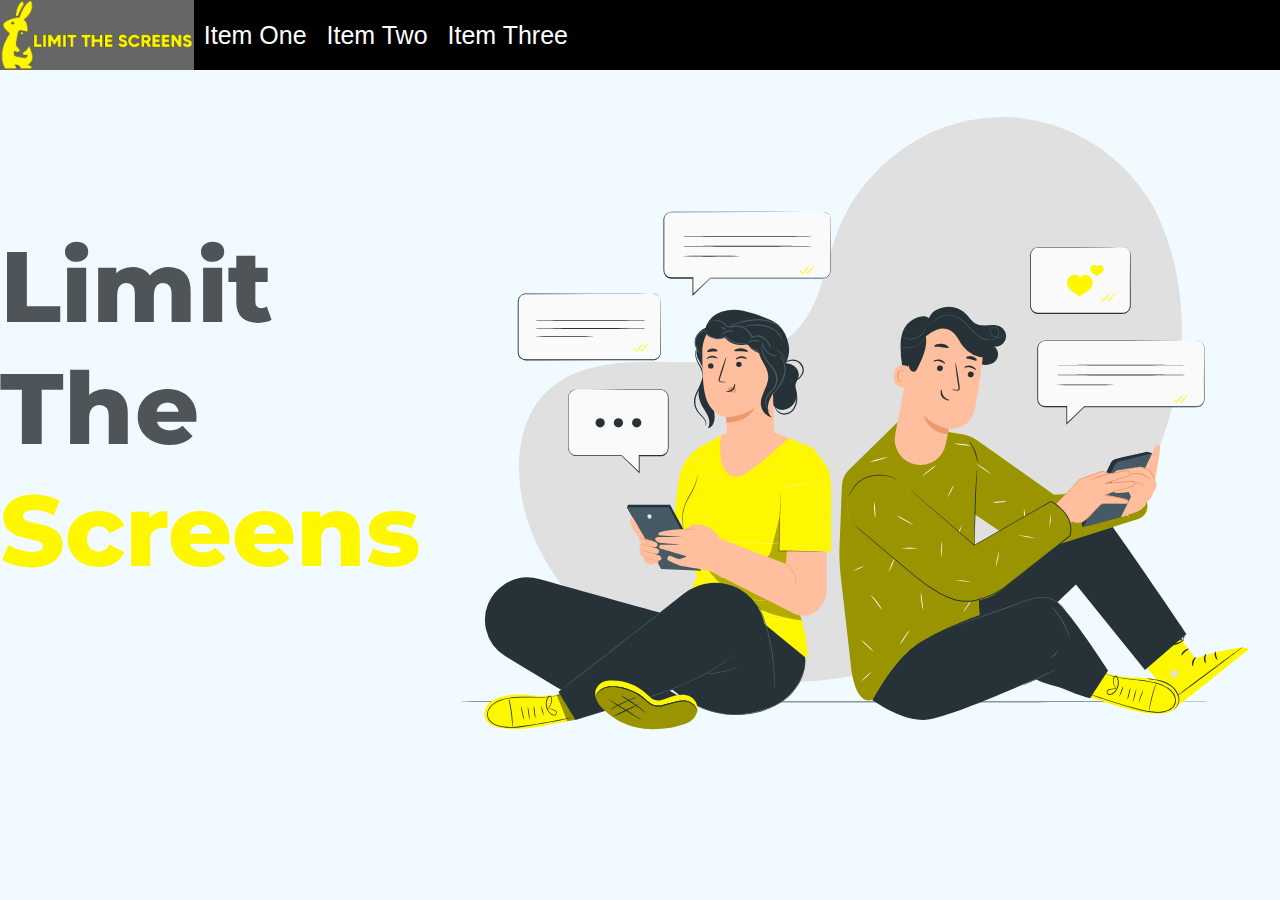
==== Index.html @ aba48eb0 "Update Index.html" ====
<!doctype html>
<html lang="en">
<head>
  <meta charset="UTF-8">
  <meta name="description" content="Free Web tutorials">
  <meta name="keywords" content="Screen time, limit, challenge, peac, Twin Lakes">
  <meta name="author" content="Wesley Ormsby">
  <meta name="viewport" content="width=device-width, initial-scale=1.0">
  <title>Limit The Screens</title> 
  
  <link rel="icon" type="image/png" href="icon.png">
  
  <link rel="preconnect" href="https://fonts.googleapis.com">
  <link rel="preconnect" href="https://fonts.gstatic.com" crossorigin>
  <link href="https://fonts.googleapis.com/css2?family=Montserrat:wght@800&display=swap" rel="stylesheet">
  
  <link rel="preconnect" href="https://fonts.googleapis.com">
  <link rel="preconnect" href="https://fonts.gstatic.com" crossorigin>
  <link href="https://fonts.googleapis.com/css2?family=Work+Sans:wght@100&display=swap" rel="stylesheet">
  <script type='text/javascript'>document.addEventListener('DOMContentLoaded', function () {window.setTimeout(document.querySelector('svg').classList.add('animated'),1000);})</script>
  
  <link rel="stylesheet" href="style.css">
  </head>
<body>
  <script>function hover(element) {
  element.setAttribute('src', 'logo-hover.png');
}

function unhover(element) {
  element.setAttribute('src', 'logo.png');
}</script>
  <div class="navigation">
    <img id="my-img" src="logo.png" onmouseover="hover(this);" onmouseout="unhover(this)" />
    <button>Item One</button>
    <button>Item Two</button>
    <button>Item Three</button>
  </div>
  <br><br><br><br><br><br>
  <div class="titleDiv">
    <p class="title">Limit<br>The<br><y>Screens<Y></p>
<svg class="animated" id="freepik_stories-texting" xmlns="http://www.w3.org/2000/svg" viewBox="0 0 500 500" version="1.1" xmlns:xlink="http://www.w3.org/1999/xlink" xmlns:svgjs="http://svgjs.com/svgjs"><style>svg#freepik_stories-texting:not(.animated) .animable {opacity: 0;}svg#freepik_stories-texting.animated #freepik--speech-bubbles--inject-13 {animation: 3s Infinite  linear floating;animation-delay: 0s;}            @keyframes floating {                0% {                    opacity: 1;                    transform: translateY(0px);                }                50% {                    transform: translateY(-10px);                }                100% {                    opacity: 1;                    transform: translateY(0px);                }            }        </style><g id="freepik--background-simple--inject-13" class="animable" style="transform-origin: 250.001px 244.846px;"><path d="M426.59,133l-2.32-3.77c-19.54-31.8-54.88-51-92.13-48.64a99.33,99.33,0,0,0-14.26,1.93C284,89.66,254.54,115,242.32,147.34c-7.18,19-9.19,41-22.82,56.11-17.74,19.68-47.87,20.3-74.35,19.48s-56.63-.12-74.29,19.64c-11,12.37-14.57,30-13.68,46.54C59.54,333,90.5,372.2,129.87,391.7S215.6,413,258.69,404.37c60.36-12,117.76-45,152.27-96S454.19,188,426.59,133Z" style="fill: rgb(224, 224, 224); transform-origin: 250.001px 244.846px;" id="elyeg8lfb8oxp" class="animable"></path></g><g id="freepik--Floor--inject-13" class="animable" style="transform-origin: 242.45px 420.75px;"><path d="M467.11,420.75c0,.14-100.59.26-224.65.26s-224.67-.12-224.67-.26,100.57-.26,224.67-.26S467.11,420.6,467.11,420.75Z" style="fill: rgb(38, 50, 56); transform-origin: 242.45px 420.75px;" id="eljw3r14z86v" class="animable"></path></g><g id="freepik--character-2--inject-13" class="animable" style="transform-origin: 362.692px 311.018px;"><path d="M434.47,373.45l16.21,22s27.77-9.09,31.17-5.33l-41.47,33-26.66-33.19Z" style="fill: rgb(255, 247, 0); transform-origin: 447.785px 398.285px;" id="elge6eafnsdr6" class="animable"></path><path d="M436.77,403.05a2.17,2.17,0,0,0,.37,2.88,2.08,2.08,0,0,0,2.86-.34,2.29,2.29,0,0,0-.41-3,2.16,2.16,0,0,0-2.93.69" style="fill: rgb(224, 224, 224); transform-origin: 438.384px 404.316px;" id="elmno35mfko9" class="animable"></path><path d="M478.81,388.42c.08.12-9.05,7.08-20.39,15.55s-20.62,15.25-20.71,15.13,9-7.07,20.39-15.55S478.72,388.31,478.81,388.42Z" style="fill: rgb(38, 50, 56); transform-origin: 458.26px 403.76px;" id="el5ms50cmt12p" class="animable"></path><path d="M451.17,394.63c.15.21-.79,1.12-1.28,2.57s-.33,2.73-.58,2.8-.89-1.35-.27-3.1S451.06,394.41,451.17,394.63Z" style="fill: rgb(38, 50, 56); transform-origin: 449.982px 397.297px;" id="el7d90o77mg8a" class="animable"></path><path d="M457,393c.2.17-.41,1.21-.41,2.63s.51,2.48.3,2.63-1.25-.89-1.21-2.65S456.83,392.77,457,393Z" style="fill: rgb(38, 50, 56); transform-origin: 456.36px 395.622px;" id="elhqoenf1gan9" class="animable"></path><path d="M463.64,396.23c-.15.19-1.24-.6-1.61-2.14s.24-2.73.46-2.63.11,1.17.42,2.42S463.83,396.05,463.64,396.23Z" style="fill: rgb(38, 50, 56); transform-origin: 462.795px 393.856px;" id="el5lyhoyulf2i" class="animable"></path><path d="M446.89,390c.06.25-1.1.71-2.19,1.71s-1.7,2.07-1.95,2,0-1.51,1.35-2.66S446.86,389.77,446.89,390Z" style="fill: rgb(38, 50, 56); transform-origin: 444.778px 391.809px;" id="elqepo26s49j" class="animable"></path><path d="M444,384.81c.07.09-.63.85-2.1,1.66a12.55,12.55,0,0,1-2.72,1.06,12.36,12.36,0,0,1-1.71.32,3.12,3.12,0,0,1-1,0,1.13,1.13,0,0,1-.95-1,1.4,1.4,0,0,1,.52-1.18,3.5,3.5,0,0,1,.87-.51,9.35,9.35,0,0,1,1.65-.59,9.51,9.51,0,0,1,2.94-.27A4.54,4.54,0,0,1,444,385c0,.14-1-.12-2.59-.08a10.71,10.71,0,0,0-2.71.44,9.53,9.53,0,0,0-1.49.58c-.54.23-.91.53-.87.82,0,.11,0,.14.23.2a3.18,3.18,0,0,0,.75,0,15.51,15.51,0,0,0,1.61-.25,15.89,15.89,0,0,0,2.64-.83A19.65,19.65,0,0,1,444,384.81Z" style="fill: rgb(38, 50, 56); transform-origin: 439.761px 386.085px;" id="elj0cjcop3u4" class="animable"></path><path d="M443.94,385.32c-.05.09-1-.32-2.16-1.59a8.54,8.54,0,0,1-1.53-2.51,8.73,8.73,0,0,1-.48-1.69,2.22,2.22,0,0,1,.5-2.12,1.21,1.21,0,0,1,1.33-.11,3.47,3.47,0,0,1,.83.59,6.37,6.37,0,0,1,1.12,1.41,6.12,6.12,0,0,1,.82,2.87c.05,1.73-.61,2.65-.68,2.6a21,21,0,0,0,0-2.55,6.14,6.14,0,0,0-.9-2.49,5.5,5.5,0,0,0-1-1.18c-.41-.39-.87-.61-1-.44a1.54,1.54,0,0,0-.19,1.27,9.24,9.24,0,0,0,.38,1.55,10,10,0,0,0,1.25,2.41C443.2,384.61,444,385.2,443.94,385.32Z" style="fill: rgb(38, 50, 56); transform-origin: 442.028px 381.241px;" id="el8gmi2vbc6eo" class="animable"></path><path d="M397.62,403.62s9.45,3.27,18.27,3c8.27-.24,26.3,3.2,25,13.91-1.45,11.94-25.34,6.07-34.58,3s-18.44-5.88-18.44-5.88Z" style="fill: rgb(255, 247, 0); transform-origin: 414.413px 415.664px;" id="el1yc3cryhkad" class="animable"></path><path d="M417.56,421.53a20.1,20.1,0,0,0,1.67-4,20.63,20.63,0,0,0,1.23-4.17,40.34,40.34,0,0,0-2.9,8.18Z" style="fill: rgb(38, 50, 56); transform-origin: 419.01px 417.45px;" id="ely3m46wdap1i" class="animable"></path><path d="M414.23,421.29a20.74,20.74,0,0,0,1.33-4.16,21,21,0,0,0,.88-4.28,41,41,0,0,0-2.21,8.44Z" style="fill: rgb(38, 50, 56); transform-origin: 415.335px 417.07px;" id="elbrz82qa9c0q" class="animable"></path><path d="M411.18,419.66a15.53,15.53,0,0,0,1.13-3.64,16.07,16.07,0,0,0,.68-3.75,15.53,15.53,0,0,0-1.13,3.64A16.07,16.07,0,0,0,411.18,419.66Z" style="fill: rgb(38, 50, 56); transform-origin: 412.085px 415.965px;" id="elzx9p2yys8a" class="animable"></path><path d="M406.31,417.81a8.66,8.66,0,0,0,1.64-3.05,8.79,8.79,0,0,0,.76-3.37,25.08,25.08,0,0,0-1.2,3.21A23.58,23.58,0,0,0,406.31,417.81Z" style="fill: rgb(38, 50, 56); transform-origin: 407.51px 414.6px;" id="elavaqy54xc96" class="animable"></path><path d="M405.76,413.31a4.55,4.55,0,0,0-1.26-.23,10.72,10.72,0,0,0-3.48.25,4,4,0,0,0-1.12.44,1.65,1.65,0,0,0-.8,1.11,1.81,1.81,0,0,0,2,1.86,4.63,4.63,0,0,0,2.75-1.5,8,8,0,0,0,1.79-2.81,7.64,7.64,0,0,0-.33-6.32,1.33,1.33,0,0,0-.66-.52,1,1,0,0,0-.84.16,2.24,2.24,0,0,0-.77,1.23,6.88,6.88,0,0,0-.16,2.44,6.75,6.75,0,0,0,1.27,3.26,5,5,0,0,0,.63.71q.24.23.27.21s-.31-.35-.75-1a7,7,0,0,1-1.09-3.19,6.45,6.45,0,0,1,.21-2.31,1.8,1.8,0,0,1,.62-1,.63.63,0,0,1,.92.27,7.61,7.61,0,0,1-1.44,8.55,4.23,4.23,0,0,1-2.45,1.4,1.41,1.41,0,0,1-1.59-1.38,1.19,1.19,0,0,1,.6-.85,3.7,3.7,0,0,1,1-.43,12,12,0,0,1,3.39-.39C405.31,413.28,405.76,413.35,405.76,413.31Z" style="fill: rgb(38, 50, 56); transform-origin: 402.635px 411.154px;" id="elx75d21jgiog" class="animable"></path><path d="M389,416.24s.07,0,.23.1l.71.27,2.73,1c2.39.84,5.84,2,10.15,3.4s9.47,3,15.28,4.49a41.91,41.91,0,0,0,9.3,1.59,20.31,20.31,0,0,0,5-.34,13.68,13.68,0,0,0,2.48-.77,7.23,7.23,0,0,0,2.27-1.41l0,0a5.17,5.17,0,0,0,1-.91,6.36,6.36,0,0,0,1.12-5.16,8.39,8.39,0,0,0-2.62-4.44,15.91,15.91,0,0,0-4.16-2.73c-.75-.31-1.47-.67-2.22-.93s-1.48-.54-2.23-.74c-6-1.69-11.55-1.87-16.15-2.42-2.31-.23-4.38-.55-6.19-.88a41.79,41.79,0,0,1-4.58-1.14l-1.63-.56-1.16-.49-.72-.29-.25-.09s.07.06.23.13l.7.34,1.15.53,1.63.6a39.39,39.39,0,0,0,4.58,1.23c1.81.36,3.89.69,6.21.95,4.6.59,10.18.81,16.06,2.5.74.2,1.46.49,2.2.74s1.44.62,2.17.93a15.41,15.41,0,0,1,4,2.65,8,8,0,0,1,2.48,4.19,5.93,5.93,0,0,1-1,4.79,4.47,4.47,0,0,1-.87.82h0l0,0a6.63,6.63,0,0,1-2.1,1.3,13.48,13.48,0,0,1-2.39.74,19.86,19.86,0,0,1-4.91.35,43,43,0,0,1-9.22-1.55c-5.8-1.49-11-3.06-15.28-4.39s-7.79-2.48-10.19-3.26l-2.76-.89-.72-.23Z" style="fill: rgb(38, 50, 56); transform-origin: 414.208px 415.456px;" id="elq4qm4hdfqdl" class="animable"></path><path d="M423.82,426.25a18.54,18.54,0,0,0,.53-2.45c.29-1.52.73-3.6,1.32-5.88s1.22-4.32,1.7-5.79a17.48,17.48,0,0,0,.72-2.41,11.21,11.21,0,0,0-1,2.3,54.52,54.52,0,0,0-1.84,5.78,53.91,53.91,0,0,0-1.19,5.95A11.27,11.27,0,0,0,423.82,426.25Z" style="fill: rgb(38, 50, 56); transform-origin: 425.954px 417.985px;" id="elj8k6b32gsf" class="animable"></path><path d="M438.3,425.26s.32-.3.81-.92a9.86,9.86,0,0,0,1.55-2.9,6,6,0,0,0,.33-2.2,8.88,8.88,0,0,0-.6-2.51,11.94,11.94,0,0,0-3.54-4.72,16.87,16.87,0,0,0-5.25-2.86,34,34,0,0,0-4.78-1.22c-1.39-.25-2.53-.42-3.31-.55a6.2,6.2,0,0,1-1.21-.24,5.35,5.35,0,0,1,1.24,0c.79.07,1.93.18,3.34.39a29.78,29.78,0,0,1,4.88,1.13,16.61,16.61,0,0,1,5.42,2.91,12,12,0,0,1,3.66,4.95,9,9,0,0,1,.58,2.66,5.92,5.92,0,0,1-.42,2.34,8.83,8.83,0,0,1-1.74,2.91A2.93,2.93,0,0,1,438.3,425.26Z" style="fill: rgb(38, 50, 56); transform-origin: 431.861px 416.182px;" id="elaczzx2w471w" class="animable"></path><path d="M399.93,402.51s-25.07-38.94-31.42-40.89-17.64-3.47-27.17,0-37,15.11-37,15.11l-17.32,5.76a44,44,0,0,0-29.32,33.57h0s21.86,18,38.4,14.81,61.57-23.43,61.57-23.43h0c4.8,2.86,12.65,4.11,16.25,5.65,10.13,4.35,15.54,5.51,15.54,5.51h0Z" style="fill: rgb(38, 50, 56); transform-origin: 328.815px 395.399px;" id="el4nuuqiolfja" class="animable"></path><path d="M370.5,401.61a25.37,25.37,0,0,1-3,1.52l-7.24,3.54c-2.84,1.39-5.42,2.6-7.33,3.42a19.46,19.46,0,0,1-3.13,1.18,24.61,24.61,0,0,1,3-1.52l7.25-3.54c2.83-1.39,5.42-2.6,7.32-3.42A18.94,18.94,0,0,1,370.5,401.61Z" style="fill: rgb(69, 90, 100); transform-origin: 360.15px 406.44px;" id="elm447aqsndj8" class="animable"></path><path d="M377.8,384.64c-.08,0-.48-1.35-1.29-3.5a50.26,50.26,0,0,0-9.15-15.32c-1.51-1.74-2.54-2.73-2.48-2.8a3.74,3.74,0,0,1,.79.63c.49.42,1.16,1.08,2,1.92A42.56,42.56,0,0,1,376.86,381c.36,1.1.62,2,.76,2.63A3.44,3.44,0,0,1,377.8,384.64Z" style="fill: rgb(69, 90, 100); transform-origin: 371.339px 373.83px;" id="eltp5ahmdszl" class="animable"></path><path d="M371.21,390a6.83,6.83,0,0,1-5.37,5,24.57,24.57,0,0,0,3.06-2.11A23.31,23.31,0,0,0,371.21,390Z" style="fill: rgb(69, 90, 100); transform-origin: 368.525px 392.5px;" id="el26n2ei82t4s" class="animable"></path><path d="M445.6,381.24s-53.32-78.94-57.4-81.17c-1.87-1-4.92-1.31-7.68-1.33a16.11,16.11,0,0,0-10.11,3.52l-47.06,44.8-13.82,30.1,29.3,15.78,42.4-40.43,40.17,49.74Z" style="fill: rgb(38, 50, 56); transform-origin: 377.565px 350.495px;" id="eljgzoq5thc7" class="animable"></path><path d="M375.15,367.69a3.63,3.63,0,0,1-.5-.58c-.31-.39-.78-.95-1.44-1.63a18.28,18.28,0,0,0-6.57-4.41,13.48,13.48,0,0,0-5.36-.95,24.4,24.4,0,0,0-6.2,1.12c-2.14.64-4.35,1.48-6.65,2.29l-7.13,2.55-25.05,8.82-7.61,2.62-2.08.69a3.61,3.61,0,0,1-.74.2,6,6,0,0,1,.7-.3l2.05-.78,7.56-2.78,25-9,7.13-2.53c2.31-.8,4.52-1.63,6.69-2.27a24.75,24.75,0,0,1,6.33-1.09,13.87,13.87,0,0,1,5.5,1,18,18,0,0,1,6.59,4.62,16.73,16.73,0,0,1,1.37,1.71A4.75,4.75,0,0,1,375.15,367.69Z" style="fill: rgb(69, 90, 100); transform-origin: 340.485px 369.033px;" id="el3cvelhdfx1o" class="animable"></path><path d="M355.65,334l61.8-19.64a7.79,7.79,0,0,0,5.22-9.13l-1.74-7.72-52.42,2.66-44.34-31.4A22.08,22.08,0,0,0,315,265l-8.79-1.43-28-6.35-29.08,28.56a13.55,13.55,0,0,0-4.05,9.15l-1.39,35.63a108.77,108.77,0,0,0,.6,16.14l5.76,50.7s1.61,26.09,12.91,22.06c0,0,12.7-24.36,27.23-33.24s34.9-16,34.9-16l-3.17-48.38.42-10.28Z" style="fill: rgb(255, 247, 0); transform-origin: 333.238px 338.552px;" id="el96f2ye1du4" class="animable"></path><g id="elmkvq7ch7dxf"><g style="opacity: 0.4; transform-origin: 333.163px 338.573px;" class="animable"><path d="M355.58,334l61.79-19.65a7.78,7.78,0,0,0,5.23-9.13l-1.74-7.71-52.42,2.65L324.1,268.8a22.08,22.08,0,0,0-9.2-3.77l-8.79-1.44-28-6.35L249,285.81a13.55,13.55,0,0,0-4,9.15l-1.39,35.62a108.71,108.71,0,0,0,.6,16.14L250,397.43s1.61,26.09,12.91,22.05c0,0,12.32-23.76,26.2-32.57,13.39-8.5,35.93-16.65,35.93-16.65l-3.09-48.66.34-10Z" id="el3nyxwgto9jt" class="animable" style="transform-origin: 333.163px 338.573px;"></path></g></g><path d="M306.38,301.91A17.7,17.7,0,0,1,308.1,298a17.52,17.52,0,0,1,2.18-3.65,34.85,34.85,0,0,1-3.9,7.54Z" style="fill: rgb(250, 250, 250); transform-origin: 308.33px 298.13px;" id="elj0ruefrsso" class="animable"></path><path d="M332,288.07a29.44,29.44,0,0,1-4.67-2.92A28.81,28.81,0,0,1,323,281.8a57.84,57.84,0,0,1,9,6.27Z" style="fill: rgb(250, 250, 250); transform-origin: 327.5px 284.935px;" id="elao049xv5nx4" class="animable"></path><path d="M341,304.09a17.4,17.4,0,0,1-4.24.62,17.89,17.89,0,0,1-4.28.1,17.52,17.52,0,0,1,4.24-.62A17.87,17.87,0,0,1,341,304.09Z" style="fill: rgb(250, 250, 250); transform-origin: 336.74px 304.45px;" id="el0pauc8odv6s" class="animable"></path><path d="M351.91,318.25a26.39,26.39,0,0,1-.74-5.09,25.78,25.78,0,0,1-.23-5.13,24.86,24.86,0,0,1,.75,5.08A24.54,24.54,0,0,1,351.91,318.25Z" style="fill: rgb(250, 250, 250); transform-origin: 351.429px 313.14px;" id="eltnl2n5gzdng" class="animable"></path><path d="M372.86,308.52A25.9,25.9,0,0,1,369,312a26.51,26.51,0,0,1-4.18,3.08,51.81,51.81,0,0,1,8-6.57Z" style="fill: rgb(250, 250, 250); transform-origin: 368.84px 311.795px;" id="elly5o94q7tve" class="animable"></path><path d="M412.8,313.81a44.53,44.53,0,0,1-7.21-6.41,23,23,0,0,1,3.78,3A22.15,22.15,0,0,1,412.8,313.81Z" style="fill: rgb(250, 250, 250); transform-origin: 409.195px 310.605px;" id="elgnte0gl8n4p" class="animable"></path><path d="M291.73,289.28a25.86,25.86,0,0,1,4-3.37,25.35,25.35,0,0,1,4.3-3,27.22,27.22,0,0,1-4,3.36A26.76,26.76,0,0,1,291.73,289.28Z" style="fill: rgb(250, 250, 250); transform-origin: 295.88px 286.095px;" id="eldsmctxtb1xk" class="animable"></path><path d="M269.21,298.31a26.57,26.57,0,0,1-5.35-5.1,13.39,13.39,0,0,1,2.86,2.36A13.24,13.24,0,0,1,269.21,298.31Z" style="fill: rgb(250, 250, 250); transform-origin: 266.535px 295.76px;" id="els1579d6161" class="animable"></path><path d="M272.14,278.11a33.37,33.37,0,0,1-5.53,1.82,32.86,32.86,0,0,1-5.67,1.31,32.07,32.07,0,0,1,5.53-1.81A32.18,32.18,0,0,1,272.14,278.11Z" style="fill: rgb(250, 250, 250); transform-origin: 266.54px 279.675px;" id="elobnays6m0v" class="animable"></path><path d="M284.34,308.76a37.5,37.5,0,0,1,1.22-8.76,18.92,18.92,0,0,1-.35,4.42A19.2,19.2,0,0,1,284.34,308.76Z" style="fill: rgb(250, 250, 250); transform-origin: 284.957px 304.38px;" id="ellvioq5q93hd" class="animable"></path><path d="M320.22,271.5a24.65,24.65,0,0,1-5-.32,24,24,0,0,1-5-.85,25.17,25.17,0,0,1,5,.33A24.83,24.83,0,0,1,320.22,271.5Z" style="fill: rgb(250, 250, 250); transform-origin: 315.22px 270.917px;" id="el0jxdywlmokzh" class="animable"></path><path d="M311.35,326.29a48.15,48.15,0,0,1,3.88-9.25,48.87,48.87,0,0,1-3.88,9.25Z" style="fill: rgb(250, 250, 250); transform-origin: 313.29px 321.665px;" id="elnshpzwwo4z" class="animable"></path><path d="M297.11,333.13c-.14.07-1.41-2.28-3.19-5s-3.37-4.91-3.26-5a21.68,21.68,0,0,1,3.7,4.72A22,22,0,0,1,297.11,333.13Z" style="fill: rgb(250, 250, 250); transform-origin: 293.882px 328.131px;" id="elkbyvzhdly1" class="animable"></path><path d="M261.45,324.08a12.82,12.82,0,0,1-4.21-3.09,13.12,13.12,0,0,1-3.09-4.21c.13-.08,1.44,1.84,3.46,3.85S261.53,324,261.45,324.08Z" style="fill: rgb(250, 250, 250); transform-origin: 257.801px 320.429px;" id="elop48kddy49" class="animable"></path><path d="M258.51,341.32a30.59,30.59,0,0,1-7.29,3.42,31.08,31.08,0,0,1,7.29-3.42Z" style="fill: rgb(250, 250, 250); transform-origin: 254.865px 343.03px;" id="el4tvrzq04sth" class="animable"></path><path d="M272.09,345.46a53.85,53.85,0,0,1,4.2-9.7,26.2,26.2,0,0,1-1.86,5A27.22,27.22,0,0,1,272.09,345.46Z" style="fill: rgb(250, 250, 250); transform-origin: 274.19px 340.61px;" id="elmdphc9lw16" class="animable"></path><path d="M268.26,367.14c-.13.07-1.45-1.94-3.26-4.28s-3.41-4.14-3.3-4.24a18.34,18.34,0,0,1,3.71,3.92A17.9,17.9,0,0,1,268.26,367.14Z" style="fill: rgb(250, 250, 250); transform-origin: 264.977px 362.881px;" id="els45w7cok9c" class="animable"></path><path d="M291,356.93a49.85,49.85,0,0,1,.73,5.32,47.18,47.18,0,0,1,.68,5.33,19.89,19.89,0,0,1-1.19-5.26A19.3,19.3,0,0,1,291,356.93Z" style="fill: rgb(250, 250, 250); transform-origin: 291.657px 362.255px;" id="eli5m4z74559p" class="animable"></path><path d="M284.71,378.82a46.4,46.4,0,0,1-3,4.47,51.84,51.84,0,0,1-3,4.43,19.86,19.86,0,0,1,2.6-4.73A19.39,19.39,0,0,1,284.71,378.82Z" style="fill: rgb(250, 250, 250); transform-origin: 281.71px 383.27px;" id="ellsnawvg4fxl" class="animable"></path><path d="M307,360.3a37.48,37.48,0,0,1-2.61-5.6,36.65,36.65,0,0,1-2.13-5.79,37.64,37.64,0,0,1,2.61,5.59A35.76,35.76,0,0,1,307,360.3Z" style="fill: rgb(250, 250, 250); transform-origin: 304.63px 354.605px;" id="el0w5smth17spm" class="animable"></path><path d="M321.1,360.36a52.69,52.69,0,0,1-5.82,8.77A26.31,26.31,0,0,1,318,364.6,26.94,26.94,0,0,1,321.1,360.36Z" style="fill: rgb(250, 250, 250); transform-origin: 318.19px 364.745px;" id="elgncegn3wwrn" class="animable"></path><path d="M319.83,341.1a13.12,13.12,0,0,1-5.11-1.22,6.83,6.83,0,0,1,2.62.36A6.64,6.64,0,0,1,319.83,341.1Z" style="fill: rgb(250, 250, 250); transform-origin: 317.275px 340.484px;" id="elyz6ga8yiuyq" class="animable"></path><path d="M263.59,391.76a26.84,26.84,0,0,1-3.95-3.47,26.05,26.05,0,0,1-3.59-3.84,26.84,26.84,0,0,1,3.95,3.47A27.25,27.25,0,0,1,263.59,391.76Z" style="fill: rgb(250, 250, 250); transform-origin: 259.82px 388.105px;" id="el4i9rbzd9b1r" class="animable"></path><path d="M262.42,403.14a38.91,38.91,0,0,1-6.57,6.08A20,20,0,0,1,259,406,19,19,0,0,1,262.42,403.14Z" style="fill: rgb(250, 250, 250); transform-origin: 259.135px 406.18px;" id="elfus5gjjd15" class="animable"></path><path d="M337.53,202.57c-4.12-2.51-9.8.3-14.16-1.77-2.65-1.25-4.18-4-6.3-6A14.74,14.74,0,0,0,304.46,191c-4.27,1-7.24,2.38-8.83,6.46-2.94-2.85-9.79,0-12.82,3.7s-3.63,8.14-3.67,12.9a63,63,0,0,0,4.61,24c.27.67.78,1.47,1.49,1.33.5-.09.78-.6,1-1.07,1.71-3.93,2.25-8.24,3-12.47s1.61-8.54,3.92-12.15,6.32-6.41,10.6-6.18c3.16.17,6,1.95,8.32,4.14s4.13,4.79,6.24,7.15a17.42,17.42,0,0,0,7.64,5.44c3,.92,6.68.31,8.7-2.13s1.55-6.76-1.29-8.16a6.22,6.22,0,0,0,4.22-11.46Z" style="fill: rgb(38, 50, 56); transform-origin: 309.864px 215.096px;" id="elcv0mtch4vpu" class="animable"></path><path d="M305.4,270.93l1.83-9s12.27.75,15-11.08c1.32-5.71,3.08-17.69,4.55-28.56a22.62,22.62,0,0,0-17.6-25.13l-1.14-.25c-12.5-2-21.15,7.54-22.78,20.09L276,265.09a15,15,0,0,0,11.79,17.55h0A15,15,0,0,0,305.4,270.93Z" style="fill: rgb(255, 190, 157); transform-origin: 301.356px 239.785px;" id="el8uys9apskn" class="animable"></path><path d="M307.25,261.94a28.24,28.24,0,0,1-14.5-7.77s1.79,9.34,13.86,10.85Z" style="fill: rgb(235, 153, 110); transform-origin: 300px 259.595px;" id="el6s9kikuhibf" class="animable"></path><path d="M321.71,230.46a1.73,1.73,0,0,1-2,1.35,1.66,1.66,0,0,1-1.42-1.91,1.73,1.73,0,0,1,2-1.35A1.65,1.65,0,0,1,321.71,230.46Z" style="fill: rgb(38, 50, 56); transform-origin: 320.001px 230.18px;" id="el0x8tehw595ro" class="animable"></path><path d="M323,227.54c-.26.18-1.34-1-3.16-1.44s-3.36.22-3.51,0,.23-.47.9-.77a4.69,4.69,0,0,1,2.87-.24,4.57,4.57,0,0,1,2.45,1.42C323,227,323.09,227.47,323,227.54Z" style="fill: rgb(38, 50, 56); transform-origin: 319.664px 226.263px;" id="elynlcd24rqzk" class="animable"></path><path d="M303.77,226.86a1.74,1.74,0,0,1-2,1.36,1.66,1.66,0,0,1-1.41-1.91,1.74,1.74,0,0,1,2-1.36A1.67,1.67,0,0,1,303.77,226.86Z" style="fill: rgb(38, 50, 56); transform-origin: 302.064px 226.585px;" id="eljl3e6a6u1v" class="animable"></path><path d="M305,224c-.26.17-1.34-1.06-3.16-1.45s-3.36.23-3.51,0,.22-.47.9-.77a4.76,4.76,0,0,1,2.87-.24,4.51,4.51,0,0,1,2.45,1.43C305,223.46,305.1,223.9,305,224Z" style="fill: rgb(38, 50, 56); transform-origin: 301.666px 222.719px;" id="elcrm6v5tj36l" class="animable"></path><path d="M308.64,238.94a11.81,11.81,0,0,1,3.08.11c.47,0,.94,0,1.08-.25a2.33,2.33,0,0,0,0-1.44c-.19-1.23-.39-2.51-.6-3.85-.81-5.46-1.29-9.91-1.07-9.94s1.06,4.37,1.87,9.83c.19,1.35.37,2.63.54,3.86a2.74,2.74,0,0,1-.16,1.87,1.22,1.22,0,0,1-.91.52,4,4,0,0,1-.82-.06A12.9,12.9,0,0,1,308.64,238.94Z" style="fill: rgb(38, 50, 56); transform-origin: 311.138px 231.611px;" id="el01r2q3n4at3a" class="animable"></path><path d="M303,239c.3,0-.12,2,1.26,3.8s3.54,2,3.5,2.29c0,.13-.56.28-1.45.11a5.05,5.05,0,0,1-2.94-1.8,4.37,4.37,0,0,1-.93-3.16C302.54,239.43,302.87,239,303,239Z" style="fill: rgb(38, 50, 56); transform-origin: 305.089px 242.138px;" id="elg6vsul9z7ug" class="animable"></path><path d="M307.19,214.68c-.28.45-2.05-.18-4.25-.39s-4.05,0-4.23-.51c-.08-.24.32-.64,1.12-1a7.18,7.18,0,0,1,3.31-.4,7.06,7.06,0,0,1,3.16,1.09C307,214,307.32,214.46,307.19,214.68Z" style="fill: rgb(38, 50, 56); transform-origin: 302.959px 213.586px;" id="el332m1da796r" class="animable"></path><path d="M323.45,222.12c-.41.35-1.58-.36-3.08-.71s-2.85-.33-3.05-.82c-.08-.24.21-.61.85-.88a4.58,4.58,0,0,1,4.94,1.24C323.55,221.49,323.63,222,323.45,222.12Z" style="fill: rgb(38, 50, 56); transform-origin: 320.423px 220.828px;" id="elqhu1tgdzel" class="animable"></path><path d="M284.32,226c-.19-.13-7.63-4.19-9.14,4s7,8,7.06,7.76S284.32,226,284.32,226Z" style="fill: rgb(255, 190, 157); transform-origin: 279.66px 231.359px;" id="elrq0i3yymfqg" class="animable"></path><path d="M280.32,234.19s-.16.07-.42.14a1.47,1.47,0,0,1-1.07-.18c-.8-.47-1.28-2-1.05-3.46a4.9,4.9,0,0,1,.78-2,1.65,1.65,0,0,1,1.27-.89.74.74,0,0,1,.77.54c.07.25,0,.4,0,.43s.21-.11.2-.46a.9.9,0,0,0-.22-.57,1.11,1.11,0,0,0-.75-.35,2,2,0,0,0-1.72,1,4.83,4.83,0,0,0-.92,2.18c-.25,1.66.31,3.35,1.43,3.91a1.56,1.56,0,0,0,1.34,0C280.27,234.38,280.34,234.21,280.32,234.19Z" style="fill: rgb(235, 153, 110); transform-origin: 278.966px 231.011px;" id="eli8f5ax34tpe" class="animable"></path><path d="M329.83,220.36a17.54,17.54,0,0,1-14.47-6.74c-2.35-3.08-3.81-7.08-7.18-9a9.85,9.85,0,0,0-7.59-.6,19,19,0,0,0-6.7,3.91c1,6.53-2,12.92-5,18.84a3.28,3.28,0,0,1-1.35,1.66c-1.12.53-2.43-.36-3.07-1.42a10.12,10.12,0,0,1-1.05-5.76,34.11,34.11,0,0,1,3-13.14,23.24,23.24,0,0,1,8.74-10.1,22,22,0,0,1,16.33-2.41,27.08,27.08,0,0,1,14.13,8.82,16,16,0,0,1,3.73,6.82" style="fill: rgb(38, 50, 56); transform-origin: 306.593px 211.784px;" id="elx357gtl2ump" class="animable"></path><path d="M340.31,206.17a1.79,1.79,0,0,1-.23.68,3.31,3.31,0,0,1-1.49,1.43,5.32,5.32,0,0,1-3.26.35,9.43,9.43,0,0,1-2-.56,4.55,4.55,0,0,1-1.86-1.41,2.94,2.94,0,0,1-.51-2.51,2.58,2.58,0,0,1,2.17-1.7,3.21,3.21,0,0,1,1.5.14,2.67,2.67,0,0,1,1.26.92,3.8,3.8,0,0,1,.59,3.1,4.4,4.4,0,0,1-1.93,2.7,6.67,6.67,0,0,1-3.3,1,10.89,10.89,0,0,1-6.77-2.26,31.77,31.77,0,0,1-5.21-4.92,38.8,38.8,0,0,0-4.68-4.66,12.28,12.28,0,0,0-5.27-2.57,11.77,11.77,0,0,0-5.12.19,14.68,14.68,0,0,0-6.45,3.71,19.81,19.81,0,0,0-1.41,1.5,5.37,5.37,0,0,1-.47.54s0-.05.09-.15.17-.25.32-.44a13.88,13.88,0,0,1,1.36-1.56,14.47,14.47,0,0,1,6.48-3.88,11.92,11.92,0,0,1,5.26-.24,12.64,12.64,0,0,1,5.45,2.6,38.78,38.78,0,0,1,4.74,4.69,31.3,31.3,0,0,0,5.15,4.85,10.51,10.51,0,0,0,6.51,2.2,6.24,6.24,0,0,0,3.1-1,4,4,0,0,0,1.78-2.45,3.41,3.41,0,0,0-.51-2.8,2.5,2.5,0,0,0-2.42-.94,2.24,2.24,0,0,0-1.92,1.45,2.64,2.64,0,0,0,.45,2.25,4.15,4.15,0,0,0,1.73,1.34,8.6,8.6,0,0,0,1.91.57,5.09,5.09,0,0,0,3.15-.27,3.36,3.36,0,0,0,1.49-1.32A5,5,0,0,0,340.31,206.17Z" style="fill: rgb(69, 90, 100); transform-origin: 318.09px 202.847px;" id="elyms4kt4j5v" class="animable"></path><path d="M279.85,207.87a13.52,13.52,0,0,0,2.33,1.18,7.06,7.06,0,0,0,2.78.31,11.7,11.7,0,0,0,3.36-.8,9.71,9.71,0,0,0,4.67-4,19.11,19.11,0,0,0,1.08-2.39,1.91,1.91,0,0,1-.11.71,8,8,0,0,1-.72,1.82,9.48,9.48,0,0,1-4.77,4.29,11.76,11.76,0,0,1-3.48.79,7.14,7.14,0,0,1-2.9-.41,6.63,6.63,0,0,1-1.72-1C280,208.08,279.83,207.89,279.85,207.87Z" style="fill: rgb(69, 90, 100); transform-origin: 286.96px 205.983px;" id="ela2070vk5khg" class="animable"></path><path d="M278.92,213.82c0-.08.93.34,2.48.59a11.38,11.38,0,0,0,10.82-4.19c1-1.23,1.37-2.14,1.43-2.11s0,.25-.23.66a9.69,9.69,0,0,1-1,1.62,11,11,0,0,1-11.1,4.31,9.79,9.79,0,0,1-1.82-.56A2,2,0,0,1,278.92,213.82Z" style="fill: rgb(69, 90, 100); transform-origin: 286.296px 211.516px;" id="el4k5mnyxlupu" class="animable"></path><path d="M297.23,230.4a.23.23,0,0,1,0-.45.23.23,0,0,1,.2.23A.21.21,0,0,1,297.23,230.4Z" style="fill: rgb(235, 153, 110); transform-origin: 297.239px 230.175px;" id="elzzf49r4s38o" class="animable"></path><path d="M300.88,230.37a.24.24,0,0,1-.2-.26.24.24,0,0,1,.21-.25.23.23,0,0,1,.2.26C301.09,230.26,301,230.38,300.88,230.37Z" style="fill: rgb(235, 153, 110); transform-origin: 300.886px 230.115px;" id="elfycaguccv5e" class="animable"></path><path d="M303.24,230.83c-.11,0-.19-.17-.17-.36s.12-.32.23-.31.19.17.18.35S303.36,230.84,303.24,230.83Z" style="fill: rgb(235, 153, 110); transform-origin: 303.274px 230.495px;" id="el3qdn532izry" class="animable"></path><path d="M298.47,233c-.12,0-.19-.1-.18-.17s.12-.11.23-.08.19.1.17.17S298.58,233,298.47,233Z" style="fill: rgb(235, 153, 110); transform-origin: 298.491px 232.87px;" id="el53j0bw82eba" class="animable"></path><path d="M301.82,232.92a.24.24,0,1,1,.23-.21A.22.22,0,0,1,301.82,232.92Z" style="fill: rgb(235, 153, 110); transform-origin: 301.812px 232.68px;" id="elom9fdyz2oie" class="animable"></path><path d="M318.87,234.56a.22.22,0,0,1-.2-.24.21.21,0,0,1,.21-.22.2.2,0,0,1,.2.23A.22.22,0,0,1,318.87,234.56Z" style="fill: rgb(235, 153, 110); transform-origin: 318.876px 234.33px;" id="elh8w3riebb5f" class="animable"></path><path d="M321.29,234.86a.23.23,0,0,1-.17-.28c0-.14.12-.25.23-.23a.23.23,0,0,1,.18.28A.24.24,0,0,1,321.29,234.86Z" style="fill: rgb(235, 153, 110); transform-origin: 321.325px 234.604px;" id="elc61xf1i8emi" class="animable"></path><path d="M316.76,234.16a.19.19,0,0,1-.2-.18.2.2,0,0,1,.21-.18.18.18,0,0,1,.2.18A.19.19,0,0,1,316.76,234.16Z" style="fill: rgb(235, 153, 110); transform-origin: 316.765px 233.98px;" id="el4xszpqnp4xs" class="animable"></path><path d="M318,236.92a.22.22,0,0,1-.25-.19.22.22,0,0,1,.15-.28.24.24,0,0,1,.25.19A.22.22,0,0,1,318,236.92Z" style="fill: rgb(235, 153, 110); transform-origin: 317.95px 236.686px;" id="el3igp53276i2" class="animable"></path><path d="M320.12,237a.2.2,0,0,1-.1-.25.21.21,0,0,1,.36.19A.19.19,0,0,1,320.12,237Z" style="fill: rgb(235, 153, 110); transform-origin: 320.197px 236.854px;" id="eldmfvk98486" class="animable"></path><path d="M425.8,276.12l-2.47-.8a2.45,2.45,0,0,0-1.34-.07c-2.82.64-13.7,3.11-17.84,4.08a3.67,3.67,0,0,0-2.48,2L384.9,316.28a2.32,2.32,0,0,0,.48,2.67h0Z" style="fill: rgb(38, 50, 56); transform-origin: 405.236px 297.069px;" id="el1mclzdgheqh" class="animable"></path><path d="M425.8,276.12l-18.41,37.15-22,5.89,18.75-36.68a3.16,3.16,0,0,1,2.06-1.63Z" style="fill: rgb(69, 90, 100); transform-origin: 405.595px 297.64px;" id="eldzlax59645w" class="animable"></path><path d="M427.43,292.17c-.43-.59,3.79-20.19,2.57-20.73s-1.78-.33-2.58.85S421.77,285,421.77,285l-2.12-.79a3.78,3.78,0,0,0-1.79-.2c-3.2.46-13.67,2-13.61,2.44,0,0-.2,4,3.46,3.24l-5.18,1.65s-1.76,3,1.38,3.48h3.6l-5.62,1.09s.55,3.1,2.59,3.31a51.92,51.92,0,0,0,7.52-.57l1.25,2.76-5.86,11.84,9.88-3.34s5.28-2.71,4.87-5.43c0,0,3.8-2.16,3.8-5.15C425.94,299.35,429.73,295.29,427.43,292.17Z" style="fill: rgb(255, 190, 157); transform-origin: 416.056px 292.204px;" id="elv6651t4d1to" class="animable"></path><path d="M425.13,291.56c-.05.06-.85-.62-2.3-1.46a18.62,18.62,0,0,0-2.64-1.29,8.92,8.92,0,0,0-3.45-.69,30,30,0,0,0-6.48.9,23.62,23.62,0,0,1-2.67.62,10,10,0,0,1,2.58-1,24.27,24.27,0,0,1,6.57-1.07,8.91,8.91,0,0,1,3.63.76,16.62,16.62,0,0,1,2.66,1.42A7.59,7.59,0,0,1,425.13,291.56Z" style="fill: rgb(235, 153, 110); transform-origin: 416.36px 289.567px;" id="elvm4q41fpq5" class="animable"></path><path d="M421.55,296.5c-.08.05-.46-.76-1.47-1.72a5.18,5.18,0,0,0-2-1.21,8.58,8.58,0,0,0-2.93-.08c-2.1.3-4,.82-5.41,1.07a10.06,10.06,0,0,1-2.24.34,8.17,8.17,0,0,1,2.15-.7,47.91,47.91,0,0,1,5.44-1.22,8.15,8.15,0,0,1,3.13.13,5.17,5.17,0,0,1,2.15,1.41A4.34,4.34,0,0,1,421.55,296.5Z" style="fill: rgb(235, 153, 110); transform-origin: 414.525px 294.694px;" id="elxk6g714f0q" class="animable"></path><path d="M427.13,291.88a8,8,0,0,1-.77-1.67,10.41,10.41,0,0,0-2.32-3.64,9.7,9.7,0,0,0-3.83-2,7.94,7.94,0,0,1-1.74-.6,5.58,5.58,0,0,1,1.84.24,8.87,8.87,0,0,1,4.09,1.94,9.14,9.14,0,0,1,2.3,3.89A5.34,5.34,0,0,1,427.13,291.88Z" style="fill: rgb(235, 153, 110); transform-origin: 422.8px 287.923px;" id="el2nvmdc2p07f" class="animable"></path><path d="M367.32,308l16.1-16.85,13.28-4.74,4.12,1.57,9.64-1.86a1.74,1.74,0,0,1,1.81,2.67.9.9,0,0,1-.31.28c-.93.46-13.52,4.51-13.52,4.51l16.18-1.27s1.72.83.33,2.1-6.85,2.78-10.4,3.47a41.53,41.53,0,0,0-6.27,2.53s13.45,2.3,13.33,3.34.12,1.5-1,1.61-12.48-.34-14.21.12-7.74,8.55-11,10.28a7.32,7.32,0,0,1-6.47,0l-3,3.24-7.39-10.28" style="fill: rgb(255, 190, 157); transform-origin: 391.406px 302.541px;" id="elm8dq7t5aon" class="animable"></path><path d="M368.51,308.72a1,1,0,0,1,.14.16l.38.5,1.46,2,5.52,7.57h-.2c.91-1,1.92-2.09,3-3.25a.15.15,0,0,1,.17,0h0a7.51,7.51,0,0,0,4.65.59,6.45,6.45,0,0,0,2.34-1,20.16,20.16,0,0,0,2.08-1.79c1.35-1.32,2.68-2.78,4.08-4.3.7-.75,1.41-1.52,2.17-2.28a12.92,12.92,0,0,1,1.23-1.09l.35-.25.42-.2a6.58,6.58,0,0,1,.86-.12c2.22-.15,4.5-.1,6.85-.08l3.56.05,1.81,0a4.89,4.89,0,0,0,1.71-.14c.18-.08.21-.29.23-.6l0-.47c0-.06,0-.21,0-.19s0,0,0,0a6.76,6.76,0,0,0-1.66-.65c-1.2-.35-2.44-.64-3.7-.92-2.51-.54-5.09-1-7.72-1.49a.24.24,0,0,1-.21-.29.24.24,0,0,1,.14-.18c1.37-.67,2.77-1.31,4.22-1.88a13.06,13.06,0,0,1,2.27-.72c.77-.15,1.53-.32,2.3-.51,1.53-.37,3.06-.79,4.57-1.31a19.3,19.3,0,0,0,2.21-.9,5,5,0,0,0,1-.6,1.17,1.17,0,0,0,.51-.83c0-.35-.35-.7-.72-.9l.14,0-16.18,1.26a.26.26,0,0,1-.28-.23.27.27,0,0,1,.18-.27l7.26-2.35,3.51-1.16,1.73-.59c.28-.1.57-.2.83-.31a.61.61,0,0,0,.3-.18,1.44,1.44,0,0,0,.22-.31,1.4,1.4,0,0,0-.14-1.43,1.58,1.58,0,0,0-1.31-.68c-1.08.17-2.26.43-3.36.63l-6.54,1.25a.25.25,0,0,1-.12,0l-4.11-1.58h.15l-13.31,4.71.07-.05-11.87,12.32-3.21,3.29-.84.85a2,2,0,0,1-.3.27l.27-.31.8-.87,3.14-3.36L383.29,291a.1.1,0,0,1,.07,0l13.27-4.78a.26.26,0,0,1,.15,0l4.12,1.57h-.12l6.53-1.28c1.13-.21,2.21-.46,3.44-.64a2,2,0,0,1,1.71.87,1.88,1.88,0,0,1,.18,1.93,2.08,2.08,0,0,1-.3.43,1,1,0,0,1-.46.28c-.29.13-.57.22-.86.33l-1.73.59-3.52,1.18-7.25,2.36-.1-.5,16.18-1.27h0a.19.19,0,0,1,.13,0,2.28,2.28,0,0,1,.67.52,1.34,1.34,0,0,1,.35.86,1.72,1.72,0,0,1-.7,1.21,5.41,5.41,0,0,1-1.08.68,20,20,0,0,1-2.27.92c-1.53.53-3.08.95-4.62,1.33-.77.18-1.54.36-2.32.51a12.52,12.52,0,0,0-2.18.69c-1.43.56-2.83,1.2-4.19,1.85l-.07-.48c2.64.46,5.23,1,7.75,1.51,1.26.28,2.51.57,3.73.93a7,7,0,0,1,1.82.74c.08.09.18.11.22.35a1.1,1.1,0,0,1,0,.28l0,.46a2.06,2.06,0,0,1-.08.52.83.83,0,0,1-.41.47,5.09,5.09,0,0,1-1.93.2l-1.82,0-3.56-.06c-2.34,0-4.63-.09-6.81.06a4.89,4.89,0,0,0-.78.1l-.31.14-.32.23a12.85,12.85,0,0,0-1.18,1.05c-.76.74-1.47,1.51-2.17,2.26-1.4,1.51-2.75,3-4.12,4.29a19.16,19.16,0,0,1-2.14,1.81,6.39,6.39,0,0,1-2.47,1.08,7.72,7.72,0,0,1-4.86-.65l.18,0-3,3.22a.14.14,0,0,1-.19,0v0c-2.34-3.29-4.16-5.87-5.42-7.65l-1.41-2-.35-.52C368.54,308.78,368.5,308.72,368.51,308.72Z" style="fill: rgb(235, 153, 110); transform-origin: 391.55px 302.528px;" id="el0xenc8lkd26s" class="animable"></path><path d="M388.37,291.82a16.25,16.25,0,0,1,2.53-1c1.59-.58,3.83-1.37,6.38-2.24h0l1.9-.39c3.09-.63,5.9-1.18,7.94-1.54a21.08,21.08,0,0,1,3.31-.49,20.94,20.94,0,0,1-3.24.85c-2,.46-4.81,1.06-7.9,1.69l-1.91.38h0c-2.55.86-4.81,1.58-6.44,2.08A15.71,15.71,0,0,1,388.37,291.82Z" style="fill: rgb(235, 153, 110); transform-origin: 399.4px 288.99px;" id="el31t1tgge5ah" class="animable"></path><path d="M278.69,292l43.36,37.59,44.66-25.56S380.8,311.53,377.8,324l-39.53,31.3a32.29,32.29,0,0,1-39.27.63l-15.11-11.19L249.64,316S244,297.69,256.37,292A25.83,25.83,0,0,1,278.69,292Z" style="fill: rgb(255, 247, 0); transform-origin: 313.288px 325.87px;" id="elynx5i13tok" class="animable"></path><g id="elhyqhh30s2ir"><g style="opacity: 0.4; transform-origin: 313.288px 325.87px;" class="animable"><path d="M278.69,292l43.36,37.59,44.66-25.56S380.8,311.53,377.8,324l-39.53,31.3a32.29,32.29,0,0,1-39.27.63l-15.11-11.19L249.64,316S244,297.69,256.37,292A25.83,25.83,0,0,1,278.69,292Z" id="el33m1o6822ba" class="animable" style="transform-origin: 313.288px 325.87px;"></path></g></g><path d="M284.69,297.24s.24.18.68.56l2,1.66,7.5,6.43,27.35,23.59-.23,0,44.64-25.6.12-.07.12.06a25.14,25.14,0,0,1,9.05,8,15.5,15.5,0,0,1,2.17,12.19l0,.06-.07.06-12.28,9.73-22.41,17.73h0A43.11,43.11,0,0,1,322.58,362a27.45,27.45,0,0,1-11-.12,43.49,43.49,0,0,1-9.71-4,99.16,99.16,0,0,1-15.63-11.1l-12.64-10.67-18-15.29-4.83-4.12-1.24-1.08a5.5,5.5,0,0,1-.41-.38l.44.34,1.27,1,4.89,4.06,18.14,15.18,12.67,10.61a98.5,98.5,0,0,0,15.6,11,42.58,42.58,0,0,0,9.6,3.91,27,27,0,0,0,10.79.1,42.65,42.65,0,0,0,20.45-10.24h0l22.4-17.74,12.28-9.73-.08.12a13.89,13.89,0,0,0,.16-6.12,16.28,16.28,0,0,0-2.27-5.63,24.68,24.68,0,0,0-8.86-7.87h.24L322.15,329.8l-.12.07-.11-.09-27.24-23.73-7.42-6.5-1.93-1.71C284.9,297.45,284.69,297.24,284.69,297.24Z" style="fill: rgb(38, 50, 56); transform-origin: 313.817px 329.869px;" id="el1fk1fu32l3hj" class="animable"></path><path d="M264.41,313.93a24,24,0,0,1-.58-4.89,22.63,22.63,0,0,1-.06-4.92,24,24,0,0,1,.58,4.89A22.66,22.66,0,0,1,264.41,313.93Z" style="fill: rgb(250, 250, 250); transform-origin: 264.09px 309.025px;" id="elrwz0kfysygg" class="animable"></path><path d="M286.74,317.84a31.58,31.58,0,0,1-5.17-2.63,32,32,0,0,1-4.9-3.09,31.35,31.35,0,0,1,5.16,2.64A33.53,33.53,0,0,1,286.74,317.84Z" style="fill: rgb(250, 250, 250); transform-origin: 281.705px 314.98px;" id="eleaqrjp5u7r8" class="animable"></path><path d="M289.74,331.32a52.23,52.23,0,0,1-10.41,0,25,25,0,0,1,5.21-.24A25.6,25.6,0,0,1,289.74,331.32Z" style="fill: rgb(250, 250, 250); transform-origin: 284.535px 331.309px;" id="elstewayp879k" class="animable"></path><path d="M302.88,336.83a47.41,47.41,0,0,1,.29-9.82,22.78,22.78,0,0,1,.12,4.92A23.51,23.51,0,0,1,302.88,336.83Z" style="fill: rgb(250, 250, 250); transform-origin: 303.06px 331.92px;" id="el1kxlcimy7kik" class="animable"></path><path d="M320.38,350.79a23.73,23.73,0,0,1-4.93-.21,22.5,22.5,0,0,1-4.88-.74,47.52,47.52,0,0,1,9.81,1Z" style="fill: rgb(250, 250, 250); transform-origin: 315.475px 350.34px;" id="elqz7zr8kro1" class="animable"></path><path d="M334.59,342.76a24.92,24.92,0,0,1,.74-5.11,26,26,0,0,1,1.25-5,51.21,51.21,0,0,1-2,10.13Z" style="fill: rgb(250, 250, 250); transform-origin: 335.58px 337.715px;" id="elmqkyymqsoko" class="animable"></path><path d="M358.43,325.63a63.35,63.35,0,0,1-11.27-2,63.35,63.35,0,0,1,11.27,2Z" style="fill: rgb(250, 250, 250); transform-origin: 352.795px 324.63px;" id="eloienkrxk1bh" class="animable"></path><path d="M365.78,319.86a40.06,40.06,0,0,1,.94-8.91,38.55,38.55,0,0,1-.94,8.91Z" style="fill: rgb(250, 250, 250); transform-origin: 366.251px 315.405px;" id="elqmeo2k0lvo" class="animable"></path><path d="M276.73,291.41a20,20,0,0,0-4.48-1.83,22.26,22.26,0,0,0-11.53.33,15.54,15.54,0,0,0-5.63,2.94,19.32,19.32,0,0,0-3.49,3.89c-.86,1.24-1.5,2.28-2,3a6.53,6.53,0,0,1-.75,1.07,5.16,5.16,0,0,1,.58-1.18c.41-.74,1-1.81,1.83-3.08a18.54,18.54,0,0,1,3.48-4.06,15.72,15.72,0,0,1,5.79-3.07,21.52,21.52,0,0,1,11.77-.18,13.35,13.35,0,0,1,3.32,1.4,9.66,9.66,0,0,1,.81.55C276.65,291.32,276.74,291.39,276.73,291.41Z" style="fill: rgb(38, 50, 56); transform-origin: 262.79px 294.659px;" id="eljsrgsgs5rpb" class="animable"></path><path d="M323.7,285.31a10.58,10.58,0,0,1,0,1.75c-.06,1.2-.15,2.8-.26,4.74-.21,4-.44,9.54-.62,15.66s-.31,11.59-.42,15.68c-.07,1.94-.13,3.54-.17,4.75a11.2,11.2,0,0,1-.14,1.74,10.38,10.38,0,0,1-.07-1.74c0-1.21,0-2.82,0-4.76,0-4,.1-9.56.27-15.68s.47-11.67.78-15.67c.15-2,.29-3.62.42-4.74A12.08,12.08,0,0,1,323.7,285.31Z" style="fill: rgb(38, 50, 56); transform-origin: 322.873px 307.47px;" id="elkyutx8yxik" class="animable"></path><path d="M319.2,269.12a6,6,0,0,1,1.23,1.5,21.91,21.91,0,0,1,2.16,4.16,21.54,21.54,0,0,1,1.21,4.52,5.59,5.59,0,0,1,.1,1.94,64.75,64.75,0,0,0-1.8-6.27C320.81,271.6,319.06,269.21,319.2,269.12Z" style="fill: rgb(38, 50, 56); transform-origin: 321.567px 275.18px;" id="elj9cheburk8h" class="animable"></path></g><g id="freepik--character-1--inject-13" class="animable" style="transform-origin: 137.84px 314.571px;"><path d="M81.92,416.08s-9.77,2.11-18.49.8c-8.18-1.23-26.5,0-26.49,10.82,0,12,24.43,9.06,34,7.15s19-3.63,19-3.63Z" style="fill: rgb(255, 247, 0); transform-origin: 63.44px 426.349px;" id="elrtr198lg6w8" class="animable"></path><path d="M60,431.48a20.47,20.47,0,0,1-1.18-4.18,19.58,19.58,0,0,1-.72-4.29,21,21,0,0,1,1.18,4.18A20.33,20.33,0,0,1,60,431.48Z" style="fill: rgb(38, 50, 56); transform-origin: 59.05px 427.245px;" id="el807v6tek9kh" class="animable"></path><path d="M63.32,431.64a21.48,21.48,0,0,1-.82-4.29,20.19,20.19,0,0,1-.36-4.36,41.07,41.07,0,0,1,1.18,8.65Z" style="fill: rgb(38, 50, 56); transform-origin: 62.7265px 427.315px;" id="el27kki1rpqpy" class="animable"></path><path d="M66.54,430.38a15.9,15.9,0,0,1-.69-3.75,15.51,15.51,0,0,1-.22-3.8,15.31,15.31,0,0,1,.69,3.75A15.51,15.51,0,0,1,66.54,430.38Z" style="fill: rgb(38, 50, 56); transform-origin: 66.085px 426.605px;" id="el86nlpt90pve" class="animable"></path><path d="M71.6,429.12A12.91,12.91,0,0,1,70,422.46a23.58,23.58,0,0,1,.82,3.33A25.36,25.36,0,0,1,71.6,429.12Z" style="fill: rgb(38, 50, 56); transform-origin: 70.7965px 425.79px;" id="el2mxwequx868" class="animable"></path><path d="M72.68,424.72a4.61,4.61,0,0,1,1.28-.08,10.86,10.86,0,0,1,3.43.67,3.79,3.79,0,0,1,1.06.57,1.61,1.61,0,0,1,.66,1.19,1.81,1.81,0,0,1-2.21,1.61,4.59,4.59,0,0,1-2.56-1.82,7.75,7.75,0,0,1-1.44-3A7.64,7.64,0,0,1,74,417.63a1.25,1.25,0,0,1,.72-.44,1,1,0,0,1,.82.26,2.18,2.18,0,0,1,.61,1.31,6.79,6.79,0,0,1-.13,2.45,6.86,6.86,0,0,1-1.65,3.08,5.32,5.32,0,0,1-.71.63c-.18.13-.28.19-.29.17s.34-.3.86-.92a7.1,7.1,0,0,0,1.47-3,6.33,6.33,0,0,0,.06-2.31,1.76,1.76,0,0,0-.5-1.06.61.61,0,0,0-.94.16,7.35,7.35,0,0,0-.94,5.83,7.21,7.21,0,0,0,1.35,2.83A4.2,4.2,0,0,0,77,428.26a1.42,1.42,0,0,0,1.75-1.18,1.24,1.24,0,0,0-.5-.92,3.47,3.47,0,0,0-1-.54,12,12,0,0,0-3.32-.8A12.42,12.42,0,0,1,72.68,424.72Z" style="fill: rgb(38, 50, 56); transform-origin: 75.8842px 422.953px;" id="ell7ew92utqch" class="animable"></path><path d="M89,429.63l-.25.08-.73.18-2.83.64c-2.47.55-6,1.31-10.49,2.16s-9.75,1.83-15.7,2.64a42.22,42.22,0,0,1-9.43.47,20.41,20.41,0,0,1-4.94-.94,13.21,13.21,0,0,1-2.37-1.06,7.33,7.33,0,0,1-2.08-1.67l0,0a5.68,5.68,0,0,1-.85-1,6.35,6.35,0,0,1-.49-5.27A8.32,8.32,0,0,1,42,421.79a15.68,15.68,0,0,1,4.45-2.21c.78-.22,1.54-.49,2.31-.66s1.54-.36,2.3-.47c6.13-1,11.7-.47,16.33-.47,2.32,0,4.42,0,6.25-.14a38.7,38.7,0,0,0,4.68-.59L80,416.9l1.21-.35.75-.2a.88.88,0,0,1,.26-.06s-.08,0-.24.1l-.74.25L80,417l-1.68.4a38.9,38.9,0,0,1-4.7.68c-1.84.13-4,.22-6.27.2-4.64,0-10.21-.41-16.25.57-.76.1-1.51.31-2.27.46s-1.51.45-2.27.66a15.67,15.67,0,0,0-4.33,2.16,8,8,0,0,0-3,3.87,5.9,5.9,0,0,0,.45,4.87,4.59,4.59,0,0,0,.77.92h0l0,0a7.32,7.32,0,0,0,1.93,1.54,13.78,13.78,0,0,0,2.29,1,20.31,20.31,0,0,0,4.83.93,42.85,42.85,0,0,0,9.34-.44c5.94-.79,11.25-1.73,15.69-2.54s8-1.52,10.51-2L88,429.8l.74-.14A.86.86,0,0,1,89,429.63Z" style="fill: rgb(38, 50, 56); transform-origin: 63.7412px 426.086px;" id="elk9g22fql72" class="animable"></path><path d="M53.21,435.42a16.4,16.4,0,0,1-.23-2.5c-.12-1.54-.3-3.67-.61-6s-.7-4.44-1-5.95A16.17,16.17,0,0,1,51,418.5a11.73,11.73,0,0,1,.75,2.4,53,53,0,0,1,1.13,6,53.7,53.7,0,0,1,.48,6A11.79,11.79,0,0,1,53.21,435.42Z" style="fill: rgb(38, 50, 56); transform-origin: 52.1867px 426.96px;" id="elhroqxyq79d8" class="animable"></path><g id="ellogwiwyk1fj"><polygon points="78.92 416.6 85.11 432.11 89.92 431.22 80.71 416.08 78.92 416.6" style="opacity: 0.4; transform-origin: 84.42px 424.095px;" class="animable"></polygon></g><path d="M147,378.28l13.62-30.37-7.89-26.06a34.07,34.07,0,0,1,1.58-23.93l13.27-28.37,9.2-4.83L198.64,261c.84.28,29.08,11.72,29.08,11.72l6.26,7.82-22.49,65.6s15.25,33.38,13.34,48.68Z" style="fill: rgb(255, 247, 0); transform-origin: 190.49px 327.91px;" id="eln9uer3sr8l" class="animable"></path><g id="el3lw1hrs3zza"><g style="opacity: 0.3; transform-origin: 194.524px 343.3px;" class="animable"><path d="M208.75,313.17q-2.55,9.88-5.09,19.75a5.11,5.11,0,0,1-1.76,3.21,5,5,0,0,1-2.5.56l-24.79,1.18a13.82,13.82,0,0,0-4.11.61,4.69,4.69,0,0,0-2.95,2.75c-.7,2.13.75,4.33,2.2,6,12.44,14.71,32.79,24,51.93,26.2l-10-28.74L215,327.88Z" id="eljbgp7ydb85" class="animable" style="transform-origin: 194.524px 343.3px;"></path></g></g><path d="M173,326.56l.36,0,1,.14,3.8.49c3.22.39,7.67.83,12.6,1.1s9.41.31,12.64.27c1.62,0,2.93,0,3.83-.07l1.05,0h.36l-.36,0-1,.05c-.91,0-2.22.09-3.84.12-3.23.06-7.71,0-12.65-.24s-9.39-.73-12.6-1.14c-1.6-.21-2.9-.39-3.79-.53l-1-.17Z" style="fill: rgb(250, 250, 250); transform-origin: 190.82px 327.621px;" id="elf25xw7m6x29" class="animable"></path><path d="M152.5,312.65l.57,0,1.63.13,6,.47c5.07.37,12.06.82,19.8,1.15s14.75.47,19.83.52l6,0H208l-1.63,0c-1.42,0-3.48,0-6,0-5.08,0-12.09-.16-19.84-.48s-14.73-.79-19.79-1.19c-2.53-.2-4.58-.38-6-.51l-1.63-.15Z" style="fill: rgb(250, 250, 250); transform-origin: 180.25px 313.755px;" id="el1ao1ssm6za2" class="animable"></path><path d="M157.66,300.73l.52,0,1.49.11,5.48.4c4.63.32,11,.7,18.09,1s13.48.39,18.12.42l5.49,0h1.49l.53,0h-.53l-1.49,0c-1.3,0-3.17,0-5.49,0-4.64,0-11.05-.11-18.12-.38s-13.47-.67-18.09-1c-2.32-.17-4.19-.32-5.48-.44l-1.49-.13Z" style="fill: rgb(250, 250, 250); transform-origin: 183.265px 301.685px;" id="eleu1b0w7b3dq" class="animable"></path><path d="M160.92,290.4s2,0,4.5,0,4.49.14,4.49.17-2,0-4.49,0S160.92,290.43,160.92,290.4Z" style="fill: rgb(250, 250, 250); transform-origin: 165.415px 290.492px;" id="eluk9s1jm7h1" class="animable"></path><path d="M198.2,285.28l.17,0,.49,0,1.81-.05,6-.13,6-.08h2.3l-.49,0-1.81.05-6,.12-6,.09H198.2Z" style="fill: rgb(250, 250, 250); transform-origin: 206.585px 285.15px;" id="elyzsgq8jfb0q" class="animable"></path><path d="M149.53,372.71l.7,0,2,.07,7.4.23c6.25.18,14.88.34,24.41.31s18.17-.25,24.42-.48l7.39-.29,2-.08.7,0-.7,0-2,.1c-1.74.1-4.27.21-7.39.34-6.25.24-14.88.47-24.42.51s-18.17-.14-24.41-.34c-3.12-.11-5.65-.2-7.4-.28l-2-.1Z" style="fill: rgb(250, 250, 250); transform-origin: 184.04px 372.948px;" id="eltno4zi5ns6l" class="animable"></path><path d="M155.49,360.52s13.46.27,30,.67,30.06.75,30.06.79-13.46-.26-30.06-.66S155.49,360.56,155.49,360.52Z" style="fill: rgb(250, 250, 250); transform-origin: 185.52px 361.252px;" id="elf8iasaol7b" class="animable"></path><path d="M160.63,347.91h.53l1.52,0,5.6.09c4.73.09,11.27.26,18.48.53s13.74.62,18.46.95c2.36.18,4.27.32,5.59.45l1.51.14.53.06-.53,0L210.8,350c-1.32-.12-3.23-.24-5.59-.41-4.72-.31-11.24-.64-18.46-.91s-13.74-.46-18.47-.57l-5.6-.13-1.52,0Z" style="fill: rgb(250, 250, 250); transform-origin: 186.74px 349.02px;" id="elph09mhtywt" class="animable"></path><path d="M171,268.41s-19,4.22-21.25,24.7L147.4,314l8.15,2.49Z" style="fill: rgb(255, 247, 0); transform-origin: 159.2px 292.45px;" id="el9cry73xf2qv" class="animable"></path><path d="M153.22,320.34a1.58,1.58,0,0,1-.14-.32c-.08-.21-.21-.52-.34-.93a16.92,16.92,0,0,1-.66-3.59,23.83,23.83,0,0,1,2.4-11.69,31.88,31.88,0,0,1,1.64-3c.56-1,1.1-1.87,1.58-2.76a28.86,28.86,0,0,0,2.14-4.91c.48-1.46.83-2.65,1.08-3.47l.3-.94a1.68,1.68,0,0,1,.12-.33,1.37,1.37,0,0,1-.06.34q-.09.39-.24,1c-.21.84-.53,2-1,3.51a27.74,27.74,0,0,1-2.1,5c-.47.89-1,1.82-1.56,2.77a32.75,32.75,0,0,0-1.63,3,24.5,24.5,0,0,0-2.46,11.55,18.32,18.32,0,0,0,.55,3.57C153.1,319.88,153.24,320.33,153.22,320.34Z" style="fill: rgb(38, 50, 56); transform-origin: 156.695px 304.37px;" id="el5tswuknhjph" class="animable"></path><path d="M155,279.33s3.14-.15,7-.25,7-.16,7-.12-3.14.14-7,.25S155,279.36,155,279.33Z" style="fill: rgb(250, 250, 250); transform-origin: 162px 279.144px;" id="el3kyilbiq00e" class="animable"></path><path d="M149.82,295.06a1.36,1.36,0,0,1,.35,0l1,.09c.8.07,1.9.15,3.12.22s2.33.1,3.14.11l1,0,.34,0a1.55,1.55,0,0,1-.34,0l-1,0c-.81,0-1.92,0-3.14-.07s-2.33-.17-3.13-.26l-.94-.13Z" style="fill: rgb(250, 250, 250); transform-origin: 154.295px 295.255px;" id="eles1wl4177t8" class="animable"></path><path d="M234,280.51c3.77,4.12,4.74,10.51,4.74,17.4V333.3l-30.32-.57.93-31.63" style="fill: rgb(255, 247, 0); transform-origin: 223.58px 306.905px;" id="el1qlosz43ffc" class="animable"></path><path d="M237.75,333.45h-2.28l-6.23-.07-20.85-.35h-.16v-.16c0-.79,0-1.63.06-2.48.26-8.78.5-16.73.67-22.51.1-2.86.18-5.18.23-6.82,0-.78.06-1.4.08-1.85a4.71,4.71,0,0,0,0-.48c0-.11,0-.16,0-.16s0,.06,0,.17v.48c0,.45,0,1.07,0,1.86,0,1.63-.08,4-.14,6.82-.14,5.78-.34,13.72-.56,22.5,0,.85,0,1.69-.07,2.47l-.16-.16,20.84.45,6.24.17,1.68.06.44,0Z" style="fill: rgb(38, 50, 56); transform-origin: 222.99px 316.01px;" id="el2zv7rcvmj7q" class="animable"></path><path d="M209.53,309.21h.28l.82.06,3,.22c4.49.32,5.59.39,9.89.57,3.88.16,7.38.23,9.92.27l3,0h.82l-.82,0h-3c-2.54,0-6.05-.07-9.92-.23s-7.37-.4-9.9-.61l-3-.26-.81-.08Z" style="fill: rgb(250, 250, 250); transform-origin: 223.395px 309.74px;" id="elazi26mj2drq" class="animable"></path><path d="M210.22,296.53s1.4-.5,3.72-1.09a40,40,0,0,1,9.24-1.52,57.45,57.45,0,0,1,9.36,0c2.39.21,3.84.48,3.84.48l-.26,0-.77-.09c-.66-.09-1.63-.19-2.82-.28a60.23,60.23,0,0,0-9.34,0,60.92,60.92,0,0,0-9.23,1.48c-1.16.28-2.09.53-2.74.73l-.74.21Z" style="fill: rgb(250, 250, 250); transform-origin: 223.3px 295.13px;" id="el2md3lbeuf3q" class="animable"></path><polygon points="153.07 320.88 145.04 306.07 120.63 306.07 119.85 307.54 140.52 341.9 163.91 343.03 153.07 320.88" style="fill: rgb(38, 50, 56); transform-origin: 141.88px 324.55px;" id="elnmhfkmy1n8p" class="animable"></polygon><polygon points="152.29 322.35 144.27 307.54 119.85 307.54 139.75 343.37 163.14 344.5 152.29 322.35" style="fill: rgb(69, 90, 100); transform-origin: 141.495px 326.02px;" id="elck8gmngu055" class="animable"></polygon><path d="M132.25,313.76a1.23,1.23,0,1,0-.19-1.73A1.23,1.23,0,0,0,132.25,313.76Z" style="fill: rgb(235, 235, 235); transform-origin: 133.019px 312.8px;" id="el0snxanizrbc" class="animable"></path><path d="M236.16,333.45v21.47a16.67,16.67,0,0,1-5,12.18h0a12.36,12.36,0,0,1-13.86,2.39l-49.73-25.26,4.87-19,40,15.11.42-7.17Z" style="fill: rgb(255, 190, 157); transform-origin: 201.866px 347.934px;" id="el122rbulsqfmd" class="animable"></path><path d="M175.34,327.27l-3.86-4.79a13.4,13.4,0,0,0-10.43-5h-3.38l-2.3,2.58s-16.51.72-17.12,2.76v1l14.12.95s-12,0-12.73,0-3.35-.2-3.3,1.21c0,1.16,1.41,2.07,3.49,2.37.85.13,11.26,1,11.26,1l-11.45-.1c-1.29,0-1.13,2.05-.36,2.31.6.2,15.27,4.48,15.27,4.48s-2.47,1.66-4.48,1.51-5.47-2.73-6.18-1.51-.58,1.94-.15,2.23a52.14,52.14,0,0,0,6.76,3.17c1.58.43,14.5,2.47,14.5,2.47l4.66.75Z" style="fill: rgb(255, 190, 157); transform-origin: 155.84px 331.07px;" id="elow4mu4hv0ns" class="animable"></path><path d="M123.27,313.31s-2.56.89-1.26,4.18a28,28,0,0,0,5.18,8.2,3,3,0,0,0,1,2.94s-1.81.45-.68,3.5a3.44,3.44,0,0,0,2.15,4.52s-.91,2.6,2.37,3.84,6.44-.9,6.44-.9Z" style="fill: rgb(255, 190, 157); transform-origin: 130.056px 327.093px;" id="elfjrbs8thtwr" class="animable"></path><path d="M128.44,325.44c2.33.62,4.87,1.12,7,1.94.71.27,1.41.28,1.87.87a1.62,1.62,0,0,1,0,2.07,2.26,2.26,0,0,1-1.89.38,33.61,33.61,0,0,1-7.2-2" style="fill: rgb(255, 190, 157); transform-origin: 132.952px 328.103px;" id="elocylro9oda" class="animable"></path><path d="M129.37,329.31c2.32.63,4.87,1.13,7,1.94.7.27,1.4.28,1.87.88a1.59,1.59,0,0,1,0,2.06,2.29,2.29,0,0,1-1.89.39,33.14,33.14,0,0,1-7.19-2" style="fill: rgb(255, 190, 157); transform-origin: 133.889px 331.976px;" id="ely6b3tc3vx88" class="animable"></path><path d="M130.69,333.3c2.32.62,4.87,1.12,7,1.94.7.26,1.4.28,1.87.87a1.6,1.6,0,0,1,0,2.07,2.25,2.25,0,0,1-1.89.38,33.69,33.69,0,0,1-7.19-2" style="fill: rgb(255, 190, 157); transform-origin: 135.21px 335.963px;" id="el5c98q22mmb4" class="animable"></path><path d="M128.43,328.79c0-.1,1.68.48,3.74,1s3.75.93,3.73,1a13.46,13.46,0,0,1-3.83-.69A13.88,13.88,0,0,1,128.43,328.79Z" style="fill: rgb(235, 153, 110); transform-origin: 132.165px 329.784px;" id="ell69uoqw89x" class="animable"></path><path d="M128,332.21a43,43,0,0,1,4.25,1.2c2.33.69,4.25,1.18,4.22,1.28a19.3,19.3,0,0,1-4.32-.93A20.12,20.12,0,0,1,128,332.21Z" style="fill: rgb(235, 153, 110); transform-origin: 132.235px 333.45px;" id="elrangux0ouq" class="animable"></path><path d="M129.53,336.6a23.24,23.24,0,0,1,4,.81,22,22,0,0,1,3.9,1.16,22.15,22.15,0,0,1-4-.81A22.06,22.06,0,0,1,129.53,336.6Z" style="fill: rgb(235, 153, 110); transform-origin: 133.48px 337.585px;" id="elyhdch1a7p2m" class="animable"></path><path d="M126.52,325c0-.1,2.09.6,4.67,1.27s4.72,1.06,4.71,1.16a5.09,5.09,0,0,1-1.43-.12c-.87-.13-2.07-.36-3.37-.69a33.87,33.87,0,0,1-3.28-1A4.69,4.69,0,0,1,126.52,325Z" style="fill: rgb(235, 153, 110); transform-origin: 131.21px 326.214px;" id="ela47hglr9f4v" class="animable"></path><path d="M149.75,320.27a47.54,47.54,0,0,1,5.79-.21,45.85,45.85,0,0,1,5.8.15,45.1,45.1,0,0,1-5.79.21A46,46,0,0,1,149.75,320.27Z" style="fill: rgb(235, 153, 110); transform-origin: 155.545px 320.24px;" id="elicrb352ejp" class="animable"></path><path d="M218.15,353.31c-.06,0,0-.84,0-2.16a13.76,13.76,0,0,0-.33-2.31,16.36,16.36,0,0,0-.88-2.71,16.68,16.68,0,0,0-1.38-2.49,15.87,15.87,0,0,0-1.46-1.81c-.92-1-1.6-1.45-1.56-1.5s.19.09.5.31a10.1,10.1,0,0,1,1.22,1,13.35,13.35,0,0,1,1.54,1.8,13.8,13.8,0,0,1,2.31,5.31,12,12,0,0,1,.27,2.36,11.33,11.33,0,0,1-.07,1.59A1.67,1.67,0,0,1,218.15,353.31Z" style="fill: rgb(235, 153, 110); transform-origin: 215.461px 346.815px;" id="elcbrlzc0ynkp" class="animable"></path><path d="M165.55,260.21a4.35,4.35,0,0,0,.15-1.87,5.19,5.19,0,0,0-.85-2,13.59,13.59,0,0,0-2-2.16,12.26,12.26,0,0,1-2.42-2.83,10.55,10.55,0,0,1-.95-8.78,29.73,29.73,0,0,1,2.11-4.56,21.75,21.75,0,0,0,2-4.48,8.14,8.14,0,0,0,.09-4.4c-.75-2.77-2.41-5-3.24-7.07a8.49,8.49,0,0,1-.69-5.28,5,5,0,0,1,.54-1.36c.18-.28.3-.41.32-.4a9,9,0,0,0-.57,1.82,8.51,8.51,0,0,0,.88,5c.86,2,2.57,4.15,3.42,7.11a8.76,8.76,0,0,1-.05,4.76,22.38,22.38,0,0,1-2,4.63,29.57,29.57,0,0,0-2.08,4.45,9.91,9.91,0,0,0-.47,4.41,10.18,10.18,0,0,0,1.26,3.83,12.25,12.25,0,0,0,2.25,2.76,13.38,13.38,0,0,1,2,2.31,5.35,5.35,0,0,1,.79,2.2,3.1,3.1,0,0,1-.18,1.46A1,1,0,0,1,165.55,260.21Z" style="fill: rgb(38, 50, 56); transform-origin: 162.496px 237.615px;" id="elwnjx6qzpx9i" class="animable"></path><path d="M204.3,246.76a6.73,6.73,0,0,0,6.16,4.05,8.11,8.11,0,0,0,6.57-3.65,10.27,10.27,0,0,0,1.41-7.5,11.61,11.61,0,0,1-.47-3.49c.19-1.67,1.4-3,1.81-4.66.75-2.92-1.38-6-4.16-7.17s-6-.81-8.87,0" style="fill: rgb(38, 50, 56); transform-origin: 212.116px 237.201px;" id="elj5xebweujv" class="animable"></path><path d="M162,213c-2.68,2.69-1.66,6.23-.41,8.62s2.75,4.82,2.78,7.52-1.49,5.27-2.24,7.92a14.8,14.8,0,0,0,.79,10.19c1.1,2.38,2.82,4.43,3.94,6.8s1.53,5.36,0,7.5a4.69,4.69,0,0,0,3.3-2.65,9.15,9.15,0,0,0,.77-4.27c-.11-5.56-2.77-11-2.11-16.48.39-3.21,1.89-6.29,1.68-9.51s-2.11-6.07-3.48-9-2.19-6.6-.36-9.28" style="fill: rgb(38, 50, 56); transform-origin: 165.63px 235.955px;" id="elusvt16q55p" class="animable"></path><path d="M168.57,202.44a10.74,10.74,0,0,0-8.12,5c-1.59,2.91-1,7,1.67,8.91,2.55,1.79,6.18,1.2,8.8-.49a10.05,10.05,0,0,0,4.25-5.26,7.17,7.17,0,0,0-1-6.55A5.62,5.62,0,0,0,168,202.2" style="fill: rgb(38, 50, 56); transform-origin: 167.565px 209.679px;" id="elowsx9cv0ui" class="animable"></path><path d="M165.89,202.11a14.69,14.69,0,0,1,9-8.43,24.14,24.14,0,0,1,12.57-.61,72.22,72.22,0,0,1,12.13,3.79c2.89,1.1,5.84,2.23,8.19,4.24a18,18,0,0,1,5,7.58c2,5.4,2.07,9.34-.26,14.6-1,2.28-.18,4.84-1.09,7.17s-5.11,5.1-3.8,7.24" style="fill: rgb(38, 50, 56); transform-origin: 190.082px 215.102px;" id="elt8bty51jpdi" class="animable"></path><path d="M205.62,263.76l-1.86-54.7a4.4,4.4,0,0,0-4.18-4.25l-23.72-4.65c-7.54-.39-12,9.11-12.09,16.65-.07,8.38.17,18.62,1.5,24.8,2.66,12.43,12.36,13.5,12.36,13.5s.27,4.85.53,9.23l-.67,0-2.87,1.51s-4.05,25.67,10.84,23.51c5.92-.87,28.52-22.25,28.52-22.25Z" style="fill: rgb(255, 190, 157); transform-origin: 188.87px 244.819px;" id="elmro6wu3hmbj" class="animable"></path><path d="M167.06,225.21a1.62,1.62,0,0,0,1.64,1.54,1.54,1.54,0,0,0,1.58-1.54,1.62,1.62,0,0,0-1.64-1.54A1.55,1.55,0,0,0,167.06,225.21Z" style="fill: rgb(38, 50, 56); transform-origin: 168.67px 225.21px;" id="elfclr5r4lgjj" class="animable"></path><path d="M166.23,221.2c.21.2,1.38-.77,3.11-.86s3,.71,3.22.49-.13-.47-.71-.84a4.42,4.42,0,0,0-2.59-.65,4.23,4.23,0,0,0-2.46.94C166.29,220.72,166.13,221.11,166.23,221.2Z" style="fill: rgb(38, 50, 56); transform-origin: 169.414px 220.279px;" id="el6nkhd1uc5hh" class="animable"></path><path d="M183.44,224.29a1.61,1.61,0,0,0,1.63,1.54,1.54,1.54,0,0,0,1.58-1.54,1.61,1.61,0,0,0-1.63-1.54A1.54,1.54,0,0,0,183.44,224.29Z" style="fill: rgb(38, 50, 56); transform-origin: 185.045px 224.29px;" id="eluu0gnnhjg6h" class="animable"></path><path d="M183.3,221.41c.21.2,1.38-.77,3.11-.86s3,.71,3.22.49-.13-.47-.71-.84a4.46,4.46,0,0,0-2.59-.65,4.23,4.23,0,0,0-2.46.95C183.36,220.93,183.2,221.32,183.3,221.41Z" style="fill: rgb(38, 50, 56); transform-origin: 186.484px 220.49px;" id="el9d6c02wik7l" class="animable"></path><path d="M177.72,234.58a11.19,11.19,0,0,0-2.84-.35c-.45,0-.87-.09-1-.39a2.29,2.29,0,0,1,.22-1.32c.36-1.1.74-2.24,1.13-3.44,1.55-4.89,2.65-8.89,2.46-9s-1.62,3.86-3.18,8.74c-.37,1.21-.73,2.36-1.06,3.45a2.58,2.58,0,0,0-.14,1.75,1.12,1.12,0,0,0,.76.61,3,3,0,0,0,.76.06A11.24,11.24,0,0,0,177.72,234.58Z" style="fill: rgb(38, 50, 56); transform-origin: 175.469px 227.407px;" id="elwln0fukzfwh" class="animable"></path><path d="M177.63,255.11a31.92,31.92,0,0,0,16.54-5.38s-3.77,8.85-16.38,8.35Z" style="fill: rgb(235, 153, 110); transform-origin: 185.9px 253.915px;" id="elnnha8r7w7f" class="animable"></path><path d="M182.26,216.39c.19.46,1.91.14,4,.28s3.71.6,4,.16c.11-.21-.2-.63-.89-1.05a6.57,6.57,0,0,0-3-.87,6.73,6.73,0,0,0-3.06.53C182.53,215.78,182.17,216.17,182.26,216.39Z" style="fill: rgb(38, 50, 56); transform-origin: 186.264px 215.957px;" id="elpjmh8io88f" class="animable"></path><path d="M166.64,217c.33.37,1.5-.1,2.93-.19s2.66.12,2.92-.31c.11-.21-.1-.59-.65-.93a4.13,4.13,0,0,0-2.42-.52,4.07,4.07,0,0,0-2.29.92C166.64,216.37,166.5,216.78,166.64,217Z" style="fill: rgb(38, 50, 56); transform-origin: 169.553px 216.086px;" id="elw85if8aacq" class="animable"></path><path d="M178.67,238.52a2.9,2.9,0,0,1,2.55-1.22,2.64,2.64,0,0,1,1.89.88,1.7,1.7,0,0,1,.23,1.92,2,2,0,0,1-2.09.65,6.23,6.23,0,0,1-2.13-1.12,1.75,1.75,0,0,1-.48-.46.53.53,0,0,1,0-.6" style="fill: rgb(235, 153, 110); transform-origin: 181.042px 239.06px;" id="el4l2qs8a86xi" class="animable"></path><path d="M182.59,235.53c-.26,0-.17,1.75-1.6,3.07s-3.31,1.23-3.31,1.48.43.31,1.22.29a4.34,4.34,0,0,0,2.77-1.13,3.81,3.81,0,0,0,1.23-2.57C182.93,235.93,182.71,235.51,182.59,235.53Z" style="fill: rgb(38, 50, 56); transform-origin: 180.291px 237.951px;" id="elrc80o7il3rg" class="animable"></path><path d="M165.68,205.47c.82,3.93,7.12,4.23,11,3.25a12.74,12.74,0,0,0,11.51,4.2,2.46,2.46,0,0,1,3.08,1.18,11.19,11.19,0,0,0,7.06,3.88,10.08,10.08,0,0,0,8.09,7.85s1.25-.71.51-5.75-.78-15.61-.78-15.61L192.1,199l-16.58-2.14S164.29,198.82,165.68,205.47Z" style="fill: rgb(38, 50, 56); transform-origin: 186.363px 211.345px;" id="el58ysz2fqn3p" class="animable"></path><path d="M212.27,223.86a12.27,12.27,0,0,0-1.05-3.48,8.94,8.94,0,0,0-2.62-3.15,9.11,9.11,0,0,0-5-1.77h-.21l-.07-.21a11.07,11.07,0,0,0-3.57-5.57,6.41,6.41,0,0,0-6.93-.77l-.37.21-.16-.4c-.06-.15-.12-.3-.19-.45a9.86,9.86,0,0,0-8.42-5.8,10.84,10.84,0,0,0-2.42.2,5.65,5.65,0,0,1-2.49,0,4.6,4.6,0,0,1-1.93-1.31,8.41,8.41,0,0,0-1.49-1.3,7,7,0,0,0-5.72-.78,12.42,12.42,0,0,0-2,.94s.13-.16.43-.41a6.58,6.58,0,0,1,1.5-.8,7,7,0,0,1,6.09.61c1.21.66,2,2.09,3.31,2.45s3-.43,4.77-.31a10.47,10.47,0,0,1,9.08,6.19c.06.17.13.33.2.49l-.54-.2a7.1,7.1,0,0,1,7.74.85,11.6,11.6,0,0,1,3.73,5.95l-.28-.22a9.33,9.33,0,0,1,5.24,2,8.94,8.94,0,0,1,2.64,3.4,8.54,8.54,0,0,1,.73,2.65A2.55,2.55,0,0,1,212.27,223.86Z" style="fill: rgb(69, 90, 100); transform-origin: 189.974px 211.22px;" id="elt39qgh3o9a" class="animable"></path><path d="M189.87,211.82a2.78,2.78,0,0,1-1,.4,10.26,10.26,0,0,1-3,.33,12.16,12.16,0,0,1-8.8-4.12l.46.08-.4.21a9.54,9.54,0,0,1-5.59.84,9,9,0,0,1-4.22-1.86,8.8,8.8,0,0,1-2-2.32,2.5,2.5,0,0,1-.45-1,14.89,14.89,0,0,0,2.81,2.94,8.93,8.93,0,0,0,4,1.6,9.06,9.06,0,0,0,5.16-.82l.37-.19.27-.14.19.22a12.2,12.2,0,0,0,8.27,4.08A23.21,23.21,0,0,0,189.87,211.82Z" style="fill: rgb(69, 90, 100); transform-origin: 177.37px 208.469px;" id="elp9r5hdcbwng" class="animable"></path><path d="M182.4,204.81c0,.22-1.84.16-3.94.78s-3.63,1.62-3.76,1.44,1.28-1.5,3.55-2.15S182.44,204.62,182.4,204.81Z" style="fill: rgb(69, 90, 100); transform-origin: 178.546px 205.785px;" id="elo9u8a3ctmlo" class="animable"></path><path d="M177.63,204.66c-.16.14-.83-.35-1.67-.89s-1.57-.94-1.5-1.14,1-.08,1.9.52S177.78,204.53,177.63,204.66Z" style="fill: rgb(69, 90, 100); transform-origin: 176.055px 203.612px;" id="elmvtok0a89o" class="animable"></path><path d="M197.52,210.85c-.07.21-1.69-.22-3.68,0s-3.52.83-3.62.64,1.38-1.21,3.56-1.38S197.6,210.68,197.52,210.85Z" style="fill: rgb(69, 90, 100); transform-origin: 193.869px 210.805px;" id="eloybafu8ielo" class="animable"></path><path d="M201.37,217.37c0,.19-2.36.42-5.13-.39s-4.66-2.26-4.55-2.41,2.1.94,4.76,1.7S201.37,217.15,201.37,217.37Z" style="fill: rgb(69, 90, 100); transform-origin: 196.528px 216.054px;" id="elkedu67vrtbk" class="animable"></path><path d="M210.2,221.68c-.16.16-1.39-1.08-3.37-1.64s-3.68-.23-3.73-.44,1.72-.93,3.94-.27S210.37,221.59,210.2,221.68Z" style="fill: rgb(69, 90, 100); transform-origin: 206.658px 220.376px;" id="elqrt0jnm94rs" class="animable"></path><path d="M208.93,203.69c-.06,0-.22-.41-.7-1.05a7.59,7.59,0,0,0-2.65-2.06,24.33,24.33,0,0,0-11.08-1.85,45.22,45.22,0,0,0-11.18,2.13c-2.8.88-4.51,1.51-4.55,1.41a3.88,3.88,0,0,1,1.13-.61c.76-.33,1.86-.79,3.25-1.3A39.66,39.66,0,0,1,194.47,198a22.85,22.85,0,0,1,11.35,2.12,7,7,0,0,1,2.65,2.37A2.38,2.38,0,0,1,208.93,203.69Z" style="fill: rgb(69, 90, 100); transform-origin: 193.85px 200.816px;" id="elqhuh6gq5lf8" class="animable"></path><path d="M210.34,210.43a21.52,21.52,0,0,0-2.13-3.43,15.35,15.35,0,0,0-8.2-4.81,28.41,28.41,0,0,0-9.71-.2,32,32,0,0,1-4.06.51,17.51,17.51,0,0,1,4-1,25.41,25.41,0,0,1,10,0,14.85,14.85,0,0,1,8.44,5.21,10,10,0,0,1,1.47,2.66A2.87,2.87,0,0,1,210.34,210.43Z" style="fill: rgb(69, 90, 100); transform-origin: 198.29px 205.717px;" id="el8680pu0frwk" class="animable"></path><path d="M163.68,218.31a4.51,4.51,0,0,1-2.41-1.6,7.49,7.49,0,0,1,2.52-12,4.58,4.58,0,0,1,2.86-.5,21.89,21.89,0,0,0-2.63,1,7.27,7.27,0,0,0-2.35,11.23A20.77,20.77,0,0,0,163.68,218.31Z" style="fill: rgb(69, 90, 100); transform-origin: 162.95px 211.234px;" id="elmkvyngiyiv" class="animable"></path><path d="M215.94,235.11c-.07-.11,1.2-.78,3-2.13a9.07,9.07,0,0,0,2.53-2.89,5,5,0,0,0,.21-4.42,5.84,5.84,0,0,0-3.22-3.12,6.67,6.67,0,0,0-3.76-.24,12.94,12.94,0,0,0-3.32,1.41s.2-.32.71-.72a7.31,7.31,0,0,1,2.48-1.2,6.94,6.94,0,0,1,4.12.1,6.45,6.45,0,0,1,3.68,3.48,5.62,5.62,0,0,1-.3,5,9,9,0,0,1-2.82,3,17.39,17.39,0,0,1-2.37,1.36A2.76,2.76,0,0,1,215.94,235.11Z" style="fill: rgb(38, 50, 56); transform-origin: 217.099px 228.323px;" id="elhzog3yqlmtp" class="animable"></path><path d="M216.52,235.18a3.65,3.65,0,0,1,.58,1.08,27.67,27.67,0,0,1,1.18,3.13,16.52,16.52,0,0,1,.79,4.93,10.64,10.64,0,0,1-1.69,5.91,7.64,7.64,0,0,1-5.2,3.29,5.5,5.5,0,0,1-4.74-1.61,5,5,0,0,1-1.47-3.06,2.17,2.17,0,0,1,.16-1.23c.07,0,0,.45.13,1.19a5.17,5.17,0,0,0,5.83,4,7,7,0,0,0,4.67-3,10.25,10.25,0,0,0,1.62-5.5,17.35,17.35,0,0,0-.61-4.78C217.06,236.85,216.4,235.23,216.52,235.18Z" style="fill: rgb(38, 50, 56); transform-origin: 212.507px 244.379px;" id="el27vuxlfw53m" class="animable"></path><path d="M197.11,211.72c-1.56,3.12-.37,6.89,1.24,10s3.64,6.16,3.78,9.64c.22,5.84-5,11-4.27,16.79a8.72,8.72,0,0,0,6.57,7.24c-2.76-1.86-3-5.92-2-9.07s6.16-11.47,6.9-14.71c2.48-10.89,1.42-12.16-2.38-16" style="fill: rgb(38, 50, 56); transform-origin: 203.525px 233.555px;" id="ell0fmohtb19" class="animable"></path><path d="M207.61,219.49c0,.09-.76.26-2,.08a8.39,8.39,0,0,1-6.89-6.35,3.4,3.4,0,0,1-.07-2,12.93,12.93,0,0,1,.59,1.88,9.61,9.61,0,0,0,2.47,3.82,9.5,9.5,0,0,0,4,2.15A13.1,13.1,0,0,1,207.61,219.49Z" style="fill: rgb(69, 90, 100); transform-origin: 203.071px 215.435px;" id="eljzo8s6y4dcf" class="animable"></path><path d="M203.08,251.91s-.15-.06-.39-.25a5.25,5.25,0,0,1-.92-.95,7.39,7.39,0,0,1-1.47-4.59,6.9,6.9,0,0,1,.85-3.3,14.75,14.75,0,0,1,2.42-3,11.31,11.31,0,0,0,2.36-3.28,9.39,9.39,0,0,0,.77-4.2,8.81,8.81,0,0,0-1.19-4.1,23.63,23.63,0,0,0-2.43-3.32,23.93,23.93,0,0,1-4-5.95A13.08,13.08,0,0,1,198,214.3a4.69,4.69,0,0,1,.13-1.77,15.9,15.9,0,0,0,1.54,6.22,25.41,25.41,0,0,0,4,5.72,22.84,22.84,0,0,1,2.55,3.4,9.66,9.66,0,0,1,1.31,4.43,10.08,10.08,0,0,1-.86,4.55,11.73,11.73,0,0,1-2.53,3.45,14.72,14.72,0,0,0-2.38,2.83,6.49,6.49,0,0,0-.86,3,7.53,7.53,0,0,0,1.17,4.41C202.63,251.46,203.12,251.86,203.08,251.91Z" style="fill: rgb(69, 90, 100); transform-origin: 202.754px 232.22px;" id="elcfiizwk5hr" class="animable"></path><path d="M208.88,219.08s.34.18.8.67a8.62,8.62,0,0,1,1.56,2.4,13.42,13.42,0,0,1,.4,9.3,23.15,23.15,0,0,1-4.71,8.06,14.57,14.57,0,0,1-2.74,2.72,30,30,0,0,1,2.32-3.06,25.91,25.91,0,0,0,4.4-7.95,13.83,13.83,0,0,0-.17-8.86A18.92,18.92,0,0,0,208.88,219.08Z" style="fill: rgb(69, 90, 100); transform-origin: 208.237px 230.655px;" id="el28zbqqk9030j" class="animable"></path><path d="M107.07,393.72c-.07.1-7.88-5.59-17.43-12.71s-17.23-13-17.15-13.09,7.88,5.59,17.43,12.71S107.15,393.61,107.07,393.72Z" style="fill: rgb(69, 90, 100); transform-origin: 89.78px 380.82px;" id="elvu2fkxv8tjo" class="animable"></path><path d="M223.56,394.79l-23.62-19.41h0a29.21,29.21,0,0,0-31.38-23.87h0A29.13,29.13,0,0,0,152.7,358L139,368.75c-21.28-5.81-53.62-14.88-70.25-19.55a24.59,24.59,0,0,0-20,3l-.31.2a24.58,24.58,0,0,0-10.58,26.21h0A24.57,24.57,0,0,0,48.93,394c8.4,5.15,21.41,13.08,32.59,19.77L80,415l9.88,16.26L110.26,425c13.75-2,42.79-5.74,42.79-5.74l-8.3-4.9,1.9-.58c15.81,13.47,35.15,19.67,59.09,9.22C217.55,417.41,224.93,404.1,223.56,394.79Z" style="fill: rgb(38, 50, 56); transform-origin: 130.471px 389.768px;" id="ela2ptbrklmh" class="animable"></path><path d="M183.09,392.62s-.06.07-.19.18l-.59.49L180,395.14l-1.68,1.32c-.61.49-1.33.94-2.08,1.47l-2.41,1.65c-.43.29-.86.6-1.32.9l-1.45.87c-2,1.18-4.1,2.53-6.52,3.75-1.2.62-2.42,1.31-3.71,1.95l-4,1.9c-5.54,2.52-11.73,5.06-18.37,7.31-13.27,4.58-25.54,7.87-34.33,10.53-2.2.65-4.19,1.26-5.93,1.81s-3.24,1-4.46,1.41l-2.81.92-.74.23-.25.06s.08-.05.24-.11l.72-.27,2.78-1c1.21-.44,2.7-.93,4.44-1.49s3.71-1.2,5.91-1.87c8.77-2.75,21-6.09,34.27-10.66,6.64-2.25,12.82-4.77,18.35-7.26l4-1.88c1.29-.63,2.51-1.31,3.71-1.93,2.42-1.2,4.55-2.53,6.53-3.68l1.45-.86c.46-.29.89-.59,1.33-.88l2.42-1.62c.75-.51,1.48-.95,2.1-1.43l1.7-1.29,2.37-1.77.62-.46Z" style="fill: rgb(69, 90, 100); transform-origin: 136.515px 411.92px;" id="elgkevk1h1ra7" class="animable"></path><path d="M184.86,400.22a2.79,2.79,0,0,1-.74.39c-.48.22-1.19.51-2.08.84a53.34,53.34,0,0,1-14.47,3.11c-.95.06-1.72.09-2.25.09a2.8,2.8,0,0,1-.82,0,27.49,27.49,0,0,1,3-.37c1.88-.21,4.46-.58,7.28-1.18s5.31-1.33,7.11-1.91S184.83,400.16,184.86,400.22Z" style="fill: rgb(69, 90, 100); transform-origin: 174.68px 402.447px;" id="elixkn0l53g9a" class="animable"></path><path d="M149.79,360.75c.08.1-15.47,12.32-34.73,27.29s-34.94,27-35,26.92,15.46-12.32,34.73-27.29S149.71,360.65,149.79,360.75Z" style="fill: rgb(69, 90, 100); transform-origin: 114.925px 387.855px;" id="elwz0lwz1b1j8" class="animable"></path><path d="M205.71,413.19a2,2,0,0,1-.05-.51c0-.39,0-.87,0-1.45,0-1.25-.06-3.07-.17-5.32a133.47,133.47,0,0,0-2-17.42,130.82,130.82,0,0,0-4.41-17c-.71-2.13-1.31-3.85-1.76-5-.19-.55-.36-1-.49-1.37a1.71,1.71,0,0,1-.13-.49,3.14,3.14,0,0,1,.23.45l.58,1.33c.5,1.16,1.16,2.86,1.92,5a113.78,113.78,0,0,1,6.46,34.52c.07,2.25.07,4.08,0,5.34,0,.58-.05,1.05-.06,1.45A1.65,1.65,0,0,1,205.71,413.19Z" style="fill: rgb(69, 90, 100); transform-origin: 201.321px 388.91px;" id="el9928mvr02z4" class="animable"></path><path d="M145.73,412.94l.2.15.56.48c.49.41,1.18,1.07,2.12,1.84a58,58,0,0,0,8.54,5.74,56,56,0,0,0,14.24,5.35c.7.19,1.41.31,2.14.44s1.45.27,2.19.38c1.5.16,3,.41,4.58.45a50.65,50.65,0,0,0,9.65-.29l2.44-.34,2.39-.48a45,45,0,0,0,4.6-1.24,43.57,43.57,0,0,0,8.22-3.62,32.91,32.91,0,0,0,11.15-10.18,28,28,0,0,0,4.11-9.36c.27-1.18.41-2.12.49-2.75,0-.3.06-.53.08-.73a1.17,1.17,0,0,1,0-.24.93.93,0,0,1,0,.25c0,.19,0,.43,0,.73a21.44,21.44,0,0,1-.39,2.79,27.23,27.23,0,0,1-4,9.51,32.93,32.93,0,0,1-11.21,10.4,44.14,44.14,0,0,1-8.3,3.69,42.85,42.85,0,0,1-4.65,1.25l-2.41.49L190,428a50.78,50.78,0,0,1-9.74.28c-1.58,0-3.11-.3-4.62-.47-.75-.11-1.48-.26-2.21-.39s-1.46-.26-2.16-.45a55.24,55.24,0,0,1-14.31-5.5,53.1,53.1,0,0,1-8.49-5.91c-.93-.8-1.59-1.48-2.06-1.92l-.52-.51A1,1,0,0,1,145.73,412.94Z" style="fill: rgb(69, 90, 100); transform-origin: 184.584px 413.468px;" id="el4fo3pe7zoap" class="animable"></path><path d="M156.9,417.75c-4.1-2.18-8.7-.89-12.62.43-2.61.88-5.33,2.28-8,1.53-1.91-.54-3.34-2.09-4.8-3.44a30.23,30.23,0,0,0-22.09-7.92,9,9,0,0,0-6.07,2.74c-4,4.36-1,10,2.61,13.7a39.71,39.71,0,0,0,24,11.59c7.5.78,17.8-.25,25.41-3.51,4.69-2,7.09-7.53,4.63-12A7.72,7.72,0,0,0,156.9,417.75Z" style="fill: rgb(255, 247, 0); transform-origin: 131.183px 422.467px;" id="els6yl444qusa" class="animable"></path><g id="el0jght3kj3s8i"><g style="opacity: 0.4; transform-origin: 131.18px 424.212px;" class="animable"><path d="M156.89,421.24c-4.1-2.18-8.7-.89-12.62.43-2.61.88-5.32,2.27-8,1.53-1.91-.54-3.34-2.09-4.8-3.45a30.26,30.26,0,0,0-22.09-7.91,9,9,0,0,0-6.07,2.74,7,7,0,0,0-1.69,3.06,15.92,15.92,0,0,0,4.3,7.15,39.71,39.71,0,0,0,24,11.59c7.5.78,17.81-.25,25.41-3.51a9.27,9.27,0,0,0,5.41-6.44,7.91,7.91,0,0,0-.78-2.07A7.72,7.72,0,0,0,156.89,421.24Z" id="elb2vrk882vjg" class="animable" style="transform-origin: 131.18px 424.212px;"></path></g></g><path d="M160.78,426.43a7.3,7.3,0,0,0-1-2.43,7.72,7.72,0,0,0-2.19-2.14,8.76,8.76,0,0,0-3.77-1.45c-3-.35-6.57.93-10.49,2-1.93.51-4,1.29-6.36,1a8.39,8.39,0,0,1-3.28-1.13,20.49,20.49,0,0,1-2.81-2.12,29.4,29.4,0,0,0-11.21-6.66,29.81,29.81,0,0,0-5.58-1.3,17.55,17.55,0,0,0-5,0,10.74,10.74,0,0,0-3.83,1.33,9.79,9.79,0,0,0-2.36,2,25.93,25.93,0,0,0-1.51,2.18,8.53,8.53,0,0,1,1.35-2.32,9.56,9.56,0,0,1,2.35-2.12,11.12,11.12,0,0,1,3.94-1.46,17.55,17.55,0,0,1,5.08,0,29.07,29.07,0,0,1,5.68,1.27,32.75,32.75,0,0,1,5.88,2.59,25.6,25.6,0,0,1,2.87,1.87c.91.71,1.77,1.5,2.66,2.26A20.23,20.23,0,0,0,134,421.8a8,8,0,0,0,3.07,1.07c2.14.28,4.2-.45,6.16-1,3.9-1,7.49-2.3,10.67-1.88a8.82,8.82,0,0,1,6.09,3.85,5.78,5.78,0,0,1,.76,1.86A2.76,2.76,0,0,1,160.78,426.43Z" style="fill: rgb(38, 50, 56); transform-origin: 131.091px 419.028px;" id="elyrxrqlqx0h" class="animable"></path><path d="M160.78,426.43a7.3,7.3,0,0,0-1-2.43,7.72,7.72,0,0,0-2.19-2.14,8.76,8.76,0,0,0-3.77-1.45c-3-.35-6.57.93-10.49,2-1.93.51-4,1.29-6.36,1a8.39,8.39,0,0,1-3.28-1.13,20.49,20.49,0,0,1-2.81-2.12,29.4,29.4,0,0,0-11.21-6.66,29.81,29.81,0,0,0-5.58-1.3,17.55,17.55,0,0,0-5,0,10.74,10.74,0,0,0-3.83,1.33,9.79,9.79,0,0,0-2.36,2,25.93,25.93,0,0,0-1.51,2.18,8.53,8.53,0,0,1,1.35-2.32,9.56,9.56,0,0,1,2.35-2.12,11.12,11.12,0,0,1,3.94-1.46,17.55,17.55,0,0,1,5.08,0,29.07,29.07,0,0,1,5.68,1.27,32.75,32.75,0,0,1,5.88,2.59,25.6,25.6,0,0,1,2.87,1.87c.91.71,1.77,1.5,2.66,2.26A20.23,20.23,0,0,0,134,421.8a8,8,0,0,0,3.07,1.07c2.14.28,4.2-.45,6.16-1,3.9-1,7.49-2.3,10.67-1.88a8.82,8.82,0,0,1,6.09,3.85,5.78,5.78,0,0,1,.76,1.86A2.76,2.76,0,0,1,160.78,426.43Z" style="fill: rgb(38, 50, 56); transform-origin: 131.091px 419.028px;" id="el05mdymmb09rc" class="animable"></path><path d="M109.94,425.44A11.25,11.25,0,0,1,112,424a60.1,60.1,0,0,1,11.13-5.23,9.93,9.93,0,0,1,2.46-.69,13.88,13.88,0,0,1-2.32,1.05c-1.45.6-3.44,1.45-5.6,2.47s-4.09,2-5.48,2.74A12.63,12.63,0,0,1,109.94,425.44Z" style="fill: rgb(38, 50, 56); transform-origin: 117.765px 421.76px;" id="elfgja84fsf1" class="animable"></path><path d="M111.35,429.54a71.87,71.87,0,0,1,8-4.17,77.07,77.07,0,0,1,8.24-3.69,73.23,73.23,0,0,1-8,4.18A73.06,73.06,0,0,1,111.35,429.54Z" style="fill: rgb(38, 50, 56); transform-origin: 119.47px 425.61px;" id="elgg5i6oewuo" class="animable"></path><path d="M128.33,431.32c-.08.13-4.45-2.48-9.75-5.82a112.56,112.56,0,0,1-9.46-6.29c.08-.13,4.44,2.48,9.75,5.82S128.41,431.19,128.33,431.32Z" style="fill: rgb(38, 50, 56); transform-origin: 118.726px 425.265px;" id="elx750k6fnln" class="animable"></path><path d="M130.79,427.07a13.88,13.88,0,0,1-2.14-1.43c-1.28-.93-3.06-2.21-5-3.59s-3.81-2.58-5.12-3.46a12.93,12.93,0,0,1-2.09-1.5,10.87,10.87,0,0,1,2.29,1.17c1.38.8,3.24,2,5.23,3.34s3.74,2.72,5,3.73A10.67,10.67,0,0,1,130.79,427.07Z" style="fill: rgb(38, 50, 56); transform-origin: 123.615px 422.08px;" id="elywcsixl0h3d" class="animable"></path></g><g id="freepik--speech-bubbles--inject-13" class="animable animator-active" style="transform-origin: 256.177px 211.62px;"><path d="M451.51,210.6H363.39A4.43,4.43,0,0,0,359,215v29.57a4.43,4.43,0,0,0,4.43,4.43H375.9v9.82L386.11,249h65.4a4.43,4.43,0,0,0,4.44-4.43V215A4.44,4.44,0,0,0,451.51,210.6Z" style="fill: rgb(250, 250, 250); transform-origin: 407.475px 234.71px;" id="el7iwr81248ih" class="animable"></path><path d="M451.51,210.6a4.38,4.38,0,0,1,.54,0,4.29,4.29,0,0,1,1.52.44,4.5,4.5,0,0,1,1.87,1.77,4.76,4.76,0,0,1,.54,1.58,16.65,16.65,0,0,1,0,1.89c0,5.35.05,13.1.08,22.79,0,1.21,0,2.46,0,3.73v1.94a4.61,4.61,0,0,1-3.82,4.4,13.87,13.87,0,0,1-2.13.07H448l-18.54,0-43.38,0,.17-.07L376.08,259l-.44.42V249l.26.26H363.14a4.66,4.66,0,0,1-3.27-1.59,4.81,4.81,0,0,1-1.17-3.4V230.54q0-6.75,0-13.27v-1.62a7.22,7.22,0,0,1,.12-1.66,4.69,4.69,0,0,1,1.84-2.75,4.92,4.92,0,0,1,3.13-.88h3.12l44,.06,29.68.08,8.07.05,2.1,0,.71,0-.71,0-2.1,0-8.07,0-29.68.09-44,.05H363.8a4.34,4.34,0,0,0-2.85.79,4.13,4.13,0,0,0-1.63,2.46,6,6,0,0,0-.11,1.55v14.89q0,6.77,0,13.76a4.24,4.24,0,0,0,1,3.06,4.18,4.18,0,0,0,2.91,1.41h13V249c0,3.37,0,6.71,0,9.82l-.43-.19,10.21-9.81.08-.07h.1l43.38,0,18.54,0h2.14a15.6,15.6,0,0,0,2.07-.06,4.26,4.26,0,0,0,3.05-2.22c.64-1.14.45-2.47.48-3.75s0-2.52,0-3.73c0-9.69.06-17.44.08-22.79,0-.66,0-1.3,0-1.87a4.31,4.31,0,0,0-.5-1.53,4.46,4.46,0,0,0-1.79-1.76A5.21,5.21,0,0,0,451.51,210.6Z" style="fill: rgb(38, 50, 56); transform-origin: 407.377px 234.885px;" id="el4ahz015jy1k" class="animable"></path><path d="M443.87,241.6a22.81,22.81,0,0,1-3,3.87l-.94,1.06-.18.21-.18-.2a14.09,14.09,0,0,1-2.23-2.68,14.5,14.5,0,0,1,2.59,2.33h-.37l.91-1.07A24,24,0,0,1,443.87,241.6Z" style="fill: rgb(255, 247, 0); transform-origin: 440.605px 244.17px;" id="elbvgqjc7hbys" class="animable"></path><path d="M446.64,241.6a14.53,14.53,0,0,1-2.34,3.1c-.61.7-1.18,1.33-1.64,1.8l-.17.17-.13-.17c-.56-.68-.87-1.14-.81-1.2s.48.31,1.11.93h-.31c.41-.52.95-1.18,1.56-1.88A14.72,14.72,0,0,1,446.64,241.6Z" style="fill: rgb(255, 247, 0); transform-origin: 444.091px 244.135px;" id="el2t6z6qx2tsq" class="animable"></path><path d="M445,224.73c0,.14-16.82.26-37.58.26s-37.58-.12-37.58-.26,16.83-.26,37.58-.26S445,224.58,445,224.73Z" style="fill: rgb(38, 50, 56); transform-origin: 407.42px 224.73px;" id="elu3umeq0vmjq" class="animable"></path><path d="M445,230.49c0,.14-16.82.26-37.58.26s-37.58-.12-37.58-.26,16.83-.26,37.58-.26S445,230.34,445,230.49Z" style="fill: rgb(38, 50, 56); transform-origin: 407.42px 230.49px;" id="elf3utpfltedp" class="animable"></path><path d="M403.31,236.25a6,6,0,0,1-1.31.1l-3.59.08c-3,0-7.2.08-11.82.08s-8.79,0-11.82-.08l-3.58-.08a6.08,6.08,0,0,1-1.32-.1,6.08,6.08,0,0,1,1.32-.1l3.58-.08c3,0,7.21-.08,11.82-.08s8.8,0,11.82.08l3.59.08A6,6,0,0,1,403.31,236.25Z" style="fill: rgb(38, 50, 56); transform-origin: 386.59px 236.25px;" id="elysc5191cxb" class="animable"></path><path d="M408.5,156.3H359.32a4.43,4.43,0,0,0-4.44,4.43V190.3a4.44,4.44,0,0,0,4.44,4.44H408.5a4.44,4.44,0,0,0,4.44-4.44V160.73A4.43,4.43,0,0,0,408.5,156.3Z" style="fill: rgb(250, 250, 250); transform-origin: 383.91px 175.52px;" id="el27qu2xsroz6" class="animable"></path><path d="M408.5,156.3a2.89,2.89,0,0,1,.48,0,4.07,4.07,0,0,1,1.37.35,4.36,4.36,0,0,1,1.79,1.42,4.62,4.62,0,0,1,.9,3c0,4.72,0,11.5.08,19.86,0,2.1,0,4.3,0,6.59v1.73a12.26,12.26,0,0,1-.06,1.8,4.62,4.62,0,0,1-2,3.12,4.55,4.55,0,0,1-1.81.73,11.35,11.35,0,0,1-1.92.08h-3.89l-8.1,0-36.07,0a4.73,4.73,0,0,1-4.13-2.47,4.9,4.9,0,0,1-.57-2.39v-2.35c0-3.12,0-6.19,0-9.2,0-6,0-11.86,0-17.4a4.84,4.84,0,0,1,1.5-3.88,4.73,4.73,0,0,1,1.83-1.05,6.45,6.45,0,0,1,2-.19h7.64l13.72,0,19.86.08,5.4.05,1.4,0c.32,0,.48,0,.48,0l-.48,0-1.4,0-5.4.05-19.86.08-13.72,0-7.64,0a6,6,0,0,0-1.9.18,4.21,4.21,0,0,0-1.64.94,4.36,4.36,0,0,0-1.34,3.54c0,5.54,0,11.36,0,17.4v11.55a4.45,4.45,0,0,0,.5,2.15,4.24,4.24,0,0,0,3.68,2.19l36.07,0h12a12.48,12.48,0,0,0,1.85-.06,4.19,4.19,0,0,0,3.44-3.49,12.35,12.35,0,0,0,.06-1.73c0-.58,0-1.16,0-1.73,0-2.29,0-4.49,0-6.59,0-8.36.07-15.14.08-19.86a4.39,4.39,0,0,0-2.52-4.31A5.29,5.29,0,0,0,408.5,156.3Z" style="fill: rgb(38, 50, 56); transform-origin: 383.843px 175.514px;" id="elp6ak0ho3xo" class="animable"></path><path d="M401.65,182.36a24.77,24.77,0,0,1-3.1,4l-1,1.09-.18.21-.19-.2a15.39,15.39,0,0,1-2.3-2.76,15.21,15.21,0,0,1,2.66,2.42h-.37l1-1.11A24.67,24.67,0,0,1,401.65,182.36Z" style="fill: rgb(255, 247, 0); transform-origin: 398.265px 185.01px;" id="elr5qw3k69mqn" class="animable"></path><path d="M404.51,182.36a16.2,16.2,0,0,1-2.42,3.18c-.62.72-1.21,1.37-1.68,1.85l-.17.17-.14-.17c-.57-.7-.9-1.17-.84-1.22s.5.32,1.14,1h-.3c.42-.54,1-1.21,1.6-1.94A15,15,0,0,1,404.51,182.36Z" style="fill: rgb(255, 247, 0); transform-origin: 401.882px 184.96px;" id="elrr3751afkgo" class="animable"></path><path d="M390.92,176.43a4.63,4.63,0,0,0-1.06-2.57,4.45,4.45,0,0,0-2.25-1.54,3.7,3.7,0,0,0-2.83.41,3.65,3.65,0,0,0-1.2,1.24,3.8,3.8,0,0,0-1-1.21,3.67,3.67,0,0,0-2.78-.68,4.43,4.43,0,0,0-2.39,1.31,4.67,4.67,0,0,0-1.31,2.45,5.7,5.7,0,0,0,.53,3.5,8,8,0,0,0,2.62,2.7c1.74,1.17,4,2.64,4,2.64s2.07-1.4,3.92-2.39a8,8,0,0,0,2.86-2.43A5.59,5.59,0,0,0,390.92,176.43Z" style="fill: rgb(255, 247, 0); transform-origin: 383.478px 178.356px;" id="elbunb3sl7cwg" class="animable"></path><path d="M397.26,168.61a2.5,2.5,0,0,0-.55-1.32,2.4,2.4,0,0,0-1.16-.79,1.87,1.87,0,0,0-2.07.85,1.82,1.82,0,0,0-.52-.62,1.9,1.9,0,0,0-1.42-.35,2.34,2.34,0,0,0-1.23.67,2.43,2.43,0,0,0-.67,1.26,2.86,2.86,0,0,0,.27,1.8,4.14,4.14,0,0,0,1.34,1.39c.9.6,2.07,1.35,2.07,1.35s1.07-.71,2-1.22a4.18,4.18,0,0,0,1.48-1.25A3,3,0,0,0,397.26,168.61Z" style="fill: rgb(255, 247, 0); transform-origin: 393.43px 169.604px;" id="elm2mn54swzk8" class="animable"></path><path d="M233.93,135.69H145.81a4.43,4.43,0,0,0-4.43,4.44V169.7a4.43,4.43,0,0,0,4.43,4.43h12.5V184l10.22-9.82h65.4a4.43,4.43,0,0,0,4.44-4.43V140.13A4.44,4.44,0,0,0,233.93,135.69Z" style="fill: rgb(250, 250, 250); transform-origin: 189.875px 159.845px;" id="elisog6j1w3o" class="animable"></path><path d="M233.93,135.69a4.38,4.38,0,0,1,.54,0,4.29,4.29,0,0,1,1.52.44,4.48,4.48,0,0,1,1.86,1.77,4.55,4.55,0,0,1,.55,1.58,16.65,16.65,0,0,1,0,1.89c0,5.35.05,13.1.08,22.79,0,1.22,0,2.46,0,3.73,0,.64,0,1.29,0,1.94a4.58,4.58,0,0,1-3.81,4.4,13.87,13.87,0,0,1-2.13.07h-2.14l-18.54,0-43.38,0,.17-.07c-3.24,3.11-6.69,6.44-10.21,9.81l-.43.42V184c0-3.11,0-6.45,0-9.82l.26.26H145.56a4.66,4.66,0,0,1-3.27-1.59,4.81,4.81,0,0,1-1.17-3.4V155.63q0-6.75,0-13.27v-1.62a7.22,7.22,0,0,1,.12-1.66,4.69,4.69,0,0,1,1.84-2.75,4.92,4.92,0,0,1,3.13-.88h3.12l44,.06,29.68.08,8.07,0,2.1,0,.71,0-.71,0-2.1,0-8.07,0-29.68.09-44,.05h-3.12a4.34,4.34,0,0,0-2.85.79,4.19,4.19,0,0,0-1.64,2.46,6.52,6.52,0,0,0-.1,1.55v14.89q0,6.76,0,13.76a4.24,4.24,0,0,0,1,3.06,4.16,4.16,0,0,0,2.91,1.41h13v.26c0,3.37,0,6.71,0,9.82l-.43-.19L168.35,174l.08-.07h.1l43.38,0,18.54,0h2.14a15.6,15.6,0,0,0,2.07-.06,4.28,4.28,0,0,0,3.05-2.22c.64-1.14.45-2.47.48-3.75s0-2.51,0-3.73c0-9.69.06-17.44.08-22.79,0-.66,0-1.3,0-1.87a4.36,4.36,0,0,0-2.29-3.29A5.25,5.25,0,0,0,233.93,135.69Z" style="fill: rgb(38, 50, 56); transform-origin: 189.797px 159.95px;" id="elndi4ed0optl" class="animable"></path><path d="M226.29,166.69a22.81,22.81,0,0,1-3,3.87l-.94,1.06-.18.21-.19-.2a15.11,15.11,0,0,1-2.23-2.68,13.75,13.75,0,0,1,2.59,2.33H222l.91-1.07A23.43,23.43,0,0,1,226.29,166.69Z" style="fill: rgb(255, 247, 0); transform-origin: 223.02px 169.26px;" id="elv5793a5hmp" class="animable"></path><path d="M229.06,166.69a14.53,14.53,0,0,1-2.34,3.1c-.61.7-1.18,1.33-1.64,1.8l-.17.17-.13-.17c-.56-.68-.88-1.14-.82-1.2s.49.31,1.12.93h-.31c.41-.52.95-1.18,1.56-1.88A14.72,14.72,0,0,1,229.06,166.69Z" style="fill: rgb(255, 247, 0); transform-origin: 226.506px 169.225px;" id="elzpo203ule4h" class="animable"></path><path d="M227.45,149.82c0,.14-16.83.26-37.58.26s-37.58-.12-37.58-.26,16.83-.26,37.58-.26S227.45,149.67,227.45,149.82Z" style="fill: rgb(38, 50, 56); transform-origin: 189.87px 149.82px;" id="el1da62ieh06j" class="animable"></path><path d="M227.45,155.58c0,.14-16.83.26-37.58.26s-37.58-.12-37.58-.26,16.83-.26,37.58-.26S227.45,155.43,227.45,155.58Z" style="fill: rgb(38, 50, 56); transform-origin: 189.87px 155.58px;" id="elvbe2z1d39o" class="animable"></path><path d="M185.73,161.34a6.08,6.08,0,0,1-1.32.1l-3.58.08c-3,0-7.2.08-11.82.08s-8.8,0-11.82-.08l-3.58-.08a6.08,6.08,0,0,1-1.32-.1,6.08,6.08,0,0,1,1.32-.1l3.58-.08c3,0,7.2-.08,11.82-.08s8.8,0,11.82.08l3.58.08A6.08,6.08,0,0,1,185.73,161.34Z" style="fill: rgb(38, 50, 56); transform-origin: 169.01px 161.34px;" id="elt35thhyvci" class="animable"></path><path d="M90.32,238.94H139.5a4.43,4.43,0,0,1,4.44,4.43v29.57a4.44,4.44,0,0,1-4.44,4.44H127v9.81l-10.21-9.81H90.32a4.44,4.44,0,0,1-4.44-4.44V243.37A4.43,4.43,0,0,1,90.32,238.94Z" style="fill: rgb(250, 250, 250); transform-origin: 114.91px 263.065px;" id="el3rkfdcxdymw" class="animable"></path><path d="M90.32,238.94a7,7,0,0,0-1.31.24,4.45,4.45,0,0,0-2.71,2.52A4.63,4.63,0,0,0,86,243c0,.46,0,1,0,1.48,0,1,0,2.16,0,3.38,0,2.43,0,5.22,0,8.32s0,6.52,0,10.22c0,1.85,0,3.77,0,5.76a10.15,10.15,0,0,0,.06,1.47,4.22,4.22,0,0,0,2.67,3.28,8.36,8.36,0,0,0,3.11.28h10.19l14.68,0h.1l.07.07L127.18,287l-.44.18V277.12h11a20.24,20.24,0,0,0,2.49-.07,4.17,4.17,0,0,0,3.3-3,9.43,9.43,0,0,0,.15-2.4v-4.9c0-6.49,0-12.74,0-18.7v-4.41a4.25,4.25,0,0,0-1.62-3.57,4.2,4.2,0,0,0-1.8-.81,13.52,13.52,0,0,0-2-.08h-4l-14.73,0L98.14,239l-5.8,0-1.51,0c-.34,0-.51,0-.51,0s.17,0,.51,0l1.51,0,5.8,0,21.34-.09,14.73,0h4a13.74,13.74,0,0,1,2.11.07,4.68,4.68,0,0,1,3.81,4.83c0,1.45,0,2.92,0,4.41,0,6,0,12.21,0,18.7,0,1.62,0,3.25,0,4.9v1.24a4.81,4.81,0,0,1-1.52,3.53,4.66,4.66,0,0,1-2.36,1.16,20.5,20.5,0,0,1-2.58.08H127l.26-.26V287.8l-.44-.42c-3.51-3.39-6.94-6.69-10.2-9.82l.17.07-14.68,0H90.3a4.59,4.59,0,0,1-1.64-.31,4.71,4.71,0,0,1-2.41-2.11,4.57,4.57,0,0,1-.51-1.51,9.94,9.94,0,0,1,0-1.53c0-2,0-3.91,0-5.76,0-3.7,0-7.12,0-10.22s0-5.89,0-8.32c0-1.22,0-2.35,0-3.38,0-.52,0-1,0-1.49a4.82,4.82,0,0,1,.34-1.32A4.5,4.5,0,0,1,89,239.1,3.64,3.64,0,0,1,90.32,238.94Z" style="fill: rgb(38, 50, 56); transform-origin: 114.923px 263.348px;" id="el1yqtzb0x9bh" class="animable"></path><circle cx="104.28" cy="258.32" r="2.7" style="fill: rgb(38, 50, 56); transform-origin: 104.28px 258.32px;" id="elq9h1k7f6zd" class="animable"></circle><path d="M117.61,258.32a2.7,2.7,0,1,1-2.7-2.7A2.7,2.7,0,0,1,117.61,258.32Z" style="fill: rgb(38, 50, 56); transform-origin: 114.91px 258.32px;" id="elq694q90pcvr" class="animable"></path><circle cx="125.55" cy="258.32" r="2.7" style="fill: rgb(38, 50, 56); transform-origin: 125.55px 258.32px;" id="el0c27tzgrcu7c" class="animable"></circle><path d="M135,183.32H61a4.43,4.43,0,0,0-4.43,4.43v29.58A4.43,4.43,0,0,0,61,221.76h74a4.43,4.43,0,0,0,4.44-4.43V187.75A4.44,4.44,0,0,0,135,183.32Z" style="fill: rgb(250, 250, 250); transform-origin: 98.005px 202.54px;" id="elgw9m2km2stq" class="animable"></path><path d="M135,183.32a3.51,3.51,0,0,1,.61,0,4,4,0,0,1,1.69.57,4.47,4.47,0,0,1,1.89,2.18c.49,1.1.3,2.47.35,3.94,0,6,.05,14.56.08,25.18,0,.66,0,1.34,0,2a4.73,4.73,0,0,1-.45,2.08,4.62,4.62,0,0,1-3.41,2.58,16.81,16.81,0,0,1-2.23.08h-6.85l-20,0L61,222a4.68,4.68,0,0,1-4.6-3.73,7.42,7.42,0,0,1-.1-1.54V200.61q0-5.75,0-11.26V188a5.29,5.29,0,0,1,.16-1.42A4.65,4.65,0,0,1,58,184.17a4.74,4.74,0,0,1,2.57-1.07c.93,0,1.79,0,2.68,0l37.35.06,25.18.08,6.85.05,1.78,0,.6,0s-.2,0-.6,0l-1.78,0-6.85,0-25.18.09-37.35.05c-.87,0-1.79,0-2.63,0a4.2,4.2,0,0,0-3.66,3.1,11.09,11.09,0,0,0-.14,2.67v11.26c0,3.82,0,7.72,0,11.67v3a21.85,21.85,0,0,0,.09,2.94,4.16,4.16,0,0,0,1.45,2.37,4.22,4.22,0,0,0,2.64.94l45.73,0,20,0h6.85a19.07,19.07,0,0,0,2.16-.06,4.25,4.25,0,0,0,3.13-2.36c.62-1.19.36-2.61.42-3.93,0-10.62.07-19.22.09-25.18,0-1.48.16-2.84-.29-3.89a4.36,4.36,0,0,0-1.8-2.14,4.27,4.27,0,0,0-1.65-.61C135.18,183.33,135,183.34,135,183.32Z" style="fill: rgb(38, 50, 56); transform-origin: 97.9574px 202.55px;" id="elwa9s1t80v7" class="animable"></path><path d="M130.83,198.86c0,.15-14.45.27-32.26.27s-32.25-.12-32.25-.27,14.44-.26,32.25-.26S130.83,198.72,130.83,198.86Z" style="fill: rgb(38, 50, 56); transform-origin: 98.575px 198.865px;" id="elfhwx3y2ywkm" class="animable"></path><path d="M130.83,203.43c0,.15-14.45.26-32.26.26s-32.25-.11-32.25-.26,14.44-.26,32.25-.26S130.83,203.29,130.83,203.43Z" style="fill: rgb(38, 50, 56); transform-origin: 98.575px 203.43px;" id="elkiputqfkj5k" class="animable"></path><path d="M100.41,208a7.27,7.27,0,0,1-1.34.1l-3.66.08c-3.08.05-7.34.08-12,.08s-9,0-12-.08l-3.65-.08a7.14,7.14,0,0,1-1.34-.1,6.51,6.51,0,0,1,1.34-.11l3.65-.08c3.08-.05,7.35-.07,12-.07s9,0,12,.07l3.66.08A6.63,6.63,0,0,1,100.41,208Z" style="fill: rgb(38, 50, 56); transform-origin: 83.415px 208px;" id="elcqwe46hn9mo" class="animable"></path><path d="M129.76,211.61a24.77,24.77,0,0,1-3.1,4l-1,1.09-.18.21-.19-.2a16,16,0,0,1-2.3-2.75,14.4,14.4,0,0,1,2.66,2.41h-.37l1-1.11A24.67,24.67,0,0,1,129.76,211.61Z" style="fill: rgb(255, 247, 0); transform-origin: 126.375px 214.26px;" id="ely583frffief" class="animable"></path><path d="M132.62,211.61a15.73,15.73,0,0,1-2.42,3.18c-.62.72-1.21,1.37-1.68,1.85l-.17.17-.14-.17c-.57-.7-.9-1.17-.83-1.22s.49.32,1.13,1h-.3c.42-.54,1-1.21,1.6-1.94A15,15,0,0,1,132.62,211.61Z" style="fill: rgb(255, 247, 0); transform-origin: 129.995px 214.21px;" id="elvnalzvvefur" class="animable"></path></g><defs>     <filter id="active" height="200%">         <feMorphology in="SourceAlpha" result="DILATED" operator="dilate" radius="2"></feMorphology>                <feFlood flood-color="#32DFEC" flood-opacity="1" result="PINK"></feFlood>        <feComposite in="PINK" in2="DILATED" operator="in" result="OUTLINE"></feComposite>        <feMerge>            <feMergeNode in="OUTLINE"></feMergeNode>            <feMergeNode in="SourceGraphic"></feMergeNode>        </feMerge>    </filter>    <filter id="hover" height="200%">        <feMorphology in="SourceAlpha" result="DILATED" operator="dilate" radius="2"></feMorphology>                <feFlood flood-color="#ff0000" flood-opacity="0.5" result="PINK"></feFlood>        <feComposite in="PINK" in2="DILATED" operator="in" result="OUTLINE"></feComposite>        <feMerge>            <feMergeNode in="OUTLINE"></feMergeNode>            <feMergeNode in="SourceGraphic"></feMergeNode>        </feMerge>            <feColorMatrix type="matrix" values="0   0   0   0   0                0   1   0   0   0                0   0   0   0   0                0   0   0   1   0 "></feColorMatrix>    </filter></defs></svg>
    </titleDiv>
  <br><br><br><br><br><br><br><br><br><br><br><br><br><br><br><br><br><br><br><br><br><br><br><br><br><br><br><br><br><br><br><br><br><br><br><br><br><br><br><br><br><br><br><br><br><br><br><br><br><br><br><br><br><br><br><br><br><br><br><br><br><br><br><br><br><br><br><br><br><br><br><br><br><br><br><br><br><br><br><br><br><br><br><br><br><br><br><br><br><br>
</body>
</html>
---- style.css ----
*{
  margin: 0px;
  padding: 0px;
  }body {
  background-color: #F0FAFF;
  --a: #FFF700;
  margin: 0px;
  padding: 0px;
}
p {
  font-family: 'Work Sans', sans-serif;
  color: #4E5458;
  font-weight: 800;
  font-size: 25px;
}
.navigation {
  position: fixed;
  display:flex;
  align-items: center;
  background-color: black;
  width:100%;
  height:70px;
}
.navigation button {
  color: white;
  background-color: black;
  border:0px;
  font-size:25px;
  height:100%;
  padding-left:10px;
  padding-right:10px;
}
.navigation img {
  height:100%;
}
.navigation button:hover {
  background-color:#666;
}
.bold {
  font-family: 'Azeret Mono', monospace;
}
y{color:var(--a);}

.title{
  font-size:100px;
  font-family: 'Montserrat', sans-serif;
}
.titleDiv {
  display:flex;
  align-items: center;
  width:100%;
  height:600px;
}
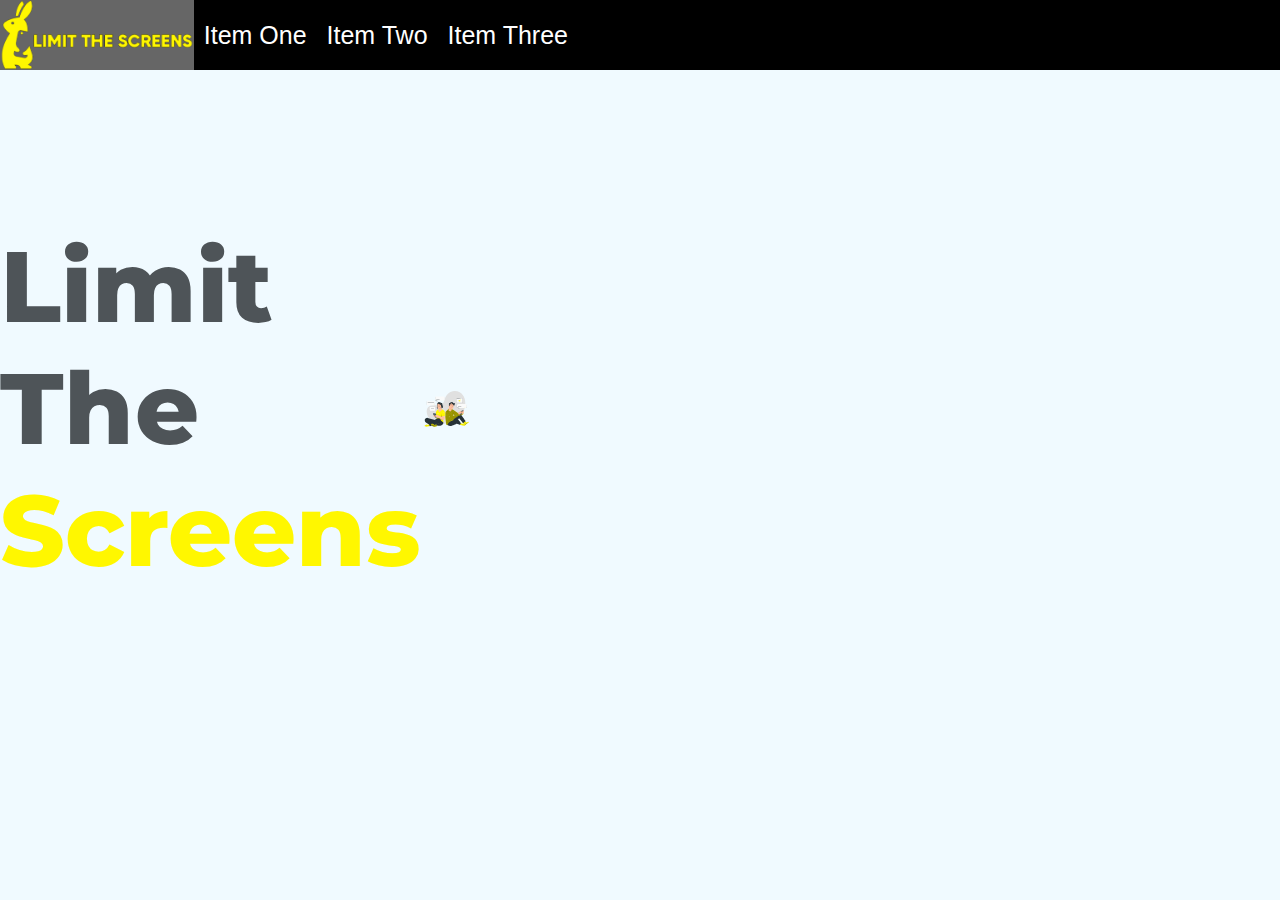
==== commit d6f326e8: "Update Index.html" ====
--- a/Index.html
+++ b/Index.html
@@ -38,7 +38,7 @@
   <br><br><br><br><br><br>
   <div class="titleDiv">
     <p class="title">Limit<br>The<br><y>Screens<Y></p>
-<svg class="animated" id="freepik_stories-texting" xmlns="http://www.w3.org/2000/svg" viewBox="0 0 500 500" version="1.1" xmlns:xlink="http://www.w3.org/1999/xlink" xmlns:svgjs="http://svgjs.com/svgjs"><style>svg#freepik_stories-texting:not(.animated) .animable {opacity: 0;}svg#freepik_stories-texting.animated #freepik--speech-bubbles--inject-13 {animation: 3s Infinite  linear floating;animation-delay: 0s;}            @keyframes floating {                0% {                    opacity: 1;                    transform: translateY(0px);                }                50% {                    transform: translateY(-10px);                }                100% {                    opacity: 1;                    transform: translateY(0px);                }            }        </style><g id="freepik--background-simple--inject-13" class="animable" style="transform-origin: 250.001px 244.846px;"><path d="M426.59,133l-2.32-3.77c-19.54-31.8-54.88-51-92.13-48.64a99.33,99.33,0,0,0-14.26,1.93C284,89.66,254.54,115,242.32,147.34c-7.18,19-9.19,41-22.82,56.11-17.74,19.68-47.87,20.3-74.35,19.48s-56.63-.12-74.29,19.64c-11,12.37-14.57,30-13.68,46.54C59.54,333,90.5,372.2,129.87,391.7S215.6,413,258.69,404.37c60.36-12,117.76-45,152.27-96S454.19,188,426.59,133Z" style="fill: rgb(224, 224, 224); transform-origin: 250.001px 244.846px;" id="elyeg8lfb8oxp" class="animable"></path></g><g id="freepik--Floor--inject-13" class="animable" style="transform-origin: 242.45px 420.75px;"><path d="M467.11,420.75c0,.14-100.59.26-224.65.26s-224.67-.12-224.67-.26,100.57-.26,224.67-.26S467.11,420.6,467.11,420.75Z" style="fill: rgb(38, 50, 56); transform-origin: 242.45px 420.75px;" id="eljw3r14z86v" class="animable"></path></g><g id="freepik--character-2--inject-13" class="animable" style="transform-origin: 362.692px 311.018px;"><path d="M434.47,373.45l16.21,22s27.77-9.09,31.17-5.33l-41.47,33-26.66-33.19Z" style="fill: rgb(255, 247, 0); transform-origin: 447.785px 398.285px;" id="elge6eafnsdr6" class="animable"></path><path d="M436.77,403.05a2.17,2.17,0,0,0,.37,2.88,2.08,2.08,0,0,0,2.86-.34,2.29,2.29,0,0,0-.41-3,2.16,2.16,0,0,0-2.93.69" style="fill: rgb(224, 224, 224); transform-origin: 438.384px 404.316px;" id="elmno35mfko9" class="animable"></path><path d="M478.81,388.42c.08.12-9.05,7.08-20.39,15.55s-20.62,15.25-20.71,15.13,9-7.07,20.39-15.55S478.72,388.31,478.81,388.42Z" style="fill: rgb(38, 50, 56); transform-origin: 458.26px 403.76px;" id="el5ms50cmt12p" class="animable"></path><path d="M451.17,394.63c.15.21-.79,1.12-1.28,2.57s-.33,2.73-.58,2.8-.89-1.35-.27-3.1S451.06,394.41,451.17,394.63Z" style="fill: rgb(38, 50, 56); transform-origin: 449.982px 397.297px;" id="el7d90o77mg8a" class="animable"></path><path d="M457,393c.2.17-.41,1.21-.41,2.63s.51,2.48.3,2.63-1.25-.89-1.21-2.65S456.83,392.77,457,393Z" style="fill: rgb(38, 50, 56); transform-origin: 456.36px 395.622px;" id="elhqoenf1gan9" class="animable"></path><path d="M463.64,396.23c-.15.19-1.24-.6-1.61-2.14s.24-2.73.46-2.63.11,1.17.42,2.42S463.83,396.05,463.64,396.23Z" style="fill: rgb(38, 50, 56); transform-origin: 462.795px 393.856px;" id="el5lyhoyulf2i" class="animable"></path><path d="M446.89,390c.06.25-1.1.71-2.19,1.71s-1.7,2.07-1.95,2,0-1.51,1.35-2.66S446.86,389.77,446.89,390Z" style="fill: rgb(38, 50, 56); transform-origin: 444.778px 391.809px;" id="elqepo26s49j" class="animable"></path><path d="M444,384.81c.07.09-.63.85-2.1,1.66a12.55,12.55,0,0,1-2.72,1.06,12.36,12.36,0,0,1-1.71.32,3.12,3.12,0,0,1-1,0,1.13,1.13,0,0,1-.95-1,1.4,1.4,0,0,1,.52-1.18,3.5,3.5,0,0,1,.87-.51,9.35,9.35,0,0,1,1.65-.59,9.51,9.51,0,0,1,2.94-.27A4.54,4.54,0,0,1,444,385c0,.14-1-.12-2.59-.08a10.71,10.71,0,0,0-2.71.44,9.53,9.53,0,0,0-1.49.58c-.54.23-.91.53-.87.82,0,.11,0,.14.23.2a3.18,3.18,0,0,0,.75,0,15.51,15.51,0,0,0,1.61-.25,15.89,15.89,0,0,0,2.64-.83A19.65,19.65,0,0,1,444,384.81Z" style="fill: rgb(38, 50, 56); transform-origin: 439.761px 386.085px;" id="elj0cjcop3u4" class="animable"></path><path d="M443.94,385.32c-.05.09-1-.32-2.16-1.59a8.54,8.54,0,0,1-1.53-2.51,8.73,8.73,0,0,1-.48-1.69,2.22,2.22,0,0,1,.5-2.12,1.21,1.21,0,0,1,1.33-.11,3.47,3.47,0,0,1,.83.59,6.37,6.37,0,0,1,1.12,1.41,6.12,6.12,0,0,1,.82,2.87c.05,1.73-.61,2.65-.68,2.6a21,21,0,0,0,0-2.55,6.14,6.14,0,0,0-.9-2.49,5.5,5.5,0,0,0-1-1.18c-.41-.39-.87-.61-1-.44a1.54,1.54,0,0,0-.19,1.27,9.24,9.24,0,0,0,.38,1.55,10,10,0,0,0,1.25,2.41C443.2,384.61,444,385.2,443.94,385.32Z" style="fill: rgb(38, 50, 56); transform-origin: 442.028px 381.241px;" id="el8gmi2vbc6eo" class="animable"></path><path d="M397.62,403.62s9.45,3.27,18.27,3c8.27-.24,26.3,3.2,25,13.91-1.45,11.94-25.34,6.07-34.58,3s-18.44-5.88-18.44-5.88Z" style="fill: rgb(255, 247, 0); transform-origin: 414.413px 415.664px;" id="el1yc3cryhkad" class="animable"></path><path d="M417.56,421.53a20.1,20.1,0,0,0,1.67-4,20.63,20.63,0,0,0,1.23-4.17,40.34,40.34,0,0,0-2.9,8.18Z" style="fill: rgb(38, 50, 56); transform-origin: 419.01px 417.45px;" id="ely3m46wdap1i" class="animable"></path><path d="M414.23,421.29a20.74,20.74,0,0,0,1.33-4.16,21,21,0,0,0,.88-4.28,41,41,0,0,0-2.21,8.44Z" style="fill: rgb(38, 50, 56); transform-origin: 415.335px 417.07px;" id="elbrz82qa9c0q" class="animable"></path><path d="M411.18,419.66a15.53,15.53,0,0,0,1.13-3.64,16.07,16.07,0,0,0,.68-3.75,15.53,15.53,0,0,0-1.13,3.64A16.07,16.07,0,0,0,411.18,419.66Z" style="fill: rgb(38, 50, 56); transform-origin: 412.085px 415.965px;" id="elzx9p2yys8a" class="animable"></path><path d="M406.31,417.81a8.66,8.66,0,0,0,1.64-3.05,8.79,8.79,0,0,0,.76-3.37,25.08,25.08,0,0,0-1.2,3.21A23.58,23.58,0,0,0,406.31,417.81Z" style="fill: rgb(38, 50, 56); transform-origin: 407.51px 414.6px;" id="elavaqy54xc96" class="animable"></path><path d="M405.76,413.31a4.55,4.55,0,0,0-1.26-.23,10.72,10.72,0,0,0-3.48.25,4,4,0,0,0-1.12.44,1.65,1.65,0,0,0-.8,1.11,1.81,1.81,0,0,0,2,1.86,4.63,4.63,0,0,0,2.75-1.5,8,8,0,0,0,1.79-2.81,7.64,7.64,0,0,0-.33-6.32,1.33,1.33,0,0,0-.66-.52,1,1,0,0,0-.84.16,2.24,2.24,0,0,0-.77,1.23,6.88,6.88,0,0,0-.16,2.44,6.75,6.75,0,0,0,1.27,3.26,5,5,0,0,0,.63.71q.24.23.27.21s-.31-.35-.75-1a7,7,0,0,1-1.09-3.19,6.45,6.45,0,0,1,.21-2.31,1.8,1.8,0,0,1,.62-1,.63.63,0,0,1,.92.27,7.61,7.61,0,0,1-1.44,8.55,4.23,4.23,0,0,1-2.45,1.4,1.41,1.41,0,0,1-1.59-1.38,1.19,1.19,0,0,1,.6-.85,3.7,3.7,0,0,1,1-.43,12,12,0,0,1,3.39-.39C405.31,413.28,405.76,413.35,405.76,413.31Z" style="fill: rgb(38, 50, 56); transform-origin: 402.635px 411.154px;" id="elx75d21jgiog" class="animable"></path><path d="M389,416.24s.07,0,.23.1l.71.27,2.73,1c2.39.84,5.84,2,10.15,3.4s9.47,3,15.28,4.49a41.91,41.91,0,0,0,9.3,1.59,20.31,20.31,0,0,0,5-.34,13.68,13.68,0,0,0,2.48-.77,7.23,7.23,0,0,0,2.27-1.41l0,0a5.17,5.17,0,0,0,1-.91,6.36,6.36,0,0,0,1.12-5.16,8.39,8.39,0,0,0-2.62-4.44,15.91,15.91,0,0,0-4.16-2.73c-.75-.31-1.47-.67-2.22-.93s-1.48-.54-2.23-.74c-6-1.69-11.55-1.87-16.15-2.42-2.31-.23-4.38-.55-6.19-.88a41.79,41.79,0,0,1-4.58-1.14l-1.63-.56-1.16-.49-.72-.29-.25-.09s.07.06.23.13l.7.34,1.15.53,1.63.6a39.39,39.39,0,0,0,4.58,1.23c1.81.36,3.89.69,6.21.95,4.6.59,10.18.81,16.06,2.5.74.2,1.46.49,2.2.74s1.44.62,2.17.93a15.41,15.41,0,0,1,4,2.65,8,8,0,0,1,2.48,4.19,5.93,5.93,0,0,1-1,4.79,4.47,4.47,0,0,1-.87.82h0l0,0a6.63,6.63,0,0,1-2.1,1.3,13.48,13.48,0,0,1-2.39.74,19.86,19.86,0,0,1-4.91.35,43,43,0,0,1-9.22-1.55c-5.8-1.49-11-3.06-15.28-4.39s-7.79-2.48-10.19-3.26l-2.76-.89-.72-.23Z" style="fill: rgb(38, 50, 56); transform-origin: 414.208px 415.456px;" id="elq4qm4hdfqdl" class="animable"></path><path d="M423.82,426.25a18.54,18.54,0,0,0,.53-2.45c.29-1.52.73-3.6,1.32-5.88s1.22-4.32,1.7-5.79a17.48,17.48,0,0,0,.72-2.41,11.21,11.21,0,0,0-1,2.3,54.52,54.52,0,0,0-1.84,5.78,53.91,53.91,0,0,0-1.19,5.95A11.27,11.27,0,0,0,423.82,426.25Z" style="fill: rgb(38, 50, 56); transform-origin: 425.954px 417.985px;" id="elj8k6b32gsf" class="animable"></path><path d="M438.3,425.26s.32-.3.81-.92a9.86,9.86,0,0,0,1.55-2.9,6,6,0,0,0,.33-2.2,8.88,8.88,0,0,0-.6-2.51,11.94,11.94,0,0,0-3.54-4.72,16.87,16.87,0,0,0-5.25-2.86,34,34,0,0,0-4.78-1.22c-1.39-.25-2.53-.42-3.31-.55a6.2,6.2,0,0,1-1.21-.24,5.35,5.35,0,0,1,1.24,0c.79.07,1.93.18,3.34.39a29.78,29.78,0,0,1,4.88,1.13,16.61,16.61,0,0,1,5.42,2.91,12,12,0,0,1,3.66,4.95,9,9,0,0,1,.58,2.66,5.92,5.92,0,0,1-.42,2.34,8.83,8.83,0,0,1-1.74,2.91A2.93,2.93,0,0,1,438.3,425.26Z" style="fill: rgb(38, 50, 56); transform-origin: 431.861px 416.182px;" id="elaczzx2w471w" class="animable"></path><path d="M399.93,402.51s-25.07-38.94-31.42-40.89-17.64-3.47-27.17,0-37,15.11-37,15.11l-17.32,5.76a44,44,0,0,0-29.32,33.57h0s21.86,18,38.4,14.81,61.57-23.43,61.57-23.43h0c4.8,2.86,12.65,4.11,16.25,5.65,10.13,4.35,15.54,5.51,15.54,5.51h0Z" style="fill: rgb(38, 50, 56); transform-origin: 328.815px 395.399px;" id="el4nuuqiolfja" class="animable"></path><path d="M370.5,401.61a25.37,25.37,0,0,1-3,1.52l-7.24,3.54c-2.84,1.39-5.42,2.6-7.33,3.42a19.46,19.46,0,0,1-3.13,1.18,24.61,24.61,0,0,1,3-1.52l7.25-3.54c2.83-1.39,5.42-2.6,7.32-3.42A18.94,18.94,0,0,1,370.5,401.61Z" style="fill: rgb(69, 90, 100); transform-origin: 360.15px 406.44px;" id="elm447aqsndj8" class="animable"></path><path d="M377.8,384.64c-.08,0-.48-1.35-1.29-3.5a50.26,50.26,0,0,0-9.15-15.32c-1.51-1.74-2.54-2.73-2.48-2.8a3.74,3.74,0,0,1,.79.63c.49.42,1.16,1.08,2,1.92A42.56,42.56,0,0,1,376.86,381c.36,1.1.62,2,.76,2.63A3.44,3.44,0,0,1,377.8,384.64Z" style="fill: rgb(69, 90, 100); transform-origin: 371.339px 373.83px;" id="eltp5ahmdszl" class="animable"></path><path d="M371.21,390a6.83,6.83,0,0,1-5.37,5,24.57,24.57,0,0,0,3.06-2.11A23.31,23.31,0,0,0,371.21,390Z" style="fill: rgb(69, 90, 100); transform-origin: 368.525px 392.5px;" id="el26n2ei82t4s" class="animable"></path><path d="M445.6,381.24s-53.32-78.94-57.4-81.17c-1.87-1-4.92-1.31-7.68-1.33a16.11,16.11,0,0,0-10.11,3.52l-47.06,44.8-13.82,30.1,29.3,15.78,42.4-40.43,40.17,49.74Z" style="fill: rgb(38, 50, 56); transform-origin: 377.565px 350.495px;" id="eljgzoq5thc7" class="animable"></path><path d="M375.15,367.69a3.63,3.63,0,0,1-.5-.58c-.31-.39-.78-.95-1.44-1.63a18.28,18.28,0,0,0-6.57-4.41,13.48,13.48,0,0,0-5.36-.95,24.4,24.4,0,0,0-6.2,1.12c-2.14.64-4.35,1.48-6.65,2.29l-7.13,2.55-25.05,8.82-7.61,2.62-2.08.69a3.61,3.61,0,0,1-.74.2,6,6,0,0,1,.7-.3l2.05-.78,7.56-2.78,25-9,7.13-2.53c2.31-.8,4.52-1.63,6.69-2.27a24.75,24.75,0,0,1,6.33-1.09,13.87,13.87,0,0,1,5.5,1,18,18,0,0,1,6.59,4.62,16.73,16.73,0,0,1,1.37,1.71A4.75,4.75,0,0,1,375.15,367.69Z" style="fill: rgb(69, 90, 100); transform-origin: 340.485px 369.033px;" id="el3cvelhdfx1o" class="animable"></path><path d="M355.65,334l61.8-19.64a7.79,7.79,0,0,0,5.22-9.13l-1.74-7.72-52.42,2.66-44.34-31.4A22.08,22.08,0,0,0,315,265l-8.79-1.43-28-6.35-29.08,28.56a13.55,13.55,0,0,0-4.05,9.15l-1.39,35.63a108.77,108.77,0,0,0,.6,16.14l5.76,50.7s1.61,26.09,12.91,22.06c0,0,12.7-24.36,27.23-33.24s34.9-16,34.9-16l-3.17-48.38.42-10.28Z" style="fill: rgb(255, 247, 0); transform-origin: 333.238px 338.552px;" id="el96f2ye1du4" class="animable"></path><g id="elmkvq7ch7dxf"><g style="opacity: 0.4; transform-origin: 333.163px 338.573px;" class="animable"><path d="M355.58,334l61.79-19.65a7.78,7.78,0,0,0,5.23-9.13l-1.74-7.71-52.42,2.65L324.1,268.8a22.08,22.08,0,0,0-9.2-3.77l-8.79-1.44-28-6.35L249,285.81a13.55,13.55,0,0,0-4,9.15l-1.39,35.62a108.71,108.71,0,0,0,.6,16.14L250,397.43s1.61,26.09,12.91,22.05c0,0,12.32-23.76,26.2-32.57,13.39-8.5,35.93-16.65,35.93-16.65l-3.09-48.66.34-10Z" id="el3nyxwgto9jt" class="animable" style="transform-origin: 333.163px 338.573px;"></path></g></g><path d="M306.38,301.91A17.7,17.7,0,0,1,308.1,298a17.52,17.52,0,0,1,2.18-3.65,34.85,34.85,0,0,1-3.9,7.54Z" style="fill: rgb(250, 250, 250); transform-origin: 308.33px 298.13px;" id="elj0ruefrsso" class="animable"></path><path d="M332,288.07a29.44,29.44,0,0,1-4.67-2.92A28.81,28.81,0,0,1,323,281.8a57.84,57.84,0,0,1,9,6.27Z" style="fill: rgb(250, 250, 250); transform-origin: 327.5px 284.935px;" id="elao049xv5nx4" class="animable"></path><path d="M341,304.09a17.4,17.4,0,0,1-4.24.62,17.89,17.89,0,0,1-4.28.1,17.52,17.52,0,0,1,4.24-.62A17.87,17.87,0,0,1,341,304.09Z" style="fill: rgb(250, 250, 250); transform-origin: 336.74px 304.45px;" id="el0pauc8odv6s" class="animable"></path><path d="M351.91,318.25a26.39,26.39,0,0,1-.74-5.09,25.78,25.78,0,0,1-.23-5.13,24.86,24.86,0,0,1,.75,5.08A24.54,24.54,0,0,1,351.91,318.25Z" style="fill: rgb(250, 250, 250); transform-origin: 351.429px 313.14px;" id="eltnl2n5gzdng" class="animable"></path><path d="M372.86,308.52A25.9,25.9,0,0,1,369,312a26.51,26.51,0,0,1-4.18,3.08,51.81,51.81,0,0,1,8-6.57Z" style="fill: rgb(250, 250, 250); transform-origin: 368.84px 311.795px;" id="elly5o94q7tve" class="animable"></path><path d="M412.8,313.81a44.53,44.53,0,0,1-7.21-6.41,23,23,0,0,1,3.78,3A22.15,22.15,0,0,1,412.8,313.81Z" style="fill: rgb(250, 250, 250); transform-origin: 409.195px 310.605px;" id="elgnte0gl8n4p" class="animable"></path><path d="M291.73,289.28a25.86,25.86,0,0,1,4-3.37,25.35,25.35,0,0,1,4.3-3,27.22,27.22,0,0,1-4,3.36A26.76,26.76,0,0,1,291.73,289.28Z" style="fill: rgb(250, 250, 250); transform-origin: 295.88px 286.095px;" id="eldsmctxtb1xk" class="animable"></path><path d="M269.21,298.31a26.57,26.57,0,0,1-5.35-5.1,13.39,13.39,0,0,1,2.86,2.36A13.24,13.24,0,0,1,269.21,298.31Z" style="fill: rgb(250, 250, 250); transform-origin: 266.535px 295.76px;" id="els1579d6161" class="animable"></path><path d="M272.14,278.11a33.37,33.37,0,0,1-5.53,1.82,32.86,32.86,0,0,1-5.67,1.31,32.07,32.07,0,0,1,5.53-1.81A32.18,32.18,0,0,1,272.14,278.11Z" style="fill: rgb(250, 250, 250); transform-origin: 266.54px 279.675px;" id="elobnays6m0v" class="animable"></path><path d="M284.34,308.76a37.5,37.5,0,0,1,1.22-8.76,18.92,18.92,0,0,1-.35,4.42A19.2,19.2,0,0,1,284.34,308.76Z" style="fill: rgb(250, 250, 250); transform-origin: 284.957px 304.38px;" id="ellvioq5q93hd" class="animable"></path><path d="M320.22,271.5a24.65,24.65,0,0,1-5-.32,24,24,0,0,1-5-.85,25.17,25.17,0,0,1,5,.33A24.83,24.83,0,0,1,320.22,271.5Z" style="fill: rgb(250, 250, 250); transform-origin: 315.22px 270.917px;" id="el0jxdywlmokzh" class="animable"></path><path d="M311.35,326.29a48.15,48.15,0,0,1,3.88-9.25,48.87,48.87,0,0,1-3.88,9.25Z" style="fill: rgb(250, 250, 250); transform-origin: 313.29px 321.665px;" id="elnshpzwwo4z" class="animable"></path><path d="M297.11,333.13c-.14.07-1.41-2.28-3.19-5s-3.37-4.91-3.26-5a21.68,21.68,0,0,1,3.7,4.72A22,22,0,0,1,297.11,333.13Z" style="fill: rgb(250, 250, 250); transform-origin: 293.882px 328.131px;" id="elkbyvzhdly1" class="animable"></path><path d="M261.45,324.08a12.82,12.82,0,0,1-4.21-3.09,13.12,13.12,0,0,1-3.09-4.21c.13-.08,1.44,1.84,3.46,3.85S261.53,324,261.45,324.08Z" style="fill: rgb(250, 250, 250); transform-origin: 257.801px 320.429px;" id="elop48kddy49" class="animable"></path><path d="M258.51,341.32a30.59,30.59,0,0,1-7.29,3.42,31.08,31.08,0,0,1,7.29-3.42Z" style="fill: rgb(250, 250, 250); transform-origin: 254.865px 343.03px;" id="el4tvrzq04sth" class="animable"></path><path d="M272.09,345.46a53.85,53.85,0,0,1,4.2-9.7,26.2,26.2,0,0,1-1.86,5A27.22,27.22,0,0,1,272.09,345.46Z" style="fill: rgb(250, 250, 250); transform-origin: 274.19px 340.61px;" id="elmdphc9lw16" class="animable"></path><path d="M268.26,367.14c-.13.07-1.45-1.94-3.26-4.28s-3.41-4.14-3.3-4.24a18.34,18.34,0,0,1,3.71,3.92A17.9,17.9,0,0,1,268.26,367.14Z" style="fill: rgb(250, 250, 250); transform-origin: 264.977px 362.881px;" id="els45w7cok9c" class="animable"></path><path d="M291,356.93a49.85,49.85,0,0,1,.73,5.32,47.18,47.18,0,0,1,.68,5.33,19.89,19.89,0,0,1-1.19-5.26A19.3,19.3,0,0,1,291,356.93Z" style="fill: rgb(250, 250, 250); transform-origin: 291.657px 362.255px;" id="eli5m4z74559p" class="animable"></path><path d="M284.71,378.82a46.4,46.4,0,0,1-3,4.47,51.84,51.84,0,0,1-3,4.43,19.86,19.86,0,0,1,2.6-4.73A19.39,19.39,0,0,1,284.71,378.82Z" style="fill: rgb(250, 250, 250); transform-origin: 281.71px 383.27px;" id="ellsnawvg4fxl" class="animable"></path><path d="M307,360.3a37.48,37.48,0,0,1-2.61-5.6,36.65,36.65,0,0,1-2.13-5.79,37.64,37.64,0,0,1,2.61,5.59A35.76,35.76,0,0,1,307,360.3Z" style="fill: rgb(250, 250, 250); transform-origin: 304.63px 354.605px;" id="el0w5smth17spm" class="animable"></path><path d="M321.1,360.36a52.69,52.69,0,0,1-5.82,8.77A26.31,26.31,0,0,1,318,364.6,26.94,26.94,0,0,1,321.1,360.36Z" style="fill: rgb(250, 250, 250); transform-origin: 318.19px 364.745px;" id="elgncegn3wwrn" class="animable"></path><path d="M319.83,341.1a13.12,13.12,0,0,1-5.11-1.22,6.83,6.83,0,0,1,2.62.36A6.64,6.64,0,0,1,319.83,341.1Z" style="fill: rgb(250, 250, 250); transform-origin: 317.275px 340.484px;" id="elyz6ga8yiuyq" class="animable"></path><path d="M263.59,391.76a26.84,26.84,0,0,1-3.95-3.47,26.05,26.05,0,0,1-3.59-3.84,26.84,26.84,0,0,1,3.95,3.47A27.25,27.25,0,0,1,263.59,391.76Z" style="fill: rgb(250, 250, 250); transform-origin: 259.82px 388.105px;" id="el4i9rbzd9b1r" class="animable"></path><path d="M262.42,403.14a38.91,38.91,0,0,1-6.57,6.08A20,20,0,0,1,259,406,19,19,0,0,1,262.42,403.14Z" style="fill: rgb(250, 250, 250); transform-origin: 259.135px 406.18px;" id="elfus5gjjd15" class="animable"></path><path d="M337.53,202.57c-4.12-2.51-9.8.3-14.16-1.77-2.65-1.25-4.18-4-6.3-6A14.74,14.74,0,0,0,304.46,191c-4.27,1-7.24,2.38-8.83,6.46-2.94-2.85-9.79,0-12.82,3.7s-3.63,8.14-3.67,12.9a63,63,0,0,0,4.61,24c.27.67.78,1.47,1.49,1.33.5-.09.78-.6,1-1.07,1.71-3.93,2.25-8.24,3-12.47s1.61-8.54,3.92-12.15,6.32-6.41,10.6-6.18c3.16.17,6,1.95,8.32,4.14s4.13,4.79,6.24,7.15a17.42,17.42,0,0,0,7.64,5.44c3,.92,6.68.31,8.7-2.13s1.55-6.76-1.29-8.16a6.22,6.22,0,0,0,4.22-11.46Z" style="fill: rgb(38, 50, 56); transform-origin: 309.864px 215.096px;" id="elcv0mtch4vpu" class="animable"></path><path d="M305.4,270.93l1.83-9s12.27.75,15-11.08c1.32-5.71,3.08-17.69,4.55-28.56a22.62,22.62,0,0,0-17.6-25.13l-1.14-.25c-12.5-2-21.15,7.54-22.78,20.09L276,265.09a15,15,0,0,0,11.79,17.55h0A15,15,0,0,0,305.4,270.93Z" style="fill: rgb(255, 190, 157); transform-origin: 301.356px 239.785px;" id="el8uys9apskn" class="animable"></path><path d="M307.25,261.94a28.24,28.24,0,0,1-14.5-7.77s1.79,9.34,13.86,10.85Z" style="fill: rgb(235, 153, 110); transform-origin: 300px 259.595px;" id="el6s9kikuhibf" class="animable"></path><path d="M321.71,230.46a1.73,1.73,0,0,1-2,1.35,1.66,1.66,0,0,1-1.42-1.91,1.73,1.73,0,0,1,2-1.35A1.65,1.65,0,0,1,321.71,230.46Z" style="fill: rgb(38, 50, 56); transform-origin: 320.001px 230.18px;" id="el0x8tehw595ro" class="animable"></path><path d="M323,227.54c-.26.18-1.34-1-3.16-1.44s-3.36.22-3.51,0,.23-.47.9-.77a4.69,4.69,0,0,1,2.87-.24,4.57,4.57,0,0,1,2.45,1.42C323,227,323.09,227.47,323,227.54Z" style="fill: rgb(38, 50, 56); transform-origin: 319.664px 226.263px;" id="elynlcd24rqzk" class="animable"></path><path d="M303.77,226.86a1.74,1.74,0,0,1-2,1.36,1.66,1.66,0,0,1-1.41-1.91,1.74,1.74,0,0,1,2-1.36A1.67,1.67,0,0,1,303.77,226.86Z" style="fill: rgb(38, 50, 56); transform-origin: 302.064px 226.585px;" id="eljl3e6a6u1v" class="animable"></path><path d="M305,224c-.26.17-1.34-1.06-3.16-1.45s-3.36.23-3.51,0,.22-.47.9-.77a4.76,4.76,0,0,1,2.87-.24,4.51,4.51,0,0,1,2.45,1.43C305,223.46,305.1,223.9,305,224Z" style="fill: rgb(38, 50, 56); transform-origin: 301.666px 222.719px;" id="elcrm6v5tj36l" class="animable"></path><path d="M308.64,238.94a11.81,11.81,0,0,1,3.08.11c.47,0,.94,0,1.08-.25a2.33,2.33,0,0,0,0-1.44c-.19-1.23-.39-2.51-.6-3.85-.81-5.46-1.29-9.91-1.07-9.94s1.06,4.37,1.87,9.83c.19,1.35.37,2.63.54,3.86a2.74,2.74,0,0,1-.16,1.87,1.22,1.22,0,0,1-.91.52,4,4,0,0,1-.82-.06A12.9,12.9,0,0,1,308.64,238.94Z" style="fill: rgb(38, 50, 56); transform-origin: 311.138px 231.611px;" id="el01r2q3n4at3a" class="animable"></path><path d="M303,239c.3,0-.12,2,1.26,3.8s3.54,2,3.5,2.29c0,.13-.56.28-1.45.11a5.05,5.05,0,0,1-2.94-1.8,4.37,4.37,0,0,1-.93-3.16C302.54,239.43,302.87,239,303,239Z" style="fill: rgb(38, 50, 56); transform-origin: 305.089px 242.138px;" id="elg6vsul9z7ug" class="animable"></path><path d="M307.19,214.68c-.28.45-2.05-.18-4.25-.39s-4.05,0-4.23-.51c-.08-.24.32-.64,1.12-1a7.18,7.18,0,0,1,3.31-.4,7.06,7.06,0,0,1,3.16,1.09C307,214,307.32,214.46,307.19,214.68Z" style="fill: rgb(38, 50, 56); transform-origin: 302.959px 213.586px;" id="el332m1da796r" class="animable"></path><path d="M323.45,222.12c-.41.35-1.58-.36-3.08-.71s-2.85-.33-3.05-.82c-.08-.24.21-.61.85-.88a4.58,4.58,0,0,1,4.94,1.24C323.55,221.49,323.63,222,323.45,222.12Z" style="fill: rgb(38, 50, 56); transform-origin: 320.423px 220.828px;" id="elqhu1tgdzel" class="animable"></path><path d="M284.32,226c-.19-.13-7.63-4.19-9.14,4s7,8,7.06,7.76S284.32,226,284.32,226Z" style="fill: rgb(255, 190, 157); transform-origin: 279.66px 231.359px;" id="elrq0i3yymfqg" class="animable"></path><path d="M280.32,234.19s-.16.07-.42.14a1.47,1.47,0,0,1-1.07-.18c-.8-.47-1.28-2-1.05-3.46a4.9,4.9,0,0,1,.78-2,1.65,1.65,0,0,1,1.27-.89.74.74,0,0,1,.77.54c.07.25,0,.4,0,.43s.21-.11.2-.46a.9.9,0,0,0-.22-.57,1.11,1.11,0,0,0-.75-.35,2,2,0,0,0-1.72,1,4.83,4.83,0,0,0-.92,2.18c-.25,1.66.31,3.35,1.43,3.91a1.56,1.56,0,0,0,1.34,0C280.27,234.38,280.34,234.21,280.32,234.19Z" style="fill: rgb(235, 153, 110); transform-origin: 278.966px 231.011px;" id="eli8f5ax34tpe" class="animable"></path><path d="M329.83,220.36a17.54,17.54,0,0,1-14.47-6.74c-2.35-3.08-3.81-7.08-7.18-9a9.85,9.85,0,0,0-7.59-.6,19,19,0,0,0-6.7,3.91c1,6.53-2,12.92-5,18.84a3.28,3.28,0,0,1-1.35,1.66c-1.12.53-2.43-.36-3.07-1.42a10.12,10.12,0,0,1-1.05-5.76,34.11,34.11,0,0,1,3-13.14,23.24,23.24,0,0,1,8.74-10.1,22,22,0,0,1,16.33-2.41,27.08,27.08,0,0,1,14.13,8.82,16,16,0,0,1,3.73,6.82" style="fill: rgb(38, 50, 56); transform-origin: 306.593px 211.784px;" id="elx357gtl2ump" class="animable"></path><path d="M340.31,206.17a1.79,1.79,0,0,1-.23.68,3.31,3.31,0,0,1-1.49,1.43,5.32,5.32,0,0,1-3.26.35,9.43,9.43,0,0,1-2-.56,4.55,4.55,0,0,1-1.86-1.41,2.94,2.94,0,0,1-.51-2.51,2.58,2.58,0,0,1,2.17-1.7,3.21,3.21,0,0,1,1.5.14,2.67,2.67,0,0,1,1.26.92,3.8,3.8,0,0,1,.59,3.1,4.4,4.4,0,0,1-1.93,2.7,6.67,6.67,0,0,1-3.3,1,10.89,10.89,0,0,1-6.77-2.26,31.77,31.77,0,0,1-5.21-4.92,38.8,38.8,0,0,0-4.68-4.66,12.28,12.28,0,0,0-5.27-2.57,11.77,11.77,0,0,0-5.12.19,14.68,14.68,0,0,0-6.45,3.71,19.81,19.81,0,0,0-1.41,1.5,5.37,5.37,0,0,1-.47.54s0-.05.09-.15.17-.25.32-.44a13.88,13.88,0,0,1,1.36-1.56,14.47,14.47,0,0,1,6.48-3.88,11.92,11.92,0,0,1,5.26-.24,12.64,12.64,0,0,1,5.45,2.6,38.78,38.78,0,0,1,4.74,4.69,31.3,31.3,0,0,0,5.15,4.85,10.51,10.51,0,0,0,6.51,2.2,6.24,6.24,0,0,0,3.1-1,4,4,0,0,0,1.78-2.45,3.41,3.41,0,0,0-.51-2.8,2.5,2.5,0,0,0-2.42-.94,2.24,2.24,0,0,0-1.92,1.45,2.64,2.64,0,0,0,.45,2.25,4.15,4.15,0,0,0,1.73,1.34,8.6,8.6,0,0,0,1.91.57,5.09,5.09,0,0,0,3.15-.27,3.36,3.36,0,0,0,1.49-1.32A5,5,0,0,0,340.31,206.17Z" style="fill: rgb(69, 90, 100); transform-origin: 318.09px 202.847px;" id="elyms4kt4j5v" class="animable"></path><path d="M279.85,207.87a13.52,13.52,0,0,0,2.33,1.18,7.06,7.06,0,0,0,2.78.31,11.7,11.7,0,0,0,3.36-.8,9.71,9.71,0,0,0,4.67-4,19.11,19.11,0,0,0,1.08-2.39,1.91,1.91,0,0,1-.11.71,8,8,0,0,1-.72,1.82,9.48,9.48,0,0,1-4.77,4.29,11.76,11.76,0,0,1-3.48.79,7.14,7.14,0,0,1-2.9-.41,6.63,6.63,0,0,1-1.72-1C280,208.08,279.83,207.89,279.85,207.87Z" style="fill: rgb(69, 90, 100); transform-origin: 286.96px 205.983px;" id="ela2070vk5khg" class="animable"></path><path d="M278.92,213.82c0-.08.93.34,2.48.59a11.38,11.38,0,0,0,10.82-4.19c1-1.23,1.37-2.14,1.43-2.11s0,.25-.23.66a9.69,9.69,0,0,1-1,1.62,11,11,0,0,1-11.1,4.31,9.79,9.79,0,0,1-1.82-.56A2,2,0,0,1,278.92,213.82Z" style="fill: rgb(69, 90, 100); transform-origin: 286.296px 211.516px;" id="el4k5mnyxlupu" class="animable"></path><path d="M297.23,230.4a.23.23,0,0,1,0-.45.23.23,0,0,1,.2.23A.21.21,0,0,1,297.23,230.4Z" style="fill: rgb(235, 153, 110); transform-origin: 297.239px 230.175px;" id="elzzf49r4s38o" class="animable"></path><path d="M300.88,230.37a.24.24,0,0,1-.2-.26.24.24,0,0,1,.21-.25.23.23,0,0,1,.2.26C301.09,230.26,301,230.38,300.88,230.37Z" style="fill: rgb(235, 153, 110); transform-origin: 300.886px 230.115px;" id="elfycaguccv5e" class="animable"></path><path d="M303.24,230.83c-.11,0-.19-.17-.17-.36s.12-.32.23-.31.19.17.18.35S303.36,230.84,303.24,230.83Z" style="fill: rgb(235, 153, 110); transform-origin: 303.274px 230.495px;" id="el3qdn532izry" class="animable"></path><path d="M298.47,233c-.12,0-.19-.1-.18-.17s.12-.11.23-.08.19.1.17.17S298.58,233,298.47,233Z" style="fill: rgb(235, 153, 110); transform-origin: 298.491px 232.87px;" id="el53j0bw82eba" class="animable"></path><path d="M301.82,232.92a.24.24,0,1,1,.23-.21A.22.22,0,0,1,301.82,232.92Z" style="fill: rgb(235, 153, 110); transform-origin: 301.812px 232.68px;" id="elom9fdyz2oie" class="animable"></path><path d="M318.87,234.56a.22.22,0,0,1-.2-.24.21.21,0,0,1,.21-.22.2.2,0,0,1,.2.23A.22.22,0,0,1,318.87,234.56Z" style="fill: rgb(235, 153, 110); transform-origin: 318.876px 234.33px;" id="elh8w3riebb5f" class="animable"></path><path d="M321.29,234.86a.23.23,0,0,1-.17-.28c0-.14.12-.25.23-.23a.23.23,0,0,1,.18.28A.24.24,0,0,1,321.29,234.86Z" style="fill: rgb(235, 153, 110); transform-origin: 321.325px 234.604px;" id="elc61xf1i8emi" class="animable"></path><path d="M316.76,234.16a.19.19,0,0,1-.2-.18.2.2,0,0,1,.21-.18.18.18,0,0,1,.2.18A.19.19,0,0,1,316.76,234.16Z" style="fill: rgb(235, 153, 110); transform-origin: 316.765px 233.98px;" id="el4xszpqnp4xs" class="animable"></path><path d="M318,236.92a.22.22,0,0,1-.25-.19.22.22,0,0,1,.15-.28.24.24,0,0,1,.25.19A.22.22,0,0,1,318,236.92Z" style="fill: rgb(235, 153, 110); transform-origin: 317.95px 236.686px;" id="el3igp53276i2" class="animable"></path><path d="M320.12,237a.2.2,0,0,1-.1-.25.21.21,0,0,1,.36.19A.19.19,0,0,1,320.12,237Z" style="fill: rgb(235, 153, 110); transform-origin: 320.197px 236.854px;" id="eldmfvk98486" class="animable"></path><path d="M425.8,276.12l-2.47-.8a2.45,2.45,0,0,0-1.34-.07c-2.82.64-13.7,3.11-17.84,4.08a3.67,3.67,0,0,0-2.48,2L384.9,316.28a2.32,2.32,0,0,0,.48,2.67h0Z" style="fill: rgb(38, 50, 56); transform-origin: 405.236px 297.069px;" id="el1mclzdgheqh" class="animable"></path><path d="M425.8,276.12l-18.41,37.15-22,5.89,18.75-36.68a3.16,3.16,0,0,1,2.06-1.63Z" style="fill: rgb(69, 90, 100); transform-origin: 405.595px 297.64px;" id="eldzlax59645w" class="animable"></path><path d="M427.43,292.17c-.43-.59,3.79-20.19,2.57-20.73s-1.78-.33-2.58.85S421.77,285,421.77,285l-2.12-.79a3.78,3.78,0,0,0-1.79-.2c-3.2.46-13.67,2-13.61,2.44,0,0-.2,4,3.46,3.24l-5.18,1.65s-1.76,3,1.38,3.48h3.6l-5.62,1.09s.55,3.1,2.59,3.31a51.92,51.92,0,0,0,7.52-.57l1.25,2.76-5.86,11.84,9.88-3.34s5.28-2.71,4.87-5.43c0,0,3.8-2.16,3.8-5.15C425.94,299.35,429.73,295.29,427.43,292.17Z" style="fill: rgb(255, 190, 157); transform-origin: 416.056px 292.204px;" id="elv6651t4d1to" class="animable"></path><path d="M425.13,291.56c-.05.06-.85-.62-2.3-1.46a18.62,18.62,0,0,0-2.64-1.29,8.92,8.92,0,0,0-3.45-.69,30,30,0,0,0-6.48.9,23.62,23.62,0,0,1-2.67.62,10,10,0,0,1,2.58-1,24.27,24.27,0,0,1,6.57-1.07,8.91,8.91,0,0,1,3.63.76,16.62,16.62,0,0,1,2.66,1.42A7.59,7.59,0,0,1,425.13,291.56Z" style="fill: rgb(235, 153, 110); transform-origin: 416.36px 289.567px;" id="elvm4q41fpq5" class="animable"></path><path d="M421.55,296.5c-.08.05-.46-.76-1.47-1.72a5.18,5.18,0,0,0-2-1.21,8.58,8.58,0,0,0-2.93-.08c-2.1.3-4,.82-5.41,1.07a10.06,10.06,0,0,1-2.24.34,8.17,8.17,0,0,1,2.15-.7,47.91,47.91,0,0,1,5.44-1.22,8.15,8.15,0,0,1,3.13.13,5.17,5.17,0,0,1,2.15,1.41A4.34,4.34,0,0,1,421.55,296.5Z" style="fill: rgb(235, 153, 110); transform-origin: 414.525px 294.694px;" id="elxk6g714f0q" class="animable"></path><path d="M427.13,291.88a8,8,0,0,1-.77-1.67,10.41,10.41,0,0,0-2.32-3.64,9.7,9.7,0,0,0-3.83-2,7.94,7.94,0,0,1-1.74-.6,5.58,5.58,0,0,1,1.84.24,8.87,8.87,0,0,1,4.09,1.94,9.14,9.14,0,0,1,2.3,3.89A5.34,5.34,0,0,1,427.13,291.88Z" style="fill: rgb(235, 153, 110); transform-origin: 422.8px 287.923px;" id="el2nvmdc2p07f" class="animable"></path><path d="M367.32,308l16.1-16.85,13.28-4.74,4.12,1.57,9.64-1.86a1.74,1.74,0,0,1,1.81,2.67.9.9,0,0,1-.31.28c-.93.46-13.52,4.51-13.52,4.51l16.18-1.27s1.72.83.33,2.1-6.85,2.78-10.4,3.47a41.53,41.53,0,0,0-6.27,2.53s13.45,2.3,13.33,3.34.12,1.5-1,1.61-12.48-.34-14.21.12-7.74,8.55-11,10.28a7.32,7.32,0,0,1-6.47,0l-3,3.24-7.39-10.28" style="fill: rgb(255, 190, 157); transform-origin: 391.406px 302.541px;" id="elm8dq7t5aon" class="animable"></path><path d="M368.51,308.72a1,1,0,0,1,.14.16l.38.5,1.46,2,5.52,7.57h-.2c.91-1,1.92-2.09,3-3.25a.15.15,0,0,1,.17,0h0a7.51,7.51,0,0,0,4.65.59,6.45,6.45,0,0,0,2.34-1,20.16,20.16,0,0,0,2.08-1.79c1.35-1.32,2.68-2.78,4.08-4.3.7-.75,1.41-1.52,2.17-2.28a12.92,12.92,0,0,1,1.23-1.09l.35-.25.42-.2a6.58,6.58,0,0,1,.86-.12c2.22-.15,4.5-.1,6.85-.08l3.56.05,1.81,0a4.89,4.89,0,0,0,1.71-.14c.18-.08.21-.29.23-.6l0-.47c0-.06,0-.21,0-.19s0,0,0,0a6.76,6.76,0,0,0-1.66-.65c-1.2-.35-2.44-.64-3.7-.92-2.51-.54-5.09-1-7.72-1.49a.24.24,0,0,1-.21-.29.24.24,0,0,1,.14-.18c1.37-.67,2.77-1.31,4.22-1.88a13.06,13.06,0,0,1,2.27-.72c.77-.15,1.53-.32,2.3-.51,1.53-.37,3.06-.79,4.57-1.31a19.3,19.3,0,0,0,2.21-.9,5,5,0,0,0,1-.6,1.17,1.17,0,0,0,.51-.83c0-.35-.35-.7-.72-.9l.14,0-16.18,1.26a.26.26,0,0,1-.28-.23.27.27,0,0,1,.18-.27l7.26-2.35,3.51-1.16,1.73-.59c.28-.1.57-.2.83-.31a.61.61,0,0,0,.3-.18,1.44,1.44,0,0,0,.22-.31,1.4,1.4,0,0,0-.14-1.43,1.58,1.58,0,0,0-1.31-.68c-1.08.17-2.26.43-3.36.63l-6.54,1.25a.25.25,0,0,1-.12,0l-4.11-1.58h.15l-13.31,4.71.07-.05-11.87,12.32-3.21,3.29-.84.85a2,2,0,0,1-.3.27l.27-.31.8-.87,3.14-3.36L383.29,291a.1.1,0,0,1,.07,0l13.27-4.78a.26.26,0,0,1,.15,0l4.12,1.57h-.12l6.53-1.28c1.13-.21,2.21-.46,3.44-.64a2,2,0,0,1,1.71.87,1.88,1.88,0,0,1,.18,1.93,2.08,2.08,0,0,1-.3.43,1,1,0,0,1-.46.28c-.29.13-.57.22-.86.33l-1.73.59-3.52,1.18-7.25,2.36-.1-.5,16.18-1.27h0a.19.19,0,0,1,.13,0,2.28,2.28,0,0,1,.67.52,1.34,1.34,0,0,1,.35.86,1.72,1.72,0,0,1-.7,1.21,5.41,5.41,0,0,1-1.08.68,20,20,0,0,1-2.27.92c-1.53.53-3.08.95-4.62,1.33-.77.18-1.54.36-2.32.51a12.52,12.52,0,0,0-2.18.69c-1.43.56-2.83,1.2-4.19,1.85l-.07-.48c2.64.46,5.23,1,7.75,1.51,1.26.28,2.51.57,3.73.93a7,7,0,0,1,1.82.74c.08.09.18.11.22.35a1.1,1.1,0,0,1,0,.28l0,.46a2.06,2.06,0,0,1-.08.52.83.83,0,0,1-.41.47,5.09,5.09,0,0,1-1.93.2l-1.82,0-3.56-.06c-2.34,0-4.63-.09-6.81.06a4.89,4.89,0,0,0-.78.1l-.31.14-.32.23a12.85,12.85,0,0,0-1.18,1.05c-.76.74-1.47,1.51-2.17,2.26-1.4,1.51-2.75,3-4.12,4.29a19.16,19.16,0,0,1-2.14,1.81,6.39,6.39,0,0,1-2.47,1.08,7.72,7.72,0,0,1-4.86-.65l.18,0-3,3.22a.14.14,0,0,1-.19,0v0c-2.34-3.29-4.16-5.87-5.42-7.65l-1.41-2-.35-.52C368.54,308.78,368.5,308.72,368.51,308.72Z" style="fill: rgb(235, 153, 110); transform-origin: 391.55px 302.528px;" id="el0xenc8lkd26s" class="animable"></path><path d="M388.37,291.82a16.25,16.25,0,0,1,2.53-1c1.59-.58,3.83-1.37,6.38-2.24h0l1.9-.39c3.09-.63,5.9-1.18,7.94-1.54a21.08,21.08,0,0,1,3.31-.49,20.94,20.94,0,0,1-3.24.85c-2,.46-4.81,1.06-7.9,1.69l-1.91.38h0c-2.55.86-4.81,1.58-6.44,2.08A15.71,15.71,0,0,1,388.37,291.82Z" style="fill: rgb(235, 153, 110); transform-origin: 399.4px 288.99px;" id="el31t1tgge5ah" class="animable"></path><path d="M278.69,292l43.36,37.59,44.66-25.56S380.8,311.53,377.8,324l-39.53,31.3a32.29,32.29,0,0,1-39.27.63l-15.11-11.19L249.64,316S244,297.69,256.37,292A25.83,25.83,0,0,1,278.69,292Z" style="fill: rgb(255, 247, 0); transform-origin: 313.288px 325.87px;" id="elynx5i13tok" class="animable"></path><g id="elhyqhh30s2ir"><g style="opacity: 0.4; transform-origin: 313.288px 325.87px;" class="animable"><path d="M278.69,292l43.36,37.59,44.66-25.56S380.8,311.53,377.8,324l-39.53,31.3a32.29,32.29,0,0,1-39.27.63l-15.11-11.19L249.64,316S244,297.69,256.37,292A25.83,25.83,0,0,1,278.69,292Z" id="el33m1o6822ba" class="animable" style="transform-origin: 313.288px 325.87px;"></path></g></g><path d="M284.69,297.24s.24.18.68.56l2,1.66,7.5,6.43,27.35,23.59-.23,0,44.64-25.6.12-.07.12.06a25.14,25.14,0,0,1,9.05,8,15.5,15.5,0,0,1,2.17,12.19l0,.06-.07.06-12.28,9.73-22.41,17.73h0A43.11,43.11,0,0,1,322.58,362a27.45,27.45,0,0,1-11-.12,43.49,43.49,0,0,1-9.71-4,99.16,99.16,0,0,1-15.63-11.1l-12.64-10.67-18-15.29-4.83-4.12-1.24-1.08a5.5,5.5,0,0,1-.41-.38l.44.34,1.27,1,4.89,4.06,18.14,15.18,12.67,10.61a98.5,98.5,0,0,0,15.6,11,42.58,42.58,0,0,0,9.6,3.91,27,27,0,0,0,10.79.1,42.65,42.65,0,0,0,20.45-10.24h0l22.4-17.74,12.28-9.73-.08.12a13.89,13.89,0,0,0,.16-6.12,16.28,16.28,0,0,0-2.27-5.63,24.68,24.68,0,0,0-8.86-7.87h.24L322.15,329.8l-.12.07-.11-.09-27.24-23.73-7.42-6.5-1.93-1.71C284.9,297.45,284.69,297.24,284.69,297.24Z" style="fill: rgb(38, 50, 56); transform-origin: 313.817px 329.869px;" id="el1fk1fu32l3hj" class="animable"></path><path d="M264.41,313.93a24,24,0,0,1-.58-4.89,22.63,22.63,0,0,1-.06-4.92,24,24,0,0,1,.58,4.89A22.66,22.66,0,0,1,264.41,313.93Z" style="fill: rgb(250, 250, 250); transform-origin: 264.09px 309.025px;" id="elrwz0kfysygg" class="animable"></path><path d="M286.74,317.84a31.58,31.58,0,0,1-5.17-2.63,32,32,0,0,1-4.9-3.09,31.35,31.35,0,0,1,5.16,2.64A33.53,33.53,0,0,1,286.74,317.84Z" style="fill: rgb(250, 250, 250); transform-origin: 281.705px 314.98px;" id="eleaqrjp5u7r8" class="animable"></path><path d="M289.74,331.32a52.23,52.23,0,0,1-10.41,0,25,25,0,0,1,5.21-.24A25.6,25.6,0,0,1,289.74,331.32Z" style="fill: rgb(250, 250, 250); transform-origin: 284.535px 331.309px;" id="elstewayp879k" class="animable"></path><path d="M302.88,336.83a47.41,47.41,0,0,1,.29-9.82,22.78,22.78,0,0,1,.12,4.92A23.51,23.51,0,0,1,302.88,336.83Z" style="fill: rgb(250, 250, 250); transform-origin: 303.06px 331.92px;" id="el1kxlcimy7kik" class="animable"></path><path d="M320.38,350.79a23.73,23.73,0,0,1-4.93-.21,22.5,22.5,0,0,1-4.88-.74,47.52,47.52,0,0,1,9.81,1Z" style="fill: rgb(250, 250, 250); transform-origin: 315.475px 350.34px;" id="elqz7zr8kro1" class="animable"></path><path d="M334.59,342.76a24.92,24.92,0,0,1,.74-5.11,26,26,0,0,1,1.25-5,51.21,51.21,0,0,1-2,10.13Z" style="fill: rgb(250, 250, 250); transform-origin: 335.58px 337.715px;" id="elmqkyymqsoko" class="animable"></path><path d="M358.43,325.63a63.35,63.35,0,0,1-11.27-2,63.35,63.35,0,0,1,11.27,2Z" style="fill: rgb(250, 250, 250); transform-origin: 352.795px 324.63px;" id="eloienkrxk1bh" class="animable"></path><path d="M365.78,319.86a40.06,40.06,0,0,1,.94-8.91,38.55,38.55,0,0,1-.94,8.91Z" style="fill: rgb(250, 250, 250); transform-origin: 366.251px 315.405px;" id="elqmeo2k0lvo" class="animable"></path><path d="M276.73,291.41a20,20,0,0,0-4.48-1.83,22.26,22.26,0,0,0-11.53.33,15.54,15.54,0,0,0-5.63,2.94,19.32,19.32,0,0,0-3.49,3.89c-.86,1.24-1.5,2.28-2,3a6.53,6.53,0,0,1-.75,1.07,5.16,5.16,0,0,1,.58-1.18c.41-.74,1-1.81,1.83-3.08a18.54,18.54,0,0,1,3.48-4.06,15.72,15.72,0,0,1,5.79-3.07,21.52,21.52,0,0,1,11.77-.18,13.35,13.35,0,0,1,3.32,1.4,9.66,9.66,0,0,1,.81.55C276.65,291.32,276.74,291.39,276.73,291.41Z" style="fill: rgb(38, 50, 56); transform-origin: 262.79px 294.659px;" id="eljsrgsgs5rpb" class="animable"></path><path d="M323.7,285.31a10.58,10.58,0,0,1,0,1.75c-.06,1.2-.15,2.8-.26,4.74-.21,4-.44,9.54-.62,15.66s-.31,11.59-.42,15.68c-.07,1.94-.13,3.54-.17,4.75a11.2,11.2,0,0,1-.14,1.74,10.38,10.38,0,0,1-.07-1.74c0-1.21,0-2.82,0-4.76,0-4,.1-9.56.27-15.68s.47-11.67.78-15.67c.15-2,.29-3.62.42-4.74A12.08,12.08,0,0,1,323.7,285.31Z" style="fill: rgb(38, 50, 56); transform-origin: 322.873px 307.47px;" id="elkyutx8yxik" class="animable"></path><path d="M319.2,269.12a6,6,0,0,1,1.23,1.5,21.91,21.91,0,0,1,2.16,4.16,21.54,21.54,0,0,1,1.21,4.52,5.59,5.59,0,0,1,.1,1.94,64.75,64.75,0,0,0-1.8-6.27C320.81,271.6,319.06,269.21,319.2,269.12Z" style="fill: rgb(38, 50, 56); transform-origin: 321.567px 275.18px;" id="elj9cheburk8h" class="animable"></path></g><g id="freepik--character-1--inject-13" class="animable" style="transform-origin: 137.84px 314.571px;"><path d="M81.92,416.08s-9.77,2.11-18.49.8c-8.18-1.23-26.5,0-26.49,10.82,0,12,24.43,9.06,34,7.15s19-3.63,19-3.63Z" style="fill: rgb(255, 247, 0); transform-origin: 63.44px 426.349px;" id="elrtr198lg6w8" class="animable"></path><path d="M60,431.48a20.47,20.47,0,0,1-1.18-4.18,19.58,19.58,0,0,1-.72-4.29,21,21,0,0,1,1.18,4.18A20.33,20.33,0,0,1,60,431.48Z" style="fill: rgb(38, 50, 56); transform-origin: 59.05px 427.245px;" id="el807v6tek9kh" class="animable"></path><path d="M63.32,431.64a21.48,21.48,0,0,1-.82-4.29,20.19,20.19,0,0,1-.36-4.36,41.07,41.07,0,0,1,1.18,8.65Z" style="fill: rgb(38, 50, 56); transform-origin: 62.7265px 427.315px;" id="el27kki1rpqpy" class="animable"></path><path d="M66.54,430.38a15.9,15.9,0,0,1-.69-3.75,15.51,15.51,0,0,1-.22-3.8,15.31,15.31,0,0,1,.69,3.75A15.51,15.51,0,0,1,66.54,430.38Z" style="fill: rgb(38, 50, 56); transform-origin: 66.085px 426.605px;" id="el86nlpt90pve" class="animable"></path><path d="M71.6,429.12A12.91,12.91,0,0,1,70,422.46a23.58,23.58,0,0,1,.82,3.33A25.36,25.36,0,0,1,71.6,429.12Z" style="fill: rgb(38, 50, 56); transform-origin: 70.7965px 425.79px;" id="el2mxwequx868" class="animable"></path><path d="M72.68,424.72a4.61,4.61,0,0,1,1.28-.08,10.86,10.86,0,0,1,3.43.67,3.79,3.79,0,0,1,1.06.57,1.61,1.61,0,0,1,.66,1.19,1.81,1.81,0,0,1-2.21,1.61,4.59,4.59,0,0,1-2.56-1.82,7.75,7.75,0,0,1-1.44-3A7.64,7.64,0,0,1,74,417.63a1.25,1.25,0,0,1,.72-.44,1,1,0,0,1,.82.26,2.18,2.18,0,0,1,.61,1.31,6.79,6.79,0,0,1-.13,2.45,6.86,6.86,0,0,1-1.65,3.08,5.32,5.32,0,0,1-.71.63c-.18.13-.28.19-.29.17s.34-.3.86-.92a7.1,7.1,0,0,0,1.47-3,6.33,6.33,0,0,0,.06-2.31,1.76,1.76,0,0,0-.5-1.06.61.61,0,0,0-.94.16,7.35,7.35,0,0,0-.94,5.83,7.21,7.21,0,0,0,1.35,2.83A4.2,4.2,0,0,0,77,428.26a1.42,1.42,0,0,0,1.75-1.18,1.24,1.24,0,0,0-.5-.92,3.47,3.47,0,0,0-1-.54,12,12,0,0,0-3.32-.8A12.42,12.42,0,0,1,72.68,424.72Z" style="fill: rgb(38, 50, 56); transform-origin: 75.8842px 422.953px;" id="ell7ew92utqch" class="animable"></path><path d="M89,429.63l-.25.08-.73.18-2.83.64c-2.47.55-6,1.31-10.49,2.16s-9.75,1.83-15.7,2.64a42.22,42.22,0,0,1-9.43.47,20.41,20.41,0,0,1-4.94-.94,13.21,13.21,0,0,1-2.37-1.06,7.33,7.33,0,0,1-2.08-1.67l0,0a5.68,5.68,0,0,1-.85-1,6.35,6.35,0,0,1-.49-5.27A8.32,8.32,0,0,1,42,421.79a15.68,15.68,0,0,1,4.45-2.21c.78-.22,1.54-.49,2.31-.66s1.54-.36,2.3-.47c6.13-1,11.7-.47,16.33-.47,2.32,0,4.42,0,6.25-.14a38.7,38.7,0,0,0,4.68-.59L80,416.9l1.21-.35.75-.2a.88.88,0,0,1,.26-.06s-.08,0-.24.1l-.74.25L80,417l-1.68.4a38.9,38.9,0,0,1-4.7.68c-1.84.13-4,.22-6.27.2-4.64,0-10.21-.41-16.25.57-.76.1-1.51.31-2.27.46s-1.51.45-2.27.66a15.67,15.67,0,0,0-4.33,2.16,8,8,0,0,0-3,3.87,5.9,5.9,0,0,0,.45,4.87,4.59,4.59,0,0,0,.77.92h0l0,0a7.32,7.32,0,0,0,1.93,1.54,13.78,13.78,0,0,0,2.29,1,20.31,20.31,0,0,0,4.83.93,42.85,42.85,0,0,0,9.34-.44c5.94-.79,11.25-1.73,15.69-2.54s8-1.52,10.51-2L88,429.8l.74-.14A.86.86,0,0,1,89,429.63Z" style="fill: rgb(38, 50, 56); transform-origin: 63.7412px 426.086px;" id="elk9g22fql72" class="animable"></path><path d="M53.21,435.42a16.4,16.4,0,0,1-.23-2.5c-.12-1.54-.3-3.67-.61-6s-.7-4.44-1-5.95A16.17,16.17,0,0,1,51,418.5a11.73,11.73,0,0,1,.75,2.4,53,53,0,0,1,1.13,6,53.7,53.7,0,0,1,.48,6A11.79,11.79,0,0,1,53.21,435.42Z" style="fill: rgb(38, 50, 56); transform-origin: 52.1867px 426.96px;" id="elhroqxyq79d8" class="animable"></path><g id="ellogwiwyk1fj"><polygon points="78.92 416.6 85.11 432.11 89.92 431.22 80.71 416.08 78.92 416.6" style="opacity: 0.4; transform-origin: 84.42px 424.095px;" class="animable"></polygon></g><path d="M147,378.28l13.62-30.37-7.89-26.06a34.07,34.07,0,0,1,1.58-23.93l13.27-28.37,9.2-4.83L198.64,261c.84.28,29.08,11.72,29.08,11.72l6.26,7.82-22.49,65.6s15.25,33.38,13.34,48.68Z" style="fill: rgb(255, 247, 0); transform-origin: 190.49px 327.91px;" id="eln9uer3sr8l" class="animable"></path><g id="el3lw1hrs3zza"><g style="opacity: 0.3; transform-origin: 194.524px 343.3px;" class="animable"><path d="M208.75,313.17q-2.55,9.88-5.09,19.75a5.11,5.11,0,0,1-1.76,3.21,5,5,0,0,1-2.5.56l-24.79,1.18a13.82,13.82,0,0,0-4.11.61,4.69,4.69,0,0,0-2.95,2.75c-.7,2.13.75,4.33,2.2,6,12.44,14.71,32.79,24,51.93,26.2l-10-28.74L215,327.88Z" id="eljbgp7ydb85" class="animable" style="transform-origin: 194.524px 343.3px;"></path></g></g><path d="M173,326.56l.36,0,1,.14,3.8.49c3.22.39,7.67.83,12.6,1.1s9.41.31,12.64.27c1.62,0,2.93,0,3.83-.07l1.05,0h.36l-.36,0-1,.05c-.91,0-2.22.09-3.84.12-3.23.06-7.71,0-12.65-.24s-9.39-.73-12.6-1.14c-1.6-.21-2.9-.39-3.79-.53l-1-.17Z" style="fill: rgb(250, 250, 250); transform-origin: 190.82px 327.621px;" id="elf25xw7m6x29" class="animable"></path><path d="M152.5,312.65l.57,0,1.63.13,6,.47c5.07.37,12.06.82,19.8,1.15s14.75.47,19.83.52l6,0H208l-1.63,0c-1.42,0-3.48,0-6,0-5.08,0-12.09-.16-19.84-.48s-14.73-.79-19.79-1.19c-2.53-.2-4.58-.38-6-.51l-1.63-.15Z" style="fill: rgb(250, 250, 250); transform-origin: 180.25px 313.755px;" id="el1ao1ssm6za2" class="animable"></path><path d="M157.66,300.73l.52,0,1.49.11,5.48.4c4.63.32,11,.7,18.09,1s13.48.39,18.12.42l5.49,0h1.49l.53,0h-.53l-1.49,0c-1.3,0-3.17,0-5.49,0-4.64,0-11.05-.11-18.12-.38s-13.47-.67-18.09-1c-2.32-.17-4.19-.32-5.48-.44l-1.49-.13Z" style="fill: rgb(250, 250, 250); transform-origin: 183.265px 301.685px;" id="eleu1b0w7b3dq" class="animable"></path><path d="M160.92,290.4s2,0,4.5,0,4.49.14,4.49.17-2,0-4.49,0S160.92,290.43,160.92,290.4Z" style="fill: rgb(250, 250, 250); transform-origin: 165.415px 290.492px;" id="eluk9s1jm7h1" class="animable"></path><path d="M198.2,285.28l.17,0,.49,0,1.81-.05,6-.13,6-.08h2.3l-.49,0-1.81.05-6,.12-6,.09H198.2Z" style="fill: rgb(250, 250, 250); transform-origin: 206.585px 285.15px;" id="elyzsgq8jfb0q" class="animable"></path><path d="M149.53,372.71l.7,0,2,.07,7.4.23c6.25.18,14.88.34,24.41.31s18.17-.25,24.42-.48l7.39-.29,2-.08.7,0-.7,0-2,.1c-1.74.1-4.27.21-7.39.34-6.25.24-14.88.47-24.42.51s-18.17-.14-24.41-.34c-3.12-.11-5.65-.2-7.4-.28l-2-.1Z" style="fill: rgb(250, 250, 250); transform-origin: 184.04px 372.948px;" id="eltno4zi5ns6l" class="animable"></path><path d="M155.49,360.52s13.46.27,30,.67,30.06.75,30.06.79-13.46-.26-30.06-.66S155.49,360.56,155.49,360.52Z" style="fill: rgb(250, 250, 250); transform-origin: 185.52px 361.252px;" id="elf8iasaol7b" class="animable"></path><path d="M160.63,347.91h.53l1.52,0,5.6.09c4.73.09,11.27.26,18.48.53s13.74.62,18.46.95c2.36.18,4.27.32,5.59.45l1.51.14.53.06-.53,0L210.8,350c-1.32-.12-3.23-.24-5.59-.41-4.72-.31-11.24-.64-18.46-.91s-13.74-.46-18.47-.57l-5.6-.13-1.52,0Z" style="fill: rgb(250, 250, 250); transform-origin: 186.74px 349.02px;" id="elph09mhtywt" class="animable"></path><path d="M171,268.41s-19,4.22-21.25,24.7L147.4,314l8.15,2.49Z" style="fill: rgb(255, 247, 0); transform-origin: 159.2px 292.45px;" id="el9cry73xf2qv" class="animable"></path><path d="M153.22,320.34a1.58,1.58,0,0,1-.14-.32c-.08-.21-.21-.52-.34-.93a16.92,16.92,0,0,1-.66-3.59,23.83,23.83,0,0,1,2.4-11.69,31.88,31.88,0,0,1,1.64-3c.56-1,1.1-1.87,1.58-2.76a28.86,28.86,0,0,0,2.14-4.91c.48-1.46.83-2.65,1.08-3.47l.3-.94a1.68,1.68,0,0,1,.12-.33,1.37,1.37,0,0,1-.06.34q-.09.39-.24,1c-.21.84-.53,2-1,3.51a27.74,27.74,0,0,1-2.1,5c-.47.89-1,1.82-1.56,2.77a32.75,32.75,0,0,0-1.63,3,24.5,24.5,0,0,0-2.46,11.55,18.32,18.32,0,0,0,.55,3.57C153.1,319.88,153.24,320.33,153.22,320.34Z" style="fill: rgb(38, 50, 56); transform-origin: 156.695px 304.37px;" id="el5tswuknhjph" class="animable"></path><path d="M155,279.33s3.14-.15,7-.25,7-.16,7-.12-3.14.14-7,.25S155,279.36,155,279.33Z" style="fill: rgb(250, 250, 250); transform-origin: 162px 279.144px;" id="el3kyilbiq00e" class="animable"></path><path d="M149.82,295.06a1.36,1.36,0,0,1,.35,0l1,.09c.8.07,1.9.15,3.12.22s2.33.1,3.14.11l1,0,.34,0a1.55,1.55,0,0,1-.34,0l-1,0c-.81,0-1.92,0-3.14-.07s-2.33-.17-3.13-.26l-.94-.13Z" style="fill: rgb(250, 250, 250); transform-origin: 154.295px 295.255px;" id="eles1wl4177t8" class="animable"></path><path d="M234,280.51c3.77,4.12,4.74,10.51,4.74,17.4V333.3l-30.32-.57.93-31.63" style="fill: rgb(255, 247, 0); transform-origin: 223.58px 306.905px;" id="el1qlosz43ffc" class="animable"></path><path d="M237.75,333.45h-2.28l-6.23-.07-20.85-.35h-.16v-.16c0-.79,0-1.63.06-2.48.26-8.78.5-16.73.67-22.51.1-2.86.18-5.18.23-6.82,0-.78.06-1.4.08-1.85a4.71,4.71,0,0,0,0-.48c0-.11,0-.16,0-.16s0,.06,0,.17v.48c0,.45,0,1.07,0,1.86,0,1.63-.08,4-.14,6.82-.14,5.78-.34,13.72-.56,22.5,0,.85,0,1.69-.07,2.47l-.16-.16,20.84.45,6.24.17,1.68.06.44,0Z" style="fill: rgb(38, 50, 56); transform-origin: 222.99px 316.01px;" id="el2zv7rcvmj7q" class="animable"></path><path d="M209.53,309.21h.28l.82.06,3,.22c4.49.32,5.59.39,9.89.57,3.88.16,7.38.23,9.92.27l3,0h.82l-.82,0h-3c-2.54,0-6.05-.07-9.92-.23s-7.37-.4-9.9-.61l-3-.26-.81-.08Z" style="fill: rgb(250, 250, 250); transform-origin: 223.395px 309.74px;" id="elazi26mj2drq" class="animable"></path><path d="M210.22,296.53s1.4-.5,3.72-1.09a40,40,0,0,1,9.24-1.52,57.45,57.45,0,0,1,9.36,0c2.39.21,3.84.48,3.84.48l-.26,0-.77-.09c-.66-.09-1.63-.19-2.82-.28a60.23,60.23,0,0,0-9.34,0,60.92,60.92,0,0,0-9.23,1.48c-1.16.28-2.09.53-2.74.73l-.74.21Z" style="fill: rgb(250, 250, 250); transform-origin: 223.3px 295.13px;" id="el2md3lbeuf3q" class="animable"></path><polygon points="153.07 320.88 145.04 306.07 120.63 306.07 119.85 307.54 140.52 341.9 163.91 343.03 153.07 320.88" style="fill: rgb(38, 50, 56); transform-origin: 141.88px 324.55px;" id="elnmhfkmy1n8p" class="animable"></polygon><polygon points="152.29 322.35 144.27 307.54 119.85 307.54 139.75 343.37 163.14 344.5 152.29 322.35" style="fill: rgb(69, 90, 100); transform-origin: 141.495px 326.02px;" id="elck8gmngu055" class="animable"></polygon><path d="M132.25,313.76a1.23,1.23,0,1,0-.19-1.73A1.23,1.23,0,0,0,132.25,313.76Z" style="fill: rgb(235, 235, 235); transform-origin: 133.019px 312.8px;" id="el0snxanizrbc" class="animable"></path><path d="M236.16,333.45v21.47a16.67,16.67,0,0,1-5,12.18h0a12.36,12.36,0,0,1-13.86,2.39l-49.73-25.26,4.87-19,40,15.11.42-7.17Z" style="fill: rgb(255, 190, 157); transform-origin: 201.866px 347.934px;" id="el122rbulsqfmd" class="animable"></path><path d="M175.34,327.27l-3.86-4.79a13.4,13.4,0,0,0-10.43-5h-3.38l-2.3,2.58s-16.51.72-17.12,2.76v1l14.12.95s-12,0-12.73,0-3.35-.2-3.3,1.21c0,1.16,1.41,2.07,3.49,2.37.85.13,11.26,1,11.26,1l-11.45-.1c-1.29,0-1.13,2.05-.36,2.31.6.2,15.27,4.48,15.27,4.48s-2.47,1.66-4.48,1.51-5.47-2.73-6.18-1.51-.58,1.94-.15,2.23a52.14,52.14,0,0,0,6.76,3.17c1.58.43,14.5,2.47,14.5,2.47l4.66.75Z" style="fill: rgb(255, 190, 157); transform-origin: 155.84px 331.07px;" id="elow4mu4hv0ns" class="animable"></path><path d="M123.27,313.31s-2.56.89-1.26,4.18a28,28,0,0,0,5.18,8.2,3,3,0,0,0,1,2.94s-1.81.45-.68,3.5a3.44,3.44,0,0,0,2.15,4.52s-.91,2.6,2.37,3.84,6.44-.9,6.44-.9Z" style="fill: rgb(255, 190, 157); transform-origin: 130.056px 327.093px;" id="elfjrbs8thtwr" class="animable"></path><path d="M128.44,325.44c2.33.62,4.87,1.12,7,1.94.71.27,1.41.28,1.87.87a1.62,1.62,0,0,1,0,2.07,2.26,2.26,0,0,1-1.89.38,33.61,33.61,0,0,1-7.2-2" style="fill: rgb(255, 190, 157); transform-origin: 132.952px 328.103px;" id="elocylro9oda" class="animable"></path><path d="M129.37,329.31c2.32.63,4.87,1.13,7,1.94.7.27,1.4.28,1.87.88a1.59,1.59,0,0,1,0,2.06,2.29,2.29,0,0,1-1.89.39,33.14,33.14,0,0,1-7.19-2" style="fill: rgb(255, 190, 157); transform-origin: 133.889px 331.976px;" id="ely6b3tc3vx88" class="animable"></path><path d="M130.69,333.3c2.32.62,4.87,1.12,7,1.94.7.26,1.4.28,1.87.87a1.6,1.6,0,0,1,0,2.07,2.25,2.25,0,0,1-1.89.38,33.69,33.69,0,0,1-7.19-2" style="fill: rgb(255, 190, 157); transform-origin: 135.21px 335.963px;" id="el5c98q22mmb4" class="animable"></path><path d="M128.43,328.79c0-.1,1.68.48,3.74,1s3.75.93,3.73,1a13.46,13.46,0,0,1-3.83-.69A13.88,13.88,0,0,1,128.43,328.79Z" style="fill: rgb(235, 153, 110); transform-origin: 132.165px 329.784px;" id="ell69uoqw89x" class="animable"></path><path d="M128,332.21a43,43,0,0,1,4.25,1.2c2.33.69,4.25,1.18,4.22,1.28a19.3,19.3,0,0,1-4.32-.93A20.12,20.12,0,0,1,128,332.21Z" style="fill: rgb(235, 153, 110); transform-origin: 132.235px 333.45px;" id="elrangux0ouq" class="animable"></path><path d="M129.53,336.6a23.24,23.24,0,0,1,4,.81,22,22,0,0,1,3.9,1.16,22.15,22.15,0,0,1-4-.81A22.06,22.06,0,0,1,129.53,336.6Z" style="fill: rgb(235, 153, 110); transform-origin: 133.48px 337.585px;" id="elyhdch1a7p2m" class="animable"></path><path d="M126.52,325c0-.1,2.09.6,4.67,1.27s4.72,1.06,4.71,1.16a5.09,5.09,0,0,1-1.43-.12c-.87-.13-2.07-.36-3.37-.69a33.87,33.87,0,0,1-3.28-1A4.69,4.69,0,0,1,126.52,325Z" style="fill: rgb(235, 153, 110); transform-origin: 131.21px 326.214px;" id="ela47hglr9f4v" class="animable"></path><path d="M149.75,320.27a47.54,47.54,0,0,1,5.79-.21,45.85,45.85,0,0,1,5.8.15,45.1,45.1,0,0,1-5.79.21A46,46,0,0,1,149.75,320.27Z" style="fill: rgb(235, 153, 110); transform-origin: 155.545px 320.24px;" id="elicrb352ejp" class="animable"></path><path d="M218.15,353.31c-.06,0,0-.84,0-2.16a13.76,13.76,0,0,0-.33-2.31,16.36,16.36,0,0,0-.88-2.71,16.68,16.68,0,0,0-1.38-2.49,15.87,15.87,0,0,0-1.46-1.81c-.92-1-1.6-1.45-1.56-1.5s.19.09.5.31a10.1,10.1,0,0,1,1.22,1,13.35,13.35,0,0,1,1.54,1.8,13.8,13.8,0,0,1,2.31,5.31,12,12,0,0,1,.27,2.36,11.33,11.33,0,0,1-.07,1.59A1.67,1.67,0,0,1,218.15,353.31Z" style="fill: rgb(235, 153, 110); transform-origin: 215.461px 346.815px;" id="elcbrlzc0ynkp" class="animable"></path><path d="M165.55,260.21a4.35,4.35,0,0,0,.15-1.87,5.19,5.19,0,0,0-.85-2,13.59,13.59,0,0,0-2-2.16,12.26,12.26,0,0,1-2.42-2.83,10.55,10.55,0,0,1-.95-8.78,29.73,29.73,0,0,1,2.11-4.56,21.75,21.75,0,0,0,2-4.48,8.14,8.14,0,0,0,.09-4.4c-.75-2.77-2.41-5-3.24-7.07a8.49,8.49,0,0,1-.69-5.28,5,5,0,0,1,.54-1.36c.18-.28.3-.41.32-.4a9,9,0,0,0-.57,1.82,8.51,8.51,0,0,0,.88,5c.86,2,2.57,4.15,3.42,7.11a8.76,8.76,0,0,1-.05,4.76,22.38,22.38,0,0,1-2,4.63,29.57,29.57,0,0,0-2.08,4.45,9.91,9.91,0,0,0-.47,4.41,10.18,10.18,0,0,0,1.26,3.83,12.25,12.25,0,0,0,2.25,2.76,13.38,13.38,0,0,1,2,2.31,5.35,5.35,0,0,1,.79,2.2,3.1,3.1,0,0,1-.18,1.46A1,1,0,0,1,165.55,260.21Z" style="fill: rgb(38, 50, 56); transform-origin: 162.496px 237.615px;" id="elwnjx6qzpx9i" class="animable"></path><path d="M204.3,246.76a6.73,6.73,0,0,0,6.16,4.05,8.11,8.11,0,0,0,6.57-3.65,10.27,10.27,0,0,0,1.41-7.5,11.61,11.61,0,0,1-.47-3.49c.19-1.67,1.4-3,1.81-4.66.75-2.92-1.38-6-4.16-7.17s-6-.81-8.87,0" style="fill: rgb(38, 50, 56); transform-origin: 212.116px 237.201px;" id="elj5xebweujv" class="animable"></path><path d="M162,213c-2.68,2.69-1.66,6.23-.41,8.62s2.75,4.82,2.78,7.52-1.49,5.27-2.24,7.92a14.8,14.8,0,0,0,.79,10.19c1.1,2.38,2.82,4.43,3.94,6.8s1.53,5.36,0,7.5a4.69,4.69,0,0,0,3.3-2.65,9.15,9.15,0,0,0,.77-4.27c-.11-5.56-2.77-11-2.11-16.48.39-3.21,1.89-6.29,1.68-9.51s-2.11-6.07-3.48-9-2.19-6.6-.36-9.28" style="fill: rgb(38, 50, 56); transform-origin: 165.63px 235.955px;" id="elusvt16q55p" class="animable"></path><path d="M168.57,202.44a10.74,10.74,0,0,0-8.12,5c-1.59,2.91-1,7,1.67,8.91,2.55,1.79,6.18,1.2,8.8-.49a10.05,10.05,0,0,0,4.25-5.26,7.17,7.17,0,0,0-1-6.55A5.62,5.62,0,0,0,168,202.2" style="fill: rgb(38, 50, 56); transform-origin: 167.565px 209.679px;" id="elowsx9cv0ui" class="animable"></path><path d="M165.89,202.11a14.69,14.69,0,0,1,9-8.43,24.14,24.14,0,0,1,12.57-.61,72.22,72.22,0,0,1,12.13,3.79c2.89,1.1,5.84,2.23,8.19,4.24a18,18,0,0,1,5,7.58c2,5.4,2.07,9.34-.26,14.6-1,2.28-.18,4.84-1.09,7.17s-5.11,5.1-3.8,7.24" style="fill: rgb(38, 50, 56); transform-origin: 190.082px 215.102px;" id="elt8bty51jpdi" class="animable"></path><path d="M205.62,263.76l-1.86-54.7a4.4,4.4,0,0,0-4.18-4.25l-23.72-4.65c-7.54-.39-12,9.11-12.09,16.65-.07,8.38.17,18.62,1.5,24.8,2.66,12.43,12.36,13.5,12.36,13.5s.27,4.85.53,9.23l-.67,0-2.87,1.51s-4.05,25.67,10.84,23.51c5.92-.87,28.52-22.25,28.52-22.25Z" style="fill: rgb(255, 190, 157); transform-origin: 188.87px 244.819px;" id="elmro6wu3hmbj" class="animable"></path><path d="M167.06,225.21a1.62,1.62,0,0,0,1.64,1.54,1.54,1.54,0,0,0,1.58-1.54,1.62,1.62,0,0,0-1.64-1.54A1.55,1.55,0,0,0,167.06,225.21Z" style="fill: rgb(38, 50, 56); transform-origin: 168.67px 225.21px;" id="elfclr5r4lgjj" class="animable"></path><path d="M166.23,221.2c.21.2,1.38-.77,3.11-.86s3,.71,3.22.49-.13-.47-.71-.84a4.42,4.42,0,0,0-2.59-.65,4.23,4.23,0,0,0-2.46.94C166.29,220.72,166.13,221.11,166.23,221.2Z" style="fill: rgb(38, 50, 56); transform-origin: 169.414px 220.279px;" id="el6nkhd1uc5hh" class="animable"></path><path d="M183.44,224.29a1.61,1.61,0,0,0,1.63,1.54,1.54,1.54,0,0,0,1.58-1.54,1.61,1.61,0,0,0-1.63-1.54A1.54,1.54,0,0,0,183.44,224.29Z" style="fill: rgb(38, 50, 56); transform-origin: 185.045px 224.29px;" id="eluu0gnnhjg6h" class="animable"></path><path d="M183.3,221.41c.21.2,1.38-.77,3.11-.86s3,.71,3.22.49-.13-.47-.71-.84a4.46,4.46,0,0,0-2.59-.65,4.23,4.23,0,0,0-2.46.95C183.36,220.93,183.2,221.32,183.3,221.41Z" style="fill: rgb(38, 50, 56); transform-origin: 186.484px 220.49px;" id="el9d6c02wik7l" class="animable"></path><path d="M177.72,234.58a11.19,11.19,0,0,0-2.84-.35c-.45,0-.87-.09-1-.39a2.29,2.29,0,0,1,.22-1.32c.36-1.1.74-2.24,1.13-3.44,1.55-4.89,2.65-8.89,2.46-9s-1.62,3.86-3.18,8.74c-.37,1.21-.73,2.36-1.06,3.45a2.58,2.58,0,0,0-.14,1.75,1.12,1.12,0,0,0,.76.61,3,3,0,0,0,.76.06A11.24,11.24,0,0,0,177.72,234.58Z" style="fill: rgb(38, 50, 56); transform-origin: 175.469px 227.407px;" id="elwln0fukzfwh" class="animable"></path><path d="M177.63,255.11a31.92,31.92,0,0,0,16.54-5.38s-3.77,8.85-16.38,8.35Z" style="fill: rgb(235, 153, 110); transform-origin: 185.9px 253.915px;" id="elnnha8r7w7f" class="animable"></path><path d="M182.26,216.39c.19.46,1.91.14,4,.28s3.71.6,4,.16c.11-.21-.2-.63-.89-1.05a6.57,6.57,0,0,0-3-.87,6.73,6.73,0,0,0-3.06.53C182.53,215.78,182.17,216.17,182.26,216.39Z" style="fill: rgb(38, 50, 56); transform-origin: 186.264px 215.957px;" id="elpjmh8io88f" class="animable"></path><path d="M166.64,217c.33.37,1.5-.1,2.93-.19s2.66.12,2.92-.31c.11-.21-.1-.59-.65-.93a4.13,4.13,0,0,0-2.42-.52,4.07,4.07,0,0,0-2.29.92C166.64,216.37,166.5,216.78,166.64,217Z" style="fill: rgb(38, 50, 56); transform-origin: 169.553px 216.086px;" id="elw85if8aacq" class="animable"></path><path d="M178.67,238.52a2.9,2.9,0,0,1,2.55-1.22,2.64,2.64,0,0,1,1.89.88,1.7,1.7,0,0,1,.23,1.92,2,2,0,0,1-2.09.65,6.23,6.23,0,0,1-2.13-1.12,1.75,1.75,0,0,1-.48-.46.53.53,0,0,1,0-.6" style="fill: rgb(235, 153, 110); transform-origin: 181.042px 239.06px;" id="el4l2qs8a86xi" class="animable"></path><path d="M182.59,235.53c-.26,0-.17,1.75-1.6,3.07s-3.31,1.23-3.31,1.48.43.31,1.22.29a4.34,4.34,0,0,0,2.77-1.13,3.81,3.81,0,0,0,1.23-2.57C182.93,235.93,182.71,235.51,182.59,235.53Z" style="fill: rgb(38, 50, 56); transform-origin: 180.291px 237.951px;" id="elrc80o7il3rg" class="animable"></path><path d="M165.68,205.47c.82,3.93,7.12,4.23,11,3.25a12.74,12.74,0,0,0,11.51,4.2,2.46,2.46,0,0,1,3.08,1.18,11.19,11.19,0,0,0,7.06,3.88,10.08,10.08,0,0,0,8.09,7.85s1.25-.71.51-5.75-.78-15.61-.78-15.61L192.1,199l-16.58-2.14S164.29,198.82,165.68,205.47Z" style="fill: rgb(38, 50, 56); transform-origin: 186.363px 211.345px;" id="el58ysz2fqn3p" class="animable"></path><path d="M212.27,223.86a12.27,12.27,0,0,0-1.05-3.48,8.94,8.94,0,0,0-2.62-3.15,9.11,9.11,0,0,0-5-1.77h-.21l-.07-.21a11.07,11.07,0,0,0-3.57-5.57,6.41,6.41,0,0,0-6.93-.77l-.37.21-.16-.4c-.06-.15-.12-.3-.19-.45a9.86,9.86,0,0,0-8.42-5.8,10.84,10.84,0,0,0-2.42.2,5.65,5.65,0,0,1-2.49,0,4.6,4.6,0,0,1-1.93-1.31,8.41,8.41,0,0,0-1.49-1.3,7,7,0,0,0-5.72-.78,12.42,12.42,0,0,0-2,.94s.13-.16.43-.41a6.58,6.58,0,0,1,1.5-.8,7,7,0,0,1,6.09.61c1.21.66,2,2.09,3.31,2.45s3-.43,4.77-.31a10.47,10.47,0,0,1,9.08,6.19c.06.17.13.33.2.49l-.54-.2a7.1,7.1,0,0,1,7.74.85,11.6,11.6,0,0,1,3.73,5.95l-.28-.22a9.33,9.33,0,0,1,5.24,2,8.94,8.94,0,0,1,2.64,3.4,8.54,8.54,0,0,1,.73,2.65A2.55,2.55,0,0,1,212.27,223.86Z" style="fill: rgb(69, 90, 100); transform-origin: 189.974px 211.22px;" id="elt39qgh3o9a" class="animable"></path><path d="M189.87,211.82a2.78,2.78,0,0,1-1,.4,10.26,10.26,0,0,1-3,.33,12.16,12.16,0,0,1-8.8-4.12l.46.08-.4.21a9.54,9.54,0,0,1-5.59.84,9,9,0,0,1-4.22-1.86,8.8,8.8,0,0,1-2-2.32,2.5,2.5,0,0,1-.45-1,14.89,14.89,0,0,0,2.81,2.94,8.93,8.93,0,0,0,4,1.6,9.06,9.06,0,0,0,5.16-.82l.37-.19.27-.14.19.22a12.2,12.2,0,0,0,8.27,4.08A23.21,23.21,0,0,0,189.87,211.82Z" style="fill: rgb(69, 90, 100); transform-origin: 177.37px 208.469px;" id="elp9r5hdcbwng" class="animable"></path><path d="M182.4,204.81c0,.22-1.84.16-3.94.78s-3.63,1.62-3.76,1.44,1.28-1.5,3.55-2.15S182.44,204.62,182.4,204.81Z" style="fill: rgb(69, 90, 100); transform-origin: 178.546px 205.785px;" id="elo9u8a3ctmlo" class="animable"></path><path d="M177.63,204.66c-.16.14-.83-.35-1.67-.89s-1.57-.94-1.5-1.14,1-.08,1.9.52S177.78,204.53,177.63,204.66Z" style="fill: rgb(69, 90, 100); transform-origin: 176.055px 203.612px;" id="elmvtok0a89o" class="animable"></path><path d="M197.52,210.85c-.07.21-1.69-.22-3.68,0s-3.52.83-3.62.64,1.38-1.21,3.56-1.38S197.6,210.68,197.52,210.85Z" style="fill: rgb(69, 90, 100); transform-origin: 193.869px 210.805px;" id="eloybafu8ielo" class="animable"></path><path d="M201.37,217.37c0,.19-2.36.42-5.13-.39s-4.66-2.26-4.55-2.41,2.1.94,4.76,1.7S201.37,217.15,201.37,217.37Z" style="fill: rgb(69, 90, 100); transform-origin: 196.528px 216.054px;" id="elkedu67vrtbk" class="animable"></path><path d="M210.2,221.68c-.16.16-1.39-1.08-3.37-1.64s-3.68-.23-3.73-.44,1.72-.93,3.94-.27S210.37,221.59,210.2,221.68Z" style="fill: rgb(69, 90, 100); transform-origin: 206.658px 220.376px;" id="elqrt0jnm94rs" class="animable"></path><path d="M208.93,203.69c-.06,0-.22-.41-.7-1.05a7.59,7.59,0,0,0-2.65-2.06,24.33,24.33,0,0,0-11.08-1.85,45.22,45.22,0,0,0-11.18,2.13c-2.8.88-4.51,1.51-4.55,1.41a3.88,3.88,0,0,1,1.13-.61c.76-.33,1.86-.79,3.25-1.3A39.66,39.66,0,0,1,194.47,198a22.85,22.85,0,0,1,11.35,2.12,7,7,0,0,1,2.65,2.37A2.38,2.38,0,0,1,208.93,203.69Z" style="fill: rgb(69, 90, 100); transform-origin: 193.85px 200.816px;" id="elqhuh6gq5lf8" class="animable"></path><path d="M210.34,210.43a21.52,21.52,0,0,0-2.13-3.43,15.35,15.35,0,0,0-8.2-4.81,28.41,28.41,0,0,0-9.71-.2,32,32,0,0,1-4.06.51,17.51,17.51,0,0,1,4-1,25.41,25.41,0,0,1,10,0,14.85,14.85,0,0,1,8.44,5.21,10,10,0,0,1,1.47,2.66A2.87,2.87,0,0,1,210.34,210.43Z" style="fill: rgb(69, 90, 100); transform-origin: 198.29px 205.717px;" id="el8680pu0frwk" class="animable"></path><path d="M163.68,218.31a4.51,4.51,0,0,1-2.41-1.6,7.49,7.49,0,0,1,2.52-12,4.58,4.58,0,0,1,2.86-.5,21.89,21.89,0,0,0-2.63,1,7.27,7.27,0,0,0-2.35,11.23A20.77,20.77,0,0,0,163.68,218.31Z" style="fill: rgb(69, 90, 100); transform-origin: 162.95px 211.234px;" id="elmkvyngiyiv" class="animable"></path><path d="M215.94,235.11c-.07-.11,1.2-.78,3-2.13a9.07,9.07,0,0,0,2.53-2.89,5,5,0,0,0,.21-4.42,5.84,5.84,0,0,0-3.22-3.12,6.67,6.67,0,0,0-3.76-.24,12.94,12.94,0,0,0-3.32,1.41s.2-.32.71-.72a7.31,7.31,0,0,1,2.48-1.2,6.94,6.94,0,0,1,4.12.1,6.45,6.45,0,0,1,3.68,3.48,5.62,5.62,0,0,1-.3,5,9,9,0,0,1-2.82,3,17.39,17.39,0,0,1-2.37,1.36A2.76,2.76,0,0,1,215.94,235.11Z" style="fill: rgb(38, 50, 56); transform-origin: 217.099px 228.323px;" id="elhzog3yqlmtp" class="animable"></path><path d="M216.52,235.18a3.65,3.65,0,0,1,.58,1.08,27.67,27.67,0,0,1,1.18,3.13,16.52,16.52,0,0,1,.79,4.93,10.64,10.64,0,0,1-1.69,5.91,7.64,7.64,0,0,1-5.2,3.29,5.5,5.5,0,0,1-4.74-1.61,5,5,0,0,1-1.47-3.06,2.17,2.17,0,0,1,.16-1.23c.07,0,0,.45.13,1.19a5.17,5.17,0,0,0,5.83,4,7,7,0,0,0,4.67-3,10.25,10.25,0,0,0,1.62-5.5,17.35,17.35,0,0,0-.61-4.78C217.06,236.85,216.4,235.23,216.52,235.18Z" style="fill: rgb(38, 50, 56); transform-origin: 212.507px 244.379px;" id="el27vuxlfw53m" class="animable"></path><path d="M197.11,211.72c-1.56,3.12-.37,6.89,1.24,10s3.64,6.16,3.78,9.64c.22,5.84-5,11-4.27,16.79a8.72,8.72,0,0,0,6.57,7.24c-2.76-1.86-3-5.92-2-9.07s6.16-11.47,6.9-14.71c2.48-10.89,1.42-12.16-2.38-16" style="fill: rgb(38, 50, 56); transform-origin: 203.525px 233.555px;" id="ell0fmohtb19" class="animable"></path><path d="M207.61,219.49c0,.09-.76.26-2,.08a8.39,8.39,0,0,1-6.89-6.35,3.4,3.4,0,0,1-.07-2,12.93,12.93,0,0,1,.59,1.88,9.61,9.61,0,0,0,2.47,3.82,9.5,9.5,0,0,0,4,2.15A13.1,13.1,0,0,1,207.61,219.49Z" style="fill: rgb(69, 90, 100); transform-origin: 203.071px 215.435px;" id="eljzo8s6y4dcf" class="animable"></path><path d="M203.08,251.91s-.15-.06-.39-.25a5.25,5.25,0,0,1-.92-.95,7.39,7.39,0,0,1-1.47-4.59,6.9,6.9,0,0,1,.85-3.3,14.75,14.75,0,0,1,2.42-3,11.31,11.31,0,0,0,2.36-3.28,9.39,9.39,0,0,0,.77-4.2,8.81,8.81,0,0,0-1.19-4.1,23.63,23.63,0,0,0-2.43-3.32,23.93,23.93,0,0,1-4-5.95A13.08,13.08,0,0,1,198,214.3a4.69,4.69,0,0,1,.13-1.77,15.9,15.9,0,0,0,1.54,6.22,25.41,25.41,0,0,0,4,5.72,22.84,22.84,0,0,1,2.55,3.4,9.66,9.66,0,0,1,1.31,4.43,10.08,10.08,0,0,1-.86,4.55,11.73,11.73,0,0,1-2.53,3.45,14.72,14.72,0,0,0-2.38,2.83,6.49,6.49,0,0,0-.86,3,7.53,7.53,0,0,0,1.17,4.41C202.63,251.46,203.12,251.86,203.08,251.91Z" style="fill: rgb(69, 90, 100); transform-origin: 202.754px 232.22px;" id="elcfiizwk5hr" class="animable"></path><path d="M208.88,219.08s.34.18.8.67a8.62,8.62,0,0,1,1.56,2.4,13.42,13.42,0,0,1,.4,9.3,23.15,23.15,0,0,1-4.71,8.06,14.57,14.57,0,0,1-2.74,2.72,30,30,0,0,1,2.32-3.06,25.91,25.91,0,0,0,4.4-7.95,13.83,13.83,0,0,0-.17-8.86A18.92,18.92,0,0,0,208.88,219.08Z" style="fill: rgb(69, 90, 100); transform-origin: 208.237px 230.655px;" id="el28zbqqk9030j" class="animable"></path><path d="M107.07,393.72c-.07.1-7.88-5.59-17.43-12.71s-17.23-13-17.15-13.09,7.88,5.59,17.43,12.71S107.15,393.61,107.07,393.72Z" style="fill: rgb(69, 90, 100); transform-origin: 89.78px 380.82px;" id="elvu2fkxv8tjo" class="animable"></path><path d="M223.56,394.79l-23.62-19.41h0a29.21,29.21,0,0,0-31.38-23.87h0A29.13,29.13,0,0,0,152.7,358L139,368.75c-21.28-5.81-53.62-14.88-70.25-19.55a24.59,24.59,0,0,0-20,3l-.31.2a24.58,24.58,0,0,0-10.58,26.21h0A24.57,24.57,0,0,0,48.93,394c8.4,5.15,21.41,13.08,32.59,19.77L80,415l9.88,16.26L110.26,425c13.75-2,42.79-5.74,42.79-5.74l-8.3-4.9,1.9-.58c15.81,13.47,35.15,19.67,59.09,9.22C217.55,417.41,224.93,404.1,223.56,394.79Z" style="fill: rgb(38, 50, 56); transform-origin: 130.471px 389.768px;" id="ela2ptbrklmh" class="animable"></path><path d="M183.09,392.62s-.06.07-.19.18l-.59.49L180,395.14l-1.68,1.32c-.61.49-1.33.94-2.08,1.47l-2.41,1.65c-.43.29-.86.6-1.32.9l-1.45.87c-2,1.18-4.1,2.53-6.52,3.75-1.2.62-2.42,1.31-3.71,1.95l-4,1.9c-5.54,2.52-11.73,5.06-18.37,7.31-13.27,4.58-25.54,7.87-34.33,10.53-2.2.65-4.19,1.26-5.93,1.81s-3.24,1-4.46,1.41l-2.81.92-.74.23-.25.06s.08-.05.24-.11l.72-.27,2.78-1c1.21-.44,2.7-.93,4.44-1.49s3.71-1.2,5.91-1.87c8.77-2.75,21-6.09,34.27-10.66,6.64-2.25,12.82-4.77,18.35-7.26l4-1.88c1.29-.63,2.51-1.31,3.71-1.93,2.42-1.2,4.55-2.53,6.53-3.68l1.45-.86c.46-.29.89-.59,1.33-.88l2.42-1.62c.75-.51,1.48-.95,2.1-1.43l1.7-1.29,2.37-1.77.62-.46Z" style="fill: rgb(69, 90, 100); transform-origin: 136.515px 411.92px;" id="elgkevk1h1ra7" class="animable"></path><path d="M184.86,400.22a2.79,2.79,0,0,1-.74.39c-.48.22-1.19.51-2.08.84a53.34,53.34,0,0,1-14.47,3.11c-.95.06-1.72.09-2.25.09a2.8,2.8,0,0,1-.82,0,27.49,27.49,0,0,1,3-.37c1.88-.21,4.46-.58,7.28-1.18s5.31-1.33,7.11-1.91S184.83,400.16,184.86,400.22Z" style="fill: rgb(69, 90, 100); transform-origin: 174.68px 402.447px;" id="elixkn0l53g9a" class="animable"></path><path d="M149.79,360.75c.08.1-15.47,12.32-34.73,27.29s-34.94,27-35,26.92,15.46-12.32,34.73-27.29S149.71,360.65,149.79,360.75Z" style="fill: rgb(69, 90, 100); transform-origin: 114.925px 387.855px;" id="elwz0lwz1b1j8" class="animable"></path><path d="M205.71,413.19a2,2,0,0,1-.05-.51c0-.39,0-.87,0-1.45,0-1.25-.06-3.07-.17-5.32a133.47,133.47,0,0,0-2-17.42,130.82,130.82,0,0,0-4.41-17c-.71-2.13-1.31-3.85-1.76-5-.19-.55-.36-1-.49-1.37a1.71,1.71,0,0,1-.13-.49,3.14,3.14,0,0,1,.23.45l.58,1.33c.5,1.16,1.16,2.86,1.92,5a113.78,113.78,0,0,1,6.46,34.52c.07,2.25.07,4.08,0,5.34,0,.58-.05,1.05-.06,1.45A1.65,1.65,0,0,1,205.71,413.19Z" style="fill: rgb(69, 90, 100); transform-origin: 201.321px 388.91px;" id="el9928mvr02z4" class="animable"></path><path d="M145.73,412.94l.2.15.56.48c.49.41,1.18,1.07,2.12,1.84a58,58,0,0,0,8.54,5.74,56,56,0,0,0,14.24,5.35c.7.19,1.41.31,2.14.44s1.45.27,2.19.38c1.5.16,3,.41,4.58.45a50.65,50.65,0,0,0,9.65-.29l2.44-.34,2.39-.48a45,45,0,0,0,4.6-1.24,43.57,43.57,0,0,0,8.22-3.62,32.91,32.91,0,0,0,11.15-10.18,28,28,0,0,0,4.11-9.36c.27-1.18.41-2.12.49-2.75,0-.3.06-.53.08-.73a1.17,1.17,0,0,1,0-.24.93.93,0,0,1,0,.25c0,.19,0,.43,0,.73a21.44,21.44,0,0,1-.39,2.79,27.23,27.23,0,0,1-4,9.51,32.93,32.93,0,0,1-11.21,10.4,44.14,44.14,0,0,1-8.3,3.69,42.85,42.85,0,0,1-4.65,1.25l-2.41.49L190,428a50.78,50.78,0,0,1-9.74.28c-1.58,0-3.11-.3-4.62-.47-.75-.11-1.48-.26-2.21-.39s-1.46-.26-2.16-.45a55.24,55.24,0,0,1-14.31-5.5,53.1,53.1,0,0,1-8.49-5.91c-.93-.8-1.59-1.48-2.06-1.92l-.52-.51A1,1,0,0,1,145.73,412.94Z" style="fill: rgb(69, 90, 100); transform-origin: 184.584px 413.468px;" id="el4fo3pe7zoap" class="animable"></path><path d="M156.9,417.75c-4.1-2.18-8.7-.89-12.62.43-2.61.88-5.33,2.28-8,1.53-1.91-.54-3.34-2.09-4.8-3.44a30.23,30.23,0,0,0-22.09-7.92,9,9,0,0,0-6.07,2.74c-4,4.36-1,10,2.61,13.7a39.71,39.71,0,0,0,24,11.59c7.5.78,17.8-.25,25.41-3.51,4.69-2,7.09-7.53,4.63-12A7.72,7.72,0,0,0,156.9,417.75Z" style="fill: rgb(255, 247, 0); transform-origin: 131.183px 422.467px;" id="els6yl444qusa" class="animable"></path><g id="el0jght3kj3s8i"><g style="opacity: 0.4; transform-origin: 131.18px 424.212px;" class="animable"><path d="M156.89,421.24c-4.1-2.18-8.7-.89-12.62.43-2.61.88-5.32,2.27-8,1.53-1.91-.54-3.34-2.09-4.8-3.45a30.26,30.26,0,0,0-22.09-7.91,9,9,0,0,0-6.07,2.74,7,7,0,0,0-1.69,3.06,15.92,15.92,0,0,0,4.3,7.15,39.71,39.71,0,0,0,24,11.59c7.5.78,17.81-.25,25.41-3.51a9.27,9.27,0,0,0,5.41-6.44,7.91,7.91,0,0,0-.78-2.07A7.72,7.72,0,0,0,156.89,421.24Z" id="elb2vrk882vjg" class="animable" style="transform-origin: 131.18px 424.212px;"></path></g></g><path d="M160.78,426.43a7.3,7.3,0,0,0-1-2.43,7.72,7.72,0,0,0-2.19-2.14,8.76,8.76,0,0,0-3.77-1.45c-3-.35-6.57.93-10.49,2-1.93.51-4,1.29-6.36,1a8.39,8.39,0,0,1-3.28-1.13,20.49,20.49,0,0,1-2.81-2.12,29.4,29.4,0,0,0-11.21-6.66,29.81,29.81,0,0,0-5.58-1.3,17.55,17.55,0,0,0-5,0,10.74,10.74,0,0,0-3.83,1.33,9.79,9.79,0,0,0-2.36,2,25.93,25.93,0,0,0-1.51,2.18,8.53,8.53,0,0,1,1.35-2.32,9.56,9.56,0,0,1,2.35-2.12,11.12,11.12,0,0,1,3.94-1.46,17.55,17.55,0,0,1,5.08,0,29.07,29.07,0,0,1,5.68,1.27,32.75,32.75,0,0,1,5.88,2.59,25.6,25.6,0,0,1,2.87,1.87c.91.71,1.77,1.5,2.66,2.26A20.23,20.23,0,0,0,134,421.8a8,8,0,0,0,3.07,1.07c2.14.28,4.2-.45,6.16-1,3.9-1,7.49-2.3,10.67-1.88a8.82,8.82,0,0,1,6.09,3.85,5.78,5.78,0,0,1,.76,1.86A2.76,2.76,0,0,1,160.78,426.43Z" style="fill: rgb(38, 50, 56); transform-origin: 131.091px 419.028px;" id="elyrxrqlqx0h" class="animable"></path><path d="M160.78,426.43a7.3,7.3,0,0,0-1-2.43,7.72,7.72,0,0,0-2.19-2.14,8.76,8.76,0,0,0-3.77-1.45c-3-.35-6.57.93-10.49,2-1.93.51-4,1.29-6.36,1a8.39,8.39,0,0,1-3.28-1.13,20.49,20.49,0,0,1-2.81-2.12,29.4,29.4,0,0,0-11.21-6.66,29.81,29.81,0,0,0-5.58-1.3,17.55,17.55,0,0,0-5,0,10.74,10.74,0,0,0-3.83,1.33,9.79,9.79,0,0,0-2.36,2,25.93,25.93,0,0,0-1.51,2.18,8.53,8.53,0,0,1,1.35-2.32,9.56,9.56,0,0,1,2.35-2.12,11.12,11.12,0,0,1,3.94-1.46,17.55,17.55,0,0,1,5.08,0,29.07,29.07,0,0,1,5.68,1.27,32.75,32.75,0,0,1,5.88,2.59,25.6,25.6,0,0,1,2.87,1.87c.91.71,1.77,1.5,2.66,2.26A20.23,20.23,0,0,0,134,421.8a8,8,0,0,0,3.07,1.07c2.14.28,4.2-.45,6.16-1,3.9-1,7.49-2.3,10.67-1.88a8.82,8.82,0,0,1,6.09,3.85,5.78,5.78,0,0,1,.76,1.86A2.76,2.76,0,0,1,160.78,426.43Z" style="fill: rgb(38, 50, 56); transform-origin: 131.091px 419.028px;" id="el05mdymmb09rc" class="animable"></path><path d="M109.94,425.44A11.25,11.25,0,0,1,112,424a60.1,60.1,0,0,1,11.13-5.23,9.93,9.93,0,0,1,2.46-.69,13.88,13.88,0,0,1-2.32,1.05c-1.45.6-3.44,1.45-5.6,2.47s-4.09,2-5.48,2.74A12.63,12.63,0,0,1,109.94,425.44Z" style="fill: rgb(38, 50, 56); transform-origin: 117.765px 421.76px;" id="elfgja84fsf1" class="animable"></path><path d="M111.35,429.54a71.87,71.87,0,0,1,8-4.17,77.07,77.07,0,0,1,8.24-3.69,73.23,73.23,0,0,1-8,4.18A73.06,73.06,0,0,1,111.35,429.54Z" style="fill: rgb(38, 50, 56); transform-origin: 119.47px 425.61px;" id="elgg5i6oewuo" class="animable"></path><path d="M128.33,431.32c-.08.13-4.45-2.48-9.75-5.82a112.56,112.56,0,0,1-9.46-6.29c.08-.13,4.44,2.48,9.75,5.82S128.41,431.19,128.33,431.32Z" style="fill: rgb(38, 50, 56); transform-origin: 118.726px 425.265px;" id="elx750k6fnln" class="animable"></path><path d="M130.79,427.07a13.88,13.88,0,0,1-2.14-1.43c-1.28-.93-3.06-2.21-5-3.59s-3.81-2.58-5.12-3.46a12.93,12.93,0,0,1-2.09-1.5,10.87,10.87,0,0,1,2.29,1.17c1.38.8,3.24,2,5.23,3.34s3.74,2.72,5,3.73A10.67,10.67,0,0,1,130.79,427.07Z" style="fill: rgb(38, 50, 56); transform-origin: 123.615px 422.08px;" id="elywcsixl0h3d" class="animable"></path></g><g id="freepik--speech-bubbles--inject-13" class="animable animator-active" style="transform-origin: 256.177px 211.62px;"><path d="M451.51,210.6H363.39A4.43,4.43,0,0,0,359,215v29.57a4.43,4.43,0,0,0,4.43,4.43H375.9v9.82L386.11,249h65.4a4.43,4.43,0,0,0,4.44-4.43V215A4.44,4.44,0,0,0,451.51,210.6Z" style="fill: rgb(250, 250, 250); transform-origin: 407.475px 234.71px;" id="el7iwr81248ih" class="animable"></path><path d="M451.51,210.6a4.38,4.38,0,0,1,.54,0,4.29,4.29,0,0,1,1.52.44,4.5,4.5,0,0,1,1.87,1.77,4.76,4.76,0,0,1,.54,1.58,16.65,16.65,0,0,1,0,1.89c0,5.35.05,13.1.08,22.79,0,1.21,0,2.46,0,3.73v1.94a4.61,4.61,0,0,1-3.82,4.4,13.87,13.87,0,0,1-2.13.07H448l-18.54,0-43.38,0,.17-.07L376.08,259l-.44.42V249l.26.26H363.14a4.66,4.66,0,0,1-3.27-1.59,4.81,4.81,0,0,1-1.17-3.4V230.54q0-6.75,0-13.27v-1.62a7.22,7.22,0,0,1,.12-1.66,4.69,4.69,0,0,1,1.84-2.75,4.92,4.92,0,0,1,3.13-.88h3.12l44,.06,29.68.08,8.07.05,2.1,0,.71,0-.71,0-2.1,0-8.07,0-29.68.09-44,.05H363.8a4.34,4.34,0,0,0-2.85.79,4.13,4.13,0,0,0-1.63,2.46,6,6,0,0,0-.11,1.55v14.89q0,6.77,0,13.76a4.24,4.24,0,0,0,1,3.06,4.18,4.18,0,0,0,2.91,1.41h13V249c0,3.37,0,6.71,0,9.82l-.43-.19,10.21-9.81.08-.07h.1l43.38,0,18.54,0h2.14a15.6,15.6,0,0,0,2.07-.06,4.26,4.26,0,0,0,3.05-2.22c.64-1.14.45-2.47.48-3.75s0-2.52,0-3.73c0-9.69.06-17.44.08-22.79,0-.66,0-1.3,0-1.87a4.31,4.31,0,0,0-.5-1.53,4.46,4.46,0,0,0-1.79-1.76A5.21,5.21,0,0,0,451.51,210.6Z" style="fill: rgb(38, 50, 56); transform-origin: 407.377px 234.885px;" id="el4ahz015jy1k" class="animable"></path><path d="M443.87,241.6a22.81,22.81,0,0,1-3,3.87l-.94,1.06-.18.21-.18-.2a14.09,14.09,0,0,1-2.23-2.68,14.5,14.5,0,0,1,2.59,2.33h-.37l.91-1.07A24,24,0,0,1,443.87,241.6Z" style="fill: rgb(255, 247, 0); transform-origin: 440.605px 244.17px;" id="elbvgqjc7hbys" class="animable"></path><path d="M446.64,241.6a14.53,14.53,0,0,1-2.34,3.1c-.61.7-1.18,1.33-1.64,1.8l-.17.17-.13-.17c-.56-.68-.87-1.14-.81-1.2s.48.31,1.11.93h-.31c.41-.52.95-1.18,1.56-1.88A14.72,14.72,0,0,1,446.64,241.6Z" style="fill: rgb(255, 247, 0); transform-origin: 444.091px 244.135px;" id="el2t6z6qx2tsq" class="animable"></path><path d="M445,224.73c0,.14-16.82.26-37.58.26s-37.58-.12-37.58-.26,16.83-.26,37.58-.26S445,224.58,445,224.73Z" style="fill: rgb(38, 50, 56); transform-origin: 407.42px 224.73px;" id="elu3umeq0vmjq" class="animable"></path><path d="M445,230.49c0,.14-16.82.26-37.58.26s-37.58-.12-37.58-.26,16.83-.26,37.58-.26S445,230.34,445,230.49Z" style="fill: rgb(38, 50, 56); transform-origin: 407.42px 230.49px;" id="elf3utpfltedp" class="animable"></path><path d="M403.31,236.25a6,6,0,0,1-1.31.1l-3.59.08c-3,0-7.2.08-11.82.08s-8.79,0-11.82-.08l-3.58-.08a6.08,6.08,0,0,1-1.32-.1,6.08,6.08,0,0,1,1.32-.1l3.58-.08c3,0,7.21-.08,11.82-.08s8.8,0,11.82.08l3.59.08A6,6,0,0,1,403.31,236.25Z" style="fill: rgb(38, 50, 56); transform-origin: 386.59px 236.25px;" id="elysc5191cxb" class="animable"></path><path d="M408.5,156.3H359.32a4.43,4.43,0,0,0-4.44,4.43V190.3a4.44,4.44,0,0,0,4.44,4.44H408.5a4.44,4.44,0,0,0,4.44-4.44V160.73A4.43,4.43,0,0,0,408.5,156.3Z" style="fill: rgb(250, 250, 250); transform-origin: 383.91px 175.52px;" id="el27qu2xsroz6" class="animable"></path><path d="M408.5,156.3a2.89,2.89,0,0,1,.48,0,4.07,4.07,0,0,1,1.37.35,4.36,4.36,0,0,1,1.79,1.42,4.62,4.62,0,0,1,.9,3c0,4.72,0,11.5.08,19.86,0,2.1,0,4.3,0,6.59v1.73a12.26,12.26,0,0,1-.06,1.8,4.62,4.62,0,0,1-2,3.12,4.55,4.55,0,0,1-1.81.73,11.35,11.35,0,0,1-1.92.08h-3.89l-8.1,0-36.07,0a4.73,4.73,0,0,1-4.13-2.47,4.9,4.9,0,0,1-.57-2.39v-2.35c0-3.12,0-6.19,0-9.2,0-6,0-11.86,0-17.4a4.84,4.84,0,0,1,1.5-3.88,4.73,4.73,0,0,1,1.83-1.05,6.45,6.45,0,0,1,2-.19h7.64l13.72,0,19.86.08,5.4.05,1.4,0c.32,0,.48,0,.48,0l-.48,0-1.4,0-5.4.05-19.86.08-13.72,0-7.64,0a6,6,0,0,0-1.9.18,4.21,4.21,0,0,0-1.64.94,4.36,4.36,0,0,0-1.34,3.54c0,5.54,0,11.36,0,17.4v11.55a4.45,4.45,0,0,0,.5,2.15,4.24,4.24,0,0,0,3.68,2.19l36.07,0h12a12.48,12.48,0,0,0,1.85-.06,4.19,4.19,0,0,0,3.44-3.49,12.35,12.35,0,0,0,.06-1.73c0-.58,0-1.16,0-1.73,0-2.29,0-4.49,0-6.59,0-8.36.07-15.14.08-19.86a4.39,4.39,0,0,0-2.52-4.31A5.29,5.29,0,0,0,408.5,156.3Z" style="fill: rgb(38, 50, 56); transform-origin: 383.843px 175.514px;" id="elp6ak0ho3xo" class="animable"></path><path d="M401.65,182.36a24.77,24.77,0,0,1-3.1,4l-1,1.09-.18.21-.19-.2a15.39,15.39,0,0,1-2.3-2.76,15.21,15.21,0,0,1,2.66,2.42h-.37l1-1.11A24.67,24.67,0,0,1,401.65,182.36Z" style="fill: rgb(255, 247, 0); transform-origin: 398.265px 185.01px;" id="elr5qw3k69mqn" class="animable"></path><path d="M404.51,182.36a16.2,16.2,0,0,1-2.42,3.18c-.62.72-1.21,1.37-1.68,1.85l-.17.17-.14-.17c-.57-.7-.9-1.17-.84-1.22s.5.32,1.14,1h-.3c.42-.54,1-1.21,1.6-1.94A15,15,0,0,1,404.51,182.36Z" style="fill: rgb(255, 247, 0); transform-origin: 401.882px 184.96px;" id="elrr3751afkgo" class="animable"></path><path d="M390.92,176.43a4.63,4.63,0,0,0-1.06-2.57,4.45,4.45,0,0,0-2.25-1.54,3.7,3.7,0,0,0-2.83.41,3.65,3.65,0,0,0-1.2,1.24,3.8,3.8,0,0,0-1-1.21,3.67,3.67,0,0,0-2.78-.68,4.43,4.43,0,0,0-2.39,1.31,4.67,4.67,0,0,0-1.31,2.45,5.7,5.7,0,0,0,.53,3.5,8,8,0,0,0,2.62,2.7c1.74,1.17,4,2.64,4,2.64s2.07-1.4,3.92-2.39a8,8,0,0,0,2.86-2.43A5.59,5.59,0,0,0,390.92,176.43Z" style="fill: rgb(255, 247, 0); transform-origin: 383.478px 178.356px;" id="elbunb3sl7cwg" class="animable"></path><path d="M397.26,168.61a2.5,2.5,0,0,0-.55-1.32,2.4,2.4,0,0,0-1.16-.79,1.87,1.87,0,0,0-2.07.85,1.82,1.82,0,0,0-.52-.62,1.9,1.9,0,0,0-1.42-.35,2.34,2.34,0,0,0-1.23.67,2.43,2.43,0,0,0-.67,1.26,2.86,2.86,0,0,0,.27,1.8,4.14,4.14,0,0,0,1.34,1.39c.9.6,2.07,1.35,2.07,1.35s1.07-.71,2-1.22a4.18,4.18,0,0,0,1.48-1.25A3,3,0,0,0,397.26,168.61Z" style="fill: rgb(255, 247, 0); transform-origin: 393.43px 169.604px;" id="elm2mn54swzk8" class="animable"></path><path d="M233.93,135.69H145.81a4.43,4.43,0,0,0-4.43,4.44V169.7a4.43,4.43,0,0,0,4.43,4.43h12.5V184l10.22-9.82h65.4a4.43,4.43,0,0,0,4.44-4.43V140.13A4.44,4.44,0,0,0,233.93,135.69Z" style="fill: rgb(250, 250, 250); transform-origin: 189.875px 159.845px;" id="elisog6j1w3o" class="animable"></path><path d="M233.93,135.69a4.38,4.38,0,0,1,.54,0,4.29,4.29,0,0,1,1.52.44,4.48,4.48,0,0,1,1.86,1.77,4.55,4.55,0,0,1,.55,1.58,16.65,16.65,0,0,1,0,1.89c0,5.35.05,13.1.08,22.79,0,1.22,0,2.46,0,3.73,0,.64,0,1.29,0,1.94a4.58,4.58,0,0,1-3.81,4.4,13.87,13.87,0,0,1-2.13.07h-2.14l-18.54,0-43.38,0,.17-.07c-3.24,3.11-6.69,6.44-10.21,9.81l-.43.42V184c0-3.11,0-6.45,0-9.82l.26.26H145.56a4.66,4.66,0,0,1-3.27-1.59,4.81,4.81,0,0,1-1.17-3.4V155.63q0-6.75,0-13.27v-1.62a7.22,7.22,0,0,1,.12-1.66,4.69,4.69,0,0,1,1.84-2.75,4.92,4.92,0,0,1,3.13-.88h3.12l44,.06,29.68.08,8.07,0,2.1,0,.71,0-.71,0-2.1,0-8.07,0-29.68.09-44,.05h-3.12a4.34,4.34,0,0,0-2.85.79,4.19,4.19,0,0,0-1.64,2.46,6.52,6.52,0,0,0-.1,1.55v14.89q0,6.76,0,13.76a4.24,4.24,0,0,0,1,3.06,4.16,4.16,0,0,0,2.91,1.41h13v.26c0,3.37,0,6.71,0,9.82l-.43-.19L168.35,174l.08-.07h.1l43.38,0,18.54,0h2.14a15.6,15.6,0,0,0,2.07-.06,4.28,4.28,0,0,0,3.05-2.22c.64-1.14.45-2.47.48-3.75s0-2.51,0-3.73c0-9.69.06-17.44.08-22.79,0-.66,0-1.3,0-1.87a4.36,4.36,0,0,0-2.29-3.29A5.25,5.25,0,0,0,233.93,135.69Z" style="fill: rgb(38, 50, 56); transform-origin: 189.797px 159.95px;" id="elndi4ed0optl" class="animable"></path><path d="M226.29,166.69a22.81,22.81,0,0,1-3,3.87l-.94,1.06-.18.21-.19-.2a15.11,15.11,0,0,1-2.23-2.68,13.75,13.75,0,0,1,2.59,2.33H222l.91-1.07A23.43,23.43,0,0,1,226.29,166.69Z" style="fill: rgb(255, 247, 0); transform-origin: 223.02px 169.26px;" id="elv5793a5hmp" class="animable"></path><path d="M229.06,166.69a14.53,14.53,0,0,1-2.34,3.1c-.61.7-1.18,1.33-1.64,1.8l-.17.17-.13-.17c-.56-.68-.88-1.14-.82-1.2s.49.31,1.12.93h-.31c.41-.52.95-1.18,1.56-1.88A14.72,14.72,0,0,1,229.06,166.69Z" style="fill: rgb(255, 247, 0); transform-origin: 226.506px 169.225px;" id="elzpo203ule4h" class="animable"></path><path d="M227.45,149.82c0,.14-16.83.26-37.58.26s-37.58-.12-37.58-.26,16.83-.26,37.58-.26S227.45,149.67,227.45,149.82Z" style="fill: rgb(38, 50, 56); transform-origin: 189.87px 149.82px;" id="el1da62ieh06j" class="animable"></path><path d="M227.45,155.58c0,.14-16.83.26-37.58.26s-37.58-.12-37.58-.26,16.83-.26,37.58-.26S227.45,155.43,227.45,155.58Z" style="fill: rgb(38, 50, 56); transform-origin: 189.87px 155.58px;" id="elvbe2z1d39o" class="animable"></path><path d="M185.73,161.34a6.08,6.08,0,0,1-1.32.1l-3.58.08c-3,0-7.2.08-11.82.08s-8.8,0-11.82-.08l-3.58-.08a6.08,6.08,0,0,1-1.32-.1,6.08,6.08,0,0,1,1.32-.1l3.58-.08c3,0,7.2-.08,11.82-.08s8.8,0,11.82.08l3.58.08A6.08,6.08,0,0,1,185.73,161.34Z" style="fill: rgb(38, 50, 56); transform-origin: 169.01px 161.34px;" id="elt35thhyvci" class="animable"></path><path d="M90.32,238.94H139.5a4.43,4.43,0,0,1,4.44,4.43v29.57a4.44,4.44,0,0,1-4.44,4.44H127v9.81l-10.21-9.81H90.32a4.44,4.44,0,0,1-4.44-4.44V243.37A4.43,4.43,0,0,1,90.32,238.94Z" style="fill: rgb(250, 250, 250); transform-origin: 114.91px 263.065px;" id="el3rkfdcxdymw" class="animable"></path><path d="M90.32,238.94a7,7,0,0,0-1.31.24,4.45,4.45,0,0,0-2.71,2.52A4.63,4.63,0,0,0,86,243c0,.46,0,1,0,1.48,0,1,0,2.16,0,3.38,0,2.43,0,5.22,0,8.32s0,6.52,0,10.22c0,1.85,0,3.77,0,5.76a10.15,10.15,0,0,0,.06,1.47,4.22,4.22,0,0,0,2.67,3.28,8.36,8.36,0,0,0,3.11.28h10.19l14.68,0h.1l.07.07L127.18,287l-.44.18V277.12h11a20.24,20.24,0,0,0,2.49-.07,4.17,4.17,0,0,0,3.3-3,9.43,9.43,0,0,0,.15-2.4v-4.9c0-6.49,0-12.74,0-18.7v-4.41a4.25,4.25,0,0,0-1.62-3.57,4.2,4.2,0,0,0-1.8-.81,13.52,13.52,0,0,0-2-.08h-4l-14.73,0L98.14,239l-5.8,0-1.51,0c-.34,0-.51,0-.51,0s.17,0,.51,0l1.51,0,5.8,0,21.34-.09,14.73,0h4a13.74,13.74,0,0,1,2.11.07,4.68,4.68,0,0,1,3.81,4.83c0,1.45,0,2.92,0,4.41,0,6,0,12.21,0,18.7,0,1.62,0,3.25,0,4.9v1.24a4.81,4.81,0,0,1-1.52,3.53,4.66,4.66,0,0,1-2.36,1.16,20.5,20.5,0,0,1-2.58.08H127l.26-.26V287.8l-.44-.42c-3.51-3.39-6.94-6.69-10.2-9.82l.17.07-14.68,0H90.3a4.59,4.59,0,0,1-1.64-.31,4.71,4.71,0,0,1-2.41-2.11,4.57,4.57,0,0,1-.51-1.51,9.94,9.94,0,0,1,0-1.53c0-2,0-3.91,0-5.76,0-3.7,0-7.12,0-10.22s0-5.89,0-8.32c0-1.22,0-2.35,0-3.38,0-.52,0-1,0-1.49a4.82,4.82,0,0,1,.34-1.32A4.5,4.5,0,0,1,89,239.1,3.64,3.64,0,0,1,90.32,238.94Z" style="fill: rgb(38, 50, 56); transform-origin: 114.923px 263.348px;" id="el1yqtzb0x9bh" class="animable"></path><circle cx="104.28" cy="258.32" r="2.7" style="fill: rgb(38, 50, 56); transform-origin: 104.28px 258.32px;" id="elq9h1k7f6zd" class="animable"></circle><path d="M117.61,258.32a2.7,2.7,0,1,1-2.7-2.7A2.7,2.7,0,0,1,117.61,258.32Z" style="fill: rgb(38, 50, 56); transform-origin: 114.91px 258.32px;" id="elq694q90pcvr" class="animable"></path><circle cx="125.55" cy="258.32" r="2.7" style="fill: rgb(38, 50, 56); transform-origin: 125.55px 258.32px;" id="el0c27tzgrcu7c" class="animable"></circle><path d="M135,183.32H61a4.43,4.43,0,0,0-4.43,4.43v29.58A4.43,4.43,0,0,0,61,221.76h74a4.43,4.43,0,0,0,4.44-4.43V187.75A4.44,4.44,0,0,0,135,183.32Z" style="fill: rgb(250, 250, 250); transform-origin: 98.005px 202.54px;" id="elgw9m2km2stq" class="animable"></path><path d="M135,183.32a3.51,3.51,0,0,1,.61,0,4,4,0,0,1,1.69.57,4.47,4.47,0,0,1,1.89,2.18c.49,1.1.3,2.47.35,3.94,0,6,.05,14.56.08,25.18,0,.66,0,1.34,0,2a4.73,4.73,0,0,1-.45,2.08,4.62,4.62,0,0,1-3.41,2.58,16.81,16.81,0,0,1-2.23.08h-6.85l-20,0L61,222a4.68,4.68,0,0,1-4.6-3.73,7.42,7.42,0,0,1-.1-1.54V200.61q0-5.75,0-11.26V188a5.29,5.29,0,0,1,.16-1.42A4.65,4.65,0,0,1,58,184.17a4.74,4.74,0,0,1,2.57-1.07c.93,0,1.79,0,2.68,0l37.35.06,25.18.08,6.85.05,1.78,0,.6,0s-.2,0-.6,0l-1.78,0-6.85,0-25.18.09-37.35.05c-.87,0-1.79,0-2.63,0a4.2,4.2,0,0,0-3.66,3.1,11.09,11.09,0,0,0-.14,2.67v11.26c0,3.82,0,7.72,0,11.67v3a21.85,21.85,0,0,0,.09,2.94,4.16,4.16,0,0,0,1.45,2.37,4.22,4.22,0,0,0,2.64.94l45.73,0,20,0h6.85a19.07,19.07,0,0,0,2.16-.06,4.25,4.25,0,0,0,3.13-2.36c.62-1.19.36-2.61.42-3.93,0-10.62.07-19.22.09-25.18,0-1.48.16-2.84-.29-3.89a4.36,4.36,0,0,0-1.8-2.14,4.27,4.27,0,0,0-1.65-.61C135.18,183.33,135,183.34,135,183.32Z" style="fill: rgb(38, 50, 56); transform-origin: 97.9574px 202.55px;" id="elwa9s1t80v7" class="animable"></path><path d="M130.83,198.86c0,.15-14.45.27-32.26.27s-32.25-.12-32.25-.27,14.44-.26,32.25-.26S130.83,198.72,130.83,198.86Z" style="fill: rgb(38, 50, 56); transform-origin: 98.575px 198.865px;" id="elfhwx3y2ywkm" class="animable"></path><path d="M130.83,203.43c0,.15-14.45.26-32.26.26s-32.25-.11-32.25-.26,14.44-.26,32.25-.26S130.83,203.29,130.83,203.43Z" style="fill: rgb(38, 50, 56); transform-origin: 98.575px 203.43px;" id="elkiputqfkj5k" class="animable"></path><path d="M100.41,208a7.27,7.27,0,0,1-1.34.1l-3.66.08c-3.08.05-7.34.08-12,.08s-9,0-12-.08l-3.65-.08a7.14,7.14,0,0,1-1.34-.1,6.51,6.51,0,0,1,1.34-.11l3.65-.08c3.08-.05,7.35-.07,12-.07s9,0,12,.07l3.66.08A6.63,6.63,0,0,1,100.41,208Z" style="fill: rgb(38, 50, 56); transform-origin: 83.415px 208px;" id="elcqwe46hn9mo" class="animable"></path><path d="M129.76,211.61a24.77,24.77,0,0,1-3.1,4l-1,1.09-.18.21-.19-.2a16,16,0,0,1-2.3-2.75,14.4,14.4,0,0,1,2.66,2.41h-.37l1-1.11A24.67,24.67,0,0,1,129.76,211.61Z" style="fill: rgb(255, 247, 0); transform-origin: 126.375px 214.26px;" id="ely583frffief" class="animable"></path><path d="M132.62,211.61a15.73,15.73,0,0,1-2.42,3.18c-.62.72-1.21,1.37-1.68,1.85l-.17.17-.14-.17c-.57-.7-.9-1.17-.83-1.22s.49.32,1.13,1h-.3c.42-.54,1-1.21,1.6-1.94A15,15,0,0,1,132.62,211.61Z" style="fill: rgb(255, 247, 0); transform-origin: 129.995px 214.21px;" id="elvnalzvvefur" class="animable"></path></g><defs>     <filter id="active" height="200%">         <feMorphology in="SourceAlpha" result="DILATED" operator="dilate" radius="2"></feMorphology>                <feFlood flood-color="#32DFEC" flood-opacity="1" result="PINK"></feFlood>        <feComposite in="PINK" in2="DILATED" operator="in" result="OUTLINE"></feComposite>        <feMerge>            <feMergeNode in="OUTLINE"></feMergeNode>            <feMergeNode in="SourceGraphic"></feMergeNode>        </feMerge>    </filter>    <filter id="hover" height="200%">        <feMorphology in="SourceAlpha" result="DILATED" operator="dilate" radius="2"></feMorphology>                <feFlood flood-color="#ff0000" flood-opacity="0.5" result="PINK"></feFlood>        <feComposite in="PINK" in2="DILATED" operator="in" result="OUTLINE"></feComposite>        <feMerge>            <feMergeNode in="OUTLINE"></feMergeNode>            <feMergeNode in="SourceGraphic"></feMergeNode>        </feMerge>            <feColorMatrix type="matrix" values="0   0   0   0   0                0   1   0   0   0                0   0   0   0   0                0   0   0   1   0 "></feColorMatrix>    </filter></defs></svg>
+<svg class="animated" height="50" id="freepik_stories-texting" xmlns="http://www.w3.org/2000/svg" viewBox="0 0 500 500" version="1.1" xmlns:xlink="http://www.w3.org/1999/xlink" xmlns:svgjs="http://svgjs.com/svgjs"><style>svg#freepik_stories-texting:not(.animated) .animable {opacity: 0;}svg#freepik_stories-texting.animated #freepik--speech-bubbles--inject-13 {animation: 3s Infinite  linear floating;animation-delay: 0s;}            @keyframes floating {                0% {                    opacity: 1;                    transform: translateY(0px);                }                50% {                    transform: translateY(-10px);                }                100% {                    opacity: 1;                    transform: translateY(0px);                }            }        </style><g id="freepik--background-simple--inject-13" class="animable" style="transform-origin: 250.001px 244.846px;"><path d="M426.59,133l-2.32-3.77c-19.54-31.8-54.88-51-92.13-48.64a99.33,99.33,0,0,0-14.26,1.93C284,89.66,254.54,115,242.32,147.34c-7.18,19-9.19,41-22.82,56.11-17.74,19.68-47.87,20.3-74.35,19.48s-56.63-.12-74.29,19.64c-11,12.37-14.57,30-13.68,46.54C59.54,333,90.5,372.2,129.87,391.7S215.6,413,258.69,404.37c60.36-12,117.76-45,152.27-96S454.19,188,426.59,133Z" style="fill: rgb(224, 224, 224); transform-origin: 250.001px 244.846px;" id="elyeg8lfb8oxp" class="animable"></path></g><g id="freepik--Floor--inject-13" class="animable" style="transform-origin: 242.45px 420.75px;"><path d="M467.11,420.75c0,.14-100.59.26-224.65.26s-224.67-.12-224.67-.26,100.57-.26,224.67-.26S467.11,420.6,467.11,420.75Z" style="fill: rgb(38, 50, 56); transform-origin: 242.45px 420.75px;" id="eljw3r14z86v" class="animable"></path></g><g id="freepik--character-2--inject-13" class="animable" style="transform-origin: 362.692px 311.018px;"><path d="M434.47,373.45l16.21,22s27.77-9.09,31.17-5.33l-41.47,33-26.66-33.19Z" style="fill: rgb(255, 247, 0); transform-origin: 447.785px 398.285px;" id="elge6eafnsdr6" class="animable"></path><path d="M436.77,403.05a2.17,2.17,0,0,0,.37,2.88,2.08,2.08,0,0,0,2.86-.34,2.29,2.29,0,0,0-.41-3,2.16,2.16,0,0,0-2.93.69" style="fill: rgb(224, 224, 224); transform-origin: 438.384px 404.316px;" id="elmno35mfko9" class="animable"></path><path d="M478.81,388.42c.08.12-9.05,7.08-20.39,15.55s-20.62,15.25-20.71,15.13,9-7.07,20.39-15.55S478.72,388.31,478.81,388.42Z" style="fill: rgb(38, 50, 56); transform-origin: 458.26px 403.76px;" id="el5ms50cmt12p" class="animable"></path><path d="M451.17,394.63c.15.21-.79,1.12-1.28,2.57s-.33,2.73-.58,2.8-.89-1.35-.27-3.1S451.06,394.41,451.17,394.63Z" style="fill: rgb(38, 50, 56); transform-origin: 449.982px 397.297px;" id="el7d90o77mg8a" class="animable"></path><path d="M457,393c.2.17-.41,1.21-.41,2.63s.51,2.48.3,2.63-1.25-.89-1.21-2.65S456.83,392.77,457,393Z" style="fill: rgb(38, 50, 56); transform-origin: 456.36px 395.622px;" id="elhqoenf1gan9" class="animable"></path><path d="M463.64,396.23c-.15.19-1.24-.6-1.61-2.14s.24-2.73.46-2.63.11,1.17.42,2.42S463.83,396.05,463.64,396.23Z" style="fill: rgb(38, 50, 56); transform-origin: 462.795px 393.856px;" id="el5lyhoyulf2i" class="animable"></path><path d="M446.89,390c.06.25-1.1.71-2.19,1.71s-1.7,2.07-1.95,2,0-1.51,1.35-2.66S446.86,389.77,446.89,390Z" style="fill: rgb(38, 50, 56); transform-origin: 444.778px 391.809px;" id="elqepo26s49j" class="animable"></path><path d="M444,384.81c.07.09-.63.85-2.1,1.66a12.55,12.55,0,0,1-2.72,1.06,12.36,12.36,0,0,1-1.71.32,3.12,3.12,0,0,1-1,0,1.13,1.13,0,0,1-.95-1,1.4,1.4,0,0,1,.52-1.18,3.5,3.5,0,0,1,.87-.51,9.35,9.35,0,0,1,1.65-.59,9.51,9.51,0,0,1,2.94-.27A4.54,4.54,0,0,1,444,385c0,.14-1-.12-2.59-.08a10.71,10.71,0,0,0-2.71.44,9.53,9.53,0,0,0-1.49.58c-.54.23-.91.53-.87.82,0,.11,0,.14.23.2a3.18,3.18,0,0,0,.75,0,15.51,15.51,0,0,0,1.61-.25,15.89,15.89,0,0,0,2.64-.83A19.65,19.65,0,0,1,444,384.81Z" style="fill: rgb(38, 50, 56); transform-origin: 439.761px 386.085px;" id="elj0cjcop3u4" class="animable"></path><path d="M443.94,385.32c-.05.09-1-.32-2.16-1.59a8.54,8.54,0,0,1-1.53-2.51,8.73,8.73,0,0,1-.48-1.69,2.22,2.22,0,0,1,.5-2.12,1.21,1.21,0,0,1,1.33-.11,3.47,3.47,0,0,1,.83.59,6.37,6.37,0,0,1,1.12,1.41,6.12,6.12,0,0,1,.82,2.87c.05,1.73-.61,2.65-.68,2.6a21,21,0,0,0,0-2.55,6.14,6.14,0,0,0-.9-2.49,5.5,5.5,0,0,0-1-1.18c-.41-.39-.87-.61-1-.44a1.54,1.54,0,0,0-.19,1.27,9.24,9.24,0,0,0,.38,1.55,10,10,0,0,0,1.25,2.41C443.2,384.61,444,385.2,443.94,385.32Z" style="fill: rgb(38, 50, 56); transform-origin: 442.028px 381.241px;" id="el8gmi2vbc6eo" class="animable"></path><path d="M397.62,403.62s9.45,3.27,18.27,3c8.27-.24,26.3,3.2,25,13.91-1.45,11.94-25.34,6.07-34.58,3s-18.44-5.88-18.44-5.88Z" style="fill: rgb(255, 247, 0); transform-origin: 414.413px 415.664px;" id="el1yc3cryhkad" class="animable"></path><path d="M417.56,421.53a20.1,20.1,0,0,0,1.67-4,20.63,20.63,0,0,0,1.23-4.17,40.34,40.34,0,0,0-2.9,8.18Z" style="fill: rgb(38, 50, 56); transform-origin: 419.01px 417.45px;" id="ely3m46wdap1i" class="animable"></path><path d="M414.23,421.29a20.74,20.74,0,0,0,1.33-4.16,21,21,0,0,0,.88-4.28,41,41,0,0,0-2.21,8.44Z" style="fill: rgb(38, 50, 56); transform-origin: 415.335px 417.07px;" id="elbrz82qa9c0q" class="animable"></path><path d="M411.18,419.66a15.53,15.53,0,0,0,1.13-3.64,16.07,16.07,0,0,0,.68-3.75,15.53,15.53,0,0,0-1.13,3.64A16.07,16.07,0,0,0,411.18,419.66Z" style="fill: rgb(38, 50, 56); transform-origin: 412.085px 415.965px;" id="elzx9p2yys8a" class="animable"></path><path d="M406.31,417.81a8.66,8.66,0,0,0,1.64-3.05,8.79,8.79,0,0,0,.76-3.37,25.08,25.08,0,0,0-1.2,3.21A23.58,23.58,0,0,0,406.31,417.81Z" style="fill: rgb(38, 50, 56); transform-origin: 407.51px 414.6px;" id="elavaqy54xc96" class="animable"></path><path d="M405.76,413.31a4.55,4.55,0,0,0-1.26-.23,10.72,10.72,0,0,0-3.48.25,4,4,0,0,0-1.12.44,1.65,1.65,0,0,0-.8,1.11,1.81,1.81,0,0,0,2,1.86,4.63,4.63,0,0,0,2.75-1.5,8,8,0,0,0,1.79-2.81,7.64,7.64,0,0,0-.33-6.32,1.33,1.33,0,0,0-.66-.52,1,1,0,0,0-.84.16,2.24,2.24,0,0,0-.77,1.23,6.88,6.88,0,0,0-.16,2.44,6.75,6.75,0,0,0,1.27,3.26,5,5,0,0,0,.63.71q.24.23.27.21s-.31-.35-.75-1a7,7,0,0,1-1.09-3.19,6.45,6.45,0,0,1,.21-2.31,1.8,1.8,0,0,1,.62-1,.63.63,0,0,1,.92.27,7.61,7.61,0,0,1-1.44,8.55,4.23,4.23,0,0,1-2.45,1.4,1.41,1.41,0,0,1-1.59-1.38,1.19,1.19,0,0,1,.6-.85,3.7,3.7,0,0,1,1-.43,12,12,0,0,1,3.39-.39C405.31,413.28,405.76,413.35,405.76,413.31Z" style="fill: rgb(38, 50, 56); transform-origin: 402.635px 411.154px;" id="elx75d21jgiog" class="animable"></path><path d="M389,416.24s.07,0,.23.1l.71.27,2.73,1c2.39.84,5.84,2,10.15,3.4s9.47,3,15.28,4.49a41.91,41.91,0,0,0,9.3,1.59,20.31,20.31,0,0,0,5-.34,13.68,13.68,0,0,0,2.48-.77,7.23,7.23,0,0,0,2.27-1.41l0,0a5.17,5.17,0,0,0,1-.91,6.36,6.36,0,0,0,1.12-5.16,8.39,8.39,0,0,0-2.62-4.44,15.91,15.91,0,0,0-4.16-2.73c-.75-.31-1.47-.67-2.22-.93s-1.48-.54-2.23-.74c-6-1.69-11.55-1.87-16.15-2.42-2.31-.23-4.38-.55-6.19-.88a41.79,41.79,0,0,1-4.58-1.14l-1.63-.56-1.16-.49-.72-.29-.25-.09s.07.06.23.13l.7.34,1.15.53,1.63.6a39.39,39.39,0,0,0,4.58,1.23c1.81.36,3.89.69,6.21.95,4.6.59,10.18.81,16.06,2.5.74.2,1.46.49,2.2.74s1.44.62,2.17.93a15.41,15.41,0,0,1,4,2.65,8,8,0,0,1,2.48,4.19,5.93,5.93,0,0,1-1,4.79,4.47,4.47,0,0,1-.87.82h0l0,0a6.63,6.63,0,0,1-2.1,1.3,13.48,13.48,0,0,1-2.39.74,19.86,19.86,0,0,1-4.91.35,43,43,0,0,1-9.22-1.55c-5.8-1.49-11-3.06-15.28-4.39s-7.79-2.48-10.19-3.26l-2.76-.89-.72-.23Z" style="fill: rgb(38, 50, 56); transform-origin: 414.208px 415.456px;" id="elq4qm4hdfqdl" class="animable"></path><path d="M423.82,426.25a18.54,18.54,0,0,0,.53-2.45c.29-1.52.73-3.6,1.32-5.88s1.22-4.32,1.7-5.79a17.48,17.48,0,0,0,.72-2.41,11.21,11.21,0,0,0-1,2.3,54.52,54.52,0,0,0-1.84,5.78,53.91,53.91,0,0,0-1.19,5.95A11.27,11.27,0,0,0,423.82,426.25Z" style="fill: rgb(38, 50, 56); transform-origin: 425.954px 417.985px;" id="elj8k6b32gsf" class="animable"></path><path d="M438.3,425.26s.32-.3.81-.92a9.86,9.86,0,0,0,1.55-2.9,6,6,0,0,0,.33-2.2,8.88,8.88,0,0,0-.6-2.51,11.94,11.94,0,0,0-3.54-4.72,16.87,16.87,0,0,0-5.25-2.86,34,34,0,0,0-4.78-1.22c-1.39-.25-2.53-.42-3.31-.55a6.2,6.2,0,0,1-1.21-.24,5.35,5.35,0,0,1,1.24,0c.79.07,1.93.18,3.34.39a29.78,29.78,0,0,1,4.88,1.13,16.61,16.61,0,0,1,5.42,2.91,12,12,0,0,1,3.66,4.95,9,9,0,0,1,.58,2.66,5.92,5.92,0,0,1-.42,2.34,8.83,8.83,0,0,1-1.74,2.91A2.93,2.93,0,0,1,438.3,425.26Z" style="fill: rgb(38, 50, 56); transform-origin: 431.861px 416.182px;" id="elaczzx2w471w" class="animable"></path><path d="M399.93,402.51s-25.07-38.94-31.42-40.89-17.64-3.47-27.17,0-37,15.11-37,15.11l-17.32,5.76a44,44,0,0,0-29.32,33.57h0s21.86,18,38.4,14.81,61.57-23.43,61.57-23.43h0c4.8,2.86,12.65,4.11,16.25,5.65,10.13,4.35,15.54,5.51,15.54,5.51h0Z" style="fill: rgb(38, 50, 56); transform-origin: 328.815px 395.399px;" id="el4nuuqiolfja" class="animable"></path><path d="M370.5,401.61a25.37,25.37,0,0,1-3,1.52l-7.24,3.54c-2.84,1.39-5.42,2.6-7.33,3.42a19.46,19.46,0,0,1-3.13,1.18,24.61,24.61,0,0,1,3-1.52l7.25-3.54c2.83-1.39,5.42-2.6,7.32-3.42A18.94,18.94,0,0,1,370.5,401.61Z" style="fill: rgb(69, 90, 100); transform-origin: 360.15px 406.44px;" id="elm447aqsndj8" class="animable"></path><path d="M377.8,384.64c-.08,0-.48-1.35-1.29-3.5a50.26,50.26,0,0,0-9.15-15.32c-1.51-1.74-2.54-2.73-2.48-2.8a3.74,3.74,0,0,1,.79.63c.49.42,1.16,1.08,2,1.92A42.56,42.56,0,0,1,376.86,381c.36,1.1.62,2,.76,2.63A3.44,3.44,0,0,1,377.8,384.64Z" style="fill: rgb(69, 90, 100); transform-origin: 371.339px 373.83px;" id="eltp5ahmdszl" class="animable"></path><path d="M371.21,390a6.83,6.83,0,0,1-5.37,5,24.57,24.57,0,0,0,3.06-2.11A23.31,23.31,0,0,0,371.21,390Z" style="fill: rgb(69, 90, 100); transform-origin: 368.525px 392.5px;" id="el26n2ei82t4s" class="animable"></path><path d="M445.6,381.24s-53.32-78.94-57.4-81.17c-1.87-1-4.92-1.31-7.68-1.33a16.11,16.11,0,0,0-10.11,3.52l-47.06,44.8-13.82,30.1,29.3,15.78,42.4-40.43,40.17,49.74Z" style="fill: rgb(38, 50, 56); transform-origin: 377.565px 350.495px;" id="eljgzoq5thc7" class="animable"></path><path d="M375.15,367.69a3.63,3.63,0,0,1-.5-.58c-.31-.39-.78-.95-1.44-1.63a18.28,18.28,0,0,0-6.57-4.41,13.48,13.48,0,0,0-5.36-.95,24.4,24.4,0,0,0-6.2,1.12c-2.14.64-4.35,1.48-6.65,2.29l-7.13,2.55-25.05,8.82-7.61,2.62-2.08.69a3.61,3.61,0,0,1-.74.2,6,6,0,0,1,.7-.3l2.05-.78,7.56-2.78,25-9,7.13-2.53c2.31-.8,4.52-1.63,6.69-2.27a24.75,24.75,0,0,1,6.33-1.09,13.87,13.87,0,0,1,5.5,1,18,18,0,0,1,6.59,4.62,16.73,16.73,0,0,1,1.37,1.71A4.75,4.75,0,0,1,375.15,367.69Z" style="fill: rgb(69, 90, 100); transform-origin: 340.485px 369.033px;" id="el3cvelhdfx1o" class="animable"></path><path d="M355.65,334l61.8-19.64a7.79,7.79,0,0,0,5.22-9.13l-1.74-7.72-52.42,2.66-44.34-31.4A22.08,22.08,0,0,0,315,265l-8.79-1.43-28-6.35-29.08,28.56a13.55,13.55,0,0,0-4.05,9.15l-1.39,35.63a108.77,108.77,0,0,0,.6,16.14l5.76,50.7s1.61,26.09,12.91,22.06c0,0,12.7-24.36,27.23-33.24s34.9-16,34.9-16l-3.17-48.38.42-10.28Z" style="fill: rgb(255, 247, 0); transform-origin: 333.238px 338.552px;" id="el96f2ye1du4" class="animable"></path><g id="elmkvq7ch7dxf"><g style="opacity: 0.4; transform-origin: 333.163px 338.573px;" class="animable"><path d="M355.58,334l61.79-19.65a7.78,7.78,0,0,0,5.23-9.13l-1.74-7.71-52.42,2.65L324.1,268.8a22.08,22.08,0,0,0-9.2-3.77l-8.79-1.44-28-6.35L249,285.81a13.55,13.55,0,0,0-4,9.15l-1.39,35.62a108.71,108.71,0,0,0,.6,16.14L250,397.43s1.61,26.09,12.91,22.05c0,0,12.32-23.76,26.2-32.57,13.39-8.5,35.93-16.65,35.93-16.65l-3.09-48.66.34-10Z" id="el3nyxwgto9jt" class="animable" style="transform-origin: 333.163px 338.573px;"></path></g></g><path d="M306.38,301.91A17.7,17.7,0,0,1,308.1,298a17.52,17.52,0,0,1,2.18-3.65,34.85,34.85,0,0,1-3.9,7.54Z" style="fill: rgb(250, 250, 250); transform-origin: 308.33px 298.13px;" id="elj0ruefrsso" class="animable"></path><path d="M332,288.07a29.44,29.44,0,0,1-4.67-2.92A28.81,28.81,0,0,1,323,281.8a57.84,57.84,0,0,1,9,6.27Z" style="fill: rgb(250, 250, 250); transform-origin: 327.5px 284.935px;" id="elao049xv5nx4" class="animable"></path><path d="M341,304.09a17.4,17.4,0,0,1-4.24.62,17.89,17.89,0,0,1-4.28.1,17.52,17.52,0,0,1,4.24-.62A17.87,17.87,0,0,1,341,304.09Z" style="fill: rgb(250, 250, 250); transform-origin: 336.74px 304.45px;" id="el0pauc8odv6s" class="animable"></path><path d="M351.91,318.25a26.39,26.39,0,0,1-.74-5.09,25.78,25.78,0,0,1-.23-5.13,24.86,24.86,0,0,1,.75,5.08A24.54,24.54,0,0,1,351.91,318.25Z" style="fill: rgb(250, 250, 250); transform-origin: 351.429px 313.14px;" id="eltnl2n5gzdng" class="animable"></path><path d="M372.86,308.52A25.9,25.9,0,0,1,369,312a26.51,26.51,0,0,1-4.18,3.08,51.81,51.81,0,0,1,8-6.57Z" style="fill: rgb(250, 250, 250); transform-origin: 368.84px 311.795px;" id="elly5o94q7tve" class="animable"></path><path d="M412.8,313.81a44.53,44.53,0,0,1-7.21-6.41,23,23,0,0,1,3.78,3A22.15,22.15,0,0,1,412.8,313.81Z" style="fill: rgb(250, 250, 250); transform-origin: 409.195px 310.605px;" id="elgnte0gl8n4p" class="animable"></path><path d="M291.73,289.28a25.86,25.86,0,0,1,4-3.37,25.35,25.35,0,0,1,4.3-3,27.22,27.22,0,0,1-4,3.36A26.76,26.76,0,0,1,291.73,289.28Z" style="fill: rgb(250, 250, 250); transform-origin: 295.88px 286.095px;" id="eldsmctxtb1xk" class="animable"></path><path d="M269.21,298.31a26.57,26.57,0,0,1-5.35-5.1,13.39,13.39,0,0,1,2.86,2.36A13.24,13.24,0,0,1,269.21,298.31Z" style="fill: rgb(250, 250, 250); transform-origin: 266.535px 295.76px;" id="els1579d6161" class="animable"></path><path d="M272.14,278.11a33.37,33.37,0,0,1-5.53,1.82,32.86,32.86,0,0,1-5.67,1.31,32.07,32.07,0,0,1,5.53-1.81A32.18,32.18,0,0,1,272.14,278.11Z" style="fill: rgb(250, 250, 250); transform-origin: 266.54px 279.675px;" id="elobnays6m0v" class="animable"></path><path d="M284.34,308.76a37.5,37.5,0,0,1,1.22-8.76,18.92,18.92,0,0,1-.35,4.42A19.2,19.2,0,0,1,284.34,308.76Z" style="fill: rgb(250, 250, 250); transform-origin: 284.957px 304.38px;" id="ellvioq5q93hd" class="animable"></path><path d="M320.22,271.5a24.65,24.65,0,0,1-5-.32,24,24,0,0,1-5-.85,25.17,25.17,0,0,1,5,.33A24.83,24.83,0,0,1,320.22,271.5Z" style="fill: rgb(250, 250, 250); transform-origin: 315.22px 270.917px;" id="el0jxdywlmokzh" class="animable"></path><path d="M311.35,326.29a48.15,48.15,0,0,1,3.88-9.25,48.87,48.87,0,0,1-3.88,9.25Z" style="fill: rgb(250, 250, 250); transform-origin: 313.29px 321.665px;" id="elnshpzwwo4z" class="animable"></path><path d="M297.11,333.13c-.14.07-1.41-2.28-3.19-5s-3.37-4.91-3.26-5a21.68,21.68,0,0,1,3.7,4.72A22,22,0,0,1,297.11,333.13Z" style="fill: rgb(250, 250, 250); transform-origin: 293.882px 328.131px;" id="elkbyvzhdly1" class="animable"></path><path d="M261.45,324.08a12.82,12.82,0,0,1-4.21-3.09,13.12,13.12,0,0,1-3.09-4.21c.13-.08,1.44,1.84,3.46,3.85S261.53,324,261.45,324.08Z" style="fill: rgb(250, 250, 250); transform-origin: 257.801px 320.429px;" id="elop48kddy49" class="animable"></path><path d="M258.51,341.32a30.59,30.59,0,0,1-7.29,3.42,31.08,31.08,0,0,1,7.29-3.42Z" style="fill: rgb(250, 250, 250); transform-origin: 254.865px 343.03px;" id="el4tvrzq04sth" class="animable"></path><path d="M272.09,345.46a53.85,53.85,0,0,1,4.2-9.7,26.2,26.2,0,0,1-1.86,5A27.22,27.22,0,0,1,272.09,345.46Z" style="fill: rgb(250, 250, 250); transform-origin: 274.19px 340.61px;" id="elmdphc9lw16" class="animable"></path><path d="M268.26,367.14c-.13.07-1.45-1.94-3.26-4.28s-3.41-4.14-3.3-4.24a18.34,18.34,0,0,1,3.71,3.92A17.9,17.9,0,0,1,268.26,367.14Z" style="fill: rgb(250, 250, 250); transform-origin: 264.977px 362.881px;" id="els45w7cok9c" class="animable"></path><path d="M291,356.93a49.85,49.85,0,0,1,.73,5.32,47.18,47.18,0,0,1,.68,5.33,19.89,19.89,0,0,1-1.19-5.26A19.3,19.3,0,0,1,291,356.93Z" style="fill: rgb(250, 250, 250); transform-origin: 291.657px 362.255px;" id="eli5m4z74559p" class="animable"></path><path d="M284.71,378.82a46.4,46.4,0,0,1-3,4.47,51.84,51.84,0,0,1-3,4.43,19.86,19.86,0,0,1,2.6-4.73A19.39,19.39,0,0,1,284.71,378.82Z" style="fill: rgb(250, 250, 250); transform-origin: 281.71px 383.27px;" id="ellsnawvg4fxl" class="animable"></path><path d="M307,360.3a37.48,37.48,0,0,1-2.61-5.6,36.65,36.65,0,0,1-2.13-5.79,37.64,37.64,0,0,1,2.61,5.59A35.76,35.76,0,0,1,307,360.3Z" style="fill: rgb(250, 250, 250); transform-origin: 304.63px 354.605px;" id="el0w5smth17spm" class="animable"></path><path d="M321.1,360.36a52.69,52.69,0,0,1-5.82,8.77A26.31,26.31,0,0,1,318,364.6,26.94,26.94,0,0,1,321.1,360.36Z" style="fill: rgb(250, 250, 250); transform-origin: 318.19px 364.745px;" id="elgncegn3wwrn" class="animable"></path><path d="M319.83,341.1a13.12,13.12,0,0,1-5.11-1.22,6.83,6.83,0,0,1,2.62.36A6.64,6.64,0,0,1,319.83,341.1Z" style="fill: rgb(250, 250, 250); transform-origin: 317.275px 340.484px;" id="elyz6ga8yiuyq" class="animable"></path><path d="M263.59,391.76a26.84,26.84,0,0,1-3.95-3.47,26.05,26.05,0,0,1-3.59-3.84,26.84,26.84,0,0,1,3.95,3.47A27.25,27.25,0,0,1,263.59,391.76Z" style="fill: rgb(250, 250, 250); transform-origin: 259.82px 388.105px;" id="el4i9rbzd9b1r" class="animable"></path><path d="M262.42,403.14a38.91,38.91,0,0,1-6.57,6.08A20,20,0,0,1,259,406,19,19,0,0,1,262.42,403.14Z" style="fill: rgb(250, 250, 250); transform-origin: 259.135px 406.18px;" id="elfus5gjjd15" class="animable"></path><path d="M337.53,202.57c-4.12-2.51-9.8.3-14.16-1.77-2.65-1.25-4.18-4-6.3-6A14.74,14.74,0,0,0,304.46,191c-4.27,1-7.24,2.38-8.83,6.46-2.94-2.85-9.79,0-12.82,3.7s-3.63,8.14-3.67,12.9a63,63,0,0,0,4.61,24c.27.67.78,1.47,1.49,1.33.5-.09.78-.6,1-1.07,1.71-3.93,2.25-8.24,3-12.47s1.61-8.54,3.92-12.15,6.32-6.41,10.6-6.18c3.16.17,6,1.95,8.32,4.14s4.13,4.79,6.24,7.15a17.42,17.42,0,0,0,7.64,5.44c3,.92,6.68.31,8.7-2.13s1.55-6.76-1.29-8.16a6.22,6.22,0,0,0,4.22-11.46Z" style="fill: rgb(38, 50, 56); transform-origin: 309.864px 215.096px;" id="elcv0mtch4vpu" class="animable"></path><path d="M305.4,270.93l1.83-9s12.27.75,15-11.08c1.32-5.71,3.08-17.69,4.55-28.56a22.62,22.62,0,0,0-17.6-25.13l-1.14-.25c-12.5-2-21.15,7.54-22.78,20.09L276,265.09a15,15,0,0,0,11.79,17.55h0A15,15,0,0,0,305.4,270.93Z" style="fill: rgb(255, 190, 157); transform-origin: 301.356px 239.785px;" id="el8uys9apskn" class="animable"></path><path d="M307.25,261.94a28.24,28.24,0,0,1-14.5-7.77s1.79,9.34,13.86,10.85Z" style="fill: rgb(235, 153, 110); transform-origin: 300px 259.595px;" id="el6s9kikuhibf" class="animable"></path><path d="M321.71,230.46a1.73,1.73,0,0,1-2,1.35,1.66,1.66,0,0,1-1.42-1.91,1.73,1.73,0,0,1,2-1.35A1.65,1.65,0,0,1,321.71,230.46Z" style="fill: rgb(38, 50, 56); transform-origin: 320.001px 230.18px;" id="el0x8tehw595ro" class="animable"></path><path d="M323,227.54c-.26.18-1.34-1-3.16-1.44s-3.36.22-3.51,0,.23-.47.9-.77a4.69,4.69,0,0,1,2.87-.24,4.57,4.57,0,0,1,2.45,1.42C323,227,323.09,227.47,323,227.54Z" style="fill: rgb(38, 50, 56); transform-origin: 319.664px 226.263px;" id="elynlcd24rqzk" class="animable"></path><path d="M303.77,226.86a1.74,1.74,0,0,1-2,1.36,1.66,1.66,0,0,1-1.41-1.91,1.74,1.74,0,0,1,2-1.36A1.67,1.67,0,0,1,303.77,226.86Z" style="fill: rgb(38, 50, 56); transform-origin: 302.064px 226.585px;" id="eljl3e6a6u1v" class="animable"></path><path d="M305,224c-.26.17-1.34-1.06-3.16-1.45s-3.36.23-3.51,0,.22-.47.9-.77a4.76,4.76,0,0,1,2.87-.24,4.51,4.51,0,0,1,2.45,1.43C305,223.46,305.1,223.9,305,224Z" style="fill: rgb(38, 50, 56); transform-origin: 301.666px 222.719px;" id="elcrm6v5tj36l" class="animable"></path><path d="M308.64,238.94a11.81,11.81,0,0,1,3.08.11c.47,0,.94,0,1.08-.25a2.33,2.33,0,0,0,0-1.44c-.19-1.23-.39-2.51-.6-3.85-.81-5.46-1.29-9.91-1.07-9.94s1.06,4.37,1.87,9.83c.19,1.35.37,2.63.54,3.86a2.74,2.74,0,0,1-.16,1.87,1.22,1.22,0,0,1-.91.52,4,4,0,0,1-.82-.06A12.9,12.9,0,0,1,308.64,238.94Z" style="fill: rgb(38, 50, 56); transform-origin: 311.138px 231.611px;" id="el01r2q3n4at3a" class="animable"></path><path d="M303,239c.3,0-.12,2,1.26,3.8s3.54,2,3.5,2.29c0,.13-.56.28-1.45.11a5.05,5.05,0,0,1-2.94-1.8,4.37,4.37,0,0,1-.93-3.16C302.54,239.43,302.87,239,303,239Z" style="fill: rgb(38, 50, 56); transform-origin: 305.089px 242.138px;" id="elg6vsul9z7ug" class="animable"></path><path d="M307.19,214.68c-.28.45-2.05-.18-4.25-.39s-4.05,0-4.23-.51c-.08-.24.32-.64,1.12-1a7.18,7.18,0,0,1,3.31-.4,7.06,7.06,0,0,1,3.16,1.09C307,214,307.32,214.46,307.19,214.68Z" style="fill: rgb(38, 50, 56); transform-origin: 302.959px 213.586px;" id="el332m1da796r" class="animable"></path><path d="M323.45,222.12c-.41.35-1.58-.36-3.08-.71s-2.85-.33-3.05-.82c-.08-.24.21-.61.85-.88a4.58,4.58,0,0,1,4.94,1.24C323.55,221.49,323.63,222,323.45,222.12Z" style="fill: rgb(38, 50, 56); transform-origin: 320.423px 220.828px;" id="elqhu1tgdzel" class="animable"></path><path d="M284.32,226c-.19-.13-7.63-4.19-9.14,4s7,8,7.06,7.76S284.32,226,284.32,226Z" style="fill: rgb(255, 190, 157); transform-origin: 279.66px 231.359px;" id="elrq0i3yymfqg" class="animable"></path><path d="M280.32,234.19s-.16.07-.42.14a1.47,1.47,0,0,1-1.07-.18c-.8-.47-1.28-2-1.05-3.46a4.9,4.9,0,0,1,.78-2,1.65,1.65,0,0,1,1.27-.89.74.74,0,0,1,.77.54c.07.25,0,.4,0,.43s.21-.11.2-.46a.9.9,0,0,0-.22-.57,1.11,1.11,0,0,0-.75-.35,2,2,0,0,0-1.72,1,4.83,4.83,0,0,0-.92,2.18c-.25,1.66.31,3.35,1.43,3.91a1.56,1.56,0,0,0,1.34,0C280.27,234.38,280.34,234.21,280.32,234.19Z" style="fill: rgb(235, 153, 110); transform-origin: 278.966px 231.011px;" id="eli8f5ax34tpe" class="animable"></path><path d="M329.83,220.36a17.54,17.54,0,0,1-14.47-6.74c-2.35-3.08-3.81-7.08-7.18-9a9.85,9.85,0,0,0-7.59-.6,19,19,0,0,0-6.7,3.91c1,6.53-2,12.92-5,18.84a3.28,3.28,0,0,1-1.35,1.66c-1.12.53-2.43-.36-3.07-1.42a10.12,10.12,0,0,1-1.05-5.76,34.11,34.11,0,0,1,3-13.14,23.24,23.24,0,0,1,8.74-10.1,22,22,0,0,1,16.33-2.41,27.08,27.08,0,0,1,14.13,8.82,16,16,0,0,1,3.73,6.82" style="fill: rgb(38, 50, 56); transform-origin: 306.593px 211.784px;" id="elx357gtl2ump" class="animable"></path><path d="M340.31,206.17a1.79,1.79,0,0,1-.23.68,3.31,3.31,0,0,1-1.49,1.43,5.32,5.32,0,0,1-3.26.35,9.43,9.43,0,0,1-2-.56,4.55,4.55,0,0,1-1.86-1.41,2.94,2.94,0,0,1-.51-2.51,2.58,2.58,0,0,1,2.17-1.7,3.21,3.21,0,0,1,1.5.14,2.67,2.67,0,0,1,1.26.92,3.8,3.8,0,0,1,.59,3.1,4.4,4.4,0,0,1-1.93,2.7,6.67,6.67,0,0,1-3.3,1,10.89,10.89,0,0,1-6.77-2.26,31.77,31.77,0,0,1-5.21-4.92,38.8,38.8,0,0,0-4.68-4.66,12.28,12.28,0,0,0-5.27-2.57,11.77,11.77,0,0,0-5.12.19,14.68,14.68,0,0,0-6.45,3.71,19.81,19.81,0,0,0-1.41,1.5,5.37,5.37,0,0,1-.47.54s0-.05.09-.15.17-.25.32-.44a13.88,13.88,0,0,1,1.36-1.56,14.47,14.47,0,0,1,6.48-3.88,11.92,11.92,0,0,1,5.26-.24,12.64,12.64,0,0,1,5.45,2.6,38.78,38.78,0,0,1,4.74,4.69,31.3,31.3,0,0,0,5.15,4.85,10.51,10.51,0,0,0,6.51,2.2,6.24,6.24,0,0,0,3.1-1,4,4,0,0,0,1.78-2.45,3.41,3.41,0,0,0-.51-2.8,2.5,2.5,0,0,0-2.42-.94,2.24,2.24,0,0,0-1.92,1.45,2.64,2.64,0,0,0,.45,2.25,4.15,4.15,0,0,0,1.73,1.34,8.6,8.6,0,0,0,1.91.57,5.09,5.09,0,0,0,3.15-.27,3.36,3.36,0,0,0,1.49-1.32A5,5,0,0,0,340.31,206.17Z" style="fill: rgb(69, 90, 100); transform-origin: 318.09px 202.847px;" id="elyms4kt4j5v" class="animable"></path><path d="M279.85,207.87a13.52,13.52,0,0,0,2.33,1.18,7.06,7.06,0,0,0,2.78.31,11.7,11.7,0,0,0,3.36-.8,9.71,9.71,0,0,0,4.67-4,19.11,19.11,0,0,0,1.08-2.39,1.91,1.91,0,0,1-.11.71,8,8,0,0,1-.72,1.82,9.48,9.48,0,0,1-4.77,4.29,11.76,11.76,0,0,1-3.48.79,7.14,7.14,0,0,1-2.9-.41,6.63,6.63,0,0,1-1.72-1C280,208.08,279.83,207.89,279.85,207.87Z" style="fill: rgb(69, 90, 100); transform-origin: 286.96px 205.983px;" id="ela2070vk5khg" class="animable"></path><path d="M278.92,213.82c0-.08.93.34,2.48.59a11.38,11.38,0,0,0,10.82-4.19c1-1.23,1.37-2.14,1.43-2.11s0,.25-.23.66a9.69,9.69,0,0,1-1,1.62,11,11,0,0,1-11.1,4.31,9.79,9.79,0,0,1-1.82-.56A2,2,0,0,1,278.92,213.82Z" style="fill: rgb(69, 90, 100); transform-origin: 286.296px 211.516px;" id="el4k5mnyxlupu" class="animable"></path><path d="M297.23,230.4a.23.23,0,0,1,0-.45.23.23,0,0,1,.2.23A.21.21,0,0,1,297.23,230.4Z" style="fill: rgb(235, 153, 110); transform-origin: 297.239px 230.175px;" id="elzzf49r4s38o" class="animable"></path><path d="M300.88,230.37a.24.24,0,0,1-.2-.26.24.24,0,0,1,.21-.25.23.23,0,0,1,.2.26C301.09,230.26,301,230.38,300.88,230.37Z" style="fill: rgb(235, 153, 110); transform-origin: 300.886px 230.115px;" id="elfycaguccv5e" class="animable"></path><path d="M303.24,230.83c-.11,0-.19-.17-.17-.36s.12-.32.23-.31.19.17.18.35S303.36,230.84,303.24,230.83Z" style="fill: rgb(235, 153, 110); transform-origin: 303.274px 230.495px;" id="el3qdn532izry" class="animable"></path><path d="M298.47,233c-.12,0-.19-.1-.18-.17s.12-.11.23-.08.19.1.17.17S298.58,233,298.47,233Z" style="fill: rgb(235, 153, 110); transform-origin: 298.491px 232.87px;" id="el53j0bw82eba" class="animable"></path><path d="M301.82,232.92a.24.24,0,1,1,.23-.21A.22.22,0,0,1,301.82,232.92Z" style="fill: rgb(235, 153, 110); transform-origin: 301.812px 232.68px;" id="elom9fdyz2oie" class="animable"></path><path d="M318.87,234.56a.22.22,0,0,1-.2-.24.21.21,0,0,1,.21-.22.2.2,0,0,1,.2.23A.22.22,0,0,1,318.87,234.56Z" style="fill: rgb(235, 153, 110); transform-origin: 318.876px 234.33px;" id="elh8w3riebb5f" class="animable"></path><path d="M321.29,234.86a.23.23,0,0,1-.17-.28c0-.14.12-.25.23-.23a.23.23,0,0,1,.18.28A.24.24,0,0,1,321.29,234.86Z" style="fill: rgb(235, 153, 110); transform-origin: 321.325px 234.604px;" id="elc61xf1i8emi" class="animable"></path><path d="M316.76,234.16a.19.19,0,0,1-.2-.18.2.2,0,0,1,.21-.18.18.18,0,0,1,.2.18A.19.19,0,0,1,316.76,234.16Z" style="fill: rgb(235, 153, 110); transform-origin: 316.765px 233.98px;" id="el4xszpqnp4xs" class="animable"></path><path d="M318,236.92a.22.22,0,0,1-.25-.19.22.22,0,0,1,.15-.28.24.24,0,0,1,.25.19A.22.22,0,0,1,318,236.92Z" style="fill: rgb(235, 153, 110); transform-origin: 317.95px 236.686px;" id="el3igp53276i2" class="animable"></path><path d="M320.12,237a.2.2,0,0,1-.1-.25.21.21,0,0,1,.36.19A.19.19,0,0,1,320.12,237Z" style="fill: rgb(235, 153, 110); transform-origin: 320.197px 236.854px;" id="eldmfvk98486" class="animable"></path><path d="M425.8,276.12l-2.47-.8a2.45,2.45,0,0,0-1.34-.07c-2.82.64-13.7,3.11-17.84,4.08a3.67,3.67,0,0,0-2.48,2L384.9,316.28a2.32,2.32,0,0,0,.48,2.67h0Z" style="fill: rgb(38, 50, 56); transform-origin: 405.236px 297.069px;" id="el1mclzdgheqh" class="animable"></path><path d="M425.8,276.12l-18.41,37.15-22,5.89,18.75-36.68a3.16,3.16,0,0,1,2.06-1.63Z" style="fill: rgb(69, 90, 100); transform-origin: 405.595px 297.64px;" id="eldzlax59645w" class="animable"></path><path d="M427.43,292.17c-.43-.59,3.79-20.19,2.57-20.73s-1.78-.33-2.58.85S421.77,285,421.77,285l-2.12-.79a3.78,3.78,0,0,0-1.79-.2c-3.2.46-13.67,2-13.61,2.44,0,0-.2,4,3.46,3.24l-5.18,1.65s-1.76,3,1.38,3.48h3.6l-5.62,1.09s.55,3.1,2.59,3.31a51.92,51.92,0,0,0,7.52-.57l1.25,2.76-5.86,11.84,9.88-3.34s5.28-2.71,4.87-5.43c0,0,3.8-2.16,3.8-5.15C425.94,299.35,429.73,295.29,427.43,292.17Z" style="fill: rgb(255, 190, 157); transform-origin: 416.056px 292.204px;" id="elv6651t4d1to" class="animable"></path><path d="M425.13,291.56c-.05.06-.85-.62-2.3-1.46a18.62,18.62,0,0,0-2.64-1.29,8.92,8.92,0,0,0-3.45-.69,30,30,0,0,0-6.48.9,23.62,23.62,0,0,1-2.67.62,10,10,0,0,1,2.58-1,24.27,24.27,0,0,1,6.57-1.07,8.91,8.91,0,0,1,3.63.76,16.62,16.62,0,0,1,2.66,1.42A7.59,7.59,0,0,1,425.13,291.56Z" style="fill: rgb(235, 153, 110); transform-origin: 416.36px 289.567px;" id="elvm4q41fpq5" class="animable"></path><path d="M421.55,296.5c-.08.05-.46-.76-1.47-1.72a5.18,5.18,0,0,0-2-1.21,8.58,8.58,0,0,0-2.93-.08c-2.1.3-4,.82-5.41,1.07a10.06,10.06,0,0,1-2.24.34,8.17,8.17,0,0,1,2.15-.7,47.91,47.91,0,0,1,5.44-1.22,8.15,8.15,0,0,1,3.13.13,5.17,5.17,0,0,1,2.15,1.41A4.34,4.34,0,0,1,421.55,296.5Z" style="fill: rgb(235, 153, 110); transform-origin: 414.525px 294.694px;" id="elxk6g714f0q" class="animable"></path><path d="M427.13,291.88a8,8,0,0,1-.77-1.67,10.41,10.41,0,0,0-2.32-3.64,9.7,9.7,0,0,0-3.83-2,7.94,7.94,0,0,1-1.74-.6,5.58,5.58,0,0,1,1.84.24,8.87,8.87,0,0,1,4.09,1.94,9.14,9.14,0,0,1,2.3,3.89A5.34,5.34,0,0,1,427.13,291.88Z" style="fill: rgb(235, 153, 110); transform-origin: 422.8px 287.923px;" id="el2nvmdc2p07f" class="animable"></path><path d="M367.32,308l16.1-16.85,13.28-4.74,4.12,1.57,9.64-1.86a1.74,1.74,0,0,1,1.81,2.67.9.9,0,0,1-.31.28c-.93.46-13.52,4.51-13.52,4.51l16.18-1.27s1.72.83.33,2.1-6.85,2.78-10.4,3.47a41.53,41.53,0,0,0-6.27,2.53s13.45,2.3,13.33,3.34.12,1.5-1,1.61-12.48-.34-14.21.12-7.74,8.55-11,10.28a7.32,7.32,0,0,1-6.47,0l-3,3.24-7.39-10.28" style="fill: rgb(255, 190, 157); transform-origin: 391.406px 302.541px;" id="elm8dq7t5aon" class="animable"></path><path d="M368.51,308.72a1,1,0,0,1,.14.16l.38.5,1.46,2,5.52,7.57h-.2c.91-1,1.92-2.09,3-3.25a.15.15,0,0,1,.17,0h0a7.51,7.51,0,0,0,4.65.59,6.45,6.45,0,0,0,2.34-1,20.16,20.16,0,0,0,2.08-1.79c1.35-1.32,2.68-2.78,4.08-4.3.7-.75,1.41-1.52,2.17-2.28a12.92,12.92,0,0,1,1.23-1.09l.35-.25.42-.2a6.58,6.58,0,0,1,.86-.12c2.22-.15,4.5-.1,6.85-.08l3.56.05,1.81,0a4.89,4.89,0,0,0,1.71-.14c.18-.08.21-.29.23-.6l0-.47c0-.06,0-.21,0-.19s0,0,0,0a6.76,6.76,0,0,0-1.66-.65c-1.2-.35-2.44-.64-3.7-.92-2.51-.54-5.09-1-7.72-1.49a.24.24,0,0,1-.21-.29.24.24,0,0,1,.14-.18c1.37-.67,2.77-1.31,4.22-1.88a13.06,13.06,0,0,1,2.27-.72c.77-.15,1.53-.32,2.3-.51,1.53-.37,3.06-.79,4.57-1.31a19.3,19.3,0,0,0,2.21-.9,5,5,0,0,0,1-.6,1.17,1.17,0,0,0,.51-.83c0-.35-.35-.7-.72-.9l.14,0-16.18,1.26a.26.26,0,0,1-.28-.23.27.27,0,0,1,.18-.27l7.26-2.35,3.51-1.16,1.73-.59c.28-.1.57-.2.83-.31a.61.61,0,0,0,.3-.18,1.44,1.44,0,0,0,.22-.31,1.4,1.4,0,0,0-.14-1.43,1.58,1.58,0,0,0-1.31-.68c-1.08.17-2.26.43-3.36.63l-6.54,1.25a.25.25,0,0,1-.12,0l-4.11-1.58h.15l-13.31,4.71.07-.05-11.87,12.32-3.21,3.29-.84.85a2,2,0,0,1-.3.27l.27-.31.8-.87,3.14-3.36L383.29,291a.1.1,0,0,1,.07,0l13.27-4.78a.26.26,0,0,1,.15,0l4.12,1.57h-.12l6.53-1.28c1.13-.21,2.21-.46,3.44-.64a2,2,0,0,1,1.71.87,1.88,1.88,0,0,1,.18,1.93,2.08,2.08,0,0,1-.3.43,1,1,0,0,1-.46.28c-.29.13-.57.22-.86.33l-1.73.59-3.52,1.18-7.25,2.36-.1-.5,16.18-1.27h0a.19.19,0,0,1,.13,0,2.28,2.28,0,0,1,.67.52,1.34,1.34,0,0,1,.35.86,1.72,1.72,0,0,1-.7,1.21,5.41,5.41,0,0,1-1.08.68,20,20,0,0,1-2.27.92c-1.53.53-3.08.95-4.62,1.33-.77.18-1.54.36-2.32.51a12.52,12.52,0,0,0-2.18.69c-1.43.56-2.83,1.2-4.19,1.85l-.07-.48c2.64.46,5.23,1,7.75,1.51,1.26.28,2.51.57,3.73.93a7,7,0,0,1,1.82.74c.08.09.18.11.22.35a1.1,1.1,0,0,1,0,.28l0,.46a2.06,2.06,0,0,1-.08.52.83.83,0,0,1-.41.47,5.09,5.09,0,0,1-1.93.2l-1.82,0-3.56-.06c-2.34,0-4.63-.09-6.81.06a4.89,4.89,0,0,0-.78.1l-.31.14-.32.23a12.85,12.85,0,0,0-1.18,1.05c-.76.74-1.47,1.51-2.17,2.26-1.4,1.51-2.75,3-4.12,4.29a19.16,19.16,0,0,1-2.14,1.81,6.39,6.39,0,0,1-2.47,1.08,7.72,7.72,0,0,1-4.86-.65l.18,0-3,3.22a.14.14,0,0,1-.19,0v0c-2.34-3.29-4.16-5.87-5.42-7.65l-1.41-2-.35-.52C368.54,308.78,368.5,308.72,368.51,308.72Z" style="fill: rgb(235, 153, 110); transform-origin: 391.55px 302.528px;" id="el0xenc8lkd26s" class="animable"></path><path d="M388.37,291.82a16.25,16.25,0,0,1,2.53-1c1.59-.58,3.83-1.37,6.38-2.24h0l1.9-.39c3.09-.63,5.9-1.18,7.94-1.54a21.08,21.08,0,0,1,3.31-.49,20.94,20.94,0,0,1-3.24.85c-2,.46-4.81,1.06-7.9,1.69l-1.91.38h0c-2.55.86-4.81,1.58-6.44,2.08A15.71,15.71,0,0,1,388.37,291.82Z" style="fill: rgb(235, 153, 110); transform-origin: 399.4px 288.99px;" id="el31t1tgge5ah" class="animable"></path><path d="M278.69,292l43.36,37.59,44.66-25.56S380.8,311.53,377.8,324l-39.53,31.3a32.29,32.29,0,0,1-39.27.63l-15.11-11.19L249.64,316S244,297.69,256.37,292A25.83,25.83,0,0,1,278.69,292Z" style="fill: rgb(255, 247, 0); transform-origin: 313.288px 325.87px;" id="elynx5i13tok" class="animable"></path><g id="elhyqhh30s2ir"><g style="opacity: 0.4; transform-origin: 313.288px 325.87px;" class="animable"><path d="M278.69,292l43.36,37.59,44.66-25.56S380.8,311.53,377.8,324l-39.53,31.3a32.29,32.29,0,0,1-39.27.63l-15.11-11.19L249.64,316S244,297.69,256.37,292A25.83,25.83,0,0,1,278.69,292Z" id="el33m1o6822ba" class="animable" style="transform-origin: 313.288px 325.87px;"></path></g></g><path d="M284.69,297.24s.24.18.68.56l2,1.66,7.5,6.43,27.35,23.59-.23,0,44.64-25.6.12-.07.12.06a25.14,25.14,0,0,1,9.05,8,15.5,15.5,0,0,1,2.17,12.19l0,.06-.07.06-12.28,9.73-22.41,17.73h0A43.11,43.11,0,0,1,322.58,362a27.45,27.45,0,0,1-11-.12,43.49,43.49,0,0,1-9.71-4,99.16,99.16,0,0,1-15.63-11.1l-12.64-10.67-18-15.29-4.83-4.12-1.24-1.08a5.5,5.5,0,0,1-.41-.38l.44.34,1.27,1,4.89,4.06,18.14,15.18,12.67,10.61a98.5,98.5,0,0,0,15.6,11,42.58,42.58,0,0,0,9.6,3.91,27,27,0,0,0,10.79.1,42.65,42.65,0,0,0,20.45-10.24h0l22.4-17.74,12.28-9.73-.08.12a13.89,13.89,0,0,0,.16-6.12,16.28,16.28,0,0,0-2.27-5.63,24.68,24.68,0,0,0-8.86-7.87h.24L322.15,329.8l-.12.07-.11-.09-27.24-23.73-7.42-6.5-1.93-1.71C284.9,297.45,284.69,297.24,284.69,297.24Z" style="fill: rgb(38, 50, 56); transform-origin: 313.817px 329.869px;" id="el1fk1fu32l3hj" class="animable"></path><path d="M264.41,313.93a24,24,0,0,1-.58-4.89,22.63,22.63,0,0,1-.06-4.92,24,24,0,0,1,.58,4.89A22.66,22.66,0,0,1,264.41,313.93Z" style="fill: rgb(250, 250, 250); transform-origin: 264.09px 309.025px;" id="elrwz0kfysygg" class="animable"></path><path d="M286.74,317.84a31.58,31.58,0,0,1-5.17-2.63,32,32,0,0,1-4.9-3.09,31.35,31.35,0,0,1,5.16,2.64A33.53,33.53,0,0,1,286.74,317.84Z" style="fill: rgb(250, 250, 250); transform-origin: 281.705px 314.98px;" id="eleaqrjp5u7r8" class="animable"></path><path d="M289.74,331.32a52.23,52.23,0,0,1-10.41,0,25,25,0,0,1,5.21-.24A25.6,25.6,0,0,1,289.74,331.32Z" style="fill: rgb(250, 250, 250); transform-origin: 284.535px 331.309px;" id="elstewayp879k" class="animable"></path><path d="M302.88,336.83a47.41,47.41,0,0,1,.29-9.82,22.78,22.78,0,0,1,.12,4.92A23.51,23.51,0,0,1,302.88,336.83Z" style="fill: rgb(250, 250, 250); transform-origin: 303.06px 331.92px;" id="el1kxlcimy7kik" class="animable"></path><path d="M320.38,350.79a23.73,23.73,0,0,1-4.93-.21,22.5,22.5,0,0,1-4.88-.74,47.52,47.52,0,0,1,9.81,1Z" style="fill: rgb(250, 250, 250); transform-origin: 315.475px 350.34px;" id="elqz7zr8kro1" class="animable"></path><path d="M334.59,342.76a24.92,24.92,0,0,1,.74-5.11,26,26,0,0,1,1.25-5,51.21,51.21,0,0,1-2,10.13Z" style="fill: rgb(250, 250, 250); transform-origin: 335.58px 337.715px;" id="elmqkyymqsoko" class="animable"></path><path d="M358.43,325.63a63.35,63.35,0,0,1-11.27-2,63.35,63.35,0,0,1,11.27,2Z" style="fill: rgb(250, 250, 250); transform-origin: 352.795px 324.63px;" id="eloienkrxk1bh" class="animable"></path><path d="M365.78,319.86a40.06,40.06,0,0,1,.94-8.91,38.55,38.55,0,0,1-.94,8.91Z" style="fill: rgb(250, 250, 250); transform-origin: 366.251px 315.405px;" id="elqmeo2k0lvo" class="animable"></path><path d="M276.73,291.41a20,20,0,0,0-4.48-1.83,22.26,22.26,0,0,0-11.53.33,15.54,15.54,0,0,0-5.63,2.94,19.32,19.32,0,0,0-3.49,3.89c-.86,1.24-1.5,2.28-2,3a6.53,6.53,0,0,1-.75,1.07,5.16,5.16,0,0,1,.58-1.18c.41-.74,1-1.81,1.83-3.08a18.54,18.54,0,0,1,3.48-4.06,15.72,15.72,0,0,1,5.79-3.07,21.52,21.52,0,0,1,11.77-.18,13.35,13.35,0,0,1,3.32,1.4,9.66,9.66,0,0,1,.81.55C276.65,291.32,276.74,291.39,276.73,291.41Z" style="fill: rgb(38, 50, 56); transform-origin: 262.79px 294.659px;" id="eljsrgsgs5rpb" class="animable"></path><path d="M323.7,285.31a10.58,10.58,0,0,1,0,1.75c-.06,1.2-.15,2.8-.26,4.74-.21,4-.44,9.54-.62,15.66s-.31,11.59-.42,15.68c-.07,1.94-.13,3.54-.17,4.75a11.2,11.2,0,0,1-.14,1.74,10.38,10.38,0,0,1-.07-1.74c0-1.21,0-2.82,0-4.76,0-4,.1-9.56.27-15.68s.47-11.67.78-15.67c.15-2,.29-3.62.42-4.74A12.08,12.08,0,0,1,323.7,285.31Z" style="fill: rgb(38, 50, 56); transform-origin: 322.873px 307.47px;" id="elkyutx8yxik" class="animable"></path><path d="M319.2,269.12a6,6,0,0,1,1.23,1.5,21.91,21.91,0,0,1,2.16,4.16,21.54,21.54,0,0,1,1.21,4.52,5.59,5.59,0,0,1,.1,1.94,64.75,64.75,0,0,0-1.8-6.27C320.81,271.6,319.06,269.21,319.2,269.12Z" style="fill: rgb(38, 50, 56); transform-origin: 321.567px 275.18px;" id="elj9cheburk8h" class="animable"></path></g><g id="freepik--character-1--inject-13" class="animable" style="transform-origin: 137.84px 314.571px;"><path d="M81.92,416.08s-9.77,2.11-18.49.8c-8.18-1.23-26.5,0-26.49,10.82,0,12,24.43,9.06,34,7.15s19-3.63,19-3.63Z" style="fill: rgb(255, 247, 0); transform-origin: 63.44px 426.349px;" id="elrtr198lg6w8" class="animable"></path><path d="M60,431.48a20.47,20.47,0,0,1-1.18-4.18,19.58,19.58,0,0,1-.72-4.29,21,21,0,0,1,1.18,4.18A20.33,20.33,0,0,1,60,431.48Z" style="fill: rgb(38, 50, 56); transform-origin: 59.05px 427.245px;" id="el807v6tek9kh" class="animable"></path><path d="M63.32,431.64a21.48,21.48,0,0,1-.82-4.29,20.19,20.19,0,0,1-.36-4.36,41.07,41.07,0,0,1,1.18,8.65Z" style="fill: rgb(38, 50, 56); transform-origin: 62.7265px 427.315px;" id="el27kki1rpqpy" class="animable"></path><path d="M66.54,430.38a15.9,15.9,0,0,1-.69-3.75,15.51,15.51,0,0,1-.22-3.8,15.31,15.31,0,0,1,.69,3.75A15.51,15.51,0,0,1,66.54,430.38Z" style="fill: rgb(38, 50, 56); transform-origin: 66.085px 426.605px;" id="el86nlpt90pve" class="animable"></path><path d="M71.6,429.12A12.91,12.91,0,0,1,70,422.46a23.58,23.58,0,0,1,.82,3.33A25.36,25.36,0,0,1,71.6,429.12Z" style="fill: rgb(38, 50, 56); transform-origin: 70.7965px 425.79px;" id="el2mxwequx868" class="animable"></path><path d="M72.68,424.72a4.61,4.61,0,0,1,1.28-.08,10.86,10.86,0,0,1,3.43.67,3.79,3.79,0,0,1,1.06.57,1.61,1.61,0,0,1,.66,1.19,1.81,1.81,0,0,1-2.21,1.61,4.59,4.59,0,0,1-2.56-1.82,7.75,7.75,0,0,1-1.44-3A7.64,7.64,0,0,1,74,417.63a1.25,1.25,0,0,1,.72-.44,1,1,0,0,1,.82.26,2.18,2.18,0,0,1,.61,1.31,6.79,6.79,0,0,1-.13,2.45,6.86,6.86,0,0,1-1.65,3.08,5.32,5.32,0,0,1-.71.63c-.18.13-.28.19-.29.17s.34-.3.86-.92a7.1,7.1,0,0,0,1.47-3,6.33,6.33,0,0,0,.06-2.31,1.76,1.76,0,0,0-.5-1.06.61.61,0,0,0-.94.16,7.35,7.35,0,0,0-.94,5.83,7.21,7.21,0,0,0,1.35,2.83A4.2,4.2,0,0,0,77,428.26a1.42,1.42,0,0,0,1.75-1.18,1.24,1.24,0,0,0-.5-.92,3.47,3.47,0,0,0-1-.54,12,12,0,0,0-3.32-.8A12.42,12.42,0,0,1,72.68,424.72Z" style="fill: rgb(38, 50, 56); transform-origin: 75.8842px 422.953px;" id="ell7ew92utqch" class="animable"></path><path d="M89,429.63l-.25.08-.73.18-2.83.64c-2.47.55-6,1.31-10.49,2.16s-9.75,1.83-15.7,2.64a42.22,42.22,0,0,1-9.43.47,20.41,20.41,0,0,1-4.94-.94,13.21,13.21,0,0,1-2.37-1.06,7.33,7.33,0,0,1-2.08-1.67l0,0a5.68,5.68,0,0,1-.85-1,6.35,6.35,0,0,1-.49-5.27A8.32,8.32,0,0,1,42,421.79a15.68,15.68,0,0,1,4.45-2.21c.78-.22,1.54-.49,2.31-.66s1.54-.36,2.3-.47c6.13-1,11.7-.47,16.33-.47,2.32,0,4.42,0,6.25-.14a38.7,38.7,0,0,0,4.68-.59L80,416.9l1.21-.35.75-.2a.88.88,0,0,1,.26-.06s-.08,0-.24.1l-.74.25L80,417l-1.68.4a38.9,38.9,0,0,1-4.7.68c-1.84.13-4,.22-6.27.2-4.64,0-10.21-.41-16.25.57-.76.1-1.51.31-2.27.46s-1.51.45-2.27.66a15.67,15.67,0,0,0-4.33,2.16,8,8,0,0,0-3,3.87,5.9,5.9,0,0,0,.45,4.87,4.59,4.59,0,0,0,.77.92h0l0,0a7.32,7.32,0,0,0,1.93,1.54,13.78,13.78,0,0,0,2.29,1,20.31,20.31,0,0,0,4.83.93,42.85,42.85,0,0,0,9.34-.44c5.94-.79,11.25-1.73,15.69-2.54s8-1.52,10.51-2L88,429.8l.74-.14A.86.86,0,0,1,89,429.63Z" style="fill: rgb(38, 50, 56); transform-origin: 63.7412px 426.086px;" id="elk9g22fql72" class="animable"></path><path d="M53.21,435.42a16.4,16.4,0,0,1-.23-2.5c-.12-1.54-.3-3.67-.61-6s-.7-4.44-1-5.95A16.17,16.17,0,0,1,51,418.5a11.73,11.73,0,0,1,.75,2.4,53,53,0,0,1,1.13,6,53.7,53.7,0,0,1,.48,6A11.79,11.79,0,0,1,53.21,435.42Z" style="fill: rgb(38, 50, 56); transform-origin: 52.1867px 426.96px;" id="elhroqxyq79d8" class="animable"></path><g id="ellogwiwyk1fj"><polygon points="78.92 416.6 85.11 432.11 89.92 431.22 80.71 416.08 78.92 416.6" style="opacity: 0.4; transform-origin: 84.42px 424.095px;" class="animable"></polygon></g><path d="M147,378.28l13.62-30.37-7.89-26.06a34.07,34.07,0,0,1,1.58-23.93l13.27-28.37,9.2-4.83L198.64,261c.84.28,29.08,11.72,29.08,11.72l6.26,7.82-22.49,65.6s15.25,33.38,13.34,48.68Z" style="fill: rgb(255, 247, 0); transform-origin: 190.49px 327.91px;" id="eln9uer3sr8l" class="animable"></path><g id="el3lw1hrs3zza"><g style="opacity: 0.3; transform-origin: 194.524px 343.3px;" class="animable"><path d="M208.75,313.17q-2.55,9.88-5.09,19.75a5.11,5.11,0,0,1-1.76,3.21,5,5,0,0,1-2.5.56l-24.79,1.18a13.82,13.82,0,0,0-4.11.61,4.69,4.69,0,0,0-2.95,2.75c-.7,2.13.75,4.33,2.2,6,12.44,14.71,32.79,24,51.93,26.2l-10-28.74L215,327.88Z" id="eljbgp7ydb85" class="animable" style="transform-origin: 194.524px 343.3px;"></path></g></g><path d="M173,326.56l.36,0,1,.14,3.8.49c3.22.39,7.67.83,12.6,1.1s9.41.31,12.64.27c1.62,0,2.93,0,3.83-.07l1.05,0h.36l-.36,0-1,.05c-.91,0-2.22.09-3.84.12-3.23.06-7.71,0-12.65-.24s-9.39-.73-12.6-1.14c-1.6-.21-2.9-.39-3.79-.53l-1-.17Z" style="fill: rgb(250, 250, 250); transform-origin: 190.82px 327.621px;" id="elf25xw7m6x29" class="animable"></path><path d="M152.5,312.65l.57,0,1.63.13,6,.47c5.07.37,12.06.82,19.8,1.15s14.75.47,19.83.52l6,0H208l-1.63,0c-1.42,0-3.48,0-6,0-5.08,0-12.09-.16-19.84-.48s-14.73-.79-19.79-1.19c-2.53-.2-4.58-.38-6-.51l-1.63-.15Z" style="fill: rgb(250, 250, 250); transform-origin: 180.25px 313.755px;" id="el1ao1ssm6za2" class="animable"></path><path d="M157.66,300.73l.52,0,1.49.11,5.48.4c4.63.32,11,.7,18.09,1s13.48.39,18.12.42l5.49,0h1.49l.53,0h-.53l-1.49,0c-1.3,0-3.17,0-5.49,0-4.64,0-11.05-.11-18.12-.38s-13.47-.67-18.09-1c-2.32-.17-4.19-.32-5.48-.44l-1.49-.13Z" style="fill: rgb(250, 250, 250); transform-origin: 183.265px 301.685px;" id="eleu1b0w7b3dq" class="animable"></path><path d="M160.92,290.4s2,0,4.5,0,4.49.14,4.49.17-2,0-4.49,0S160.92,290.43,160.92,290.4Z" style="fill: rgb(250, 250, 250); transform-origin: 165.415px 290.492px;" id="eluk9s1jm7h1" class="animable"></path><path d="M198.2,285.28l.17,0,.49,0,1.81-.05,6-.13,6-.08h2.3l-.49,0-1.81.05-6,.12-6,.09H198.2Z" style="fill: rgb(250, 250, 250); transform-origin: 206.585px 285.15px;" id="elyzsgq8jfb0q" class="animable"></path><path d="M149.53,372.71l.7,0,2,.07,7.4.23c6.25.18,14.88.34,24.41.31s18.17-.25,24.42-.48l7.39-.29,2-.08.7,0-.7,0-2,.1c-1.74.1-4.27.21-7.39.34-6.25.24-14.88.47-24.42.51s-18.17-.14-24.41-.34c-3.12-.11-5.65-.2-7.4-.28l-2-.1Z" style="fill: rgb(250, 250, 250); transform-origin: 184.04px 372.948px;" id="eltno4zi5ns6l" class="animable"></path><path d="M155.49,360.52s13.46.27,30,.67,30.06.75,30.06.79-13.46-.26-30.06-.66S155.49,360.56,155.49,360.52Z" style="fill: rgb(250, 250, 250); transform-origin: 185.52px 361.252px;" id="elf8iasaol7b" class="animable"></path><path d="M160.63,347.91h.53l1.52,0,5.6.09c4.73.09,11.27.26,18.48.53s13.74.62,18.46.95c2.36.18,4.27.32,5.59.45l1.51.14.53.06-.53,0L210.8,350c-1.32-.12-3.23-.24-5.59-.41-4.72-.31-11.24-.64-18.46-.91s-13.74-.46-18.47-.57l-5.6-.13-1.52,0Z" style="fill: rgb(250, 250, 250); transform-origin: 186.74px 349.02px;" id="elph09mhtywt" class="animable"></path><path d="M171,268.41s-19,4.22-21.25,24.7L147.4,314l8.15,2.49Z" style="fill: rgb(255, 247, 0); transform-origin: 159.2px 292.45px;" id="el9cry73xf2qv" class="animable"></path><path d="M153.22,320.34a1.58,1.58,0,0,1-.14-.32c-.08-.21-.21-.52-.34-.93a16.92,16.92,0,0,1-.66-3.59,23.83,23.83,0,0,1,2.4-11.69,31.88,31.88,0,0,1,1.64-3c.56-1,1.1-1.87,1.58-2.76a28.86,28.86,0,0,0,2.14-4.91c.48-1.46.83-2.65,1.08-3.47l.3-.94a1.68,1.68,0,0,1,.12-.33,1.37,1.37,0,0,1-.06.34q-.09.39-.24,1c-.21.84-.53,2-1,3.51a27.74,27.74,0,0,1-2.1,5c-.47.89-1,1.82-1.56,2.77a32.75,32.75,0,0,0-1.63,3,24.5,24.5,0,0,0-2.46,11.55,18.32,18.32,0,0,0,.55,3.57C153.1,319.88,153.24,320.33,153.22,320.34Z" style="fill: rgb(38, 50, 56); transform-origin: 156.695px 304.37px;" id="el5tswuknhjph" class="animable"></path><path d="M155,279.33s3.14-.15,7-.25,7-.16,7-.12-3.14.14-7,.25S155,279.36,155,279.33Z" style="fill: rgb(250, 250, 250); transform-origin: 162px 279.144px;" id="el3kyilbiq00e" class="animable"></path><path d="M149.82,295.06a1.36,1.36,0,0,1,.35,0l1,.09c.8.07,1.9.15,3.12.22s2.33.1,3.14.11l1,0,.34,0a1.55,1.55,0,0,1-.34,0l-1,0c-.81,0-1.92,0-3.14-.07s-2.33-.17-3.13-.26l-.94-.13Z" style="fill: rgb(250, 250, 250); transform-origin: 154.295px 295.255px;" id="eles1wl4177t8" class="animable"></path><path d="M234,280.51c3.77,4.12,4.74,10.51,4.74,17.4V333.3l-30.32-.57.93-31.63" style="fill: rgb(255, 247, 0); transform-origin: 223.58px 306.905px;" id="el1qlosz43ffc" class="animable"></path><path d="M237.75,333.45h-2.28l-6.23-.07-20.85-.35h-.16v-.16c0-.79,0-1.63.06-2.48.26-8.78.5-16.73.67-22.51.1-2.86.18-5.18.23-6.82,0-.78.06-1.4.08-1.85a4.71,4.71,0,0,0,0-.48c0-.11,0-.16,0-.16s0,.06,0,.17v.48c0,.45,0,1.07,0,1.86,0,1.63-.08,4-.14,6.82-.14,5.78-.34,13.72-.56,22.5,0,.85,0,1.69-.07,2.47l-.16-.16,20.84.45,6.24.17,1.68.06.44,0Z" style="fill: rgb(38, 50, 56); transform-origin: 222.99px 316.01px;" id="el2zv7rcvmj7q" class="animable"></path><path d="M209.53,309.21h.28l.82.06,3,.22c4.49.32,5.59.39,9.89.57,3.88.16,7.38.23,9.92.27l3,0h.82l-.82,0h-3c-2.54,0-6.05-.07-9.92-.23s-7.37-.4-9.9-.61l-3-.26-.81-.08Z" style="fill: rgb(250, 250, 250); transform-origin: 223.395px 309.74px;" id="elazi26mj2drq" class="animable"></path><path d="M210.22,296.53s1.4-.5,3.72-1.09a40,40,0,0,1,9.24-1.52,57.45,57.45,0,0,1,9.36,0c2.39.21,3.84.48,3.84.48l-.26,0-.77-.09c-.66-.09-1.63-.19-2.82-.28a60.23,60.23,0,0,0-9.34,0,60.92,60.92,0,0,0-9.23,1.48c-1.16.28-2.09.53-2.74.73l-.74.21Z" style="fill: rgb(250, 250, 250); transform-origin: 223.3px 295.13px;" id="el2md3lbeuf3q" class="animable"></path><polygon points="153.07 320.88 145.04 306.07 120.63 306.07 119.85 307.54 140.52 341.9 163.91 343.03 153.07 320.88" style="fill: rgb(38, 50, 56); transform-origin: 141.88px 324.55px;" id="elnmhfkmy1n8p" class="animable"></polygon><polygon points="152.29 322.35 144.27 307.54 119.85 307.54 139.75 343.37 163.14 344.5 152.29 322.35" style="fill: rgb(69, 90, 100); transform-origin: 141.495px 326.02px;" id="elck8gmngu055" class="animable"></polygon><path d="M132.25,313.76a1.23,1.23,0,1,0-.19-1.73A1.23,1.23,0,0,0,132.25,313.76Z" style="fill: rgb(235, 235, 235); transform-origin: 133.019px 312.8px;" id="el0snxanizrbc" class="animable"></path><path d="M236.16,333.45v21.47a16.67,16.67,0,0,1-5,12.18h0a12.36,12.36,0,0,1-13.86,2.39l-49.73-25.26,4.87-19,40,15.11.42-7.17Z" style="fill: rgb(255, 190, 157); transform-origin: 201.866px 347.934px;" id="el122rbulsqfmd" class="animable"></path><path d="M175.34,327.27l-3.86-4.79a13.4,13.4,0,0,0-10.43-5h-3.38l-2.3,2.58s-16.51.72-17.12,2.76v1l14.12.95s-12,0-12.73,0-3.35-.2-3.3,1.21c0,1.16,1.41,2.07,3.49,2.37.85.13,11.26,1,11.26,1l-11.45-.1c-1.29,0-1.13,2.05-.36,2.31.6.2,15.27,4.48,15.27,4.48s-2.47,1.66-4.48,1.51-5.47-2.73-6.18-1.51-.58,1.94-.15,2.23a52.14,52.14,0,0,0,6.76,3.17c1.58.43,14.5,2.47,14.5,2.47l4.66.75Z" style="fill: rgb(255, 190, 157); transform-origin: 155.84px 331.07px;" id="elow4mu4hv0ns" class="animable"></path><path d="M123.27,313.31s-2.56.89-1.26,4.18a28,28,0,0,0,5.18,8.2,3,3,0,0,0,1,2.94s-1.81.45-.68,3.5a3.44,3.44,0,0,0,2.15,4.52s-.91,2.6,2.37,3.84,6.44-.9,6.44-.9Z" style="fill: rgb(255, 190, 157); transform-origin: 130.056px 327.093px;" id="elfjrbs8thtwr" class="animable"></path><path d="M128.44,325.44c2.33.62,4.87,1.12,7,1.94.71.27,1.41.28,1.87.87a1.62,1.62,0,0,1,0,2.07,2.26,2.26,0,0,1-1.89.38,33.61,33.61,0,0,1-7.2-2" style="fill: rgb(255, 190, 157); transform-origin: 132.952px 328.103px;" id="elocylro9oda" class="animable"></path><path d="M129.37,329.31c2.32.63,4.87,1.13,7,1.94.7.27,1.4.28,1.87.88a1.59,1.59,0,0,1,0,2.06,2.29,2.29,0,0,1-1.89.39,33.14,33.14,0,0,1-7.19-2" style="fill: rgb(255, 190, 157); transform-origin: 133.889px 331.976px;" id="ely6b3tc3vx88" class="animable"></path><path d="M130.69,333.3c2.32.62,4.87,1.12,7,1.94.7.26,1.4.28,1.87.87a1.6,1.6,0,0,1,0,2.07,2.25,2.25,0,0,1-1.89.38,33.69,33.69,0,0,1-7.19-2" style="fill: rgb(255, 190, 157); transform-origin: 135.21px 335.963px;" id="el5c98q22mmb4" class="animable"></path><path d="M128.43,328.79c0-.1,1.68.48,3.74,1s3.75.93,3.73,1a13.46,13.46,0,0,1-3.83-.69A13.88,13.88,0,0,1,128.43,328.79Z" style="fill: rgb(235, 153, 110); transform-origin: 132.165px 329.784px;" id="ell69uoqw89x" class="animable"></path><path d="M128,332.21a43,43,0,0,1,4.25,1.2c2.33.69,4.25,1.18,4.22,1.28a19.3,19.3,0,0,1-4.32-.93A20.12,20.12,0,0,1,128,332.21Z" style="fill: rgb(235, 153, 110); transform-origin: 132.235px 333.45px;" id="elrangux0ouq" class="animable"></path><path d="M129.53,336.6a23.24,23.24,0,0,1,4,.81,22,22,0,0,1,3.9,1.16,22.15,22.15,0,0,1-4-.81A22.06,22.06,0,0,1,129.53,336.6Z" style="fill: rgb(235, 153, 110); transform-origin: 133.48px 337.585px;" id="elyhdch1a7p2m" class="animable"></path><path d="M126.52,325c0-.1,2.09.6,4.67,1.27s4.72,1.06,4.71,1.16a5.09,5.09,0,0,1-1.43-.12c-.87-.13-2.07-.36-3.37-.69a33.87,33.87,0,0,1-3.28-1A4.69,4.69,0,0,1,126.52,325Z" style="fill: rgb(235, 153, 110); transform-origin: 131.21px 326.214px;" id="ela47hglr9f4v" class="animable"></path><path d="M149.75,320.27a47.54,47.54,0,0,1,5.79-.21,45.85,45.85,0,0,1,5.8.15,45.1,45.1,0,0,1-5.79.21A46,46,0,0,1,149.75,320.27Z" style="fill: rgb(235, 153, 110); transform-origin: 155.545px 320.24px;" id="elicrb352ejp" class="animable"></path><path d="M218.15,353.31c-.06,0,0-.84,0-2.16a13.76,13.76,0,0,0-.33-2.31,16.36,16.36,0,0,0-.88-2.71,16.68,16.68,0,0,0-1.38-2.49,15.87,15.87,0,0,0-1.46-1.81c-.92-1-1.6-1.45-1.56-1.5s.19.09.5.31a10.1,10.1,0,0,1,1.22,1,13.35,13.35,0,0,1,1.54,1.8,13.8,13.8,0,0,1,2.31,5.31,12,12,0,0,1,.27,2.36,11.33,11.33,0,0,1-.07,1.59A1.67,1.67,0,0,1,218.15,353.31Z" style="fill: rgb(235, 153, 110); transform-origin: 215.461px 346.815px;" id="elcbrlzc0ynkp" class="animable"></path><path d="M165.55,260.21a4.35,4.35,0,0,0,.15-1.87,5.19,5.19,0,0,0-.85-2,13.59,13.59,0,0,0-2-2.16,12.26,12.26,0,0,1-2.42-2.83,10.55,10.55,0,0,1-.95-8.78,29.73,29.73,0,0,1,2.11-4.56,21.75,21.75,0,0,0,2-4.48,8.14,8.14,0,0,0,.09-4.4c-.75-2.77-2.41-5-3.24-7.07a8.49,8.49,0,0,1-.69-5.28,5,5,0,0,1,.54-1.36c.18-.28.3-.41.32-.4a9,9,0,0,0-.57,1.82,8.51,8.51,0,0,0,.88,5c.86,2,2.57,4.15,3.42,7.11a8.76,8.76,0,0,1-.05,4.76,22.38,22.38,0,0,1-2,4.63,29.57,29.57,0,0,0-2.08,4.45,9.91,9.91,0,0,0-.47,4.41,10.18,10.18,0,0,0,1.26,3.83,12.25,12.25,0,0,0,2.25,2.76,13.38,13.38,0,0,1,2,2.31,5.35,5.35,0,0,1,.79,2.2,3.1,3.1,0,0,1-.18,1.46A1,1,0,0,1,165.55,260.21Z" style="fill: rgb(38, 50, 56); transform-origin: 162.496px 237.615px;" id="elwnjx6qzpx9i" class="animable"></path><path d="M204.3,246.76a6.73,6.73,0,0,0,6.16,4.05,8.11,8.11,0,0,0,6.57-3.65,10.27,10.27,0,0,0,1.41-7.5,11.61,11.61,0,0,1-.47-3.49c.19-1.67,1.4-3,1.81-4.66.75-2.92-1.38-6-4.16-7.17s-6-.81-8.87,0" style="fill: rgb(38, 50, 56); transform-origin: 212.116px 237.201px;" id="elj5xebweujv" class="animable"></path><path d="M162,213c-2.68,2.69-1.66,6.23-.41,8.62s2.75,4.82,2.78,7.52-1.49,5.27-2.24,7.92a14.8,14.8,0,0,0,.79,10.19c1.1,2.38,2.82,4.43,3.94,6.8s1.53,5.36,0,7.5a4.69,4.69,0,0,0,3.3-2.65,9.15,9.15,0,0,0,.77-4.27c-.11-5.56-2.77-11-2.11-16.48.39-3.21,1.89-6.29,1.68-9.51s-2.11-6.07-3.48-9-2.19-6.6-.36-9.28" style="fill: rgb(38, 50, 56); transform-origin: 165.63px 235.955px;" id="elusvt16q55p" class="animable"></path><path d="M168.57,202.44a10.74,10.74,0,0,0-8.12,5c-1.59,2.91-1,7,1.67,8.91,2.55,1.79,6.18,1.2,8.8-.49a10.05,10.05,0,0,0,4.25-5.26,7.17,7.17,0,0,0-1-6.55A5.62,5.62,0,0,0,168,202.2" style="fill: rgb(38, 50, 56); transform-origin: 167.565px 209.679px;" id="elowsx9cv0ui" class="animable"></path><path d="M165.89,202.11a14.69,14.69,0,0,1,9-8.43,24.14,24.14,0,0,1,12.57-.61,72.22,72.22,0,0,1,12.13,3.79c2.89,1.1,5.84,2.23,8.19,4.24a18,18,0,0,1,5,7.58c2,5.4,2.07,9.34-.26,14.6-1,2.28-.18,4.84-1.09,7.17s-5.11,5.1-3.8,7.24" style="fill: rgb(38, 50, 56); transform-origin: 190.082px 215.102px;" id="elt8bty51jpdi" class="animable"></path><path d="M205.62,263.76l-1.86-54.7a4.4,4.4,0,0,0-4.18-4.25l-23.72-4.65c-7.54-.39-12,9.11-12.09,16.65-.07,8.38.17,18.62,1.5,24.8,2.66,12.43,12.36,13.5,12.36,13.5s.27,4.85.53,9.23l-.67,0-2.87,1.51s-4.05,25.67,10.84,23.51c5.92-.87,28.52-22.25,28.52-22.25Z" style="fill: rgb(255, 190, 157); transform-origin: 188.87px 244.819px;" id="elmro6wu3hmbj" class="animable"></path><path d="M167.06,225.21a1.62,1.62,0,0,0,1.64,1.54,1.54,1.54,0,0,0,1.58-1.54,1.62,1.62,0,0,0-1.64-1.54A1.55,1.55,0,0,0,167.06,225.21Z" style="fill: rgb(38, 50, 56); transform-origin: 168.67px 225.21px;" id="elfclr5r4lgjj" class="animable"></path><path d="M166.23,221.2c.21.2,1.38-.77,3.11-.86s3,.71,3.22.49-.13-.47-.71-.84a4.42,4.42,0,0,0-2.59-.65,4.23,4.23,0,0,0-2.46.94C166.29,220.72,166.13,221.11,166.23,221.2Z" style="fill: rgb(38, 50, 56); transform-origin: 169.414px 220.279px;" id="el6nkhd1uc5hh" class="animable"></path><path d="M183.44,224.29a1.61,1.61,0,0,0,1.63,1.54,1.54,1.54,0,0,0,1.58-1.54,1.61,1.61,0,0,0-1.63-1.54A1.54,1.54,0,0,0,183.44,224.29Z" style="fill: rgb(38, 50, 56); transform-origin: 185.045px 224.29px;" id="eluu0gnnhjg6h" class="animable"></path><path d="M183.3,221.41c.21.2,1.38-.77,3.11-.86s3,.71,3.22.49-.13-.47-.71-.84a4.46,4.46,0,0,0-2.59-.65,4.23,4.23,0,0,0-2.46.95C183.36,220.93,183.2,221.32,183.3,221.41Z" style="fill: rgb(38, 50, 56); transform-origin: 186.484px 220.49px;" id="el9d6c02wik7l" class="animable"></path><path d="M177.72,234.58a11.19,11.19,0,0,0-2.84-.35c-.45,0-.87-.09-1-.39a2.29,2.29,0,0,1,.22-1.32c.36-1.1.74-2.24,1.13-3.44,1.55-4.89,2.65-8.89,2.46-9s-1.62,3.86-3.18,8.74c-.37,1.21-.73,2.36-1.06,3.45a2.58,2.58,0,0,0-.14,1.75,1.12,1.12,0,0,0,.76.61,3,3,0,0,0,.76.06A11.24,11.24,0,0,0,177.72,234.58Z" style="fill: rgb(38, 50, 56); transform-origin: 175.469px 227.407px;" id="elwln0fukzfwh" class="animable"></path><path d="M177.63,255.11a31.92,31.92,0,0,0,16.54-5.38s-3.77,8.85-16.38,8.35Z" style="fill: rgb(235, 153, 110); transform-origin: 185.9px 253.915px;" id="elnnha8r7w7f" class="animable"></path><path d="M182.26,216.39c.19.46,1.91.14,4,.28s3.71.6,4,.16c.11-.21-.2-.63-.89-1.05a6.57,6.57,0,0,0-3-.87,6.73,6.73,0,0,0-3.06.53C182.53,215.78,182.17,216.17,182.26,216.39Z" style="fill: rgb(38, 50, 56); transform-origin: 186.264px 215.957px;" id="elpjmh8io88f" class="animable"></path><path d="M166.64,217c.33.37,1.5-.1,2.93-.19s2.66.12,2.92-.31c.11-.21-.1-.59-.65-.93a4.13,4.13,0,0,0-2.42-.52,4.07,4.07,0,0,0-2.29.92C166.64,216.37,166.5,216.78,166.64,217Z" style="fill: rgb(38, 50, 56); transform-origin: 169.553px 216.086px;" id="elw85if8aacq" class="animable"></path><path d="M178.67,238.52a2.9,2.9,0,0,1,2.55-1.22,2.64,2.64,0,0,1,1.89.88,1.7,1.7,0,0,1,.23,1.92,2,2,0,0,1-2.09.65,6.23,6.23,0,0,1-2.13-1.12,1.75,1.75,0,0,1-.48-.46.53.53,0,0,1,0-.6" style="fill: rgb(235, 153, 110); transform-origin: 181.042px 239.06px;" id="el4l2qs8a86xi" class="animable"></path><path d="M182.59,235.53c-.26,0-.17,1.75-1.6,3.07s-3.31,1.23-3.31,1.48.43.31,1.22.29a4.34,4.34,0,0,0,2.77-1.13,3.81,3.81,0,0,0,1.23-2.57C182.93,235.93,182.71,235.51,182.59,235.53Z" style="fill: rgb(38, 50, 56); transform-origin: 180.291px 237.951px;" id="elrc80o7il3rg" class="animable"></path><path d="M165.68,205.47c.82,3.93,7.12,4.23,11,3.25a12.74,12.74,0,0,0,11.51,4.2,2.46,2.46,0,0,1,3.08,1.18,11.19,11.19,0,0,0,7.06,3.88,10.08,10.08,0,0,0,8.09,7.85s1.25-.71.51-5.75-.78-15.61-.78-15.61L192.1,199l-16.58-2.14S164.29,198.82,165.68,205.47Z" style="fill: rgb(38, 50, 56); transform-origin: 186.363px 211.345px;" id="el58ysz2fqn3p" class="animable"></path><path d="M212.27,223.86a12.27,12.27,0,0,0-1.05-3.48,8.94,8.94,0,0,0-2.62-3.15,9.11,9.11,0,0,0-5-1.77h-.21l-.07-.21a11.07,11.07,0,0,0-3.57-5.57,6.41,6.41,0,0,0-6.93-.77l-.37.21-.16-.4c-.06-.15-.12-.3-.19-.45a9.86,9.86,0,0,0-8.42-5.8,10.84,10.84,0,0,0-2.42.2,5.65,5.65,0,0,1-2.49,0,4.6,4.6,0,0,1-1.93-1.31,8.41,8.41,0,0,0-1.49-1.3,7,7,0,0,0-5.72-.78,12.42,12.42,0,0,0-2,.94s.13-.16.43-.41a6.58,6.58,0,0,1,1.5-.8,7,7,0,0,1,6.09.61c1.21.66,2,2.09,3.31,2.45s3-.43,4.77-.31a10.47,10.47,0,0,1,9.08,6.19c.06.17.13.33.2.49l-.54-.2a7.1,7.1,0,0,1,7.74.85,11.6,11.6,0,0,1,3.73,5.95l-.28-.22a9.33,9.33,0,0,1,5.24,2,8.94,8.94,0,0,1,2.64,3.4,8.54,8.54,0,0,1,.73,2.65A2.55,2.55,0,0,1,212.27,223.86Z" style="fill: rgb(69, 90, 100); transform-origin: 189.974px 211.22px;" id="elt39qgh3o9a" class="animable"></path><path d="M189.87,211.82a2.78,2.78,0,0,1-1,.4,10.26,10.26,0,0,1-3,.33,12.16,12.16,0,0,1-8.8-4.12l.46.08-.4.21a9.54,9.54,0,0,1-5.59.84,9,9,0,0,1-4.22-1.86,8.8,8.8,0,0,1-2-2.32,2.5,2.5,0,0,1-.45-1,14.89,14.89,0,0,0,2.81,2.94,8.93,8.93,0,0,0,4,1.6,9.06,9.06,0,0,0,5.16-.82l.37-.19.27-.14.19.22a12.2,12.2,0,0,0,8.27,4.08A23.21,23.21,0,0,0,189.87,211.82Z" style="fill: rgb(69, 90, 100); transform-origin: 177.37px 208.469px;" id="elp9r5hdcbwng" class="animable"></path><path d="M182.4,204.81c0,.22-1.84.16-3.94.78s-3.63,1.62-3.76,1.44,1.28-1.5,3.55-2.15S182.44,204.62,182.4,204.81Z" style="fill: rgb(69, 90, 100); transform-origin: 178.546px 205.785px;" id="elo9u8a3ctmlo" class="animable"></path><path d="M177.63,204.66c-.16.14-.83-.35-1.67-.89s-1.57-.94-1.5-1.14,1-.08,1.9.52S177.78,204.53,177.63,204.66Z" style="fill: rgb(69, 90, 100); transform-origin: 176.055px 203.612px;" id="elmvtok0a89o" class="animable"></path><path d="M197.52,210.85c-.07.21-1.69-.22-3.68,0s-3.52.83-3.62.64,1.38-1.21,3.56-1.38S197.6,210.68,197.52,210.85Z" style="fill: rgb(69, 90, 100); transform-origin: 193.869px 210.805px;" id="eloybafu8ielo" class="animable"></path><path d="M201.37,217.37c0,.19-2.36.42-5.13-.39s-4.66-2.26-4.55-2.41,2.1.94,4.76,1.7S201.37,217.15,201.37,217.37Z" style="fill: rgb(69, 90, 100); transform-origin: 196.528px 216.054px;" id="elkedu67vrtbk" class="animable"></path><path d="M210.2,221.68c-.16.16-1.39-1.08-3.37-1.64s-3.68-.23-3.73-.44,1.72-.93,3.94-.27S210.37,221.59,210.2,221.68Z" style="fill: rgb(69, 90, 100); transform-origin: 206.658px 220.376px;" id="elqrt0jnm94rs" class="animable"></path><path d="M208.93,203.69c-.06,0-.22-.41-.7-1.05a7.59,7.59,0,0,0-2.65-2.06,24.33,24.33,0,0,0-11.08-1.85,45.22,45.22,0,0,0-11.18,2.13c-2.8.88-4.51,1.51-4.55,1.41a3.88,3.88,0,0,1,1.13-.61c.76-.33,1.86-.79,3.25-1.3A39.66,39.66,0,0,1,194.47,198a22.85,22.85,0,0,1,11.35,2.12,7,7,0,0,1,2.65,2.37A2.38,2.38,0,0,1,208.93,203.69Z" style="fill: rgb(69, 90, 100); transform-origin: 193.85px 200.816px;" id="elqhuh6gq5lf8" class="animable"></path><path d="M210.34,210.43a21.52,21.52,0,0,0-2.13-3.43,15.35,15.35,0,0,0-8.2-4.81,28.41,28.41,0,0,0-9.71-.2,32,32,0,0,1-4.06.51,17.51,17.51,0,0,1,4-1,25.41,25.41,0,0,1,10,0,14.85,14.85,0,0,1,8.44,5.21,10,10,0,0,1,1.47,2.66A2.87,2.87,0,0,1,210.34,210.43Z" style="fill: rgb(69, 90, 100); transform-origin: 198.29px 205.717px;" id="el8680pu0frwk" class="animable"></path><path d="M163.68,218.31a4.51,4.51,0,0,1-2.41-1.6,7.49,7.49,0,0,1,2.52-12,4.58,4.58,0,0,1,2.86-.5,21.89,21.89,0,0,0-2.63,1,7.27,7.27,0,0,0-2.35,11.23A20.77,20.77,0,0,0,163.68,218.31Z" style="fill: rgb(69, 90, 100); transform-origin: 162.95px 211.234px;" id="elmkvyngiyiv" class="animable"></path><path d="M215.94,235.11c-.07-.11,1.2-.78,3-2.13a9.07,9.07,0,0,0,2.53-2.89,5,5,0,0,0,.21-4.42,5.84,5.84,0,0,0-3.22-3.12,6.67,6.67,0,0,0-3.76-.24,12.94,12.94,0,0,0-3.32,1.41s.2-.32.71-.72a7.31,7.31,0,0,1,2.48-1.2,6.94,6.94,0,0,1,4.12.1,6.45,6.45,0,0,1,3.68,3.48,5.62,5.62,0,0,1-.3,5,9,9,0,0,1-2.82,3,17.39,17.39,0,0,1-2.37,1.36A2.76,2.76,0,0,1,215.94,235.11Z" style="fill: rgb(38, 50, 56); transform-origin: 217.099px 228.323px;" id="elhzog3yqlmtp" class="animable"></path><path d="M216.52,235.18a3.65,3.65,0,0,1,.58,1.08,27.67,27.67,0,0,1,1.18,3.13,16.52,16.52,0,0,1,.79,4.93,10.64,10.64,0,0,1-1.69,5.91,7.64,7.64,0,0,1-5.2,3.29,5.5,5.5,0,0,1-4.74-1.61,5,5,0,0,1-1.47-3.06,2.17,2.17,0,0,1,.16-1.23c.07,0,0,.45.13,1.19a5.17,5.17,0,0,0,5.83,4,7,7,0,0,0,4.67-3,10.25,10.25,0,0,0,1.62-5.5,17.35,17.35,0,0,0-.61-4.78C217.06,236.85,216.4,235.23,216.52,235.18Z" style="fill: rgb(38, 50, 56); transform-origin: 212.507px 244.379px;" id="el27vuxlfw53m" class="animable"></path><path d="M197.11,211.72c-1.56,3.12-.37,6.89,1.24,10s3.64,6.16,3.78,9.64c.22,5.84-5,11-4.27,16.79a8.72,8.72,0,0,0,6.57,7.24c-2.76-1.86-3-5.92-2-9.07s6.16-11.47,6.9-14.71c2.48-10.89,1.42-12.16-2.38-16" style="fill: rgb(38, 50, 56); transform-origin: 203.525px 233.555px;" id="ell0fmohtb19" class="animable"></path><path d="M207.61,219.49c0,.09-.76.26-2,.08a8.39,8.39,0,0,1-6.89-6.35,3.4,3.4,0,0,1-.07-2,12.93,12.93,0,0,1,.59,1.88,9.61,9.61,0,0,0,2.47,3.82,9.5,9.5,0,0,0,4,2.15A13.1,13.1,0,0,1,207.61,219.49Z" style="fill: rgb(69, 90, 100); transform-origin: 203.071px 215.435px;" id="eljzo8s6y4dcf" class="animable"></path><path d="M203.08,251.91s-.15-.06-.39-.25a5.25,5.25,0,0,1-.92-.95,7.39,7.39,0,0,1-1.47-4.59,6.9,6.9,0,0,1,.85-3.3,14.75,14.75,0,0,1,2.42-3,11.31,11.31,0,0,0,2.36-3.28,9.39,9.39,0,0,0,.77-4.2,8.81,8.81,0,0,0-1.19-4.1,23.63,23.63,0,0,0-2.43-3.32,23.93,23.93,0,0,1-4-5.95A13.08,13.08,0,0,1,198,214.3a4.69,4.69,0,0,1,.13-1.77,15.9,15.9,0,0,0,1.54,6.22,25.41,25.41,0,0,0,4,5.72,22.84,22.84,0,0,1,2.55,3.4,9.66,9.66,0,0,1,1.31,4.43,10.08,10.08,0,0,1-.86,4.55,11.73,11.73,0,0,1-2.53,3.45,14.72,14.72,0,0,0-2.38,2.83,6.49,6.49,0,0,0-.86,3,7.53,7.53,0,0,0,1.17,4.41C202.63,251.46,203.12,251.86,203.08,251.91Z" style="fill: rgb(69, 90, 100); transform-origin: 202.754px 232.22px;" id="elcfiizwk5hr" class="animable"></path><path d="M208.88,219.08s.34.18.8.67a8.62,8.62,0,0,1,1.56,2.4,13.42,13.42,0,0,1,.4,9.3,23.15,23.15,0,0,1-4.71,8.06,14.57,14.57,0,0,1-2.74,2.72,30,30,0,0,1,2.32-3.06,25.91,25.91,0,0,0,4.4-7.95,13.83,13.83,0,0,0-.17-8.86A18.92,18.92,0,0,0,208.88,219.08Z" style="fill: rgb(69, 90, 100); transform-origin: 208.237px 230.655px;" id="el28zbqqk9030j" class="animable"></path><path d="M107.07,393.72c-.07.1-7.88-5.59-17.43-12.71s-17.23-13-17.15-13.09,7.88,5.59,17.43,12.71S107.15,393.61,107.07,393.72Z" style="fill: rgb(69, 90, 100); transform-origin: 89.78px 380.82px;" id="elvu2fkxv8tjo" class="animable"></path><path d="M223.56,394.79l-23.62-19.41h0a29.21,29.21,0,0,0-31.38-23.87h0A29.13,29.13,0,0,0,152.7,358L139,368.75c-21.28-5.81-53.62-14.88-70.25-19.55a24.59,24.59,0,0,0-20,3l-.31.2a24.58,24.58,0,0,0-10.58,26.21h0A24.57,24.57,0,0,0,48.93,394c8.4,5.15,21.41,13.08,32.59,19.77L80,415l9.88,16.26L110.26,425c13.75-2,42.79-5.74,42.79-5.74l-8.3-4.9,1.9-.58c15.81,13.47,35.15,19.67,59.09,9.22C217.55,417.41,224.93,404.1,223.56,394.79Z" style="fill: rgb(38, 50, 56); transform-origin: 130.471px 389.768px;" id="ela2ptbrklmh" class="animable"></path><path d="M183.09,392.62s-.06.07-.19.18l-.59.49L180,395.14l-1.68,1.32c-.61.49-1.33.94-2.08,1.47l-2.41,1.65c-.43.29-.86.6-1.32.9l-1.45.87c-2,1.18-4.1,2.53-6.52,3.75-1.2.62-2.42,1.31-3.71,1.95l-4,1.9c-5.54,2.52-11.73,5.06-18.37,7.31-13.27,4.58-25.54,7.87-34.33,10.53-2.2.65-4.19,1.26-5.93,1.81s-3.24,1-4.46,1.41l-2.81.92-.74.23-.25.06s.08-.05.24-.11l.72-.27,2.78-1c1.21-.44,2.7-.93,4.44-1.49s3.71-1.2,5.91-1.87c8.77-2.75,21-6.09,34.27-10.66,6.64-2.25,12.82-4.77,18.35-7.26l4-1.88c1.29-.63,2.51-1.31,3.71-1.93,2.42-1.2,4.55-2.53,6.53-3.68l1.45-.86c.46-.29.89-.59,1.33-.88l2.42-1.62c.75-.51,1.48-.95,2.1-1.43l1.7-1.29,2.37-1.77.62-.46Z" style="fill: rgb(69, 90, 100); transform-origin: 136.515px 411.92px;" id="elgkevk1h1ra7" class="animable"></path><path d="M184.86,400.22a2.79,2.79,0,0,1-.74.39c-.48.22-1.19.51-2.08.84a53.34,53.34,0,0,1-14.47,3.11c-.95.06-1.72.09-2.25.09a2.8,2.8,0,0,1-.82,0,27.49,27.49,0,0,1,3-.37c1.88-.21,4.46-.58,7.28-1.18s5.31-1.33,7.11-1.91S184.83,400.16,184.86,400.22Z" style="fill: rgb(69, 90, 100); transform-origin: 174.68px 402.447px;" id="elixkn0l53g9a" class="animable"></path><path d="M149.79,360.75c.08.1-15.47,12.32-34.73,27.29s-34.94,27-35,26.92,15.46-12.32,34.73-27.29S149.71,360.65,149.79,360.75Z" style="fill: rgb(69, 90, 100); transform-origin: 114.925px 387.855px;" id="elwz0lwz1b1j8" class="animable"></path><path d="M205.71,413.19a2,2,0,0,1-.05-.51c0-.39,0-.87,0-1.45,0-1.25-.06-3.07-.17-5.32a133.47,133.47,0,0,0-2-17.42,130.82,130.82,0,0,0-4.41-17c-.71-2.13-1.31-3.85-1.76-5-.19-.55-.36-1-.49-1.37a1.71,1.71,0,0,1-.13-.49,3.14,3.14,0,0,1,.23.45l.58,1.33c.5,1.16,1.16,2.86,1.92,5a113.78,113.78,0,0,1,6.46,34.52c.07,2.25.07,4.08,0,5.34,0,.58-.05,1.05-.06,1.45A1.65,1.65,0,0,1,205.71,413.19Z" style="fill: rgb(69, 90, 100); transform-origin: 201.321px 388.91px;" id="el9928mvr02z4" class="animable"></path><path d="M145.73,412.94l.2.15.56.48c.49.41,1.18,1.07,2.12,1.84a58,58,0,0,0,8.54,5.74,56,56,0,0,0,14.24,5.35c.7.19,1.41.31,2.14.44s1.45.27,2.19.38c1.5.16,3,.41,4.58.45a50.65,50.65,0,0,0,9.65-.29l2.44-.34,2.39-.48a45,45,0,0,0,4.6-1.24,43.57,43.57,0,0,0,8.22-3.62,32.91,32.91,0,0,0,11.15-10.18,28,28,0,0,0,4.11-9.36c.27-1.18.41-2.12.49-2.75,0-.3.06-.53.08-.73a1.17,1.17,0,0,1,0-.24.93.93,0,0,1,0,.25c0,.19,0,.43,0,.73a21.44,21.44,0,0,1-.39,2.79,27.23,27.23,0,0,1-4,9.51,32.93,32.93,0,0,1-11.21,10.4,44.14,44.14,0,0,1-8.3,3.69,42.85,42.85,0,0,1-4.65,1.25l-2.41.49L190,428a50.78,50.78,0,0,1-9.74.28c-1.58,0-3.11-.3-4.62-.47-.75-.11-1.48-.26-2.21-.39s-1.46-.26-2.16-.45a55.24,55.24,0,0,1-14.31-5.5,53.1,53.1,0,0,1-8.49-5.91c-.93-.8-1.59-1.48-2.06-1.92l-.52-.51A1,1,0,0,1,145.73,412.94Z" style="fill: rgb(69, 90, 100); transform-origin: 184.584px 413.468px;" id="el4fo3pe7zoap" class="animable"></path><path d="M156.9,417.75c-4.1-2.18-8.7-.89-12.62.43-2.61.88-5.33,2.28-8,1.53-1.91-.54-3.34-2.09-4.8-3.44a30.23,30.23,0,0,0-22.09-7.92,9,9,0,0,0-6.07,2.74c-4,4.36-1,10,2.61,13.7a39.71,39.71,0,0,0,24,11.59c7.5.78,17.8-.25,25.41-3.51,4.69-2,7.09-7.53,4.63-12A7.72,7.72,0,0,0,156.9,417.75Z" style="fill: rgb(255, 247, 0); transform-origin: 131.183px 422.467px;" id="els6yl444qusa" class="animable"></path><g id="el0jght3kj3s8i"><g style="opacity: 0.4; transform-origin: 131.18px 424.212px;" class="animable"><path d="M156.89,421.24c-4.1-2.18-8.7-.89-12.62.43-2.61.88-5.32,2.27-8,1.53-1.91-.54-3.34-2.09-4.8-3.45a30.26,30.26,0,0,0-22.09-7.91,9,9,0,0,0-6.07,2.74,7,7,0,0,0-1.69,3.06,15.92,15.92,0,0,0,4.3,7.15,39.71,39.71,0,0,0,24,11.59c7.5.78,17.81-.25,25.41-3.51a9.27,9.27,0,0,0,5.41-6.44,7.91,7.91,0,0,0-.78-2.07A7.72,7.72,0,0,0,156.89,421.24Z" id="elb2vrk882vjg" class="animable" style="transform-origin: 131.18px 424.212px;"></path></g></g><path d="M160.78,426.43a7.3,7.3,0,0,0-1-2.43,7.72,7.72,0,0,0-2.19-2.14,8.76,8.76,0,0,0-3.77-1.45c-3-.35-6.57.93-10.49,2-1.93.51-4,1.29-6.36,1a8.39,8.39,0,0,1-3.28-1.13,20.49,20.49,0,0,1-2.81-2.12,29.4,29.4,0,0,0-11.21-6.66,29.81,29.81,0,0,0-5.58-1.3,17.55,17.55,0,0,0-5,0,10.74,10.74,0,0,0-3.83,1.33,9.79,9.79,0,0,0-2.36,2,25.93,25.93,0,0,0-1.51,2.18,8.53,8.53,0,0,1,1.35-2.32,9.56,9.56,0,0,1,2.35-2.12,11.12,11.12,0,0,1,3.94-1.46,17.55,17.55,0,0,1,5.08,0,29.07,29.07,0,0,1,5.68,1.27,32.75,32.75,0,0,1,5.88,2.59,25.6,25.6,0,0,1,2.87,1.87c.91.71,1.77,1.5,2.66,2.26A20.23,20.23,0,0,0,134,421.8a8,8,0,0,0,3.07,1.07c2.14.28,4.2-.45,6.16-1,3.9-1,7.49-2.3,10.67-1.88a8.82,8.82,0,0,1,6.09,3.85,5.78,5.78,0,0,1,.76,1.86A2.76,2.76,0,0,1,160.78,426.43Z" style="fill: rgb(38, 50, 56); transform-origin: 131.091px 419.028px;" id="elyrxrqlqx0h" class="animable"></path><path d="M160.78,426.43a7.3,7.3,0,0,0-1-2.43,7.72,7.72,0,0,0-2.19-2.14,8.76,8.76,0,0,0-3.77-1.45c-3-.35-6.57.93-10.49,2-1.93.51-4,1.29-6.36,1a8.39,8.39,0,0,1-3.28-1.13,20.49,20.49,0,0,1-2.81-2.12,29.4,29.4,0,0,0-11.21-6.66,29.81,29.81,0,0,0-5.58-1.3,17.55,17.55,0,0,0-5,0,10.74,10.74,0,0,0-3.83,1.33,9.79,9.79,0,0,0-2.36,2,25.93,25.93,0,0,0-1.51,2.18,8.53,8.53,0,0,1,1.35-2.32,9.56,9.56,0,0,1,2.35-2.12,11.12,11.12,0,0,1,3.94-1.46,17.55,17.55,0,0,1,5.08,0,29.07,29.07,0,0,1,5.68,1.27,32.75,32.75,0,0,1,5.88,2.59,25.6,25.6,0,0,1,2.87,1.87c.91.71,1.77,1.5,2.66,2.26A20.23,20.23,0,0,0,134,421.8a8,8,0,0,0,3.07,1.07c2.14.28,4.2-.45,6.16-1,3.9-1,7.49-2.3,10.67-1.88a8.82,8.82,0,0,1,6.09,3.85,5.78,5.78,0,0,1,.76,1.86A2.76,2.76,0,0,1,160.78,426.43Z" style="fill: rgb(38, 50, 56); transform-origin: 131.091px 419.028px;" id="el05mdymmb09rc" class="animable"></path><path d="M109.94,425.44A11.25,11.25,0,0,1,112,424a60.1,60.1,0,0,1,11.13-5.23,9.93,9.93,0,0,1,2.46-.69,13.88,13.88,0,0,1-2.32,1.05c-1.45.6-3.44,1.45-5.6,2.47s-4.09,2-5.48,2.74A12.63,12.63,0,0,1,109.94,425.44Z" style="fill: rgb(38, 50, 56); transform-origin: 117.765px 421.76px;" id="elfgja84fsf1" class="animable"></path><path d="M111.35,429.54a71.87,71.87,0,0,1,8-4.17,77.07,77.07,0,0,1,8.24-3.69,73.23,73.23,0,0,1-8,4.18A73.06,73.06,0,0,1,111.35,429.54Z" style="fill: rgb(38, 50, 56); transform-origin: 119.47px 425.61px;" id="elgg5i6oewuo" class="animable"></path><path d="M128.33,431.32c-.08.13-4.45-2.48-9.75-5.82a112.56,112.56,0,0,1-9.46-6.29c.08-.13,4.44,2.48,9.75,5.82S128.41,431.19,128.33,431.32Z" style="fill: rgb(38, 50, 56); transform-origin: 118.726px 425.265px;" id="elx750k6fnln" class="animable"></path><path d="M130.79,427.07a13.88,13.88,0,0,1-2.14-1.43c-1.28-.93-3.06-2.21-5-3.59s-3.81-2.58-5.12-3.46a12.93,12.93,0,0,1-2.09-1.5,10.87,10.87,0,0,1,2.29,1.17c1.38.8,3.24,2,5.23,3.34s3.74,2.72,5,3.73A10.67,10.67,0,0,1,130.79,427.07Z" style="fill: rgb(38, 50, 56); transform-origin: 123.615px 422.08px;" id="elywcsixl0h3d" class="animable"></path></g><g id="freepik--speech-bubbles--inject-13" class="animable animator-active" style="transform-origin: 256.177px 211.62px;"><path d="M451.51,210.6H363.39A4.43,4.43,0,0,0,359,215v29.57a4.43,4.43,0,0,0,4.43,4.43H375.9v9.82L386.11,249h65.4a4.43,4.43,0,0,0,4.44-4.43V215A4.44,4.44,0,0,0,451.51,210.6Z" style="fill: rgb(250, 250, 250); transform-origin: 407.475px 234.71px;" id="el7iwr81248ih" class="animable"></path><path d="M451.51,210.6a4.38,4.38,0,0,1,.54,0,4.29,4.29,0,0,1,1.52.44,4.5,4.5,0,0,1,1.87,1.77,4.76,4.76,0,0,1,.54,1.58,16.65,16.65,0,0,1,0,1.89c0,5.35.05,13.1.08,22.79,0,1.21,0,2.46,0,3.73v1.94a4.61,4.61,0,0,1-3.82,4.4,13.87,13.87,0,0,1-2.13.07H448l-18.54,0-43.38,0,.17-.07L376.08,259l-.44.42V249l.26.26H363.14a4.66,4.66,0,0,1-3.27-1.59,4.81,4.81,0,0,1-1.17-3.4V230.54q0-6.75,0-13.27v-1.62a7.22,7.22,0,0,1,.12-1.66,4.69,4.69,0,0,1,1.84-2.75,4.92,4.92,0,0,1,3.13-.88h3.12l44,.06,29.68.08,8.07.05,2.1,0,.71,0-.71,0-2.1,0-8.07,0-29.68.09-44,.05H363.8a4.34,4.34,0,0,0-2.85.79,4.13,4.13,0,0,0-1.63,2.46,6,6,0,0,0-.11,1.55v14.89q0,6.77,0,13.76a4.24,4.24,0,0,0,1,3.06,4.18,4.18,0,0,0,2.91,1.41h13V249c0,3.37,0,6.71,0,9.82l-.43-.19,10.21-9.81.08-.07h.1l43.38,0,18.54,0h2.14a15.6,15.6,0,0,0,2.07-.06,4.26,4.26,0,0,0,3.05-2.22c.64-1.14.45-2.47.48-3.75s0-2.52,0-3.73c0-9.69.06-17.44.08-22.79,0-.66,0-1.3,0-1.87a4.31,4.31,0,0,0-.5-1.53,4.46,4.46,0,0,0-1.79-1.76A5.21,5.21,0,0,0,451.51,210.6Z" style="fill: rgb(38, 50, 56); transform-origin: 407.377px 234.885px;" id="el4ahz015jy1k" class="animable"></path><path d="M443.87,241.6a22.81,22.81,0,0,1-3,3.87l-.94,1.06-.18.21-.18-.2a14.09,14.09,0,0,1-2.23-2.68,14.5,14.5,0,0,1,2.59,2.33h-.37l.91-1.07A24,24,0,0,1,443.87,241.6Z" style="fill: rgb(255, 247, 0); transform-origin: 440.605px 244.17px;" id="elbvgqjc7hbys" class="animable"></path><path d="M446.64,241.6a14.53,14.53,0,0,1-2.34,3.1c-.61.7-1.18,1.33-1.64,1.8l-.17.17-.13-.17c-.56-.68-.87-1.14-.81-1.2s.48.31,1.11.93h-.31c.41-.52.95-1.18,1.56-1.88A14.72,14.72,0,0,1,446.64,241.6Z" style="fill: rgb(255, 247, 0); transform-origin: 444.091px 244.135px;" id="el2t6z6qx2tsq" class="animable"></path><path d="M445,224.73c0,.14-16.82.26-37.58.26s-37.58-.12-37.58-.26,16.83-.26,37.58-.26S445,224.58,445,224.73Z" style="fill: rgb(38, 50, 56); transform-origin: 407.42px 224.73px;" id="elu3umeq0vmjq" class="animable"></path><path d="M445,230.49c0,.14-16.82.26-37.58.26s-37.58-.12-37.58-.26,16.83-.26,37.58-.26S445,230.34,445,230.49Z" style="fill: rgb(38, 50, 56); transform-origin: 407.42px 230.49px;" id="elf3utpfltedp" class="animable"></path><path d="M403.31,236.25a6,6,0,0,1-1.31.1l-3.59.08c-3,0-7.2.08-11.82.08s-8.79,0-11.82-.08l-3.58-.08a6.08,6.08,0,0,1-1.32-.1,6.08,6.08,0,0,1,1.32-.1l3.58-.08c3,0,7.21-.08,11.82-.08s8.8,0,11.82.08l3.59.08A6,6,0,0,1,403.31,236.25Z" style="fill: rgb(38, 50, 56); transform-origin: 386.59px 236.25px;" id="elysc5191cxb" class="animable"></path><path d="M408.5,156.3H359.32a4.43,4.43,0,0,0-4.44,4.43V190.3a4.44,4.44,0,0,0,4.44,4.44H408.5a4.44,4.44,0,0,0,4.44-4.44V160.73A4.43,4.43,0,0,0,408.5,156.3Z" style="fill: rgb(250, 250, 250); transform-origin: 383.91px 175.52px;" id="el27qu2xsroz6" class="animable"></path><path d="M408.5,156.3a2.89,2.89,0,0,1,.48,0,4.07,4.07,0,0,1,1.37.35,4.36,4.36,0,0,1,1.79,1.42,4.62,4.62,0,0,1,.9,3c0,4.72,0,11.5.08,19.86,0,2.1,0,4.3,0,6.59v1.73a12.26,12.26,0,0,1-.06,1.8,4.62,4.62,0,0,1-2,3.12,4.55,4.55,0,0,1-1.81.73,11.35,11.35,0,0,1-1.92.08h-3.89l-8.1,0-36.07,0a4.73,4.73,0,0,1-4.13-2.47,4.9,4.9,0,0,1-.57-2.39v-2.35c0-3.12,0-6.19,0-9.2,0-6,0-11.86,0-17.4a4.84,4.84,0,0,1,1.5-3.88,4.73,4.73,0,0,1,1.83-1.05,6.45,6.45,0,0,1,2-.19h7.64l13.72,0,19.86.08,5.4.05,1.4,0c.32,0,.48,0,.48,0l-.48,0-1.4,0-5.4.05-19.86.08-13.72,0-7.64,0a6,6,0,0,0-1.9.18,4.21,4.21,0,0,0-1.64.94,4.36,4.36,0,0,0-1.34,3.54c0,5.54,0,11.36,0,17.4v11.55a4.45,4.45,0,0,0,.5,2.15,4.24,4.24,0,0,0,3.68,2.19l36.07,0h12a12.48,12.48,0,0,0,1.85-.06,4.19,4.19,0,0,0,3.44-3.49,12.35,12.35,0,0,0,.06-1.73c0-.58,0-1.16,0-1.73,0-2.29,0-4.49,0-6.59,0-8.36.07-15.14.08-19.86a4.39,4.39,0,0,0-2.52-4.31A5.29,5.29,0,0,0,408.5,156.3Z" style="fill: rgb(38, 50, 56); transform-origin: 383.843px 175.514px;" id="elp6ak0ho3xo" class="animable"></path><path d="M401.65,182.36a24.77,24.77,0,0,1-3.1,4l-1,1.09-.18.21-.19-.2a15.39,15.39,0,0,1-2.3-2.76,15.21,15.21,0,0,1,2.66,2.42h-.37l1-1.11A24.67,24.67,0,0,1,401.65,182.36Z" style="fill: rgb(255, 247, 0); transform-origin: 398.265px 185.01px;" id="elr5qw3k69mqn" class="animable"></path><path d="M404.51,182.36a16.2,16.2,0,0,1-2.42,3.18c-.62.72-1.21,1.37-1.68,1.85l-.17.17-.14-.17c-.57-.7-.9-1.17-.84-1.22s.5.32,1.14,1h-.3c.42-.54,1-1.21,1.6-1.94A15,15,0,0,1,404.51,182.36Z" style="fill: rgb(255, 247, 0); transform-origin: 401.882px 184.96px;" id="elrr3751afkgo" class="animable"></path><path d="M390.92,176.43a4.63,4.63,0,0,0-1.06-2.57,4.45,4.45,0,0,0-2.25-1.54,3.7,3.7,0,0,0-2.83.41,3.65,3.65,0,0,0-1.2,1.24,3.8,3.8,0,0,0-1-1.21,3.67,3.67,0,0,0-2.78-.68,4.43,4.43,0,0,0-2.39,1.31,4.67,4.67,0,0,0-1.31,2.45,5.7,5.7,0,0,0,.53,3.5,8,8,0,0,0,2.62,2.7c1.74,1.17,4,2.64,4,2.64s2.07-1.4,3.92-2.39a8,8,0,0,0,2.86-2.43A5.59,5.59,0,0,0,390.92,176.43Z" style="fill: rgb(255, 247, 0); transform-origin: 383.478px 178.356px;" id="elbunb3sl7cwg" class="animable"></path><path d="M397.26,168.61a2.5,2.5,0,0,0-.55-1.32,2.4,2.4,0,0,0-1.16-.79,1.87,1.87,0,0,0-2.07.85,1.82,1.82,0,0,0-.52-.62,1.9,1.9,0,0,0-1.42-.35,2.34,2.34,0,0,0-1.23.67,2.43,2.43,0,0,0-.67,1.26,2.86,2.86,0,0,0,.27,1.8,4.14,4.14,0,0,0,1.34,1.39c.9.6,2.07,1.35,2.07,1.35s1.07-.71,2-1.22a4.18,4.18,0,0,0,1.48-1.25A3,3,0,0,0,397.26,168.61Z" style="fill: rgb(255, 247, 0); transform-origin: 393.43px 169.604px;" id="elm2mn54swzk8" class="animable"></path><path d="M233.93,135.69H145.81a4.43,4.43,0,0,0-4.43,4.44V169.7a4.43,4.43,0,0,0,4.43,4.43h12.5V184l10.22-9.82h65.4a4.43,4.43,0,0,0,4.44-4.43V140.13A4.44,4.44,0,0,0,233.93,135.69Z" style="fill: rgb(250, 250, 250); transform-origin: 189.875px 159.845px;" id="elisog6j1w3o" class="animable"></path><path d="M233.93,135.69a4.38,4.38,0,0,1,.54,0,4.29,4.29,0,0,1,1.52.44,4.48,4.48,0,0,1,1.86,1.77,4.55,4.55,0,0,1,.55,1.58,16.65,16.65,0,0,1,0,1.89c0,5.35.05,13.1.08,22.79,0,1.22,0,2.46,0,3.73,0,.64,0,1.29,0,1.94a4.58,4.58,0,0,1-3.81,4.4,13.87,13.87,0,0,1-2.13.07h-2.14l-18.54,0-43.38,0,.17-.07c-3.24,3.11-6.69,6.44-10.21,9.81l-.43.42V184c0-3.11,0-6.45,0-9.82l.26.26H145.56a4.66,4.66,0,0,1-3.27-1.59,4.81,4.81,0,0,1-1.17-3.4V155.63q0-6.75,0-13.27v-1.62a7.22,7.22,0,0,1,.12-1.66,4.69,4.69,0,0,1,1.84-2.75,4.92,4.92,0,0,1,3.13-.88h3.12l44,.06,29.68.08,8.07,0,2.1,0,.71,0-.71,0-2.1,0-8.07,0-29.68.09-44,.05h-3.12a4.34,4.34,0,0,0-2.85.79,4.19,4.19,0,0,0-1.64,2.46,6.52,6.52,0,0,0-.1,1.55v14.89q0,6.76,0,13.76a4.24,4.24,0,0,0,1,3.06,4.16,4.16,0,0,0,2.91,1.41h13v.26c0,3.37,0,6.71,0,9.82l-.43-.19L168.35,174l.08-.07h.1l43.38,0,18.54,0h2.14a15.6,15.6,0,0,0,2.07-.06,4.28,4.28,0,0,0,3.05-2.22c.64-1.14.45-2.47.48-3.75s0-2.51,0-3.73c0-9.69.06-17.44.08-22.79,0-.66,0-1.3,0-1.87a4.36,4.36,0,0,0-2.29-3.29A5.25,5.25,0,0,0,233.93,135.69Z" style="fill: rgb(38, 50, 56); transform-origin: 189.797px 159.95px;" id="elndi4ed0optl" class="animable"></path><path d="M226.29,166.69a22.81,22.81,0,0,1-3,3.87l-.94,1.06-.18.21-.19-.2a15.11,15.11,0,0,1-2.23-2.68,13.75,13.75,0,0,1,2.59,2.33H222l.91-1.07A23.43,23.43,0,0,1,226.29,166.69Z" style="fill: rgb(255, 247, 0); transform-origin: 223.02px 169.26px;" id="elv5793a5hmp" class="animable"></path><path d="M229.06,166.69a14.53,14.53,0,0,1-2.34,3.1c-.61.7-1.18,1.33-1.64,1.8l-.17.17-.13-.17c-.56-.68-.88-1.14-.82-1.2s.49.31,1.12.93h-.31c.41-.52.95-1.18,1.56-1.88A14.72,14.72,0,0,1,229.06,166.69Z" style="fill: rgb(255, 247, 0); transform-origin: 226.506px 169.225px;" id="elzpo203ule4h" class="animable"></path><path d="M227.45,149.82c0,.14-16.83.26-37.58.26s-37.58-.12-37.58-.26,16.83-.26,37.58-.26S227.45,149.67,227.45,149.82Z" style="fill: rgb(38, 50, 56); transform-origin: 189.87px 149.82px;" id="el1da62ieh06j" class="animable"></path><path d="M227.45,155.58c0,.14-16.83.26-37.58.26s-37.58-.12-37.58-.26,16.83-.26,37.58-.26S227.45,155.43,227.45,155.58Z" style="fill: rgb(38, 50, 56); transform-origin: 189.87px 155.58px;" id="elvbe2z1d39o" class="animable"></path><path d="M185.73,161.34a6.08,6.08,0,0,1-1.32.1l-3.58.08c-3,0-7.2.08-11.82.08s-8.8,0-11.82-.08l-3.58-.08a6.08,6.08,0,0,1-1.32-.1,6.08,6.08,0,0,1,1.32-.1l3.58-.08c3,0,7.2-.08,11.82-.08s8.8,0,11.82.08l3.58.08A6.08,6.08,0,0,1,185.73,161.34Z" style="fill: rgb(38, 50, 56); transform-origin: 169.01px 161.34px;" id="elt35thhyvci" class="animable"></path><path d="M90.32,238.94H139.5a4.43,4.43,0,0,1,4.44,4.43v29.57a4.44,4.44,0,0,1-4.44,4.44H127v9.81l-10.21-9.81H90.32a4.44,4.44,0,0,1-4.44-4.44V243.37A4.43,4.43,0,0,1,90.32,238.94Z" style="fill: rgb(250, 250, 250); transform-origin: 114.91px 263.065px;" id="el3rkfdcxdymw" class="animable"></path><path d="M90.32,238.94a7,7,0,0,0-1.31.24,4.45,4.45,0,0,0-2.71,2.52A4.63,4.63,0,0,0,86,243c0,.46,0,1,0,1.48,0,1,0,2.16,0,3.38,0,2.43,0,5.22,0,8.32s0,6.52,0,10.22c0,1.85,0,3.77,0,5.76a10.15,10.15,0,0,0,.06,1.47,4.22,4.22,0,0,0,2.67,3.28,8.36,8.36,0,0,0,3.11.28h10.19l14.68,0h.1l.07.07L127.18,287l-.44.18V277.12h11a20.24,20.24,0,0,0,2.49-.07,4.17,4.17,0,0,0,3.3-3,9.43,9.43,0,0,0,.15-2.4v-4.9c0-6.49,0-12.74,0-18.7v-4.41a4.25,4.25,0,0,0-1.62-3.57,4.2,4.2,0,0,0-1.8-.81,13.52,13.52,0,0,0-2-.08h-4l-14.73,0L98.14,239l-5.8,0-1.51,0c-.34,0-.51,0-.51,0s.17,0,.51,0l1.51,0,5.8,0,21.34-.09,14.73,0h4a13.74,13.74,0,0,1,2.11.07,4.68,4.68,0,0,1,3.81,4.83c0,1.45,0,2.92,0,4.41,0,6,0,12.21,0,18.7,0,1.62,0,3.25,0,4.9v1.24a4.81,4.81,0,0,1-1.52,3.53,4.66,4.66,0,0,1-2.36,1.16,20.5,20.5,0,0,1-2.58.08H127l.26-.26V287.8l-.44-.42c-3.51-3.39-6.94-6.69-10.2-9.82l.17.07-14.68,0H90.3a4.59,4.59,0,0,1-1.64-.31,4.71,4.71,0,0,1-2.41-2.11,4.57,4.57,0,0,1-.51-1.51,9.94,9.94,0,0,1,0-1.53c0-2,0-3.91,0-5.76,0-3.7,0-7.12,0-10.22s0-5.89,0-8.32c0-1.22,0-2.35,0-3.38,0-.52,0-1,0-1.49a4.82,4.82,0,0,1,.34-1.32A4.5,4.5,0,0,1,89,239.1,3.64,3.64,0,0,1,90.32,238.94Z" style="fill: rgb(38, 50, 56); transform-origin: 114.923px 263.348px;" id="el1yqtzb0x9bh" class="animable"></path><circle cx="104.28" cy="258.32" r="2.7" style="fill: rgb(38, 50, 56); transform-origin: 104.28px 258.32px;" id="elq9h1k7f6zd" class="animable"></circle><path d="M117.61,258.32a2.7,2.7,0,1,1-2.7-2.7A2.7,2.7,0,0,1,117.61,258.32Z" style="fill: rgb(38, 50, 56); transform-origin: 114.91px 258.32px;" id="elq694q90pcvr" class="animable"></path><circle cx="125.55" cy="258.32" r="2.7" style="fill: rgb(38, 50, 56); transform-origin: 125.55px 258.32px;" id="el0c27tzgrcu7c" class="animable"></circle><path d="M135,183.32H61a4.43,4.43,0,0,0-4.43,4.43v29.58A4.43,4.43,0,0,0,61,221.76h74a4.43,4.43,0,0,0,4.44-4.43V187.75A4.44,4.44,0,0,0,135,183.32Z" style="fill: rgb(250, 250, 250); transform-origin: 98.005px 202.54px;" id="elgw9m2km2stq" class="animable"></path><path d="M135,183.32a3.51,3.51,0,0,1,.61,0,4,4,0,0,1,1.69.57,4.47,4.47,0,0,1,1.89,2.18c.49,1.1.3,2.47.35,3.94,0,6,.05,14.56.08,25.18,0,.66,0,1.34,0,2a4.73,4.73,0,0,1-.45,2.08,4.62,4.62,0,0,1-3.41,2.58,16.81,16.81,0,0,1-2.23.08h-6.85l-20,0L61,222a4.68,4.68,0,0,1-4.6-3.73,7.42,7.42,0,0,1-.1-1.54V200.61q0-5.75,0-11.26V188a5.29,5.29,0,0,1,.16-1.42A4.65,4.65,0,0,1,58,184.17a4.74,4.74,0,0,1,2.57-1.07c.93,0,1.79,0,2.68,0l37.35.06,25.18.08,6.85.05,1.78,0,.6,0s-.2,0-.6,0l-1.78,0-6.85,0-25.18.09-37.35.05c-.87,0-1.79,0-2.63,0a4.2,4.2,0,0,0-3.66,3.1,11.09,11.09,0,0,0-.14,2.67v11.26c0,3.82,0,7.72,0,11.67v3a21.85,21.85,0,0,0,.09,2.94,4.16,4.16,0,0,0,1.45,2.37,4.22,4.22,0,0,0,2.64.94l45.73,0,20,0h6.85a19.07,19.07,0,0,0,2.16-.06,4.25,4.25,0,0,0,3.13-2.36c.62-1.19.36-2.61.42-3.93,0-10.62.07-19.22.09-25.18,0-1.48.16-2.84-.29-3.89a4.36,4.36,0,0,0-1.8-2.14,4.27,4.27,0,0,0-1.65-.61C135.18,183.33,135,183.34,135,183.32Z" style="fill: rgb(38, 50, 56); transform-origin: 97.9574px 202.55px;" id="elwa9s1t80v7" class="animable"></path><path d="M130.83,198.86c0,.15-14.45.27-32.26.27s-32.25-.12-32.25-.27,14.44-.26,32.25-.26S130.83,198.72,130.83,198.86Z" style="fill: rgb(38, 50, 56); transform-origin: 98.575px 198.865px;" id="elfhwx3y2ywkm" class="animable"></path><path d="M130.83,203.43c0,.15-14.45.26-32.26.26s-32.25-.11-32.25-.26,14.44-.26,32.25-.26S130.83,203.29,130.83,203.43Z" style="fill: rgb(38, 50, 56); transform-origin: 98.575px 203.43px;" id="elkiputqfkj5k" class="animable"></path><path d="M100.41,208a7.27,7.27,0,0,1-1.34.1l-3.66.08c-3.08.05-7.34.08-12,.08s-9,0-12-.08l-3.65-.08a7.14,7.14,0,0,1-1.34-.1,6.51,6.51,0,0,1,1.34-.11l3.65-.08c3.08-.05,7.35-.07,12-.07s9,0,12,.07l3.66.08A6.63,6.63,0,0,1,100.41,208Z" style="fill: rgb(38, 50, 56); transform-origin: 83.415px 208px;" id="elcqwe46hn9mo" class="animable"></path><path d="M129.76,211.61a24.77,24.77,0,0,1-3.1,4l-1,1.09-.18.21-.19-.2a16,16,0,0,1-2.3-2.75,14.4,14.4,0,0,1,2.66,2.41h-.37l1-1.11A24.67,24.67,0,0,1,129.76,211.61Z" style="fill: rgb(255, 247, 0); transform-origin: 126.375px 214.26px;" id="ely583frffief" class="animable"></path><path d="M132.62,211.61a15.73,15.73,0,0,1-2.42,3.18c-.62.72-1.21,1.37-1.68,1.85l-.17.17-.14-.17c-.57-.7-.9-1.17-.83-1.22s.49.32,1.13,1h-.3c.42-.54,1-1.21,1.6-1.94A15,15,0,0,1,132.62,211.61Z" style="fill: rgb(255, 247, 0); transform-origin: 129.995px 214.21px;" id="elvnalzvvefur" class="animable"></path></g><defs>     <filter id="active" height="200%">         <feMorphology in="SourceAlpha" result="DILATED" operator="dilate" radius="2"></feMorphology>                <feFlood flood-color="#32DFEC" flood-opacity="1" result="PINK"></feFlood>        <feComposite in="PINK" in2="DILATED" operator="in" result="OUTLINE"></feComposite>        <feMerge>            <feMergeNode in="OUTLINE"></feMergeNode>            <feMergeNode in="SourceGraphic"></feMergeNode>        </feMerge>    </filter>    <filter id="hover" height="200%">        <feMorphology in="SourceAlpha" result="DILATED" operator="dilate" radius="2"></feMorphology>                <feFlood flood-color="#ff0000" flood-opacity="0.5" result="PINK"></feFlood>        <feComposite in="PINK" in2="DILATED" operator="in" result="OUTLINE"></feComposite>        <feMerge>            <feMergeNode in="OUTLINE"></feMergeNode>            <feMergeNode in="SourceGraphic"></feMergeNode>        </feMerge>            <feColorMatrix type="matrix" values="0   0   0   0   0                0   1   0   0   0                0   0   0   0   0                0   0   0   1   0 "></feColorMatrix>    </filter></defs></svg>
     </titleDiv>
   <br><br><br><br><br><br><br><br><br><br><br><br><br><br><br><br><br><br><br><br><br><br><br><br><br><br><br><br><br><br><br><br><br><br><br><br><br><br><br><br><br><br><br><br><br><br><br><br><br><br><br><br><br><br><br><br><br><br><br><br><br><br><br><br><br><br><br><br><br><br><br><br><br><br><br><br><br><br><br><br><br><br><br><br><br><br><br><br><br><br>
 </body>
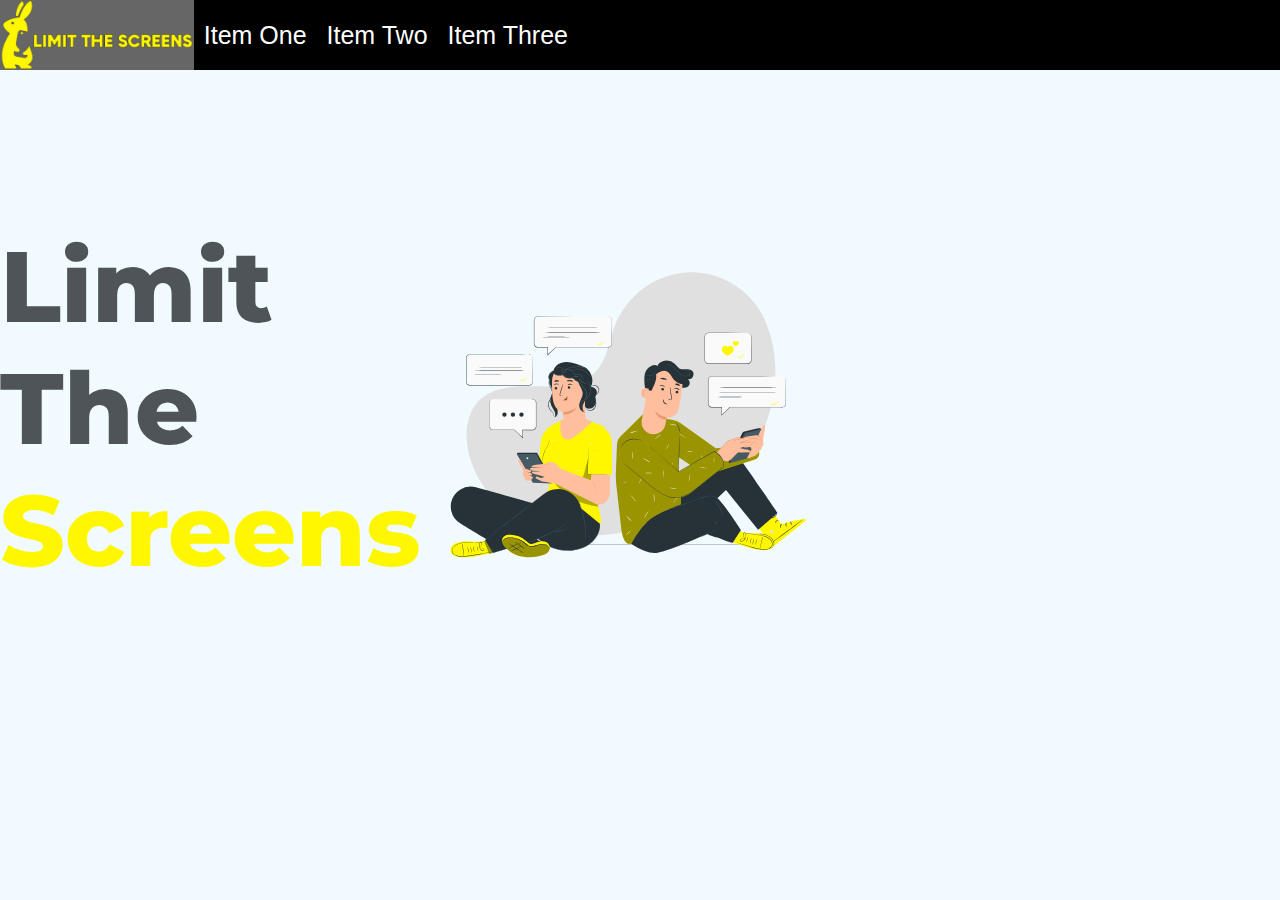
==== commit 592da4ae: "Update Index.html" ====
--- a/Index.html
+++ b/Index.html
@@ -38,7 +38,7 @@
   <br><br><br><br><br><br>
   <div class="titleDiv">
     <p class="title">Limit<br>The<br><y>Screens<Y></p>
-<svg class="animated" height="50" id="freepik_stories-texting" xmlns="http://www.w3.org/2000/svg" viewBox="0 0 500 500" version="1.1" xmlns:xlink="http://www.w3.org/1999/xlink" xmlns:svgjs="http://svgjs.com/svgjs"><style>svg#freepik_stories-texting:not(.animated) .animable {opacity: 0;}svg#freepik_stories-texting.animated #freepik--speech-bubbles--inject-13 {animation: 3s Infinite  linear floating;animation-delay: 0s;}            @keyframes floating {                0% {                    opacity: 1;                    transform: translateY(0px);                }                50% {                    transform: translateY(-10px);                }                100% {                    opacity: 1;                    transform: translateY(0px);                }            }        </style><g id="freepik--background-simple--inject-13" class="animable" style="transform-origin: 250.001px 244.846px;"><path d="M426.59,133l-2.32-3.77c-19.54-31.8-54.88-51-92.13-48.64a99.33,99.33,0,0,0-14.26,1.93C284,89.66,254.54,115,242.32,147.34c-7.18,19-9.19,41-22.82,56.11-17.74,19.68-47.87,20.3-74.35,19.48s-56.63-.12-74.29,19.64c-11,12.37-14.57,30-13.68,46.54C59.54,333,90.5,372.2,129.87,391.7S215.6,413,258.69,404.37c60.36-12,117.76-45,152.27-96S454.19,188,426.59,133Z" style="fill: rgb(224, 224, 224); transform-origin: 250.001px 244.846px;" id="elyeg8lfb8oxp" class="animable"></path></g><g id="freepik--Floor--inject-13" class="animable" style="transform-origin: 242.45px 420.75px;"><path d="M467.11,420.75c0,.14-100.59.26-224.65.26s-224.67-.12-224.67-.26,100.57-.26,224.67-.26S467.11,420.6,467.11,420.75Z" style="fill: rgb(38, 50, 56); transform-origin: 242.45px 420.75px;" id="eljw3r14z86v" class="animable"></path></g><g id="freepik--character-2--inject-13" class="animable" style="transform-origin: 362.692px 311.018px;"><path d="M434.47,373.45l16.21,22s27.77-9.09,31.17-5.33l-41.47,33-26.66-33.19Z" style="fill: rgb(255, 247, 0); transform-origin: 447.785px 398.285px;" id="elge6eafnsdr6" class="animable"></path><path d="M436.77,403.05a2.17,2.17,0,0,0,.37,2.88,2.08,2.08,0,0,0,2.86-.34,2.29,2.29,0,0,0-.41-3,2.16,2.16,0,0,0-2.93.69" style="fill: rgb(224, 224, 224); transform-origin: 438.384px 404.316px;" id="elmno35mfko9" class="animable"></path><path d="M478.81,388.42c.08.12-9.05,7.08-20.39,15.55s-20.62,15.25-20.71,15.13,9-7.07,20.39-15.55S478.72,388.31,478.81,388.42Z" style="fill: rgb(38, 50, 56); transform-origin: 458.26px 403.76px;" id="el5ms50cmt12p" class="animable"></path><path d="M451.17,394.63c.15.21-.79,1.12-1.28,2.57s-.33,2.73-.58,2.8-.89-1.35-.27-3.1S451.06,394.41,451.17,394.63Z" style="fill: rgb(38, 50, 56); transform-origin: 449.982px 397.297px;" id="el7d90o77mg8a" class="animable"></path><path d="M457,393c.2.17-.41,1.21-.41,2.63s.51,2.48.3,2.63-1.25-.89-1.21-2.65S456.83,392.77,457,393Z" style="fill: rgb(38, 50, 56); transform-origin: 456.36px 395.622px;" id="elhqoenf1gan9" class="animable"></path><path d="M463.64,396.23c-.15.19-1.24-.6-1.61-2.14s.24-2.73.46-2.63.11,1.17.42,2.42S463.83,396.05,463.64,396.23Z" style="fill: rgb(38, 50, 56); transform-origin: 462.795px 393.856px;" id="el5lyhoyulf2i" class="animable"></path><path d="M446.89,390c.06.25-1.1.71-2.19,1.71s-1.7,2.07-1.95,2,0-1.51,1.35-2.66S446.86,389.77,446.89,390Z" style="fill: rgb(38, 50, 56); transform-origin: 444.778px 391.809px;" id="elqepo26s49j" class="animable"></path><path d="M444,384.81c.07.09-.63.85-2.1,1.66a12.55,12.55,0,0,1-2.72,1.06,12.36,12.36,0,0,1-1.71.32,3.12,3.12,0,0,1-1,0,1.13,1.13,0,0,1-.95-1,1.4,1.4,0,0,1,.52-1.18,3.5,3.5,0,0,1,.87-.51,9.35,9.35,0,0,1,1.65-.59,9.51,9.51,0,0,1,2.94-.27A4.54,4.54,0,0,1,444,385c0,.14-1-.12-2.59-.08a10.71,10.71,0,0,0-2.71.44,9.53,9.53,0,0,0-1.49.58c-.54.23-.91.53-.87.82,0,.11,0,.14.23.2a3.18,3.18,0,0,0,.75,0,15.51,15.51,0,0,0,1.61-.25,15.89,15.89,0,0,0,2.64-.83A19.65,19.65,0,0,1,444,384.81Z" style="fill: rgb(38, 50, 56); transform-origin: 439.761px 386.085px;" id="elj0cjcop3u4" class="animable"></path><path d="M443.94,385.32c-.05.09-1-.32-2.16-1.59a8.54,8.54,0,0,1-1.53-2.51,8.73,8.73,0,0,1-.48-1.69,2.22,2.22,0,0,1,.5-2.12,1.21,1.21,0,0,1,1.33-.11,3.47,3.47,0,0,1,.83.59,6.37,6.37,0,0,1,1.12,1.41,6.12,6.12,0,0,1,.82,2.87c.05,1.73-.61,2.65-.68,2.6a21,21,0,0,0,0-2.55,6.14,6.14,0,0,0-.9-2.49,5.5,5.5,0,0,0-1-1.18c-.41-.39-.87-.61-1-.44a1.54,1.54,0,0,0-.19,1.27,9.24,9.24,0,0,0,.38,1.55,10,10,0,0,0,1.25,2.41C443.2,384.61,444,385.2,443.94,385.32Z" style="fill: rgb(38, 50, 56); transform-origin: 442.028px 381.241px;" id="el8gmi2vbc6eo" class="animable"></path><path d="M397.62,403.62s9.45,3.27,18.27,3c8.27-.24,26.3,3.2,25,13.91-1.45,11.94-25.34,6.07-34.58,3s-18.44-5.88-18.44-5.88Z" style="fill: rgb(255, 247, 0); transform-origin: 414.413px 415.664px;" id="el1yc3cryhkad" class="animable"></path><path d="M417.56,421.53a20.1,20.1,0,0,0,1.67-4,20.63,20.63,0,0,0,1.23-4.17,40.34,40.34,0,0,0-2.9,8.18Z" style="fill: rgb(38, 50, 56); transform-origin: 419.01px 417.45px;" id="ely3m46wdap1i" class="animable"></path><path d="M414.23,421.29a20.74,20.74,0,0,0,1.33-4.16,21,21,0,0,0,.88-4.28,41,41,0,0,0-2.21,8.44Z" style="fill: rgb(38, 50, 56); transform-origin: 415.335px 417.07px;" id="elbrz82qa9c0q" class="animable"></path><path d="M411.18,419.66a15.53,15.53,0,0,0,1.13-3.64,16.07,16.07,0,0,0,.68-3.75,15.53,15.53,0,0,0-1.13,3.64A16.07,16.07,0,0,0,411.18,419.66Z" style="fill: rgb(38, 50, 56); transform-origin: 412.085px 415.965px;" id="elzx9p2yys8a" class="animable"></path><path d="M406.31,417.81a8.66,8.66,0,0,0,1.64-3.05,8.79,8.79,0,0,0,.76-3.37,25.08,25.08,0,0,0-1.2,3.21A23.58,23.58,0,0,0,406.31,417.81Z" style="fill: rgb(38, 50, 56); transform-origin: 407.51px 414.6px;" id="elavaqy54xc96" class="animable"></path><path d="M405.76,413.31a4.55,4.55,0,0,0-1.26-.23,10.72,10.72,0,0,0-3.48.25,4,4,0,0,0-1.12.44,1.65,1.65,0,0,0-.8,1.11,1.81,1.81,0,0,0,2,1.86,4.63,4.63,0,0,0,2.75-1.5,8,8,0,0,0,1.79-2.81,7.64,7.64,0,0,0-.33-6.32,1.33,1.33,0,0,0-.66-.52,1,1,0,0,0-.84.16,2.24,2.24,0,0,0-.77,1.23,6.88,6.88,0,0,0-.16,2.44,6.75,6.75,0,0,0,1.27,3.26,5,5,0,0,0,.63.71q.24.23.27.21s-.31-.35-.75-1a7,7,0,0,1-1.09-3.19,6.45,6.45,0,0,1,.21-2.31,1.8,1.8,0,0,1,.62-1,.63.63,0,0,1,.92.27,7.61,7.61,0,0,1-1.44,8.55,4.23,4.23,0,0,1-2.45,1.4,1.41,1.41,0,0,1-1.59-1.38,1.19,1.19,0,0,1,.6-.85,3.7,3.7,0,0,1,1-.43,12,12,0,0,1,3.39-.39C405.31,413.28,405.76,413.35,405.76,413.31Z" style="fill: rgb(38, 50, 56); transform-origin: 402.635px 411.154px;" id="elx75d21jgiog" class="animable"></path><path d="M389,416.24s.07,0,.23.1l.71.27,2.73,1c2.39.84,5.84,2,10.15,3.4s9.47,3,15.28,4.49a41.91,41.91,0,0,0,9.3,1.59,20.31,20.31,0,0,0,5-.34,13.68,13.68,0,0,0,2.48-.77,7.23,7.23,0,0,0,2.27-1.41l0,0a5.17,5.17,0,0,0,1-.91,6.36,6.36,0,0,0,1.12-5.16,8.39,8.39,0,0,0-2.62-4.44,15.91,15.91,0,0,0-4.16-2.73c-.75-.31-1.47-.67-2.22-.93s-1.48-.54-2.23-.74c-6-1.69-11.55-1.87-16.15-2.42-2.31-.23-4.38-.55-6.19-.88a41.79,41.79,0,0,1-4.58-1.14l-1.63-.56-1.16-.49-.72-.29-.25-.09s.07.06.23.13l.7.34,1.15.53,1.63.6a39.39,39.39,0,0,0,4.58,1.23c1.81.36,3.89.69,6.21.95,4.6.59,10.18.81,16.06,2.5.74.2,1.46.49,2.2.74s1.44.62,2.17.93a15.41,15.41,0,0,1,4,2.65,8,8,0,0,1,2.48,4.19,5.93,5.93,0,0,1-1,4.79,4.47,4.47,0,0,1-.87.82h0l0,0a6.63,6.63,0,0,1-2.1,1.3,13.48,13.48,0,0,1-2.39.74,19.86,19.86,0,0,1-4.91.35,43,43,0,0,1-9.22-1.55c-5.8-1.49-11-3.06-15.28-4.39s-7.79-2.48-10.19-3.26l-2.76-.89-.72-.23Z" style="fill: rgb(38, 50, 56); transform-origin: 414.208px 415.456px;" id="elq4qm4hdfqdl" class="animable"></path><path d="M423.82,426.25a18.54,18.54,0,0,0,.53-2.45c.29-1.52.73-3.6,1.32-5.88s1.22-4.32,1.7-5.79a17.48,17.48,0,0,0,.72-2.41,11.21,11.21,0,0,0-1,2.3,54.52,54.52,0,0,0-1.84,5.78,53.91,53.91,0,0,0-1.19,5.95A11.27,11.27,0,0,0,423.82,426.25Z" style="fill: rgb(38, 50, 56); transform-origin: 425.954px 417.985px;" id="elj8k6b32gsf" class="animable"></path><path d="M438.3,425.26s.32-.3.81-.92a9.86,9.86,0,0,0,1.55-2.9,6,6,0,0,0,.33-2.2,8.88,8.88,0,0,0-.6-2.51,11.94,11.94,0,0,0-3.54-4.72,16.87,16.87,0,0,0-5.25-2.86,34,34,0,0,0-4.78-1.22c-1.39-.25-2.53-.42-3.31-.55a6.2,6.2,0,0,1-1.21-.24,5.35,5.35,0,0,1,1.24,0c.79.07,1.93.18,3.34.39a29.78,29.78,0,0,1,4.88,1.13,16.61,16.61,0,0,1,5.42,2.91,12,12,0,0,1,3.66,4.95,9,9,0,0,1,.58,2.66,5.92,5.92,0,0,1-.42,2.34,8.83,8.83,0,0,1-1.74,2.91A2.93,2.93,0,0,1,438.3,425.26Z" style="fill: rgb(38, 50, 56); transform-origin: 431.861px 416.182px;" id="elaczzx2w471w" class="animable"></path><path d="M399.93,402.51s-25.07-38.94-31.42-40.89-17.64-3.47-27.17,0-37,15.11-37,15.11l-17.32,5.76a44,44,0,0,0-29.32,33.57h0s21.86,18,38.4,14.81,61.57-23.43,61.57-23.43h0c4.8,2.86,12.65,4.11,16.25,5.65,10.13,4.35,15.54,5.51,15.54,5.51h0Z" style="fill: rgb(38, 50, 56); transform-origin: 328.815px 395.399px;" id="el4nuuqiolfja" class="animable"></path><path d="M370.5,401.61a25.37,25.37,0,0,1-3,1.52l-7.24,3.54c-2.84,1.39-5.42,2.6-7.33,3.42a19.46,19.46,0,0,1-3.13,1.18,24.61,24.61,0,0,1,3-1.52l7.25-3.54c2.83-1.39,5.42-2.6,7.32-3.42A18.94,18.94,0,0,1,370.5,401.61Z" style="fill: rgb(69, 90, 100); transform-origin: 360.15px 406.44px;" id="elm447aqsndj8" class="animable"></path><path d="M377.8,384.64c-.08,0-.48-1.35-1.29-3.5a50.26,50.26,0,0,0-9.15-15.32c-1.51-1.74-2.54-2.73-2.48-2.8a3.74,3.74,0,0,1,.79.63c.49.42,1.16,1.08,2,1.92A42.56,42.56,0,0,1,376.86,381c.36,1.1.62,2,.76,2.63A3.44,3.44,0,0,1,377.8,384.64Z" style="fill: rgb(69, 90, 100); transform-origin: 371.339px 373.83px;" id="eltp5ahmdszl" class="animable"></path><path d="M371.21,390a6.83,6.83,0,0,1-5.37,5,24.57,24.57,0,0,0,3.06-2.11A23.31,23.31,0,0,0,371.21,390Z" style="fill: rgb(69, 90, 100); transform-origin: 368.525px 392.5px;" id="el26n2ei82t4s" class="animable"></path><path d="M445.6,381.24s-53.32-78.94-57.4-81.17c-1.87-1-4.92-1.31-7.68-1.33a16.11,16.11,0,0,0-10.11,3.52l-47.06,44.8-13.82,30.1,29.3,15.78,42.4-40.43,40.17,49.74Z" style="fill: rgb(38, 50, 56); transform-origin: 377.565px 350.495px;" id="eljgzoq5thc7" class="animable"></path><path d="M375.15,367.69a3.63,3.63,0,0,1-.5-.58c-.31-.39-.78-.95-1.44-1.63a18.28,18.28,0,0,0-6.57-4.41,13.48,13.48,0,0,0-5.36-.95,24.4,24.4,0,0,0-6.2,1.12c-2.14.64-4.35,1.48-6.65,2.29l-7.13,2.55-25.05,8.82-7.61,2.62-2.08.69a3.61,3.61,0,0,1-.74.2,6,6,0,0,1,.7-.3l2.05-.78,7.56-2.78,25-9,7.13-2.53c2.31-.8,4.52-1.63,6.69-2.27a24.75,24.75,0,0,1,6.33-1.09,13.87,13.87,0,0,1,5.5,1,18,18,0,0,1,6.59,4.62,16.73,16.73,0,0,1,1.37,1.71A4.75,4.75,0,0,1,375.15,367.69Z" style="fill: rgb(69, 90, 100); transform-origin: 340.485px 369.033px;" id="el3cvelhdfx1o" class="animable"></path><path d="M355.65,334l61.8-19.64a7.79,7.79,0,0,0,5.22-9.13l-1.74-7.72-52.42,2.66-44.34-31.4A22.08,22.08,0,0,0,315,265l-8.79-1.43-28-6.35-29.08,28.56a13.55,13.55,0,0,0-4.05,9.15l-1.39,35.63a108.77,108.77,0,0,0,.6,16.14l5.76,50.7s1.61,26.09,12.91,22.06c0,0,12.7-24.36,27.23-33.24s34.9-16,34.9-16l-3.17-48.38.42-10.28Z" style="fill: rgb(255, 247, 0); transform-origin: 333.238px 338.552px;" id="el96f2ye1du4" class="animable"></path><g id="elmkvq7ch7dxf"><g style="opacity: 0.4; transform-origin: 333.163px 338.573px;" class="animable"><path d="M355.58,334l61.79-19.65a7.78,7.78,0,0,0,5.23-9.13l-1.74-7.71-52.42,2.65L324.1,268.8a22.08,22.08,0,0,0-9.2-3.77l-8.79-1.44-28-6.35L249,285.81a13.55,13.55,0,0,0-4,9.15l-1.39,35.62a108.71,108.71,0,0,0,.6,16.14L250,397.43s1.61,26.09,12.91,22.05c0,0,12.32-23.76,26.2-32.57,13.39-8.5,35.93-16.65,35.93-16.65l-3.09-48.66.34-10Z" id="el3nyxwgto9jt" class="animable" style="transform-origin: 333.163px 338.573px;"></path></g></g><path d="M306.38,301.91A17.7,17.7,0,0,1,308.1,298a17.52,17.52,0,0,1,2.18-3.65,34.85,34.85,0,0,1-3.9,7.54Z" style="fill: rgb(250, 250, 250); transform-origin: 308.33px 298.13px;" id="elj0ruefrsso" class="animable"></path><path d="M332,288.07a29.44,29.44,0,0,1-4.67-2.92A28.81,28.81,0,0,1,323,281.8a57.84,57.84,0,0,1,9,6.27Z" style="fill: rgb(250, 250, 250); transform-origin: 327.5px 284.935px;" id="elao049xv5nx4" class="animable"></path><path d="M341,304.09a17.4,17.4,0,0,1-4.24.62,17.89,17.89,0,0,1-4.28.1,17.52,17.52,0,0,1,4.24-.62A17.87,17.87,0,0,1,341,304.09Z" style="fill: rgb(250, 250, 250); transform-origin: 336.74px 304.45px;" id="el0pauc8odv6s" class="animable"></path><path d="M351.91,318.25a26.39,26.39,0,0,1-.74-5.09,25.78,25.78,0,0,1-.23-5.13,24.86,24.86,0,0,1,.75,5.08A24.54,24.54,0,0,1,351.91,318.25Z" style="fill: rgb(250, 250, 250); transform-origin: 351.429px 313.14px;" id="eltnl2n5gzdng" class="animable"></path><path d="M372.86,308.52A25.9,25.9,0,0,1,369,312a26.51,26.51,0,0,1-4.18,3.08,51.81,51.81,0,0,1,8-6.57Z" style="fill: rgb(250, 250, 250); transform-origin: 368.84px 311.795px;" id="elly5o94q7tve" class="animable"></path><path d="M412.8,313.81a44.53,44.53,0,0,1-7.21-6.41,23,23,0,0,1,3.78,3A22.15,22.15,0,0,1,412.8,313.81Z" style="fill: rgb(250, 250, 250); transform-origin: 409.195px 310.605px;" id="elgnte0gl8n4p" class="animable"></path><path d="M291.73,289.28a25.86,25.86,0,0,1,4-3.37,25.35,25.35,0,0,1,4.3-3,27.22,27.22,0,0,1-4,3.36A26.76,26.76,0,0,1,291.73,289.28Z" style="fill: rgb(250, 250, 250); transform-origin: 295.88px 286.095px;" id="eldsmctxtb1xk" class="animable"></path><path d="M269.21,298.31a26.57,26.57,0,0,1-5.35-5.1,13.39,13.39,0,0,1,2.86,2.36A13.24,13.24,0,0,1,269.21,298.31Z" style="fill: rgb(250, 250, 250); transform-origin: 266.535px 295.76px;" id="els1579d6161" class="animable"></path><path d="M272.14,278.11a33.37,33.37,0,0,1-5.53,1.82,32.86,32.86,0,0,1-5.67,1.31,32.07,32.07,0,0,1,5.53-1.81A32.18,32.18,0,0,1,272.14,278.11Z" style="fill: rgb(250, 250, 250); transform-origin: 266.54px 279.675px;" id="elobnays6m0v" class="animable"></path><path d="M284.34,308.76a37.5,37.5,0,0,1,1.22-8.76,18.92,18.92,0,0,1-.35,4.42A19.2,19.2,0,0,1,284.34,308.76Z" style="fill: rgb(250, 250, 250); transform-origin: 284.957px 304.38px;" id="ellvioq5q93hd" class="animable"></path><path d="M320.22,271.5a24.65,24.65,0,0,1-5-.32,24,24,0,0,1-5-.85,25.17,25.17,0,0,1,5,.33A24.83,24.83,0,0,1,320.22,271.5Z" style="fill: rgb(250, 250, 250); transform-origin: 315.22px 270.917px;" id="el0jxdywlmokzh" class="animable"></path><path d="M311.35,326.29a48.15,48.15,0,0,1,3.88-9.25,48.87,48.87,0,0,1-3.88,9.25Z" style="fill: rgb(250, 250, 250); transform-origin: 313.29px 321.665px;" id="elnshpzwwo4z" class="animable"></path><path d="M297.11,333.13c-.14.07-1.41-2.28-3.19-5s-3.37-4.91-3.26-5a21.68,21.68,0,0,1,3.7,4.72A22,22,0,0,1,297.11,333.13Z" style="fill: rgb(250, 250, 250); transform-origin: 293.882px 328.131px;" id="elkbyvzhdly1" class="animable"></path><path d="M261.45,324.08a12.82,12.82,0,0,1-4.21-3.09,13.12,13.12,0,0,1-3.09-4.21c.13-.08,1.44,1.84,3.46,3.85S261.53,324,261.45,324.08Z" style="fill: rgb(250, 250, 250); transform-origin: 257.801px 320.429px;" id="elop48kddy49" class="animable"></path><path d="M258.51,341.32a30.59,30.59,0,0,1-7.29,3.42,31.08,31.08,0,0,1,7.29-3.42Z" style="fill: rgb(250, 250, 250); transform-origin: 254.865px 343.03px;" id="el4tvrzq04sth" class="animable"></path><path d="M272.09,345.46a53.85,53.85,0,0,1,4.2-9.7,26.2,26.2,0,0,1-1.86,5A27.22,27.22,0,0,1,272.09,345.46Z" style="fill: rgb(250, 250, 250); transform-origin: 274.19px 340.61px;" id="elmdphc9lw16" class="animable"></path><path d="M268.26,367.14c-.13.07-1.45-1.94-3.26-4.28s-3.41-4.14-3.3-4.24a18.34,18.34,0,0,1,3.71,3.92A17.9,17.9,0,0,1,268.26,367.14Z" style="fill: rgb(250, 250, 250); transform-origin: 264.977px 362.881px;" id="els45w7cok9c" class="animable"></path><path d="M291,356.93a49.85,49.85,0,0,1,.73,5.32,47.18,47.18,0,0,1,.68,5.33,19.89,19.89,0,0,1-1.19-5.26A19.3,19.3,0,0,1,291,356.93Z" style="fill: rgb(250, 250, 250); transform-origin: 291.657px 362.255px;" id="eli5m4z74559p" class="animable"></path><path d="M284.71,378.82a46.4,46.4,0,0,1-3,4.47,51.84,51.84,0,0,1-3,4.43,19.86,19.86,0,0,1,2.6-4.73A19.39,19.39,0,0,1,284.71,378.82Z" style="fill: rgb(250, 250, 250); transform-origin: 281.71px 383.27px;" id="ellsnawvg4fxl" class="animable"></path><path d="M307,360.3a37.48,37.48,0,0,1-2.61-5.6,36.65,36.65,0,0,1-2.13-5.79,37.64,37.64,0,0,1,2.61,5.59A35.76,35.76,0,0,1,307,360.3Z" style="fill: rgb(250, 250, 250); transform-origin: 304.63px 354.605px;" id="el0w5smth17spm" class="animable"></path><path d="M321.1,360.36a52.69,52.69,0,0,1-5.82,8.77A26.31,26.31,0,0,1,318,364.6,26.94,26.94,0,0,1,321.1,360.36Z" style="fill: rgb(250, 250, 250); transform-origin: 318.19px 364.745px;" id="elgncegn3wwrn" class="animable"></path><path d="M319.83,341.1a13.12,13.12,0,0,1-5.11-1.22,6.83,6.83,0,0,1,2.62.36A6.64,6.64,0,0,1,319.83,341.1Z" style="fill: rgb(250, 250, 250); transform-origin: 317.275px 340.484px;" id="elyz6ga8yiuyq" class="animable"></path><path d="M263.59,391.76a26.84,26.84,0,0,1-3.95-3.47,26.05,26.05,0,0,1-3.59-3.84,26.84,26.84,0,0,1,3.95,3.47A27.25,27.25,0,0,1,263.59,391.76Z" style="fill: rgb(250, 250, 250); transform-origin: 259.82px 388.105px;" id="el4i9rbzd9b1r" class="animable"></path><path d="M262.42,403.14a38.91,38.91,0,0,1-6.57,6.08A20,20,0,0,1,259,406,19,19,0,0,1,262.42,403.14Z" style="fill: rgb(250, 250, 250); transform-origin: 259.135px 406.18px;" id="elfus5gjjd15" class="animable"></path><path d="M337.53,202.57c-4.12-2.51-9.8.3-14.16-1.77-2.65-1.25-4.18-4-6.3-6A14.74,14.74,0,0,0,304.46,191c-4.27,1-7.24,2.38-8.83,6.46-2.94-2.85-9.79,0-12.82,3.7s-3.63,8.14-3.67,12.9a63,63,0,0,0,4.61,24c.27.67.78,1.47,1.49,1.33.5-.09.78-.6,1-1.07,1.71-3.93,2.25-8.24,3-12.47s1.61-8.54,3.92-12.15,6.32-6.41,10.6-6.18c3.16.17,6,1.95,8.32,4.14s4.13,4.79,6.24,7.15a17.42,17.42,0,0,0,7.64,5.44c3,.92,6.68.31,8.7-2.13s1.55-6.76-1.29-8.16a6.22,6.22,0,0,0,4.22-11.46Z" style="fill: rgb(38, 50, 56); transform-origin: 309.864px 215.096px;" id="elcv0mtch4vpu" class="animable"></path><path d="M305.4,270.93l1.83-9s12.27.75,15-11.08c1.32-5.71,3.08-17.69,4.55-28.56a22.62,22.62,0,0,0-17.6-25.13l-1.14-.25c-12.5-2-21.15,7.54-22.78,20.09L276,265.09a15,15,0,0,0,11.79,17.55h0A15,15,0,0,0,305.4,270.93Z" style="fill: rgb(255, 190, 157); transform-origin: 301.356px 239.785px;" id="el8uys9apskn" class="animable"></path><path d="M307.25,261.94a28.24,28.24,0,0,1-14.5-7.77s1.79,9.34,13.86,10.85Z" style="fill: rgb(235, 153, 110); transform-origin: 300px 259.595px;" id="el6s9kikuhibf" class="animable"></path><path d="M321.71,230.46a1.73,1.73,0,0,1-2,1.35,1.66,1.66,0,0,1-1.42-1.91,1.73,1.73,0,0,1,2-1.35A1.65,1.65,0,0,1,321.71,230.46Z" style="fill: rgb(38, 50, 56); transform-origin: 320.001px 230.18px;" id="el0x8tehw595ro" class="animable"></path><path d="M323,227.54c-.26.18-1.34-1-3.16-1.44s-3.36.22-3.51,0,.23-.47.9-.77a4.69,4.69,0,0,1,2.87-.24,4.57,4.57,0,0,1,2.45,1.42C323,227,323.09,227.47,323,227.54Z" style="fill: rgb(38, 50, 56); transform-origin: 319.664px 226.263px;" id="elynlcd24rqzk" class="animable"></path><path d="M303.77,226.86a1.74,1.74,0,0,1-2,1.36,1.66,1.66,0,0,1-1.41-1.91,1.74,1.74,0,0,1,2-1.36A1.67,1.67,0,0,1,303.77,226.86Z" style="fill: rgb(38, 50, 56); transform-origin: 302.064px 226.585px;" id="eljl3e6a6u1v" class="animable"></path><path d="M305,224c-.26.17-1.34-1.06-3.16-1.45s-3.36.23-3.51,0,.22-.47.9-.77a4.76,4.76,0,0,1,2.87-.24,4.51,4.51,0,0,1,2.45,1.43C305,223.46,305.1,223.9,305,224Z" style="fill: rgb(38, 50, 56); transform-origin: 301.666px 222.719px;" id="elcrm6v5tj36l" class="animable"></path><path d="M308.64,238.94a11.81,11.81,0,0,1,3.08.11c.47,0,.94,0,1.08-.25a2.33,2.33,0,0,0,0-1.44c-.19-1.23-.39-2.51-.6-3.85-.81-5.46-1.29-9.91-1.07-9.94s1.06,4.37,1.87,9.83c.19,1.35.37,2.63.54,3.86a2.74,2.74,0,0,1-.16,1.87,1.22,1.22,0,0,1-.91.52,4,4,0,0,1-.82-.06A12.9,12.9,0,0,1,308.64,238.94Z" style="fill: rgb(38, 50, 56); transform-origin: 311.138px 231.611px;" id="el01r2q3n4at3a" class="animable"></path><path d="M303,239c.3,0-.12,2,1.26,3.8s3.54,2,3.5,2.29c0,.13-.56.28-1.45.11a5.05,5.05,0,0,1-2.94-1.8,4.37,4.37,0,0,1-.93-3.16C302.54,239.43,302.87,239,303,239Z" style="fill: rgb(38, 50, 56); transform-origin: 305.089px 242.138px;" id="elg6vsul9z7ug" class="animable"></path><path d="M307.19,214.68c-.28.45-2.05-.18-4.25-.39s-4.05,0-4.23-.51c-.08-.24.32-.64,1.12-1a7.18,7.18,0,0,1,3.31-.4,7.06,7.06,0,0,1,3.16,1.09C307,214,307.32,214.46,307.19,214.68Z" style="fill: rgb(38, 50, 56); transform-origin: 302.959px 213.586px;" id="el332m1da796r" class="animable"></path><path d="M323.45,222.12c-.41.35-1.58-.36-3.08-.71s-2.85-.33-3.05-.82c-.08-.24.21-.61.85-.88a4.58,4.58,0,0,1,4.94,1.24C323.55,221.49,323.63,222,323.45,222.12Z" style="fill: rgb(38, 50, 56); transform-origin: 320.423px 220.828px;" id="elqhu1tgdzel" class="animable"></path><path d="M284.32,226c-.19-.13-7.63-4.19-9.14,4s7,8,7.06,7.76S284.32,226,284.32,226Z" style="fill: rgb(255, 190, 157); transform-origin: 279.66px 231.359px;" id="elrq0i3yymfqg" class="animable"></path><path d="M280.32,234.19s-.16.07-.42.14a1.47,1.47,0,0,1-1.07-.18c-.8-.47-1.28-2-1.05-3.46a4.9,4.9,0,0,1,.78-2,1.65,1.65,0,0,1,1.27-.89.74.74,0,0,1,.77.54c.07.25,0,.4,0,.43s.21-.11.2-.46a.9.9,0,0,0-.22-.57,1.11,1.11,0,0,0-.75-.35,2,2,0,0,0-1.72,1,4.83,4.83,0,0,0-.92,2.18c-.25,1.66.31,3.35,1.43,3.91a1.56,1.56,0,0,0,1.34,0C280.27,234.38,280.34,234.21,280.32,234.19Z" style="fill: rgb(235, 153, 110); transform-origin: 278.966px 231.011px;" id="eli8f5ax34tpe" class="animable"></path><path d="M329.83,220.36a17.54,17.54,0,0,1-14.47-6.74c-2.35-3.08-3.81-7.08-7.18-9a9.85,9.85,0,0,0-7.59-.6,19,19,0,0,0-6.7,3.91c1,6.53-2,12.92-5,18.84a3.28,3.28,0,0,1-1.35,1.66c-1.12.53-2.43-.36-3.07-1.42a10.12,10.12,0,0,1-1.05-5.76,34.11,34.11,0,0,1,3-13.14,23.24,23.24,0,0,1,8.74-10.1,22,22,0,0,1,16.33-2.41,27.08,27.08,0,0,1,14.13,8.82,16,16,0,0,1,3.73,6.82" style="fill: rgb(38, 50, 56); transform-origin: 306.593px 211.784px;" id="elx357gtl2ump" class="animable"></path><path d="M340.31,206.17a1.79,1.79,0,0,1-.23.68,3.31,3.31,0,0,1-1.49,1.43,5.32,5.32,0,0,1-3.26.35,9.43,9.43,0,0,1-2-.56,4.55,4.55,0,0,1-1.86-1.41,2.94,2.94,0,0,1-.51-2.51,2.58,2.58,0,0,1,2.17-1.7,3.21,3.21,0,0,1,1.5.14,2.67,2.67,0,0,1,1.26.92,3.8,3.8,0,0,1,.59,3.1,4.4,4.4,0,0,1-1.93,2.7,6.67,6.67,0,0,1-3.3,1,10.89,10.89,0,0,1-6.77-2.26,31.77,31.77,0,0,1-5.21-4.92,38.8,38.8,0,0,0-4.68-4.66,12.28,12.28,0,0,0-5.27-2.57,11.77,11.77,0,0,0-5.12.19,14.68,14.68,0,0,0-6.45,3.71,19.81,19.81,0,0,0-1.41,1.5,5.37,5.37,0,0,1-.47.54s0-.05.09-.15.17-.25.32-.44a13.88,13.88,0,0,1,1.36-1.56,14.47,14.47,0,0,1,6.48-3.88,11.92,11.92,0,0,1,5.26-.24,12.64,12.64,0,0,1,5.45,2.6,38.78,38.78,0,0,1,4.74,4.69,31.3,31.3,0,0,0,5.15,4.85,10.51,10.51,0,0,0,6.51,2.2,6.24,6.24,0,0,0,3.1-1,4,4,0,0,0,1.78-2.45,3.41,3.41,0,0,0-.51-2.8,2.5,2.5,0,0,0-2.42-.94,2.24,2.24,0,0,0-1.92,1.45,2.64,2.64,0,0,0,.45,2.25,4.15,4.15,0,0,0,1.73,1.34,8.6,8.6,0,0,0,1.91.57,5.09,5.09,0,0,0,3.15-.27,3.36,3.36,0,0,0,1.49-1.32A5,5,0,0,0,340.31,206.17Z" style="fill: rgb(69, 90, 100); transform-origin: 318.09px 202.847px;" id="elyms4kt4j5v" class="animable"></path><path d="M279.85,207.87a13.52,13.52,0,0,0,2.33,1.18,7.06,7.06,0,0,0,2.78.31,11.7,11.7,0,0,0,3.36-.8,9.71,9.71,0,0,0,4.67-4,19.11,19.11,0,0,0,1.08-2.39,1.91,1.91,0,0,1-.11.71,8,8,0,0,1-.72,1.82,9.48,9.48,0,0,1-4.77,4.29,11.76,11.76,0,0,1-3.48.79,7.14,7.14,0,0,1-2.9-.41,6.63,6.63,0,0,1-1.72-1C280,208.08,279.83,207.89,279.85,207.87Z" style="fill: rgb(69, 90, 100); transform-origin: 286.96px 205.983px;" id="ela2070vk5khg" class="animable"></path><path d="M278.92,213.82c0-.08.93.34,2.48.59a11.38,11.38,0,0,0,10.82-4.19c1-1.23,1.37-2.14,1.43-2.11s0,.25-.23.66a9.69,9.69,0,0,1-1,1.62,11,11,0,0,1-11.1,4.31,9.79,9.79,0,0,1-1.82-.56A2,2,0,0,1,278.92,213.82Z" style="fill: rgb(69, 90, 100); transform-origin: 286.296px 211.516px;" id="el4k5mnyxlupu" class="animable"></path><path d="M297.23,230.4a.23.23,0,0,1,0-.45.23.23,0,0,1,.2.23A.21.21,0,0,1,297.23,230.4Z" style="fill: rgb(235, 153, 110); transform-origin: 297.239px 230.175px;" id="elzzf49r4s38o" class="animable"></path><path d="M300.88,230.37a.24.24,0,0,1-.2-.26.24.24,0,0,1,.21-.25.23.23,0,0,1,.2.26C301.09,230.26,301,230.38,300.88,230.37Z" style="fill: rgb(235, 153, 110); transform-origin: 300.886px 230.115px;" id="elfycaguccv5e" class="animable"></path><path d="M303.24,230.83c-.11,0-.19-.17-.17-.36s.12-.32.23-.31.19.17.18.35S303.36,230.84,303.24,230.83Z" style="fill: rgb(235, 153, 110); transform-origin: 303.274px 230.495px;" id="el3qdn532izry" class="animable"></path><path d="M298.47,233c-.12,0-.19-.1-.18-.17s.12-.11.23-.08.19.1.17.17S298.58,233,298.47,233Z" style="fill: rgb(235, 153, 110); transform-origin: 298.491px 232.87px;" id="el53j0bw82eba" class="animable"></path><path d="M301.82,232.92a.24.24,0,1,1,.23-.21A.22.22,0,0,1,301.82,232.92Z" style="fill: rgb(235, 153, 110); transform-origin: 301.812px 232.68px;" id="elom9fdyz2oie" class="animable"></path><path d="M318.87,234.56a.22.22,0,0,1-.2-.24.21.21,0,0,1,.21-.22.2.2,0,0,1,.2.23A.22.22,0,0,1,318.87,234.56Z" style="fill: rgb(235, 153, 110); transform-origin: 318.876px 234.33px;" id="elh8w3riebb5f" class="animable"></path><path d="M321.29,234.86a.23.23,0,0,1-.17-.28c0-.14.12-.25.23-.23a.23.23,0,0,1,.18.28A.24.24,0,0,1,321.29,234.86Z" style="fill: rgb(235, 153, 110); transform-origin: 321.325px 234.604px;" id="elc61xf1i8emi" class="animable"></path><path d="M316.76,234.16a.19.19,0,0,1-.2-.18.2.2,0,0,1,.21-.18.18.18,0,0,1,.2.18A.19.19,0,0,1,316.76,234.16Z" style="fill: rgb(235, 153, 110); transform-origin: 316.765px 233.98px;" id="el4xszpqnp4xs" class="animable"></path><path d="M318,236.92a.22.22,0,0,1-.25-.19.22.22,0,0,1,.15-.28.24.24,0,0,1,.25.19A.22.22,0,0,1,318,236.92Z" style="fill: rgb(235, 153, 110); transform-origin: 317.95px 236.686px;" id="el3igp53276i2" class="animable"></path><path d="M320.12,237a.2.2,0,0,1-.1-.25.21.21,0,0,1,.36.19A.19.19,0,0,1,320.12,237Z" style="fill: rgb(235, 153, 110); transform-origin: 320.197px 236.854px;" id="eldmfvk98486" class="animable"></path><path d="M425.8,276.12l-2.47-.8a2.45,2.45,0,0,0-1.34-.07c-2.82.64-13.7,3.11-17.84,4.08a3.67,3.67,0,0,0-2.48,2L384.9,316.28a2.32,2.32,0,0,0,.48,2.67h0Z" style="fill: rgb(38, 50, 56); transform-origin: 405.236px 297.069px;" id="el1mclzdgheqh" class="animable"></path><path d="M425.8,276.12l-18.41,37.15-22,5.89,18.75-36.68a3.16,3.16,0,0,1,2.06-1.63Z" style="fill: rgb(69, 90, 100); transform-origin: 405.595px 297.64px;" id="eldzlax59645w" class="animable"></path><path d="M427.43,292.17c-.43-.59,3.79-20.19,2.57-20.73s-1.78-.33-2.58.85S421.77,285,421.77,285l-2.12-.79a3.78,3.78,0,0,0-1.79-.2c-3.2.46-13.67,2-13.61,2.44,0,0-.2,4,3.46,3.24l-5.18,1.65s-1.76,3,1.38,3.48h3.6l-5.62,1.09s.55,3.1,2.59,3.31a51.92,51.92,0,0,0,7.52-.57l1.25,2.76-5.86,11.84,9.88-3.34s5.28-2.71,4.87-5.43c0,0,3.8-2.16,3.8-5.15C425.94,299.35,429.73,295.29,427.43,292.17Z" style="fill: rgb(255, 190, 157); transform-origin: 416.056px 292.204px;" id="elv6651t4d1to" class="animable"></path><path d="M425.13,291.56c-.05.06-.85-.62-2.3-1.46a18.62,18.62,0,0,0-2.64-1.29,8.92,8.92,0,0,0-3.45-.69,30,30,0,0,0-6.48.9,23.62,23.62,0,0,1-2.67.62,10,10,0,0,1,2.58-1,24.27,24.27,0,0,1,6.57-1.07,8.91,8.91,0,0,1,3.63.76,16.62,16.62,0,0,1,2.66,1.42A7.59,7.59,0,0,1,425.13,291.56Z" style="fill: rgb(235, 153, 110); transform-origin: 416.36px 289.567px;" id="elvm4q41fpq5" class="animable"></path><path d="M421.55,296.5c-.08.05-.46-.76-1.47-1.72a5.18,5.18,0,0,0-2-1.21,8.58,8.58,0,0,0-2.93-.08c-2.1.3-4,.82-5.41,1.07a10.06,10.06,0,0,1-2.24.34,8.17,8.17,0,0,1,2.15-.7,47.91,47.91,0,0,1,5.44-1.22,8.15,8.15,0,0,1,3.13.13,5.17,5.17,0,0,1,2.15,1.41A4.34,4.34,0,0,1,421.55,296.5Z" style="fill: rgb(235, 153, 110); transform-origin: 414.525px 294.694px;" id="elxk6g714f0q" class="animable"></path><path d="M427.13,291.88a8,8,0,0,1-.77-1.67,10.41,10.41,0,0,0-2.32-3.64,9.7,9.7,0,0,0-3.83-2,7.94,7.94,0,0,1-1.74-.6,5.58,5.58,0,0,1,1.84.24,8.87,8.87,0,0,1,4.09,1.94,9.14,9.14,0,0,1,2.3,3.89A5.34,5.34,0,0,1,427.13,291.88Z" style="fill: rgb(235, 153, 110); transform-origin: 422.8px 287.923px;" id="el2nvmdc2p07f" class="animable"></path><path d="M367.32,308l16.1-16.85,13.28-4.74,4.12,1.57,9.64-1.86a1.74,1.74,0,0,1,1.81,2.67.9.9,0,0,1-.31.28c-.93.46-13.52,4.51-13.52,4.51l16.18-1.27s1.72.83.33,2.1-6.85,2.78-10.4,3.47a41.53,41.53,0,0,0-6.27,2.53s13.45,2.3,13.33,3.34.12,1.5-1,1.61-12.48-.34-14.21.12-7.74,8.55-11,10.28a7.32,7.32,0,0,1-6.47,0l-3,3.24-7.39-10.28" style="fill: rgb(255, 190, 157); transform-origin: 391.406px 302.541px;" id="elm8dq7t5aon" class="animable"></path><path d="M368.51,308.72a1,1,0,0,1,.14.16l.38.5,1.46,2,5.52,7.57h-.2c.91-1,1.92-2.09,3-3.25a.15.15,0,0,1,.17,0h0a7.51,7.51,0,0,0,4.65.59,6.45,6.45,0,0,0,2.34-1,20.16,20.16,0,0,0,2.08-1.79c1.35-1.32,2.68-2.78,4.08-4.3.7-.75,1.41-1.52,2.17-2.28a12.92,12.92,0,0,1,1.23-1.09l.35-.25.42-.2a6.58,6.58,0,0,1,.86-.12c2.22-.15,4.5-.1,6.85-.08l3.56.05,1.81,0a4.89,4.89,0,0,0,1.71-.14c.18-.08.21-.29.23-.6l0-.47c0-.06,0-.21,0-.19s0,0,0,0a6.76,6.76,0,0,0-1.66-.65c-1.2-.35-2.44-.64-3.7-.92-2.51-.54-5.09-1-7.72-1.49a.24.24,0,0,1-.21-.29.24.24,0,0,1,.14-.18c1.37-.67,2.77-1.31,4.22-1.88a13.06,13.06,0,0,1,2.27-.72c.77-.15,1.53-.32,2.3-.51,1.53-.37,3.06-.79,4.57-1.31a19.3,19.3,0,0,0,2.21-.9,5,5,0,0,0,1-.6,1.17,1.17,0,0,0,.51-.83c0-.35-.35-.7-.72-.9l.14,0-16.18,1.26a.26.26,0,0,1-.28-.23.27.27,0,0,1,.18-.27l7.26-2.35,3.51-1.16,1.73-.59c.28-.1.57-.2.83-.31a.61.61,0,0,0,.3-.18,1.44,1.44,0,0,0,.22-.31,1.4,1.4,0,0,0-.14-1.43,1.58,1.58,0,0,0-1.31-.68c-1.08.17-2.26.43-3.36.63l-6.54,1.25a.25.25,0,0,1-.12,0l-4.11-1.58h.15l-13.31,4.71.07-.05-11.87,12.32-3.21,3.29-.84.85a2,2,0,0,1-.3.27l.27-.31.8-.87,3.14-3.36L383.29,291a.1.1,0,0,1,.07,0l13.27-4.78a.26.26,0,0,1,.15,0l4.12,1.57h-.12l6.53-1.28c1.13-.21,2.21-.46,3.44-.64a2,2,0,0,1,1.71.87,1.88,1.88,0,0,1,.18,1.93,2.08,2.08,0,0,1-.3.43,1,1,0,0,1-.46.28c-.29.13-.57.22-.86.33l-1.73.59-3.52,1.18-7.25,2.36-.1-.5,16.18-1.27h0a.19.19,0,0,1,.13,0,2.28,2.28,0,0,1,.67.52,1.34,1.34,0,0,1,.35.86,1.72,1.72,0,0,1-.7,1.21,5.41,5.41,0,0,1-1.08.68,20,20,0,0,1-2.27.92c-1.53.53-3.08.95-4.62,1.33-.77.18-1.54.36-2.32.51a12.52,12.52,0,0,0-2.18.69c-1.43.56-2.83,1.2-4.19,1.85l-.07-.48c2.64.46,5.23,1,7.75,1.51,1.26.28,2.51.57,3.73.93a7,7,0,0,1,1.82.74c.08.09.18.11.22.35a1.1,1.1,0,0,1,0,.28l0,.46a2.06,2.06,0,0,1-.08.52.83.83,0,0,1-.41.47,5.09,5.09,0,0,1-1.93.2l-1.82,0-3.56-.06c-2.34,0-4.63-.09-6.81.06a4.89,4.89,0,0,0-.78.1l-.31.14-.32.23a12.85,12.85,0,0,0-1.18,1.05c-.76.74-1.47,1.51-2.17,2.26-1.4,1.51-2.75,3-4.12,4.29a19.16,19.16,0,0,1-2.14,1.81,6.39,6.39,0,0,1-2.47,1.08,7.72,7.72,0,0,1-4.86-.65l.18,0-3,3.22a.14.14,0,0,1-.19,0v0c-2.34-3.29-4.16-5.87-5.42-7.65l-1.41-2-.35-.52C368.54,308.78,368.5,308.72,368.51,308.72Z" style="fill: rgb(235, 153, 110); transform-origin: 391.55px 302.528px;" id="el0xenc8lkd26s" class="animable"></path><path d="M388.37,291.82a16.25,16.25,0,0,1,2.53-1c1.59-.58,3.83-1.37,6.38-2.24h0l1.9-.39c3.09-.63,5.9-1.18,7.94-1.54a21.08,21.08,0,0,1,3.31-.49,20.94,20.94,0,0,1-3.24.85c-2,.46-4.81,1.06-7.9,1.69l-1.91.38h0c-2.55.86-4.81,1.58-6.44,2.08A15.71,15.71,0,0,1,388.37,291.82Z" style="fill: rgb(235, 153, 110); transform-origin: 399.4px 288.99px;" id="el31t1tgge5ah" class="animable"></path><path d="M278.69,292l43.36,37.59,44.66-25.56S380.8,311.53,377.8,324l-39.53,31.3a32.29,32.29,0,0,1-39.27.63l-15.11-11.19L249.64,316S244,297.69,256.37,292A25.83,25.83,0,0,1,278.69,292Z" style="fill: rgb(255, 247, 0); transform-origin: 313.288px 325.87px;" id="elynx5i13tok" class="animable"></path><g id="elhyqhh30s2ir"><g style="opacity: 0.4; transform-origin: 313.288px 325.87px;" class="animable"><path d="M278.69,292l43.36,37.59,44.66-25.56S380.8,311.53,377.8,324l-39.53,31.3a32.29,32.29,0,0,1-39.27.63l-15.11-11.19L249.64,316S244,297.69,256.37,292A25.83,25.83,0,0,1,278.69,292Z" id="el33m1o6822ba" class="animable" style="transform-origin: 313.288px 325.87px;"></path></g></g><path d="M284.69,297.24s.24.18.68.56l2,1.66,7.5,6.43,27.35,23.59-.23,0,44.64-25.6.12-.07.12.06a25.14,25.14,0,0,1,9.05,8,15.5,15.5,0,0,1,2.17,12.19l0,.06-.07.06-12.28,9.73-22.41,17.73h0A43.11,43.11,0,0,1,322.58,362a27.45,27.45,0,0,1-11-.12,43.49,43.49,0,0,1-9.71-4,99.16,99.16,0,0,1-15.63-11.1l-12.64-10.67-18-15.29-4.83-4.12-1.24-1.08a5.5,5.5,0,0,1-.41-.38l.44.34,1.27,1,4.89,4.06,18.14,15.18,12.67,10.61a98.5,98.5,0,0,0,15.6,11,42.58,42.58,0,0,0,9.6,3.91,27,27,0,0,0,10.79.1,42.65,42.65,0,0,0,20.45-10.24h0l22.4-17.74,12.28-9.73-.08.12a13.89,13.89,0,0,0,.16-6.12,16.28,16.28,0,0,0-2.27-5.63,24.68,24.68,0,0,0-8.86-7.87h.24L322.15,329.8l-.12.07-.11-.09-27.24-23.73-7.42-6.5-1.93-1.71C284.9,297.45,284.69,297.24,284.69,297.24Z" style="fill: rgb(38, 50, 56); transform-origin: 313.817px 329.869px;" id="el1fk1fu32l3hj" class="animable"></path><path d="M264.41,313.93a24,24,0,0,1-.58-4.89,22.63,22.63,0,0,1-.06-4.92,24,24,0,0,1,.58,4.89A22.66,22.66,0,0,1,264.41,313.93Z" style="fill: rgb(250, 250, 250); transform-origin: 264.09px 309.025px;" id="elrwz0kfysygg" class="animable"></path><path d="M286.74,317.84a31.58,31.58,0,0,1-5.17-2.63,32,32,0,0,1-4.9-3.09,31.35,31.35,0,0,1,5.16,2.64A33.53,33.53,0,0,1,286.74,317.84Z" style="fill: rgb(250, 250, 250); transform-origin: 281.705px 314.98px;" id="eleaqrjp5u7r8" class="animable"></path><path d="M289.74,331.32a52.23,52.23,0,0,1-10.41,0,25,25,0,0,1,5.21-.24A25.6,25.6,0,0,1,289.74,331.32Z" style="fill: rgb(250, 250, 250); transform-origin: 284.535px 331.309px;" id="elstewayp879k" class="animable"></path><path d="M302.88,336.83a47.41,47.41,0,0,1,.29-9.82,22.78,22.78,0,0,1,.12,4.92A23.51,23.51,0,0,1,302.88,336.83Z" style="fill: rgb(250, 250, 250); transform-origin: 303.06px 331.92px;" id="el1kxlcimy7kik" class="animable"></path><path d="M320.38,350.79a23.73,23.73,0,0,1-4.93-.21,22.5,22.5,0,0,1-4.88-.74,47.52,47.52,0,0,1,9.81,1Z" style="fill: rgb(250, 250, 250); transform-origin: 315.475px 350.34px;" id="elqz7zr8kro1" class="animable"></path><path d="M334.59,342.76a24.92,24.92,0,0,1,.74-5.11,26,26,0,0,1,1.25-5,51.21,51.21,0,0,1-2,10.13Z" style="fill: rgb(250, 250, 250); transform-origin: 335.58px 337.715px;" id="elmqkyymqsoko" class="animable"></path><path d="M358.43,325.63a63.35,63.35,0,0,1-11.27-2,63.35,63.35,0,0,1,11.27,2Z" style="fill: rgb(250, 250, 250); transform-origin: 352.795px 324.63px;" id="eloienkrxk1bh" class="animable"></path><path d="M365.78,319.86a40.06,40.06,0,0,1,.94-8.91,38.55,38.55,0,0,1-.94,8.91Z" style="fill: rgb(250, 250, 250); transform-origin: 366.251px 315.405px;" id="elqmeo2k0lvo" class="animable"></path><path d="M276.73,291.41a20,20,0,0,0-4.48-1.83,22.26,22.26,0,0,0-11.53.33,15.54,15.54,0,0,0-5.63,2.94,19.32,19.32,0,0,0-3.49,3.89c-.86,1.24-1.5,2.28-2,3a6.53,6.53,0,0,1-.75,1.07,5.16,5.16,0,0,1,.58-1.18c.41-.74,1-1.81,1.83-3.08a18.54,18.54,0,0,1,3.48-4.06,15.72,15.72,0,0,1,5.79-3.07,21.52,21.52,0,0,1,11.77-.18,13.35,13.35,0,0,1,3.32,1.4,9.66,9.66,0,0,1,.81.55C276.65,291.32,276.74,291.39,276.73,291.41Z" style="fill: rgb(38, 50, 56); transform-origin: 262.79px 294.659px;" id="eljsrgsgs5rpb" class="animable"></path><path d="M323.7,285.31a10.58,10.58,0,0,1,0,1.75c-.06,1.2-.15,2.8-.26,4.74-.21,4-.44,9.54-.62,15.66s-.31,11.59-.42,15.68c-.07,1.94-.13,3.54-.17,4.75a11.2,11.2,0,0,1-.14,1.74,10.38,10.38,0,0,1-.07-1.74c0-1.21,0-2.82,0-4.76,0-4,.1-9.56.27-15.68s.47-11.67.78-15.67c.15-2,.29-3.62.42-4.74A12.08,12.08,0,0,1,323.7,285.31Z" style="fill: rgb(38, 50, 56); transform-origin: 322.873px 307.47px;" id="elkyutx8yxik" class="animable"></path><path d="M319.2,269.12a6,6,0,0,1,1.23,1.5,21.91,21.91,0,0,1,2.16,4.16,21.54,21.54,0,0,1,1.21,4.52,5.59,5.59,0,0,1,.1,1.94,64.75,64.75,0,0,0-1.8-6.27C320.81,271.6,319.06,269.21,319.2,269.12Z" style="fill: rgb(38, 50, 56); transform-origin: 321.567px 275.18px;" id="elj9cheburk8h" class="animable"></path></g><g id="freepik--character-1--inject-13" class="animable" style="transform-origin: 137.84px 314.571px;"><path d="M81.92,416.08s-9.77,2.11-18.49.8c-8.18-1.23-26.5,0-26.49,10.82,0,12,24.43,9.06,34,7.15s19-3.63,19-3.63Z" style="fill: rgb(255, 247, 0); transform-origin: 63.44px 426.349px;" id="elrtr198lg6w8" class="animable"></path><path d="M60,431.48a20.47,20.47,0,0,1-1.18-4.18,19.58,19.58,0,0,1-.72-4.29,21,21,0,0,1,1.18,4.18A20.33,20.33,0,0,1,60,431.48Z" style="fill: rgb(38, 50, 56); transform-origin: 59.05px 427.245px;" id="el807v6tek9kh" class="animable"></path><path d="M63.32,431.64a21.48,21.48,0,0,1-.82-4.29,20.19,20.19,0,0,1-.36-4.36,41.07,41.07,0,0,1,1.18,8.65Z" style="fill: rgb(38, 50, 56); transform-origin: 62.7265px 427.315px;" id="el27kki1rpqpy" class="animable"></path><path d="M66.54,430.38a15.9,15.9,0,0,1-.69-3.75,15.51,15.51,0,0,1-.22-3.8,15.31,15.31,0,0,1,.69,3.75A15.51,15.51,0,0,1,66.54,430.38Z" style="fill: rgb(38, 50, 56); transform-origin: 66.085px 426.605px;" id="el86nlpt90pve" class="animable"></path><path d="M71.6,429.12A12.91,12.91,0,0,1,70,422.46a23.58,23.58,0,0,1,.82,3.33A25.36,25.36,0,0,1,71.6,429.12Z" style="fill: rgb(38, 50, 56); transform-origin: 70.7965px 425.79px;" id="el2mxwequx868" class="animable"></path><path d="M72.68,424.72a4.61,4.61,0,0,1,1.28-.08,10.86,10.86,0,0,1,3.43.67,3.79,3.79,0,0,1,1.06.57,1.61,1.61,0,0,1,.66,1.19,1.81,1.81,0,0,1-2.21,1.61,4.59,4.59,0,0,1-2.56-1.82,7.75,7.75,0,0,1-1.44-3A7.64,7.64,0,0,1,74,417.63a1.25,1.25,0,0,1,.72-.44,1,1,0,0,1,.82.26,2.18,2.18,0,0,1,.61,1.31,6.79,6.79,0,0,1-.13,2.45,6.86,6.86,0,0,1-1.65,3.08,5.32,5.32,0,0,1-.71.63c-.18.13-.28.19-.29.17s.34-.3.86-.92a7.1,7.1,0,0,0,1.47-3,6.33,6.33,0,0,0,.06-2.31,1.76,1.76,0,0,0-.5-1.06.61.61,0,0,0-.94.16,7.35,7.35,0,0,0-.94,5.83,7.21,7.21,0,0,0,1.35,2.83A4.2,4.2,0,0,0,77,428.26a1.42,1.42,0,0,0,1.75-1.18,1.24,1.24,0,0,0-.5-.92,3.47,3.47,0,0,0-1-.54,12,12,0,0,0-3.32-.8A12.42,12.42,0,0,1,72.68,424.72Z" style="fill: rgb(38, 50, 56); transform-origin: 75.8842px 422.953px;" id="ell7ew92utqch" class="animable"></path><path d="M89,429.63l-.25.08-.73.18-2.83.64c-2.47.55-6,1.31-10.49,2.16s-9.75,1.83-15.7,2.64a42.22,42.22,0,0,1-9.43.47,20.41,20.41,0,0,1-4.94-.94,13.21,13.21,0,0,1-2.37-1.06,7.33,7.33,0,0,1-2.08-1.67l0,0a5.68,5.68,0,0,1-.85-1,6.35,6.35,0,0,1-.49-5.27A8.32,8.32,0,0,1,42,421.79a15.68,15.68,0,0,1,4.45-2.21c.78-.22,1.54-.49,2.31-.66s1.54-.36,2.3-.47c6.13-1,11.7-.47,16.33-.47,2.32,0,4.42,0,6.25-.14a38.7,38.7,0,0,0,4.68-.59L80,416.9l1.21-.35.75-.2a.88.88,0,0,1,.26-.06s-.08,0-.24.1l-.74.25L80,417l-1.68.4a38.9,38.9,0,0,1-4.7.68c-1.84.13-4,.22-6.27.2-4.64,0-10.21-.41-16.25.57-.76.1-1.51.31-2.27.46s-1.51.45-2.27.66a15.67,15.67,0,0,0-4.33,2.16,8,8,0,0,0-3,3.87,5.9,5.9,0,0,0,.45,4.87,4.59,4.59,0,0,0,.77.92h0l0,0a7.32,7.32,0,0,0,1.93,1.54,13.78,13.78,0,0,0,2.29,1,20.31,20.31,0,0,0,4.83.93,42.85,42.85,0,0,0,9.34-.44c5.94-.79,11.25-1.73,15.69-2.54s8-1.52,10.51-2L88,429.8l.74-.14A.86.86,0,0,1,89,429.63Z" style="fill: rgb(38, 50, 56); transform-origin: 63.7412px 426.086px;" id="elk9g22fql72" class="animable"></path><path d="M53.21,435.42a16.4,16.4,0,0,1-.23-2.5c-.12-1.54-.3-3.67-.61-6s-.7-4.44-1-5.95A16.17,16.17,0,0,1,51,418.5a11.73,11.73,0,0,1,.75,2.4,53,53,0,0,1,1.13,6,53.7,53.7,0,0,1,.48,6A11.79,11.79,0,0,1,53.21,435.42Z" style="fill: rgb(38, 50, 56); transform-origin: 52.1867px 426.96px;" id="elhroqxyq79d8" class="animable"></path><g id="ellogwiwyk1fj"><polygon points="78.92 416.6 85.11 432.11 89.92 431.22 80.71 416.08 78.92 416.6" style="opacity: 0.4; transform-origin: 84.42px 424.095px;" class="animable"></polygon></g><path d="M147,378.28l13.62-30.37-7.89-26.06a34.07,34.07,0,0,1,1.58-23.93l13.27-28.37,9.2-4.83L198.64,261c.84.28,29.08,11.72,29.08,11.72l6.26,7.82-22.49,65.6s15.25,33.38,13.34,48.68Z" style="fill: rgb(255, 247, 0); transform-origin: 190.49px 327.91px;" id="eln9uer3sr8l" class="animable"></path><g id="el3lw1hrs3zza"><g style="opacity: 0.3; transform-origin: 194.524px 343.3px;" class="animable"><path d="M208.75,313.17q-2.55,9.88-5.09,19.75a5.11,5.11,0,0,1-1.76,3.21,5,5,0,0,1-2.5.56l-24.79,1.18a13.82,13.82,0,0,0-4.11.61,4.69,4.69,0,0,0-2.95,2.75c-.7,2.13.75,4.33,2.2,6,12.44,14.71,32.79,24,51.93,26.2l-10-28.74L215,327.88Z" id="eljbgp7ydb85" class="animable" style="transform-origin: 194.524px 343.3px;"></path></g></g><path d="M173,326.56l.36,0,1,.14,3.8.49c3.22.39,7.67.83,12.6,1.1s9.41.31,12.64.27c1.62,0,2.93,0,3.83-.07l1.05,0h.36l-.36,0-1,.05c-.91,0-2.22.09-3.84.12-3.23.06-7.71,0-12.65-.24s-9.39-.73-12.6-1.14c-1.6-.21-2.9-.39-3.79-.53l-1-.17Z" style="fill: rgb(250, 250, 250); transform-origin: 190.82px 327.621px;" id="elf25xw7m6x29" class="animable"></path><path d="M152.5,312.65l.57,0,1.63.13,6,.47c5.07.37,12.06.82,19.8,1.15s14.75.47,19.83.52l6,0H208l-1.63,0c-1.42,0-3.48,0-6,0-5.08,0-12.09-.16-19.84-.48s-14.73-.79-19.79-1.19c-2.53-.2-4.58-.38-6-.51l-1.63-.15Z" style="fill: rgb(250, 250, 250); transform-origin: 180.25px 313.755px;" id="el1ao1ssm6za2" class="animable"></path><path d="M157.66,300.73l.52,0,1.49.11,5.48.4c4.63.32,11,.7,18.09,1s13.48.39,18.12.42l5.49,0h1.49l.53,0h-.53l-1.49,0c-1.3,0-3.17,0-5.49,0-4.64,0-11.05-.11-18.12-.38s-13.47-.67-18.09-1c-2.32-.17-4.19-.32-5.48-.44l-1.49-.13Z" style="fill: rgb(250, 250, 250); transform-origin: 183.265px 301.685px;" id="eleu1b0w7b3dq" class="animable"></path><path d="M160.92,290.4s2,0,4.5,0,4.49.14,4.49.17-2,0-4.49,0S160.92,290.43,160.92,290.4Z" style="fill: rgb(250, 250, 250); transform-origin: 165.415px 290.492px;" id="eluk9s1jm7h1" class="animable"></path><path d="M198.2,285.28l.17,0,.49,0,1.81-.05,6-.13,6-.08h2.3l-.49,0-1.81.05-6,.12-6,.09H198.2Z" style="fill: rgb(250, 250, 250); transform-origin: 206.585px 285.15px;" id="elyzsgq8jfb0q" class="animable"></path><path d="M149.53,372.71l.7,0,2,.07,7.4.23c6.25.18,14.88.34,24.41.31s18.17-.25,24.42-.48l7.39-.29,2-.08.7,0-.7,0-2,.1c-1.74.1-4.27.21-7.39.34-6.25.24-14.88.47-24.42.51s-18.17-.14-24.41-.34c-3.12-.11-5.65-.2-7.4-.28l-2-.1Z" style="fill: rgb(250, 250, 250); transform-origin: 184.04px 372.948px;" id="eltno4zi5ns6l" class="animable"></path><path d="M155.49,360.52s13.46.27,30,.67,30.06.75,30.06.79-13.46-.26-30.06-.66S155.49,360.56,155.49,360.52Z" style="fill: rgb(250, 250, 250); transform-origin: 185.52px 361.252px;" id="elf8iasaol7b" class="animable"></path><path d="M160.63,347.91h.53l1.52,0,5.6.09c4.73.09,11.27.26,18.48.53s13.74.62,18.46.95c2.36.18,4.27.32,5.59.45l1.51.14.53.06-.53,0L210.8,350c-1.32-.12-3.23-.24-5.59-.41-4.72-.31-11.24-.64-18.46-.91s-13.74-.46-18.47-.57l-5.6-.13-1.52,0Z" style="fill: rgb(250, 250, 250); transform-origin: 186.74px 349.02px;" id="elph09mhtywt" class="animable"></path><path d="M171,268.41s-19,4.22-21.25,24.7L147.4,314l8.15,2.49Z" style="fill: rgb(255, 247, 0); transform-origin: 159.2px 292.45px;" id="el9cry73xf2qv" class="animable"></path><path d="M153.22,320.34a1.58,1.58,0,0,1-.14-.32c-.08-.21-.21-.52-.34-.93a16.92,16.92,0,0,1-.66-3.59,23.83,23.83,0,0,1,2.4-11.69,31.88,31.88,0,0,1,1.64-3c.56-1,1.1-1.87,1.58-2.76a28.86,28.86,0,0,0,2.14-4.91c.48-1.46.83-2.65,1.08-3.47l.3-.94a1.68,1.68,0,0,1,.12-.33,1.37,1.37,0,0,1-.06.34q-.09.39-.24,1c-.21.84-.53,2-1,3.51a27.74,27.74,0,0,1-2.1,5c-.47.89-1,1.82-1.56,2.77a32.75,32.75,0,0,0-1.63,3,24.5,24.5,0,0,0-2.46,11.55,18.32,18.32,0,0,0,.55,3.57C153.1,319.88,153.24,320.33,153.22,320.34Z" style="fill: rgb(38, 50, 56); transform-origin: 156.695px 304.37px;" id="el5tswuknhjph" class="animable"></path><path d="M155,279.33s3.14-.15,7-.25,7-.16,7-.12-3.14.14-7,.25S155,279.36,155,279.33Z" style="fill: rgb(250, 250, 250); transform-origin: 162px 279.144px;" id="el3kyilbiq00e" class="animable"></path><path d="M149.82,295.06a1.36,1.36,0,0,1,.35,0l1,.09c.8.07,1.9.15,3.12.22s2.33.1,3.14.11l1,0,.34,0a1.55,1.55,0,0,1-.34,0l-1,0c-.81,0-1.92,0-3.14-.07s-2.33-.17-3.13-.26l-.94-.13Z" style="fill: rgb(250, 250, 250); transform-origin: 154.295px 295.255px;" id="eles1wl4177t8" class="animable"></path><path d="M234,280.51c3.77,4.12,4.74,10.51,4.74,17.4V333.3l-30.32-.57.93-31.63" style="fill: rgb(255, 247, 0); transform-origin: 223.58px 306.905px;" id="el1qlosz43ffc" class="animable"></path><path d="M237.75,333.45h-2.28l-6.23-.07-20.85-.35h-.16v-.16c0-.79,0-1.63.06-2.48.26-8.78.5-16.73.67-22.51.1-2.86.18-5.18.23-6.82,0-.78.06-1.4.08-1.85a4.71,4.71,0,0,0,0-.48c0-.11,0-.16,0-.16s0,.06,0,.17v.48c0,.45,0,1.07,0,1.86,0,1.63-.08,4-.14,6.82-.14,5.78-.34,13.72-.56,22.5,0,.85,0,1.69-.07,2.47l-.16-.16,20.84.45,6.24.17,1.68.06.44,0Z" style="fill: rgb(38, 50, 56); transform-origin: 222.99px 316.01px;" id="el2zv7rcvmj7q" class="animable"></path><path d="M209.53,309.21h.28l.82.06,3,.22c4.49.32,5.59.39,9.89.57,3.88.16,7.38.23,9.92.27l3,0h.82l-.82,0h-3c-2.54,0-6.05-.07-9.92-.23s-7.37-.4-9.9-.61l-3-.26-.81-.08Z" style="fill: rgb(250, 250, 250); transform-origin: 223.395px 309.74px;" id="elazi26mj2drq" class="animable"></path><path d="M210.22,296.53s1.4-.5,3.72-1.09a40,40,0,0,1,9.24-1.52,57.45,57.45,0,0,1,9.36,0c2.39.21,3.84.48,3.84.48l-.26,0-.77-.09c-.66-.09-1.63-.19-2.82-.28a60.23,60.23,0,0,0-9.34,0,60.92,60.92,0,0,0-9.23,1.48c-1.16.28-2.09.53-2.74.73l-.74.21Z" style="fill: rgb(250, 250, 250); transform-origin: 223.3px 295.13px;" id="el2md3lbeuf3q" class="animable"></path><polygon points="153.07 320.88 145.04 306.07 120.63 306.07 119.85 307.54 140.52 341.9 163.91 343.03 153.07 320.88" style="fill: rgb(38, 50, 56); transform-origin: 141.88px 324.55px;" id="elnmhfkmy1n8p" class="animable"></polygon><polygon points="152.29 322.35 144.27 307.54 119.85 307.54 139.75 343.37 163.14 344.5 152.29 322.35" style="fill: rgb(69, 90, 100); transform-origin: 141.495px 326.02px;" id="elck8gmngu055" class="animable"></polygon><path d="M132.25,313.76a1.23,1.23,0,1,0-.19-1.73A1.23,1.23,0,0,0,132.25,313.76Z" style="fill: rgb(235, 235, 235); transform-origin: 133.019px 312.8px;" id="el0snxanizrbc" class="animable"></path><path d="M236.16,333.45v21.47a16.67,16.67,0,0,1-5,12.18h0a12.36,12.36,0,0,1-13.86,2.39l-49.73-25.26,4.87-19,40,15.11.42-7.17Z" style="fill: rgb(255, 190, 157); transform-origin: 201.866px 347.934px;" id="el122rbulsqfmd" class="animable"></path><path d="M175.34,327.27l-3.86-4.79a13.4,13.4,0,0,0-10.43-5h-3.38l-2.3,2.58s-16.51.72-17.12,2.76v1l14.12.95s-12,0-12.73,0-3.35-.2-3.3,1.21c0,1.16,1.41,2.07,3.49,2.37.85.13,11.26,1,11.26,1l-11.45-.1c-1.29,0-1.13,2.05-.36,2.31.6.2,15.27,4.48,15.27,4.48s-2.47,1.66-4.48,1.51-5.47-2.73-6.18-1.51-.58,1.94-.15,2.23a52.14,52.14,0,0,0,6.76,3.17c1.58.43,14.5,2.47,14.5,2.47l4.66.75Z" style="fill: rgb(255, 190, 157); transform-origin: 155.84px 331.07px;" id="elow4mu4hv0ns" class="animable"></path><path d="M123.27,313.31s-2.56.89-1.26,4.18a28,28,0,0,0,5.18,8.2,3,3,0,0,0,1,2.94s-1.81.45-.68,3.5a3.44,3.44,0,0,0,2.15,4.52s-.91,2.6,2.37,3.84,6.44-.9,6.44-.9Z" style="fill: rgb(255, 190, 157); transform-origin: 130.056px 327.093px;" id="elfjrbs8thtwr" class="animable"></path><path d="M128.44,325.44c2.33.62,4.87,1.12,7,1.94.71.27,1.41.28,1.87.87a1.62,1.62,0,0,1,0,2.07,2.26,2.26,0,0,1-1.89.38,33.61,33.61,0,0,1-7.2-2" style="fill: rgb(255, 190, 157); transform-origin: 132.952px 328.103px;" id="elocylro9oda" class="animable"></path><path d="M129.37,329.31c2.32.63,4.87,1.13,7,1.94.7.27,1.4.28,1.87.88a1.59,1.59,0,0,1,0,2.06,2.29,2.29,0,0,1-1.89.39,33.14,33.14,0,0,1-7.19-2" style="fill: rgb(255, 190, 157); transform-origin: 133.889px 331.976px;" id="ely6b3tc3vx88" class="animable"></path><path d="M130.69,333.3c2.32.62,4.87,1.12,7,1.94.7.26,1.4.28,1.87.87a1.6,1.6,0,0,1,0,2.07,2.25,2.25,0,0,1-1.89.38,33.69,33.69,0,0,1-7.19-2" style="fill: rgb(255, 190, 157); transform-origin: 135.21px 335.963px;" id="el5c98q22mmb4" class="animable"></path><path d="M128.43,328.79c0-.1,1.68.48,3.74,1s3.75.93,3.73,1a13.46,13.46,0,0,1-3.83-.69A13.88,13.88,0,0,1,128.43,328.79Z" style="fill: rgb(235, 153, 110); transform-origin: 132.165px 329.784px;" id="ell69uoqw89x" class="animable"></path><path d="M128,332.21a43,43,0,0,1,4.25,1.2c2.33.69,4.25,1.18,4.22,1.28a19.3,19.3,0,0,1-4.32-.93A20.12,20.12,0,0,1,128,332.21Z" style="fill: rgb(235, 153, 110); transform-origin: 132.235px 333.45px;" id="elrangux0ouq" class="animable"></path><path d="M129.53,336.6a23.24,23.24,0,0,1,4,.81,22,22,0,0,1,3.9,1.16,22.15,22.15,0,0,1-4-.81A22.06,22.06,0,0,1,129.53,336.6Z" style="fill: rgb(235, 153, 110); transform-origin: 133.48px 337.585px;" id="elyhdch1a7p2m" class="animable"></path><path d="M126.52,325c0-.1,2.09.6,4.67,1.27s4.72,1.06,4.71,1.16a5.09,5.09,0,0,1-1.43-.12c-.87-.13-2.07-.36-3.37-.69a33.87,33.87,0,0,1-3.28-1A4.69,4.69,0,0,1,126.52,325Z" style="fill: rgb(235, 153, 110); transform-origin: 131.21px 326.214px;" id="ela47hglr9f4v" class="animable"></path><path d="M149.75,320.27a47.54,47.54,0,0,1,5.79-.21,45.85,45.85,0,0,1,5.8.15,45.1,45.1,0,0,1-5.79.21A46,46,0,0,1,149.75,320.27Z" style="fill: rgb(235, 153, 110); transform-origin: 155.545px 320.24px;" id="elicrb352ejp" class="animable"></path><path d="M218.15,353.31c-.06,0,0-.84,0-2.16a13.76,13.76,0,0,0-.33-2.31,16.36,16.36,0,0,0-.88-2.71,16.68,16.68,0,0,0-1.38-2.49,15.87,15.87,0,0,0-1.46-1.81c-.92-1-1.6-1.45-1.56-1.5s.19.09.5.31a10.1,10.1,0,0,1,1.22,1,13.35,13.35,0,0,1,1.54,1.8,13.8,13.8,0,0,1,2.31,5.31,12,12,0,0,1,.27,2.36,11.33,11.33,0,0,1-.07,1.59A1.67,1.67,0,0,1,218.15,353.31Z" style="fill: rgb(235, 153, 110); transform-origin: 215.461px 346.815px;" id="elcbrlzc0ynkp" class="animable"></path><path d="M165.55,260.21a4.35,4.35,0,0,0,.15-1.87,5.19,5.19,0,0,0-.85-2,13.59,13.59,0,0,0-2-2.16,12.26,12.26,0,0,1-2.42-2.83,10.55,10.55,0,0,1-.95-8.78,29.73,29.73,0,0,1,2.11-4.56,21.75,21.75,0,0,0,2-4.48,8.14,8.14,0,0,0,.09-4.4c-.75-2.77-2.41-5-3.24-7.07a8.49,8.49,0,0,1-.69-5.28,5,5,0,0,1,.54-1.36c.18-.28.3-.41.32-.4a9,9,0,0,0-.57,1.82,8.51,8.51,0,0,0,.88,5c.86,2,2.57,4.15,3.42,7.11a8.76,8.76,0,0,1-.05,4.76,22.38,22.38,0,0,1-2,4.63,29.57,29.57,0,0,0-2.08,4.45,9.91,9.91,0,0,0-.47,4.41,10.18,10.18,0,0,0,1.26,3.83,12.25,12.25,0,0,0,2.25,2.76,13.38,13.38,0,0,1,2,2.31,5.35,5.35,0,0,1,.79,2.2,3.1,3.1,0,0,1-.18,1.46A1,1,0,0,1,165.55,260.21Z" style="fill: rgb(38, 50, 56); transform-origin: 162.496px 237.615px;" id="elwnjx6qzpx9i" class="animable"></path><path d="M204.3,246.76a6.73,6.73,0,0,0,6.16,4.05,8.11,8.11,0,0,0,6.57-3.65,10.27,10.27,0,0,0,1.41-7.5,11.61,11.61,0,0,1-.47-3.49c.19-1.67,1.4-3,1.81-4.66.75-2.92-1.38-6-4.16-7.17s-6-.81-8.87,0" style="fill: rgb(38, 50, 56); transform-origin: 212.116px 237.201px;" id="elj5xebweujv" class="animable"></path><path d="M162,213c-2.68,2.69-1.66,6.23-.41,8.62s2.75,4.82,2.78,7.52-1.49,5.27-2.24,7.92a14.8,14.8,0,0,0,.79,10.19c1.1,2.38,2.82,4.43,3.94,6.8s1.53,5.36,0,7.5a4.69,4.69,0,0,0,3.3-2.65,9.15,9.15,0,0,0,.77-4.27c-.11-5.56-2.77-11-2.11-16.48.39-3.21,1.89-6.29,1.68-9.51s-2.11-6.07-3.48-9-2.19-6.6-.36-9.28" style="fill: rgb(38, 50, 56); transform-origin: 165.63px 235.955px;" id="elusvt16q55p" class="animable"></path><path d="M168.57,202.44a10.74,10.74,0,0,0-8.12,5c-1.59,2.91-1,7,1.67,8.91,2.55,1.79,6.18,1.2,8.8-.49a10.05,10.05,0,0,0,4.25-5.26,7.17,7.17,0,0,0-1-6.55A5.62,5.62,0,0,0,168,202.2" style="fill: rgb(38, 50, 56); transform-origin: 167.565px 209.679px;" id="elowsx9cv0ui" class="animable"></path><path d="M165.89,202.11a14.69,14.69,0,0,1,9-8.43,24.14,24.14,0,0,1,12.57-.61,72.22,72.22,0,0,1,12.13,3.79c2.89,1.1,5.84,2.23,8.19,4.24a18,18,0,0,1,5,7.58c2,5.4,2.07,9.34-.26,14.6-1,2.28-.18,4.84-1.09,7.17s-5.11,5.1-3.8,7.24" style="fill: rgb(38, 50, 56); transform-origin: 190.082px 215.102px;" id="elt8bty51jpdi" class="animable"></path><path d="M205.62,263.76l-1.86-54.7a4.4,4.4,0,0,0-4.18-4.25l-23.72-4.65c-7.54-.39-12,9.11-12.09,16.65-.07,8.38.17,18.62,1.5,24.8,2.66,12.43,12.36,13.5,12.36,13.5s.27,4.85.53,9.23l-.67,0-2.87,1.51s-4.05,25.67,10.84,23.51c5.92-.87,28.52-22.25,28.52-22.25Z" style="fill: rgb(255, 190, 157); transform-origin: 188.87px 244.819px;" id="elmro6wu3hmbj" class="animable"></path><path d="M167.06,225.21a1.62,1.62,0,0,0,1.64,1.54,1.54,1.54,0,0,0,1.58-1.54,1.62,1.62,0,0,0-1.64-1.54A1.55,1.55,0,0,0,167.06,225.21Z" style="fill: rgb(38, 50, 56); transform-origin: 168.67px 225.21px;" id="elfclr5r4lgjj" class="animable"></path><path d="M166.23,221.2c.21.2,1.38-.77,3.11-.86s3,.71,3.22.49-.13-.47-.71-.84a4.42,4.42,0,0,0-2.59-.65,4.23,4.23,0,0,0-2.46.94C166.29,220.72,166.13,221.11,166.23,221.2Z" style="fill: rgb(38, 50, 56); transform-origin: 169.414px 220.279px;" id="el6nkhd1uc5hh" class="animable"></path><path d="M183.44,224.29a1.61,1.61,0,0,0,1.63,1.54,1.54,1.54,0,0,0,1.58-1.54,1.61,1.61,0,0,0-1.63-1.54A1.54,1.54,0,0,0,183.44,224.29Z" style="fill: rgb(38, 50, 56); transform-origin: 185.045px 224.29px;" id="eluu0gnnhjg6h" class="animable"></path><path d="M183.3,221.41c.21.2,1.38-.77,3.11-.86s3,.71,3.22.49-.13-.47-.71-.84a4.46,4.46,0,0,0-2.59-.65,4.23,4.23,0,0,0-2.46.95C183.36,220.93,183.2,221.32,183.3,221.41Z" style="fill: rgb(38, 50, 56); transform-origin: 186.484px 220.49px;" id="el9d6c02wik7l" class="animable"></path><path d="M177.72,234.58a11.19,11.19,0,0,0-2.84-.35c-.45,0-.87-.09-1-.39a2.29,2.29,0,0,1,.22-1.32c.36-1.1.74-2.24,1.13-3.44,1.55-4.89,2.65-8.89,2.46-9s-1.62,3.86-3.18,8.74c-.37,1.21-.73,2.36-1.06,3.45a2.58,2.58,0,0,0-.14,1.75,1.12,1.12,0,0,0,.76.61,3,3,0,0,0,.76.06A11.24,11.24,0,0,0,177.72,234.58Z" style="fill: rgb(38, 50, 56); transform-origin: 175.469px 227.407px;" id="elwln0fukzfwh" class="animable"></path><path d="M177.63,255.11a31.92,31.92,0,0,0,16.54-5.38s-3.77,8.85-16.38,8.35Z" style="fill: rgb(235, 153, 110); transform-origin: 185.9px 253.915px;" id="elnnha8r7w7f" class="animable"></path><path d="M182.26,216.39c.19.46,1.91.14,4,.28s3.71.6,4,.16c.11-.21-.2-.63-.89-1.05a6.57,6.57,0,0,0-3-.87,6.73,6.73,0,0,0-3.06.53C182.53,215.78,182.17,216.17,182.26,216.39Z" style="fill: rgb(38, 50, 56); transform-origin: 186.264px 215.957px;" id="elpjmh8io88f" class="animable"></path><path d="M166.64,217c.33.37,1.5-.1,2.93-.19s2.66.12,2.92-.31c.11-.21-.1-.59-.65-.93a4.13,4.13,0,0,0-2.42-.52,4.07,4.07,0,0,0-2.29.92C166.64,216.37,166.5,216.78,166.64,217Z" style="fill: rgb(38, 50, 56); transform-origin: 169.553px 216.086px;" id="elw85if8aacq" class="animable"></path><path d="M178.67,238.52a2.9,2.9,0,0,1,2.55-1.22,2.64,2.64,0,0,1,1.89.88,1.7,1.7,0,0,1,.23,1.92,2,2,0,0,1-2.09.65,6.23,6.23,0,0,1-2.13-1.12,1.75,1.75,0,0,1-.48-.46.53.53,0,0,1,0-.6" style="fill: rgb(235, 153, 110); transform-origin: 181.042px 239.06px;" id="el4l2qs8a86xi" class="animable"></path><path d="M182.59,235.53c-.26,0-.17,1.75-1.6,3.07s-3.31,1.23-3.31,1.48.43.31,1.22.29a4.34,4.34,0,0,0,2.77-1.13,3.81,3.81,0,0,0,1.23-2.57C182.93,235.93,182.71,235.51,182.59,235.53Z" style="fill: rgb(38, 50, 56); transform-origin: 180.291px 237.951px;" id="elrc80o7il3rg" class="animable"></path><path d="M165.68,205.47c.82,3.93,7.12,4.23,11,3.25a12.74,12.74,0,0,0,11.51,4.2,2.46,2.46,0,0,1,3.08,1.18,11.19,11.19,0,0,0,7.06,3.88,10.08,10.08,0,0,0,8.09,7.85s1.25-.71.51-5.75-.78-15.61-.78-15.61L192.1,199l-16.58-2.14S164.29,198.82,165.68,205.47Z" style="fill: rgb(38, 50, 56); transform-origin: 186.363px 211.345px;" id="el58ysz2fqn3p" class="animable"></path><path d="M212.27,223.86a12.27,12.27,0,0,0-1.05-3.48,8.94,8.94,0,0,0-2.62-3.15,9.11,9.11,0,0,0-5-1.77h-.21l-.07-.21a11.07,11.07,0,0,0-3.57-5.57,6.41,6.41,0,0,0-6.93-.77l-.37.21-.16-.4c-.06-.15-.12-.3-.19-.45a9.86,9.86,0,0,0-8.42-5.8,10.84,10.84,0,0,0-2.42.2,5.65,5.65,0,0,1-2.49,0,4.6,4.6,0,0,1-1.93-1.31,8.41,8.41,0,0,0-1.49-1.3,7,7,0,0,0-5.72-.78,12.42,12.42,0,0,0-2,.94s.13-.16.43-.41a6.58,6.58,0,0,1,1.5-.8,7,7,0,0,1,6.09.61c1.21.66,2,2.09,3.31,2.45s3-.43,4.77-.31a10.47,10.47,0,0,1,9.08,6.19c.06.17.13.33.2.49l-.54-.2a7.1,7.1,0,0,1,7.74.85,11.6,11.6,0,0,1,3.73,5.95l-.28-.22a9.33,9.33,0,0,1,5.24,2,8.94,8.94,0,0,1,2.64,3.4,8.54,8.54,0,0,1,.73,2.65A2.55,2.55,0,0,1,212.27,223.86Z" style="fill: rgb(69, 90, 100); transform-origin: 189.974px 211.22px;" id="elt39qgh3o9a" class="animable"></path><path d="M189.87,211.82a2.78,2.78,0,0,1-1,.4,10.26,10.26,0,0,1-3,.33,12.16,12.16,0,0,1-8.8-4.12l.46.08-.4.21a9.54,9.54,0,0,1-5.59.84,9,9,0,0,1-4.22-1.86,8.8,8.8,0,0,1-2-2.32,2.5,2.5,0,0,1-.45-1,14.89,14.89,0,0,0,2.81,2.94,8.93,8.93,0,0,0,4,1.6,9.06,9.06,0,0,0,5.16-.82l.37-.19.27-.14.19.22a12.2,12.2,0,0,0,8.27,4.08A23.21,23.21,0,0,0,189.87,211.82Z" style="fill: rgb(69, 90, 100); transform-origin: 177.37px 208.469px;" id="elp9r5hdcbwng" class="animable"></path><path d="M182.4,204.81c0,.22-1.84.16-3.94.78s-3.63,1.62-3.76,1.44,1.28-1.5,3.55-2.15S182.44,204.62,182.4,204.81Z" style="fill: rgb(69, 90, 100); transform-origin: 178.546px 205.785px;" id="elo9u8a3ctmlo" class="animable"></path><path d="M177.63,204.66c-.16.14-.83-.35-1.67-.89s-1.57-.94-1.5-1.14,1-.08,1.9.52S177.78,204.53,177.63,204.66Z" style="fill: rgb(69, 90, 100); transform-origin: 176.055px 203.612px;" id="elmvtok0a89o" class="animable"></path><path d="M197.52,210.85c-.07.21-1.69-.22-3.68,0s-3.52.83-3.62.64,1.38-1.21,3.56-1.38S197.6,210.68,197.52,210.85Z" style="fill: rgb(69, 90, 100); transform-origin: 193.869px 210.805px;" id="eloybafu8ielo" class="animable"></path><path d="M201.37,217.37c0,.19-2.36.42-5.13-.39s-4.66-2.26-4.55-2.41,2.1.94,4.76,1.7S201.37,217.15,201.37,217.37Z" style="fill: rgb(69, 90, 100); transform-origin: 196.528px 216.054px;" id="elkedu67vrtbk" class="animable"></path><path d="M210.2,221.68c-.16.16-1.39-1.08-3.37-1.64s-3.68-.23-3.73-.44,1.72-.93,3.94-.27S210.37,221.59,210.2,221.68Z" style="fill: rgb(69, 90, 100); transform-origin: 206.658px 220.376px;" id="elqrt0jnm94rs" class="animable"></path><path d="M208.93,203.69c-.06,0-.22-.41-.7-1.05a7.59,7.59,0,0,0-2.65-2.06,24.33,24.33,0,0,0-11.08-1.85,45.22,45.22,0,0,0-11.18,2.13c-2.8.88-4.51,1.51-4.55,1.41a3.88,3.88,0,0,1,1.13-.61c.76-.33,1.86-.79,3.25-1.3A39.66,39.66,0,0,1,194.47,198a22.85,22.85,0,0,1,11.35,2.12,7,7,0,0,1,2.65,2.37A2.38,2.38,0,0,1,208.93,203.69Z" style="fill: rgb(69, 90, 100); transform-origin: 193.85px 200.816px;" id="elqhuh6gq5lf8" class="animable"></path><path d="M210.34,210.43a21.52,21.52,0,0,0-2.13-3.43,15.35,15.35,0,0,0-8.2-4.81,28.41,28.41,0,0,0-9.71-.2,32,32,0,0,1-4.06.51,17.51,17.51,0,0,1,4-1,25.41,25.41,0,0,1,10,0,14.85,14.85,0,0,1,8.44,5.21,10,10,0,0,1,1.47,2.66A2.87,2.87,0,0,1,210.34,210.43Z" style="fill: rgb(69, 90, 100); transform-origin: 198.29px 205.717px;" id="el8680pu0frwk" class="animable"></path><path d="M163.68,218.31a4.51,4.51,0,0,1-2.41-1.6,7.49,7.49,0,0,1,2.52-12,4.58,4.58,0,0,1,2.86-.5,21.89,21.89,0,0,0-2.63,1,7.27,7.27,0,0,0-2.35,11.23A20.77,20.77,0,0,0,163.68,218.31Z" style="fill: rgb(69, 90, 100); transform-origin: 162.95px 211.234px;" id="elmkvyngiyiv" class="animable"></path><path d="M215.94,235.11c-.07-.11,1.2-.78,3-2.13a9.07,9.07,0,0,0,2.53-2.89,5,5,0,0,0,.21-4.42,5.84,5.84,0,0,0-3.22-3.12,6.67,6.67,0,0,0-3.76-.24,12.94,12.94,0,0,0-3.32,1.41s.2-.32.71-.72a7.31,7.31,0,0,1,2.48-1.2,6.94,6.94,0,0,1,4.12.1,6.45,6.45,0,0,1,3.68,3.48,5.62,5.62,0,0,1-.3,5,9,9,0,0,1-2.82,3,17.39,17.39,0,0,1-2.37,1.36A2.76,2.76,0,0,1,215.94,235.11Z" style="fill: rgb(38, 50, 56); transform-origin: 217.099px 228.323px;" id="elhzog3yqlmtp" class="animable"></path><path d="M216.52,235.18a3.65,3.65,0,0,1,.58,1.08,27.67,27.67,0,0,1,1.18,3.13,16.52,16.52,0,0,1,.79,4.93,10.64,10.64,0,0,1-1.69,5.91,7.64,7.64,0,0,1-5.2,3.29,5.5,5.5,0,0,1-4.74-1.61,5,5,0,0,1-1.47-3.06,2.17,2.17,0,0,1,.16-1.23c.07,0,0,.45.13,1.19a5.17,5.17,0,0,0,5.83,4,7,7,0,0,0,4.67-3,10.25,10.25,0,0,0,1.62-5.5,17.35,17.35,0,0,0-.61-4.78C217.06,236.85,216.4,235.23,216.52,235.18Z" style="fill: rgb(38, 50, 56); transform-origin: 212.507px 244.379px;" id="el27vuxlfw53m" class="animable"></path><path d="M197.11,211.72c-1.56,3.12-.37,6.89,1.24,10s3.64,6.16,3.78,9.64c.22,5.84-5,11-4.27,16.79a8.72,8.72,0,0,0,6.57,7.24c-2.76-1.86-3-5.92-2-9.07s6.16-11.47,6.9-14.71c2.48-10.89,1.42-12.16-2.38-16" style="fill: rgb(38, 50, 56); transform-origin: 203.525px 233.555px;" id="ell0fmohtb19" class="animable"></path><path d="M207.61,219.49c0,.09-.76.26-2,.08a8.39,8.39,0,0,1-6.89-6.35,3.4,3.4,0,0,1-.07-2,12.93,12.93,0,0,1,.59,1.88,9.61,9.61,0,0,0,2.47,3.82,9.5,9.5,0,0,0,4,2.15A13.1,13.1,0,0,1,207.61,219.49Z" style="fill: rgb(69, 90, 100); transform-origin: 203.071px 215.435px;" id="eljzo8s6y4dcf" class="animable"></path><path d="M203.08,251.91s-.15-.06-.39-.25a5.25,5.25,0,0,1-.92-.95,7.39,7.39,0,0,1-1.47-4.59,6.9,6.9,0,0,1,.85-3.3,14.75,14.75,0,0,1,2.42-3,11.31,11.31,0,0,0,2.36-3.28,9.39,9.39,0,0,0,.77-4.2,8.81,8.81,0,0,0-1.19-4.1,23.63,23.63,0,0,0-2.43-3.32,23.93,23.93,0,0,1-4-5.95A13.08,13.08,0,0,1,198,214.3a4.69,4.69,0,0,1,.13-1.77,15.9,15.9,0,0,0,1.54,6.22,25.41,25.41,0,0,0,4,5.72,22.84,22.84,0,0,1,2.55,3.4,9.66,9.66,0,0,1,1.31,4.43,10.08,10.08,0,0,1-.86,4.55,11.73,11.73,0,0,1-2.53,3.45,14.72,14.72,0,0,0-2.38,2.83,6.49,6.49,0,0,0-.86,3,7.53,7.53,0,0,0,1.17,4.41C202.63,251.46,203.12,251.86,203.08,251.91Z" style="fill: rgb(69, 90, 100); transform-origin: 202.754px 232.22px;" id="elcfiizwk5hr" class="animable"></path><path d="M208.88,219.08s.34.18.8.67a8.62,8.62,0,0,1,1.56,2.4,13.42,13.42,0,0,1,.4,9.3,23.15,23.15,0,0,1-4.71,8.06,14.57,14.57,0,0,1-2.74,2.72,30,30,0,0,1,2.32-3.06,25.91,25.91,0,0,0,4.4-7.95,13.83,13.83,0,0,0-.17-8.86A18.92,18.92,0,0,0,208.88,219.08Z" style="fill: rgb(69, 90, 100); transform-origin: 208.237px 230.655px;" id="el28zbqqk9030j" class="animable"></path><path d="M107.07,393.72c-.07.1-7.88-5.59-17.43-12.71s-17.23-13-17.15-13.09,7.88,5.59,17.43,12.71S107.15,393.61,107.07,393.72Z" style="fill: rgb(69, 90, 100); transform-origin: 89.78px 380.82px;" id="elvu2fkxv8tjo" class="animable"></path><path d="M223.56,394.79l-23.62-19.41h0a29.21,29.21,0,0,0-31.38-23.87h0A29.13,29.13,0,0,0,152.7,358L139,368.75c-21.28-5.81-53.62-14.88-70.25-19.55a24.59,24.59,0,0,0-20,3l-.31.2a24.58,24.58,0,0,0-10.58,26.21h0A24.57,24.57,0,0,0,48.93,394c8.4,5.15,21.41,13.08,32.59,19.77L80,415l9.88,16.26L110.26,425c13.75-2,42.79-5.74,42.79-5.74l-8.3-4.9,1.9-.58c15.81,13.47,35.15,19.67,59.09,9.22C217.55,417.41,224.93,404.1,223.56,394.79Z" style="fill: rgb(38, 50, 56); transform-origin: 130.471px 389.768px;" id="ela2ptbrklmh" class="animable"></path><path d="M183.09,392.62s-.06.07-.19.18l-.59.49L180,395.14l-1.68,1.32c-.61.49-1.33.94-2.08,1.47l-2.41,1.65c-.43.29-.86.6-1.32.9l-1.45.87c-2,1.18-4.1,2.53-6.52,3.75-1.2.62-2.42,1.31-3.71,1.95l-4,1.9c-5.54,2.52-11.73,5.06-18.37,7.31-13.27,4.58-25.54,7.87-34.33,10.53-2.2.65-4.19,1.26-5.93,1.81s-3.24,1-4.46,1.41l-2.81.92-.74.23-.25.06s.08-.05.24-.11l.72-.27,2.78-1c1.21-.44,2.7-.93,4.44-1.49s3.71-1.2,5.91-1.87c8.77-2.75,21-6.09,34.27-10.66,6.64-2.25,12.82-4.77,18.35-7.26l4-1.88c1.29-.63,2.51-1.31,3.71-1.93,2.42-1.2,4.55-2.53,6.53-3.68l1.45-.86c.46-.29.89-.59,1.33-.88l2.42-1.62c.75-.51,1.48-.95,2.1-1.43l1.7-1.29,2.37-1.77.62-.46Z" style="fill: rgb(69, 90, 100); transform-origin: 136.515px 411.92px;" id="elgkevk1h1ra7" class="animable"></path><path d="M184.86,400.22a2.79,2.79,0,0,1-.74.39c-.48.22-1.19.51-2.08.84a53.34,53.34,0,0,1-14.47,3.11c-.95.06-1.72.09-2.25.09a2.8,2.8,0,0,1-.82,0,27.49,27.49,0,0,1,3-.37c1.88-.21,4.46-.58,7.28-1.18s5.31-1.33,7.11-1.91S184.83,400.16,184.86,400.22Z" style="fill: rgb(69, 90, 100); transform-origin: 174.68px 402.447px;" id="elixkn0l53g9a" class="animable"></path><path d="M149.79,360.75c.08.1-15.47,12.32-34.73,27.29s-34.94,27-35,26.92,15.46-12.32,34.73-27.29S149.71,360.65,149.79,360.75Z" style="fill: rgb(69, 90, 100); transform-origin: 114.925px 387.855px;" id="elwz0lwz1b1j8" class="animable"></path><path d="M205.71,413.19a2,2,0,0,1-.05-.51c0-.39,0-.87,0-1.45,0-1.25-.06-3.07-.17-5.32a133.47,133.47,0,0,0-2-17.42,130.82,130.82,0,0,0-4.41-17c-.71-2.13-1.31-3.85-1.76-5-.19-.55-.36-1-.49-1.37a1.71,1.71,0,0,1-.13-.49,3.14,3.14,0,0,1,.23.45l.58,1.33c.5,1.16,1.16,2.86,1.92,5a113.78,113.78,0,0,1,6.46,34.52c.07,2.25.07,4.08,0,5.34,0,.58-.05,1.05-.06,1.45A1.65,1.65,0,0,1,205.71,413.19Z" style="fill: rgb(69, 90, 100); transform-origin: 201.321px 388.91px;" id="el9928mvr02z4" class="animable"></path><path d="M145.73,412.94l.2.15.56.48c.49.41,1.18,1.07,2.12,1.84a58,58,0,0,0,8.54,5.74,56,56,0,0,0,14.24,5.35c.7.19,1.41.31,2.14.44s1.45.27,2.19.38c1.5.16,3,.41,4.58.45a50.65,50.65,0,0,0,9.65-.29l2.44-.34,2.39-.48a45,45,0,0,0,4.6-1.24,43.57,43.57,0,0,0,8.22-3.62,32.91,32.91,0,0,0,11.15-10.18,28,28,0,0,0,4.11-9.36c.27-1.18.41-2.12.49-2.75,0-.3.06-.53.08-.73a1.17,1.17,0,0,1,0-.24.93.93,0,0,1,0,.25c0,.19,0,.43,0,.73a21.44,21.44,0,0,1-.39,2.79,27.23,27.23,0,0,1-4,9.51,32.93,32.93,0,0,1-11.21,10.4,44.14,44.14,0,0,1-8.3,3.69,42.85,42.85,0,0,1-4.65,1.25l-2.41.49L190,428a50.78,50.78,0,0,1-9.74.28c-1.58,0-3.11-.3-4.62-.47-.75-.11-1.48-.26-2.21-.39s-1.46-.26-2.16-.45a55.24,55.24,0,0,1-14.31-5.5,53.1,53.1,0,0,1-8.49-5.91c-.93-.8-1.59-1.48-2.06-1.92l-.52-.51A1,1,0,0,1,145.73,412.94Z" style="fill: rgb(69, 90, 100); transform-origin: 184.584px 413.468px;" id="el4fo3pe7zoap" class="animable"></path><path d="M156.9,417.75c-4.1-2.18-8.7-.89-12.62.43-2.61.88-5.33,2.28-8,1.53-1.91-.54-3.34-2.09-4.8-3.44a30.23,30.23,0,0,0-22.09-7.92,9,9,0,0,0-6.07,2.74c-4,4.36-1,10,2.61,13.7a39.71,39.71,0,0,0,24,11.59c7.5.78,17.8-.25,25.41-3.51,4.69-2,7.09-7.53,4.63-12A7.72,7.72,0,0,0,156.9,417.75Z" style="fill: rgb(255, 247, 0); transform-origin: 131.183px 422.467px;" id="els6yl444qusa" class="animable"></path><g id="el0jght3kj3s8i"><g style="opacity: 0.4; transform-origin: 131.18px 424.212px;" class="animable"><path d="M156.89,421.24c-4.1-2.18-8.7-.89-12.62.43-2.61.88-5.32,2.27-8,1.53-1.91-.54-3.34-2.09-4.8-3.45a30.26,30.26,0,0,0-22.09-7.91,9,9,0,0,0-6.07,2.74,7,7,0,0,0-1.69,3.06,15.92,15.92,0,0,0,4.3,7.15,39.71,39.71,0,0,0,24,11.59c7.5.78,17.81-.25,25.41-3.51a9.27,9.27,0,0,0,5.41-6.44,7.91,7.91,0,0,0-.78-2.07A7.72,7.72,0,0,0,156.89,421.24Z" id="elb2vrk882vjg" class="animable" style="transform-origin: 131.18px 424.212px;"></path></g></g><path d="M160.78,426.43a7.3,7.3,0,0,0-1-2.43,7.72,7.72,0,0,0-2.19-2.14,8.76,8.76,0,0,0-3.77-1.45c-3-.35-6.57.93-10.49,2-1.93.51-4,1.29-6.36,1a8.39,8.39,0,0,1-3.28-1.13,20.49,20.49,0,0,1-2.81-2.12,29.4,29.4,0,0,0-11.21-6.66,29.81,29.81,0,0,0-5.58-1.3,17.55,17.55,0,0,0-5,0,10.74,10.74,0,0,0-3.83,1.33,9.79,9.79,0,0,0-2.36,2,25.93,25.93,0,0,0-1.51,2.18,8.53,8.53,0,0,1,1.35-2.32,9.56,9.56,0,0,1,2.35-2.12,11.12,11.12,0,0,1,3.94-1.46,17.55,17.55,0,0,1,5.08,0,29.07,29.07,0,0,1,5.68,1.27,32.75,32.75,0,0,1,5.88,2.59,25.6,25.6,0,0,1,2.87,1.87c.91.71,1.77,1.5,2.66,2.26A20.23,20.23,0,0,0,134,421.8a8,8,0,0,0,3.07,1.07c2.14.28,4.2-.45,6.16-1,3.9-1,7.49-2.3,10.67-1.88a8.82,8.82,0,0,1,6.09,3.85,5.78,5.78,0,0,1,.76,1.86A2.76,2.76,0,0,1,160.78,426.43Z" style="fill: rgb(38, 50, 56); transform-origin: 131.091px 419.028px;" id="elyrxrqlqx0h" class="animable"></path><path d="M160.78,426.43a7.3,7.3,0,0,0-1-2.43,7.72,7.72,0,0,0-2.19-2.14,8.76,8.76,0,0,0-3.77-1.45c-3-.35-6.57.93-10.49,2-1.93.51-4,1.29-6.36,1a8.39,8.39,0,0,1-3.28-1.13,20.49,20.49,0,0,1-2.81-2.12,29.4,29.4,0,0,0-11.21-6.66,29.81,29.81,0,0,0-5.58-1.3,17.55,17.55,0,0,0-5,0,10.74,10.74,0,0,0-3.83,1.33,9.79,9.79,0,0,0-2.36,2,25.93,25.93,0,0,0-1.51,2.18,8.53,8.53,0,0,1,1.35-2.32,9.56,9.56,0,0,1,2.35-2.12,11.12,11.12,0,0,1,3.94-1.46,17.55,17.55,0,0,1,5.08,0,29.07,29.07,0,0,1,5.68,1.27,32.75,32.75,0,0,1,5.88,2.59,25.6,25.6,0,0,1,2.87,1.87c.91.71,1.77,1.5,2.66,2.26A20.23,20.23,0,0,0,134,421.8a8,8,0,0,0,3.07,1.07c2.14.28,4.2-.45,6.16-1,3.9-1,7.49-2.3,10.67-1.88a8.82,8.82,0,0,1,6.09,3.85,5.78,5.78,0,0,1,.76,1.86A2.76,2.76,0,0,1,160.78,426.43Z" style="fill: rgb(38, 50, 56); transform-origin: 131.091px 419.028px;" id="el05mdymmb09rc" class="animable"></path><path d="M109.94,425.44A11.25,11.25,0,0,1,112,424a60.1,60.1,0,0,1,11.13-5.23,9.93,9.93,0,0,1,2.46-.69,13.88,13.88,0,0,1-2.32,1.05c-1.45.6-3.44,1.45-5.6,2.47s-4.09,2-5.48,2.74A12.63,12.63,0,0,1,109.94,425.44Z" style="fill: rgb(38, 50, 56); transform-origin: 117.765px 421.76px;" id="elfgja84fsf1" class="animable"></path><path d="M111.35,429.54a71.87,71.87,0,0,1,8-4.17,77.07,77.07,0,0,1,8.24-3.69,73.23,73.23,0,0,1-8,4.18A73.06,73.06,0,0,1,111.35,429.54Z" style="fill: rgb(38, 50, 56); transform-origin: 119.47px 425.61px;" id="elgg5i6oewuo" class="animable"></path><path d="M128.33,431.32c-.08.13-4.45-2.48-9.75-5.82a112.56,112.56,0,0,1-9.46-6.29c.08-.13,4.44,2.48,9.75,5.82S128.41,431.19,128.33,431.32Z" style="fill: rgb(38, 50, 56); transform-origin: 118.726px 425.265px;" id="elx750k6fnln" class="animable"></path><path d="M130.79,427.07a13.88,13.88,0,0,1-2.14-1.43c-1.28-.93-3.06-2.21-5-3.59s-3.81-2.58-5.12-3.46a12.93,12.93,0,0,1-2.09-1.5,10.87,10.87,0,0,1,2.29,1.17c1.38.8,3.24,2,5.23,3.34s3.74,2.72,5,3.73A10.67,10.67,0,0,1,130.79,427.07Z" style="fill: rgb(38, 50, 56); transform-origin: 123.615px 422.08px;" id="elywcsixl0h3d" class="animable"></path></g><g id="freepik--speech-bubbles--inject-13" class="animable animator-active" style="transform-origin: 256.177px 211.62px;"><path d="M451.51,210.6H363.39A4.43,4.43,0,0,0,359,215v29.57a4.43,4.43,0,0,0,4.43,4.43H375.9v9.82L386.11,249h65.4a4.43,4.43,0,0,0,4.44-4.43V215A4.44,4.44,0,0,0,451.51,210.6Z" style="fill: rgb(250, 250, 250); transform-origin: 407.475px 234.71px;" id="el7iwr81248ih" class="animable"></path><path d="M451.51,210.6a4.38,4.38,0,0,1,.54,0,4.29,4.29,0,0,1,1.52.44,4.5,4.5,0,0,1,1.87,1.77,4.76,4.76,0,0,1,.54,1.58,16.65,16.65,0,0,1,0,1.89c0,5.35.05,13.1.08,22.79,0,1.21,0,2.46,0,3.73v1.94a4.61,4.61,0,0,1-3.82,4.4,13.87,13.87,0,0,1-2.13.07H448l-18.54,0-43.38,0,.17-.07L376.08,259l-.44.42V249l.26.26H363.14a4.66,4.66,0,0,1-3.27-1.59,4.81,4.81,0,0,1-1.17-3.4V230.54q0-6.75,0-13.27v-1.62a7.22,7.22,0,0,1,.12-1.66,4.69,4.69,0,0,1,1.84-2.75,4.92,4.92,0,0,1,3.13-.88h3.12l44,.06,29.68.08,8.07.05,2.1,0,.71,0-.71,0-2.1,0-8.07,0-29.68.09-44,.05H363.8a4.34,4.34,0,0,0-2.85.79,4.13,4.13,0,0,0-1.63,2.46,6,6,0,0,0-.11,1.55v14.89q0,6.77,0,13.76a4.24,4.24,0,0,0,1,3.06,4.18,4.18,0,0,0,2.91,1.41h13V249c0,3.37,0,6.71,0,9.82l-.43-.19,10.21-9.81.08-.07h.1l43.38,0,18.54,0h2.14a15.6,15.6,0,0,0,2.07-.06,4.26,4.26,0,0,0,3.05-2.22c.64-1.14.45-2.47.48-3.75s0-2.52,0-3.73c0-9.69.06-17.44.08-22.79,0-.66,0-1.3,0-1.87a4.31,4.31,0,0,0-.5-1.53,4.46,4.46,0,0,0-1.79-1.76A5.21,5.21,0,0,0,451.51,210.6Z" style="fill: rgb(38, 50, 56); transform-origin: 407.377px 234.885px;" id="el4ahz015jy1k" class="animable"></path><path d="M443.87,241.6a22.81,22.81,0,0,1-3,3.87l-.94,1.06-.18.21-.18-.2a14.09,14.09,0,0,1-2.23-2.68,14.5,14.5,0,0,1,2.59,2.33h-.37l.91-1.07A24,24,0,0,1,443.87,241.6Z" style="fill: rgb(255, 247, 0); transform-origin: 440.605px 244.17px;" id="elbvgqjc7hbys" class="animable"></path><path d="M446.64,241.6a14.53,14.53,0,0,1-2.34,3.1c-.61.7-1.18,1.33-1.64,1.8l-.17.17-.13-.17c-.56-.68-.87-1.14-.81-1.2s.48.31,1.11.93h-.31c.41-.52.95-1.18,1.56-1.88A14.72,14.72,0,0,1,446.64,241.6Z" style="fill: rgb(255, 247, 0); transform-origin: 444.091px 244.135px;" id="el2t6z6qx2tsq" class="animable"></path><path d="M445,224.73c0,.14-16.82.26-37.58.26s-37.58-.12-37.58-.26,16.83-.26,37.58-.26S445,224.58,445,224.73Z" style="fill: rgb(38, 50, 56); transform-origin: 407.42px 224.73px;" id="elu3umeq0vmjq" class="animable"></path><path d="M445,230.49c0,.14-16.82.26-37.58.26s-37.58-.12-37.58-.26,16.83-.26,37.58-.26S445,230.34,445,230.49Z" style="fill: rgb(38, 50, 56); transform-origin: 407.42px 230.49px;" id="elf3utpfltedp" class="animable"></path><path d="M403.31,236.25a6,6,0,0,1-1.31.1l-3.59.08c-3,0-7.2.08-11.82.08s-8.79,0-11.82-.08l-3.58-.08a6.08,6.08,0,0,1-1.32-.1,6.08,6.08,0,0,1,1.32-.1l3.58-.08c3,0,7.21-.08,11.82-.08s8.8,0,11.82.08l3.59.08A6,6,0,0,1,403.31,236.25Z" style="fill: rgb(38, 50, 56); transform-origin: 386.59px 236.25px;" id="elysc5191cxb" class="animable"></path><path d="M408.5,156.3H359.32a4.43,4.43,0,0,0-4.44,4.43V190.3a4.44,4.44,0,0,0,4.44,4.44H408.5a4.44,4.44,0,0,0,4.44-4.44V160.73A4.43,4.43,0,0,0,408.5,156.3Z" style="fill: rgb(250, 250, 250); transform-origin: 383.91px 175.52px;" id="el27qu2xsroz6" class="animable"></path><path d="M408.5,156.3a2.89,2.89,0,0,1,.48,0,4.07,4.07,0,0,1,1.37.35,4.36,4.36,0,0,1,1.79,1.42,4.62,4.62,0,0,1,.9,3c0,4.72,0,11.5.08,19.86,0,2.1,0,4.3,0,6.59v1.73a12.26,12.26,0,0,1-.06,1.8,4.62,4.62,0,0,1-2,3.12,4.55,4.55,0,0,1-1.81.73,11.35,11.35,0,0,1-1.92.08h-3.89l-8.1,0-36.07,0a4.73,4.73,0,0,1-4.13-2.47,4.9,4.9,0,0,1-.57-2.39v-2.35c0-3.12,0-6.19,0-9.2,0-6,0-11.86,0-17.4a4.84,4.84,0,0,1,1.5-3.88,4.73,4.73,0,0,1,1.83-1.05,6.45,6.45,0,0,1,2-.19h7.64l13.72,0,19.86.08,5.4.05,1.4,0c.32,0,.48,0,.48,0l-.48,0-1.4,0-5.4.05-19.86.08-13.72,0-7.64,0a6,6,0,0,0-1.9.18,4.21,4.21,0,0,0-1.64.94,4.36,4.36,0,0,0-1.34,3.54c0,5.54,0,11.36,0,17.4v11.55a4.45,4.45,0,0,0,.5,2.15,4.24,4.24,0,0,0,3.68,2.19l36.07,0h12a12.48,12.48,0,0,0,1.85-.06,4.19,4.19,0,0,0,3.44-3.49,12.35,12.35,0,0,0,.06-1.73c0-.58,0-1.16,0-1.73,0-2.29,0-4.49,0-6.59,0-8.36.07-15.14.08-19.86a4.39,4.39,0,0,0-2.52-4.31A5.29,5.29,0,0,0,408.5,156.3Z" style="fill: rgb(38, 50, 56); transform-origin: 383.843px 175.514px;" id="elp6ak0ho3xo" class="animable"></path><path d="M401.65,182.36a24.77,24.77,0,0,1-3.1,4l-1,1.09-.18.21-.19-.2a15.39,15.39,0,0,1-2.3-2.76,15.21,15.21,0,0,1,2.66,2.42h-.37l1-1.11A24.67,24.67,0,0,1,401.65,182.36Z" style="fill: rgb(255, 247, 0); transform-origin: 398.265px 185.01px;" id="elr5qw3k69mqn" class="animable"></path><path d="M404.51,182.36a16.2,16.2,0,0,1-2.42,3.18c-.62.72-1.21,1.37-1.68,1.85l-.17.17-.14-.17c-.57-.7-.9-1.17-.84-1.22s.5.32,1.14,1h-.3c.42-.54,1-1.21,1.6-1.94A15,15,0,0,1,404.51,182.36Z" style="fill: rgb(255, 247, 0); transform-origin: 401.882px 184.96px;" id="elrr3751afkgo" class="animable"></path><path d="M390.92,176.43a4.63,4.63,0,0,0-1.06-2.57,4.45,4.45,0,0,0-2.25-1.54,3.7,3.7,0,0,0-2.83.41,3.65,3.65,0,0,0-1.2,1.24,3.8,3.8,0,0,0-1-1.21,3.67,3.67,0,0,0-2.78-.68,4.43,4.43,0,0,0-2.39,1.31,4.67,4.67,0,0,0-1.31,2.45,5.7,5.7,0,0,0,.53,3.5,8,8,0,0,0,2.62,2.7c1.74,1.17,4,2.64,4,2.64s2.07-1.4,3.92-2.39a8,8,0,0,0,2.86-2.43A5.59,5.59,0,0,0,390.92,176.43Z" style="fill: rgb(255, 247, 0); transform-origin: 383.478px 178.356px;" id="elbunb3sl7cwg" class="animable"></path><path d="M397.26,168.61a2.5,2.5,0,0,0-.55-1.32,2.4,2.4,0,0,0-1.16-.79,1.87,1.87,0,0,0-2.07.85,1.82,1.82,0,0,0-.52-.62,1.9,1.9,0,0,0-1.42-.35,2.34,2.34,0,0,0-1.23.67,2.43,2.43,0,0,0-.67,1.26,2.86,2.86,0,0,0,.27,1.8,4.14,4.14,0,0,0,1.34,1.39c.9.6,2.07,1.35,2.07,1.35s1.07-.71,2-1.22a4.18,4.18,0,0,0,1.48-1.25A3,3,0,0,0,397.26,168.61Z" style="fill: rgb(255, 247, 0); transform-origin: 393.43px 169.604px;" id="elm2mn54swzk8" class="animable"></path><path d="M233.93,135.69H145.81a4.43,4.43,0,0,0-4.43,4.44V169.7a4.43,4.43,0,0,0,4.43,4.43h12.5V184l10.22-9.82h65.4a4.43,4.43,0,0,0,4.44-4.43V140.13A4.44,4.44,0,0,0,233.93,135.69Z" style="fill: rgb(250, 250, 250); transform-origin: 189.875px 159.845px;" id="elisog6j1w3o" class="animable"></path><path d="M233.93,135.69a4.38,4.38,0,0,1,.54,0,4.29,4.29,0,0,1,1.52.44,4.48,4.48,0,0,1,1.86,1.77,4.55,4.55,0,0,1,.55,1.58,16.65,16.65,0,0,1,0,1.89c0,5.35.05,13.1.08,22.79,0,1.22,0,2.46,0,3.73,0,.64,0,1.29,0,1.94a4.58,4.58,0,0,1-3.81,4.4,13.87,13.87,0,0,1-2.13.07h-2.14l-18.54,0-43.38,0,.17-.07c-3.24,3.11-6.69,6.44-10.21,9.81l-.43.42V184c0-3.11,0-6.45,0-9.82l.26.26H145.56a4.66,4.66,0,0,1-3.27-1.59,4.81,4.81,0,0,1-1.17-3.4V155.63q0-6.75,0-13.27v-1.62a7.22,7.22,0,0,1,.12-1.66,4.69,4.69,0,0,1,1.84-2.75,4.92,4.92,0,0,1,3.13-.88h3.12l44,.06,29.68.08,8.07,0,2.1,0,.71,0-.71,0-2.1,0-8.07,0-29.68.09-44,.05h-3.12a4.34,4.34,0,0,0-2.85.79,4.19,4.19,0,0,0-1.64,2.46,6.52,6.52,0,0,0-.1,1.55v14.89q0,6.76,0,13.76a4.24,4.24,0,0,0,1,3.06,4.16,4.16,0,0,0,2.91,1.41h13v.26c0,3.37,0,6.71,0,9.82l-.43-.19L168.35,174l.08-.07h.1l43.38,0,18.54,0h2.14a15.6,15.6,0,0,0,2.07-.06,4.28,4.28,0,0,0,3.05-2.22c.64-1.14.45-2.47.48-3.75s0-2.51,0-3.73c0-9.69.06-17.44.08-22.79,0-.66,0-1.3,0-1.87a4.36,4.36,0,0,0-2.29-3.29A5.25,5.25,0,0,0,233.93,135.69Z" style="fill: rgb(38, 50, 56); transform-origin: 189.797px 159.95px;" id="elndi4ed0optl" class="animable"></path><path d="M226.29,166.69a22.81,22.81,0,0,1-3,3.87l-.94,1.06-.18.21-.19-.2a15.11,15.11,0,0,1-2.23-2.68,13.75,13.75,0,0,1,2.59,2.33H222l.91-1.07A23.43,23.43,0,0,1,226.29,166.69Z" style="fill: rgb(255, 247, 0); transform-origin: 223.02px 169.26px;" id="elv5793a5hmp" class="animable"></path><path d="M229.06,166.69a14.53,14.53,0,0,1-2.34,3.1c-.61.7-1.18,1.33-1.64,1.8l-.17.17-.13-.17c-.56-.68-.88-1.14-.82-1.2s.49.31,1.12.93h-.31c.41-.52.95-1.18,1.56-1.88A14.72,14.72,0,0,1,229.06,166.69Z" style="fill: rgb(255, 247, 0); transform-origin: 226.506px 169.225px;" id="elzpo203ule4h" class="animable"></path><path d="M227.45,149.82c0,.14-16.83.26-37.58.26s-37.58-.12-37.58-.26,16.83-.26,37.58-.26S227.45,149.67,227.45,149.82Z" style="fill: rgb(38, 50, 56); transform-origin: 189.87px 149.82px;" id="el1da62ieh06j" class="animable"></path><path d="M227.45,155.58c0,.14-16.83.26-37.58.26s-37.58-.12-37.58-.26,16.83-.26,37.58-.26S227.45,155.43,227.45,155.58Z" style="fill: rgb(38, 50, 56); transform-origin: 189.87px 155.58px;" id="elvbe2z1d39o" class="animable"></path><path d="M185.73,161.34a6.08,6.08,0,0,1-1.32.1l-3.58.08c-3,0-7.2.08-11.82.08s-8.8,0-11.82-.08l-3.58-.08a6.08,6.08,0,0,1-1.32-.1,6.08,6.08,0,0,1,1.32-.1l3.58-.08c3,0,7.2-.08,11.82-.08s8.8,0,11.82.08l3.58.08A6.08,6.08,0,0,1,185.73,161.34Z" style="fill: rgb(38, 50, 56); transform-origin: 169.01px 161.34px;" id="elt35thhyvci" class="animable"></path><path d="M90.32,238.94H139.5a4.43,4.43,0,0,1,4.44,4.43v29.57a4.44,4.44,0,0,1-4.44,4.44H127v9.81l-10.21-9.81H90.32a4.44,4.44,0,0,1-4.44-4.44V243.37A4.43,4.43,0,0,1,90.32,238.94Z" style="fill: rgb(250, 250, 250); transform-origin: 114.91px 263.065px;" id="el3rkfdcxdymw" class="animable"></path><path d="M90.32,238.94a7,7,0,0,0-1.31.24,4.45,4.45,0,0,0-2.71,2.52A4.63,4.63,0,0,0,86,243c0,.46,0,1,0,1.48,0,1,0,2.16,0,3.38,0,2.43,0,5.22,0,8.32s0,6.52,0,10.22c0,1.85,0,3.77,0,5.76a10.15,10.15,0,0,0,.06,1.47,4.22,4.22,0,0,0,2.67,3.28,8.36,8.36,0,0,0,3.11.28h10.19l14.68,0h.1l.07.07L127.18,287l-.44.18V277.12h11a20.24,20.24,0,0,0,2.49-.07,4.17,4.17,0,0,0,3.3-3,9.43,9.43,0,0,0,.15-2.4v-4.9c0-6.49,0-12.74,0-18.7v-4.41a4.25,4.25,0,0,0-1.62-3.57,4.2,4.2,0,0,0-1.8-.81,13.52,13.52,0,0,0-2-.08h-4l-14.73,0L98.14,239l-5.8,0-1.51,0c-.34,0-.51,0-.51,0s.17,0,.51,0l1.51,0,5.8,0,21.34-.09,14.73,0h4a13.74,13.74,0,0,1,2.11.07,4.68,4.68,0,0,1,3.81,4.83c0,1.45,0,2.92,0,4.41,0,6,0,12.21,0,18.7,0,1.62,0,3.25,0,4.9v1.24a4.81,4.81,0,0,1-1.52,3.53,4.66,4.66,0,0,1-2.36,1.16,20.5,20.5,0,0,1-2.58.08H127l.26-.26V287.8l-.44-.42c-3.51-3.39-6.94-6.69-10.2-9.82l.17.07-14.68,0H90.3a4.59,4.59,0,0,1-1.64-.31,4.71,4.71,0,0,1-2.41-2.11,4.57,4.57,0,0,1-.51-1.51,9.94,9.94,0,0,1,0-1.53c0-2,0-3.91,0-5.76,0-3.7,0-7.12,0-10.22s0-5.89,0-8.32c0-1.22,0-2.35,0-3.38,0-.52,0-1,0-1.49a4.82,4.82,0,0,1,.34-1.32A4.5,4.5,0,0,1,89,239.1,3.64,3.64,0,0,1,90.32,238.94Z" style="fill: rgb(38, 50, 56); transform-origin: 114.923px 263.348px;" id="el1yqtzb0x9bh" class="animable"></path><circle cx="104.28" cy="258.32" r="2.7" style="fill: rgb(38, 50, 56); transform-origin: 104.28px 258.32px;" id="elq9h1k7f6zd" class="animable"></circle><path d="M117.61,258.32a2.7,2.7,0,1,1-2.7-2.7A2.7,2.7,0,0,1,117.61,258.32Z" style="fill: rgb(38, 50, 56); transform-origin: 114.91px 258.32px;" id="elq694q90pcvr" class="animable"></path><circle cx="125.55" cy="258.32" r="2.7" style="fill: rgb(38, 50, 56); transform-origin: 125.55px 258.32px;" id="el0c27tzgrcu7c" class="animable"></circle><path d="M135,183.32H61a4.43,4.43,0,0,0-4.43,4.43v29.58A4.43,4.43,0,0,0,61,221.76h74a4.43,4.43,0,0,0,4.44-4.43V187.75A4.44,4.44,0,0,0,135,183.32Z" style="fill: rgb(250, 250, 250); transform-origin: 98.005px 202.54px;" id="elgw9m2km2stq" class="animable"></path><path d="M135,183.32a3.51,3.51,0,0,1,.61,0,4,4,0,0,1,1.69.57,4.47,4.47,0,0,1,1.89,2.18c.49,1.1.3,2.47.35,3.94,0,6,.05,14.56.08,25.18,0,.66,0,1.34,0,2a4.73,4.73,0,0,1-.45,2.08,4.62,4.62,0,0,1-3.41,2.58,16.81,16.81,0,0,1-2.23.08h-6.85l-20,0L61,222a4.68,4.68,0,0,1-4.6-3.73,7.42,7.42,0,0,1-.1-1.54V200.61q0-5.75,0-11.26V188a5.29,5.29,0,0,1,.16-1.42A4.65,4.65,0,0,1,58,184.17a4.74,4.74,0,0,1,2.57-1.07c.93,0,1.79,0,2.68,0l37.35.06,25.18.08,6.85.05,1.78,0,.6,0s-.2,0-.6,0l-1.78,0-6.85,0-25.18.09-37.35.05c-.87,0-1.79,0-2.63,0a4.2,4.2,0,0,0-3.66,3.1,11.09,11.09,0,0,0-.14,2.67v11.26c0,3.82,0,7.72,0,11.67v3a21.85,21.85,0,0,0,.09,2.94,4.16,4.16,0,0,0,1.45,2.37,4.22,4.22,0,0,0,2.64.94l45.73,0,20,0h6.85a19.07,19.07,0,0,0,2.16-.06,4.25,4.25,0,0,0,3.13-2.36c.62-1.19.36-2.61.42-3.93,0-10.62.07-19.22.09-25.18,0-1.48.16-2.84-.29-3.89a4.36,4.36,0,0,0-1.8-2.14,4.27,4.27,0,0,0-1.65-.61C135.18,183.33,135,183.34,135,183.32Z" style="fill: rgb(38, 50, 56); transform-origin: 97.9574px 202.55px;" id="elwa9s1t80v7" class="animable"></path><path d="M130.83,198.86c0,.15-14.45.27-32.26.27s-32.25-.12-32.25-.27,14.44-.26,32.25-.26S130.83,198.72,130.83,198.86Z" style="fill: rgb(38, 50, 56); transform-origin: 98.575px 198.865px;" id="elfhwx3y2ywkm" class="animable"></path><path d="M130.83,203.43c0,.15-14.45.26-32.26.26s-32.25-.11-32.25-.26,14.44-.26,32.25-.26S130.83,203.29,130.83,203.43Z" style="fill: rgb(38, 50, 56); transform-origin: 98.575px 203.43px;" id="elkiputqfkj5k" class="animable"></path><path d="M100.41,208a7.27,7.27,0,0,1-1.34.1l-3.66.08c-3.08.05-7.34.08-12,.08s-9,0-12-.08l-3.65-.08a7.14,7.14,0,0,1-1.34-.1,6.51,6.51,0,0,1,1.34-.11l3.65-.08c3.08-.05,7.35-.07,12-.07s9,0,12,.07l3.66.08A6.63,6.63,0,0,1,100.41,208Z" style="fill: rgb(38, 50, 56); transform-origin: 83.415px 208px;" id="elcqwe46hn9mo" class="animable"></path><path d="M129.76,211.61a24.77,24.77,0,0,1-3.1,4l-1,1.09-.18.21-.19-.2a16,16,0,0,1-2.3-2.75,14.4,14.4,0,0,1,2.66,2.41h-.37l1-1.11A24.67,24.67,0,0,1,129.76,211.61Z" style="fill: rgb(255, 247, 0); transform-origin: 126.375px 214.26px;" id="ely583frffief" class="animable"></path><path d="M132.62,211.61a15.73,15.73,0,0,1-2.42,3.18c-.62.72-1.21,1.37-1.68,1.85l-.17.17-.14-.17c-.57-.7-.9-1.17-.83-1.22s.49.32,1.13,1h-.3c.42-.54,1-1.21,1.6-1.94A15,15,0,0,1,132.62,211.61Z" style="fill: rgb(255, 247, 0); transform-origin: 129.995px 214.21px;" id="elvnalzvvefur" class="animable"></path></g><defs>     <filter id="active" height="200%">         <feMorphology in="SourceAlpha" result="DILATED" operator="dilate" radius="2"></feMorphology>                <feFlood flood-color="#32DFEC" flood-opacity="1" result="PINK"></feFlood>        <feComposite in="PINK" in2="DILATED" operator="in" result="OUTLINE"></feComposite>        <feMerge>            <feMergeNode in="OUTLINE"></feMergeNode>            <feMergeNode in="SourceGraphic"></feMergeNode>        </feMerge>    </filter>    <filter id="hover" height="200%">        <feMorphology in="SourceAlpha" result="DILATED" operator="dilate" radius="2"></feMorphology>                <feFlood flood-color="#ff0000" flood-opacity="0.5" result="PINK"></feFlood>        <feComposite in="PINK" in2="DILATED" operator="in" result="OUTLINE"></feComposite>        <feMerge>            <feMergeNode in="OUTLINE"></feMergeNode>            <feMergeNode in="SourceGraphic"></feMergeNode>        </feMerge>            <feColorMatrix type="matrix" values="0   0   0   0   0                0   1   0   0   0                0   0   0   0   0                0   0   0   1   0 "></feColorMatrix>    </filter></defs></svg>
+<svg class="animated" height="400" id="freepik_stories-texting" xmlns="http://www.w3.org/2000/svg" viewBox="0 0 500 500" version="1.1" xmlns:xlink="http://www.w3.org/1999/xlink" xmlns:svgjs="http://svgjs.com/svgjs"><style>svg#freepik_stories-texting:not(.animated) .animable {opacity: 0;}svg#freepik_stories-texting.animated #freepik--speech-bubbles--inject-13 {animation: 3s Infinite  linear floating;animation-delay: 0s;}            @keyframes floating {                0% {                    opacity: 1;                    transform: translateY(0px);                }                50% {                    transform: translateY(-10px);                }                100% {                    opacity: 1;                    transform: translateY(0px);                }            }        </style><g id="freepik--background-simple--inject-13" class="animable" style="transform-origin: 250.001px 244.846px;"><path d="M426.59,133l-2.32-3.77c-19.54-31.8-54.88-51-92.13-48.64a99.33,99.33,0,0,0-14.26,1.93C284,89.66,254.54,115,242.32,147.34c-7.18,19-9.19,41-22.82,56.11-17.74,19.68-47.87,20.3-74.35,19.48s-56.63-.12-74.29,19.64c-11,12.37-14.57,30-13.68,46.54C59.54,333,90.5,372.2,129.87,391.7S215.6,413,258.69,404.37c60.36-12,117.76-45,152.27-96S454.19,188,426.59,133Z" style="fill: rgb(224, 224, 224); transform-origin: 250.001px 244.846px;" id="elyeg8lfb8oxp" class="animable"></path></g><g id="freepik--Floor--inject-13" class="animable" style="transform-origin: 242.45px 420.75px;"><path d="M467.11,420.75c0,.14-100.59.26-224.65.26s-224.67-.12-224.67-.26,100.57-.26,224.67-.26S467.11,420.6,467.11,420.75Z" style="fill: rgb(38, 50, 56); transform-origin: 242.45px 420.75px;" id="eljw3r14z86v" class="animable"></path></g><g id="freepik--character-2--inject-13" class="animable" style="transform-origin: 362.692px 311.018px;"><path d="M434.47,373.45l16.21,22s27.77-9.09,31.17-5.33l-41.47,33-26.66-33.19Z" style="fill: rgb(255, 247, 0); transform-origin: 447.785px 398.285px;" id="elge6eafnsdr6" class="animable"></path><path d="M436.77,403.05a2.17,2.17,0,0,0,.37,2.88,2.08,2.08,0,0,0,2.86-.34,2.29,2.29,0,0,0-.41-3,2.16,2.16,0,0,0-2.93.69" style="fill: rgb(224, 224, 224); transform-origin: 438.384px 404.316px;" id="elmno35mfko9" class="animable"></path><path d="M478.81,388.42c.08.12-9.05,7.08-20.39,15.55s-20.62,15.25-20.71,15.13,9-7.07,20.39-15.55S478.72,388.31,478.81,388.42Z" style="fill: rgb(38, 50, 56); transform-origin: 458.26px 403.76px;" id="el5ms50cmt12p" class="animable"></path><path d="M451.17,394.63c.15.21-.79,1.12-1.28,2.57s-.33,2.73-.58,2.8-.89-1.35-.27-3.1S451.06,394.41,451.17,394.63Z" style="fill: rgb(38, 50, 56); transform-origin: 449.982px 397.297px;" id="el7d90o77mg8a" class="animable"></path><path d="M457,393c.2.17-.41,1.21-.41,2.63s.51,2.48.3,2.63-1.25-.89-1.21-2.65S456.83,392.77,457,393Z" style="fill: rgb(38, 50, 56); transform-origin: 456.36px 395.622px;" id="elhqoenf1gan9" class="animable"></path><path d="M463.64,396.23c-.15.19-1.24-.6-1.61-2.14s.24-2.73.46-2.63.11,1.17.42,2.42S463.83,396.05,463.64,396.23Z" style="fill: rgb(38, 50, 56); transform-origin: 462.795px 393.856px;" id="el5lyhoyulf2i" class="animable"></path><path d="M446.89,390c.06.25-1.1.71-2.19,1.71s-1.7,2.07-1.95,2,0-1.51,1.35-2.66S446.86,389.77,446.89,390Z" style="fill: rgb(38, 50, 56); transform-origin: 444.778px 391.809px;" id="elqepo26s49j" class="animable"></path><path d="M444,384.81c.07.09-.63.85-2.1,1.66a12.55,12.55,0,0,1-2.72,1.06,12.36,12.36,0,0,1-1.71.32,3.12,3.12,0,0,1-1,0,1.13,1.13,0,0,1-.95-1,1.4,1.4,0,0,1,.52-1.18,3.5,3.5,0,0,1,.87-.51,9.35,9.35,0,0,1,1.65-.59,9.51,9.51,0,0,1,2.94-.27A4.54,4.54,0,0,1,444,385c0,.14-1-.12-2.59-.08a10.71,10.71,0,0,0-2.71.44,9.53,9.53,0,0,0-1.49.58c-.54.23-.91.53-.87.82,0,.11,0,.14.23.2a3.18,3.18,0,0,0,.75,0,15.51,15.51,0,0,0,1.61-.25,15.89,15.89,0,0,0,2.64-.83A19.65,19.65,0,0,1,444,384.81Z" style="fill: rgb(38, 50, 56); transform-origin: 439.761px 386.085px;" id="elj0cjcop3u4" class="animable"></path><path d="M443.94,385.32c-.05.09-1-.32-2.16-1.59a8.54,8.54,0,0,1-1.53-2.51,8.73,8.73,0,0,1-.48-1.69,2.22,2.22,0,0,1,.5-2.12,1.21,1.21,0,0,1,1.33-.11,3.47,3.47,0,0,1,.83.59,6.37,6.37,0,0,1,1.12,1.41,6.12,6.12,0,0,1,.82,2.87c.05,1.73-.61,2.65-.68,2.6a21,21,0,0,0,0-2.55,6.14,6.14,0,0,0-.9-2.49,5.5,5.5,0,0,0-1-1.18c-.41-.39-.87-.61-1-.44a1.54,1.54,0,0,0-.19,1.27,9.24,9.24,0,0,0,.38,1.55,10,10,0,0,0,1.25,2.41C443.2,384.61,444,385.2,443.94,385.32Z" style="fill: rgb(38, 50, 56); transform-origin: 442.028px 381.241px;" id="el8gmi2vbc6eo" class="animable"></path><path d="M397.62,403.62s9.45,3.27,18.27,3c8.27-.24,26.3,3.2,25,13.91-1.45,11.94-25.34,6.07-34.58,3s-18.44-5.88-18.44-5.88Z" style="fill: rgb(255, 247, 0); transform-origin: 414.413px 415.664px;" id="el1yc3cryhkad" class="animable"></path><path d="M417.56,421.53a20.1,20.1,0,0,0,1.67-4,20.63,20.63,0,0,0,1.23-4.17,40.34,40.34,0,0,0-2.9,8.18Z" style="fill: rgb(38, 50, 56); transform-origin: 419.01px 417.45px;" id="ely3m46wdap1i" class="animable"></path><path d="M414.23,421.29a20.74,20.74,0,0,0,1.33-4.16,21,21,0,0,0,.88-4.28,41,41,0,0,0-2.21,8.44Z" style="fill: rgb(38, 50, 56); transform-origin: 415.335px 417.07px;" id="elbrz82qa9c0q" class="animable"></path><path d="M411.18,419.66a15.53,15.53,0,0,0,1.13-3.64,16.07,16.07,0,0,0,.68-3.75,15.53,15.53,0,0,0-1.13,3.64A16.07,16.07,0,0,0,411.18,419.66Z" style="fill: rgb(38, 50, 56); transform-origin: 412.085px 415.965px;" id="elzx9p2yys8a" class="animable"></path><path d="M406.31,417.81a8.66,8.66,0,0,0,1.64-3.05,8.79,8.79,0,0,0,.76-3.37,25.08,25.08,0,0,0-1.2,3.21A23.58,23.58,0,0,0,406.31,417.81Z" style="fill: rgb(38, 50, 56); transform-origin: 407.51px 414.6px;" id="elavaqy54xc96" class="animable"></path><path d="M405.76,413.31a4.55,4.55,0,0,0-1.26-.23,10.72,10.72,0,0,0-3.48.25,4,4,0,0,0-1.12.44,1.65,1.65,0,0,0-.8,1.11,1.81,1.81,0,0,0,2,1.86,4.63,4.63,0,0,0,2.75-1.5,8,8,0,0,0,1.79-2.81,7.64,7.64,0,0,0-.33-6.32,1.33,1.33,0,0,0-.66-.52,1,1,0,0,0-.84.16,2.24,2.24,0,0,0-.77,1.23,6.88,6.88,0,0,0-.16,2.44,6.75,6.75,0,0,0,1.27,3.26,5,5,0,0,0,.63.71q.24.23.27.21s-.31-.35-.75-1a7,7,0,0,1-1.09-3.19,6.45,6.45,0,0,1,.21-2.31,1.8,1.8,0,0,1,.62-1,.63.63,0,0,1,.92.27,7.61,7.61,0,0,1-1.44,8.55,4.23,4.23,0,0,1-2.45,1.4,1.41,1.41,0,0,1-1.59-1.38,1.19,1.19,0,0,1,.6-.85,3.7,3.7,0,0,1,1-.43,12,12,0,0,1,3.39-.39C405.31,413.28,405.76,413.35,405.76,413.31Z" style="fill: rgb(38, 50, 56); transform-origin: 402.635px 411.154px;" id="elx75d21jgiog" class="animable"></path><path d="M389,416.24s.07,0,.23.1l.71.27,2.73,1c2.39.84,5.84,2,10.15,3.4s9.47,3,15.28,4.49a41.91,41.91,0,0,0,9.3,1.59,20.31,20.31,0,0,0,5-.34,13.68,13.68,0,0,0,2.48-.77,7.23,7.23,0,0,0,2.27-1.41l0,0a5.17,5.17,0,0,0,1-.91,6.36,6.36,0,0,0,1.12-5.16,8.39,8.39,0,0,0-2.62-4.44,15.91,15.91,0,0,0-4.16-2.73c-.75-.31-1.47-.67-2.22-.93s-1.48-.54-2.23-.74c-6-1.69-11.55-1.87-16.15-2.42-2.31-.23-4.38-.55-6.19-.88a41.79,41.79,0,0,1-4.58-1.14l-1.63-.56-1.16-.49-.72-.29-.25-.09s.07.06.23.13l.7.34,1.15.53,1.63.6a39.39,39.39,0,0,0,4.58,1.23c1.81.36,3.89.69,6.21.95,4.6.59,10.18.81,16.06,2.5.74.2,1.46.49,2.2.74s1.44.62,2.17.93a15.41,15.41,0,0,1,4,2.65,8,8,0,0,1,2.48,4.19,5.93,5.93,0,0,1-1,4.79,4.47,4.47,0,0,1-.87.82h0l0,0a6.63,6.63,0,0,1-2.1,1.3,13.48,13.48,0,0,1-2.39.74,19.86,19.86,0,0,1-4.91.35,43,43,0,0,1-9.22-1.55c-5.8-1.49-11-3.06-15.28-4.39s-7.79-2.48-10.19-3.26l-2.76-.89-.72-.23Z" style="fill: rgb(38, 50, 56); transform-origin: 414.208px 415.456px;" id="elq4qm4hdfqdl" class="animable"></path><path d="M423.82,426.25a18.54,18.54,0,0,0,.53-2.45c.29-1.52.73-3.6,1.32-5.88s1.22-4.32,1.7-5.79a17.48,17.48,0,0,0,.72-2.41,11.21,11.21,0,0,0-1,2.3,54.52,54.52,0,0,0-1.84,5.78,53.91,53.91,0,0,0-1.19,5.95A11.27,11.27,0,0,0,423.82,426.25Z" style="fill: rgb(38, 50, 56); transform-origin: 425.954px 417.985px;" id="elj8k6b32gsf" class="animable"></path><path d="M438.3,425.26s.32-.3.81-.92a9.86,9.86,0,0,0,1.55-2.9,6,6,0,0,0,.33-2.2,8.88,8.88,0,0,0-.6-2.51,11.94,11.94,0,0,0-3.54-4.72,16.87,16.87,0,0,0-5.25-2.86,34,34,0,0,0-4.78-1.22c-1.39-.25-2.53-.42-3.31-.55a6.2,6.2,0,0,1-1.21-.24,5.35,5.35,0,0,1,1.24,0c.79.07,1.93.18,3.34.39a29.78,29.78,0,0,1,4.88,1.13,16.61,16.61,0,0,1,5.42,2.91,12,12,0,0,1,3.66,4.95,9,9,0,0,1,.58,2.66,5.92,5.92,0,0,1-.42,2.34,8.83,8.83,0,0,1-1.74,2.91A2.93,2.93,0,0,1,438.3,425.26Z" style="fill: rgb(38, 50, 56); transform-origin: 431.861px 416.182px;" id="elaczzx2w471w" class="animable"></path><path d="M399.93,402.51s-25.07-38.94-31.42-40.89-17.64-3.47-27.17,0-37,15.11-37,15.11l-17.32,5.76a44,44,0,0,0-29.32,33.57h0s21.86,18,38.4,14.81,61.57-23.43,61.57-23.43h0c4.8,2.86,12.65,4.11,16.25,5.65,10.13,4.35,15.54,5.51,15.54,5.51h0Z" style="fill: rgb(38, 50, 56); transform-origin: 328.815px 395.399px;" id="el4nuuqiolfja" class="animable"></path><path d="M370.5,401.61a25.37,25.37,0,0,1-3,1.52l-7.24,3.54c-2.84,1.39-5.42,2.6-7.33,3.42a19.46,19.46,0,0,1-3.13,1.18,24.61,24.61,0,0,1,3-1.52l7.25-3.54c2.83-1.39,5.42-2.6,7.32-3.42A18.94,18.94,0,0,1,370.5,401.61Z" style="fill: rgb(69, 90, 100); transform-origin: 360.15px 406.44px;" id="elm447aqsndj8" class="animable"></path><path d="M377.8,384.64c-.08,0-.48-1.35-1.29-3.5a50.26,50.26,0,0,0-9.15-15.32c-1.51-1.74-2.54-2.73-2.48-2.8a3.74,3.74,0,0,1,.79.63c.49.42,1.16,1.08,2,1.92A42.56,42.56,0,0,1,376.86,381c.36,1.1.62,2,.76,2.63A3.44,3.44,0,0,1,377.8,384.64Z" style="fill: rgb(69, 90, 100); transform-origin: 371.339px 373.83px;" id="eltp5ahmdszl" class="animable"></path><path d="M371.21,390a6.83,6.83,0,0,1-5.37,5,24.57,24.57,0,0,0,3.06-2.11A23.31,23.31,0,0,0,371.21,390Z" style="fill: rgb(69, 90, 100); transform-origin: 368.525px 392.5px;" id="el26n2ei82t4s" class="animable"></path><path d="M445.6,381.24s-53.32-78.94-57.4-81.17c-1.87-1-4.92-1.31-7.68-1.33a16.11,16.11,0,0,0-10.11,3.52l-47.06,44.8-13.82,30.1,29.3,15.78,42.4-40.43,40.17,49.74Z" style="fill: rgb(38, 50, 56); transform-origin: 377.565px 350.495px;" id="eljgzoq5thc7" class="animable"></path><path d="M375.15,367.69a3.63,3.63,0,0,1-.5-.58c-.31-.39-.78-.95-1.44-1.63a18.28,18.28,0,0,0-6.57-4.41,13.48,13.48,0,0,0-5.36-.95,24.4,24.4,0,0,0-6.2,1.12c-2.14.64-4.35,1.48-6.65,2.29l-7.13,2.55-25.05,8.82-7.61,2.62-2.08.69a3.61,3.61,0,0,1-.74.2,6,6,0,0,1,.7-.3l2.05-.78,7.56-2.78,25-9,7.13-2.53c2.31-.8,4.52-1.63,6.69-2.27a24.75,24.75,0,0,1,6.33-1.09,13.87,13.87,0,0,1,5.5,1,18,18,0,0,1,6.59,4.62,16.73,16.73,0,0,1,1.37,1.71A4.75,4.75,0,0,1,375.15,367.69Z" style="fill: rgb(69, 90, 100); transform-origin: 340.485px 369.033px;" id="el3cvelhdfx1o" class="animable"></path><path d="M355.65,334l61.8-19.64a7.79,7.79,0,0,0,5.22-9.13l-1.74-7.72-52.42,2.66-44.34-31.4A22.08,22.08,0,0,0,315,265l-8.79-1.43-28-6.35-29.08,28.56a13.55,13.55,0,0,0-4.05,9.15l-1.39,35.63a108.77,108.77,0,0,0,.6,16.14l5.76,50.7s1.61,26.09,12.91,22.06c0,0,12.7-24.36,27.23-33.24s34.9-16,34.9-16l-3.17-48.38.42-10.28Z" style="fill: rgb(255, 247, 0); transform-origin: 333.238px 338.552px;" id="el96f2ye1du4" class="animable"></path><g id="elmkvq7ch7dxf"><g style="opacity: 0.4; transform-origin: 333.163px 338.573px;" class="animable"><path d="M355.58,334l61.79-19.65a7.78,7.78,0,0,0,5.23-9.13l-1.74-7.71-52.42,2.65L324.1,268.8a22.08,22.08,0,0,0-9.2-3.77l-8.79-1.44-28-6.35L249,285.81a13.55,13.55,0,0,0-4,9.15l-1.39,35.62a108.71,108.71,0,0,0,.6,16.14L250,397.43s1.61,26.09,12.91,22.05c0,0,12.32-23.76,26.2-32.57,13.39-8.5,35.93-16.65,35.93-16.65l-3.09-48.66.34-10Z" id="el3nyxwgto9jt" class="animable" style="transform-origin: 333.163px 338.573px;"></path></g></g><path d="M306.38,301.91A17.7,17.7,0,0,1,308.1,298a17.52,17.52,0,0,1,2.18-3.65,34.85,34.85,0,0,1-3.9,7.54Z" style="fill: rgb(250, 250, 250); transform-origin: 308.33px 298.13px;" id="elj0ruefrsso" class="animable"></path><path d="M332,288.07a29.44,29.44,0,0,1-4.67-2.92A28.81,28.81,0,0,1,323,281.8a57.84,57.84,0,0,1,9,6.27Z" style="fill: rgb(250, 250, 250); transform-origin: 327.5px 284.935px;" id="elao049xv5nx4" class="animable"></path><path d="M341,304.09a17.4,17.4,0,0,1-4.24.62,17.89,17.89,0,0,1-4.28.1,17.52,17.52,0,0,1,4.24-.62A17.87,17.87,0,0,1,341,304.09Z" style="fill: rgb(250, 250, 250); transform-origin: 336.74px 304.45px;" id="el0pauc8odv6s" class="animable"></path><path d="M351.91,318.25a26.39,26.39,0,0,1-.74-5.09,25.78,25.78,0,0,1-.23-5.13,24.86,24.86,0,0,1,.75,5.08A24.54,24.54,0,0,1,351.91,318.25Z" style="fill: rgb(250, 250, 250); transform-origin: 351.429px 313.14px;" id="eltnl2n5gzdng" class="animable"></path><path d="M372.86,308.52A25.9,25.9,0,0,1,369,312a26.51,26.51,0,0,1-4.18,3.08,51.81,51.81,0,0,1,8-6.57Z" style="fill: rgb(250, 250, 250); transform-origin: 368.84px 311.795px;" id="elly5o94q7tve" class="animable"></path><path d="M412.8,313.81a44.53,44.53,0,0,1-7.21-6.41,23,23,0,0,1,3.78,3A22.15,22.15,0,0,1,412.8,313.81Z" style="fill: rgb(250, 250, 250); transform-origin: 409.195px 310.605px;" id="elgnte0gl8n4p" class="animable"></path><path d="M291.73,289.28a25.86,25.86,0,0,1,4-3.37,25.35,25.35,0,0,1,4.3-3,27.22,27.22,0,0,1-4,3.36A26.76,26.76,0,0,1,291.73,289.28Z" style="fill: rgb(250, 250, 250); transform-origin: 295.88px 286.095px;" id="eldsmctxtb1xk" class="animable"></path><path d="M269.21,298.31a26.57,26.57,0,0,1-5.35-5.1,13.39,13.39,0,0,1,2.86,2.36A13.24,13.24,0,0,1,269.21,298.31Z" style="fill: rgb(250, 250, 250); transform-origin: 266.535px 295.76px;" id="els1579d6161" class="animable"></path><path d="M272.14,278.11a33.37,33.37,0,0,1-5.53,1.82,32.86,32.86,0,0,1-5.67,1.31,32.07,32.07,0,0,1,5.53-1.81A32.18,32.18,0,0,1,272.14,278.11Z" style="fill: rgb(250, 250, 250); transform-origin: 266.54px 279.675px;" id="elobnays6m0v" class="animable"></path><path d="M284.34,308.76a37.5,37.5,0,0,1,1.22-8.76,18.92,18.92,0,0,1-.35,4.42A19.2,19.2,0,0,1,284.34,308.76Z" style="fill: rgb(250, 250, 250); transform-origin: 284.957px 304.38px;" id="ellvioq5q93hd" class="animable"></path><path d="M320.22,271.5a24.65,24.65,0,0,1-5-.32,24,24,0,0,1-5-.85,25.17,25.17,0,0,1,5,.33A24.83,24.83,0,0,1,320.22,271.5Z" style="fill: rgb(250, 250, 250); transform-origin: 315.22px 270.917px;" id="el0jxdywlmokzh" class="animable"></path><path d="M311.35,326.29a48.15,48.15,0,0,1,3.88-9.25,48.87,48.87,0,0,1-3.88,9.25Z" style="fill: rgb(250, 250, 250); transform-origin: 313.29px 321.665px;" id="elnshpzwwo4z" class="animable"></path><path d="M297.11,333.13c-.14.07-1.41-2.28-3.19-5s-3.37-4.91-3.26-5a21.68,21.68,0,0,1,3.7,4.72A22,22,0,0,1,297.11,333.13Z" style="fill: rgb(250, 250, 250); transform-origin: 293.882px 328.131px;" id="elkbyvzhdly1" class="animable"></path><path d="M261.45,324.08a12.82,12.82,0,0,1-4.21-3.09,13.12,13.12,0,0,1-3.09-4.21c.13-.08,1.44,1.84,3.46,3.85S261.53,324,261.45,324.08Z" style="fill: rgb(250, 250, 250); transform-origin: 257.801px 320.429px;" id="elop48kddy49" class="animable"></path><path d="M258.51,341.32a30.59,30.59,0,0,1-7.29,3.42,31.08,31.08,0,0,1,7.29-3.42Z" style="fill: rgb(250, 250, 250); transform-origin: 254.865px 343.03px;" id="el4tvrzq04sth" class="animable"></path><path d="M272.09,345.46a53.85,53.85,0,0,1,4.2-9.7,26.2,26.2,0,0,1-1.86,5A27.22,27.22,0,0,1,272.09,345.46Z" style="fill: rgb(250, 250, 250); transform-origin: 274.19px 340.61px;" id="elmdphc9lw16" class="animable"></path><path d="M268.26,367.14c-.13.07-1.45-1.94-3.26-4.28s-3.41-4.14-3.3-4.24a18.34,18.34,0,0,1,3.71,3.92A17.9,17.9,0,0,1,268.26,367.14Z" style="fill: rgb(250, 250, 250); transform-origin: 264.977px 362.881px;" id="els45w7cok9c" class="animable"></path><path d="M291,356.93a49.85,49.85,0,0,1,.73,5.32,47.18,47.18,0,0,1,.68,5.33,19.89,19.89,0,0,1-1.19-5.26A19.3,19.3,0,0,1,291,356.93Z" style="fill: rgb(250, 250, 250); transform-origin: 291.657px 362.255px;" id="eli5m4z74559p" class="animable"></path><path d="M284.71,378.82a46.4,46.4,0,0,1-3,4.47,51.84,51.84,0,0,1-3,4.43,19.86,19.86,0,0,1,2.6-4.73A19.39,19.39,0,0,1,284.71,378.82Z" style="fill: rgb(250, 250, 250); transform-origin: 281.71px 383.27px;" id="ellsnawvg4fxl" class="animable"></path><path d="M307,360.3a37.48,37.48,0,0,1-2.61-5.6,36.65,36.65,0,0,1-2.13-5.79,37.64,37.64,0,0,1,2.61,5.59A35.76,35.76,0,0,1,307,360.3Z" style="fill: rgb(250, 250, 250); transform-origin: 304.63px 354.605px;" id="el0w5smth17spm" class="animable"></path><path d="M321.1,360.36a52.69,52.69,0,0,1-5.82,8.77A26.31,26.31,0,0,1,318,364.6,26.94,26.94,0,0,1,321.1,360.36Z" style="fill: rgb(250, 250, 250); transform-origin: 318.19px 364.745px;" id="elgncegn3wwrn" class="animable"></path><path d="M319.83,341.1a13.12,13.12,0,0,1-5.11-1.22,6.83,6.83,0,0,1,2.62.36A6.64,6.64,0,0,1,319.83,341.1Z" style="fill: rgb(250, 250, 250); transform-origin: 317.275px 340.484px;" id="elyz6ga8yiuyq" class="animable"></path><path d="M263.59,391.76a26.84,26.84,0,0,1-3.95-3.47,26.05,26.05,0,0,1-3.59-3.84,26.84,26.84,0,0,1,3.95,3.47A27.25,27.25,0,0,1,263.59,391.76Z" style="fill: rgb(250, 250, 250); transform-origin: 259.82px 388.105px;" id="el4i9rbzd9b1r" class="animable"></path><path d="M262.42,403.14a38.91,38.91,0,0,1-6.57,6.08A20,20,0,0,1,259,406,19,19,0,0,1,262.42,403.14Z" style="fill: rgb(250, 250, 250); transform-origin: 259.135px 406.18px;" id="elfus5gjjd15" class="animable"></path><path d="M337.53,202.57c-4.12-2.51-9.8.3-14.16-1.77-2.65-1.25-4.18-4-6.3-6A14.74,14.74,0,0,0,304.46,191c-4.27,1-7.24,2.38-8.83,6.46-2.94-2.85-9.79,0-12.82,3.7s-3.63,8.14-3.67,12.9a63,63,0,0,0,4.61,24c.27.67.78,1.47,1.49,1.33.5-.09.78-.6,1-1.07,1.71-3.93,2.25-8.24,3-12.47s1.61-8.54,3.92-12.15,6.32-6.41,10.6-6.18c3.16.17,6,1.95,8.32,4.14s4.13,4.79,6.24,7.15a17.42,17.42,0,0,0,7.64,5.44c3,.92,6.68.31,8.7-2.13s1.55-6.76-1.29-8.16a6.22,6.22,0,0,0,4.22-11.46Z" style="fill: rgb(38, 50, 56); transform-origin: 309.864px 215.096px;" id="elcv0mtch4vpu" class="animable"></path><path d="M305.4,270.93l1.83-9s12.27.75,15-11.08c1.32-5.71,3.08-17.69,4.55-28.56a22.62,22.62,0,0,0-17.6-25.13l-1.14-.25c-12.5-2-21.15,7.54-22.78,20.09L276,265.09a15,15,0,0,0,11.79,17.55h0A15,15,0,0,0,305.4,270.93Z" style="fill: rgb(255, 190, 157); transform-origin: 301.356px 239.785px;" id="el8uys9apskn" class="animable"></path><path d="M307.25,261.94a28.24,28.24,0,0,1-14.5-7.77s1.79,9.34,13.86,10.85Z" style="fill: rgb(235, 153, 110); transform-origin: 300px 259.595px;" id="el6s9kikuhibf" class="animable"></path><path d="M321.71,230.46a1.73,1.73,0,0,1-2,1.35,1.66,1.66,0,0,1-1.42-1.91,1.73,1.73,0,0,1,2-1.35A1.65,1.65,0,0,1,321.71,230.46Z" style="fill: rgb(38, 50, 56); transform-origin: 320.001px 230.18px;" id="el0x8tehw595ro" class="animable"></path><path d="M323,227.54c-.26.18-1.34-1-3.16-1.44s-3.36.22-3.51,0,.23-.47.9-.77a4.69,4.69,0,0,1,2.87-.24,4.57,4.57,0,0,1,2.45,1.42C323,227,323.09,227.47,323,227.54Z" style="fill: rgb(38, 50, 56); transform-origin: 319.664px 226.263px;" id="elynlcd24rqzk" class="animable"></path><path d="M303.77,226.86a1.74,1.74,0,0,1-2,1.36,1.66,1.66,0,0,1-1.41-1.91,1.74,1.74,0,0,1,2-1.36A1.67,1.67,0,0,1,303.77,226.86Z" style="fill: rgb(38, 50, 56); transform-origin: 302.064px 226.585px;" id="eljl3e6a6u1v" class="animable"></path><path d="M305,224c-.26.17-1.34-1.06-3.16-1.45s-3.36.23-3.51,0,.22-.47.9-.77a4.76,4.76,0,0,1,2.87-.24,4.51,4.51,0,0,1,2.45,1.43C305,223.46,305.1,223.9,305,224Z" style="fill: rgb(38, 50, 56); transform-origin: 301.666px 222.719px;" id="elcrm6v5tj36l" class="animable"></path><path d="M308.64,238.94a11.81,11.81,0,0,1,3.08.11c.47,0,.94,0,1.08-.25a2.33,2.33,0,0,0,0-1.44c-.19-1.23-.39-2.51-.6-3.85-.81-5.46-1.29-9.91-1.07-9.94s1.06,4.37,1.87,9.83c.19,1.35.37,2.63.54,3.86a2.74,2.74,0,0,1-.16,1.87,1.22,1.22,0,0,1-.91.52,4,4,0,0,1-.82-.06A12.9,12.9,0,0,1,308.64,238.94Z" style="fill: rgb(38, 50, 56); transform-origin: 311.138px 231.611px;" id="el01r2q3n4at3a" class="animable"></path><path d="M303,239c.3,0-.12,2,1.26,3.8s3.54,2,3.5,2.29c0,.13-.56.28-1.45.11a5.05,5.05,0,0,1-2.94-1.8,4.37,4.37,0,0,1-.93-3.16C302.54,239.43,302.87,239,303,239Z" style="fill: rgb(38, 50, 56); transform-origin: 305.089px 242.138px;" id="elg6vsul9z7ug" class="animable"></path><path d="M307.19,214.68c-.28.45-2.05-.18-4.25-.39s-4.05,0-4.23-.51c-.08-.24.32-.64,1.12-1a7.18,7.18,0,0,1,3.31-.4,7.06,7.06,0,0,1,3.16,1.09C307,214,307.32,214.46,307.19,214.68Z" style="fill: rgb(38, 50, 56); transform-origin: 302.959px 213.586px;" id="el332m1da796r" class="animable"></path><path d="M323.45,222.12c-.41.35-1.58-.36-3.08-.71s-2.85-.33-3.05-.82c-.08-.24.21-.61.85-.88a4.58,4.58,0,0,1,4.94,1.24C323.55,221.49,323.63,222,323.45,222.12Z" style="fill: rgb(38, 50, 56); transform-origin: 320.423px 220.828px;" id="elqhu1tgdzel" class="animable"></path><path d="M284.32,226c-.19-.13-7.63-4.19-9.14,4s7,8,7.06,7.76S284.32,226,284.32,226Z" style="fill: rgb(255, 190, 157); transform-origin: 279.66px 231.359px;" id="elrq0i3yymfqg" class="animable"></path><path d="M280.32,234.19s-.16.07-.42.14a1.47,1.47,0,0,1-1.07-.18c-.8-.47-1.28-2-1.05-3.46a4.9,4.9,0,0,1,.78-2,1.65,1.65,0,0,1,1.27-.89.74.74,0,0,1,.77.54c.07.25,0,.4,0,.43s.21-.11.2-.46a.9.9,0,0,0-.22-.57,1.11,1.11,0,0,0-.75-.35,2,2,0,0,0-1.72,1,4.83,4.83,0,0,0-.92,2.18c-.25,1.66.31,3.35,1.43,3.91a1.56,1.56,0,0,0,1.34,0C280.27,234.38,280.34,234.21,280.32,234.19Z" style="fill: rgb(235, 153, 110); transform-origin: 278.966px 231.011px;" id="eli8f5ax34tpe" class="animable"></path><path d="M329.83,220.36a17.54,17.54,0,0,1-14.47-6.74c-2.35-3.08-3.81-7.08-7.18-9a9.85,9.85,0,0,0-7.59-.6,19,19,0,0,0-6.7,3.91c1,6.53-2,12.92-5,18.84a3.28,3.28,0,0,1-1.35,1.66c-1.12.53-2.43-.36-3.07-1.42a10.12,10.12,0,0,1-1.05-5.76,34.11,34.11,0,0,1,3-13.14,23.24,23.24,0,0,1,8.74-10.1,22,22,0,0,1,16.33-2.41,27.08,27.08,0,0,1,14.13,8.82,16,16,0,0,1,3.73,6.82" style="fill: rgb(38, 50, 56); transform-origin: 306.593px 211.784px;" id="elx357gtl2ump" class="animable"></path><path d="M340.31,206.17a1.79,1.79,0,0,1-.23.68,3.31,3.31,0,0,1-1.49,1.43,5.32,5.32,0,0,1-3.26.35,9.43,9.43,0,0,1-2-.56,4.55,4.55,0,0,1-1.86-1.41,2.94,2.94,0,0,1-.51-2.51,2.58,2.58,0,0,1,2.17-1.7,3.21,3.21,0,0,1,1.5.14,2.67,2.67,0,0,1,1.26.92,3.8,3.8,0,0,1,.59,3.1,4.4,4.4,0,0,1-1.93,2.7,6.67,6.67,0,0,1-3.3,1,10.89,10.89,0,0,1-6.77-2.26,31.77,31.77,0,0,1-5.21-4.92,38.8,38.8,0,0,0-4.68-4.66,12.28,12.28,0,0,0-5.27-2.57,11.77,11.77,0,0,0-5.12.19,14.68,14.68,0,0,0-6.45,3.71,19.81,19.81,0,0,0-1.41,1.5,5.37,5.37,0,0,1-.47.54s0-.05.09-.15.17-.25.32-.44a13.88,13.88,0,0,1,1.36-1.56,14.47,14.47,0,0,1,6.48-3.88,11.92,11.92,0,0,1,5.26-.24,12.64,12.64,0,0,1,5.45,2.6,38.78,38.78,0,0,1,4.74,4.69,31.3,31.3,0,0,0,5.15,4.85,10.51,10.51,0,0,0,6.51,2.2,6.24,6.24,0,0,0,3.1-1,4,4,0,0,0,1.78-2.45,3.41,3.41,0,0,0-.51-2.8,2.5,2.5,0,0,0-2.42-.94,2.24,2.24,0,0,0-1.92,1.45,2.64,2.64,0,0,0,.45,2.25,4.15,4.15,0,0,0,1.73,1.34,8.6,8.6,0,0,0,1.91.57,5.09,5.09,0,0,0,3.15-.27,3.36,3.36,0,0,0,1.49-1.32A5,5,0,0,0,340.31,206.17Z" style="fill: rgb(69, 90, 100); transform-origin: 318.09px 202.847px;" id="elyms4kt4j5v" class="animable"></path><path d="M279.85,207.87a13.52,13.52,0,0,0,2.33,1.18,7.06,7.06,0,0,0,2.78.31,11.7,11.7,0,0,0,3.36-.8,9.71,9.71,0,0,0,4.67-4,19.11,19.11,0,0,0,1.08-2.39,1.91,1.91,0,0,1-.11.71,8,8,0,0,1-.72,1.82,9.48,9.48,0,0,1-4.77,4.29,11.76,11.76,0,0,1-3.48.79,7.14,7.14,0,0,1-2.9-.41,6.63,6.63,0,0,1-1.72-1C280,208.08,279.83,207.89,279.85,207.87Z" style="fill: rgb(69, 90, 100); transform-origin: 286.96px 205.983px;" id="ela2070vk5khg" class="animable"></path><path d="M278.92,213.82c0-.08.93.34,2.48.59a11.38,11.38,0,0,0,10.82-4.19c1-1.23,1.37-2.14,1.43-2.11s0,.25-.23.66a9.69,9.69,0,0,1-1,1.62,11,11,0,0,1-11.1,4.31,9.79,9.79,0,0,1-1.82-.56A2,2,0,0,1,278.92,213.82Z" style="fill: rgb(69, 90, 100); transform-origin: 286.296px 211.516px;" id="el4k5mnyxlupu" class="animable"></path><path d="M297.23,230.4a.23.23,0,0,1,0-.45.23.23,0,0,1,.2.23A.21.21,0,0,1,297.23,230.4Z" style="fill: rgb(235, 153, 110); transform-origin: 297.239px 230.175px;" id="elzzf49r4s38o" class="animable"></path><path d="M300.88,230.37a.24.24,0,0,1-.2-.26.24.24,0,0,1,.21-.25.23.23,0,0,1,.2.26C301.09,230.26,301,230.38,300.88,230.37Z" style="fill: rgb(235, 153, 110); transform-origin: 300.886px 230.115px;" id="elfycaguccv5e" class="animable"></path><path d="M303.24,230.83c-.11,0-.19-.17-.17-.36s.12-.32.23-.31.19.17.18.35S303.36,230.84,303.24,230.83Z" style="fill: rgb(235, 153, 110); transform-origin: 303.274px 230.495px;" id="el3qdn532izry" class="animable"></path><path d="M298.47,233c-.12,0-.19-.1-.18-.17s.12-.11.23-.08.19.1.17.17S298.58,233,298.47,233Z" style="fill: rgb(235, 153, 110); transform-origin: 298.491px 232.87px;" id="el53j0bw82eba" class="animable"></path><path d="M301.82,232.92a.24.24,0,1,1,.23-.21A.22.22,0,0,1,301.82,232.92Z" style="fill: rgb(235, 153, 110); transform-origin: 301.812px 232.68px;" id="elom9fdyz2oie" class="animable"></path><path d="M318.87,234.56a.22.22,0,0,1-.2-.24.21.21,0,0,1,.21-.22.2.2,0,0,1,.2.23A.22.22,0,0,1,318.87,234.56Z" style="fill: rgb(235, 153, 110); transform-origin: 318.876px 234.33px;" id="elh8w3riebb5f" class="animable"></path><path d="M321.29,234.86a.23.23,0,0,1-.17-.28c0-.14.12-.25.23-.23a.23.23,0,0,1,.18.28A.24.24,0,0,1,321.29,234.86Z" style="fill: rgb(235, 153, 110); transform-origin: 321.325px 234.604px;" id="elc61xf1i8emi" class="animable"></path><path d="M316.76,234.16a.19.19,0,0,1-.2-.18.2.2,0,0,1,.21-.18.18.18,0,0,1,.2.18A.19.19,0,0,1,316.76,234.16Z" style="fill: rgb(235, 153, 110); transform-origin: 316.765px 233.98px;" id="el4xszpqnp4xs" class="animable"></path><path d="M318,236.92a.22.22,0,0,1-.25-.19.22.22,0,0,1,.15-.28.24.24,0,0,1,.25.19A.22.22,0,0,1,318,236.92Z" style="fill: rgb(235, 153, 110); transform-origin: 317.95px 236.686px;" id="el3igp53276i2" class="animable"></path><path d="M320.12,237a.2.2,0,0,1-.1-.25.21.21,0,0,1,.36.19A.19.19,0,0,1,320.12,237Z" style="fill: rgb(235, 153, 110); transform-origin: 320.197px 236.854px;" id="eldmfvk98486" class="animable"></path><path d="M425.8,276.12l-2.47-.8a2.45,2.45,0,0,0-1.34-.07c-2.82.64-13.7,3.11-17.84,4.08a3.67,3.67,0,0,0-2.48,2L384.9,316.28a2.32,2.32,0,0,0,.48,2.67h0Z" style="fill: rgb(38, 50, 56); transform-origin: 405.236px 297.069px;" id="el1mclzdgheqh" class="animable"></path><path d="M425.8,276.12l-18.41,37.15-22,5.89,18.75-36.68a3.16,3.16,0,0,1,2.06-1.63Z" style="fill: rgb(69, 90, 100); transform-origin: 405.595px 297.64px;" id="eldzlax59645w" class="animable"></path><path d="M427.43,292.17c-.43-.59,3.79-20.19,2.57-20.73s-1.78-.33-2.58.85S421.77,285,421.77,285l-2.12-.79a3.78,3.78,0,0,0-1.79-.2c-3.2.46-13.67,2-13.61,2.44,0,0-.2,4,3.46,3.24l-5.18,1.65s-1.76,3,1.38,3.48h3.6l-5.62,1.09s.55,3.1,2.59,3.31a51.92,51.92,0,0,0,7.52-.57l1.25,2.76-5.86,11.84,9.88-3.34s5.28-2.71,4.87-5.43c0,0,3.8-2.16,3.8-5.15C425.94,299.35,429.73,295.29,427.43,292.17Z" style="fill: rgb(255, 190, 157); transform-origin: 416.056px 292.204px;" id="elv6651t4d1to" class="animable"></path><path d="M425.13,291.56c-.05.06-.85-.62-2.3-1.46a18.62,18.62,0,0,0-2.64-1.29,8.92,8.92,0,0,0-3.45-.69,30,30,0,0,0-6.48.9,23.62,23.62,0,0,1-2.67.62,10,10,0,0,1,2.58-1,24.27,24.27,0,0,1,6.57-1.07,8.91,8.91,0,0,1,3.63.76,16.62,16.62,0,0,1,2.66,1.42A7.59,7.59,0,0,1,425.13,291.56Z" style="fill: rgb(235, 153, 110); transform-origin: 416.36px 289.567px;" id="elvm4q41fpq5" class="animable"></path><path d="M421.55,296.5c-.08.05-.46-.76-1.47-1.72a5.18,5.18,0,0,0-2-1.21,8.58,8.58,0,0,0-2.93-.08c-2.1.3-4,.82-5.41,1.07a10.06,10.06,0,0,1-2.24.34,8.17,8.17,0,0,1,2.15-.7,47.91,47.91,0,0,1,5.44-1.22,8.15,8.15,0,0,1,3.13.13,5.17,5.17,0,0,1,2.15,1.41A4.34,4.34,0,0,1,421.55,296.5Z" style="fill: rgb(235, 153, 110); transform-origin: 414.525px 294.694px;" id="elxk6g714f0q" class="animable"></path><path d="M427.13,291.88a8,8,0,0,1-.77-1.67,10.41,10.41,0,0,0-2.32-3.64,9.7,9.7,0,0,0-3.83-2,7.94,7.94,0,0,1-1.74-.6,5.58,5.58,0,0,1,1.84.24,8.87,8.87,0,0,1,4.09,1.94,9.14,9.14,0,0,1,2.3,3.89A5.34,5.34,0,0,1,427.13,291.88Z" style="fill: rgb(235, 153, 110); transform-origin: 422.8px 287.923px;" id="el2nvmdc2p07f" class="animable"></path><path d="M367.32,308l16.1-16.85,13.28-4.74,4.12,1.57,9.64-1.86a1.74,1.74,0,0,1,1.81,2.67.9.9,0,0,1-.31.28c-.93.46-13.52,4.51-13.52,4.51l16.18-1.27s1.72.83.33,2.1-6.85,2.78-10.4,3.47a41.53,41.53,0,0,0-6.27,2.53s13.45,2.3,13.33,3.34.12,1.5-1,1.61-12.48-.34-14.21.12-7.74,8.55-11,10.28a7.32,7.32,0,0,1-6.47,0l-3,3.24-7.39-10.28" style="fill: rgb(255, 190, 157); transform-origin: 391.406px 302.541px;" id="elm8dq7t5aon" class="animable"></path><path d="M368.51,308.72a1,1,0,0,1,.14.16l.38.5,1.46,2,5.52,7.57h-.2c.91-1,1.92-2.09,3-3.25a.15.15,0,0,1,.17,0h0a7.51,7.51,0,0,0,4.65.59,6.45,6.45,0,0,0,2.34-1,20.16,20.16,0,0,0,2.08-1.79c1.35-1.32,2.68-2.78,4.08-4.3.7-.75,1.41-1.52,2.17-2.28a12.92,12.92,0,0,1,1.23-1.09l.35-.25.42-.2a6.58,6.58,0,0,1,.86-.12c2.22-.15,4.5-.1,6.85-.08l3.56.05,1.81,0a4.89,4.89,0,0,0,1.71-.14c.18-.08.21-.29.23-.6l0-.47c0-.06,0-.21,0-.19s0,0,0,0a6.76,6.76,0,0,0-1.66-.65c-1.2-.35-2.44-.64-3.7-.92-2.51-.54-5.09-1-7.72-1.49a.24.24,0,0,1-.21-.29.24.24,0,0,1,.14-.18c1.37-.67,2.77-1.31,4.22-1.88a13.06,13.06,0,0,1,2.27-.72c.77-.15,1.53-.32,2.3-.51,1.53-.37,3.06-.79,4.57-1.31a19.3,19.3,0,0,0,2.21-.9,5,5,0,0,0,1-.6,1.17,1.17,0,0,0,.51-.83c0-.35-.35-.7-.72-.9l.14,0-16.18,1.26a.26.26,0,0,1-.28-.23.27.27,0,0,1,.18-.27l7.26-2.35,3.51-1.16,1.73-.59c.28-.1.57-.2.83-.31a.61.61,0,0,0,.3-.18,1.44,1.44,0,0,0,.22-.31,1.4,1.4,0,0,0-.14-1.43,1.58,1.58,0,0,0-1.31-.68c-1.08.17-2.26.43-3.36.63l-6.54,1.25a.25.25,0,0,1-.12,0l-4.11-1.58h.15l-13.31,4.71.07-.05-11.87,12.32-3.21,3.29-.84.85a2,2,0,0,1-.3.27l.27-.31.8-.87,3.14-3.36L383.29,291a.1.1,0,0,1,.07,0l13.27-4.78a.26.26,0,0,1,.15,0l4.12,1.57h-.12l6.53-1.28c1.13-.21,2.21-.46,3.44-.64a2,2,0,0,1,1.71.87,1.88,1.88,0,0,1,.18,1.93,2.08,2.08,0,0,1-.3.43,1,1,0,0,1-.46.28c-.29.13-.57.22-.86.33l-1.73.59-3.52,1.18-7.25,2.36-.1-.5,16.18-1.27h0a.19.19,0,0,1,.13,0,2.28,2.28,0,0,1,.67.52,1.34,1.34,0,0,1,.35.86,1.72,1.72,0,0,1-.7,1.21,5.41,5.41,0,0,1-1.08.68,20,20,0,0,1-2.27.92c-1.53.53-3.08.95-4.62,1.33-.77.18-1.54.36-2.32.51a12.52,12.52,0,0,0-2.18.69c-1.43.56-2.83,1.2-4.19,1.85l-.07-.48c2.64.46,5.23,1,7.75,1.51,1.26.28,2.51.57,3.73.93a7,7,0,0,1,1.82.74c.08.09.18.11.22.35a1.1,1.1,0,0,1,0,.28l0,.46a2.06,2.06,0,0,1-.08.52.83.83,0,0,1-.41.47,5.09,5.09,0,0,1-1.93.2l-1.82,0-3.56-.06c-2.34,0-4.63-.09-6.81.06a4.89,4.89,0,0,0-.78.1l-.31.14-.32.23a12.85,12.85,0,0,0-1.18,1.05c-.76.74-1.47,1.51-2.17,2.26-1.4,1.51-2.75,3-4.12,4.29a19.16,19.16,0,0,1-2.14,1.81,6.39,6.39,0,0,1-2.47,1.08,7.72,7.72,0,0,1-4.86-.65l.18,0-3,3.22a.14.14,0,0,1-.19,0v0c-2.34-3.29-4.16-5.87-5.42-7.65l-1.41-2-.35-.52C368.54,308.78,368.5,308.72,368.51,308.72Z" style="fill: rgb(235, 153, 110); transform-origin: 391.55px 302.528px;" id="el0xenc8lkd26s" class="animable"></path><path d="M388.37,291.82a16.25,16.25,0,0,1,2.53-1c1.59-.58,3.83-1.37,6.38-2.24h0l1.9-.39c3.09-.63,5.9-1.18,7.94-1.54a21.08,21.08,0,0,1,3.31-.49,20.94,20.94,0,0,1-3.24.85c-2,.46-4.81,1.06-7.9,1.69l-1.91.38h0c-2.55.86-4.81,1.58-6.44,2.08A15.71,15.71,0,0,1,388.37,291.82Z" style="fill: rgb(235, 153, 110); transform-origin: 399.4px 288.99px;" id="el31t1tgge5ah" class="animable"></path><path d="M278.69,292l43.36,37.59,44.66-25.56S380.8,311.53,377.8,324l-39.53,31.3a32.29,32.29,0,0,1-39.27.63l-15.11-11.19L249.64,316S244,297.69,256.37,292A25.83,25.83,0,0,1,278.69,292Z" style="fill: rgb(255, 247, 0); transform-origin: 313.288px 325.87px;" id="elynx5i13tok" class="animable"></path><g id="elhyqhh30s2ir"><g style="opacity: 0.4; transform-origin: 313.288px 325.87px;" class="animable"><path d="M278.69,292l43.36,37.59,44.66-25.56S380.8,311.53,377.8,324l-39.53,31.3a32.29,32.29,0,0,1-39.27.63l-15.11-11.19L249.64,316S244,297.69,256.37,292A25.83,25.83,0,0,1,278.69,292Z" id="el33m1o6822ba" class="animable" style="transform-origin: 313.288px 325.87px;"></path></g></g><path d="M284.69,297.24s.24.18.68.56l2,1.66,7.5,6.43,27.35,23.59-.23,0,44.64-25.6.12-.07.12.06a25.14,25.14,0,0,1,9.05,8,15.5,15.5,0,0,1,2.17,12.19l0,.06-.07.06-12.28,9.73-22.41,17.73h0A43.11,43.11,0,0,1,322.58,362a27.45,27.45,0,0,1-11-.12,43.49,43.49,0,0,1-9.71-4,99.16,99.16,0,0,1-15.63-11.1l-12.64-10.67-18-15.29-4.83-4.12-1.24-1.08a5.5,5.5,0,0,1-.41-.38l.44.34,1.27,1,4.89,4.06,18.14,15.18,12.67,10.61a98.5,98.5,0,0,0,15.6,11,42.58,42.58,0,0,0,9.6,3.91,27,27,0,0,0,10.79.1,42.65,42.65,0,0,0,20.45-10.24h0l22.4-17.74,12.28-9.73-.08.12a13.89,13.89,0,0,0,.16-6.12,16.28,16.28,0,0,0-2.27-5.63,24.68,24.68,0,0,0-8.86-7.87h.24L322.15,329.8l-.12.07-.11-.09-27.24-23.73-7.42-6.5-1.93-1.71C284.9,297.45,284.69,297.24,284.69,297.24Z" style="fill: rgb(38, 50, 56); transform-origin: 313.817px 329.869px;" id="el1fk1fu32l3hj" class="animable"></path><path d="M264.41,313.93a24,24,0,0,1-.58-4.89,22.63,22.63,0,0,1-.06-4.92,24,24,0,0,1,.58,4.89A22.66,22.66,0,0,1,264.41,313.93Z" style="fill: rgb(250, 250, 250); transform-origin: 264.09px 309.025px;" id="elrwz0kfysygg" class="animable"></path><path d="M286.74,317.84a31.58,31.58,0,0,1-5.17-2.63,32,32,0,0,1-4.9-3.09,31.35,31.35,0,0,1,5.16,2.64A33.53,33.53,0,0,1,286.74,317.84Z" style="fill: rgb(250, 250, 250); transform-origin: 281.705px 314.98px;" id="eleaqrjp5u7r8" class="animable"></path><path d="M289.74,331.32a52.23,52.23,0,0,1-10.41,0,25,25,0,0,1,5.21-.24A25.6,25.6,0,0,1,289.74,331.32Z" style="fill: rgb(250, 250, 250); transform-origin: 284.535px 331.309px;" id="elstewayp879k" class="animable"></path><path d="M302.88,336.83a47.41,47.41,0,0,1,.29-9.82,22.78,22.78,0,0,1,.12,4.92A23.51,23.51,0,0,1,302.88,336.83Z" style="fill: rgb(250, 250, 250); transform-origin: 303.06px 331.92px;" id="el1kxlcimy7kik" class="animable"></path><path d="M320.38,350.79a23.73,23.73,0,0,1-4.93-.21,22.5,22.5,0,0,1-4.88-.74,47.52,47.52,0,0,1,9.81,1Z" style="fill: rgb(250, 250, 250); transform-origin: 315.475px 350.34px;" id="elqz7zr8kro1" class="animable"></path><path d="M334.59,342.76a24.92,24.92,0,0,1,.74-5.11,26,26,0,0,1,1.25-5,51.21,51.21,0,0,1-2,10.13Z" style="fill: rgb(250, 250, 250); transform-origin: 335.58px 337.715px;" id="elmqkyymqsoko" class="animable"></path><path d="M358.43,325.63a63.35,63.35,0,0,1-11.27-2,63.35,63.35,0,0,1,11.27,2Z" style="fill: rgb(250, 250, 250); transform-origin: 352.795px 324.63px;" id="eloienkrxk1bh" class="animable"></path><path d="M365.78,319.86a40.06,40.06,0,0,1,.94-8.91,38.55,38.55,0,0,1-.94,8.91Z" style="fill: rgb(250, 250, 250); transform-origin: 366.251px 315.405px;" id="elqmeo2k0lvo" class="animable"></path><path d="M276.73,291.41a20,20,0,0,0-4.48-1.83,22.26,22.26,0,0,0-11.53.33,15.54,15.54,0,0,0-5.63,2.94,19.32,19.32,0,0,0-3.49,3.89c-.86,1.24-1.5,2.28-2,3a6.53,6.53,0,0,1-.75,1.07,5.16,5.16,0,0,1,.58-1.18c.41-.74,1-1.81,1.83-3.08a18.54,18.54,0,0,1,3.48-4.06,15.72,15.72,0,0,1,5.79-3.07,21.52,21.52,0,0,1,11.77-.18,13.35,13.35,0,0,1,3.32,1.4,9.66,9.66,0,0,1,.81.55C276.65,291.32,276.74,291.39,276.73,291.41Z" style="fill: rgb(38, 50, 56); transform-origin: 262.79px 294.659px;" id="eljsrgsgs5rpb" class="animable"></path><path d="M323.7,285.31a10.58,10.58,0,0,1,0,1.75c-.06,1.2-.15,2.8-.26,4.74-.21,4-.44,9.54-.62,15.66s-.31,11.59-.42,15.68c-.07,1.94-.13,3.54-.17,4.75a11.2,11.2,0,0,1-.14,1.74,10.38,10.38,0,0,1-.07-1.74c0-1.21,0-2.82,0-4.76,0-4,.1-9.56.27-15.68s.47-11.67.78-15.67c.15-2,.29-3.62.42-4.74A12.08,12.08,0,0,1,323.7,285.31Z" style="fill: rgb(38, 50, 56); transform-origin: 322.873px 307.47px;" id="elkyutx8yxik" class="animable"></path><path d="M319.2,269.12a6,6,0,0,1,1.23,1.5,21.91,21.91,0,0,1,2.16,4.16,21.54,21.54,0,0,1,1.21,4.52,5.59,5.59,0,0,1,.1,1.94,64.75,64.75,0,0,0-1.8-6.27C320.81,271.6,319.06,269.21,319.2,269.12Z" style="fill: rgb(38, 50, 56); transform-origin: 321.567px 275.18px;" id="elj9cheburk8h" class="animable"></path></g><g id="freepik--character-1--inject-13" class="animable" style="transform-origin: 137.84px 314.571px;"><path d="M81.92,416.08s-9.77,2.11-18.49.8c-8.18-1.23-26.5,0-26.49,10.82,0,12,24.43,9.06,34,7.15s19-3.63,19-3.63Z" style="fill: rgb(255, 247, 0); transform-origin: 63.44px 426.349px;" id="elrtr198lg6w8" class="animable"></path><path d="M60,431.48a20.47,20.47,0,0,1-1.18-4.18,19.58,19.58,0,0,1-.72-4.29,21,21,0,0,1,1.18,4.18A20.33,20.33,0,0,1,60,431.48Z" style="fill: rgb(38, 50, 56); transform-origin: 59.05px 427.245px;" id="el807v6tek9kh" class="animable"></path><path d="M63.32,431.64a21.48,21.48,0,0,1-.82-4.29,20.19,20.19,0,0,1-.36-4.36,41.07,41.07,0,0,1,1.18,8.65Z" style="fill: rgb(38, 50, 56); transform-origin: 62.7265px 427.315px;" id="el27kki1rpqpy" class="animable"></path><path d="M66.54,430.38a15.9,15.9,0,0,1-.69-3.75,15.51,15.51,0,0,1-.22-3.8,15.31,15.31,0,0,1,.69,3.75A15.51,15.51,0,0,1,66.54,430.38Z" style="fill: rgb(38, 50, 56); transform-origin: 66.085px 426.605px;" id="el86nlpt90pve" class="animable"></path><path d="M71.6,429.12A12.91,12.91,0,0,1,70,422.46a23.58,23.58,0,0,1,.82,3.33A25.36,25.36,0,0,1,71.6,429.12Z" style="fill: rgb(38, 50, 56); transform-origin: 70.7965px 425.79px;" id="el2mxwequx868" class="animable"></path><path d="M72.68,424.72a4.61,4.61,0,0,1,1.28-.08,10.86,10.86,0,0,1,3.43.67,3.79,3.79,0,0,1,1.06.57,1.61,1.61,0,0,1,.66,1.19,1.81,1.81,0,0,1-2.21,1.61,4.59,4.59,0,0,1-2.56-1.82,7.75,7.75,0,0,1-1.44-3A7.64,7.64,0,0,1,74,417.63a1.25,1.25,0,0,1,.72-.44,1,1,0,0,1,.82.26,2.18,2.18,0,0,1,.61,1.31,6.79,6.79,0,0,1-.13,2.45,6.86,6.86,0,0,1-1.65,3.08,5.32,5.32,0,0,1-.71.63c-.18.13-.28.19-.29.17s.34-.3.86-.92a7.1,7.1,0,0,0,1.47-3,6.33,6.33,0,0,0,.06-2.31,1.76,1.76,0,0,0-.5-1.06.61.61,0,0,0-.94.16,7.35,7.35,0,0,0-.94,5.83,7.21,7.21,0,0,0,1.35,2.83A4.2,4.2,0,0,0,77,428.26a1.42,1.42,0,0,0,1.75-1.18,1.24,1.24,0,0,0-.5-.92,3.47,3.47,0,0,0-1-.54,12,12,0,0,0-3.32-.8A12.42,12.42,0,0,1,72.68,424.72Z" style="fill: rgb(38, 50, 56); transform-origin: 75.8842px 422.953px;" id="ell7ew92utqch" class="animable"></path><path d="M89,429.63l-.25.08-.73.18-2.83.64c-2.47.55-6,1.31-10.49,2.16s-9.75,1.83-15.7,2.64a42.22,42.22,0,0,1-9.43.47,20.41,20.41,0,0,1-4.94-.94,13.21,13.21,0,0,1-2.37-1.06,7.33,7.33,0,0,1-2.08-1.67l0,0a5.68,5.68,0,0,1-.85-1,6.35,6.35,0,0,1-.49-5.27A8.32,8.32,0,0,1,42,421.79a15.68,15.68,0,0,1,4.45-2.21c.78-.22,1.54-.49,2.31-.66s1.54-.36,2.3-.47c6.13-1,11.7-.47,16.33-.47,2.32,0,4.42,0,6.25-.14a38.7,38.7,0,0,0,4.68-.59L80,416.9l1.21-.35.75-.2a.88.88,0,0,1,.26-.06s-.08,0-.24.1l-.74.25L80,417l-1.68.4a38.9,38.9,0,0,1-4.7.68c-1.84.13-4,.22-6.27.2-4.64,0-10.21-.41-16.25.57-.76.1-1.51.31-2.27.46s-1.51.45-2.27.66a15.67,15.67,0,0,0-4.33,2.16,8,8,0,0,0-3,3.87,5.9,5.9,0,0,0,.45,4.87,4.59,4.59,0,0,0,.77.92h0l0,0a7.32,7.32,0,0,0,1.93,1.54,13.78,13.78,0,0,0,2.29,1,20.31,20.31,0,0,0,4.83.93,42.85,42.85,0,0,0,9.34-.44c5.94-.79,11.25-1.73,15.69-2.54s8-1.52,10.51-2L88,429.8l.74-.14A.86.86,0,0,1,89,429.63Z" style="fill: rgb(38, 50, 56); transform-origin: 63.7412px 426.086px;" id="elk9g22fql72" class="animable"></path><path d="M53.21,435.42a16.4,16.4,0,0,1-.23-2.5c-.12-1.54-.3-3.67-.61-6s-.7-4.44-1-5.95A16.17,16.17,0,0,1,51,418.5a11.73,11.73,0,0,1,.75,2.4,53,53,0,0,1,1.13,6,53.7,53.7,0,0,1,.48,6A11.79,11.79,0,0,1,53.21,435.42Z" style="fill: rgb(38, 50, 56); transform-origin: 52.1867px 426.96px;" id="elhroqxyq79d8" class="animable"></path><g id="ellogwiwyk1fj"><polygon points="78.92 416.6 85.11 432.11 89.92 431.22 80.71 416.08 78.92 416.6" style="opacity: 0.4; transform-origin: 84.42px 424.095px;" class="animable"></polygon></g><path d="M147,378.28l13.62-30.37-7.89-26.06a34.07,34.07,0,0,1,1.58-23.93l13.27-28.37,9.2-4.83L198.64,261c.84.28,29.08,11.72,29.08,11.72l6.26,7.82-22.49,65.6s15.25,33.38,13.34,48.68Z" style="fill: rgb(255, 247, 0); transform-origin: 190.49px 327.91px;" id="eln9uer3sr8l" class="animable"></path><g id="el3lw1hrs3zza"><g style="opacity: 0.3; transform-origin: 194.524px 343.3px;" class="animable"><path d="M208.75,313.17q-2.55,9.88-5.09,19.75a5.11,5.11,0,0,1-1.76,3.21,5,5,0,0,1-2.5.56l-24.79,1.18a13.82,13.82,0,0,0-4.11.61,4.69,4.69,0,0,0-2.95,2.75c-.7,2.13.75,4.33,2.2,6,12.44,14.71,32.79,24,51.93,26.2l-10-28.74L215,327.88Z" id="eljbgp7ydb85" class="animable" style="transform-origin: 194.524px 343.3px;"></path></g></g><path d="M173,326.56l.36,0,1,.14,3.8.49c3.22.39,7.67.83,12.6,1.1s9.41.31,12.64.27c1.62,0,2.93,0,3.83-.07l1.05,0h.36l-.36,0-1,.05c-.91,0-2.22.09-3.84.12-3.23.06-7.71,0-12.65-.24s-9.39-.73-12.6-1.14c-1.6-.21-2.9-.39-3.79-.53l-1-.17Z" style="fill: rgb(250, 250, 250); transform-origin: 190.82px 327.621px;" id="elf25xw7m6x29" class="animable"></path><path d="M152.5,312.65l.57,0,1.63.13,6,.47c5.07.37,12.06.82,19.8,1.15s14.75.47,19.83.52l6,0H208l-1.63,0c-1.42,0-3.48,0-6,0-5.08,0-12.09-.16-19.84-.48s-14.73-.79-19.79-1.19c-2.53-.2-4.58-.38-6-.51l-1.63-.15Z" style="fill: rgb(250, 250, 250); transform-origin: 180.25px 313.755px;" id="el1ao1ssm6za2" class="animable"></path><path d="M157.66,300.73l.52,0,1.49.11,5.48.4c4.63.32,11,.7,18.09,1s13.48.39,18.12.42l5.49,0h1.49l.53,0h-.53l-1.49,0c-1.3,0-3.17,0-5.49,0-4.64,0-11.05-.11-18.12-.38s-13.47-.67-18.09-1c-2.32-.17-4.19-.32-5.48-.44l-1.49-.13Z" style="fill: rgb(250, 250, 250); transform-origin: 183.265px 301.685px;" id="eleu1b0w7b3dq" class="animable"></path><path d="M160.92,290.4s2,0,4.5,0,4.49.14,4.49.17-2,0-4.49,0S160.92,290.43,160.92,290.4Z" style="fill: rgb(250, 250, 250); transform-origin: 165.415px 290.492px;" id="eluk9s1jm7h1" class="animable"></path><path d="M198.2,285.28l.17,0,.49,0,1.81-.05,6-.13,6-.08h2.3l-.49,0-1.81.05-6,.12-6,.09H198.2Z" style="fill: rgb(250, 250, 250); transform-origin: 206.585px 285.15px;" id="elyzsgq8jfb0q" class="animable"></path><path d="M149.53,372.71l.7,0,2,.07,7.4.23c6.25.18,14.88.34,24.41.31s18.17-.25,24.42-.48l7.39-.29,2-.08.7,0-.7,0-2,.1c-1.74.1-4.27.21-7.39.34-6.25.24-14.88.47-24.42.51s-18.17-.14-24.41-.34c-3.12-.11-5.65-.2-7.4-.28l-2-.1Z" style="fill: rgb(250, 250, 250); transform-origin: 184.04px 372.948px;" id="eltno4zi5ns6l" class="animable"></path><path d="M155.49,360.52s13.46.27,30,.67,30.06.75,30.06.79-13.46-.26-30.06-.66S155.49,360.56,155.49,360.52Z" style="fill: rgb(250, 250, 250); transform-origin: 185.52px 361.252px;" id="elf8iasaol7b" class="animable"></path><path d="M160.63,347.91h.53l1.52,0,5.6.09c4.73.09,11.27.26,18.48.53s13.74.62,18.46.95c2.36.18,4.27.32,5.59.45l1.51.14.53.06-.53,0L210.8,350c-1.32-.12-3.23-.24-5.59-.41-4.72-.31-11.24-.64-18.46-.91s-13.74-.46-18.47-.57l-5.6-.13-1.52,0Z" style="fill: rgb(250, 250, 250); transform-origin: 186.74px 349.02px;" id="elph09mhtywt" class="animable"></path><path d="M171,268.41s-19,4.22-21.25,24.7L147.4,314l8.15,2.49Z" style="fill: rgb(255, 247, 0); transform-origin: 159.2px 292.45px;" id="el9cry73xf2qv" class="animable"></path><path d="M153.22,320.34a1.58,1.58,0,0,1-.14-.32c-.08-.21-.21-.52-.34-.93a16.92,16.92,0,0,1-.66-3.59,23.83,23.83,0,0,1,2.4-11.69,31.88,31.88,0,0,1,1.64-3c.56-1,1.1-1.87,1.58-2.76a28.86,28.86,0,0,0,2.14-4.91c.48-1.46.83-2.65,1.08-3.47l.3-.94a1.68,1.68,0,0,1,.12-.33,1.37,1.37,0,0,1-.06.34q-.09.39-.24,1c-.21.84-.53,2-1,3.51a27.74,27.74,0,0,1-2.1,5c-.47.89-1,1.82-1.56,2.77a32.75,32.75,0,0,0-1.63,3,24.5,24.5,0,0,0-2.46,11.55,18.32,18.32,0,0,0,.55,3.57C153.1,319.88,153.24,320.33,153.22,320.34Z" style="fill: rgb(38, 50, 56); transform-origin: 156.695px 304.37px;" id="el5tswuknhjph" class="animable"></path><path d="M155,279.33s3.14-.15,7-.25,7-.16,7-.12-3.14.14-7,.25S155,279.36,155,279.33Z" style="fill: rgb(250, 250, 250); transform-origin: 162px 279.144px;" id="el3kyilbiq00e" class="animable"></path><path d="M149.82,295.06a1.36,1.36,0,0,1,.35,0l1,.09c.8.07,1.9.15,3.12.22s2.33.1,3.14.11l1,0,.34,0a1.55,1.55,0,0,1-.34,0l-1,0c-.81,0-1.92,0-3.14-.07s-2.33-.17-3.13-.26l-.94-.13Z" style="fill: rgb(250, 250, 250); transform-origin: 154.295px 295.255px;" id="eles1wl4177t8" class="animable"></path><path d="M234,280.51c3.77,4.12,4.74,10.51,4.74,17.4V333.3l-30.32-.57.93-31.63" style="fill: rgb(255, 247, 0); transform-origin: 223.58px 306.905px;" id="el1qlosz43ffc" class="animable"></path><path d="M237.75,333.45h-2.28l-6.23-.07-20.85-.35h-.16v-.16c0-.79,0-1.63.06-2.48.26-8.78.5-16.73.67-22.51.1-2.86.18-5.18.23-6.82,0-.78.06-1.4.08-1.85a4.71,4.71,0,0,0,0-.48c0-.11,0-.16,0-.16s0,.06,0,.17v.48c0,.45,0,1.07,0,1.86,0,1.63-.08,4-.14,6.82-.14,5.78-.34,13.72-.56,22.5,0,.85,0,1.69-.07,2.47l-.16-.16,20.84.45,6.24.17,1.68.06.44,0Z" style="fill: rgb(38, 50, 56); transform-origin: 222.99px 316.01px;" id="el2zv7rcvmj7q" class="animable"></path><path d="M209.53,309.21h.28l.82.06,3,.22c4.49.32,5.59.39,9.89.57,3.88.16,7.38.23,9.92.27l3,0h.82l-.82,0h-3c-2.54,0-6.05-.07-9.92-.23s-7.37-.4-9.9-.61l-3-.26-.81-.08Z" style="fill: rgb(250, 250, 250); transform-origin: 223.395px 309.74px;" id="elazi26mj2drq" class="animable"></path><path d="M210.22,296.53s1.4-.5,3.72-1.09a40,40,0,0,1,9.24-1.52,57.45,57.45,0,0,1,9.36,0c2.39.21,3.84.48,3.84.48l-.26,0-.77-.09c-.66-.09-1.63-.19-2.82-.28a60.23,60.23,0,0,0-9.34,0,60.92,60.92,0,0,0-9.23,1.48c-1.16.28-2.09.53-2.74.73l-.74.21Z" style="fill: rgb(250, 250, 250); transform-origin: 223.3px 295.13px;" id="el2md3lbeuf3q" class="animable"></path><polygon points="153.07 320.88 145.04 306.07 120.63 306.07 119.85 307.54 140.52 341.9 163.91 343.03 153.07 320.88" style="fill: rgb(38, 50, 56); transform-origin: 141.88px 324.55px;" id="elnmhfkmy1n8p" class="animable"></polygon><polygon points="152.29 322.35 144.27 307.54 119.85 307.54 139.75 343.37 163.14 344.5 152.29 322.35" style="fill: rgb(69, 90, 100); transform-origin: 141.495px 326.02px;" id="elck8gmngu055" class="animable"></polygon><path d="M132.25,313.76a1.23,1.23,0,1,0-.19-1.73A1.23,1.23,0,0,0,132.25,313.76Z" style="fill: rgb(235, 235, 235); transform-origin: 133.019px 312.8px;" id="el0snxanizrbc" class="animable"></path><path d="M236.16,333.45v21.47a16.67,16.67,0,0,1-5,12.18h0a12.36,12.36,0,0,1-13.86,2.39l-49.73-25.26,4.87-19,40,15.11.42-7.17Z" style="fill: rgb(255, 190, 157); transform-origin: 201.866px 347.934px;" id="el122rbulsqfmd" class="animable"></path><path d="M175.34,327.27l-3.86-4.79a13.4,13.4,0,0,0-10.43-5h-3.38l-2.3,2.58s-16.51.72-17.12,2.76v1l14.12.95s-12,0-12.73,0-3.35-.2-3.3,1.21c0,1.16,1.41,2.07,3.49,2.37.85.13,11.26,1,11.26,1l-11.45-.1c-1.29,0-1.13,2.05-.36,2.31.6.2,15.27,4.48,15.27,4.48s-2.47,1.66-4.48,1.51-5.47-2.73-6.18-1.51-.58,1.94-.15,2.23a52.14,52.14,0,0,0,6.76,3.17c1.58.43,14.5,2.47,14.5,2.47l4.66.75Z" style="fill: rgb(255, 190, 157); transform-origin: 155.84px 331.07px;" id="elow4mu4hv0ns" class="animable"></path><path d="M123.27,313.31s-2.56.89-1.26,4.18a28,28,0,0,0,5.18,8.2,3,3,0,0,0,1,2.94s-1.81.45-.68,3.5a3.44,3.44,0,0,0,2.15,4.52s-.91,2.6,2.37,3.84,6.44-.9,6.44-.9Z" style="fill: rgb(255, 190, 157); transform-origin: 130.056px 327.093px;" id="elfjrbs8thtwr" class="animable"></path><path d="M128.44,325.44c2.33.62,4.87,1.12,7,1.94.71.27,1.41.28,1.87.87a1.62,1.62,0,0,1,0,2.07,2.26,2.26,0,0,1-1.89.38,33.61,33.61,0,0,1-7.2-2" style="fill: rgb(255, 190, 157); transform-origin: 132.952px 328.103px;" id="elocylro9oda" class="animable"></path><path d="M129.37,329.31c2.32.63,4.87,1.13,7,1.94.7.27,1.4.28,1.87.88a1.59,1.59,0,0,1,0,2.06,2.29,2.29,0,0,1-1.89.39,33.14,33.14,0,0,1-7.19-2" style="fill: rgb(255, 190, 157); transform-origin: 133.889px 331.976px;" id="ely6b3tc3vx88" class="animable"></path><path d="M130.69,333.3c2.32.62,4.87,1.12,7,1.94.7.26,1.4.28,1.87.87a1.6,1.6,0,0,1,0,2.07,2.25,2.25,0,0,1-1.89.38,33.69,33.69,0,0,1-7.19-2" style="fill: rgb(255, 190, 157); transform-origin: 135.21px 335.963px;" id="el5c98q22mmb4" class="animable"></path><path d="M128.43,328.79c0-.1,1.68.48,3.74,1s3.75.93,3.73,1a13.46,13.46,0,0,1-3.83-.69A13.88,13.88,0,0,1,128.43,328.79Z" style="fill: rgb(235, 153, 110); transform-origin: 132.165px 329.784px;" id="ell69uoqw89x" class="animable"></path><path d="M128,332.21a43,43,0,0,1,4.25,1.2c2.33.69,4.25,1.18,4.22,1.28a19.3,19.3,0,0,1-4.32-.93A20.12,20.12,0,0,1,128,332.21Z" style="fill: rgb(235, 153, 110); transform-origin: 132.235px 333.45px;" id="elrangux0ouq" class="animable"></path><path d="M129.53,336.6a23.24,23.24,0,0,1,4,.81,22,22,0,0,1,3.9,1.16,22.15,22.15,0,0,1-4-.81A22.06,22.06,0,0,1,129.53,336.6Z" style="fill: rgb(235, 153, 110); transform-origin: 133.48px 337.585px;" id="elyhdch1a7p2m" class="animable"></path><path d="M126.52,325c0-.1,2.09.6,4.67,1.27s4.72,1.06,4.71,1.16a5.09,5.09,0,0,1-1.43-.12c-.87-.13-2.07-.36-3.37-.69a33.87,33.87,0,0,1-3.28-1A4.69,4.69,0,0,1,126.52,325Z" style="fill: rgb(235, 153, 110); transform-origin: 131.21px 326.214px;" id="ela47hglr9f4v" class="animable"></path><path d="M149.75,320.27a47.54,47.54,0,0,1,5.79-.21,45.85,45.85,0,0,1,5.8.15,45.1,45.1,0,0,1-5.79.21A46,46,0,0,1,149.75,320.27Z" style="fill: rgb(235, 153, 110); transform-origin: 155.545px 320.24px;" id="elicrb352ejp" class="animable"></path><path d="M218.15,353.31c-.06,0,0-.84,0-2.16a13.76,13.76,0,0,0-.33-2.31,16.36,16.36,0,0,0-.88-2.71,16.68,16.68,0,0,0-1.38-2.49,15.87,15.87,0,0,0-1.46-1.81c-.92-1-1.6-1.45-1.56-1.5s.19.09.5.31a10.1,10.1,0,0,1,1.22,1,13.35,13.35,0,0,1,1.54,1.8,13.8,13.8,0,0,1,2.31,5.31,12,12,0,0,1,.27,2.36,11.33,11.33,0,0,1-.07,1.59A1.67,1.67,0,0,1,218.15,353.31Z" style="fill: rgb(235, 153, 110); transform-origin: 215.461px 346.815px;" id="elcbrlzc0ynkp" class="animable"></path><path d="M165.55,260.21a4.35,4.35,0,0,0,.15-1.87,5.19,5.19,0,0,0-.85-2,13.59,13.59,0,0,0-2-2.16,12.26,12.26,0,0,1-2.42-2.83,10.55,10.55,0,0,1-.95-8.78,29.73,29.73,0,0,1,2.11-4.56,21.75,21.75,0,0,0,2-4.48,8.14,8.14,0,0,0,.09-4.4c-.75-2.77-2.41-5-3.24-7.07a8.49,8.49,0,0,1-.69-5.28,5,5,0,0,1,.54-1.36c.18-.28.3-.41.32-.4a9,9,0,0,0-.57,1.82,8.51,8.51,0,0,0,.88,5c.86,2,2.57,4.15,3.42,7.11a8.76,8.76,0,0,1-.05,4.76,22.38,22.38,0,0,1-2,4.63,29.57,29.57,0,0,0-2.08,4.45,9.91,9.91,0,0,0-.47,4.41,10.18,10.18,0,0,0,1.26,3.83,12.25,12.25,0,0,0,2.25,2.76,13.38,13.38,0,0,1,2,2.31,5.35,5.35,0,0,1,.79,2.2,3.1,3.1,0,0,1-.18,1.46A1,1,0,0,1,165.55,260.21Z" style="fill: rgb(38, 50, 56); transform-origin: 162.496px 237.615px;" id="elwnjx6qzpx9i" class="animable"></path><path d="M204.3,246.76a6.73,6.73,0,0,0,6.16,4.05,8.11,8.11,0,0,0,6.57-3.65,10.27,10.27,0,0,0,1.41-7.5,11.61,11.61,0,0,1-.47-3.49c.19-1.67,1.4-3,1.81-4.66.75-2.92-1.38-6-4.16-7.17s-6-.81-8.87,0" style="fill: rgb(38, 50, 56); transform-origin: 212.116px 237.201px;" id="elj5xebweujv" class="animable"></path><path d="M162,213c-2.68,2.69-1.66,6.23-.41,8.62s2.75,4.82,2.78,7.52-1.49,5.27-2.24,7.92a14.8,14.8,0,0,0,.79,10.19c1.1,2.38,2.82,4.43,3.94,6.8s1.53,5.36,0,7.5a4.69,4.69,0,0,0,3.3-2.65,9.15,9.15,0,0,0,.77-4.27c-.11-5.56-2.77-11-2.11-16.48.39-3.21,1.89-6.29,1.68-9.51s-2.11-6.07-3.48-9-2.19-6.6-.36-9.28" style="fill: rgb(38, 50, 56); transform-origin: 165.63px 235.955px;" id="elusvt16q55p" class="animable"></path><path d="M168.57,202.44a10.74,10.74,0,0,0-8.12,5c-1.59,2.91-1,7,1.67,8.91,2.55,1.79,6.18,1.2,8.8-.49a10.05,10.05,0,0,0,4.25-5.26,7.17,7.17,0,0,0-1-6.55A5.62,5.62,0,0,0,168,202.2" style="fill: rgb(38, 50, 56); transform-origin: 167.565px 209.679px;" id="elowsx9cv0ui" class="animable"></path><path d="M165.89,202.11a14.69,14.69,0,0,1,9-8.43,24.14,24.14,0,0,1,12.57-.61,72.22,72.22,0,0,1,12.13,3.79c2.89,1.1,5.84,2.23,8.19,4.24a18,18,0,0,1,5,7.58c2,5.4,2.07,9.34-.26,14.6-1,2.28-.18,4.84-1.09,7.17s-5.11,5.1-3.8,7.24" style="fill: rgb(38, 50, 56); transform-origin: 190.082px 215.102px;" id="elt8bty51jpdi" class="animable"></path><path d="M205.62,263.76l-1.86-54.7a4.4,4.4,0,0,0-4.18-4.25l-23.72-4.65c-7.54-.39-12,9.11-12.09,16.65-.07,8.38.17,18.62,1.5,24.8,2.66,12.43,12.36,13.5,12.36,13.5s.27,4.85.53,9.23l-.67,0-2.87,1.51s-4.05,25.67,10.84,23.51c5.92-.87,28.52-22.25,28.52-22.25Z" style="fill: rgb(255, 190, 157); transform-origin: 188.87px 244.819px;" id="elmro6wu3hmbj" class="animable"></path><path d="M167.06,225.21a1.62,1.62,0,0,0,1.64,1.54,1.54,1.54,0,0,0,1.58-1.54,1.62,1.62,0,0,0-1.64-1.54A1.55,1.55,0,0,0,167.06,225.21Z" style="fill: rgb(38, 50, 56); transform-origin: 168.67px 225.21px;" id="elfclr5r4lgjj" class="animable"></path><path d="M166.23,221.2c.21.2,1.38-.77,3.11-.86s3,.71,3.22.49-.13-.47-.71-.84a4.42,4.42,0,0,0-2.59-.65,4.23,4.23,0,0,0-2.46.94C166.29,220.72,166.13,221.11,166.23,221.2Z" style="fill: rgb(38, 50, 56); transform-origin: 169.414px 220.279px;" id="el6nkhd1uc5hh" class="animable"></path><path d="M183.44,224.29a1.61,1.61,0,0,0,1.63,1.54,1.54,1.54,0,0,0,1.58-1.54,1.61,1.61,0,0,0-1.63-1.54A1.54,1.54,0,0,0,183.44,224.29Z" style="fill: rgb(38, 50, 56); transform-origin: 185.045px 224.29px;" id="eluu0gnnhjg6h" class="animable"></path><path d="M183.3,221.41c.21.2,1.38-.77,3.11-.86s3,.71,3.22.49-.13-.47-.71-.84a4.46,4.46,0,0,0-2.59-.65,4.23,4.23,0,0,0-2.46.95C183.36,220.93,183.2,221.32,183.3,221.41Z" style="fill: rgb(38, 50, 56); transform-origin: 186.484px 220.49px;" id="el9d6c02wik7l" class="animable"></path><path d="M177.72,234.58a11.19,11.19,0,0,0-2.84-.35c-.45,0-.87-.09-1-.39a2.29,2.29,0,0,1,.22-1.32c.36-1.1.74-2.24,1.13-3.44,1.55-4.89,2.65-8.89,2.46-9s-1.62,3.86-3.18,8.74c-.37,1.21-.73,2.36-1.06,3.45a2.58,2.58,0,0,0-.14,1.75,1.12,1.12,0,0,0,.76.61,3,3,0,0,0,.76.06A11.24,11.24,0,0,0,177.72,234.58Z" style="fill: rgb(38, 50, 56); transform-origin: 175.469px 227.407px;" id="elwln0fukzfwh" class="animable"></path><path d="M177.63,255.11a31.92,31.92,0,0,0,16.54-5.38s-3.77,8.85-16.38,8.35Z" style="fill: rgb(235, 153, 110); transform-origin: 185.9px 253.915px;" id="elnnha8r7w7f" class="animable"></path><path d="M182.26,216.39c.19.46,1.91.14,4,.28s3.71.6,4,.16c.11-.21-.2-.63-.89-1.05a6.57,6.57,0,0,0-3-.87,6.73,6.73,0,0,0-3.06.53C182.53,215.78,182.17,216.17,182.26,216.39Z" style="fill: rgb(38, 50, 56); transform-origin: 186.264px 215.957px;" id="elpjmh8io88f" class="animable"></path><path d="M166.64,217c.33.37,1.5-.1,2.93-.19s2.66.12,2.92-.31c.11-.21-.1-.59-.65-.93a4.13,4.13,0,0,0-2.42-.52,4.07,4.07,0,0,0-2.29.92C166.64,216.37,166.5,216.78,166.64,217Z" style="fill: rgb(38, 50, 56); transform-origin: 169.553px 216.086px;" id="elw85if8aacq" class="animable"></path><path d="M178.67,238.52a2.9,2.9,0,0,1,2.55-1.22,2.64,2.64,0,0,1,1.89.88,1.7,1.7,0,0,1,.23,1.92,2,2,0,0,1-2.09.65,6.23,6.23,0,0,1-2.13-1.12,1.75,1.75,0,0,1-.48-.46.53.53,0,0,1,0-.6" style="fill: rgb(235, 153, 110); transform-origin: 181.042px 239.06px;" id="el4l2qs8a86xi" class="animable"></path><path d="M182.59,235.53c-.26,0-.17,1.75-1.6,3.07s-3.31,1.23-3.31,1.48.43.31,1.22.29a4.34,4.34,0,0,0,2.77-1.13,3.81,3.81,0,0,0,1.23-2.57C182.93,235.93,182.71,235.51,182.59,235.53Z" style="fill: rgb(38, 50, 56); transform-origin: 180.291px 237.951px;" id="elrc80o7il3rg" class="animable"></path><path d="M165.68,205.47c.82,3.93,7.12,4.23,11,3.25a12.74,12.74,0,0,0,11.51,4.2,2.46,2.46,0,0,1,3.08,1.18,11.19,11.19,0,0,0,7.06,3.88,10.08,10.08,0,0,0,8.09,7.85s1.25-.71.51-5.75-.78-15.61-.78-15.61L192.1,199l-16.58-2.14S164.29,198.82,165.68,205.47Z" style="fill: rgb(38, 50, 56); transform-origin: 186.363px 211.345px;" id="el58ysz2fqn3p" class="animable"></path><path d="M212.27,223.86a12.27,12.27,0,0,0-1.05-3.48,8.94,8.94,0,0,0-2.62-3.15,9.11,9.11,0,0,0-5-1.77h-.21l-.07-.21a11.07,11.07,0,0,0-3.57-5.57,6.41,6.41,0,0,0-6.93-.77l-.37.21-.16-.4c-.06-.15-.12-.3-.19-.45a9.86,9.86,0,0,0-8.42-5.8,10.84,10.84,0,0,0-2.42.2,5.65,5.65,0,0,1-2.49,0,4.6,4.6,0,0,1-1.93-1.31,8.41,8.41,0,0,0-1.49-1.3,7,7,0,0,0-5.72-.78,12.42,12.42,0,0,0-2,.94s.13-.16.43-.41a6.58,6.58,0,0,1,1.5-.8,7,7,0,0,1,6.09.61c1.21.66,2,2.09,3.31,2.45s3-.43,4.77-.31a10.47,10.47,0,0,1,9.08,6.19c.06.17.13.33.2.49l-.54-.2a7.1,7.1,0,0,1,7.74.85,11.6,11.6,0,0,1,3.73,5.95l-.28-.22a9.33,9.33,0,0,1,5.24,2,8.94,8.94,0,0,1,2.64,3.4,8.54,8.54,0,0,1,.73,2.65A2.55,2.55,0,0,1,212.27,223.86Z" style="fill: rgb(69, 90, 100); transform-origin: 189.974px 211.22px;" id="elt39qgh3o9a" class="animable"></path><path d="M189.87,211.82a2.78,2.78,0,0,1-1,.4,10.26,10.26,0,0,1-3,.33,12.16,12.16,0,0,1-8.8-4.12l.46.08-.4.21a9.54,9.54,0,0,1-5.59.84,9,9,0,0,1-4.22-1.86,8.8,8.8,0,0,1-2-2.32,2.5,2.5,0,0,1-.45-1,14.89,14.89,0,0,0,2.81,2.94,8.93,8.93,0,0,0,4,1.6,9.06,9.06,0,0,0,5.16-.82l.37-.19.27-.14.19.22a12.2,12.2,0,0,0,8.27,4.08A23.21,23.21,0,0,0,189.87,211.82Z" style="fill: rgb(69, 90, 100); transform-origin: 177.37px 208.469px;" id="elp9r5hdcbwng" class="animable"></path><path d="M182.4,204.81c0,.22-1.84.16-3.94.78s-3.63,1.62-3.76,1.44,1.28-1.5,3.55-2.15S182.44,204.62,182.4,204.81Z" style="fill: rgb(69, 90, 100); transform-origin: 178.546px 205.785px;" id="elo9u8a3ctmlo" class="animable"></path><path d="M177.63,204.66c-.16.14-.83-.35-1.67-.89s-1.57-.94-1.5-1.14,1-.08,1.9.52S177.78,204.53,177.63,204.66Z" style="fill: rgb(69, 90, 100); transform-origin: 176.055px 203.612px;" id="elmvtok0a89o" class="animable"></path><path d="M197.52,210.85c-.07.21-1.69-.22-3.68,0s-3.52.83-3.62.64,1.38-1.21,3.56-1.38S197.6,210.68,197.52,210.85Z" style="fill: rgb(69, 90, 100); transform-origin: 193.869px 210.805px;" id="eloybafu8ielo" class="animable"></path><path d="M201.37,217.37c0,.19-2.36.42-5.13-.39s-4.66-2.26-4.55-2.41,2.1.94,4.76,1.7S201.37,217.15,201.37,217.37Z" style="fill: rgb(69, 90, 100); transform-origin: 196.528px 216.054px;" id="elkedu67vrtbk" class="animable"></path><path d="M210.2,221.68c-.16.16-1.39-1.08-3.37-1.64s-3.68-.23-3.73-.44,1.72-.93,3.94-.27S210.37,221.59,210.2,221.68Z" style="fill: rgb(69, 90, 100); transform-origin: 206.658px 220.376px;" id="elqrt0jnm94rs" class="animable"></path><path d="M208.93,203.69c-.06,0-.22-.41-.7-1.05a7.59,7.59,0,0,0-2.65-2.06,24.33,24.33,0,0,0-11.08-1.85,45.22,45.22,0,0,0-11.18,2.13c-2.8.88-4.51,1.51-4.55,1.41a3.88,3.88,0,0,1,1.13-.61c.76-.33,1.86-.79,3.25-1.3A39.66,39.66,0,0,1,194.47,198a22.85,22.85,0,0,1,11.35,2.12,7,7,0,0,1,2.65,2.37A2.38,2.38,0,0,1,208.93,203.69Z" style="fill: rgb(69, 90, 100); transform-origin: 193.85px 200.816px;" id="elqhuh6gq5lf8" class="animable"></path><path d="M210.34,210.43a21.52,21.52,0,0,0-2.13-3.43,15.35,15.35,0,0,0-8.2-4.81,28.41,28.41,0,0,0-9.71-.2,32,32,0,0,1-4.06.51,17.51,17.51,0,0,1,4-1,25.41,25.41,0,0,1,10,0,14.85,14.85,0,0,1,8.44,5.21,10,10,0,0,1,1.47,2.66A2.87,2.87,0,0,1,210.34,210.43Z" style="fill: rgb(69, 90, 100); transform-origin: 198.29px 205.717px;" id="el8680pu0frwk" class="animable"></path><path d="M163.68,218.31a4.51,4.51,0,0,1-2.41-1.6,7.49,7.49,0,0,1,2.52-12,4.58,4.58,0,0,1,2.86-.5,21.89,21.89,0,0,0-2.63,1,7.27,7.27,0,0,0-2.35,11.23A20.77,20.77,0,0,0,163.68,218.31Z" style="fill: rgb(69, 90, 100); transform-origin: 162.95px 211.234px;" id="elmkvyngiyiv" class="animable"></path><path d="M215.94,235.11c-.07-.11,1.2-.78,3-2.13a9.07,9.07,0,0,0,2.53-2.89,5,5,0,0,0,.21-4.42,5.84,5.84,0,0,0-3.22-3.12,6.67,6.67,0,0,0-3.76-.24,12.94,12.94,0,0,0-3.32,1.41s.2-.32.71-.72a7.31,7.31,0,0,1,2.48-1.2,6.94,6.94,0,0,1,4.12.1,6.45,6.45,0,0,1,3.68,3.48,5.62,5.62,0,0,1-.3,5,9,9,0,0,1-2.82,3,17.39,17.39,0,0,1-2.37,1.36A2.76,2.76,0,0,1,215.94,235.11Z" style="fill: rgb(38, 50, 56); transform-origin: 217.099px 228.323px;" id="elhzog3yqlmtp" class="animable"></path><path d="M216.52,235.18a3.65,3.65,0,0,1,.58,1.08,27.67,27.67,0,0,1,1.18,3.13,16.52,16.52,0,0,1,.79,4.93,10.64,10.64,0,0,1-1.69,5.91,7.64,7.64,0,0,1-5.2,3.29,5.5,5.5,0,0,1-4.74-1.61,5,5,0,0,1-1.47-3.06,2.17,2.17,0,0,1,.16-1.23c.07,0,0,.45.13,1.19a5.17,5.17,0,0,0,5.83,4,7,7,0,0,0,4.67-3,10.25,10.25,0,0,0,1.62-5.5,17.35,17.35,0,0,0-.61-4.78C217.06,236.85,216.4,235.23,216.52,235.18Z" style="fill: rgb(38, 50, 56); transform-origin: 212.507px 244.379px;" id="el27vuxlfw53m" class="animable"></path><path d="M197.11,211.72c-1.56,3.12-.37,6.89,1.24,10s3.64,6.16,3.78,9.64c.22,5.84-5,11-4.27,16.79a8.72,8.72,0,0,0,6.57,7.24c-2.76-1.86-3-5.92-2-9.07s6.16-11.47,6.9-14.71c2.48-10.89,1.42-12.16-2.38-16" style="fill: rgb(38, 50, 56); transform-origin: 203.525px 233.555px;" id="ell0fmohtb19" class="animable"></path><path d="M207.61,219.49c0,.09-.76.26-2,.08a8.39,8.39,0,0,1-6.89-6.35,3.4,3.4,0,0,1-.07-2,12.93,12.93,0,0,1,.59,1.88,9.61,9.61,0,0,0,2.47,3.82,9.5,9.5,0,0,0,4,2.15A13.1,13.1,0,0,1,207.61,219.49Z" style="fill: rgb(69, 90, 100); transform-origin: 203.071px 215.435px;" id="eljzo8s6y4dcf" class="animable"></path><path d="M203.08,251.91s-.15-.06-.39-.25a5.25,5.25,0,0,1-.92-.95,7.39,7.39,0,0,1-1.47-4.59,6.9,6.9,0,0,1,.85-3.3,14.75,14.75,0,0,1,2.42-3,11.31,11.31,0,0,0,2.36-3.28,9.39,9.39,0,0,0,.77-4.2,8.81,8.81,0,0,0-1.19-4.1,23.63,23.63,0,0,0-2.43-3.32,23.93,23.93,0,0,1-4-5.95A13.08,13.08,0,0,1,198,214.3a4.69,4.69,0,0,1,.13-1.77,15.9,15.9,0,0,0,1.54,6.22,25.41,25.41,0,0,0,4,5.72,22.84,22.84,0,0,1,2.55,3.4,9.66,9.66,0,0,1,1.31,4.43,10.08,10.08,0,0,1-.86,4.55,11.73,11.73,0,0,1-2.53,3.45,14.72,14.72,0,0,0-2.38,2.83,6.49,6.49,0,0,0-.86,3,7.53,7.53,0,0,0,1.17,4.41C202.63,251.46,203.12,251.86,203.08,251.91Z" style="fill: rgb(69, 90, 100); transform-origin: 202.754px 232.22px;" id="elcfiizwk5hr" class="animable"></path><path d="M208.88,219.08s.34.18.8.67a8.62,8.62,0,0,1,1.56,2.4,13.42,13.42,0,0,1,.4,9.3,23.15,23.15,0,0,1-4.71,8.06,14.57,14.57,0,0,1-2.74,2.72,30,30,0,0,1,2.32-3.06,25.91,25.91,0,0,0,4.4-7.95,13.83,13.83,0,0,0-.17-8.86A18.92,18.92,0,0,0,208.88,219.08Z" style="fill: rgb(69, 90, 100); transform-origin: 208.237px 230.655px;" id="el28zbqqk9030j" class="animable"></path><path d="M107.07,393.72c-.07.1-7.88-5.59-17.43-12.71s-17.23-13-17.15-13.09,7.88,5.59,17.43,12.71S107.15,393.61,107.07,393.72Z" style="fill: rgb(69, 90, 100); transform-origin: 89.78px 380.82px;" id="elvu2fkxv8tjo" class="animable"></path><path d="M223.56,394.79l-23.62-19.41h0a29.21,29.21,0,0,0-31.38-23.87h0A29.13,29.13,0,0,0,152.7,358L139,368.75c-21.28-5.81-53.62-14.88-70.25-19.55a24.59,24.59,0,0,0-20,3l-.31.2a24.58,24.58,0,0,0-10.58,26.21h0A24.57,24.57,0,0,0,48.93,394c8.4,5.15,21.41,13.08,32.59,19.77L80,415l9.88,16.26L110.26,425c13.75-2,42.79-5.74,42.79-5.74l-8.3-4.9,1.9-.58c15.81,13.47,35.15,19.67,59.09,9.22C217.55,417.41,224.93,404.1,223.56,394.79Z" style="fill: rgb(38, 50, 56); transform-origin: 130.471px 389.768px;" id="ela2ptbrklmh" class="animable"></path><path d="M183.09,392.62s-.06.07-.19.18l-.59.49L180,395.14l-1.68,1.32c-.61.49-1.33.94-2.08,1.47l-2.41,1.65c-.43.29-.86.6-1.32.9l-1.45.87c-2,1.18-4.1,2.53-6.52,3.75-1.2.62-2.42,1.31-3.71,1.95l-4,1.9c-5.54,2.52-11.73,5.06-18.37,7.31-13.27,4.58-25.54,7.87-34.33,10.53-2.2.65-4.19,1.26-5.93,1.81s-3.24,1-4.46,1.41l-2.81.92-.74.23-.25.06s.08-.05.24-.11l.72-.27,2.78-1c1.21-.44,2.7-.93,4.44-1.49s3.71-1.2,5.91-1.87c8.77-2.75,21-6.09,34.27-10.66,6.64-2.25,12.82-4.77,18.35-7.26l4-1.88c1.29-.63,2.51-1.31,3.71-1.93,2.42-1.2,4.55-2.53,6.53-3.68l1.45-.86c.46-.29.89-.59,1.33-.88l2.42-1.62c.75-.51,1.48-.95,2.1-1.43l1.7-1.29,2.37-1.77.62-.46Z" style="fill: rgb(69, 90, 100); transform-origin: 136.515px 411.92px;" id="elgkevk1h1ra7" class="animable"></path><path d="M184.86,400.22a2.79,2.79,0,0,1-.74.39c-.48.22-1.19.51-2.08.84a53.34,53.34,0,0,1-14.47,3.11c-.95.06-1.72.09-2.25.09a2.8,2.8,0,0,1-.82,0,27.49,27.49,0,0,1,3-.37c1.88-.21,4.46-.58,7.28-1.18s5.31-1.33,7.11-1.91S184.83,400.16,184.86,400.22Z" style="fill: rgb(69, 90, 100); transform-origin: 174.68px 402.447px;" id="elixkn0l53g9a" class="animable"></path><path d="M149.79,360.75c.08.1-15.47,12.32-34.73,27.29s-34.94,27-35,26.92,15.46-12.32,34.73-27.29S149.71,360.65,149.79,360.75Z" style="fill: rgb(69, 90, 100); transform-origin: 114.925px 387.855px;" id="elwz0lwz1b1j8" class="animable"></path><path d="M205.71,413.19a2,2,0,0,1-.05-.51c0-.39,0-.87,0-1.45,0-1.25-.06-3.07-.17-5.32a133.47,133.47,0,0,0-2-17.42,130.82,130.82,0,0,0-4.41-17c-.71-2.13-1.31-3.85-1.76-5-.19-.55-.36-1-.49-1.37a1.71,1.71,0,0,1-.13-.49,3.14,3.14,0,0,1,.23.45l.58,1.33c.5,1.16,1.16,2.86,1.92,5a113.78,113.78,0,0,1,6.46,34.52c.07,2.25.07,4.08,0,5.34,0,.58-.05,1.05-.06,1.45A1.65,1.65,0,0,1,205.71,413.19Z" style="fill: rgb(69, 90, 100); transform-origin: 201.321px 388.91px;" id="el9928mvr02z4" class="animable"></path><path d="M145.73,412.94l.2.15.56.48c.49.41,1.18,1.07,2.12,1.84a58,58,0,0,0,8.54,5.74,56,56,0,0,0,14.24,5.35c.7.19,1.41.31,2.14.44s1.45.27,2.19.38c1.5.16,3,.41,4.58.45a50.65,50.65,0,0,0,9.65-.29l2.44-.34,2.39-.48a45,45,0,0,0,4.6-1.24,43.57,43.57,0,0,0,8.22-3.62,32.91,32.91,0,0,0,11.15-10.18,28,28,0,0,0,4.11-9.36c.27-1.18.41-2.12.49-2.75,0-.3.06-.53.08-.73a1.17,1.17,0,0,1,0-.24.93.93,0,0,1,0,.25c0,.19,0,.43,0,.73a21.44,21.44,0,0,1-.39,2.79,27.23,27.23,0,0,1-4,9.51,32.93,32.93,0,0,1-11.21,10.4,44.14,44.14,0,0,1-8.3,3.69,42.85,42.85,0,0,1-4.65,1.25l-2.41.49L190,428a50.78,50.78,0,0,1-9.74.28c-1.58,0-3.11-.3-4.62-.47-.75-.11-1.48-.26-2.21-.39s-1.46-.26-2.16-.45a55.24,55.24,0,0,1-14.31-5.5,53.1,53.1,0,0,1-8.49-5.91c-.93-.8-1.59-1.48-2.06-1.92l-.52-.51A1,1,0,0,1,145.73,412.94Z" style="fill: rgb(69, 90, 100); transform-origin: 184.584px 413.468px;" id="el4fo3pe7zoap" class="animable"></path><path d="M156.9,417.75c-4.1-2.18-8.7-.89-12.62.43-2.61.88-5.33,2.28-8,1.53-1.91-.54-3.34-2.09-4.8-3.44a30.23,30.23,0,0,0-22.09-7.92,9,9,0,0,0-6.07,2.74c-4,4.36-1,10,2.61,13.7a39.71,39.71,0,0,0,24,11.59c7.5.78,17.8-.25,25.41-3.51,4.69-2,7.09-7.53,4.63-12A7.72,7.72,0,0,0,156.9,417.75Z" style="fill: rgb(255, 247, 0); transform-origin: 131.183px 422.467px;" id="els6yl444qusa" class="animable"></path><g id="el0jght3kj3s8i"><g style="opacity: 0.4; transform-origin: 131.18px 424.212px;" class="animable"><path d="M156.89,421.24c-4.1-2.18-8.7-.89-12.62.43-2.61.88-5.32,2.27-8,1.53-1.91-.54-3.34-2.09-4.8-3.45a30.26,30.26,0,0,0-22.09-7.91,9,9,0,0,0-6.07,2.74,7,7,0,0,0-1.69,3.06,15.92,15.92,0,0,0,4.3,7.15,39.71,39.71,0,0,0,24,11.59c7.5.78,17.81-.25,25.41-3.51a9.27,9.27,0,0,0,5.41-6.44,7.91,7.91,0,0,0-.78-2.07A7.72,7.72,0,0,0,156.89,421.24Z" id="elb2vrk882vjg" class="animable" style="transform-origin: 131.18px 424.212px;"></path></g></g><path d="M160.78,426.43a7.3,7.3,0,0,0-1-2.43,7.72,7.72,0,0,0-2.19-2.14,8.76,8.76,0,0,0-3.77-1.45c-3-.35-6.57.93-10.49,2-1.93.51-4,1.29-6.36,1a8.39,8.39,0,0,1-3.28-1.13,20.49,20.49,0,0,1-2.81-2.12,29.4,29.4,0,0,0-11.21-6.66,29.81,29.81,0,0,0-5.58-1.3,17.55,17.55,0,0,0-5,0,10.74,10.74,0,0,0-3.83,1.33,9.79,9.79,0,0,0-2.36,2,25.93,25.93,0,0,0-1.51,2.18,8.53,8.53,0,0,1,1.35-2.32,9.56,9.56,0,0,1,2.35-2.12,11.12,11.12,0,0,1,3.94-1.46,17.55,17.55,0,0,1,5.08,0,29.07,29.07,0,0,1,5.68,1.27,32.75,32.75,0,0,1,5.88,2.59,25.6,25.6,0,0,1,2.87,1.87c.91.71,1.77,1.5,2.66,2.26A20.23,20.23,0,0,0,134,421.8a8,8,0,0,0,3.07,1.07c2.14.28,4.2-.45,6.16-1,3.9-1,7.49-2.3,10.67-1.88a8.82,8.82,0,0,1,6.09,3.85,5.78,5.78,0,0,1,.76,1.86A2.76,2.76,0,0,1,160.78,426.43Z" style="fill: rgb(38, 50, 56); transform-origin: 131.091px 419.028px;" id="elyrxrqlqx0h" class="animable"></path><path d="M160.78,426.43a7.3,7.3,0,0,0-1-2.43,7.72,7.72,0,0,0-2.19-2.14,8.76,8.76,0,0,0-3.77-1.45c-3-.35-6.57.93-10.49,2-1.93.51-4,1.29-6.36,1a8.39,8.39,0,0,1-3.28-1.13,20.49,20.49,0,0,1-2.81-2.12,29.4,29.4,0,0,0-11.21-6.66,29.81,29.81,0,0,0-5.58-1.3,17.55,17.55,0,0,0-5,0,10.74,10.74,0,0,0-3.83,1.33,9.79,9.79,0,0,0-2.36,2,25.93,25.93,0,0,0-1.51,2.18,8.53,8.53,0,0,1,1.35-2.32,9.56,9.56,0,0,1,2.35-2.12,11.12,11.12,0,0,1,3.94-1.46,17.55,17.55,0,0,1,5.08,0,29.07,29.07,0,0,1,5.68,1.27,32.75,32.75,0,0,1,5.88,2.59,25.6,25.6,0,0,1,2.87,1.87c.91.71,1.77,1.5,2.66,2.26A20.23,20.23,0,0,0,134,421.8a8,8,0,0,0,3.07,1.07c2.14.28,4.2-.45,6.16-1,3.9-1,7.49-2.3,10.67-1.88a8.82,8.82,0,0,1,6.09,3.85,5.78,5.78,0,0,1,.76,1.86A2.76,2.76,0,0,1,160.78,426.43Z" style="fill: rgb(38, 50, 56); transform-origin: 131.091px 419.028px;" id="el05mdymmb09rc" class="animable"></path><path d="M109.94,425.44A11.25,11.25,0,0,1,112,424a60.1,60.1,0,0,1,11.13-5.23,9.93,9.93,0,0,1,2.46-.69,13.88,13.88,0,0,1-2.32,1.05c-1.45.6-3.44,1.45-5.6,2.47s-4.09,2-5.48,2.74A12.63,12.63,0,0,1,109.94,425.44Z" style="fill: rgb(38, 50, 56); transform-origin: 117.765px 421.76px;" id="elfgja84fsf1" class="animable"></path><path d="M111.35,429.54a71.87,71.87,0,0,1,8-4.17,77.07,77.07,0,0,1,8.24-3.69,73.23,73.23,0,0,1-8,4.18A73.06,73.06,0,0,1,111.35,429.54Z" style="fill: rgb(38, 50, 56); transform-origin: 119.47px 425.61px;" id="elgg5i6oewuo" class="animable"></path><path d="M128.33,431.32c-.08.13-4.45-2.48-9.75-5.82a112.56,112.56,0,0,1-9.46-6.29c.08-.13,4.44,2.48,9.75,5.82S128.41,431.19,128.33,431.32Z" style="fill: rgb(38, 50, 56); transform-origin: 118.726px 425.265px;" id="elx750k6fnln" class="animable"></path><path d="M130.79,427.07a13.88,13.88,0,0,1-2.14-1.43c-1.28-.93-3.06-2.21-5-3.59s-3.81-2.58-5.12-3.46a12.93,12.93,0,0,1-2.09-1.5,10.87,10.87,0,0,1,2.29,1.17c1.38.8,3.24,2,5.23,3.34s3.74,2.72,5,3.73A10.67,10.67,0,0,1,130.79,427.07Z" style="fill: rgb(38, 50, 56); transform-origin: 123.615px 422.08px;" id="elywcsixl0h3d" class="animable"></path></g><g id="freepik--speech-bubbles--inject-13" class="animable animator-active" style="transform-origin: 256.177px 211.62px;"><path d="M451.51,210.6H363.39A4.43,4.43,0,0,0,359,215v29.57a4.43,4.43,0,0,0,4.43,4.43H375.9v9.82L386.11,249h65.4a4.43,4.43,0,0,0,4.44-4.43V215A4.44,4.44,0,0,0,451.51,210.6Z" style="fill: rgb(250, 250, 250); transform-origin: 407.475px 234.71px;" id="el7iwr81248ih" class="animable"></path><path d="M451.51,210.6a4.38,4.38,0,0,1,.54,0,4.29,4.29,0,0,1,1.52.44,4.5,4.5,0,0,1,1.87,1.77,4.76,4.76,0,0,1,.54,1.58,16.65,16.65,0,0,1,0,1.89c0,5.35.05,13.1.08,22.79,0,1.21,0,2.46,0,3.73v1.94a4.61,4.61,0,0,1-3.82,4.4,13.87,13.87,0,0,1-2.13.07H448l-18.54,0-43.38,0,.17-.07L376.08,259l-.44.42V249l.26.26H363.14a4.66,4.66,0,0,1-3.27-1.59,4.81,4.81,0,0,1-1.17-3.4V230.54q0-6.75,0-13.27v-1.62a7.22,7.22,0,0,1,.12-1.66,4.69,4.69,0,0,1,1.84-2.75,4.92,4.92,0,0,1,3.13-.88h3.12l44,.06,29.68.08,8.07.05,2.1,0,.71,0-.71,0-2.1,0-8.07,0-29.68.09-44,.05H363.8a4.34,4.34,0,0,0-2.85.79,4.13,4.13,0,0,0-1.63,2.46,6,6,0,0,0-.11,1.55v14.89q0,6.77,0,13.76a4.24,4.24,0,0,0,1,3.06,4.18,4.18,0,0,0,2.91,1.41h13V249c0,3.37,0,6.71,0,9.82l-.43-.19,10.21-9.81.08-.07h.1l43.38,0,18.54,0h2.14a15.6,15.6,0,0,0,2.07-.06,4.26,4.26,0,0,0,3.05-2.22c.64-1.14.45-2.47.48-3.75s0-2.52,0-3.73c0-9.69.06-17.44.08-22.79,0-.66,0-1.3,0-1.87a4.31,4.31,0,0,0-.5-1.53,4.46,4.46,0,0,0-1.79-1.76A5.21,5.21,0,0,0,451.51,210.6Z" style="fill: rgb(38, 50, 56); transform-origin: 407.377px 234.885px;" id="el4ahz015jy1k" class="animable"></path><path d="M443.87,241.6a22.81,22.81,0,0,1-3,3.87l-.94,1.06-.18.21-.18-.2a14.09,14.09,0,0,1-2.23-2.68,14.5,14.5,0,0,1,2.59,2.33h-.37l.91-1.07A24,24,0,0,1,443.87,241.6Z" style="fill: rgb(255, 247, 0); transform-origin: 440.605px 244.17px;" id="elbvgqjc7hbys" class="animable"></path><path d="M446.64,241.6a14.53,14.53,0,0,1-2.34,3.1c-.61.7-1.18,1.33-1.64,1.8l-.17.17-.13-.17c-.56-.68-.87-1.14-.81-1.2s.48.31,1.11.93h-.31c.41-.52.95-1.18,1.56-1.88A14.72,14.72,0,0,1,446.64,241.6Z" style="fill: rgb(255, 247, 0); transform-origin: 444.091px 244.135px;" id="el2t6z6qx2tsq" class="animable"></path><path d="M445,224.73c0,.14-16.82.26-37.58.26s-37.58-.12-37.58-.26,16.83-.26,37.58-.26S445,224.58,445,224.73Z" style="fill: rgb(38, 50, 56); transform-origin: 407.42px 224.73px;" id="elu3umeq0vmjq" class="animable"></path><path d="M445,230.49c0,.14-16.82.26-37.58.26s-37.58-.12-37.58-.26,16.83-.26,37.58-.26S445,230.34,445,230.49Z" style="fill: rgb(38, 50, 56); transform-origin: 407.42px 230.49px;" id="elf3utpfltedp" class="animable"></path><path d="M403.31,236.25a6,6,0,0,1-1.31.1l-3.59.08c-3,0-7.2.08-11.82.08s-8.79,0-11.82-.08l-3.58-.08a6.08,6.08,0,0,1-1.32-.1,6.08,6.08,0,0,1,1.32-.1l3.58-.08c3,0,7.21-.08,11.82-.08s8.8,0,11.82.08l3.59.08A6,6,0,0,1,403.31,236.25Z" style="fill: rgb(38, 50, 56); transform-origin: 386.59px 236.25px;" id="elysc5191cxb" class="animable"></path><path d="M408.5,156.3H359.32a4.43,4.43,0,0,0-4.44,4.43V190.3a4.44,4.44,0,0,0,4.44,4.44H408.5a4.44,4.44,0,0,0,4.44-4.44V160.73A4.43,4.43,0,0,0,408.5,156.3Z" style="fill: rgb(250, 250, 250); transform-origin: 383.91px 175.52px;" id="el27qu2xsroz6" class="animable"></path><path d="M408.5,156.3a2.89,2.89,0,0,1,.48,0,4.07,4.07,0,0,1,1.37.35,4.36,4.36,0,0,1,1.79,1.42,4.62,4.62,0,0,1,.9,3c0,4.72,0,11.5.08,19.86,0,2.1,0,4.3,0,6.59v1.73a12.26,12.26,0,0,1-.06,1.8,4.62,4.62,0,0,1-2,3.12,4.55,4.55,0,0,1-1.81.73,11.35,11.35,0,0,1-1.92.08h-3.89l-8.1,0-36.07,0a4.73,4.73,0,0,1-4.13-2.47,4.9,4.9,0,0,1-.57-2.39v-2.35c0-3.12,0-6.19,0-9.2,0-6,0-11.86,0-17.4a4.84,4.84,0,0,1,1.5-3.88,4.73,4.73,0,0,1,1.83-1.05,6.45,6.45,0,0,1,2-.19h7.64l13.72,0,19.86.08,5.4.05,1.4,0c.32,0,.48,0,.48,0l-.48,0-1.4,0-5.4.05-19.86.08-13.72,0-7.64,0a6,6,0,0,0-1.9.18,4.21,4.21,0,0,0-1.64.94,4.36,4.36,0,0,0-1.34,3.54c0,5.54,0,11.36,0,17.4v11.55a4.45,4.45,0,0,0,.5,2.15,4.24,4.24,0,0,0,3.68,2.19l36.07,0h12a12.48,12.48,0,0,0,1.85-.06,4.19,4.19,0,0,0,3.44-3.49,12.35,12.35,0,0,0,.06-1.73c0-.58,0-1.16,0-1.73,0-2.29,0-4.49,0-6.59,0-8.36.07-15.14.08-19.86a4.39,4.39,0,0,0-2.52-4.31A5.29,5.29,0,0,0,408.5,156.3Z" style="fill: rgb(38, 50, 56); transform-origin: 383.843px 175.514px;" id="elp6ak0ho3xo" class="animable"></path><path d="M401.65,182.36a24.77,24.77,0,0,1-3.1,4l-1,1.09-.18.21-.19-.2a15.39,15.39,0,0,1-2.3-2.76,15.21,15.21,0,0,1,2.66,2.42h-.37l1-1.11A24.67,24.67,0,0,1,401.65,182.36Z" style="fill: rgb(255, 247, 0); transform-origin: 398.265px 185.01px;" id="elr5qw3k69mqn" class="animable"></path><path d="M404.51,182.36a16.2,16.2,0,0,1-2.42,3.18c-.62.72-1.21,1.37-1.68,1.85l-.17.17-.14-.17c-.57-.7-.9-1.17-.84-1.22s.5.32,1.14,1h-.3c.42-.54,1-1.21,1.6-1.94A15,15,0,0,1,404.51,182.36Z" style="fill: rgb(255, 247, 0); transform-origin: 401.882px 184.96px;" id="elrr3751afkgo" class="animable"></path><path d="M390.92,176.43a4.63,4.63,0,0,0-1.06-2.57,4.45,4.45,0,0,0-2.25-1.54,3.7,3.7,0,0,0-2.83.41,3.65,3.65,0,0,0-1.2,1.24,3.8,3.8,0,0,0-1-1.21,3.67,3.67,0,0,0-2.78-.68,4.43,4.43,0,0,0-2.39,1.31,4.67,4.67,0,0,0-1.31,2.45,5.7,5.7,0,0,0,.53,3.5,8,8,0,0,0,2.62,2.7c1.74,1.17,4,2.64,4,2.64s2.07-1.4,3.92-2.39a8,8,0,0,0,2.86-2.43A5.59,5.59,0,0,0,390.92,176.43Z" style="fill: rgb(255, 247, 0); transform-origin: 383.478px 178.356px;" id="elbunb3sl7cwg" class="animable"></path><path d="M397.26,168.61a2.5,2.5,0,0,0-.55-1.32,2.4,2.4,0,0,0-1.16-.79,1.87,1.87,0,0,0-2.07.85,1.82,1.82,0,0,0-.52-.62,1.9,1.9,0,0,0-1.42-.35,2.34,2.34,0,0,0-1.23.67,2.43,2.43,0,0,0-.67,1.26,2.86,2.86,0,0,0,.27,1.8,4.14,4.14,0,0,0,1.34,1.39c.9.6,2.07,1.35,2.07,1.35s1.07-.71,2-1.22a4.18,4.18,0,0,0,1.48-1.25A3,3,0,0,0,397.26,168.61Z" style="fill: rgb(255, 247, 0); transform-origin: 393.43px 169.604px;" id="elm2mn54swzk8" class="animable"></path><path d="M233.93,135.69H145.81a4.43,4.43,0,0,0-4.43,4.44V169.7a4.43,4.43,0,0,0,4.43,4.43h12.5V184l10.22-9.82h65.4a4.43,4.43,0,0,0,4.44-4.43V140.13A4.44,4.44,0,0,0,233.93,135.69Z" style="fill: rgb(250, 250, 250); transform-origin: 189.875px 159.845px;" id="elisog6j1w3o" class="animable"></path><path d="M233.93,135.69a4.38,4.38,0,0,1,.54,0,4.29,4.29,0,0,1,1.52.44,4.48,4.48,0,0,1,1.86,1.77,4.55,4.55,0,0,1,.55,1.58,16.65,16.65,0,0,1,0,1.89c0,5.35.05,13.1.08,22.79,0,1.22,0,2.46,0,3.73,0,.64,0,1.29,0,1.94a4.58,4.58,0,0,1-3.81,4.4,13.87,13.87,0,0,1-2.13.07h-2.14l-18.54,0-43.38,0,.17-.07c-3.24,3.11-6.69,6.44-10.21,9.81l-.43.42V184c0-3.11,0-6.45,0-9.82l.26.26H145.56a4.66,4.66,0,0,1-3.27-1.59,4.81,4.81,0,0,1-1.17-3.4V155.63q0-6.75,0-13.27v-1.62a7.22,7.22,0,0,1,.12-1.66,4.69,4.69,0,0,1,1.84-2.75,4.92,4.92,0,0,1,3.13-.88h3.12l44,.06,29.68.08,8.07,0,2.1,0,.71,0-.71,0-2.1,0-8.07,0-29.68.09-44,.05h-3.12a4.34,4.34,0,0,0-2.85.79,4.19,4.19,0,0,0-1.64,2.46,6.52,6.52,0,0,0-.1,1.55v14.89q0,6.76,0,13.76a4.24,4.24,0,0,0,1,3.06,4.16,4.16,0,0,0,2.91,1.41h13v.26c0,3.37,0,6.71,0,9.82l-.43-.19L168.35,174l.08-.07h.1l43.38,0,18.54,0h2.14a15.6,15.6,0,0,0,2.07-.06,4.28,4.28,0,0,0,3.05-2.22c.64-1.14.45-2.47.48-3.75s0-2.51,0-3.73c0-9.69.06-17.44.08-22.79,0-.66,0-1.3,0-1.87a4.36,4.36,0,0,0-2.29-3.29A5.25,5.25,0,0,0,233.93,135.69Z" style="fill: rgb(38, 50, 56); transform-origin: 189.797px 159.95px;" id="elndi4ed0optl" class="animable"></path><path d="M226.29,166.69a22.81,22.81,0,0,1-3,3.87l-.94,1.06-.18.21-.19-.2a15.11,15.11,0,0,1-2.23-2.68,13.75,13.75,0,0,1,2.59,2.33H222l.91-1.07A23.43,23.43,0,0,1,226.29,166.69Z" style="fill: rgb(255, 247, 0); transform-origin: 223.02px 169.26px;" id="elv5793a5hmp" class="animable"></path><path d="M229.06,166.69a14.53,14.53,0,0,1-2.34,3.1c-.61.7-1.18,1.33-1.64,1.8l-.17.17-.13-.17c-.56-.68-.88-1.14-.82-1.2s.49.31,1.12.93h-.31c.41-.52.95-1.18,1.56-1.88A14.72,14.72,0,0,1,229.06,166.69Z" style="fill: rgb(255, 247, 0); transform-origin: 226.506px 169.225px;" id="elzpo203ule4h" class="animable"></path><path d="M227.45,149.82c0,.14-16.83.26-37.58.26s-37.58-.12-37.58-.26,16.83-.26,37.58-.26S227.45,149.67,227.45,149.82Z" style="fill: rgb(38, 50, 56); transform-origin: 189.87px 149.82px;" id="el1da62ieh06j" class="animable"></path><path d="M227.45,155.58c0,.14-16.83.26-37.58.26s-37.58-.12-37.58-.26,16.83-.26,37.58-.26S227.45,155.43,227.45,155.58Z" style="fill: rgb(38, 50, 56); transform-origin: 189.87px 155.58px;" id="elvbe2z1d39o" class="animable"></path><path d="M185.73,161.34a6.08,6.08,0,0,1-1.32.1l-3.58.08c-3,0-7.2.08-11.82.08s-8.8,0-11.82-.08l-3.58-.08a6.08,6.08,0,0,1-1.32-.1,6.08,6.08,0,0,1,1.32-.1l3.58-.08c3,0,7.2-.08,11.82-.08s8.8,0,11.82.08l3.58.08A6.08,6.08,0,0,1,185.73,161.34Z" style="fill: rgb(38, 50, 56); transform-origin: 169.01px 161.34px;" id="elt35thhyvci" class="animable"></path><path d="M90.32,238.94H139.5a4.43,4.43,0,0,1,4.44,4.43v29.57a4.44,4.44,0,0,1-4.44,4.44H127v9.81l-10.21-9.81H90.32a4.44,4.44,0,0,1-4.44-4.44V243.37A4.43,4.43,0,0,1,90.32,238.94Z" style="fill: rgb(250, 250, 250); transform-origin: 114.91px 263.065px;" id="el3rkfdcxdymw" class="animable"></path><path d="M90.32,238.94a7,7,0,0,0-1.31.24,4.45,4.45,0,0,0-2.71,2.52A4.63,4.63,0,0,0,86,243c0,.46,0,1,0,1.48,0,1,0,2.16,0,3.38,0,2.43,0,5.22,0,8.32s0,6.52,0,10.22c0,1.85,0,3.77,0,5.76a10.15,10.15,0,0,0,.06,1.47,4.22,4.22,0,0,0,2.67,3.28,8.36,8.36,0,0,0,3.11.28h10.19l14.68,0h.1l.07.07L127.18,287l-.44.18V277.12h11a20.24,20.24,0,0,0,2.49-.07,4.17,4.17,0,0,0,3.3-3,9.43,9.43,0,0,0,.15-2.4v-4.9c0-6.49,0-12.74,0-18.7v-4.41a4.25,4.25,0,0,0-1.62-3.57,4.2,4.2,0,0,0-1.8-.81,13.52,13.52,0,0,0-2-.08h-4l-14.73,0L98.14,239l-5.8,0-1.51,0c-.34,0-.51,0-.51,0s.17,0,.51,0l1.51,0,5.8,0,21.34-.09,14.73,0h4a13.74,13.74,0,0,1,2.11.07,4.68,4.68,0,0,1,3.81,4.83c0,1.45,0,2.92,0,4.41,0,6,0,12.21,0,18.7,0,1.62,0,3.25,0,4.9v1.24a4.81,4.81,0,0,1-1.52,3.53,4.66,4.66,0,0,1-2.36,1.16,20.5,20.5,0,0,1-2.58.08H127l.26-.26V287.8l-.44-.42c-3.51-3.39-6.94-6.69-10.2-9.82l.17.07-14.68,0H90.3a4.59,4.59,0,0,1-1.64-.31,4.71,4.71,0,0,1-2.41-2.11,4.57,4.57,0,0,1-.51-1.51,9.94,9.94,0,0,1,0-1.53c0-2,0-3.91,0-5.76,0-3.7,0-7.12,0-10.22s0-5.89,0-8.32c0-1.22,0-2.35,0-3.38,0-.52,0-1,0-1.49a4.82,4.82,0,0,1,.34-1.32A4.5,4.5,0,0,1,89,239.1,3.64,3.64,0,0,1,90.32,238.94Z" style="fill: rgb(38, 50, 56); transform-origin: 114.923px 263.348px;" id="el1yqtzb0x9bh" class="animable"></path><circle cx="104.28" cy="258.32" r="2.7" style="fill: rgb(38, 50, 56); transform-origin: 104.28px 258.32px;" id="elq9h1k7f6zd" class="animable"></circle><path d="M117.61,258.32a2.7,2.7,0,1,1-2.7-2.7A2.7,2.7,0,0,1,117.61,258.32Z" style="fill: rgb(38, 50, 56); transform-origin: 114.91px 258.32px;" id="elq694q90pcvr" class="animable"></path><circle cx="125.55" cy="258.32" r="2.7" style="fill: rgb(38, 50, 56); transform-origin: 125.55px 258.32px;" id="el0c27tzgrcu7c" class="animable"></circle><path d="M135,183.32H61a4.43,4.43,0,0,0-4.43,4.43v29.58A4.43,4.43,0,0,0,61,221.76h74a4.43,4.43,0,0,0,4.44-4.43V187.75A4.44,4.44,0,0,0,135,183.32Z" style="fill: rgb(250, 250, 250); transform-origin: 98.005px 202.54px;" id="elgw9m2km2stq" class="animable"></path><path d="M135,183.32a3.51,3.51,0,0,1,.61,0,4,4,0,0,1,1.69.57,4.47,4.47,0,0,1,1.89,2.18c.49,1.1.3,2.47.35,3.94,0,6,.05,14.56.08,25.18,0,.66,0,1.34,0,2a4.73,4.73,0,0,1-.45,2.08,4.62,4.62,0,0,1-3.41,2.58,16.81,16.81,0,0,1-2.23.08h-6.85l-20,0L61,222a4.68,4.68,0,0,1-4.6-3.73,7.42,7.42,0,0,1-.1-1.54V200.61q0-5.75,0-11.26V188a5.29,5.29,0,0,1,.16-1.42A4.65,4.65,0,0,1,58,184.17a4.74,4.74,0,0,1,2.57-1.07c.93,0,1.79,0,2.68,0l37.35.06,25.18.08,6.85.05,1.78,0,.6,0s-.2,0-.6,0l-1.78,0-6.85,0-25.18.09-37.35.05c-.87,0-1.79,0-2.63,0a4.2,4.2,0,0,0-3.66,3.1,11.09,11.09,0,0,0-.14,2.67v11.26c0,3.82,0,7.72,0,11.67v3a21.85,21.85,0,0,0,.09,2.94,4.16,4.16,0,0,0,1.45,2.37,4.22,4.22,0,0,0,2.64.94l45.73,0,20,0h6.85a19.07,19.07,0,0,0,2.16-.06,4.25,4.25,0,0,0,3.13-2.36c.62-1.19.36-2.61.42-3.93,0-10.62.07-19.22.09-25.18,0-1.48.16-2.84-.29-3.89a4.36,4.36,0,0,0-1.8-2.14,4.27,4.27,0,0,0-1.65-.61C135.18,183.33,135,183.34,135,183.32Z" style="fill: rgb(38, 50, 56); transform-origin: 97.9574px 202.55px;" id="elwa9s1t80v7" class="animable"></path><path d="M130.83,198.86c0,.15-14.45.27-32.26.27s-32.25-.12-32.25-.27,14.44-.26,32.25-.26S130.83,198.72,130.83,198.86Z" style="fill: rgb(38, 50, 56); transform-origin: 98.575px 198.865px;" id="elfhwx3y2ywkm" class="animable"></path><path d="M130.83,203.43c0,.15-14.45.26-32.26.26s-32.25-.11-32.25-.26,14.44-.26,32.25-.26S130.83,203.29,130.83,203.43Z" style="fill: rgb(38, 50, 56); transform-origin: 98.575px 203.43px;" id="elkiputqfkj5k" class="animable"></path><path d="M100.41,208a7.27,7.27,0,0,1-1.34.1l-3.66.08c-3.08.05-7.34.08-12,.08s-9,0-12-.08l-3.65-.08a7.14,7.14,0,0,1-1.34-.1,6.51,6.51,0,0,1,1.34-.11l3.65-.08c3.08-.05,7.35-.07,12-.07s9,0,12,.07l3.66.08A6.63,6.63,0,0,1,100.41,208Z" style="fill: rgb(38, 50, 56); transform-origin: 83.415px 208px;" id="elcqwe46hn9mo" class="animable"></path><path d="M129.76,211.61a24.77,24.77,0,0,1-3.1,4l-1,1.09-.18.21-.19-.2a16,16,0,0,1-2.3-2.75,14.4,14.4,0,0,1,2.66,2.41h-.37l1-1.11A24.67,24.67,0,0,1,129.76,211.61Z" style="fill: rgb(255, 247, 0); transform-origin: 126.375px 214.26px;" id="ely583frffief" class="animable"></path><path d="M132.62,211.61a15.73,15.73,0,0,1-2.42,3.18c-.62.72-1.21,1.37-1.68,1.85l-.17.17-.14-.17c-.57-.7-.9-1.17-.83-1.22s.49.32,1.13,1h-.3c.42-.54,1-1.21,1.6-1.94A15,15,0,0,1,132.62,211.61Z" style="fill: rgb(255, 247, 0); transform-origin: 129.995px 214.21px;" id="elvnalzvvefur" class="animable"></path></g><defs>     <filter id="active" height="200%">         <feMorphology in="SourceAlpha" result="DILATED" operator="dilate" radius="2"></feMorphology>                <feFlood flood-color="#32DFEC" flood-opacity="1" result="PINK"></feFlood>        <feComposite in="PINK" in2="DILATED" operator="in" result="OUTLINE"></feComposite>        <feMerge>            <feMergeNode in="OUTLINE"></feMergeNode>            <feMergeNode in="SourceGraphic"></feMergeNode>        </feMerge>    </filter>    <filter id="hover" height="200%">        <feMorphology in="SourceAlpha" result="DILATED" operator="dilate" radius="2"></feMorphology>                <feFlood flood-color="#ff0000" flood-opacity="0.5" result="PINK"></feFlood>        <feComposite in="PINK" in2="DILATED" operator="in" result="OUTLINE"></feComposite>        <feMerge>            <feMergeNode in="OUTLINE"></feMergeNode>            <feMergeNode in="SourceGraphic"></feMergeNode>        </feMerge>            <feColorMatrix type="matrix" values="0   0   0   0   0                0   1   0   0   0                0   0   0   0   0                0   0   0   1   0 "></feColorMatrix>    </filter></defs></svg>
     </titleDiv>
   <br><br><br><br><br><br><br><br><br><br><br><br><br><br><br><br><br><br><br><br><br><br><br><br><br><br><br><br><br><br><br><br><br><br><br><br><br><br><br><br><br><br><br><br><br><br><br><br><br><br><br><br><br><br><br><br><br><br><br><br><br><br><br><br><br><br><br><br><br><br><br><br><br><br><br><br><br><br><br><br><br><br><br><br><br><br><br><br><br><br>
 </body>
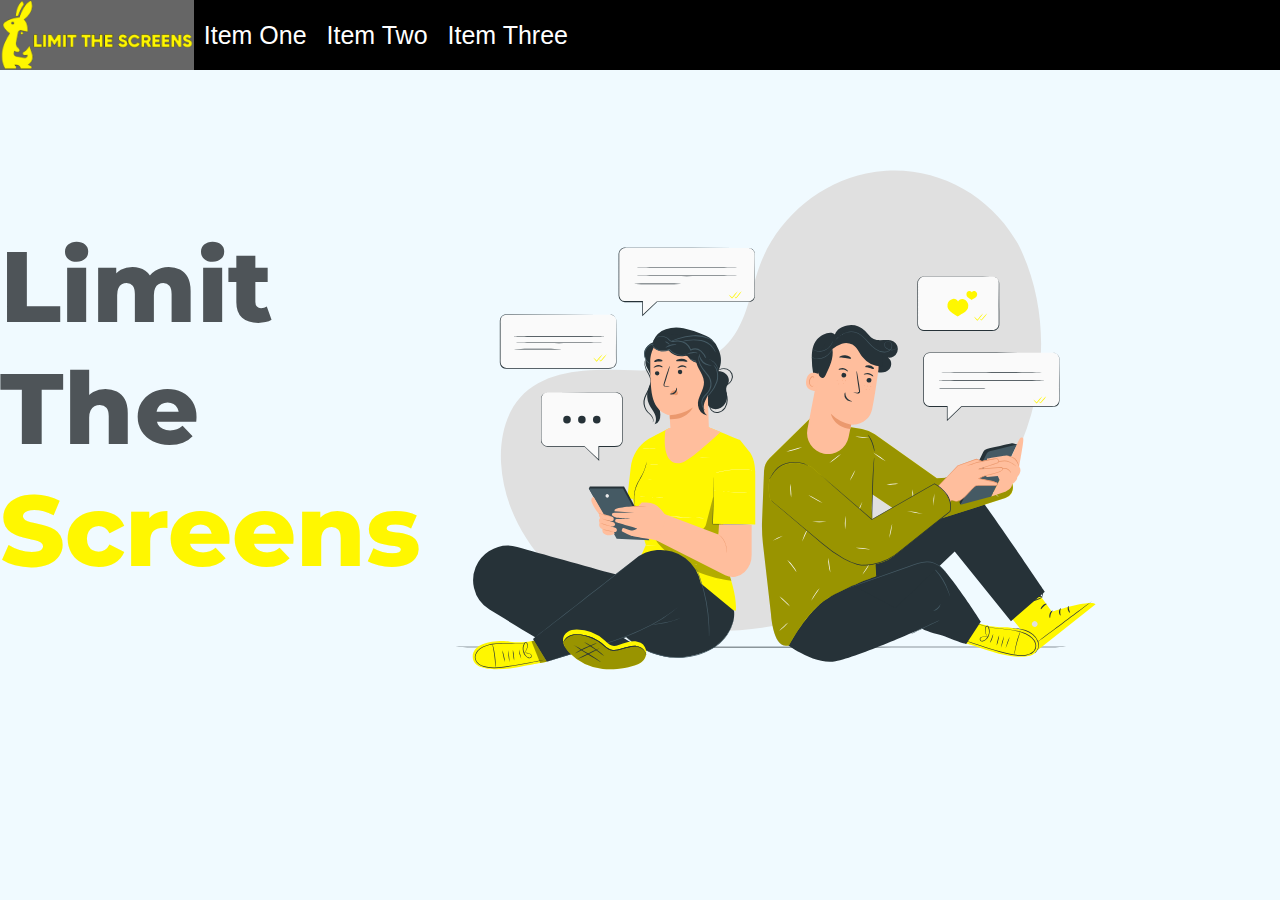
==== commit 0371cf92: "Update Index.html" ====
--- a/Index.html
+++ b/Index.html
@@ -38,7 +38,7 @@
   <br><br><br><br><br><br>
   <div class="titleDiv">
     <p class="title">Limit<br>The<br><y>Screens<Y></p>
-<svg class="animated" height="400" id="freepik_stories-texting" xmlns="http://www.w3.org/2000/svg" viewBox="0 0 500 500" version="1.1" xmlns:xlink="http://www.w3.org/1999/xlink" xmlns:svgjs="http://svgjs.com/svgjs"><style>svg#freepik_stories-texting:not(.animated) .animable {opacity: 0;}svg#freepik_stories-texting.animated #freepik--speech-bubbles--inject-13 {animation: 3s Infinite  linear floating;animation-delay: 0s;}            @keyframes floating {                0% {                    opacity: 1;                    transform: translateY(0px);                }                50% {                    transform: translateY(-10px);                }                100% {                    opacity: 1;                    transform: translateY(0px);                }            }        </style><g id="freepik--background-simple--inject-13" class="animable" style="transform-origin: 250.001px 244.846px;"><path d="M426.59,133l-2.32-3.77c-19.54-31.8-54.88-51-92.13-48.64a99.33,99.33,0,0,0-14.26,1.93C284,89.66,254.54,115,242.32,147.34c-7.18,19-9.19,41-22.82,56.11-17.74,19.68-47.87,20.3-74.35,19.48s-56.63-.12-74.29,19.64c-11,12.37-14.57,30-13.68,46.54C59.54,333,90.5,372.2,129.87,391.7S215.6,413,258.69,404.37c60.36-12,117.76-45,152.27-96S454.19,188,426.59,133Z" style="fill: rgb(224, 224, 224); transform-origin: 250.001px 244.846px;" id="elyeg8lfb8oxp" class="animable"></path></g><g id="freepik--Floor--inject-13" class="animable" style="transform-origin: 242.45px 420.75px;"><path d="M467.11,420.75c0,.14-100.59.26-224.65.26s-224.67-.12-224.67-.26,100.57-.26,224.67-.26S467.11,420.6,467.11,420.75Z" style="fill: rgb(38, 50, 56); transform-origin: 242.45px 420.75px;" id="eljw3r14z86v" class="animable"></path></g><g id="freepik--character-2--inject-13" class="animable" style="transform-origin: 362.692px 311.018px;"><path d="M434.47,373.45l16.21,22s27.77-9.09,31.17-5.33l-41.47,33-26.66-33.19Z" style="fill: rgb(255, 247, 0); transform-origin: 447.785px 398.285px;" id="elge6eafnsdr6" class="animable"></path><path d="M436.77,403.05a2.17,2.17,0,0,0,.37,2.88,2.08,2.08,0,0,0,2.86-.34,2.29,2.29,0,0,0-.41-3,2.16,2.16,0,0,0-2.93.69" style="fill: rgb(224, 224, 224); transform-origin: 438.384px 404.316px;" id="elmno35mfko9" class="animable"></path><path d="M478.81,388.42c.08.12-9.05,7.08-20.39,15.55s-20.62,15.25-20.71,15.13,9-7.07,20.39-15.55S478.72,388.31,478.81,388.42Z" style="fill: rgb(38, 50, 56); transform-origin: 458.26px 403.76px;" id="el5ms50cmt12p" class="animable"></path><path d="M451.17,394.63c.15.21-.79,1.12-1.28,2.57s-.33,2.73-.58,2.8-.89-1.35-.27-3.1S451.06,394.41,451.17,394.63Z" style="fill: rgb(38, 50, 56); transform-origin: 449.982px 397.297px;" id="el7d90o77mg8a" class="animable"></path><path d="M457,393c.2.17-.41,1.21-.41,2.63s.51,2.48.3,2.63-1.25-.89-1.21-2.65S456.83,392.77,457,393Z" style="fill: rgb(38, 50, 56); transform-origin: 456.36px 395.622px;" id="elhqoenf1gan9" class="animable"></path><path d="M463.64,396.23c-.15.19-1.24-.6-1.61-2.14s.24-2.73.46-2.63.11,1.17.42,2.42S463.83,396.05,463.64,396.23Z" style="fill: rgb(38, 50, 56); transform-origin: 462.795px 393.856px;" id="el5lyhoyulf2i" class="animable"></path><path d="M446.89,390c.06.25-1.1.71-2.19,1.71s-1.7,2.07-1.95,2,0-1.51,1.35-2.66S446.86,389.77,446.89,390Z" style="fill: rgb(38, 50, 56); transform-origin: 444.778px 391.809px;" id="elqepo26s49j" class="animable"></path><path d="M444,384.81c.07.09-.63.85-2.1,1.66a12.55,12.55,0,0,1-2.72,1.06,12.36,12.36,0,0,1-1.71.32,3.12,3.12,0,0,1-1,0,1.13,1.13,0,0,1-.95-1,1.4,1.4,0,0,1,.52-1.18,3.5,3.5,0,0,1,.87-.51,9.35,9.35,0,0,1,1.65-.59,9.51,9.51,0,0,1,2.94-.27A4.54,4.54,0,0,1,444,385c0,.14-1-.12-2.59-.08a10.71,10.71,0,0,0-2.71.44,9.53,9.53,0,0,0-1.49.58c-.54.23-.91.53-.87.82,0,.11,0,.14.23.2a3.18,3.18,0,0,0,.75,0,15.51,15.51,0,0,0,1.61-.25,15.89,15.89,0,0,0,2.64-.83A19.65,19.65,0,0,1,444,384.81Z" style="fill: rgb(38, 50, 56); transform-origin: 439.761px 386.085px;" id="elj0cjcop3u4" class="animable"></path><path d="M443.94,385.32c-.05.09-1-.32-2.16-1.59a8.54,8.54,0,0,1-1.53-2.51,8.73,8.73,0,0,1-.48-1.69,2.22,2.22,0,0,1,.5-2.12,1.21,1.21,0,0,1,1.33-.11,3.47,3.47,0,0,1,.83.59,6.37,6.37,0,0,1,1.12,1.41,6.12,6.12,0,0,1,.82,2.87c.05,1.73-.61,2.65-.68,2.6a21,21,0,0,0,0-2.55,6.14,6.14,0,0,0-.9-2.49,5.5,5.5,0,0,0-1-1.18c-.41-.39-.87-.61-1-.44a1.54,1.54,0,0,0-.19,1.27,9.24,9.24,0,0,0,.38,1.55,10,10,0,0,0,1.25,2.41C443.2,384.61,444,385.2,443.94,385.32Z" style="fill: rgb(38, 50, 56); transform-origin: 442.028px 381.241px;" id="el8gmi2vbc6eo" class="animable"></path><path d="M397.62,403.62s9.45,3.27,18.27,3c8.27-.24,26.3,3.2,25,13.91-1.45,11.94-25.34,6.07-34.58,3s-18.44-5.88-18.44-5.88Z" style="fill: rgb(255, 247, 0); transform-origin: 414.413px 415.664px;" id="el1yc3cryhkad" class="animable"></path><path d="M417.56,421.53a20.1,20.1,0,0,0,1.67-4,20.63,20.63,0,0,0,1.23-4.17,40.34,40.34,0,0,0-2.9,8.18Z" style="fill: rgb(38, 50, 56); transform-origin: 419.01px 417.45px;" id="ely3m46wdap1i" class="animable"></path><path d="M414.23,421.29a20.74,20.74,0,0,0,1.33-4.16,21,21,0,0,0,.88-4.28,41,41,0,0,0-2.21,8.44Z" style="fill: rgb(38, 50, 56); transform-origin: 415.335px 417.07px;" id="elbrz82qa9c0q" class="animable"></path><path d="M411.18,419.66a15.53,15.53,0,0,0,1.13-3.64,16.07,16.07,0,0,0,.68-3.75,15.53,15.53,0,0,0-1.13,3.64A16.07,16.07,0,0,0,411.18,419.66Z" style="fill: rgb(38, 50, 56); transform-origin: 412.085px 415.965px;" id="elzx9p2yys8a" class="animable"></path><path d="M406.31,417.81a8.66,8.66,0,0,0,1.64-3.05,8.79,8.79,0,0,0,.76-3.37,25.08,25.08,0,0,0-1.2,3.21A23.58,23.58,0,0,0,406.31,417.81Z" style="fill: rgb(38, 50, 56); transform-origin: 407.51px 414.6px;" id="elavaqy54xc96" class="animable"></path><path d="M405.76,413.31a4.55,4.55,0,0,0-1.26-.23,10.72,10.72,0,0,0-3.48.25,4,4,0,0,0-1.12.44,1.65,1.65,0,0,0-.8,1.11,1.81,1.81,0,0,0,2,1.86,4.63,4.63,0,0,0,2.75-1.5,8,8,0,0,0,1.79-2.81,7.64,7.64,0,0,0-.33-6.32,1.33,1.33,0,0,0-.66-.52,1,1,0,0,0-.84.16,2.24,2.24,0,0,0-.77,1.23,6.88,6.88,0,0,0-.16,2.44,6.75,6.75,0,0,0,1.27,3.26,5,5,0,0,0,.63.71q.24.23.27.21s-.31-.35-.75-1a7,7,0,0,1-1.09-3.19,6.45,6.45,0,0,1,.21-2.31,1.8,1.8,0,0,1,.62-1,.63.63,0,0,1,.92.27,7.61,7.61,0,0,1-1.44,8.55,4.23,4.23,0,0,1-2.45,1.4,1.41,1.41,0,0,1-1.59-1.38,1.19,1.19,0,0,1,.6-.85,3.7,3.7,0,0,1,1-.43,12,12,0,0,1,3.39-.39C405.31,413.28,405.76,413.35,405.76,413.31Z" style="fill: rgb(38, 50, 56); transform-origin: 402.635px 411.154px;" id="elx75d21jgiog" class="animable"></path><path d="M389,416.24s.07,0,.23.1l.71.27,2.73,1c2.39.84,5.84,2,10.15,3.4s9.47,3,15.28,4.49a41.91,41.91,0,0,0,9.3,1.59,20.31,20.31,0,0,0,5-.34,13.68,13.68,0,0,0,2.48-.77,7.23,7.23,0,0,0,2.27-1.41l0,0a5.17,5.17,0,0,0,1-.91,6.36,6.36,0,0,0,1.12-5.16,8.39,8.39,0,0,0-2.62-4.44,15.91,15.91,0,0,0-4.16-2.73c-.75-.31-1.47-.67-2.22-.93s-1.48-.54-2.23-.74c-6-1.69-11.55-1.87-16.15-2.42-2.31-.23-4.38-.55-6.19-.88a41.79,41.79,0,0,1-4.58-1.14l-1.63-.56-1.16-.49-.72-.29-.25-.09s.07.06.23.13l.7.34,1.15.53,1.63.6a39.39,39.39,0,0,0,4.58,1.23c1.81.36,3.89.69,6.21.95,4.6.59,10.18.81,16.06,2.5.74.2,1.46.49,2.2.74s1.44.62,2.17.93a15.41,15.41,0,0,1,4,2.65,8,8,0,0,1,2.48,4.19,5.93,5.93,0,0,1-1,4.79,4.47,4.47,0,0,1-.87.82h0l0,0a6.63,6.63,0,0,1-2.1,1.3,13.48,13.48,0,0,1-2.39.74,19.86,19.86,0,0,1-4.91.35,43,43,0,0,1-9.22-1.55c-5.8-1.49-11-3.06-15.28-4.39s-7.79-2.48-10.19-3.26l-2.76-.89-.72-.23Z" style="fill: rgb(38, 50, 56); transform-origin: 414.208px 415.456px;" id="elq4qm4hdfqdl" class="animable"></path><path d="M423.82,426.25a18.54,18.54,0,0,0,.53-2.45c.29-1.52.73-3.6,1.32-5.88s1.22-4.32,1.7-5.79a17.48,17.48,0,0,0,.72-2.41,11.21,11.21,0,0,0-1,2.3,54.52,54.52,0,0,0-1.84,5.78,53.91,53.91,0,0,0-1.19,5.95A11.27,11.27,0,0,0,423.82,426.25Z" style="fill: rgb(38, 50, 56); transform-origin: 425.954px 417.985px;" id="elj8k6b32gsf" class="animable"></path><path d="M438.3,425.26s.32-.3.81-.92a9.86,9.86,0,0,0,1.55-2.9,6,6,0,0,0,.33-2.2,8.88,8.88,0,0,0-.6-2.51,11.94,11.94,0,0,0-3.54-4.72,16.87,16.87,0,0,0-5.25-2.86,34,34,0,0,0-4.78-1.22c-1.39-.25-2.53-.42-3.31-.55a6.2,6.2,0,0,1-1.21-.24,5.35,5.35,0,0,1,1.24,0c.79.07,1.93.18,3.34.39a29.78,29.78,0,0,1,4.88,1.13,16.61,16.61,0,0,1,5.42,2.91,12,12,0,0,1,3.66,4.95,9,9,0,0,1,.58,2.66,5.92,5.92,0,0,1-.42,2.34,8.83,8.83,0,0,1-1.74,2.91A2.93,2.93,0,0,1,438.3,425.26Z" style="fill: rgb(38, 50, 56); transform-origin: 431.861px 416.182px;" id="elaczzx2w471w" class="animable"></path><path d="M399.93,402.51s-25.07-38.94-31.42-40.89-17.64-3.47-27.17,0-37,15.11-37,15.11l-17.32,5.76a44,44,0,0,0-29.32,33.57h0s21.86,18,38.4,14.81,61.57-23.43,61.57-23.43h0c4.8,2.86,12.65,4.11,16.25,5.65,10.13,4.35,15.54,5.51,15.54,5.51h0Z" style="fill: rgb(38, 50, 56); transform-origin: 328.815px 395.399px;" id="el4nuuqiolfja" class="animable"></path><path d="M370.5,401.61a25.37,25.37,0,0,1-3,1.52l-7.24,3.54c-2.84,1.39-5.42,2.6-7.33,3.42a19.46,19.46,0,0,1-3.13,1.18,24.61,24.61,0,0,1,3-1.52l7.25-3.54c2.83-1.39,5.42-2.6,7.32-3.42A18.94,18.94,0,0,1,370.5,401.61Z" style="fill: rgb(69, 90, 100); transform-origin: 360.15px 406.44px;" id="elm447aqsndj8" class="animable"></path><path d="M377.8,384.64c-.08,0-.48-1.35-1.29-3.5a50.26,50.26,0,0,0-9.15-15.32c-1.51-1.74-2.54-2.73-2.48-2.8a3.74,3.74,0,0,1,.79.63c.49.42,1.16,1.08,2,1.92A42.56,42.56,0,0,1,376.86,381c.36,1.1.62,2,.76,2.63A3.44,3.44,0,0,1,377.8,384.64Z" style="fill: rgb(69, 90, 100); transform-origin: 371.339px 373.83px;" id="eltp5ahmdszl" class="animable"></path><path d="M371.21,390a6.83,6.83,0,0,1-5.37,5,24.57,24.57,0,0,0,3.06-2.11A23.31,23.31,0,0,0,371.21,390Z" style="fill: rgb(69, 90, 100); transform-origin: 368.525px 392.5px;" id="el26n2ei82t4s" class="animable"></path><path d="M445.6,381.24s-53.32-78.94-57.4-81.17c-1.87-1-4.92-1.31-7.68-1.33a16.11,16.11,0,0,0-10.11,3.52l-47.06,44.8-13.82,30.1,29.3,15.78,42.4-40.43,40.17,49.74Z" style="fill: rgb(38, 50, 56); transform-origin: 377.565px 350.495px;" id="eljgzoq5thc7" class="animable"></path><path d="M375.15,367.69a3.63,3.63,0,0,1-.5-.58c-.31-.39-.78-.95-1.44-1.63a18.28,18.28,0,0,0-6.57-4.41,13.48,13.48,0,0,0-5.36-.95,24.4,24.4,0,0,0-6.2,1.12c-2.14.64-4.35,1.48-6.65,2.29l-7.13,2.55-25.05,8.82-7.61,2.62-2.08.69a3.61,3.61,0,0,1-.74.2,6,6,0,0,1,.7-.3l2.05-.78,7.56-2.78,25-9,7.13-2.53c2.31-.8,4.52-1.63,6.69-2.27a24.75,24.75,0,0,1,6.33-1.09,13.87,13.87,0,0,1,5.5,1,18,18,0,0,1,6.59,4.62,16.73,16.73,0,0,1,1.37,1.71A4.75,4.75,0,0,1,375.15,367.69Z" style="fill: rgb(69, 90, 100); transform-origin: 340.485px 369.033px;" id="el3cvelhdfx1o" class="animable"></path><path d="M355.65,334l61.8-19.64a7.79,7.79,0,0,0,5.22-9.13l-1.74-7.72-52.42,2.66-44.34-31.4A22.08,22.08,0,0,0,315,265l-8.79-1.43-28-6.35-29.08,28.56a13.55,13.55,0,0,0-4.05,9.15l-1.39,35.63a108.77,108.77,0,0,0,.6,16.14l5.76,50.7s1.61,26.09,12.91,22.06c0,0,12.7-24.36,27.23-33.24s34.9-16,34.9-16l-3.17-48.38.42-10.28Z" style="fill: rgb(255, 247, 0); transform-origin: 333.238px 338.552px;" id="el96f2ye1du4" class="animable"></path><g id="elmkvq7ch7dxf"><g style="opacity: 0.4; transform-origin: 333.163px 338.573px;" class="animable"><path d="M355.58,334l61.79-19.65a7.78,7.78,0,0,0,5.23-9.13l-1.74-7.71-52.42,2.65L324.1,268.8a22.08,22.08,0,0,0-9.2-3.77l-8.79-1.44-28-6.35L249,285.81a13.55,13.55,0,0,0-4,9.15l-1.39,35.62a108.71,108.71,0,0,0,.6,16.14L250,397.43s1.61,26.09,12.91,22.05c0,0,12.32-23.76,26.2-32.57,13.39-8.5,35.93-16.65,35.93-16.65l-3.09-48.66.34-10Z" id="el3nyxwgto9jt" class="animable" style="transform-origin: 333.163px 338.573px;"></path></g></g><path d="M306.38,301.91A17.7,17.7,0,0,1,308.1,298a17.52,17.52,0,0,1,2.18-3.65,34.85,34.85,0,0,1-3.9,7.54Z" style="fill: rgb(250, 250, 250); transform-origin: 308.33px 298.13px;" id="elj0ruefrsso" class="animable"></path><path d="M332,288.07a29.44,29.44,0,0,1-4.67-2.92A28.81,28.81,0,0,1,323,281.8a57.84,57.84,0,0,1,9,6.27Z" style="fill: rgb(250, 250, 250); transform-origin: 327.5px 284.935px;" id="elao049xv5nx4" class="animable"></path><path d="M341,304.09a17.4,17.4,0,0,1-4.24.62,17.89,17.89,0,0,1-4.28.1,17.52,17.52,0,0,1,4.24-.62A17.87,17.87,0,0,1,341,304.09Z" style="fill: rgb(250, 250, 250); transform-origin: 336.74px 304.45px;" id="el0pauc8odv6s" class="animable"></path><path d="M351.91,318.25a26.39,26.39,0,0,1-.74-5.09,25.78,25.78,0,0,1-.23-5.13,24.86,24.86,0,0,1,.75,5.08A24.54,24.54,0,0,1,351.91,318.25Z" style="fill: rgb(250, 250, 250); transform-origin: 351.429px 313.14px;" id="eltnl2n5gzdng" class="animable"></path><path d="M372.86,308.52A25.9,25.9,0,0,1,369,312a26.51,26.51,0,0,1-4.18,3.08,51.81,51.81,0,0,1,8-6.57Z" style="fill: rgb(250, 250, 250); transform-origin: 368.84px 311.795px;" id="elly5o94q7tve" class="animable"></path><path d="M412.8,313.81a44.53,44.53,0,0,1-7.21-6.41,23,23,0,0,1,3.78,3A22.15,22.15,0,0,1,412.8,313.81Z" style="fill: rgb(250, 250, 250); transform-origin: 409.195px 310.605px;" id="elgnte0gl8n4p" class="animable"></path><path d="M291.73,289.28a25.86,25.86,0,0,1,4-3.37,25.35,25.35,0,0,1,4.3-3,27.22,27.22,0,0,1-4,3.36A26.76,26.76,0,0,1,291.73,289.28Z" style="fill: rgb(250, 250, 250); transform-origin: 295.88px 286.095px;" id="eldsmctxtb1xk" class="animable"></path><path d="M269.21,298.31a26.57,26.57,0,0,1-5.35-5.1,13.39,13.39,0,0,1,2.86,2.36A13.24,13.24,0,0,1,269.21,298.31Z" style="fill: rgb(250, 250, 250); transform-origin: 266.535px 295.76px;" id="els1579d6161" class="animable"></path><path d="M272.14,278.11a33.37,33.37,0,0,1-5.53,1.82,32.86,32.86,0,0,1-5.67,1.31,32.07,32.07,0,0,1,5.53-1.81A32.18,32.18,0,0,1,272.14,278.11Z" style="fill: rgb(250, 250, 250); transform-origin: 266.54px 279.675px;" id="elobnays6m0v" class="animable"></path><path d="M284.34,308.76a37.5,37.5,0,0,1,1.22-8.76,18.92,18.92,0,0,1-.35,4.42A19.2,19.2,0,0,1,284.34,308.76Z" style="fill: rgb(250, 250, 250); transform-origin: 284.957px 304.38px;" id="ellvioq5q93hd" class="animable"></path><path d="M320.22,271.5a24.65,24.65,0,0,1-5-.32,24,24,0,0,1-5-.85,25.17,25.17,0,0,1,5,.33A24.83,24.83,0,0,1,320.22,271.5Z" style="fill: rgb(250, 250, 250); transform-origin: 315.22px 270.917px;" id="el0jxdywlmokzh" class="animable"></path><path d="M311.35,326.29a48.15,48.15,0,0,1,3.88-9.25,48.87,48.87,0,0,1-3.88,9.25Z" style="fill: rgb(250, 250, 250); transform-origin: 313.29px 321.665px;" id="elnshpzwwo4z" class="animable"></path><path d="M297.11,333.13c-.14.07-1.41-2.28-3.19-5s-3.37-4.91-3.26-5a21.68,21.68,0,0,1,3.7,4.72A22,22,0,0,1,297.11,333.13Z" style="fill: rgb(250, 250, 250); transform-origin: 293.882px 328.131px;" id="elkbyvzhdly1" class="animable"></path><path d="M261.45,324.08a12.82,12.82,0,0,1-4.21-3.09,13.12,13.12,0,0,1-3.09-4.21c.13-.08,1.44,1.84,3.46,3.85S261.53,324,261.45,324.08Z" style="fill: rgb(250, 250, 250); transform-origin: 257.801px 320.429px;" id="elop48kddy49" class="animable"></path><path d="M258.51,341.32a30.59,30.59,0,0,1-7.29,3.42,31.08,31.08,0,0,1,7.29-3.42Z" style="fill: rgb(250, 250, 250); transform-origin: 254.865px 343.03px;" id="el4tvrzq04sth" class="animable"></path><path d="M272.09,345.46a53.85,53.85,0,0,1,4.2-9.7,26.2,26.2,0,0,1-1.86,5A27.22,27.22,0,0,1,272.09,345.46Z" style="fill: rgb(250, 250, 250); transform-origin: 274.19px 340.61px;" id="elmdphc9lw16" class="animable"></path><path d="M268.26,367.14c-.13.07-1.45-1.94-3.26-4.28s-3.41-4.14-3.3-4.24a18.34,18.34,0,0,1,3.71,3.92A17.9,17.9,0,0,1,268.26,367.14Z" style="fill: rgb(250, 250, 250); transform-origin: 264.977px 362.881px;" id="els45w7cok9c" class="animable"></path><path d="M291,356.93a49.85,49.85,0,0,1,.73,5.32,47.18,47.18,0,0,1,.68,5.33,19.89,19.89,0,0,1-1.19-5.26A19.3,19.3,0,0,1,291,356.93Z" style="fill: rgb(250, 250, 250); transform-origin: 291.657px 362.255px;" id="eli5m4z74559p" class="animable"></path><path d="M284.71,378.82a46.4,46.4,0,0,1-3,4.47,51.84,51.84,0,0,1-3,4.43,19.86,19.86,0,0,1,2.6-4.73A19.39,19.39,0,0,1,284.71,378.82Z" style="fill: rgb(250, 250, 250); transform-origin: 281.71px 383.27px;" id="ellsnawvg4fxl" class="animable"></path><path d="M307,360.3a37.48,37.48,0,0,1-2.61-5.6,36.65,36.65,0,0,1-2.13-5.79,37.64,37.64,0,0,1,2.61,5.59A35.76,35.76,0,0,1,307,360.3Z" style="fill: rgb(250, 250, 250); transform-origin: 304.63px 354.605px;" id="el0w5smth17spm" class="animable"></path><path d="M321.1,360.36a52.69,52.69,0,0,1-5.82,8.77A26.31,26.31,0,0,1,318,364.6,26.94,26.94,0,0,1,321.1,360.36Z" style="fill: rgb(250, 250, 250); transform-origin: 318.19px 364.745px;" id="elgncegn3wwrn" class="animable"></path><path d="M319.83,341.1a13.12,13.12,0,0,1-5.11-1.22,6.83,6.83,0,0,1,2.62.36A6.64,6.64,0,0,1,319.83,341.1Z" style="fill: rgb(250, 250, 250); transform-origin: 317.275px 340.484px;" id="elyz6ga8yiuyq" class="animable"></path><path d="M263.59,391.76a26.84,26.84,0,0,1-3.95-3.47,26.05,26.05,0,0,1-3.59-3.84,26.84,26.84,0,0,1,3.95,3.47A27.25,27.25,0,0,1,263.59,391.76Z" style="fill: rgb(250, 250, 250); transform-origin: 259.82px 388.105px;" id="el4i9rbzd9b1r" class="animable"></path><path d="M262.42,403.14a38.91,38.91,0,0,1-6.57,6.08A20,20,0,0,1,259,406,19,19,0,0,1,262.42,403.14Z" style="fill: rgb(250, 250, 250); transform-origin: 259.135px 406.18px;" id="elfus5gjjd15" class="animable"></path><path d="M337.53,202.57c-4.12-2.51-9.8.3-14.16-1.77-2.65-1.25-4.18-4-6.3-6A14.74,14.74,0,0,0,304.46,191c-4.27,1-7.24,2.38-8.83,6.46-2.94-2.85-9.79,0-12.82,3.7s-3.63,8.14-3.67,12.9a63,63,0,0,0,4.61,24c.27.67.78,1.47,1.49,1.33.5-.09.78-.6,1-1.07,1.71-3.93,2.25-8.24,3-12.47s1.61-8.54,3.92-12.15,6.32-6.41,10.6-6.18c3.16.17,6,1.95,8.32,4.14s4.13,4.79,6.24,7.15a17.42,17.42,0,0,0,7.64,5.44c3,.92,6.68.31,8.7-2.13s1.55-6.76-1.29-8.16a6.22,6.22,0,0,0,4.22-11.46Z" style="fill: rgb(38, 50, 56); transform-origin: 309.864px 215.096px;" id="elcv0mtch4vpu" class="animable"></path><path d="M305.4,270.93l1.83-9s12.27.75,15-11.08c1.32-5.71,3.08-17.69,4.55-28.56a22.62,22.62,0,0,0-17.6-25.13l-1.14-.25c-12.5-2-21.15,7.54-22.78,20.09L276,265.09a15,15,0,0,0,11.79,17.55h0A15,15,0,0,0,305.4,270.93Z" style="fill: rgb(255, 190, 157); transform-origin: 301.356px 239.785px;" id="el8uys9apskn" class="animable"></path><path d="M307.25,261.94a28.24,28.24,0,0,1-14.5-7.77s1.79,9.34,13.86,10.85Z" style="fill: rgb(235, 153, 110); transform-origin: 300px 259.595px;" id="el6s9kikuhibf" class="animable"></path><path d="M321.71,230.46a1.73,1.73,0,0,1-2,1.35,1.66,1.66,0,0,1-1.42-1.91,1.73,1.73,0,0,1,2-1.35A1.65,1.65,0,0,1,321.71,230.46Z" style="fill: rgb(38, 50, 56); transform-origin: 320.001px 230.18px;" id="el0x8tehw595ro" class="animable"></path><path d="M323,227.54c-.26.18-1.34-1-3.16-1.44s-3.36.22-3.51,0,.23-.47.9-.77a4.69,4.69,0,0,1,2.87-.24,4.57,4.57,0,0,1,2.45,1.42C323,227,323.09,227.47,323,227.54Z" style="fill: rgb(38, 50, 56); transform-origin: 319.664px 226.263px;" id="elynlcd24rqzk" class="animable"></path><path d="M303.77,226.86a1.74,1.74,0,0,1-2,1.36,1.66,1.66,0,0,1-1.41-1.91,1.74,1.74,0,0,1,2-1.36A1.67,1.67,0,0,1,303.77,226.86Z" style="fill: rgb(38, 50, 56); transform-origin: 302.064px 226.585px;" id="eljl3e6a6u1v" class="animable"></path><path d="M305,224c-.26.17-1.34-1.06-3.16-1.45s-3.36.23-3.51,0,.22-.47.9-.77a4.76,4.76,0,0,1,2.87-.24,4.51,4.51,0,0,1,2.45,1.43C305,223.46,305.1,223.9,305,224Z" style="fill: rgb(38, 50, 56); transform-origin: 301.666px 222.719px;" id="elcrm6v5tj36l" class="animable"></path><path d="M308.64,238.94a11.81,11.81,0,0,1,3.08.11c.47,0,.94,0,1.08-.25a2.33,2.33,0,0,0,0-1.44c-.19-1.23-.39-2.51-.6-3.85-.81-5.46-1.29-9.91-1.07-9.94s1.06,4.37,1.87,9.83c.19,1.35.37,2.63.54,3.86a2.74,2.74,0,0,1-.16,1.87,1.22,1.22,0,0,1-.91.52,4,4,0,0,1-.82-.06A12.9,12.9,0,0,1,308.64,238.94Z" style="fill: rgb(38, 50, 56); transform-origin: 311.138px 231.611px;" id="el01r2q3n4at3a" class="animable"></path><path d="M303,239c.3,0-.12,2,1.26,3.8s3.54,2,3.5,2.29c0,.13-.56.28-1.45.11a5.05,5.05,0,0,1-2.94-1.8,4.37,4.37,0,0,1-.93-3.16C302.54,239.43,302.87,239,303,239Z" style="fill: rgb(38, 50, 56); transform-origin: 305.089px 242.138px;" id="elg6vsul9z7ug" class="animable"></path><path d="M307.19,214.68c-.28.45-2.05-.18-4.25-.39s-4.05,0-4.23-.51c-.08-.24.32-.64,1.12-1a7.18,7.18,0,0,1,3.31-.4,7.06,7.06,0,0,1,3.16,1.09C307,214,307.32,214.46,307.19,214.68Z" style="fill: rgb(38, 50, 56); transform-origin: 302.959px 213.586px;" id="el332m1da796r" class="animable"></path><path d="M323.45,222.12c-.41.35-1.58-.36-3.08-.71s-2.85-.33-3.05-.82c-.08-.24.21-.61.85-.88a4.58,4.58,0,0,1,4.94,1.24C323.55,221.49,323.63,222,323.45,222.12Z" style="fill: rgb(38, 50, 56); transform-origin: 320.423px 220.828px;" id="elqhu1tgdzel" class="animable"></path><path d="M284.32,226c-.19-.13-7.63-4.19-9.14,4s7,8,7.06,7.76S284.32,226,284.32,226Z" style="fill: rgb(255, 190, 157); transform-origin: 279.66px 231.359px;" id="elrq0i3yymfqg" class="animable"></path><path d="M280.32,234.19s-.16.07-.42.14a1.47,1.47,0,0,1-1.07-.18c-.8-.47-1.28-2-1.05-3.46a4.9,4.9,0,0,1,.78-2,1.65,1.65,0,0,1,1.27-.89.74.74,0,0,1,.77.54c.07.25,0,.4,0,.43s.21-.11.2-.46a.9.9,0,0,0-.22-.57,1.11,1.11,0,0,0-.75-.35,2,2,0,0,0-1.72,1,4.83,4.83,0,0,0-.92,2.18c-.25,1.66.31,3.35,1.43,3.91a1.56,1.56,0,0,0,1.34,0C280.27,234.38,280.34,234.21,280.32,234.19Z" style="fill: rgb(235, 153, 110); transform-origin: 278.966px 231.011px;" id="eli8f5ax34tpe" class="animable"></path><path d="M329.83,220.36a17.54,17.54,0,0,1-14.47-6.74c-2.35-3.08-3.81-7.08-7.18-9a9.85,9.85,0,0,0-7.59-.6,19,19,0,0,0-6.7,3.91c1,6.53-2,12.92-5,18.84a3.28,3.28,0,0,1-1.35,1.66c-1.12.53-2.43-.36-3.07-1.42a10.12,10.12,0,0,1-1.05-5.76,34.11,34.11,0,0,1,3-13.14,23.24,23.24,0,0,1,8.74-10.1,22,22,0,0,1,16.33-2.41,27.08,27.08,0,0,1,14.13,8.82,16,16,0,0,1,3.73,6.82" style="fill: rgb(38, 50, 56); transform-origin: 306.593px 211.784px;" id="elx357gtl2ump" class="animable"></path><path d="M340.31,206.17a1.79,1.79,0,0,1-.23.68,3.31,3.31,0,0,1-1.49,1.43,5.32,5.32,0,0,1-3.26.35,9.43,9.43,0,0,1-2-.56,4.55,4.55,0,0,1-1.86-1.41,2.94,2.94,0,0,1-.51-2.51,2.58,2.58,0,0,1,2.17-1.7,3.21,3.21,0,0,1,1.5.14,2.67,2.67,0,0,1,1.26.92,3.8,3.8,0,0,1,.59,3.1,4.4,4.4,0,0,1-1.93,2.7,6.67,6.67,0,0,1-3.3,1,10.89,10.89,0,0,1-6.77-2.26,31.77,31.77,0,0,1-5.21-4.92,38.8,38.8,0,0,0-4.68-4.66,12.28,12.28,0,0,0-5.27-2.57,11.77,11.77,0,0,0-5.12.19,14.68,14.68,0,0,0-6.45,3.71,19.81,19.81,0,0,0-1.41,1.5,5.37,5.37,0,0,1-.47.54s0-.05.09-.15.17-.25.32-.44a13.88,13.88,0,0,1,1.36-1.56,14.47,14.47,0,0,1,6.48-3.88,11.92,11.92,0,0,1,5.26-.24,12.64,12.64,0,0,1,5.45,2.6,38.78,38.78,0,0,1,4.74,4.69,31.3,31.3,0,0,0,5.15,4.85,10.51,10.51,0,0,0,6.51,2.2,6.24,6.24,0,0,0,3.1-1,4,4,0,0,0,1.78-2.45,3.41,3.41,0,0,0-.51-2.8,2.5,2.5,0,0,0-2.42-.94,2.24,2.24,0,0,0-1.92,1.45,2.64,2.64,0,0,0,.45,2.25,4.15,4.15,0,0,0,1.73,1.34,8.6,8.6,0,0,0,1.91.57,5.09,5.09,0,0,0,3.15-.27,3.36,3.36,0,0,0,1.49-1.32A5,5,0,0,0,340.31,206.17Z" style="fill: rgb(69, 90, 100); transform-origin: 318.09px 202.847px;" id="elyms4kt4j5v" class="animable"></path><path d="M279.85,207.87a13.52,13.52,0,0,0,2.33,1.18,7.06,7.06,0,0,0,2.78.31,11.7,11.7,0,0,0,3.36-.8,9.71,9.71,0,0,0,4.67-4,19.11,19.11,0,0,0,1.08-2.39,1.91,1.91,0,0,1-.11.71,8,8,0,0,1-.72,1.82,9.48,9.48,0,0,1-4.77,4.29,11.76,11.76,0,0,1-3.48.79,7.14,7.14,0,0,1-2.9-.41,6.63,6.63,0,0,1-1.72-1C280,208.08,279.83,207.89,279.85,207.87Z" style="fill: rgb(69, 90, 100); transform-origin: 286.96px 205.983px;" id="ela2070vk5khg" class="animable"></path><path d="M278.92,213.82c0-.08.93.34,2.48.59a11.38,11.38,0,0,0,10.82-4.19c1-1.23,1.37-2.14,1.43-2.11s0,.25-.23.66a9.69,9.69,0,0,1-1,1.62,11,11,0,0,1-11.1,4.31,9.79,9.79,0,0,1-1.82-.56A2,2,0,0,1,278.92,213.82Z" style="fill: rgb(69, 90, 100); transform-origin: 286.296px 211.516px;" id="el4k5mnyxlupu" class="animable"></path><path d="M297.23,230.4a.23.23,0,0,1,0-.45.23.23,0,0,1,.2.23A.21.21,0,0,1,297.23,230.4Z" style="fill: rgb(235, 153, 110); transform-origin: 297.239px 230.175px;" id="elzzf49r4s38o" class="animable"></path><path d="M300.88,230.37a.24.24,0,0,1-.2-.26.24.24,0,0,1,.21-.25.23.23,0,0,1,.2.26C301.09,230.26,301,230.38,300.88,230.37Z" style="fill: rgb(235, 153, 110); transform-origin: 300.886px 230.115px;" id="elfycaguccv5e" class="animable"></path><path d="M303.24,230.83c-.11,0-.19-.17-.17-.36s.12-.32.23-.31.19.17.18.35S303.36,230.84,303.24,230.83Z" style="fill: rgb(235, 153, 110); transform-origin: 303.274px 230.495px;" id="el3qdn532izry" class="animable"></path><path d="M298.47,233c-.12,0-.19-.1-.18-.17s.12-.11.23-.08.19.1.17.17S298.58,233,298.47,233Z" style="fill: rgb(235, 153, 110); transform-origin: 298.491px 232.87px;" id="el53j0bw82eba" class="animable"></path><path d="M301.82,232.92a.24.24,0,1,1,.23-.21A.22.22,0,0,1,301.82,232.92Z" style="fill: rgb(235, 153, 110); transform-origin: 301.812px 232.68px;" id="elom9fdyz2oie" class="animable"></path><path d="M318.87,234.56a.22.22,0,0,1-.2-.24.21.21,0,0,1,.21-.22.2.2,0,0,1,.2.23A.22.22,0,0,1,318.87,234.56Z" style="fill: rgb(235, 153, 110); transform-origin: 318.876px 234.33px;" id="elh8w3riebb5f" class="animable"></path><path d="M321.29,234.86a.23.23,0,0,1-.17-.28c0-.14.12-.25.23-.23a.23.23,0,0,1,.18.28A.24.24,0,0,1,321.29,234.86Z" style="fill: rgb(235, 153, 110); transform-origin: 321.325px 234.604px;" id="elc61xf1i8emi" class="animable"></path><path d="M316.76,234.16a.19.19,0,0,1-.2-.18.2.2,0,0,1,.21-.18.18.18,0,0,1,.2.18A.19.19,0,0,1,316.76,234.16Z" style="fill: rgb(235, 153, 110); transform-origin: 316.765px 233.98px;" id="el4xszpqnp4xs" class="animable"></path><path d="M318,236.92a.22.22,0,0,1-.25-.19.22.22,0,0,1,.15-.28.24.24,0,0,1,.25.19A.22.22,0,0,1,318,236.92Z" style="fill: rgb(235, 153, 110); transform-origin: 317.95px 236.686px;" id="el3igp53276i2" class="animable"></path><path d="M320.12,237a.2.2,0,0,1-.1-.25.21.21,0,0,1,.36.19A.19.19,0,0,1,320.12,237Z" style="fill: rgb(235, 153, 110); transform-origin: 320.197px 236.854px;" id="eldmfvk98486" class="animable"></path><path d="M425.8,276.12l-2.47-.8a2.45,2.45,0,0,0-1.34-.07c-2.82.64-13.7,3.11-17.84,4.08a3.67,3.67,0,0,0-2.48,2L384.9,316.28a2.32,2.32,0,0,0,.48,2.67h0Z" style="fill: rgb(38, 50, 56); transform-origin: 405.236px 297.069px;" id="el1mclzdgheqh" class="animable"></path><path d="M425.8,276.12l-18.41,37.15-22,5.89,18.75-36.68a3.16,3.16,0,0,1,2.06-1.63Z" style="fill: rgb(69, 90, 100); transform-origin: 405.595px 297.64px;" id="eldzlax59645w" class="animable"></path><path d="M427.43,292.17c-.43-.59,3.79-20.19,2.57-20.73s-1.78-.33-2.58.85S421.77,285,421.77,285l-2.12-.79a3.78,3.78,0,0,0-1.79-.2c-3.2.46-13.67,2-13.61,2.44,0,0-.2,4,3.46,3.24l-5.18,1.65s-1.76,3,1.38,3.48h3.6l-5.62,1.09s.55,3.1,2.59,3.31a51.92,51.92,0,0,0,7.52-.57l1.25,2.76-5.86,11.84,9.88-3.34s5.28-2.71,4.87-5.43c0,0,3.8-2.16,3.8-5.15C425.94,299.35,429.73,295.29,427.43,292.17Z" style="fill: rgb(255, 190, 157); transform-origin: 416.056px 292.204px;" id="elv6651t4d1to" class="animable"></path><path d="M425.13,291.56c-.05.06-.85-.62-2.3-1.46a18.62,18.62,0,0,0-2.64-1.29,8.92,8.92,0,0,0-3.45-.69,30,30,0,0,0-6.48.9,23.62,23.62,0,0,1-2.67.62,10,10,0,0,1,2.58-1,24.27,24.27,0,0,1,6.57-1.07,8.91,8.91,0,0,1,3.63.76,16.62,16.62,0,0,1,2.66,1.42A7.59,7.59,0,0,1,425.13,291.56Z" style="fill: rgb(235, 153, 110); transform-origin: 416.36px 289.567px;" id="elvm4q41fpq5" class="animable"></path><path d="M421.55,296.5c-.08.05-.46-.76-1.47-1.72a5.18,5.18,0,0,0-2-1.21,8.58,8.58,0,0,0-2.93-.08c-2.1.3-4,.82-5.41,1.07a10.06,10.06,0,0,1-2.24.34,8.17,8.17,0,0,1,2.15-.7,47.91,47.91,0,0,1,5.44-1.22,8.15,8.15,0,0,1,3.13.13,5.17,5.17,0,0,1,2.15,1.41A4.34,4.34,0,0,1,421.55,296.5Z" style="fill: rgb(235, 153, 110); transform-origin: 414.525px 294.694px;" id="elxk6g714f0q" class="animable"></path><path d="M427.13,291.88a8,8,0,0,1-.77-1.67,10.41,10.41,0,0,0-2.32-3.64,9.7,9.7,0,0,0-3.83-2,7.94,7.94,0,0,1-1.74-.6,5.58,5.58,0,0,1,1.84.24,8.87,8.87,0,0,1,4.09,1.94,9.14,9.14,0,0,1,2.3,3.89A5.34,5.34,0,0,1,427.13,291.88Z" style="fill: rgb(235, 153, 110); transform-origin: 422.8px 287.923px;" id="el2nvmdc2p07f" class="animable"></path><path d="M367.32,308l16.1-16.85,13.28-4.74,4.12,1.57,9.64-1.86a1.74,1.74,0,0,1,1.81,2.67.9.9,0,0,1-.31.28c-.93.46-13.52,4.51-13.52,4.51l16.18-1.27s1.72.83.33,2.1-6.85,2.78-10.4,3.47a41.53,41.53,0,0,0-6.27,2.53s13.45,2.3,13.33,3.34.12,1.5-1,1.61-12.48-.34-14.21.12-7.74,8.55-11,10.28a7.32,7.32,0,0,1-6.47,0l-3,3.24-7.39-10.28" style="fill: rgb(255, 190, 157); transform-origin: 391.406px 302.541px;" id="elm8dq7t5aon" class="animable"></path><path d="M368.51,308.72a1,1,0,0,1,.14.16l.38.5,1.46,2,5.52,7.57h-.2c.91-1,1.92-2.09,3-3.25a.15.15,0,0,1,.17,0h0a7.51,7.51,0,0,0,4.65.59,6.45,6.45,0,0,0,2.34-1,20.16,20.16,0,0,0,2.08-1.79c1.35-1.32,2.68-2.78,4.08-4.3.7-.75,1.41-1.52,2.17-2.28a12.92,12.92,0,0,1,1.23-1.09l.35-.25.42-.2a6.58,6.58,0,0,1,.86-.12c2.22-.15,4.5-.1,6.85-.08l3.56.05,1.81,0a4.89,4.89,0,0,0,1.71-.14c.18-.08.21-.29.23-.6l0-.47c0-.06,0-.21,0-.19s0,0,0,0a6.76,6.76,0,0,0-1.66-.65c-1.2-.35-2.44-.64-3.7-.92-2.51-.54-5.09-1-7.72-1.49a.24.24,0,0,1-.21-.29.24.24,0,0,1,.14-.18c1.37-.67,2.77-1.31,4.22-1.88a13.06,13.06,0,0,1,2.27-.72c.77-.15,1.53-.32,2.3-.51,1.53-.37,3.06-.79,4.57-1.31a19.3,19.3,0,0,0,2.21-.9,5,5,0,0,0,1-.6,1.17,1.17,0,0,0,.51-.83c0-.35-.35-.7-.72-.9l.14,0-16.18,1.26a.26.26,0,0,1-.28-.23.27.27,0,0,1,.18-.27l7.26-2.35,3.51-1.16,1.73-.59c.28-.1.57-.2.83-.31a.61.61,0,0,0,.3-.18,1.44,1.44,0,0,0,.22-.31,1.4,1.4,0,0,0-.14-1.43,1.58,1.58,0,0,0-1.31-.68c-1.08.17-2.26.43-3.36.63l-6.54,1.25a.25.25,0,0,1-.12,0l-4.11-1.58h.15l-13.31,4.71.07-.05-11.87,12.32-3.21,3.29-.84.85a2,2,0,0,1-.3.27l.27-.31.8-.87,3.14-3.36L383.29,291a.1.1,0,0,1,.07,0l13.27-4.78a.26.26,0,0,1,.15,0l4.12,1.57h-.12l6.53-1.28c1.13-.21,2.21-.46,3.44-.64a2,2,0,0,1,1.71.87,1.88,1.88,0,0,1,.18,1.93,2.08,2.08,0,0,1-.3.43,1,1,0,0,1-.46.28c-.29.13-.57.22-.86.33l-1.73.59-3.52,1.18-7.25,2.36-.1-.5,16.18-1.27h0a.19.19,0,0,1,.13,0,2.28,2.28,0,0,1,.67.52,1.34,1.34,0,0,1,.35.86,1.72,1.72,0,0,1-.7,1.21,5.41,5.41,0,0,1-1.08.68,20,20,0,0,1-2.27.92c-1.53.53-3.08.95-4.62,1.33-.77.18-1.54.36-2.32.51a12.52,12.52,0,0,0-2.18.69c-1.43.56-2.83,1.2-4.19,1.85l-.07-.48c2.64.46,5.23,1,7.75,1.51,1.26.28,2.51.57,3.73.93a7,7,0,0,1,1.82.74c.08.09.18.11.22.35a1.1,1.1,0,0,1,0,.28l0,.46a2.06,2.06,0,0,1-.08.52.83.83,0,0,1-.41.47,5.09,5.09,0,0,1-1.93.2l-1.82,0-3.56-.06c-2.34,0-4.63-.09-6.81.06a4.89,4.89,0,0,0-.78.1l-.31.14-.32.23a12.85,12.85,0,0,0-1.18,1.05c-.76.74-1.47,1.51-2.17,2.26-1.4,1.51-2.75,3-4.12,4.29a19.16,19.16,0,0,1-2.14,1.81,6.39,6.39,0,0,1-2.47,1.08,7.72,7.72,0,0,1-4.86-.65l.18,0-3,3.22a.14.14,0,0,1-.19,0v0c-2.34-3.29-4.16-5.87-5.42-7.65l-1.41-2-.35-.52C368.54,308.78,368.5,308.72,368.51,308.72Z" style="fill: rgb(235, 153, 110); transform-origin: 391.55px 302.528px;" id="el0xenc8lkd26s" class="animable"></path><path d="M388.37,291.82a16.25,16.25,0,0,1,2.53-1c1.59-.58,3.83-1.37,6.38-2.24h0l1.9-.39c3.09-.63,5.9-1.18,7.94-1.54a21.08,21.08,0,0,1,3.31-.49,20.94,20.94,0,0,1-3.24.85c-2,.46-4.81,1.06-7.9,1.69l-1.91.38h0c-2.55.86-4.81,1.58-6.44,2.08A15.71,15.71,0,0,1,388.37,291.82Z" style="fill: rgb(235, 153, 110); transform-origin: 399.4px 288.99px;" id="el31t1tgge5ah" class="animable"></path><path d="M278.69,292l43.36,37.59,44.66-25.56S380.8,311.53,377.8,324l-39.53,31.3a32.29,32.29,0,0,1-39.27.63l-15.11-11.19L249.64,316S244,297.69,256.37,292A25.83,25.83,0,0,1,278.69,292Z" style="fill: rgb(255, 247, 0); transform-origin: 313.288px 325.87px;" id="elynx5i13tok" class="animable"></path><g id="elhyqhh30s2ir"><g style="opacity: 0.4; transform-origin: 313.288px 325.87px;" class="animable"><path d="M278.69,292l43.36,37.59,44.66-25.56S380.8,311.53,377.8,324l-39.53,31.3a32.29,32.29,0,0,1-39.27.63l-15.11-11.19L249.64,316S244,297.69,256.37,292A25.83,25.83,0,0,1,278.69,292Z" id="el33m1o6822ba" class="animable" style="transform-origin: 313.288px 325.87px;"></path></g></g><path d="M284.69,297.24s.24.18.68.56l2,1.66,7.5,6.43,27.35,23.59-.23,0,44.64-25.6.12-.07.12.06a25.14,25.14,0,0,1,9.05,8,15.5,15.5,0,0,1,2.17,12.19l0,.06-.07.06-12.28,9.73-22.41,17.73h0A43.11,43.11,0,0,1,322.58,362a27.45,27.45,0,0,1-11-.12,43.49,43.49,0,0,1-9.71-4,99.16,99.16,0,0,1-15.63-11.1l-12.64-10.67-18-15.29-4.83-4.12-1.24-1.08a5.5,5.5,0,0,1-.41-.38l.44.34,1.27,1,4.89,4.06,18.14,15.18,12.67,10.61a98.5,98.5,0,0,0,15.6,11,42.58,42.58,0,0,0,9.6,3.91,27,27,0,0,0,10.79.1,42.65,42.65,0,0,0,20.45-10.24h0l22.4-17.74,12.28-9.73-.08.12a13.89,13.89,0,0,0,.16-6.12,16.28,16.28,0,0,0-2.27-5.63,24.68,24.68,0,0,0-8.86-7.87h.24L322.15,329.8l-.12.07-.11-.09-27.24-23.73-7.42-6.5-1.93-1.71C284.9,297.45,284.69,297.24,284.69,297.24Z" style="fill: rgb(38, 50, 56); transform-origin: 313.817px 329.869px;" id="el1fk1fu32l3hj" class="animable"></path><path d="M264.41,313.93a24,24,0,0,1-.58-4.89,22.63,22.63,0,0,1-.06-4.92,24,24,0,0,1,.58,4.89A22.66,22.66,0,0,1,264.41,313.93Z" style="fill: rgb(250, 250, 250); transform-origin: 264.09px 309.025px;" id="elrwz0kfysygg" class="animable"></path><path d="M286.74,317.84a31.58,31.58,0,0,1-5.17-2.63,32,32,0,0,1-4.9-3.09,31.35,31.35,0,0,1,5.16,2.64A33.53,33.53,0,0,1,286.74,317.84Z" style="fill: rgb(250, 250, 250); transform-origin: 281.705px 314.98px;" id="eleaqrjp5u7r8" class="animable"></path><path d="M289.74,331.32a52.23,52.23,0,0,1-10.41,0,25,25,0,0,1,5.21-.24A25.6,25.6,0,0,1,289.74,331.32Z" style="fill: rgb(250, 250, 250); transform-origin: 284.535px 331.309px;" id="elstewayp879k" class="animable"></path><path d="M302.88,336.83a47.41,47.41,0,0,1,.29-9.82,22.78,22.78,0,0,1,.12,4.92A23.51,23.51,0,0,1,302.88,336.83Z" style="fill: rgb(250, 250, 250); transform-origin: 303.06px 331.92px;" id="el1kxlcimy7kik" class="animable"></path><path d="M320.38,350.79a23.73,23.73,0,0,1-4.93-.21,22.5,22.5,0,0,1-4.88-.74,47.52,47.52,0,0,1,9.81,1Z" style="fill: rgb(250, 250, 250); transform-origin: 315.475px 350.34px;" id="elqz7zr8kro1" class="animable"></path><path d="M334.59,342.76a24.92,24.92,0,0,1,.74-5.11,26,26,0,0,1,1.25-5,51.21,51.21,0,0,1-2,10.13Z" style="fill: rgb(250, 250, 250); transform-origin: 335.58px 337.715px;" id="elmqkyymqsoko" class="animable"></path><path d="M358.43,325.63a63.35,63.35,0,0,1-11.27-2,63.35,63.35,0,0,1,11.27,2Z" style="fill: rgb(250, 250, 250); transform-origin: 352.795px 324.63px;" id="eloienkrxk1bh" class="animable"></path><path d="M365.78,319.86a40.06,40.06,0,0,1,.94-8.91,38.55,38.55,0,0,1-.94,8.91Z" style="fill: rgb(250, 250, 250); transform-origin: 366.251px 315.405px;" id="elqmeo2k0lvo" class="animable"></path><path d="M276.73,291.41a20,20,0,0,0-4.48-1.83,22.26,22.26,0,0,0-11.53.33,15.54,15.54,0,0,0-5.63,2.94,19.32,19.32,0,0,0-3.49,3.89c-.86,1.24-1.5,2.28-2,3a6.53,6.53,0,0,1-.75,1.07,5.16,5.16,0,0,1,.58-1.18c.41-.74,1-1.81,1.83-3.08a18.54,18.54,0,0,1,3.48-4.06,15.72,15.72,0,0,1,5.79-3.07,21.52,21.52,0,0,1,11.77-.18,13.35,13.35,0,0,1,3.32,1.4,9.66,9.66,0,0,1,.81.55C276.65,291.32,276.74,291.39,276.73,291.41Z" style="fill: rgb(38, 50, 56); transform-origin: 262.79px 294.659px;" id="eljsrgsgs5rpb" class="animable"></path><path d="M323.7,285.31a10.58,10.58,0,0,1,0,1.75c-.06,1.2-.15,2.8-.26,4.74-.21,4-.44,9.54-.62,15.66s-.31,11.59-.42,15.68c-.07,1.94-.13,3.54-.17,4.75a11.2,11.2,0,0,1-.14,1.74,10.38,10.38,0,0,1-.07-1.74c0-1.21,0-2.82,0-4.76,0-4,.1-9.56.27-15.68s.47-11.67.78-15.67c.15-2,.29-3.62.42-4.74A12.08,12.08,0,0,1,323.7,285.31Z" style="fill: rgb(38, 50, 56); transform-origin: 322.873px 307.47px;" id="elkyutx8yxik" class="animable"></path><path d="M319.2,269.12a6,6,0,0,1,1.23,1.5,21.91,21.91,0,0,1,2.16,4.16,21.54,21.54,0,0,1,1.21,4.52,5.59,5.59,0,0,1,.1,1.94,64.75,64.75,0,0,0-1.8-6.27C320.81,271.6,319.06,269.21,319.2,269.12Z" style="fill: rgb(38, 50, 56); transform-origin: 321.567px 275.18px;" id="elj9cheburk8h" class="animable"></path></g><g id="freepik--character-1--inject-13" class="animable" style="transform-origin: 137.84px 314.571px;"><path d="M81.92,416.08s-9.77,2.11-18.49.8c-8.18-1.23-26.5,0-26.49,10.82,0,12,24.43,9.06,34,7.15s19-3.63,19-3.63Z" style="fill: rgb(255, 247, 0); transform-origin: 63.44px 426.349px;" id="elrtr198lg6w8" class="animable"></path><path d="M60,431.48a20.47,20.47,0,0,1-1.18-4.18,19.58,19.58,0,0,1-.72-4.29,21,21,0,0,1,1.18,4.18A20.33,20.33,0,0,1,60,431.48Z" style="fill: rgb(38, 50, 56); transform-origin: 59.05px 427.245px;" id="el807v6tek9kh" class="animable"></path><path d="M63.32,431.64a21.48,21.48,0,0,1-.82-4.29,20.19,20.19,0,0,1-.36-4.36,41.07,41.07,0,0,1,1.18,8.65Z" style="fill: rgb(38, 50, 56); transform-origin: 62.7265px 427.315px;" id="el27kki1rpqpy" class="animable"></path><path d="M66.54,430.38a15.9,15.9,0,0,1-.69-3.75,15.51,15.51,0,0,1-.22-3.8,15.31,15.31,0,0,1,.69,3.75A15.51,15.51,0,0,1,66.54,430.38Z" style="fill: rgb(38, 50, 56); transform-origin: 66.085px 426.605px;" id="el86nlpt90pve" class="animable"></path><path d="M71.6,429.12A12.91,12.91,0,0,1,70,422.46a23.58,23.58,0,0,1,.82,3.33A25.36,25.36,0,0,1,71.6,429.12Z" style="fill: rgb(38, 50, 56); transform-origin: 70.7965px 425.79px;" id="el2mxwequx868" class="animable"></path><path d="M72.68,424.72a4.61,4.61,0,0,1,1.28-.08,10.86,10.86,0,0,1,3.43.67,3.79,3.79,0,0,1,1.06.57,1.61,1.61,0,0,1,.66,1.19,1.81,1.81,0,0,1-2.21,1.61,4.59,4.59,0,0,1-2.56-1.82,7.75,7.75,0,0,1-1.44-3A7.64,7.64,0,0,1,74,417.63a1.25,1.25,0,0,1,.72-.44,1,1,0,0,1,.82.26,2.18,2.18,0,0,1,.61,1.31,6.79,6.79,0,0,1-.13,2.45,6.86,6.86,0,0,1-1.65,3.08,5.32,5.32,0,0,1-.71.63c-.18.13-.28.19-.29.17s.34-.3.86-.92a7.1,7.1,0,0,0,1.47-3,6.33,6.33,0,0,0,.06-2.31,1.76,1.76,0,0,0-.5-1.06.61.61,0,0,0-.94.16,7.35,7.35,0,0,0-.94,5.83,7.21,7.21,0,0,0,1.35,2.83A4.2,4.2,0,0,0,77,428.26a1.42,1.42,0,0,0,1.75-1.18,1.24,1.24,0,0,0-.5-.92,3.47,3.47,0,0,0-1-.54,12,12,0,0,0-3.32-.8A12.42,12.42,0,0,1,72.68,424.72Z" style="fill: rgb(38, 50, 56); transform-origin: 75.8842px 422.953px;" id="ell7ew92utqch" class="animable"></path><path d="M89,429.63l-.25.08-.73.18-2.83.64c-2.47.55-6,1.31-10.49,2.16s-9.75,1.83-15.7,2.64a42.22,42.22,0,0,1-9.43.47,20.41,20.41,0,0,1-4.94-.94,13.21,13.21,0,0,1-2.37-1.06,7.33,7.33,0,0,1-2.08-1.67l0,0a5.68,5.68,0,0,1-.85-1,6.35,6.35,0,0,1-.49-5.27A8.32,8.32,0,0,1,42,421.79a15.68,15.68,0,0,1,4.45-2.21c.78-.22,1.54-.49,2.31-.66s1.54-.36,2.3-.47c6.13-1,11.7-.47,16.33-.47,2.32,0,4.42,0,6.25-.14a38.7,38.7,0,0,0,4.68-.59L80,416.9l1.21-.35.75-.2a.88.88,0,0,1,.26-.06s-.08,0-.24.1l-.74.25L80,417l-1.68.4a38.9,38.9,0,0,1-4.7.68c-1.84.13-4,.22-6.27.2-4.64,0-10.21-.41-16.25.57-.76.1-1.51.31-2.27.46s-1.51.45-2.27.66a15.67,15.67,0,0,0-4.33,2.16,8,8,0,0,0-3,3.87,5.9,5.9,0,0,0,.45,4.87,4.59,4.59,0,0,0,.77.92h0l0,0a7.32,7.32,0,0,0,1.93,1.54,13.78,13.78,0,0,0,2.29,1,20.31,20.31,0,0,0,4.83.93,42.85,42.85,0,0,0,9.34-.44c5.94-.79,11.25-1.73,15.69-2.54s8-1.52,10.51-2L88,429.8l.74-.14A.86.86,0,0,1,89,429.63Z" style="fill: rgb(38, 50, 56); transform-origin: 63.7412px 426.086px;" id="elk9g22fql72" class="animable"></path><path d="M53.21,435.42a16.4,16.4,0,0,1-.23-2.5c-.12-1.54-.3-3.67-.61-6s-.7-4.44-1-5.95A16.17,16.17,0,0,1,51,418.5a11.73,11.73,0,0,1,.75,2.4,53,53,0,0,1,1.13,6,53.7,53.7,0,0,1,.48,6A11.79,11.79,0,0,1,53.21,435.42Z" style="fill: rgb(38, 50, 56); transform-origin: 52.1867px 426.96px;" id="elhroqxyq79d8" class="animable"></path><g id="ellogwiwyk1fj"><polygon points="78.92 416.6 85.11 432.11 89.92 431.22 80.71 416.08 78.92 416.6" style="opacity: 0.4; transform-origin: 84.42px 424.095px;" class="animable"></polygon></g><path d="M147,378.28l13.62-30.37-7.89-26.06a34.07,34.07,0,0,1,1.58-23.93l13.27-28.37,9.2-4.83L198.64,261c.84.28,29.08,11.72,29.08,11.72l6.26,7.82-22.49,65.6s15.25,33.38,13.34,48.68Z" style="fill: rgb(255, 247, 0); transform-origin: 190.49px 327.91px;" id="eln9uer3sr8l" class="animable"></path><g id="el3lw1hrs3zza"><g style="opacity: 0.3; transform-origin: 194.524px 343.3px;" class="animable"><path d="M208.75,313.17q-2.55,9.88-5.09,19.75a5.11,5.11,0,0,1-1.76,3.21,5,5,0,0,1-2.5.56l-24.79,1.18a13.82,13.82,0,0,0-4.11.61,4.69,4.69,0,0,0-2.95,2.75c-.7,2.13.75,4.33,2.2,6,12.44,14.71,32.79,24,51.93,26.2l-10-28.74L215,327.88Z" id="eljbgp7ydb85" class="animable" style="transform-origin: 194.524px 343.3px;"></path></g></g><path d="M173,326.56l.36,0,1,.14,3.8.49c3.22.39,7.67.83,12.6,1.1s9.41.31,12.64.27c1.62,0,2.93,0,3.83-.07l1.05,0h.36l-.36,0-1,.05c-.91,0-2.22.09-3.84.12-3.23.06-7.71,0-12.65-.24s-9.39-.73-12.6-1.14c-1.6-.21-2.9-.39-3.79-.53l-1-.17Z" style="fill: rgb(250, 250, 250); transform-origin: 190.82px 327.621px;" id="elf25xw7m6x29" class="animable"></path><path d="M152.5,312.65l.57,0,1.63.13,6,.47c5.07.37,12.06.82,19.8,1.15s14.75.47,19.83.52l6,0H208l-1.63,0c-1.42,0-3.48,0-6,0-5.08,0-12.09-.16-19.84-.48s-14.73-.79-19.79-1.19c-2.53-.2-4.58-.38-6-.51l-1.63-.15Z" style="fill: rgb(250, 250, 250); transform-origin: 180.25px 313.755px;" id="el1ao1ssm6za2" class="animable"></path><path d="M157.66,300.73l.52,0,1.49.11,5.48.4c4.63.32,11,.7,18.09,1s13.48.39,18.12.42l5.49,0h1.49l.53,0h-.53l-1.49,0c-1.3,0-3.17,0-5.49,0-4.64,0-11.05-.11-18.12-.38s-13.47-.67-18.09-1c-2.32-.17-4.19-.32-5.48-.44l-1.49-.13Z" style="fill: rgb(250, 250, 250); transform-origin: 183.265px 301.685px;" id="eleu1b0w7b3dq" class="animable"></path><path d="M160.92,290.4s2,0,4.5,0,4.49.14,4.49.17-2,0-4.49,0S160.92,290.43,160.92,290.4Z" style="fill: rgb(250, 250, 250); transform-origin: 165.415px 290.492px;" id="eluk9s1jm7h1" class="animable"></path><path d="M198.2,285.28l.17,0,.49,0,1.81-.05,6-.13,6-.08h2.3l-.49,0-1.81.05-6,.12-6,.09H198.2Z" style="fill: rgb(250, 250, 250); transform-origin: 206.585px 285.15px;" id="elyzsgq8jfb0q" class="animable"></path><path d="M149.53,372.71l.7,0,2,.07,7.4.23c6.25.18,14.88.34,24.41.31s18.17-.25,24.42-.48l7.39-.29,2-.08.7,0-.7,0-2,.1c-1.74.1-4.27.21-7.39.34-6.25.24-14.88.47-24.42.51s-18.17-.14-24.41-.34c-3.12-.11-5.65-.2-7.4-.28l-2-.1Z" style="fill: rgb(250, 250, 250); transform-origin: 184.04px 372.948px;" id="eltno4zi5ns6l" class="animable"></path><path d="M155.49,360.52s13.46.27,30,.67,30.06.75,30.06.79-13.46-.26-30.06-.66S155.49,360.56,155.49,360.52Z" style="fill: rgb(250, 250, 250); transform-origin: 185.52px 361.252px;" id="elf8iasaol7b" class="animable"></path><path d="M160.63,347.91h.53l1.52,0,5.6.09c4.73.09,11.27.26,18.48.53s13.74.62,18.46.95c2.36.18,4.27.32,5.59.45l1.51.14.53.06-.53,0L210.8,350c-1.32-.12-3.23-.24-5.59-.41-4.72-.31-11.24-.64-18.46-.91s-13.74-.46-18.47-.57l-5.6-.13-1.52,0Z" style="fill: rgb(250, 250, 250); transform-origin: 186.74px 349.02px;" id="elph09mhtywt" class="animable"></path><path d="M171,268.41s-19,4.22-21.25,24.7L147.4,314l8.15,2.49Z" style="fill: rgb(255, 247, 0); transform-origin: 159.2px 292.45px;" id="el9cry73xf2qv" class="animable"></path><path d="M153.22,320.34a1.58,1.58,0,0,1-.14-.32c-.08-.21-.21-.52-.34-.93a16.92,16.92,0,0,1-.66-3.59,23.83,23.83,0,0,1,2.4-11.69,31.88,31.88,0,0,1,1.64-3c.56-1,1.1-1.87,1.58-2.76a28.86,28.86,0,0,0,2.14-4.91c.48-1.46.83-2.65,1.08-3.47l.3-.94a1.68,1.68,0,0,1,.12-.33,1.37,1.37,0,0,1-.06.34q-.09.39-.24,1c-.21.84-.53,2-1,3.51a27.74,27.74,0,0,1-2.1,5c-.47.89-1,1.82-1.56,2.77a32.75,32.75,0,0,0-1.63,3,24.5,24.5,0,0,0-2.46,11.55,18.32,18.32,0,0,0,.55,3.57C153.1,319.88,153.24,320.33,153.22,320.34Z" style="fill: rgb(38, 50, 56); transform-origin: 156.695px 304.37px;" id="el5tswuknhjph" class="animable"></path><path d="M155,279.33s3.14-.15,7-.25,7-.16,7-.12-3.14.14-7,.25S155,279.36,155,279.33Z" style="fill: rgb(250, 250, 250); transform-origin: 162px 279.144px;" id="el3kyilbiq00e" class="animable"></path><path d="M149.82,295.06a1.36,1.36,0,0,1,.35,0l1,.09c.8.07,1.9.15,3.12.22s2.33.1,3.14.11l1,0,.34,0a1.55,1.55,0,0,1-.34,0l-1,0c-.81,0-1.92,0-3.14-.07s-2.33-.17-3.13-.26l-.94-.13Z" style="fill: rgb(250, 250, 250); transform-origin: 154.295px 295.255px;" id="eles1wl4177t8" class="animable"></path><path d="M234,280.51c3.77,4.12,4.74,10.51,4.74,17.4V333.3l-30.32-.57.93-31.63" style="fill: rgb(255, 247, 0); transform-origin: 223.58px 306.905px;" id="el1qlosz43ffc" class="animable"></path><path d="M237.75,333.45h-2.28l-6.23-.07-20.85-.35h-.16v-.16c0-.79,0-1.63.06-2.48.26-8.78.5-16.73.67-22.51.1-2.86.18-5.18.23-6.82,0-.78.06-1.4.08-1.85a4.71,4.71,0,0,0,0-.48c0-.11,0-.16,0-.16s0,.06,0,.17v.48c0,.45,0,1.07,0,1.86,0,1.63-.08,4-.14,6.82-.14,5.78-.34,13.72-.56,22.5,0,.85,0,1.69-.07,2.47l-.16-.16,20.84.45,6.24.17,1.68.06.44,0Z" style="fill: rgb(38, 50, 56); transform-origin: 222.99px 316.01px;" id="el2zv7rcvmj7q" class="animable"></path><path d="M209.53,309.21h.28l.82.06,3,.22c4.49.32,5.59.39,9.89.57,3.88.16,7.38.23,9.92.27l3,0h.82l-.82,0h-3c-2.54,0-6.05-.07-9.92-.23s-7.37-.4-9.9-.61l-3-.26-.81-.08Z" style="fill: rgb(250, 250, 250); transform-origin: 223.395px 309.74px;" id="elazi26mj2drq" class="animable"></path><path d="M210.22,296.53s1.4-.5,3.72-1.09a40,40,0,0,1,9.24-1.52,57.45,57.45,0,0,1,9.36,0c2.39.21,3.84.48,3.84.48l-.26,0-.77-.09c-.66-.09-1.63-.19-2.82-.28a60.23,60.23,0,0,0-9.34,0,60.92,60.92,0,0,0-9.23,1.48c-1.16.28-2.09.53-2.74.73l-.74.21Z" style="fill: rgb(250, 250, 250); transform-origin: 223.3px 295.13px;" id="el2md3lbeuf3q" class="animable"></path><polygon points="153.07 320.88 145.04 306.07 120.63 306.07 119.85 307.54 140.52 341.9 163.91 343.03 153.07 320.88" style="fill: rgb(38, 50, 56); transform-origin: 141.88px 324.55px;" id="elnmhfkmy1n8p" class="animable"></polygon><polygon points="152.29 322.35 144.27 307.54 119.85 307.54 139.75 343.37 163.14 344.5 152.29 322.35" style="fill: rgb(69, 90, 100); transform-origin: 141.495px 326.02px;" id="elck8gmngu055" class="animable"></polygon><path d="M132.25,313.76a1.23,1.23,0,1,0-.19-1.73A1.23,1.23,0,0,0,132.25,313.76Z" style="fill: rgb(235, 235, 235); transform-origin: 133.019px 312.8px;" id="el0snxanizrbc" class="animable"></path><path d="M236.16,333.45v21.47a16.67,16.67,0,0,1-5,12.18h0a12.36,12.36,0,0,1-13.86,2.39l-49.73-25.26,4.87-19,40,15.11.42-7.17Z" style="fill: rgb(255, 190, 157); transform-origin: 201.866px 347.934px;" id="el122rbulsqfmd" class="animable"></path><path d="M175.34,327.27l-3.86-4.79a13.4,13.4,0,0,0-10.43-5h-3.38l-2.3,2.58s-16.51.72-17.12,2.76v1l14.12.95s-12,0-12.73,0-3.35-.2-3.3,1.21c0,1.16,1.41,2.07,3.49,2.37.85.13,11.26,1,11.26,1l-11.45-.1c-1.29,0-1.13,2.05-.36,2.31.6.2,15.27,4.48,15.27,4.48s-2.47,1.66-4.48,1.51-5.47-2.73-6.18-1.51-.58,1.94-.15,2.23a52.14,52.14,0,0,0,6.76,3.17c1.58.43,14.5,2.47,14.5,2.47l4.66.75Z" style="fill: rgb(255, 190, 157); transform-origin: 155.84px 331.07px;" id="elow4mu4hv0ns" class="animable"></path><path d="M123.27,313.31s-2.56.89-1.26,4.18a28,28,0,0,0,5.18,8.2,3,3,0,0,0,1,2.94s-1.81.45-.68,3.5a3.44,3.44,0,0,0,2.15,4.52s-.91,2.6,2.37,3.84,6.44-.9,6.44-.9Z" style="fill: rgb(255, 190, 157); transform-origin: 130.056px 327.093px;" id="elfjrbs8thtwr" class="animable"></path><path d="M128.44,325.44c2.33.62,4.87,1.12,7,1.94.71.27,1.41.28,1.87.87a1.62,1.62,0,0,1,0,2.07,2.26,2.26,0,0,1-1.89.38,33.61,33.61,0,0,1-7.2-2" style="fill: rgb(255, 190, 157); transform-origin: 132.952px 328.103px;" id="elocylro9oda" class="animable"></path><path d="M129.37,329.31c2.32.63,4.87,1.13,7,1.94.7.27,1.4.28,1.87.88a1.59,1.59,0,0,1,0,2.06,2.29,2.29,0,0,1-1.89.39,33.14,33.14,0,0,1-7.19-2" style="fill: rgb(255, 190, 157); transform-origin: 133.889px 331.976px;" id="ely6b3tc3vx88" class="animable"></path><path d="M130.69,333.3c2.32.62,4.87,1.12,7,1.94.7.26,1.4.28,1.87.87a1.6,1.6,0,0,1,0,2.07,2.25,2.25,0,0,1-1.89.38,33.69,33.69,0,0,1-7.19-2" style="fill: rgb(255, 190, 157); transform-origin: 135.21px 335.963px;" id="el5c98q22mmb4" class="animable"></path><path d="M128.43,328.79c0-.1,1.68.48,3.74,1s3.75.93,3.73,1a13.46,13.46,0,0,1-3.83-.69A13.88,13.88,0,0,1,128.43,328.79Z" style="fill: rgb(235, 153, 110); transform-origin: 132.165px 329.784px;" id="ell69uoqw89x" class="animable"></path><path d="M128,332.21a43,43,0,0,1,4.25,1.2c2.33.69,4.25,1.18,4.22,1.28a19.3,19.3,0,0,1-4.32-.93A20.12,20.12,0,0,1,128,332.21Z" style="fill: rgb(235, 153, 110); transform-origin: 132.235px 333.45px;" id="elrangux0ouq" class="animable"></path><path d="M129.53,336.6a23.24,23.24,0,0,1,4,.81,22,22,0,0,1,3.9,1.16,22.15,22.15,0,0,1-4-.81A22.06,22.06,0,0,1,129.53,336.6Z" style="fill: rgb(235, 153, 110); transform-origin: 133.48px 337.585px;" id="elyhdch1a7p2m" class="animable"></path><path d="M126.52,325c0-.1,2.09.6,4.67,1.27s4.72,1.06,4.71,1.16a5.09,5.09,0,0,1-1.43-.12c-.87-.13-2.07-.36-3.37-.69a33.87,33.87,0,0,1-3.28-1A4.69,4.69,0,0,1,126.52,325Z" style="fill: rgb(235, 153, 110); transform-origin: 131.21px 326.214px;" id="ela47hglr9f4v" class="animable"></path><path d="M149.75,320.27a47.54,47.54,0,0,1,5.79-.21,45.85,45.85,0,0,1,5.8.15,45.1,45.1,0,0,1-5.79.21A46,46,0,0,1,149.75,320.27Z" style="fill: rgb(235, 153, 110); transform-origin: 155.545px 320.24px;" id="elicrb352ejp" class="animable"></path><path d="M218.15,353.31c-.06,0,0-.84,0-2.16a13.76,13.76,0,0,0-.33-2.31,16.36,16.36,0,0,0-.88-2.71,16.68,16.68,0,0,0-1.38-2.49,15.87,15.87,0,0,0-1.46-1.81c-.92-1-1.6-1.45-1.56-1.5s.19.09.5.31a10.1,10.1,0,0,1,1.22,1,13.35,13.35,0,0,1,1.54,1.8,13.8,13.8,0,0,1,2.31,5.31,12,12,0,0,1,.27,2.36,11.33,11.33,0,0,1-.07,1.59A1.67,1.67,0,0,1,218.15,353.31Z" style="fill: rgb(235, 153, 110); transform-origin: 215.461px 346.815px;" id="elcbrlzc0ynkp" class="animable"></path><path d="M165.55,260.21a4.35,4.35,0,0,0,.15-1.87,5.19,5.19,0,0,0-.85-2,13.59,13.59,0,0,0-2-2.16,12.26,12.26,0,0,1-2.42-2.83,10.55,10.55,0,0,1-.95-8.78,29.73,29.73,0,0,1,2.11-4.56,21.75,21.75,0,0,0,2-4.48,8.14,8.14,0,0,0,.09-4.4c-.75-2.77-2.41-5-3.24-7.07a8.49,8.49,0,0,1-.69-5.28,5,5,0,0,1,.54-1.36c.18-.28.3-.41.32-.4a9,9,0,0,0-.57,1.82,8.51,8.51,0,0,0,.88,5c.86,2,2.57,4.15,3.42,7.11a8.76,8.76,0,0,1-.05,4.76,22.38,22.38,0,0,1-2,4.63,29.57,29.57,0,0,0-2.08,4.45,9.91,9.91,0,0,0-.47,4.41,10.18,10.18,0,0,0,1.26,3.83,12.25,12.25,0,0,0,2.25,2.76,13.38,13.38,0,0,1,2,2.31,5.35,5.35,0,0,1,.79,2.2,3.1,3.1,0,0,1-.18,1.46A1,1,0,0,1,165.55,260.21Z" style="fill: rgb(38, 50, 56); transform-origin: 162.496px 237.615px;" id="elwnjx6qzpx9i" class="animable"></path><path d="M204.3,246.76a6.73,6.73,0,0,0,6.16,4.05,8.11,8.11,0,0,0,6.57-3.65,10.27,10.27,0,0,0,1.41-7.5,11.61,11.61,0,0,1-.47-3.49c.19-1.67,1.4-3,1.81-4.66.75-2.92-1.38-6-4.16-7.17s-6-.81-8.87,0" style="fill: rgb(38, 50, 56); transform-origin: 212.116px 237.201px;" id="elj5xebweujv" class="animable"></path><path d="M162,213c-2.68,2.69-1.66,6.23-.41,8.62s2.75,4.82,2.78,7.52-1.49,5.27-2.24,7.92a14.8,14.8,0,0,0,.79,10.19c1.1,2.38,2.82,4.43,3.94,6.8s1.53,5.36,0,7.5a4.69,4.69,0,0,0,3.3-2.65,9.15,9.15,0,0,0,.77-4.27c-.11-5.56-2.77-11-2.11-16.48.39-3.21,1.89-6.29,1.68-9.51s-2.11-6.07-3.48-9-2.19-6.6-.36-9.28" style="fill: rgb(38, 50, 56); transform-origin: 165.63px 235.955px;" id="elusvt16q55p" class="animable"></path><path d="M168.57,202.44a10.74,10.74,0,0,0-8.12,5c-1.59,2.91-1,7,1.67,8.91,2.55,1.79,6.18,1.2,8.8-.49a10.05,10.05,0,0,0,4.25-5.26,7.17,7.17,0,0,0-1-6.55A5.62,5.62,0,0,0,168,202.2" style="fill: rgb(38, 50, 56); transform-origin: 167.565px 209.679px;" id="elowsx9cv0ui" class="animable"></path><path d="M165.89,202.11a14.69,14.69,0,0,1,9-8.43,24.14,24.14,0,0,1,12.57-.61,72.22,72.22,0,0,1,12.13,3.79c2.89,1.1,5.84,2.23,8.19,4.24a18,18,0,0,1,5,7.58c2,5.4,2.07,9.34-.26,14.6-1,2.28-.18,4.84-1.09,7.17s-5.11,5.1-3.8,7.24" style="fill: rgb(38, 50, 56); transform-origin: 190.082px 215.102px;" id="elt8bty51jpdi" class="animable"></path><path d="M205.62,263.76l-1.86-54.7a4.4,4.4,0,0,0-4.18-4.25l-23.72-4.65c-7.54-.39-12,9.11-12.09,16.65-.07,8.38.17,18.62,1.5,24.8,2.66,12.43,12.36,13.5,12.36,13.5s.27,4.85.53,9.23l-.67,0-2.87,1.51s-4.05,25.67,10.84,23.51c5.92-.87,28.52-22.25,28.52-22.25Z" style="fill: rgb(255, 190, 157); transform-origin: 188.87px 244.819px;" id="elmro6wu3hmbj" class="animable"></path><path d="M167.06,225.21a1.62,1.62,0,0,0,1.64,1.54,1.54,1.54,0,0,0,1.58-1.54,1.62,1.62,0,0,0-1.64-1.54A1.55,1.55,0,0,0,167.06,225.21Z" style="fill: rgb(38, 50, 56); transform-origin: 168.67px 225.21px;" id="elfclr5r4lgjj" class="animable"></path><path d="M166.23,221.2c.21.2,1.38-.77,3.11-.86s3,.71,3.22.49-.13-.47-.71-.84a4.42,4.42,0,0,0-2.59-.65,4.23,4.23,0,0,0-2.46.94C166.29,220.72,166.13,221.11,166.23,221.2Z" style="fill: rgb(38, 50, 56); transform-origin: 169.414px 220.279px;" id="el6nkhd1uc5hh" class="animable"></path><path d="M183.44,224.29a1.61,1.61,0,0,0,1.63,1.54,1.54,1.54,0,0,0,1.58-1.54,1.61,1.61,0,0,0-1.63-1.54A1.54,1.54,0,0,0,183.44,224.29Z" style="fill: rgb(38, 50, 56); transform-origin: 185.045px 224.29px;" id="eluu0gnnhjg6h" class="animable"></path><path d="M183.3,221.41c.21.2,1.38-.77,3.11-.86s3,.71,3.22.49-.13-.47-.71-.84a4.46,4.46,0,0,0-2.59-.65,4.23,4.23,0,0,0-2.46.95C183.36,220.93,183.2,221.32,183.3,221.41Z" style="fill: rgb(38, 50, 56); transform-origin: 186.484px 220.49px;" id="el9d6c02wik7l" class="animable"></path><path d="M177.72,234.58a11.19,11.19,0,0,0-2.84-.35c-.45,0-.87-.09-1-.39a2.29,2.29,0,0,1,.22-1.32c.36-1.1.74-2.24,1.13-3.44,1.55-4.89,2.65-8.89,2.46-9s-1.62,3.86-3.18,8.74c-.37,1.21-.73,2.36-1.06,3.45a2.58,2.58,0,0,0-.14,1.75,1.12,1.12,0,0,0,.76.61,3,3,0,0,0,.76.06A11.24,11.24,0,0,0,177.72,234.58Z" style="fill: rgb(38, 50, 56); transform-origin: 175.469px 227.407px;" id="elwln0fukzfwh" class="animable"></path><path d="M177.63,255.11a31.92,31.92,0,0,0,16.54-5.38s-3.77,8.85-16.38,8.35Z" style="fill: rgb(235, 153, 110); transform-origin: 185.9px 253.915px;" id="elnnha8r7w7f" class="animable"></path><path d="M182.26,216.39c.19.46,1.91.14,4,.28s3.71.6,4,.16c.11-.21-.2-.63-.89-1.05a6.57,6.57,0,0,0-3-.87,6.73,6.73,0,0,0-3.06.53C182.53,215.78,182.17,216.17,182.26,216.39Z" style="fill: rgb(38, 50, 56); transform-origin: 186.264px 215.957px;" id="elpjmh8io88f" class="animable"></path><path d="M166.64,217c.33.37,1.5-.1,2.93-.19s2.66.12,2.92-.31c.11-.21-.1-.59-.65-.93a4.13,4.13,0,0,0-2.42-.52,4.07,4.07,0,0,0-2.29.92C166.64,216.37,166.5,216.78,166.64,217Z" style="fill: rgb(38, 50, 56); transform-origin: 169.553px 216.086px;" id="elw85if8aacq" class="animable"></path><path d="M178.67,238.52a2.9,2.9,0,0,1,2.55-1.22,2.64,2.64,0,0,1,1.89.88,1.7,1.7,0,0,1,.23,1.92,2,2,0,0,1-2.09.65,6.23,6.23,0,0,1-2.13-1.12,1.75,1.75,0,0,1-.48-.46.53.53,0,0,1,0-.6" style="fill: rgb(235, 153, 110); transform-origin: 181.042px 239.06px;" id="el4l2qs8a86xi" class="animable"></path><path d="M182.59,235.53c-.26,0-.17,1.75-1.6,3.07s-3.31,1.23-3.31,1.48.43.31,1.22.29a4.34,4.34,0,0,0,2.77-1.13,3.81,3.81,0,0,0,1.23-2.57C182.93,235.93,182.71,235.51,182.59,235.53Z" style="fill: rgb(38, 50, 56); transform-origin: 180.291px 237.951px;" id="elrc80o7il3rg" class="animable"></path><path d="M165.68,205.47c.82,3.93,7.12,4.23,11,3.25a12.74,12.74,0,0,0,11.51,4.2,2.46,2.46,0,0,1,3.08,1.18,11.19,11.19,0,0,0,7.06,3.88,10.08,10.08,0,0,0,8.09,7.85s1.25-.71.51-5.75-.78-15.61-.78-15.61L192.1,199l-16.58-2.14S164.29,198.82,165.68,205.47Z" style="fill: rgb(38, 50, 56); transform-origin: 186.363px 211.345px;" id="el58ysz2fqn3p" class="animable"></path><path d="M212.27,223.86a12.27,12.27,0,0,0-1.05-3.48,8.94,8.94,0,0,0-2.62-3.15,9.11,9.11,0,0,0-5-1.77h-.21l-.07-.21a11.07,11.07,0,0,0-3.57-5.57,6.41,6.41,0,0,0-6.93-.77l-.37.21-.16-.4c-.06-.15-.12-.3-.19-.45a9.86,9.86,0,0,0-8.42-5.8,10.84,10.84,0,0,0-2.42.2,5.65,5.65,0,0,1-2.49,0,4.6,4.6,0,0,1-1.93-1.31,8.41,8.41,0,0,0-1.49-1.3,7,7,0,0,0-5.72-.78,12.42,12.42,0,0,0-2,.94s.13-.16.43-.41a6.58,6.58,0,0,1,1.5-.8,7,7,0,0,1,6.09.61c1.21.66,2,2.09,3.31,2.45s3-.43,4.77-.31a10.47,10.47,0,0,1,9.08,6.19c.06.17.13.33.2.49l-.54-.2a7.1,7.1,0,0,1,7.74.85,11.6,11.6,0,0,1,3.73,5.95l-.28-.22a9.33,9.33,0,0,1,5.24,2,8.94,8.94,0,0,1,2.64,3.4,8.54,8.54,0,0,1,.73,2.65A2.55,2.55,0,0,1,212.27,223.86Z" style="fill: rgb(69, 90, 100); transform-origin: 189.974px 211.22px;" id="elt39qgh3o9a" class="animable"></path><path d="M189.87,211.82a2.78,2.78,0,0,1-1,.4,10.26,10.26,0,0,1-3,.33,12.16,12.16,0,0,1-8.8-4.12l.46.08-.4.21a9.54,9.54,0,0,1-5.59.84,9,9,0,0,1-4.22-1.86,8.8,8.8,0,0,1-2-2.32,2.5,2.5,0,0,1-.45-1,14.89,14.89,0,0,0,2.81,2.94,8.93,8.93,0,0,0,4,1.6,9.06,9.06,0,0,0,5.16-.82l.37-.19.27-.14.19.22a12.2,12.2,0,0,0,8.27,4.08A23.21,23.21,0,0,0,189.87,211.82Z" style="fill: rgb(69, 90, 100); transform-origin: 177.37px 208.469px;" id="elp9r5hdcbwng" class="animable"></path><path d="M182.4,204.81c0,.22-1.84.16-3.94.78s-3.63,1.62-3.76,1.44,1.28-1.5,3.55-2.15S182.44,204.62,182.4,204.81Z" style="fill: rgb(69, 90, 100); transform-origin: 178.546px 205.785px;" id="elo9u8a3ctmlo" class="animable"></path><path d="M177.63,204.66c-.16.14-.83-.35-1.67-.89s-1.57-.94-1.5-1.14,1-.08,1.9.52S177.78,204.53,177.63,204.66Z" style="fill: rgb(69, 90, 100); transform-origin: 176.055px 203.612px;" id="elmvtok0a89o" class="animable"></path><path d="M197.52,210.85c-.07.21-1.69-.22-3.68,0s-3.52.83-3.62.64,1.38-1.21,3.56-1.38S197.6,210.68,197.52,210.85Z" style="fill: rgb(69, 90, 100); transform-origin: 193.869px 210.805px;" id="eloybafu8ielo" class="animable"></path><path d="M201.37,217.37c0,.19-2.36.42-5.13-.39s-4.66-2.26-4.55-2.41,2.1.94,4.76,1.7S201.37,217.15,201.37,217.37Z" style="fill: rgb(69, 90, 100); transform-origin: 196.528px 216.054px;" id="elkedu67vrtbk" class="animable"></path><path d="M210.2,221.68c-.16.16-1.39-1.08-3.37-1.64s-3.68-.23-3.73-.44,1.72-.93,3.94-.27S210.37,221.59,210.2,221.68Z" style="fill: rgb(69, 90, 100); transform-origin: 206.658px 220.376px;" id="elqrt0jnm94rs" class="animable"></path><path d="M208.93,203.69c-.06,0-.22-.41-.7-1.05a7.59,7.59,0,0,0-2.65-2.06,24.33,24.33,0,0,0-11.08-1.85,45.22,45.22,0,0,0-11.18,2.13c-2.8.88-4.51,1.51-4.55,1.41a3.88,3.88,0,0,1,1.13-.61c.76-.33,1.86-.79,3.25-1.3A39.66,39.66,0,0,1,194.47,198a22.85,22.85,0,0,1,11.35,2.12,7,7,0,0,1,2.65,2.37A2.38,2.38,0,0,1,208.93,203.69Z" style="fill: rgb(69, 90, 100); transform-origin: 193.85px 200.816px;" id="elqhuh6gq5lf8" class="animable"></path><path d="M210.34,210.43a21.52,21.52,0,0,0-2.13-3.43,15.35,15.35,0,0,0-8.2-4.81,28.41,28.41,0,0,0-9.71-.2,32,32,0,0,1-4.06.51,17.51,17.51,0,0,1,4-1,25.41,25.41,0,0,1,10,0,14.85,14.85,0,0,1,8.44,5.21,10,10,0,0,1,1.47,2.66A2.87,2.87,0,0,1,210.34,210.43Z" style="fill: rgb(69, 90, 100); transform-origin: 198.29px 205.717px;" id="el8680pu0frwk" class="animable"></path><path d="M163.68,218.31a4.51,4.51,0,0,1-2.41-1.6,7.49,7.49,0,0,1,2.52-12,4.58,4.58,0,0,1,2.86-.5,21.89,21.89,0,0,0-2.63,1,7.27,7.27,0,0,0-2.35,11.23A20.77,20.77,0,0,0,163.68,218.31Z" style="fill: rgb(69, 90, 100); transform-origin: 162.95px 211.234px;" id="elmkvyngiyiv" class="animable"></path><path d="M215.94,235.11c-.07-.11,1.2-.78,3-2.13a9.07,9.07,0,0,0,2.53-2.89,5,5,0,0,0,.21-4.42,5.84,5.84,0,0,0-3.22-3.12,6.67,6.67,0,0,0-3.76-.24,12.94,12.94,0,0,0-3.32,1.41s.2-.32.71-.72a7.31,7.31,0,0,1,2.48-1.2,6.94,6.94,0,0,1,4.12.1,6.45,6.45,0,0,1,3.68,3.48,5.62,5.62,0,0,1-.3,5,9,9,0,0,1-2.82,3,17.39,17.39,0,0,1-2.37,1.36A2.76,2.76,0,0,1,215.94,235.11Z" style="fill: rgb(38, 50, 56); transform-origin: 217.099px 228.323px;" id="elhzog3yqlmtp" class="animable"></path><path d="M216.52,235.18a3.65,3.65,0,0,1,.58,1.08,27.67,27.67,0,0,1,1.18,3.13,16.52,16.52,0,0,1,.79,4.93,10.64,10.64,0,0,1-1.69,5.91,7.64,7.64,0,0,1-5.2,3.29,5.5,5.5,0,0,1-4.74-1.61,5,5,0,0,1-1.47-3.06,2.17,2.17,0,0,1,.16-1.23c.07,0,0,.45.13,1.19a5.17,5.17,0,0,0,5.83,4,7,7,0,0,0,4.67-3,10.25,10.25,0,0,0,1.62-5.5,17.35,17.35,0,0,0-.61-4.78C217.06,236.85,216.4,235.23,216.52,235.18Z" style="fill: rgb(38, 50, 56); transform-origin: 212.507px 244.379px;" id="el27vuxlfw53m" class="animable"></path><path d="M197.11,211.72c-1.56,3.12-.37,6.89,1.24,10s3.64,6.16,3.78,9.64c.22,5.84-5,11-4.27,16.79a8.72,8.72,0,0,0,6.57,7.24c-2.76-1.86-3-5.92-2-9.07s6.16-11.47,6.9-14.71c2.48-10.89,1.42-12.16-2.38-16" style="fill: rgb(38, 50, 56); transform-origin: 203.525px 233.555px;" id="ell0fmohtb19" class="animable"></path><path d="M207.61,219.49c0,.09-.76.26-2,.08a8.39,8.39,0,0,1-6.89-6.35,3.4,3.4,0,0,1-.07-2,12.93,12.93,0,0,1,.59,1.88,9.61,9.61,0,0,0,2.47,3.82,9.5,9.5,0,0,0,4,2.15A13.1,13.1,0,0,1,207.61,219.49Z" style="fill: rgb(69, 90, 100); transform-origin: 203.071px 215.435px;" id="eljzo8s6y4dcf" class="animable"></path><path d="M203.08,251.91s-.15-.06-.39-.25a5.25,5.25,0,0,1-.92-.95,7.39,7.39,0,0,1-1.47-4.59,6.9,6.9,0,0,1,.85-3.3,14.75,14.75,0,0,1,2.42-3,11.31,11.31,0,0,0,2.36-3.28,9.39,9.39,0,0,0,.77-4.2,8.81,8.81,0,0,0-1.19-4.1,23.63,23.63,0,0,0-2.43-3.32,23.93,23.93,0,0,1-4-5.95A13.08,13.08,0,0,1,198,214.3a4.69,4.69,0,0,1,.13-1.77,15.9,15.9,0,0,0,1.54,6.22,25.41,25.41,0,0,0,4,5.72,22.84,22.84,0,0,1,2.55,3.4,9.66,9.66,0,0,1,1.31,4.43,10.08,10.08,0,0,1-.86,4.55,11.73,11.73,0,0,1-2.53,3.45,14.72,14.72,0,0,0-2.38,2.83,6.49,6.49,0,0,0-.86,3,7.53,7.53,0,0,0,1.17,4.41C202.63,251.46,203.12,251.86,203.08,251.91Z" style="fill: rgb(69, 90, 100); transform-origin: 202.754px 232.22px;" id="elcfiizwk5hr" class="animable"></path><path d="M208.88,219.08s.34.18.8.67a8.62,8.62,0,0,1,1.56,2.4,13.42,13.42,0,0,1,.4,9.3,23.15,23.15,0,0,1-4.71,8.06,14.57,14.57,0,0,1-2.74,2.72,30,30,0,0,1,2.32-3.06,25.91,25.91,0,0,0,4.4-7.95,13.83,13.83,0,0,0-.17-8.86A18.92,18.92,0,0,0,208.88,219.08Z" style="fill: rgb(69, 90, 100); transform-origin: 208.237px 230.655px;" id="el28zbqqk9030j" class="animable"></path><path d="M107.07,393.72c-.07.1-7.88-5.59-17.43-12.71s-17.23-13-17.15-13.09,7.88,5.59,17.43,12.71S107.15,393.61,107.07,393.72Z" style="fill: rgb(69, 90, 100); transform-origin: 89.78px 380.82px;" id="elvu2fkxv8tjo" class="animable"></path><path d="M223.56,394.79l-23.62-19.41h0a29.21,29.21,0,0,0-31.38-23.87h0A29.13,29.13,0,0,0,152.7,358L139,368.75c-21.28-5.81-53.62-14.88-70.25-19.55a24.59,24.59,0,0,0-20,3l-.31.2a24.58,24.58,0,0,0-10.58,26.21h0A24.57,24.57,0,0,0,48.93,394c8.4,5.15,21.41,13.08,32.59,19.77L80,415l9.88,16.26L110.26,425c13.75-2,42.79-5.74,42.79-5.74l-8.3-4.9,1.9-.58c15.81,13.47,35.15,19.67,59.09,9.22C217.55,417.41,224.93,404.1,223.56,394.79Z" style="fill: rgb(38, 50, 56); transform-origin: 130.471px 389.768px;" id="ela2ptbrklmh" class="animable"></path><path d="M183.09,392.62s-.06.07-.19.18l-.59.49L180,395.14l-1.68,1.32c-.61.49-1.33.94-2.08,1.47l-2.41,1.65c-.43.29-.86.6-1.32.9l-1.45.87c-2,1.18-4.1,2.53-6.52,3.75-1.2.62-2.42,1.31-3.71,1.95l-4,1.9c-5.54,2.52-11.73,5.06-18.37,7.31-13.27,4.58-25.54,7.87-34.33,10.53-2.2.65-4.19,1.26-5.93,1.81s-3.24,1-4.46,1.41l-2.81.92-.74.23-.25.06s.08-.05.24-.11l.72-.27,2.78-1c1.21-.44,2.7-.93,4.44-1.49s3.71-1.2,5.91-1.87c8.77-2.75,21-6.09,34.27-10.66,6.64-2.25,12.82-4.77,18.35-7.26l4-1.88c1.29-.63,2.51-1.31,3.71-1.93,2.42-1.2,4.55-2.53,6.53-3.68l1.45-.86c.46-.29.89-.59,1.33-.88l2.42-1.62c.75-.51,1.48-.95,2.1-1.43l1.7-1.29,2.37-1.77.62-.46Z" style="fill: rgb(69, 90, 100); transform-origin: 136.515px 411.92px;" id="elgkevk1h1ra7" class="animable"></path><path d="M184.86,400.22a2.79,2.79,0,0,1-.74.39c-.48.22-1.19.51-2.08.84a53.34,53.34,0,0,1-14.47,3.11c-.95.06-1.72.09-2.25.09a2.8,2.8,0,0,1-.82,0,27.49,27.49,0,0,1,3-.37c1.88-.21,4.46-.58,7.28-1.18s5.31-1.33,7.11-1.91S184.83,400.16,184.86,400.22Z" style="fill: rgb(69, 90, 100); transform-origin: 174.68px 402.447px;" id="elixkn0l53g9a" class="animable"></path><path d="M149.79,360.75c.08.1-15.47,12.32-34.73,27.29s-34.94,27-35,26.92,15.46-12.32,34.73-27.29S149.71,360.65,149.79,360.75Z" style="fill: rgb(69, 90, 100); transform-origin: 114.925px 387.855px;" id="elwz0lwz1b1j8" class="animable"></path><path d="M205.71,413.19a2,2,0,0,1-.05-.51c0-.39,0-.87,0-1.45,0-1.25-.06-3.07-.17-5.32a133.47,133.47,0,0,0-2-17.42,130.82,130.82,0,0,0-4.41-17c-.71-2.13-1.31-3.85-1.76-5-.19-.55-.36-1-.49-1.37a1.71,1.71,0,0,1-.13-.49,3.14,3.14,0,0,1,.23.45l.58,1.33c.5,1.16,1.16,2.86,1.92,5a113.78,113.78,0,0,1,6.46,34.52c.07,2.25.07,4.08,0,5.34,0,.58-.05,1.05-.06,1.45A1.65,1.65,0,0,1,205.71,413.19Z" style="fill: rgb(69, 90, 100); transform-origin: 201.321px 388.91px;" id="el9928mvr02z4" class="animable"></path><path d="M145.73,412.94l.2.15.56.48c.49.41,1.18,1.07,2.12,1.84a58,58,0,0,0,8.54,5.74,56,56,0,0,0,14.24,5.35c.7.19,1.41.31,2.14.44s1.45.27,2.19.38c1.5.16,3,.41,4.58.45a50.65,50.65,0,0,0,9.65-.29l2.44-.34,2.39-.48a45,45,0,0,0,4.6-1.24,43.57,43.57,0,0,0,8.22-3.62,32.91,32.91,0,0,0,11.15-10.18,28,28,0,0,0,4.11-9.36c.27-1.18.41-2.12.49-2.75,0-.3.06-.53.08-.73a1.17,1.17,0,0,1,0-.24.93.93,0,0,1,0,.25c0,.19,0,.43,0,.73a21.44,21.44,0,0,1-.39,2.79,27.23,27.23,0,0,1-4,9.51,32.93,32.93,0,0,1-11.21,10.4,44.14,44.14,0,0,1-8.3,3.69,42.85,42.85,0,0,1-4.65,1.25l-2.41.49L190,428a50.78,50.78,0,0,1-9.74.28c-1.58,0-3.11-.3-4.62-.47-.75-.11-1.48-.26-2.21-.39s-1.46-.26-2.16-.45a55.24,55.24,0,0,1-14.31-5.5,53.1,53.1,0,0,1-8.49-5.91c-.93-.8-1.59-1.48-2.06-1.92l-.52-.51A1,1,0,0,1,145.73,412.94Z" style="fill: rgb(69, 90, 100); transform-origin: 184.584px 413.468px;" id="el4fo3pe7zoap" class="animable"></path><path d="M156.9,417.75c-4.1-2.18-8.7-.89-12.62.43-2.61.88-5.33,2.28-8,1.53-1.91-.54-3.34-2.09-4.8-3.44a30.23,30.23,0,0,0-22.09-7.92,9,9,0,0,0-6.07,2.74c-4,4.36-1,10,2.61,13.7a39.71,39.71,0,0,0,24,11.59c7.5.78,17.8-.25,25.41-3.51,4.69-2,7.09-7.53,4.63-12A7.72,7.72,0,0,0,156.9,417.75Z" style="fill: rgb(255, 247, 0); transform-origin: 131.183px 422.467px;" id="els6yl444qusa" class="animable"></path><g id="el0jght3kj3s8i"><g style="opacity: 0.4; transform-origin: 131.18px 424.212px;" class="animable"><path d="M156.89,421.24c-4.1-2.18-8.7-.89-12.62.43-2.61.88-5.32,2.27-8,1.53-1.91-.54-3.34-2.09-4.8-3.45a30.26,30.26,0,0,0-22.09-7.91,9,9,0,0,0-6.07,2.74,7,7,0,0,0-1.69,3.06,15.92,15.92,0,0,0,4.3,7.15,39.71,39.71,0,0,0,24,11.59c7.5.78,17.81-.25,25.41-3.51a9.27,9.27,0,0,0,5.41-6.44,7.91,7.91,0,0,0-.78-2.07A7.72,7.72,0,0,0,156.89,421.24Z" id="elb2vrk882vjg" class="animable" style="transform-origin: 131.18px 424.212px;"></path></g></g><path d="M160.78,426.43a7.3,7.3,0,0,0-1-2.43,7.72,7.72,0,0,0-2.19-2.14,8.76,8.76,0,0,0-3.77-1.45c-3-.35-6.57.93-10.49,2-1.93.51-4,1.29-6.36,1a8.39,8.39,0,0,1-3.28-1.13,20.49,20.49,0,0,1-2.81-2.12,29.4,29.4,0,0,0-11.21-6.66,29.81,29.81,0,0,0-5.58-1.3,17.55,17.55,0,0,0-5,0,10.74,10.74,0,0,0-3.83,1.33,9.79,9.79,0,0,0-2.36,2,25.93,25.93,0,0,0-1.51,2.18,8.53,8.53,0,0,1,1.35-2.32,9.56,9.56,0,0,1,2.35-2.12,11.12,11.12,0,0,1,3.94-1.46,17.55,17.55,0,0,1,5.08,0,29.07,29.07,0,0,1,5.68,1.27,32.75,32.75,0,0,1,5.88,2.59,25.6,25.6,0,0,1,2.87,1.87c.91.71,1.77,1.5,2.66,2.26A20.23,20.23,0,0,0,134,421.8a8,8,0,0,0,3.07,1.07c2.14.28,4.2-.45,6.16-1,3.9-1,7.49-2.3,10.67-1.88a8.82,8.82,0,0,1,6.09,3.85,5.78,5.78,0,0,1,.76,1.86A2.76,2.76,0,0,1,160.78,426.43Z" style="fill: rgb(38, 50, 56); transform-origin: 131.091px 419.028px;" id="elyrxrqlqx0h" class="animable"></path><path d="M160.78,426.43a7.3,7.3,0,0,0-1-2.43,7.72,7.72,0,0,0-2.19-2.14,8.76,8.76,0,0,0-3.77-1.45c-3-.35-6.57.93-10.49,2-1.93.51-4,1.29-6.36,1a8.39,8.39,0,0,1-3.28-1.13,20.49,20.49,0,0,1-2.81-2.12,29.4,29.4,0,0,0-11.21-6.66,29.81,29.81,0,0,0-5.58-1.3,17.55,17.55,0,0,0-5,0,10.74,10.74,0,0,0-3.83,1.33,9.79,9.79,0,0,0-2.36,2,25.93,25.93,0,0,0-1.51,2.18,8.53,8.53,0,0,1,1.35-2.32,9.56,9.56,0,0,1,2.35-2.12,11.12,11.12,0,0,1,3.94-1.46,17.55,17.55,0,0,1,5.08,0,29.07,29.07,0,0,1,5.68,1.27,32.75,32.75,0,0,1,5.88,2.59,25.6,25.6,0,0,1,2.87,1.87c.91.71,1.77,1.5,2.66,2.26A20.23,20.23,0,0,0,134,421.8a8,8,0,0,0,3.07,1.07c2.14.28,4.2-.45,6.16-1,3.9-1,7.49-2.3,10.67-1.88a8.82,8.82,0,0,1,6.09,3.85,5.78,5.78,0,0,1,.76,1.86A2.76,2.76,0,0,1,160.78,426.43Z" style="fill: rgb(38, 50, 56); transform-origin: 131.091px 419.028px;" id="el05mdymmb09rc" class="animable"></path><path d="M109.94,425.44A11.25,11.25,0,0,1,112,424a60.1,60.1,0,0,1,11.13-5.23,9.93,9.93,0,0,1,2.46-.69,13.88,13.88,0,0,1-2.32,1.05c-1.45.6-3.44,1.45-5.6,2.47s-4.09,2-5.48,2.74A12.63,12.63,0,0,1,109.94,425.44Z" style="fill: rgb(38, 50, 56); transform-origin: 117.765px 421.76px;" id="elfgja84fsf1" class="animable"></path><path d="M111.35,429.54a71.87,71.87,0,0,1,8-4.17,77.07,77.07,0,0,1,8.24-3.69,73.23,73.23,0,0,1-8,4.18A73.06,73.06,0,0,1,111.35,429.54Z" style="fill: rgb(38, 50, 56); transform-origin: 119.47px 425.61px;" id="elgg5i6oewuo" class="animable"></path><path d="M128.33,431.32c-.08.13-4.45-2.48-9.75-5.82a112.56,112.56,0,0,1-9.46-6.29c.08-.13,4.44,2.48,9.75,5.82S128.41,431.19,128.33,431.32Z" style="fill: rgb(38, 50, 56); transform-origin: 118.726px 425.265px;" id="elx750k6fnln" class="animable"></path><path d="M130.79,427.07a13.88,13.88,0,0,1-2.14-1.43c-1.28-.93-3.06-2.21-5-3.59s-3.81-2.58-5.12-3.46a12.93,12.93,0,0,1-2.09-1.5,10.87,10.87,0,0,1,2.29,1.17c1.38.8,3.24,2,5.23,3.34s3.74,2.72,5,3.73A10.67,10.67,0,0,1,130.79,427.07Z" style="fill: rgb(38, 50, 56); transform-origin: 123.615px 422.08px;" id="elywcsixl0h3d" class="animable"></path></g><g id="freepik--speech-bubbles--inject-13" class="animable animator-active" style="transform-origin: 256.177px 211.62px;"><path d="M451.51,210.6H363.39A4.43,4.43,0,0,0,359,215v29.57a4.43,4.43,0,0,0,4.43,4.43H375.9v9.82L386.11,249h65.4a4.43,4.43,0,0,0,4.44-4.43V215A4.44,4.44,0,0,0,451.51,210.6Z" style="fill: rgb(250, 250, 250); transform-origin: 407.475px 234.71px;" id="el7iwr81248ih" class="animable"></path><path d="M451.51,210.6a4.38,4.38,0,0,1,.54,0,4.29,4.29,0,0,1,1.52.44,4.5,4.5,0,0,1,1.87,1.77,4.76,4.76,0,0,1,.54,1.58,16.65,16.65,0,0,1,0,1.89c0,5.35.05,13.1.08,22.79,0,1.21,0,2.46,0,3.73v1.94a4.61,4.61,0,0,1-3.82,4.4,13.87,13.87,0,0,1-2.13.07H448l-18.54,0-43.38,0,.17-.07L376.08,259l-.44.42V249l.26.26H363.14a4.66,4.66,0,0,1-3.27-1.59,4.81,4.81,0,0,1-1.17-3.4V230.54q0-6.75,0-13.27v-1.62a7.22,7.22,0,0,1,.12-1.66,4.69,4.69,0,0,1,1.84-2.75,4.92,4.92,0,0,1,3.13-.88h3.12l44,.06,29.68.08,8.07.05,2.1,0,.71,0-.71,0-2.1,0-8.07,0-29.68.09-44,.05H363.8a4.34,4.34,0,0,0-2.85.79,4.13,4.13,0,0,0-1.63,2.46,6,6,0,0,0-.11,1.55v14.89q0,6.77,0,13.76a4.24,4.24,0,0,0,1,3.06,4.18,4.18,0,0,0,2.91,1.41h13V249c0,3.37,0,6.71,0,9.82l-.43-.19,10.21-9.81.08-.07h.1l43.38,0,18.54,0h2.14a15.6,15.6,0,0,0,2.07-.06,4.26,4.26,0,0,0,3.05-2.22c.64-1.14.45-2.47.48-3.75s0-2.52,0-3.73c0-9.69.06-17.44.08-22.79,0-.66,0-1.3,0-1.87a4.31,4.31,0,0,0-.5-1.53,4.46,4.46,0,0,0-1.79-1.76A5.21,5.21,0,0,0,451.51,210.6Z" style="fill: rgb(38, 50, 56); transform-origin: 407.377px 234.885px;" id="el4ahz015jy1k" class="animable"></path><path d="M443.87,241.6a22.81,22.81,0,0,1-3,3.87l-.94,1.06-.18.21-.18-.2a14.09,14.09,0,0,1-2.23-2.68,14.5,14.5,0,0,1,2.59,2.33h-.37l.91-1.07A24,24,0,0,1,443.87,241.6Z" style="fill: rgb(255, 247, 0); transform-origin: 440.605px 244.17px;" id="elbvgqjc7hbys" class="animable"></path><path d="M446.64,241.6a14.53,14.53,0,0,1-2.34,3.1c-.61.7-1.18,1.33-1.64,1.8l-.17.17-.13-.17c-.56-.68-.87-1.14-.81-1.2s.48.31,1.11.93h-.31c.41-.52.95-1.18,1.56-1.88A14.72,14.72,0,0,1,446.64,241.6Z" style="fill: rgb(255, 247, 0); transform-origin: 444.091px 244.135px;" id="el2t6z6qx2tsq" class="animable"></path><path d="M445,224.73c0,.14-16.82.26-37.58.26s-37.58-.12-37.58-.26,16.83-.26,37.58-.26S445,224.58,445,224.73Z" style="fill: rgb(38, 50, 56); transform-origin: 407.42px 224.73px;" id="elu3umeq0vmjq" class="animable"></path><path d="M445,230.49c0,.14-16.82.26-37.58.26s-37.58-.12-37.58-.26,16.83-.26,37.58-.26S445,230.34,445,230.49Z" style="fill: rgb(38, 50, 56); transform-origin: 407.42px 230.49px;" id="elf3utpfltedp" class="animable"></path><path d="M403.31,236.25a6,6,0,0,1-1.31.1l-3.59.08c-3,0-7.2.08-11.82.08s-8.79,0-11.82-.08l-3.58-.08a6.08,6.08,0,0,1-1.32-.1,6.08,6.08,0,0,1,1.32-.1l3.58-.08c3,0,7.21-.08,11.82-.08s8.8,0,11.82.08l3.59.08A6,6,0,0,1,403.31,236.25Z" style="fill: rgb(38, 50, 56); transform-origin: 386.59px 236.25px;" id="elysc5191cxb" class="animable"></path><path d="M408.5,156.3H359.32a4.43,4.43,0,0,0-4.44,4.43V190.3a4.44,4.44,0,0,0,4.44,4.44H408.5a4.44,4.44,0,0,0,4.44-4.44V160.73A4.43,4.43,0,0,0,408.5,156.3Z" style="fill: rgb(250, 250, 250); transform-origin: 383.91px 175.52px;" id="el27qu2xsroz6" class="animable"></path><path d="M408.5,156.3a2.89,2.89,0,0,1,.48,0,4.07,4.07,0,0,1,1.37.35,4.36,4.36,0,0,1,1.79,1.42,4.62,4.62,0,0,1,.9,3c0,4.72,0,11.5.08,19.86,0,2.1,0,4.3,0,6.59v1.73a12.26,12.26,0,0,1-.06,1.8,4.62,4.62,0,0,1-2,3.12,4.55,4.55,0,0,1-1.81.73,11.35,11.35,0,0,1-1.92.08h-3.89l-8.1,0-36.07,0a4.73,4.73,0,0,1-4.13-2.47,4.9,4.9,0,0,1-.57-2.39v-2.35c0-3.12,0-6.19,0-9.2,0-6,0-11.86,0-17.4a4.84,4.84,0,0,1,1.5-3.88,4.73,4.73,0,0,1,1.83-1.05,6.45,6.45,0,0,1,2-.19h7.64l13.72,0,19.86.08,5.4.05,1.4,0c.32,0,.48,0,.48,0l-.48,0-1.4,0-5.4.05-19.86.08-13.72,0-7.64,0a6,6,0,0,0-1.9.18,4.21,4.21,0,0,0-1.64.94,4.36,4.36,0,0,0-1.34,3.54c0,5.54,0,11.36,0,17.4v11.55a4.45,4.45,0,0,0,.5,2.15,4.24,4.24,0,0,0,3.68,2.19l36.07,0h12a12.48,12.48,0,0,0,1.85-.06,4.19,4.19,0,0,0,3.44-3.49,12.35,12.35,0,0,0,.06-1.73c0-.58,0-1.16,0-1.73,0-2.29,0-4.49,0-6.59,0-8.36.07-15.14.08-19.86a4.39,4.39,0,0,0-2.52-4.31A5.29,5.29,0,0,0,408.5,156.3Z" style="fill: rgb(38, 50, 56); transform-origin: 383.843px 175.514px;" id="elp6ak0ho3xo" class="animable"></path><path d="M401.65,182.36a24.77,24.77,0,0,1-3.1,4l-1,1.09-.18.21-.19-.2a15.39,15.39,0,0,1-2.3-2.76,15.21,15.21,0,0,1,2.66,2.42h-.37l1-1.11A24.67,24.67,0,0,1,401.65,182.36Z" style="fill: rgb(255, 247, 0); transform-origin: 398.265px 185.01px;" id="elr5qw3k69mqn" class="animable"></path><path d="M404.51,182.36a16.2,16.2,0,0,1-2.42,3.18c-.62.72-1.21,1.37-1.68,1.85l-.17.17-.14-.17c-.57-.7-.9-1.17-.84-1.22s.5.32,1.14,1h-.3c.42-.54,1-1.21,1.6-1.94A15,15,0,0,1,404.51,182.36Z" style="fill: rgb(255, 247, 0); transform-origin: 401.882px 184.96px;" id="elrr3751afkgo" class="animable"></path><path d="M390.92,176.43a4.63,4.63,0,0,0-1.06-2.57,4.45,4.45,0,0,0-2.25-1.54,3.7,3.7,0,0,0-2.83.41,3.65,3.65,0,0,0-1.2,1.24,3.8,3.8,0,0,0-1-1.21,3.67,3.67,0,0,0-2.78-.68,4.43,4.43,0,0,0-2.39,1.31,4.67,4.67,0,0,0-1.31,2.45,5.7,5.7,0,0,0,.53,3.5,8,8,0,0,0,2.62,2.7c1.74,1.17,4,2.64,4,2.64s2.07-1.4,3.92-2.39a8,8,0,0,0,2.86-2.43A5.59,5.59,0,0,0,390.92,176.43Z" style="fill: rgb(255, 247, 0); transform-origin: 383.478px 178.356px;" id="elbunb3sl7cwg" class="animable"></path><path d="M397.26,168.61a2.5,2.5,0,0,0-.55-1.32,2.4,2.4,0,0,0-1.16-.79,1.87,1.87,0,0,0-2.07.85,1.82,1.82,0,0,0-.52-.62,1.9,1.9,0,0,0-1.42-.35,2.34,2.34,0,0,0-1.23.67,2.43,2.43,0,0,0-.67,1.26,2.86,2.86,0,0,0,.27,1.8,4.14,4.14,0,0,0,1.34,1.39c.9.6,2.07,1.35,2.07,1.35s1.07-.71,2-1.22a4.18,4.18,0,0,0,1.48-1.25A3,3,0,0,0,397.26,168.61Z" style="fill: rgb(255, 247, 0); transform-origin: 393.43px 169.604px;" id="elm2mn54swzk8" class="animable"></path><path d="M233.93,135.69H145.81a4.43,4.43,0,0,0-4.43,4.44V169.7a4.43,4.43,0,0,0,4.43,4.43h12.5V184l10.22-9.82h65.4a4.43,4.43,0,0,0,4.44-4.43V140.13A4.44,4.44,0,0,0,233.93,135.69Z" style="fill: rgb(250, 250, 250); transform-origin: 189.875px 159.845px;" id="elisog6j1w3o" class="animable"></path><path d="M233.93,135.69a4.38,4.38,0,0,1,.54,0,4.29,4.29,0,0,1,1.52.44,4.48,4.48,0,0,1,1.86,1.77,4.55,4.55,0,0,1,.55,1.58,16.65,16.65,0,0,1,0,1.89c0,5.35.05,13.1.08,22.79,0,1.22,0,2.46,0,3.73,0,.64,0,1.29,0,1.94a4.58,4.58,0,0,1-3.81,4.4,13.87,13.87,0,0,1-2.13.07h-2.14l-18.54,0-43.38,0,.17-.07c-3.24,3.11-6.69,6.44-10.21,9.81l-.43.42V184c0-3.11,0-6.45,0-9.82l.26.26H145.56a4.66,4.66,0,0,1-3.27-1.59,4.81,4.81,0,0,1-1.17-3.4V155.63q0-6.75,0-13.27v-1.62a7.22,7.22,0,0,1,.12-1.66,4.69,4.69,0,0,1,1.84-2.75,4.92,4.92,0,0,1,3.13-.88h3.12l44,.06,29.68.08,8.07,0,2.1,0,.71,0-.71,0-2.1,0-8.07,0-29.68.09-44,.05h-3.12a4.34,4.34,0,0,0-2.85.79,4.19,4.19,0,0,0-1.64,2.46,6.52,6.52,0,0,0-.1,1.55v14.89q0,6.76,0,13.76a4.24,4.24,0,0,0,1,3.06,4.16,4.16,0,0,0,2.91,1.41h13v.26c0,3.37,0,6.71,0,9.82l-.43-.19L168.35,174l.08-.07h.1l43.38,0,18.54,0h2.14a15.6,15.6,0,0,0,2.07-.06,4.28,4.28,0,0,0,3.05-2.22c.64-1.14.45-2.47.48-3.75s0-2.51,0-3.73c0-9.69.06-17.44.08-22.79,0-.66,0-1.3,0-1.87a4.36,4.36,0,0,0-2.29-3.29A5.25,5.25,0,0,0,233.93,135.69Z" style="fill: rgb(38, 50, 56); transform-origin: 189.797px 159.95px;" id="elndi4ed0optl" class="animable"></path><path d="M226.29,166.69a22.81,22.81,0,0,1-3,3.87l-.94,1.06-.18.21-.19-.2a15.11,15.11,0,0,1-2.23-2.68,13.75,13.75,0,0,1,2.59,2.33H222l.91-1.07A23.43,23.43,0,0,1,226.29,166.69Z" style="fill: rgb(255, 247, 0); transform-origin: 223.02px 169.26px;" id="elv5793a5hmp" class="animable"></path><path d="M229.06,166.69a14.53,14.53,0,0,1-2.34,3.1c-.61.7-1.18,1.33-1.64,1.8l-.17.17-.13-.17c-.56-.68-.88-1.14-.82-1.2s.49.31,1.12.93h-.31c.41-.52.95-1.18,1.56-1.88A14.72,14.72,0,0,1,229.06,166.69Z" style="fill: rgb(255, 247, 0); transform-origin: 226.506px 169.225px;" id="elzpo203ule4h" class="animable"></path><path d="M227.45,149.82c0,.14-16.83.26-37.58.26s-37.58-.12-37.58-.26,16.83-.26,37.58-.26S227.45,149.67,227.45,149.82Z" style="fill: rgb(38, 50, 56); transform-origin: 189.87px 149.82px;" id="el1da62ieh06j" class="animable"></path><path d="M227.45,155.58c0,.14-16.83.26-37.58.26s-37.58-.12-37.58-.26,16.83-.26,37.58-.26S227.45,155.43,227.45,155.58Z" style="fill: rgb(38, 50, 56); transform-origin: 189.87px 155.58px;" id="elvbe2z1d39o" class="animable"></path><path d="M185.73,161.34a6.08,6.08,0,0,1-1.32.1l-3.58.08c-3,0-7.2.08-11.82.08s-8.8,0-11.82-.08l-3.58-.08a6.08,6.08,0,0,1-1.32-.1,6.08,6.08,0,0,1,1.32-.1l3.58-.08c3,0,7.2-.08,11.82-.08s8.8,0,11.82.08l3.58.08A6.08,6.08,0,0,1,185.73,161.34Z" style="fill: rgb(38, 50, 56); transform-origin: 169.01px 161.34px;" id="elt35thhyvci" class="animable"></path><path d="M90.32,238.94H139.5a4.43,4.43,0,0,1,4.44,4.43v29.57a4.44,4.44,0,0,1-4.44,4.44H127v9.81l-10.21-9.81H90.32a4.44,4.44,0,0,1-4.44-4.44V243.37A4.43,4.43,0,0,1,90.32,238.94Z" style="fill: rgb(250, 250, 250); transform-origin: 114.91px 263.065px;" id="el3rkfdcxdymw" class="animable"></path><path d="M90.32,238.94a7,7,0,0,0-1.31.24,4.45,4.45,0,0,0-2.71,2.52A4.63,4.63,0,0,0,86,243c0,.46,0,1,0,1.48,0,1,0,2.16,0,3.38,0,2.43,0,5.22,0,8.32s0,6.52,0,10.22c0,1.85,0,3.77,0,5.76a10.15,10.15,0,0,0,.06,1.47,4.22,4.22,0,0,0,2.67,3.28,8.36,8.36,0,0,0,3.11.28h10.19l14.68,0h.1l.07.07L127.18,287l-.44.18V277.12h11a20.24,20.24,0,0,0,2.49-.07,4.17,4.17,0,0,0,3.3-3,9.43,9.43,0,0,0,.15-2.4v-4.9c0-6.49,0-12.74,0-18.7v-4.41a4.25,4.25,0,0,0-1.62-3.57,4.2,4.2,0,0,0-1.8-.81,13.52,13.52,0,0,0-2-.08h-4l-14.73,0L98.14,239l-5.8,0-1.51,0c-.34,0-.51,0-.51,0s.17,0,.51,0l1.51,0,5.8,0,21.34-.09,14.73,0h4a13.74,13.74,0,0,1,2.11.07,4.68,4.68,0,0,1,3.81,4.83c0,1.45,0,2.92,0,4.41,0,6,0,12.21,0,18.7,0,1.62,0,3.25,0,4.9v1.24a4.81,4.81,0,0,1-1.52,3.53,4.66,4.66,0,0,1-2.36,1.16,20.5,20.5,0,0,1-2.58.08H127l.26-.26V287.8l-.44-.42c-3.51-3.39-6.94-6.69-10.2-9.82l.17.07-14.68,0H90.3a4.59,4.59,0,0,1-1.64-.31,4.71,4.71,0,0,1-2.41-2.11,4.57,4.57,0,0,1-.51-1.51,9.94,9.94,0,0,1,0-1.53c0-2,0-3.91,0-5.76,0-3.7,0-7.12,0-10.22s0-5.89,0-8.32c0-1.22,0-2.35,0-3.38,0-.52,0-1,0-1.49a4.82,4.82,0,0,1,.34-1.32A4.5,4.5,0,0,1,89,239.1,3.64,3.64,0,0,1,90.32,238.94Z" style="fill: rgb(38, 50, 56); transform-origin: 114.923px 263.348px;" id="el1yqtzb0x9bh" class="animable"></path><circle cx="104.28" cy="258.32" r="2.7" style="fill: rgb(38, 50, 56); transform-origin: 104.28px 258.32px;" id="elq9h1k7f6zd" class="animable"></circle><path d="M117.61,258.32a2.7,2.7,0,1,1-2.7-2.7A2.7,2.7,0,0,1,117.61,258.32Z" style="fill: rgb(38, 50, 56); transform-origin: 114.91px 258.32px;" id="elq694q90pcvr" class="animable"></path><circle cx="125.55" cy="258.32" r="2.7" style="fill: rgb(38, 50, 56); transform-origin: 125.55px 258.32px;" id="el0c27tzgrcu7c" class="animable"></circle><path d="M135,183.32H61a4.43,4.43,0,0,0-4.43,4.43v29.58A4.43,4.43,0,0,0,61,221.76h74a4.43,4.43,0,0,0,4.44-4.43V187.75A4.44,4.44,0,0,0,135,183.32Z" style="fill: rgb(250, 250, 250); transform-origin: 98.005px 202.54px;" id="elgw9m2km2stq" class="animable"></path><path d="M135,183.32a3.51,3.51,0,0,1,.61,0,4,4,0,0,1,1.69.57,4.47,4.47,0,0,1,1.89,2.18c.49,1.1.3,2.47.35,3.94,0,6,.05,14.56.08,25.18,0,.66,0,1.34,0,2a4.73,4.73,0,0,1-.45,2.08,4.62,4.62,0,0,1-3.41,2.58,16.81,16.81,0,0,1-2.23.08h-6.85l-20,0L61,222a4.68,4.68,0,0,1-4.6-3.73,7.42,7.42,0,0,1-.1-1.54V200.61q0-5.75,0-11.26V188a5.29,5.29,0,0,1,.16-1.42A4.65,4.65,0,0,1,58,184.17a4.74,4.74,0,0,1,2.57-1.07c.93,0,1.79,0,2.68,0l37.35.06,25.18.08,6.85.05,1.78,0,.6,0s-.2,0-.6,0l-1.78,0-6.85,0-25.18.09-37.35.05c-.87,0-1.79,0-2.63,0a4.2,4.2,0,0,0-3.66,3.1,11.09,11.09,0,0,0-.14,2.67v11.26c0,3.82,0,7.72,0,11.67v3a21.85,21.85,0,0,0,.09,2.94,4.16,4.16,0,0,0,1.45,2.37,4.22,4.22,0,0,0,2.64.94l45.73,0,20,0h6.85a19.07,19.07,0,0,0,2.16-.06,4.25,4.25,0,0,0,3.13-2.36c.62-1.19.36-2.61.42-3.93,0-10.62.07-19.22.09-25.18,0-1.48.16-2.84-.29-3.89a4.36,4.36,0,0,0-1.8-2.14,4.27,4.27,0,0,0-1.65-.61C135.18,183.33,135,183.34,135,183.32Z" style="fill: rgb(38, 50, 56); transform-origin: 97.9574px 202.55px;" id="elwa9s1t80v7" class="animable"></path><path d="M130.83,198.86c0,.15-14.45.27-32.26.27s-32.25-.12-32.25-.27,14.44-.26,32.25-.26S130.83,198.72,130.83,198.86Z" style="fill: rgb(38, 50, 56); transform-origin: 98.575px 198.865px;" id="elfhwx3y2ywkm" class="animable"></path><path d="M130.83,203.43c0,.15-14.45.26-32.26.26s-32.25-.11-32.25-.26,14.44-.26,32.25-.26S130.83,203.29,130.83,203.43Z" style="fill: rgb(38, 50, 56); transform-origin: 98.575px 203.43px;" id="elkiputqfkj5k" class="animable"></path><path d="M100.41,208a7.27,7.27,0,0,1-1.34.1l-3.66.08c-3.08.05-7.34.08-12,.08s-9,0-12-.08l-3.65-.08a7.14,7.14,0,0,1-1.34-.1,6.51,6.51,0,0,1,1.34-.11l3.65-.08c3.08-.05,7.35-.07,12-.07s9,0,12,.07l3.66.08A6.63,6.63,0,0,1,100.41,208Z" style="fill: rgb(38, 50, 56); transform-origin: 83.415px 208px;" id="elcqwe46hn9mo" class="animable"></path><path d="M129.76,211.61a24.77,24.77,0,0,1-3.1,4l-1,1.09-.18.21-.19-.2a16,16,0,0,1-2.3-2.75,14.4,14.4,0,0,1,2.66,2.41h-.37l1-1.11A24.67,24.67,0,0,1,129.76,211.61Z" style="fill: rgb(255, 247, 0); transform-origin: 126.375px 214.26px;" id="ely583frffief" class="animable"></path><path d="M132.62,211.61a15.73,15.73,0,0,1-2.42,3.18c-.62.72-1.21,1.37-1.68,1.85l-.17.17-.14-.17c-.57-.7-.9-1.17-.83-1.22s.49.32,1.13,1h-.3c.42-.54,1-1.21,1.6-1.94A15,15,0,0,1,132.62,211.61Z" style="fill: rgb(255, 247, 0); transform-origin: 129.995px 214.21px;" id="elvnalzvvefur" class="animable"></path></g><defs>     <filter id="active" height="200%">         <feMorphology in="SourceAlpha" result="DILATED" operator="dilate" radius="2"></feMorphology>                <feFlood flood-color="#32DFEC" flood-opacity="1" result="PINK"></feFlood>        <feComposite in="PINK" in2="DILATED" operator="in" result="OUTLINE"></feComposite>        <feMerge>            <feMergeNode in="OUTLINE"></feMergeNode>            <feMergeNode in="SourceGraphic"></feMergeNode>        </feMerge>    </filter>    <filter id="hover" height="200%">        <feMorphology in="SourceAlpha" result="DILATED" operator="dilate" radius="2"></feMorphology>                <feFlood flood-color="#ff0000" flood-opacity="0.5" result="PINK"></feFlood>        <feComposite in="PINK" in2="DILATED" operator="in" result="OUTLINE"></feComposite>        <feMerge>            <feMergeNode in="OUTLINE"></feMergeNode>            <feMergeNode in="SourceGraphic"></feMergeNode>        </feMerge>            <feColorMatrix type="matrix" values="0   0   0   0   0                0   1   0   0   0                0   0   0   0   0                0   0   0   1   0 "></feColorMatrix>    </filter></defs></svg>
+<svg class="animated" height="700" id="freepik_stories-texting" xmlns="http://www.w3.org/2000/svg" viewBox="0 0 500 500" version="1.1" xmlns:xlink="http://www.w3.org/1999/xlink" xmlns:svgjs="http://svgjs.com/svgjs"><style>svg#freepik_stories-texting:not(.animated) .animable {opacity: 0;}svg#freepik_stories-texting.animated #freepik--speech-bubbles--inject-13 {animation: 3s Infinite  linear floating;animation-delay: 0s;}            @keyframes floating {                0% {                    opacity: 1;                    transform: translateY(0px);                }                50% {                    transform: translateY(-10px);                }                100% {                    opacity: 1;                    transform: translateY(0px);                }            }        </style><g id="freepik--background-simple--inject-13" class="animable" style="transform-origin: 250.001px 244.846px;"><path d="M426.59,133l-2.32-3.77c-19.54-31.8-54.88-51-92.13-48.64a99.33,99.33,0,0,0-14.26,1.93C284,89.66,254.54,115,242.32,147.34c-7.18,19-9.19,41-22.82,56.11-17.74,19.68-47.87,20.3-74.35,19.48s-56.63-.12-74.29,19.64c-11,12.37-14.57,30-13.68,46.54C59.54,333,90.5,372.2,129.87,391.7S215.6,413,258.69,404.37c60.36-12,117.76-45,152.27-96S454.19,188,426.59,133Z" style="fill: rgb(224, 224, 224); transform-origin: 250.001px 244.846px;" id="elyeg8lfb8oxp" class="animable"></path></g><g id="freepik--Floor--inject-13" class="animable" style="transform-origin: 242.45px 420.75px;"><path d="M467.11,420.75c0,.14-100.59.26-224.65.26s-224.67-.12-224.67-.26,100.57-.26,224.67-.26S467.11,420.6,467.11,420.75Z" style="fill: rgb(38, 50, 56); transform-origin: 242.45px 420.75px;" id="eljw3r14z86v" class="animable"></path></g><g id="freepik--character-2--inject-13" class="animable" style="transform-origin: 362.692px 311.018px;"><path d="M434.47,373.45l16.21,22s27.77-9.09,31.17-5.33l-41.47,33-26.66-33.19Z" style="fill: rgb(255, 247, 0); transform-origin: 447.785px 398.285px;" id="elge6eafnsdr6" class="animable"></path><path d="M436.77,403.05a2.17,2.17,0,0,0,.37,2.88,2.08,2.08,0,0,0,2.86-.34,2.29,2.29,0,0,0-.41-3,2.16,2.16,0,0,0-2.93.69" style="fill: rgb(224, 224, 224); transform-origin: 438.384px 404.316px;" id="elmno35mfko9" class="animable"></path><path d="M478.81,388.42c.08.12-9.05,7.08-20.39,15.55s-20.62,15.25-20.71,15.13,9-7.07,20.39-15.55S478.72,388.31,478.81,388.42Z" style="fill: rgb(38, 50, 56); transform-origin: 458.26px 403.76px;" id="el5ms50cmt12p" class="animable"></path><path d="M451.17,394.63c.15.21-.79,1.12-1.28,2.57s-.33,2.73-.58,2.8-.89-1.35-.27-3.1S451.06,394.41,451.17,394.63Z" style="fill: rgb(38, 50, 56); transform-origin: 449.982px 397.297px;" id="el7d90o77mg8a" class="animable"></path><path d="M457,393c.2.17-.41,1.21-.41,2.63s.51,2.48.3,2.63-1.25-.89-1.21-2.65S456.83,392.77,457,393Z" style="fill: rgb(38, 50, 56); transform-origin: 456.36px 395.622px;" id="elhqoenf1gan9" class="animable"></path><path d="M463.64,396.23c-.15.19-1.24-.6-1.61-2.14s.24-2.73.46-2.63.11,1.17.42,2.42S463.83,396.05,463.64,396.23Z" style="fill: rgb(38, 50, 56); transform-origin: 462.795px 393.856px;" id="el5lyhoyulf2i" class="animable"></path><path d="M446.89,390c.06.25-1.1.71-2.19,1.71s-1.7,2.07-1.95,2,0-1.51,1.35-2.66S446.86,389.77,446.89,390Z" style="fill: rgb(38, 50, 56); transform-origin: 444.778px 391.809px;" id="elqepo26s49j" class="animable"></path><path d="M444,384.81c.07.09-.63.85-2.1,1.66a12.55,12.55,0,0,1-2.72,1.06,12.36,12.36,0,0,1-1.71.32,3.12,3.12,0,0,1-1,0,1.13,1.13,0,0,1-.95-1,1.4,1.4,0,0,1,.52-1.18,3.5,3.5,0,0,1,.87-.51,9.35,9.35,0,0,1,1.65-.59,9.51,9.51,0,0,1,2.94-.27A4.54,4.54,0,0,1,444,385c0,.14-1-.12-2.59-.08a10.71,10.71,0,0,0-2.71.44,9.53,9.53,0,0,0-1.49.58c-.54.23-.91.53-.87.82,0,.11,0,.14.23.2a3.18,3.18,0,0,0,.75,0,15.51,15.51,0,0,0,1.61-.25,15.89,15.89,0,0,0,2.64-.83A19.65,19.65,0,0,1,444,384.81Z" style="fill: rgb(38, 50, 56); transform-origin: 439.761px 386.085px;" id="elj0cjcop3u4" class="animable"></path><path d="M443.94,385.32c-.05.09-1-.32-2.16-1.59a8.54,8.54,0,0,1-1.53-2.51,8.73,8.73,0,0,1-.48-1.69,2.22,2.22,0,0,1,.5-2.12,1.21,1.21,0,0,1,1.33-.11,3.47,3.47,0,0,1,.83.59,6.37,6.37,0,0,1,1.12,1.41,6.12,6.12,0,0,1,.82,2.87c.05,1.73-.61,2.65-.68,2.6a21,21,0,0,0,0-2.55,6.14,6.14,0,0,0-.9-2.49,5.5,5.5,0,0,0-1-1.18c-.41-.39-.87-.61-1-.44a1.54,1.54,0,0,0-.19,1.27,9.24,9.24,0,0,0,.38,1.55,10,10,0,0,0,1.25,2.41C443.2,384.61,444,385.2,443.94,385.32Z" style="fill: rgb(38, 50, 56); transform-origin: 442.028px 381.241px;" id="el8gmi2vbc6eo" class="animable"></path><path d="M397.62,403.62s9.45,3.27,18.27,3c8.27-.24,26.3,3.2,25,13.91-1.45,11.94-25.34,6.07-34.58,3s-18.44-5.88-18.44-5.88Z" style="fill: rgb(255, 247, 0); transform-origin: 414.413px 415.664px;" id="el1yc3cryhkad" class="animable"></path><path d="M417.56,421.53a20.1,20.1,0,0,0,1.67-4,20.63,20.63,0,0,0,1.23-4.17,40.34,40.34,0,0,0-2.9,8.18Z" style="fill: rgb(38, 50, 56); transform-origin: 419.01px 417.45px;" id="ely3m46wdap1i" class="animable"></path><path d="M414.23,421.29a20.74,20.74,0,0,0,1.33-4.16,21,21,0,0,0,.88-4.28,41,41,0,0,0-2.21,8.44Z" style="fill: rgb(38, 50, 56); transform-origin: 415.335px 417.07px;" id="elbrz82qa9c0q" class="animable"></path><path d="M411.18,419.66a15.53,15.53,0,0,0,1.13-3.64,16.07,16.07,0,0,0,.68-3.75,15.53,15.53,0,0,0-1.13,3.64A16.07,16.07,0,0,0,411.18,419.66Z" style="fill: rgb(38, 50, 56); transform-origin: 412.085px 415.965px;" id="elzx9p2yys8a" class="animable"></path><path d="M406.31,417.81a8.66,8.66,0,0,0,1.64-3.05,8.79,8.79,0,0,0,.76-3.37,25.08,25.08,0,0,0-1.2,3.21A23.58,23.58,0,0,0,406.31,417.81Z" style="fill: rgb(38, 50, 56); transform-origin: 407.51px 414.6px;" id="elavaqy54xc96" class="animable"></path><path d="M405.76,413.31a4.55,4.55,0,0,0-1.26-.23,10.72,10.72,0,0,0-3.48.25,4,4,0,0,0-1.12.44,1.65,1.65,0,0,0-.8,1.11,1.81,1.81,0,0,0,2,1.86,4.63,4.63,0,0,0,2.75-1.5,8,8,0,0,0,1.79-2.81,7.64,7.64,0,0,0-.33-6.32,1.33,1.33,0,0,0-.66-.52,1,1,0,0,0-.84.16,2.24,2.24,0,0,0-.77,1.23,6.88,6.88,0,0,0-.16,2.44,6.75,6.75,0,0,0,1.27,3.26,5,5,0,0,0,.63.71q.24.23.27.21s-.31-.35-.75-1a7,7,0,0,1-1.09-3.19,6.45,6.45,0,0,1,.21-2.31,1.8,1.8,0,0,1,.62-1,.63.63,0,0,1,.92.27,7.61,7.61,0,0,1-1.44,8.55,4.23,4.23,0,0,1-2.45,1.4,1.41,1.41,0,0,1-1.59-1.38,1.19,1.19,0,0,1,.6-.85,3.7,3.7,0,0,1,1-.43,12,12,0,0,1,3.39-.39C405.31,413.28,405.76,413.35,405.76,413.31Z" style="fill: rgb(38, 50, 56); transform-origin: 402.635px 411.154px;" id="elx75d21jgiog" class="animable"></path><path d="M389,416.24s.07,0,.23.1l.71.27,2.73,1c2.39.84,5.84,2,10.15,3.4s9.47,3,15.28,4.49a41.91,41.91,0,0,0,9.3,1.59,20.31,20.31,0,0,0,5-.34,13.68,13.68,0,0,0,2.48-.77,7.23,7.23,0,0,0,2.27-1.41l0,0a5.17,5.17,0,0,0,1-.91,6.36,6.36,0,0,0,1.12-5.16,8.39,8.39,0,0,0-2.62-4.44,15.91,15.91,0,0,0-4.16-2.73c-.75-.31-1.47-.67-2.22-.93s-1.48-.54-2.23-.74c-6-1.69-11.55-1.87-16.15-2.42-2.31-.23-4.38-.55-6.19-.88a41.79,41.79,0,0,1-4.58-1.14l-1.63-.56-1.16-.49-.72-.29-.25-.09s.07.06.23.13l.7.34,1.15.53,1.63.6a39.39,39.39,0,0,0,4.58,1.23c1.81.36,3.89.69,6.21.95,4.6.59,10.18.81,16.06,2.5.74.2,1.46.49,2.2.74s1.44.62,2.17.93a15.41,15.41,0,0,1,4,2.65,8,8,0,0,1,2.48,4.19,5.93,5.93,0,0,1-1,4.79,4.47,4.47,0,0,1-.87.82h0l0,0a6.63,6.63,0,0,1-2.1,1.3,13.48,13.48,0,0,1-2.39.74,19.86,19.86,0,0,1-4.91.35,43,43,0,0,1-9.22-1.55c-5.8-1.49-11-3.06-15.28-4.39s-7.79-2.48-10.19-3.26l-2.76-.89-.72-.23Z" style="fill: rgb(38, 50, 56); transform-origin: 414.208px 415.456px;" id="elq4qm4hdfqdl" class="animable"></path><path d="M423.82,426.25a18.54,18.54,0,0,0,.53-2.45c.29-1.52.73-3.6,1.32-5.88s1.22-4.32,1.7-5.79a17.48,17.48,0,0,0,.72-2.41,11.21,11.21,0,0,0-1,2.3,54.52,54.52,0,0,0-1.84,5.78,53.91,53.91,0,0,0-1.19,5.95A11.27,11.27,0,0,0,423.82,426.25Z" style="fill: rgb(38, 50, 56); transform-origin: 425.954px 417.985px;" id="elj8k6b32gsf" class="animable"></path><path d="M438.3,425.26s.32-.3.81-.92a9.86,9.86,0,0,0,1.55-2.9,6,6,0,0,0,.33-2.2,8.88,8.88,0,0,0-.6-2.51,11.94,11.94,0,0,0-3.54-4.72,16.87,16.87,0,0,0-5.25-2.86,34,34,0,0,0-4.78-1.22c-1.39-.25-2.53-.42-3.31-.55a6.2,6.2,0,0,1-1.21-.24,5.35,5.35,0,0,1,1.24,0c.79.07,1.93.18,3.34.39a29.78,29.78,0,0,1,4.88,1.13,16.61,16.61,0,0,1,5.42,2.91,12,12,0,0,1,3.66,4.95,9,9,0,0,1,.58,2.66,5.92,5.92,0,0,1-.42,2.34,8.83,8.83,0,0,1-1.74,2.91A2.93,2.93,0,0,1,438.3,425.26Z" style="fill: rgb(38, 50, 56); transform-origin: 431.861px 416.182px;" id="elaczzx2w471w" class="animable"></path><path d="M399.93,402.51s-25.07-38.94-31.42-40.89-17.64-3.47-27.17,0-37,15.11-37,15.11l-17.32,5.76a44,44,0,0,0-29.32,33.57h0s21.86,18,38.4,14.81,61.57-23.43,61.57-23.43h0c4.8,2.86,12.65,4.11,16.25,5.65,10.13,4.35,15.54,5.51,15.54,5.51h0Z" style="fill: rgb(38, 50, 56); transform-origin: 328.815px 395.399px;" id="el4nuuqiolfja" class="animable"></path><path d="M370.5,401.61a25.37,25.37,0,0,1-3,1.52l-7.24,3.54c-2.84,1.39-5.42,2.6-7.33,3.42a19.46,19.46,0,0,1-3.13,1.18,24.61,24.61,0,0,1,3-1.52l7.25-3.54c2.83-1.39,5.42-2.6,7.32-3.42A18.94,18.94,0,0,1,370.5,401.61Z" style="fill: rgb(69, 90, 100); transform-origin: 360.15px 406.44px;" id="elm447aqsndj8" class="animable"></path><path d="M377.8,384.64c-.08,0-.48-1.35-1.29-3.5a50.26,50.26,0,0,0-9.15-15.32c-1.51-1.74-2.54-2.73-2.48-2.8a3.74,3.74,0,0,1,.79.63c.49.42,1.16,1.08,2,1.92A42.56,42.56,0,0,1,376.86,381c.36,1.1.62,2,.76,2.63A3.44,3.44,0,0,1,377.8,384.64Z" style="fill: rgb(69, 90, 100); transform-origin: 371.339px 373.83px;" id="eltp5ahmdszl" class="animable"></path><path d="M371.21,390a6.83,6.83,0,0,1-5.37,5,24.57,24.57,0,0,0,3.06-2.11A23.31,23.31,0,0,0,371.21,390Z" style="fill: rgb(69, 90, 100); transform-origin: 368.525px 392.5px;" id="el26n2ei82t4s" class="animable"></path><path d="M445.6,381.24s-53.32-78.94-57.4-81.17c-1.87-1-4.92-1.31-7.68-1.33a16.11,16.11,0,0,0-10.11,3.52l-47.06,44.8-13.82,30.1,29.3,15.78,42.4-40.43,40.17,49.74Z" style="fill: rgb(38, 50, 56); transform-origin: 377.565px 350.495px;" id="eljgzoq5thc7" class="animable"></path><path d="M375.15,367.69a3.63,3.63,0,0,1-.5-.58c-.31-.39-.78-.95-1.44-1.63a18.28,18.28,0,0,0-6.57-4.41,13.48,13.48,0,0,0-5.36-.95,24.4,24.4,0,0,0-6.2,1.12c-2.14.64-4.35,1.48-6.65,2.29l-7.13,2.55-25.05,8.82-7.61,2.62-2.08.69a3.61,3.61,0,0,1-.74.2,6,6,0,0,1,.7-.3l2.05-.78,7.56-2.78,25-9,7.13-2.53c2.31-.8,4.52-1.63,6.69-2.27a24.75,24.75,0,0,1,6.33-1.09,13.87,13.87,0,0,1,5.5,1,18,18,0,0,1,6.59,4.62,16.73,16.73,0,0,1,1.37,1.71A4.75,4.75,0,0,1,375.15,367.69Z" style="fill: rgb(69, 90, 100); transform-origin: 340.485px 369.033px;" id="el3cvelhdfx1o" class="animable"></path><path d="M355.65,334l61.8-19.64a7.79,7.79,0,0,0,5.22-9.13l-1.74-7.72-52.42,2.66-44.34-31.4A22.08,22.08,0,0,0,315,265l-8.79-1.43-28-6.35-29.08,28.56a13.55,13.55,0,0,0-4.05,9.15l-1.39,35.63a108.77,108.77,0,0,0,.6,16.14l5.76,50.7s1.61,26.09,12.91,22.06c0,0,12.7-24.36,27.23-33.24s34.9-16,34.9-16l-3.17-48.38.42-10.28Z" style="fill: rgb(255, 247, 0); transform-origin: 333.238px 338.552px;" id="el96f2ye1du4" class="animable"></path><g id="elmkvq7ch7dxf"><g style="opacity: 0.4; transform-origin: 333.163px 338.573px;" class="animable"><path d="M355.58,334l61.79-19.65a7.78,7.78,0,0,0,5.23-9.13l-1.74-7.71-52.42,2.65L324.1,268.8a22.08,22.08,0,0,0-9.2-3.77l-8.79-1.44-28-6.35L249,285.81a13.55,13.55,0,0,0-4,9.15l-1.39,35.62a108.71,108.71,0,0,0,.6,16.14L250,397.43s1.61,26.09,12.91,22.05c0,0,12.32-23.76,26.2-32.57,13.39-8.5,35.93-16.65,35.93-16.65l-3.09-48.66.34-10Z" id="el3nyxwgto9jt" class="animable" style="transform-origin: 333.163px 338.573px;"></path></g></g><path d="M306.38,301.91A17.7,17.7,0,0,1,308.1,298a17.52,17.52,0,0,1,2.18-3.65,34.85,34.85,0,0,1-3.9,7.54Z" style="fill: rgb(250, 250, 250); transform-origin: 308.33px 298.13px;" id="elj0ruefrsso" class="animable"></path><path d="M332,288.07a29.44,29.44,0,0,1-4.67-2.92A28.81,28.81,0,0,1,323,281.8a57.84,57.84,0,0,1,9,6.27Z" style="fill: rgb(250, 250, 250); transform-origin: 327.5px 284.935px;" id="elao049xv5nx4" class="animable"></path><path d="M341,304.09a17.4,17.4,0,0,1-4.24.62,17.89,17.89,0,0,1-4.28.1,17.52,17.52,0,0,1,4.24-.62A17.87,17.87,0,0,1,341,304.09Z" style="fill: rgb(250, 250, 250); transform-origin: 336.74px 304.45px;" id="el0pauc8odv6s" class="animable"></path><path d="M351.91,318.25a26.39,26.39,0,0,1-.74-5.09,25.78,25.78,0,0,1-.23-5.13,24.86,24.86,0,0,1,.75,5.08A24.54,24.54,0,0,1,351.91,318.25Z" style="fill: rgb(250, 250, 250); transform-origin: 351.429px 313.14px;" id="eltnl2n5gzdng" class="animable"></path><path d="M372.86,308.52A25.9,25.9,0,0,1,369,312a26.51,26.51,0,0,1-4.18,3.08,51.81,51.81,0,0,1,8-6.57Z" style="fill: rgb(250, 250, 250); transform-origin: 368.84px 311.795px;" id="elly5o94q7tve" class="animable"></path><path d="M412.8,313.81a44.53,44.53,0,0,1-7.21-6.41,23,23,0,0,1,3.78,3A22.15,22.15,0,0,1,412.8,313.81Z" style="fill: rgb(250, 250, 250); transform-origin: 409.195px 310.605px;" id="elgnte0gl8n4p" class="animable"></path><path d="M291.73,289.28a25.86,25.86,0,0,1,4-3.37,25.35,25.35,0,0,1,4.3-3,27.22,27.22,0,0,1-4,3.36A26.76,26.76,0,0,1,291.73,289.28Z" style="fill: rgb(250, 250, 250); transform-origin: 295.88px 286.095px;" id="eldsmctxtb1xk" class="animable"></path><path d="M269.21,298.31a26.57,26.57,0,0,1-5.35-5.1,13.39,13.39,0,0,1,2.86,2.36A13.24,13.24,0,0,1,269.21,298.31Z" style="fill: rgb(250, 250, 250); transform-origin: 266.535px 295.76px;" id="els1579d6161" class="animable"></path><path d="M272.14,278.11a33.37,33.37,0,0,1-5.53,1.82,32.86,32.86,0,0,1-5.67,1.31,32.07,32.07,0,0,1,5.53-1.81A32.18,32.18,0,0,1,272.14,278.11Z" style="fill: rgb(250, 250, 250); transform-origin: 266.54px 279.675px;" id="elobnays6m0v" class="animable"></path><path d="M284.34,308.76a37.5,37.5,0,0,1,1.22-8.76,18.92,18.92,0,0,1-.35,4.42A19.2,19.2,0,0,1,284.34,308.76Z" style="fill: rgb(250, 250, 250); transform-origin: 284.957px 304.38px;" id="ellvioq5q93hd" class="animable"></path><path d="M320.22,271.5a24.65,24.65,0,0,1-5-.32,24,24,0,0,1-5-.85,25.17,25.17,0,0,1,5,.33A24.83,24.83,0,0,1,320.22,271.5Z" style="fill: rgb(250, 250, 250); transform-origin: 315.22px 270.917px;" id="el0jxdywlmokzh" class="animable"></path><path d="M311.35,326.29a48.15,48.15,0,0,1,3.88-9.25,48.87,48.87,0,0,1-3.88,9.25Z" style="fill: rgb(250, 250, 250); transform-origin: 313.29px 321.665px;" id="elnshpzwwo4z" class="animable"></path><path d="M297.11,333.13c-.14.07-1.41-2.28-3.19-5s-3.37-4.91-3.26-5a21.68,21.68,0,0,1,3.7,4.72A22,22,0,0,1,297.11,333.13Z" style="fill: rgb(250, 250, 250); transform-origin: 293.882px 328.131px;" id="elkbyvzhdly1" class="animable"></path><path d="M261.45,324.08a12.82,12.82,0,0,1-4.21-3.09,13.12,13.12,0,0,1-3.09-4.21c.13-.08,1.44,1.84,3.46,3.85S261.53,324,261.45,324.08Z" style="fill: rgb(250, 250, 250); transform-origin: 257.801px 320.429px;" id="elop48kddy49" class="animable"></path><path d="M258.51,341.32a30.59,30.59,0,0,1-7.29,3.42,31.08,31.08,0,0,1,7.29-3.42Z" style="fill: rgb(250, 250, 250); transform-origin: 254.865px 343.03px;" id="el4tvrzq04sth" class="animable"></path><path d="M272.09,345.46a53.85,53.85,0,0,1,4.2-9.7,26.2,26.2,0,0,1-1.86,5A27.22,27.22,0,0,1,272.09,345.46Z" style="fill: rgb(250, 250, 250); transform-origin: 274.19px 340.61px;" id="elmdphc9lw16" class="animable"></path><path d="M268.26,367.14c-.13.07-1.45-1.94-3.26-4.28s-3.41-4.14-3.3-4.24a18.34,18.34,0,0,1,3.71,3.92A17.9,17.9,0,0,1,268.26,367.14Z" style="fill: rgb(250, 250, 250); transform-origin: 264.977px 362.881px;" id="els45w7cok9c" class="animable"></path><path d="M291,356.93a49.85,49.85,0,0,1,.73,5.32,47.18,47.18,0,0,1,.68,5.33,19.89,19.89,0,0,1-1.19-5.26A19.3,19.3,0,0,1,291,356.93Z" style="fill: rgb(250, 250, 250); transform-origin: 291.657px 362.255px;" id="eli5m4z74559p" class="animable"></path><path d="M284.71,378.82a46.4,46.4,0,0,1-3,4.47,51.84,51.84,0,0,1-3,4.43,19.86,19.86,0,0,1,2.6-4.73A19.39,19.39,0,0,1,284.71,378.82Z" style="fill: rgb(250, 250, 250); transform-origin: 281.71px 383.27px;" id="ellsnawvg4fxl" class="animable"></path><path d="M307,360.3a37.48,37.48,0,0,1-2.61-5.6,36.65,36.65,0,0,1-2.13-5.79,37.64,37.64,0,0,1,2.61,5.59A35.76,35.76,0,0,1,307,360.3Z" style="fill: rgb(250, 250, 250); transform-origin: 304.63px 354.605px;" id="el0w5smth17spm" class="animable"></path><path d="M321.1,360.36a52.69,52.69,0,0,1-5.82,8.77A26.31,26.31,0,0,1,318,364.6,26.94,26.94,0,0,1,321.1,360.36Z" style="fill: rgb(250, 250, 250); transform-origin: 318.19px 364.745px;" id="elgncegn3wwrn" class="animable"></path><path d="M319.83,341.1a13.12,13.12,0,0,1-5.11-1.22,6.83,6.83,0,0,1,2.62.36A6.64,6.64,0,0,1,319.83,341.1Z" style="fill: rgb(250, 250, 250); transform-origin: 317.275px 340.484px;" id="elyz6ga8yiuyq" class="animable"></path><path d="M263.59,391.76a26.84,26.84,0,0,1-3.95-3.47,26.05,26.05,0,0,1-3.59-3.84,26.84,26.84,0,0,1,3.95,3.47A27.25,27.25,0,0,1,263.59,391.76Z" style="fill: rgb(250, 250, 250); transform-origin: 259.82px 388.105px;" id="el4i9rbzd9b1r" class="animable"></path><path d="M262.42,403.14a38.91,38.91,0,0,1-6.57,6.08A20,20,0,0,1,259,406,19,19,0,0,1,262.42,403.14Z" style="fill: rgb(250, 250, 250); transform-origin: 259.135px 406.18px;" id="elfus5gjjd15" class="animable"></path><path d="M337.53,202.57c-4.12-2.51-9.8.3-14.16-1.77-2.65-1.25-4.18-4-6.3-6A14.74,14.74,0,0,0,304.46,191c-4.27,1-7.24,2.38-8.83,6.46-2.94-2.85-9.79,0-12.82,3.7s-3.63,8.14-3.67,12.9a63,63,0,0,0,4.61,24c.27.67.78,1.47,1.49,1.33.5-.09.78-.6,1-1.07,1.71-3.93,2.25-8.24,3-12.47s1.61-8.54,3.92-12.15,6.32-6.41,10.6-6.18c3.16.17,6,1.95,8.32,4.14s4.13,4.79,6.24,7.15a17.42,17.42,0,0,0,7.64,5.44c3,.92,6.68.31,8.7-2.13s1.55-6.76-1.29-8.16a6.22,6.22,0,0,0,4.22-11.46Z" style="fill: rgb(38, 50, 56); transform-origin: 309.864px 215.096px;" id="elcv0mtch4vpu" class="animable"></path><path d="M305.4,270.93l1.83-9s12.27.75,15-11.08c1.32-5.71,3.08-17.69,4.55-28.56a22.62,22.62,0,0,0-17.6-25.13l-1.14-.25c-12.5-2-21.15,7.54-22.78,20.09L276,265.09a15,15,0,0,0,11.79,17.55h0A15,15,0,0,0,305.4,270.93Z" style="fill: rgb(255, 190, 157); transform-origin: 301.356px 239.785px;" id="el8uys9apskn" class="animable"></path><path d="M307.25,261.94a28.24,28.24,0,0,1-14.5-7.77s1.79,9.34,13.86,10.85Z" style="fill: rgb(235, 153, 110); transform-origin: 300px 259.595px;" id="el6s9kikuhibf" class="animable"></path><path d="M321.71,230.46a1.73,1.73,0,0,1-2,1.35,1.66,1.66,0,0,1-1.42-1.91,1.73,1.73,0,0,1,2-1.35A1.65,1.65,0,0,1,321.71,230.46Z" style="fill: rgb(38, 50, 56); transform-origin: 320.001px 230.18px;" id="el0x8tehw595ro" class="animable"></path><path d="M323,227.54c-.26.18-1.34-1-3.16-1.44s-3.36.22-3.51,0,.23-.47.9-.77a4.69,4.69,0,0,1,2.87-.24,4.57,4.57,0,0,1,2.45,1.42C323,227,323.09,227.47,323,227.54Z" style="fill: rgb(38, 50, 56); transform-origin: 319.664px 226.263px;" id="elynlcd24rqzk" class="animable"></path><path d="M303.77,226.86a1.74,1.74,0,0,1-2,1.36,1.66,1.66,0,0,1-1.41-1.91,1.74,1.74,0,0,1,2-1.36A1.67,1.67,0,0,1,303.77,226.86Z" style="fill: rgb(38, 50, 56); transform-origin: 302.064px 226.585px;" id="eljl3e6a6u1v" class="animable"></path><path d="M305,224c-.26.17-1.34-1.06-3.16-1.45s-3.36.23-3.51,0,.22-.47.9-.77a4.76,4.76,0,0,1,2.87-.24,4.51,4.51,0,0,1,2.45,1.43C305,223.46,305.1,223.9,305,224Z" style="fill: rgb(38, 50, 56); transform-origin: 301.666px 222.719px;" id="elcrm6v5tj36l" class="animable"></path><path d="M308.64,238.94a11.81,11.81,0,0,1,3.08.11c.47,0,.94,0,1.08-.25a2.33,2.33,0,0,0,0-1.44c-.19-1.23-.39-2.51-.6-3.85-.81-5.46-1.29-9.91-1.07-9.94s1.06,4.37,1.87,9.83c.19,1.35.37,2.63.54,3.86a2.74,2.74,0,0,1-.16,1.87,1.22,1.22,0,0,1-.91.52,4,4,0,0,1-.82-.06A12.9,12.9,0,0,1,308.64,238.94Z" style="fill: rgb(38, 50, 56); transform-origin: 311.138px 231.611px;" id="el01r2q3n4at3a" class="animable"></path><path d="M303,239c.3,0-.12,2,1.26,3.8s3.54,2,3.5,2.29c0,.13-.56.28-1.45.11a5.05,5.05,0,0,1-2.94-1.8,4.37,4.37,0,0,1-.93-3.16C302.54,239.43,302.87,239,303,239Z" style="fill: rgb(38, 50, 56); transform-origin: 305.089px 242.138px;" id="elg6vsul9z7ug" class="animable"></path><path d="M307.19,214.68c-.28.45-2.05-.18-4.25-.39s-4.05,0-4.23-.51c-.08-.24.32-.64,1.12-1a7.18,7.18,0,0,1,3.31-.4,7.06,7.06,0,0,1,3.16,1.09C307,214,307.32,214.46,307.19,214.68Z" style="fill: rgb(38, 50, 56); transform-origin: 302.959px 213.586px;" id="el332m1da796r" class="animable"></path><path d="M323.45,222.12c-.41.35-1.58-.36-3.08-.71s-2.85-.33-3.05-.82c-.08-.24.21-.61.85-.88a4.58,4.58,0,0,1,4.94,1.24C323.55,221.49,323.63,222,323.45,222.12Z" style="fill: rgb(38, 50, 56); transform-origin: 320.423px 220.828px;" id="elqhu1tgdzel" class="animable"></path><path d="M284.32,226c-.19-.13-7.63-4.19-9.14,4s7,8,7.06,7.76S284.32,226,284.32,226Z" style="fill: rgb(255, 190, 157); transform-origin: 279.66px 231.359px;" id="elrq0i3yymfqg" class="animable"></path><path d="M280.32,234.19s-.16.07-.42.14a1.47,1.47,0,0,1-1.07-.18c-.8-.47-1.28-2-1.05-3.46a4.9,4.9,0,0,1,.78-2,1.65,1.65,0,0,1,1.27-.89.74.74,0,0,1,.77.54c.07.25,0,.4,0,.43s.21-.11.2-.46a.9.9,0,0,0-.22-.57,1.11,1.11,0,0,0-.75-.35,2,2,0,0,0-1.72,1,4.83,4.83,0,0,0-.92,2.18c-.25,1.66.31,3.35,1.43,3.91a1.56,1.56,0,0,0,1.34,0C280.27,234.38,280.34,234.21,280.32,234.19Z" style="fill: rgb(235, 153, 110); transform-origin: 278.966px 231.011px;" id="eli8f5ax34tpe" class="animable"></path><path d="M329.83,220.36a17.54,17.54,0,0,1-14.47-6.74c-2.35-3.08-3.81-7.08-7.18-9a9.85,9.85,0,0,0-7.59-.6,19,19,0,0,0-6.7,3.91c1,6.53-2,12.92-5,18.84a3.28,3.28,0,0,1-1.35,1.66c-1.12.53-2.43-.36-3.07-1.42a10.12,10.12,0,0,1-1.05-5.76,34.11,34.11,0,0,1,3-13.14,23.24,23.24,0,0,1,8.74-10.1,22,22,0,0,1,16.33-2.41,27.08,27.08,0,0,1,14.13,8.82,16,16,0,0,1,3.73,6.82" style="fill: rgb(38, 50, 56); transform-origin: 306.593px 211.784px;" id="elx357gtl2ump" class="animable"></path><path d="M340.31,206.17a1.79,1.79,0,0,1-.23.68,3.31,3.31,0,0,1-1.49,1.43,5.32,5.32,0,0,1-3.26.35,9.43,9.43,0,0,1-2-.56,4.55,4.55,0,0,1-1.86-1.41,2.94,2.94,0,0,1-.51-2.51,2.58,2.58,0,0,1,2.17-1.7,3.21,3.21,0,0,1,1.5.14,2.67,2.67,0,0,1,1.26.92,3.8,3.8,0,0,1,.59,3.1,4.4,4.4,0,0,1-1.93,2.7,6.67,6.67,0,0,1-3.3,1,10.89,10.89,0,0,1-6.77-2.26,31.77,31.77,0,0,1-5.21-4.92,38.8,38.8,0,0,0-4.68-4.66,12.28,12.28,0,0,0-5.27-2.57,11.77,11.77,0,0,0-5.12.19,14.68,14.68,0,0,0-6.45,3.71,19.81,19.81,0,0,0-1.41,1.5,5.37,5.37,0,0,1-.47.54s0-.05.09-.15.17-.25.32-.44a13.88,13.88,0,0,1,1.36-1.56,14.47,14.47,0,0,1,6.48-3.88,11.92,11.92,0,0,1,5.26-.24,12.64,12.64,0,0,1,5.45,2.6,38.78,38.78,0,0,1,4.74,4.69,31.3,31.3,0,0,0,5.15,4.85,10.51,10.51,0,0,0,6.51,2.2,6.24,6.24,0,0,0,3.1-1,4,4,0,0,0,1.78-2.45,3.41,3.41,0,0,0-.51-2.8,2.5,2.5,0,0,0-2.42-.94,2.24,2.24,0,0,0-1.92,1.45,2.64,2.64,0,0,0,.45,2.25,4.15,4.15,0,0,0,1.73,1.34,8.6,8.6,0,0,0,1.91.57,5.09,5.09,0,0,0,3.15-.27,3.36,3.36,0,0,0,1.49-1.32A5,5,0,0,0,340.31,206.17Z" style="fill: rgb(69, 90, 100); transform-origin: 318.09px 202.847px;" id="elyms4kt4j5v" class="animable"></path><path d="M279.85,207.87a13.52,13.52,0,0,0,2.33,1.18,7.06,7.06,0,0,0,2.78.31,11.7,11.7,0,0,0,3.36-.8,9.71,9.71,0,0,0,4.67-4,19.11,19.11,0,0,0,1.08-2.39,1.91,1.91,0,0,1-.11.71,8,8,0,0,1-.72,1.82,9.48,9.48,0,0,1-4.77,4.29,11.76,11.76,0,0,1-3.48.79,7.14,7.14,0,0,1-2.9-.41,6.63,6.63,0,0,1-1.72-1C280,208.08,279.83,207.89,279.85,207.87Z" style="fill: rgb(69, 90, 100); transform-origin: 286.96px 205.983px;" id="ela2070vk5khg" class="animable"></path><path d="M278.92,213.82c0-.08.93.34,2.48.59a11.38,11.38,0,0,0,10.82-4.19c1-1.23,1.37-2.14,1.43-2.11s0,.25-.23.66a9.69,9.69,0,0,1-1,1.62,11,11,0,0,1-11.1,4.31,9.79,9.79,0,0,1-1.82-.56A2,2,0,0,1,278.92,213.82Z" style="fill: rgb(69, 90, 100); transform-origin: 286.296px 211.516px;" id="el4k5mnyxlupu" class="animable"></path><path d="M297.23,230.4a.23.23,0,0,1,0-.45.23.23,0,0,1,.2.23A.21.21,0,0,1,297.23,230.4Z" style="fill: rgb(235, 153, 110); transform-origin: 297.239px 230.175px;" id="elzzf49r4s38o" class="animable"></path><path d="M300.88,230.37a.24.24,0,0,1-.2-.26.24.24,0,0,1,.21-.25.23.23,0,0,1,.2.26C301.09,230.26,301,230.38,300.88,230.37Z" style="fill: rgb(235, 153, 110); transform-origin: 300.886px 230.115px;" id="elfycaguccv5e" class="animable"></path><path d="M303.24,230.83c-.11,0-.19-.17-.17-.36s.12-.32.23-.31.19.17.18.35S303.36,230.84,303.24,230.83Z" style="fill: rgb(235, 153, 110); transform-origin: 303.274px 230.495px;" id="el3qdn532izry" class="animable"></path><path d="M298.47,233c-.12,0-.19-.1-.18-.17s.12-.11.23-.08.19.1.17.17S298.58,233,298.47,233Z" style="fill: rgb(235, 153, 110); transform-origin: 298.491px 232.87px;" id="el53j0bw82eba" class="animable"></path><path d="M301.82,232.92a.24.24,0,1,1,.23-.21A.22.22,0,0,1,301.82,232.92Z" style="fill: rgb(235, 153, 110); transform-origin: 301.812px 232.68px;" id="elom9fdyz2oie" class="animable"></path><path d="M318.87,234.56a.22.22,0,0,1-.2-.24.21.21,0,0,1,.21-.22.2.2,0,0,1,.2.23A.22.22,0,0,1,318.87,234.56Z" style="fill: rgb(235, 153, 110); transform-origin: 318.876px 234.33px;" id="elh8w3riebb5f" class="animable"></path><path d="M321.29,234.86a.23.23,0,0,1-.17-.28c0-.14.12-.25.23-.23a.23.23,0,0,1,.18.28A.24.24,0,0,1,321.29,234.86Z" style="fill: rgb(235, 153, 110); transform-origin: 321.325px 234.604px;" id="elc61xf1i8emi" class="animable"></path><path d="M316.76,234.16a.19.19,0,0,1-.2-.18.2.2,0,0,1,.21-.18.18.18,0,0,1,.2.18A.19.19,0,0,1,316.76,234.16Z" style="fill: rgb(235, 153, 110); transform-origin: 316.765px 233.98px;" id="el4xszpqnp4xs" class="animable"></path><path d="M318,236.92a.22.22,0,0,1-.25-.19.22.22,0,0,1,.15-.28.24.24,0,0,1,.25.19A.22.22,0,0,1,318,236.92Z" style="fill: rgb(235, 153, 110); transform-origin: 317.95px 236.686px;" id="el3igp53276i2" class="animable"></path><path d="M320.12,237a.2.2,0,0,1-.1-.25.21.21,0,0,1,.36.19A.19.19,0,0,1,320.12,237Z" style="fill: rgb(235, 153, 110); transform-origin: 320.197px 236.854px;" id="eldmfvk98486" class="animable"></path><path d="M425.8,276.12l-2.47-.8a2.45,2.45,0,0,0-1.34-.07c-2.82.64-13.7,3.11-17.84,4.08a3.67,3.67,0,0,0-2.48,2L384.9,316.28a2.32,2.32,0,0,0,.48,2.67h0Z" style="fill: rgb(38, 50, 56); transform-origin: 405.236px 297.069px;" id="el1mclzdgheqh" class="animable"></path><path d="M425.8,276.12l-18.41,37.15-22,5.89,18.75-36.68a3.16,3.16,0,0,1,2.06-1.63Z" style="fill: rgb(69, 90, 100); transform-origin: 405.595px 297.64px;" id="eldzlax59645w" class="animable"></path><path d="M427.43,292.17c-.43-.59,3.79-20.19,2.57-20.73s-1.78-.33-2.58.85S421.77,285,421.77,285l-2.12-.79a3.78,3.78,0,0,0-1.79-.2c-3.2.46-13.67,2-13.61,2.44,0,0-.2,4,3.46,3.24l-5.18,1.65s-1.76,3,1.38,3.48h3.6l-5.62,1.09s.55,3.1,2.59,3.31a51.92,51.92,0,0,0,7.52-.57l1.25,2.76-5.86,11.84,9.88-3.34s5.28-2.71,4.87-5.43c0,0,3.8-2.16,3.8-5.15C425.94,299.35,429.73,295.29,427.43,292.17Z" style="fill: rgb(255, 190, 157); transform-origin: 416.056px 292.204px;" id="elv6651t4d1to" class="animable"></path><path d="M425.13,291.56c-.05.06-.85-.62-2.3-1.46a18.62,18.62,0,0,0-2.64-1.29,8.92,8.92,0,0,0-3.45-.69,30,30,0,0,0-6.48.9,23.62,23.62,0,0,1-2.67.62,10,10,0,0,1,2.58-1,24.27,24.27,0,0,1,6.57-1.07,8.91,8.91,0,0,1,3.63.76,16.62,16.62,0,0,1,2.66,1.42A7.59,7.59,0,0,1,425.13,291.56Z" style="fill: rgb(235, 153, 110); transform-origin: 416.36px 289.567px;" id="elvm4q41fpq5" class="animable"></path><path d="M421.55,296.5c-.08.05-.46-.76-1.47-1.72a5.18,5.18,0,0,0-2-1.21,8.58,8.58,0,0,0-2.93-.08c-2.1.3-4,.82-5.41,1.07a10.06,10.06,0,0,1-2.24.34,8.17,8.17,0,0,1,2.15-.7,47.91,47.91,0,0,1,5.44-1.22,8.15,8.15,0,0,1,3.13.13,5.17,5.17,0,0,1,2.15,1.41A4.34,4.34,0,0,1,421.55,296.5Z" style="fill: rgb(235, 153, 110); transform-origin: 414.525px 294.694px;" id="elxk6g714f0q" class="animable"></path><path d="M427.13,291.88a8,8,0,0,1-.77-1.67,10.41,10.41,0,0,0-2.32-3.64,9.7,9.7,0,0,0-3.83-2,7.94,7.94,0,0,1-1.74-.6,5.58,5.58,0,0,1,1.84.24,8.87,8.87,0,0,1,4.09,1.94,9.14,9.14,0,0,1,2.3,3.89A5.34,5.34,0,0,1,427.13,291.88Z" style="fill: rgb(235, 153, 110); transform-origin: 422.8px 287.923px;" id="el2nvmdc2p07f" class="animable"></path><path d="M367.32,308l16.1-16.85,13.28-4.74,4.12,1.57,9.64-1.86a1.74,1.74,0,0,1,1.81,2.67.9.9,0,0,1-.31.28c-.93.46-13.52,4.51-13.52,4.51l16.18-1.27s1.72.83.33,2.1-6.85,2.78-10.4,3.47a41.53,41.53,0,0,0-6.27,2.53s13.45,2.3,13.33,3.34.12,1.5-1,1.61-12.48-.34-14.21.12-7.74,8.55-11,10.28a7.32,7.32,0,0,1-6.47,0l-3,3.24-7.39-10.28" style="fill: rgb(255, 190, 157); transform-origin: 391.406px 302.541px;" id="elm8dq7t5aon" class="animable"></path><path d="M368.51,308.72a1,1,0,0,1,.14.16l.38.5,1.46,2,5.52,7.57h-.2c.91-1,1.92-2.09,3-3.25a.15.15,0,0,1,.17,0h0a7.51,7.51,0,0,0,4.65.59,6.45,6.45,0,0,0,2.34-1,20.16,20.16,0,0,0,2.08-1.79c1.35-1.32,2.68-2.78,4.08-4.3.7-.75,1.41-1.52,2.17-2.28a12.92,12.92,0,0,1,1.23-1.09l.35-.25.42-.2a6.58,6.58,0,0,1,.86-.12c2.22-.15,4.5-.1,6.85-.08l3.56.05,1.81,0a4.89,4.89,0,0,0,1.71-.14c.18-.08.21-.29.23-.6l0-.47c0-.06,0-.21,0-.19s0,0,0,0a6.76,6.76,0,0,0-1.66-.65c-1.2-.35-2.44-.64-3.7-.92-2.51-.54-5.09-1-7.72-1.49a.24.24,0,0,1-.21-.29.24.24,0,0,1,.14-.18c1.37-.67,2.77-1.31,4.22-1.88a13.06,13.06,0,0,1,2.27-.72c.77-.15,1.53-.32,2.3-.51,1.53-.37,3.06-.79,4.57-1.31a19.3,19.3,0,0,0,2.21-.9,5,5,0,0,0,1-.6,1.17,1.17,0,0,0,.51-.83c0-.35-.35-.7-.72-.9l.14,0-16.18,1.26a.26.26,0,0,1-.28-.23.27.27,0,0,1,.18-.27l7.26-2.35,3.51-1.16,1.73-.59c.28-.1.57-.2.83-.31a.61.61,0,0,0,.3-.18,1.44,1.44,0,0,0,.22-.31,1.4,1.4,0,0,0-.14-1.43,1.58,1.58,0,0,0-1.31-.68c-1.08.17-2.26.43-3.36.63l-6.54,1.25a.25.25,0,0,1-.12,0l-4.11-1.58h.15l-13.31,4.71.07-.05-11.87,12.32-3.21,3.29-.84.85a2,2,0,0,1-.3.27l.27-.31.8-.87,3.14-3.36L383.29,291a.1.1,0,0,1,.07,0l13.27-4.78a.26.26,0,0,1,.15,0l4.12,1.57h-.12l6.53-1.28c1.13-.21,2.21-.46,3.44-.64a2,2,0,0,1,1.71.87,1.88,1.88,0,0,1,.18,1.93,2.08,2.08,0,0,1-.3.43,1,1,0,0,1-.46.28c-.29.13-.57.22-.86.33l-1.73.59-3.52,1.18-7.25,2.36-.1-.5,16.18-1.27h0a.19.19,0,0,1,.13,0,2.28,2.28,0,0,1,.67.52,1.34,1.34,0,0,1,.35.86,1.72,1.72,0,0,1-.7,1.21,5.41,5.41,0,0,1-1.08.68,20,20,0,0,1-2.27.92c-1.53.53-3.08.95-4.62,1.33-.77.18-1.54.36-2.32.51a12.52,12.52,0,0,0-2.18.69c-1.43.56-2.83,1.2-4.19,1.85l-.07-.48c2.64.46,5.23,1,7.75,1.51,1.26.28,2.51.57,3.73.93a7,7,0,0,1,1.82.74c.08.09.18.11.22.35a1.1,1.1,0,0,1,0,.28l0,.46a2.06,2.06,0,0,1-.08.52.83.83,0,0,1-.41.47,5.09,5.09,0,0,1-1.93.2l-1.82,0-3.56-.06c-2.34,0-4.63-.09-6.81.06a4.89,4.89,0,0,0-.78.1l-.31.14-.32.23a12.85,12.85,0,0,0-1.18,1.05c-.76.74-1.47,1.51-2.17,2.26-1.4,1.51-2.75,3-4.12,4.29a19.16,19.16,0,0,1-2.14,1.81,6.39,6.39,0,0,1-2.47,1.08,7.72,7.72,0,0,1-4.86-.65l.18,0-3,3.22a.14.14,0,0,1-.19,0v0c-2.34-3.29-4.16-5.87-5.42-7.65l-1.41-2-.35-.52C368.54,308.78,368.5,308.72,368.51,308.72Z" style="fill: rgb(235, 153, 110); transform-origin: 391.55px 302.528px;" id="el0xenc8lkd26s" class="animable"></path><path d="M388.37,291.82a16.25,16.25,0,0,1,2.53-1c1.59-.58,3.83-1.37,6.38-2.24h0l1.9-.39c3.09-.63,5.9-1.18,7.94-1.54a21.08,21.08,0,0,1,3.31-.49,20.94,20.94,0,0,1-3.24.85c-2,.46-4.81,1.06-7.9,1.69l-1.91.38h0c-2.55.86-4.81,1.58-6.44,2.08A15.71,15.71,0,0,1,388.37,291.82Z" style="fill: rgb(235, 153, 110); transform-origin: 399.4px 288.99px;" id="el31t1tgge5ah" class="animable"></path><path d="M278.69,292l43.36,37.59,44.66-25.56S380.8,311.53,377.8,324l-39.53,31.3a32.29,32.29,0,0,1-39.27.63l-15.11-11.19L249.64,316S244,297.69,256.37,292A25.83,25.83,0,0,1,278.69,292Z" style="fill: rgb(255, 247, 0); transform-origin: 313.288px 325.87px;" id="elynx5i13tok" class="animable"></path><g id="elhyqhh30s2ir"><g style="opacity: 0.4; transform-origin: 313.288px 325.87px;" class="animable"><path d="M278.69,292l43.36,37.59,44.66-25.56S380.8,311.53,377.8,324l-39.53,31.3a32.29,32.29,0,0,1-39.27.63l-15.11-11.19L249.64,316S244,297.69,256.37,292A25.83,25.83,0,0,1,278.69,292Z" id="el33m1o6822ba" class="animable" style="transform-origin: 313.288px 325.87px;"></path></g></g><path d="M284.69,297.24s.24.18.68.56l2,1.66,7.5,6.43,27.35,23.59-.23,0,44.64-25.6.12-.07.12.06a25.14,25.14,0,0,1,9.05,8,15.5,15.5,0,0,1,2.17,12.19l0,.06-.07.06-12.28,9.73-22.41,17.73h0A43.11,43.11,0,0,1,322.58,362a27.45,27.45,0,0,1-11-.12,43.49,43.49,0,0,1-9.71-4,99.16,99.16,0,0,1-15.63-11.1l-12.64-10.67-18-15.29-4.83-4.12-1.24-1.08a5.5,5.5,0,0,1-.41-.38l.44.34,1.27,1,4.89,4.06,18.14,15.18,12.67,10.61a98.5,98.5,0,0,0,15.6,11,42.58,42.58,0,0,0,9.6,3.91,27,27,0,0,0,10.79.1,42.65,42.65,0,0,0,20.45-10.24h0l22.4-17.74,12.28-9.73-.08.12a13.89,13.89,0,0,0,.16-6.12,16.28,16.28,0,0,0-2.27-5.63,24.68,24.68,0,0,0-8.86-7.87h.24L322.15,329.8l-.12.07-.11-.09-27.24-23.73-7.42-6.5-1.93-1.71C284.9,297.45,284.69,297.24,284.69,297.24Z" style="fill: rgb(38, 50, 56); transform-origin: 313.817px 329.869px;" id="el1fk1fu32l3hj" class="animable"></path><path d="M264.41,313.93a24,24,0,0,1-.58-4.89,22.63,22.63,0,0,1-.06-4.92,24,24,0,0,1,.58,4.89A22.66,22.66,0,0,1,264.41,313.93Z" style="fill: rgb(250, 250, 250); transform-origin: 264.09px 309.025px;" id="elrwz0kfysygg" class="animable"></path><path d="M286.74,317.84a31.58,31.58,0,0,1-5.17-2.63,32,32,0,0,1-4.9-3.09,31.35,31.35,0,0,1,5.16,2.64A33.53,33.53,0,0,1,286.74,317.84Z" style="fill: rgb(250, 250, 250); transform-origin: 281.705px 314.98px;" id="eleaqrjp5u7r8" class="animable"></path><path d="M289.74,331.32a52.23,52.23,0,0,1-10.41,0,25,25,0,0,1,5.21-.24A25.6,25.6,0,0,1,289.74,331.32Z" style="fill: rgb(250, 250, 250); transform-origin: 284.535px 331.309px;" id="elstewayp879k" class="animable"></path><path d="M302.88,336.83a47.41,47.41,0,0,1,.29-9.82,22.78,22.78,0,0,1,.12,4.92A23.51,23.51,0,0,1,302.88,336.83Z" style="fill: rgb(250, 250, 250); transform-origin: 303.06px 331.92px;" id="el1kxlcimy7kik" class="animable"></path><path d="M320.38,350.79a23.73,23.73,0,0,1-4.93-.21,22.5,22.5,0,0,1-4.88-.74,47.52,47.52,0,0,1,9.81,1Z" style="fill: rgb(250, 250, 250); transform-origin: 315.475px 350.34px;" id="elqz7zr8kro1" class="animable"></path><path d="M334.59,342.76a24.92,24.92,0,0,1,.74-5.11,26,26,0,0,1,1.25-5,51.21,51.21,0,0,1-2,10.13Z" style="fill: rgb(250, 250, 250); transform-origin: 335.58px 337.715px;" id="elmqkyymqsoko" class="animable"></path><path d="M358.43,325.63a63.35,63.35,0,0,1-11.27-2,63.35,63.35,0,0,1,11.27,2Z" style="fill: rgb(250, 250, 250); transform-origin: 352.795px 324.63px;" id="eloienkrxk1bh" class="animable"></path><path d="M365.78,319.86a40.06,40.06,0,0,1,.94-8.91,38.55,38.55,0,0,1-.94,8.91Z" style="fill: rgb(250, 250, 250); transform-origin: 366.251px 315.405px;" id="elqmeo2k0lvo" class="animable"></path><path d="M276.73,291.41a20,20,0,0,0-4.48-1.83,22.26,22.26,0,0,0-11.53.33,15.54,15.54,0,0,0-5.63,2.94,19.32,19.32,0,0,0-3.49,3.89c-.86,1.24-1.5,2.28-2,3a6.53,6.53,0,0,1-.75,1.07,5.16,5.16,0,0,1,.58-1.18c.41-.74,1-1.81,1.83-3.08a18.54,18.54,0,0,1,3.48-4.06,15.72,15.72,0,0,1,5.79-3.07,21.52,21.52,0,0,1,11.77-.18,13.35,13.35,0,0,1,3.32,1.4,9.66,9.66,0,0,1,.81.55C276.65,291.32,276.74,291.39,276.73,291.41Z" style="fill: rgb(38, 50, 56); transform-origin: 262.79px 294.659px;" id="eljsrgsgs5rpb" class="animable"></path><path d="M323.7,285.31a10.58,10.58,0,0,1,0,1.75c-.06,1.2-.15,2.8-.26,4.74-.21,4-.44,9.54-.62,15.66s-.31,11.59-.42,15.68c-.07,1.94-.13,3.54-.17,4.75a11.2,11.2,0,0,1-.14,1.74,10.38,10.38,0,0,1-.07-1.74c0-1.21,0-2.82,0-4.76,0-4,.1-9.56.27-15.68s.47-11.67.78-15.67c.15-2,.29-3.62.42-4.74A12.08,12.08,0,0,1,323.7,285.31Z" style="fill: rgb(38, 50, 56); transform-origin: 322.873px 307.47px;" id="elkyutx8yxik" class="animable"></path><path d="M319.2,269.12a6,6,0,0,1,1.23,1.5,21.91,21.91,0,0,1,2.16,4.16,21.54,21.54,0,0,1,1.21,4.52,5.59,5.59,0,0,1,.1,1.94,64.75,64.75,0,0,0-1.8-6.27C320.81,271.6,319.06,269.21,319.2,269.12Z" style="fill: rgb(38, 50, 56); transform-origin: 321.567px 275.18px;" id="elj9cheburk8h" class="animable"></path></g><g id="freepik--character-1--inject-13" class="animable" style="transform-origin: 137.84px 314.571px;"><path d="M81.92,416.08s-9.77,2.11-18.49.8c-8.18-1.23-26.5,0-26.49,10.82,0,12,24.43,9.06,34,7.15s19-3.63,19-3.63Z" style="fill: rgb(255, 247, 0); transform-origin: 63.44px 426.349px;" id="elrtr198lg6w8" class="animable"></path><path d="M60,431.48a20.47,20.47,0,0,1-1.18-4.18,19.58,19.58,0,0,1-.72-4.29,21,21,0,0,1,1.18,4.18A20.33,20.33,0,0,1,60,431.48Z" style="fill: rgb(38, 50, 56); transform-origin: 59.05px 427.245px;" id="el807v6tek9kh" class="animable"></path><path d="M63.32,431.64a21.48,21.48,0,0,1-.82-4.29,20.19,20.19,0,0,1-.36-4.36,41.07,41.07,0,0,1,1.18,8.65Z" style="fill: rgb(38, 50, 56); transform-origin: 62.7265px 427.315px;" id="el27kki1rpqpy" class="animable"></path><path d="M66.54,430.38a15.9,15.9,0,0,1-.69-3.75,15.51,15.51,0,0,1-.22-3.8,15.31,15.31,0,0,1,.69,3.75A15.51,15.51,0,0,1,66.54,430.38Z" style="fill: rgb(38, 50, 56); transform-origin: 66.085px 426.605px;" id="el86nlpt90pve" class="animable"></path><path d="M71.6,429.12A12.91,12.91,0,0,1,70,422.46a23.58,23.58,0,0,1,.82,3.33A25.36,25.36,0,0,1,71.6,429.12Z" style="fill: rgb(38, 50, 56); transform-origin: 70.7965px 425.79px;" id="el2mxwequx868" class="animable"></path><path d="M72.68,424.72a4.61,4.61,0,0,1,1.28-.08,10.86,10.86,0,0,1,3.43.67,3.79,3.79,0,0,1,1.06.57,1.61,1.61,0,0,1,.66,1.19,1.81,1.81,0,0,1-2.21,1.61,4.59,4.59,0,0,1-2.56-1.82,7.75,7.75,0,0,1-1.44-3A7.64,7.64,0,0,1,74,417.63a1.25,1.25,0,0,1,.72-.44,1,1,0,0,1,.82.26,2.18,2.18,0,0,1,.61,1.31,6.79,6.79,0,0,1-.13,2.45,6.86,6.86,0,0,1-1.65,3.08,5.32,5.32,0,0,1-.71.63c-.18.13-.28.19-.29.17s.34-.3.86-.92a7.1,7.1,0,0,0,1.47-3,6.33,6.33,0,0,0,.06-2.31,1.76,1.76,0,0,0-.5-1.06.61.61,0,0,0-.94.16,7.35,7.35,0,0,0-.94,5.83,7.21,7.21,0,0,0,1.35,2.83A4.2,4.2,0,0,0,77,428.26a1.42,1.42,0,0,0,1.75-1.18,1.24,1.24,0,0,0-.5-.92,3.47,3.47,0,0,0-1-.54,12,12,0,0,0-3.32-.8A12.42,12.42,0,0,1,72.68,424.72Z" style="fill: rgb(38, 50, 56); transform-origin: 75.8842px 422.953px;" id="ell7ew92utqch" class="animable"></path><path d="M89,429.63l-.25.08-.73.18-2.83.64c-2.47.55-6,1.31-10.49,2.16s-9.75,1.83-15.7,2.64a42.22,42.22,0,0,1-9.43.47,20.41,20.41,0,0,1-4.94-.94,13.21,13.21,0,0,1-2.37-1.06,7.33,7.33,0,0,1-2.08-1.67l0,0a5.68,5.68,0,0,1-.85-1,6.35,6.35,0,0,1-.49-5.27A8.32,8.32,0,0,1,42,421.79a15.68,15.68,0,0,1,4.45-2.21c.78-.22,1.54-.49,2.31-.66s1.54-.36,2.3-.47c6.13-1,11.7-.47,16.33-.47,2.32,0,4.42,0,6.25-.14a38.7,38.7,0,0,0,4.68-.59L80,416.9l1.21-.35.75-.2a.88.88,0,0,1,.26-.06s-.08,0-.24.1l-.74.25L80,417l-1.68.4a38.9,38.9,0,0,1-4.7.68c-1.84.13-4,.22-6.27.2-4.64,0-10.21-.41-16.25.57-.76.1-1.51.31-2.27.46s-1.51.45-2.27.66a15.67,15.67,0,0,0-4.33,2.16,8,8,0,0,0-3,3.87,5.9,5.9,0,0,0,.45,4.87,4.59,4.59,0,0,0,.77.92h0l0,0a7.32,7.32,0,0,0,1.93,1.54,13.78,13.78,0,0,0,2.29,1,20.31,20.31,0,0,0,4.83.93,42.85,42.85,0,0,0,9.34-.44c5.94-.79,11.25-1.73,15.69-2.54s8-1.52,10.51-2L88,429.8l.74-.14A.86.86,0,0,1,89,429.63Z" style="fill: rgb(38, 50, 56); transform-origin: 63.7412px 426.086px;" id="elk9g22fql72" class="animable"></path><path d="M53.21,435.42a16.4,16.4,0,0,1-.23-2.5c-.12-1.54-.3-3.67-.61-6s-.7-4.44-1-5.95A16.17,16.17,0,0,1,51,418.5a11.73,11.73,0,0,1,.75,2.4,53,53,0,0,1,1.13,6,53.7,53.7,0,0,1,.48,6A11.79,11.79,0,0,1,53.21,435.42Z" style="fill: rgb(38, 50, 56); transform-origin: 52.1867px 426.96px;" id="elhroqxyq79d8" class="animable"></path><g id="ellogwiwyk1fj"><polygon points="78.92 416.6 85.11 432.11 89.92 431.22 80.71 416.08 78.92 416.6" style="opacity: 0.4; transform-origin: 84.42px 424.095px;" class="animable"></polygon></g><path d="M147,378.28l13.62-30.37-7.89-26.06a34.07,34.07,0,0,1,1.58-23.93l13.27-28.37,9.2-4.83L198.64,261c.84.28,29.08,11.72,29.08,11.72l6.26,7.82-22.49,65.6s15.25,33.38,13.34,48.68Z" style="fill: rgb(255, 247, 0); transform-origin: 190.49px 327.91px;" id="eln9uer3sr8l" class="animable"></path><g id="el3lw1hrs3zza"><g style="opacity: 0.3; transform-origin: 194.524px 343.3px;" class="animable"><path d="M208.75,313.17q-2.55,9.88-5.09,19.75a5.11,5.11,0,0,1-1.76,3.21,5,5,0,0,1-2.5.56l-24.79,1.18a13.82,13.82,0,0,0-4.11.61,4.69,4.69,0,0,0-2.95,2.75c-.7,2.13.75,4.33,2.2,6,12.44,14.71,32.79,24,51.93,26.2l-10-28.74L215,327.88Z" id="eljbgp7ydb85" class="animable" style="transform-origin: 194.524px 343.3px;"></path></g></g><path d="M173,326.56l.36,0,1,.14,3.8.49c3.22.39,7.67.83,12.6,1.1s9.41.31,12.64.27c1.62,0,2.93,0,3.83-.07l1.05,0h.36l-.36,0-1,.05c-.91,0-2.22.09-3.84.12-3.23.06-7.71,0-12.65-.24s-9.39-.73-12.6-1.14c-1.6-.21-2.9-.39-3.79-.53l-1-.17Z" style="fill: rgb(250, 250, 250); transform-origin: 190.82px 327.621px;" id="elf25xw7m6x29" class="animable"></path><path d="M152.5,312.65l.57,0,1.63.13,6,.47c5.07.37,12.06.82,19.8,1.15s14.75.47,19.83.52l6,0H208l-1.63,0c-1.42,0-3.48,0-6,0-5.08,0-12.09-.16-19.84-.48s-14.73-.79-19.79-1.19c-2.53-.2-4.58-.38-6-.51l-1.63-.15Z" style="fill: rgb(250, 250, 250); transform-origin: 180.25px 313.755px;" id="el1ao1ssm6za2" class="animable"></path><path d="M157.66,300.73l.52,0,1.49.11,5.48.4c4.63.32,11,.7,18.09,1s13.48.39,18.12.42l5.49,0h1.49l.53,0h-.53l-1.49,0c-1.3,0-3.17,0-5.49,0-4.64,0-11.05-.11-18.12-.38s-13.47-.67-18.09-1c-2.32-.17-4.19-.32-5.48-.44l-1.49-.13Z" style="fill: rgb(250, 250, 250); transform-origin: 183.265px 301.685px;" id="eleu1b0w7b3dq" class="animable"></path><path d="M160.92,290.4s2,0,4.5,0,4.49.14,4.49.17-2,0-4.49,0S160.92,290.43,160.92,290.4Z" style="fill: rgb(250, 250, 250); transform-origin: 165.415px 290.492px;" id="eluk9s1jm7h1" class="animable"></path><path d="M198.2,285.28l.17,0,.49,0,1.81-.05,6-.13,6-.08h2.3l-.49,0-1.81.05-6,.12-6,.09H198.2Z" style="fill: rgb(250, 250, 250); transform-origin: 206.585px 285.15px;" id="elyzsgq8jfb0q" class="animable"></path><path d="M149.53,372.71l.7,0,2,.07,7.4.23c6.25.18,14.88.34,24.41.31s18.17-.25,24.42-.48l7.39-.29,2-.08.7,0-.7,0-2,.1c-1.74.1-4.27.21-7.39.34-6.25.24-14.88.47-24.42.51s-18.17-.14-24.41-.34c-3.12-.11-5.65-.2-7.4-.28l-2-.1Z" style="fill: rgb(250, 250, 250); transform-origin: 184.04px 372.948px;" id="eltno4zi5ns6l" class="animable"></path><path d="M155.49,360.52s13.46.27,30,.67,30.06.75,30.06.79-13.46-.26-30.06-.66S155.49,360.56,155.49,360.52Z" style="fill: rgb(250, 250, 250); transform-origin: 185.52px 361.252px;" id="elf8iasaol7b" class="animable"></path><path d="M160.63,347.91h.53l1.52,0,5.6.09c4.73.09,11.27.26,18.48.53s13.74.62,18.46.95c2.36.18,4.27.32,5.59.45l1.51.14.53.06-.53,0L210.8,350c-1.32-.12-3.23-.24-5.59-.41-4.72-.31-11.24-.64-18.46-.91s-13.74-.46-18.47-.57l-5.6-.13-1.52,0Z" style="fill: rgb(250, 250, 250); transform-origin: 186.74px 349.02px;" id="elph09mhtywt" class="animable"></path><path d="M171,268.41s-19,4.22-21.25,24.7L147.4,314l8.15,2.49Z" style="fill: rgb(255, 247, 0); transform-origin: 159.2px 292.45px;" id="el9cry73xf2qv" class="animable"></path><path d="M153.22,320.34a1.58,1.58,0,0,1-.14-.32c-.08-.21-.21-.52-.34-.93a16.92,16.92,0,0,1-.66-3.59,23.83,23.83,0,0,1,2.4-11.69,31.88,31.88,0,0,1,1.64-3c.56-1,1.1-1.87,1.58-2.76a28.86,28.86,0,0,0,2.14-4.91c.48-1.46.83-2.65,1.08-3.47l.3-.94a1.68,1.68,0,0,1,.12-.33,1.37,1.37,0,0,1-.06.34q-.09.39-.24,1c-.21.84-.53,2-1,3.51a27.74,27.74,0,0,1-2.1,5c-.47.89-1,1.82-1.56,2.77a32.75,32.75,0,0,0-1.63,3,24.5,24.5,0,0,0-2.46,11.55,18.32,18.32,0,0,0,.55,3.57C153.1,319.88,153.24,320.33,153.22,320.34Z" style="fill: rgb(38, 50, 56); transform-origin: 156.695px 304.37px;" id="el5tswuknhjph" class="animable"></path><path d="M155,279.33s3.14-.15,7-.25,7-.16,7-.12-3.14.14-7,.25S155,279.36,155,279.33Z" style="fill: rgb(250, 250, 250); transform-origin: 162px 279.144px;" id="el3kyilbiq00e" class="animable"></path><path d="M149.82,295.06a1.36,1.36,0,0,1,.35,0l1,.09c.8.07,1.9.15,3.12.22s2.33.1,3.14.11l1,0,.34,0a1.55,1.55,0,0,1-.34,0l-1,0c-.81,0-1.92,0-3.14-.07s-2.33-.17-3.13-.26l-.94-.13Z" style="fill: rgb(250, 250, 250); transform-origin: 154.295px 295.255px;" id="eles1wl4177t8" class="animable"></path><path d="M234,280.51c3.77,4.12,4.74,10.51,4.74,17.4V333.3l-30.32-.57.93-31.63" style="fill: rgb(255, 247, 0); transform-origin: 223.58px 306.905px;" id="el1qlosz43ffc" class="animable"></path><path d="M237.75,333.45h-2.28l-6.23-.07-20.85-.35h-.16v-.16c0-.79,0-1.63.06-2.48.26-8.78.5-16.73.67-22.51.1-2.86.18-5.18.23-6.82,0-.78.06-1.4.08-1.85a4.71,4.71,0,0,0,0-.48c0-.11,0-.16,0-.16s0,.06,0,.17v.48c0,.45,0,1.07,0,1.86,0,1.63-.08,4-.14,6.82-.14,5.78-.34,13.72-.56,22.5,0,.85,0,1.69-.07,2.47l-.16-.16,20.84.45,6.24.17,1.68.06.44,0Z" style="fill: rgb(38, 50, 56); transform-origin: 222.99px 316.01px;" id="el2zv7rcvmj7q" class="animable"></path><path d="M209.53,309.21h.28l.82.06,3,.22c4.49.32,5.59.39,9.89.57,3.88.16,7.38.23,9.92.27l3,0h.82l-.82,0h-3c-2.54,0-6.05-.07-9.92-.23s-7.37-.4-9.9-.61l-3-.26-.81-.08Z" style="fill: rgb(250, 250, 250); transform-origin: 223.395px 309.74px;" id="elazi26mj2drq" class="animable"></path><path d="M210.22,296.53s1.4-.5,3.72-1.09a40,40,0,0,1,9.24-1.52,57.45,57.45,0,0,1,9.36,0c2.39.21,3.84.48,3.84.48l-.26,0-.77-.09c-.66-.09-1.63-.19-2.82-.28a60.23,60.23,0,0,0-9.34,0,60.92,60.92,0,0,0-9.23,1.48c-1.16.28-2.09.53-2.74.73l-.74.21Z" style="fill: rgb(250, 250, 250); transform-origin: 223.3px 295.13px;" id="el2md3lbeuf3q" class="animable"></path><polygon points="153.07 320.88 145.04 306.07 120.63 306.07 119.85 307.54 140.52 341.9 163.91 343.03 153.07 320.88" style="fill: rgb(38, 50, 56); transform-origin: 141.88px 324.55px;" id="elnmhfkmy1n8p" class="animable"></polygon><polygon points="152.29 322.35 144.27 307.54 119.85 307.54 139.75 343.37 163.14 344.5 152.29 322.35" style="fill: rgb(69, 90, 100); transform-origin: 141.495px 326.02px;" id="elck8gmngu055" class="animable"></polygon><path d="M132.25,313.76a1.23,1.23,0,1,0-.19-1.73A1.23,1.23,0,0,0,132.25,313.76Z" style="fill: rgb(235, 235, 235); transform-origin: 133.019px 312.8px;" id="el0snxanizrbc" class="animable"></path><path d="M236.16,333.45v21.47a16.67,16.67,0,0,1-5,12.18h0a12.36,12.36,0,0,1-13.86,2.39l-49.73-25.26,4.87-19,40,15.11.42-7.17Z" style="fill: rgb(255, 190, 157); transform-origin: 201.866px 347.934px;" id="el122rbulsqfmd" class="animable"></path><path d="M175.34,327.27l-3.86-4.79a13.4,13.4,0,0,0-10.43-5h-3.38l-2.3,2.58s-16.51.72-17.12,2.76v1l14.12.95s-12,0-12.73,0-3.35-.2-3.3,1.21c0,1.16,1.41,2.07,3.49,2.37.85.13,11.26,1,11.26,1l-11.45-.1c-1.29,0-1.13,2.05-.36,2.31.6.2,15.27,4.48,15.27,4.48s-2.47,1.66-4.48,1.51-5.47-2.73-6.18-1.51-.58,1.94-.15,2.23a52.14,52.14,0,0,0,6.76,3.17c1.58.43,14.5,2.47,14.5,2.47l4.66.75Z" style="fill: rgb(255, 190, 157); transform-origin: 155.84px 331.07px;" id="elow4mu4hv0ns" class="animable"></path><path d="M123.27,313.31s-2.56.89-1.26,4.18a28,28,0,0,0,5.18,8.2,3,3,0,0,0,1,2.94s-1.81.45-.68,3.5a3.44,3.44,0,0,0,2.15,4.52s-.91,2.6,2.37,3.84,6.44-.9,6.44-.9Z" style="fill: rgb(255, 190, 157); transform-origin: 130.056px 327.093px;" id="elfjrbs8thtwr" class="animable"></path><path d="M128.44,325.44c2.33.62,4.87,1.12,7,1.94.71.27,1.41.28,1.87.87a1.62,1.62,0,0,1,0,2.07,2.26,2.26,0,0,1-1.89.38,33.61,33.61,0,0,1-7.2-2" style="fill: rgb(255, 190, 157); transform-origin: 132.952px 328.103px;" id="elocylro9oda" class="animable"></path><path d="M129.37,329.31c2.32.63,4.87,1.13,7,1.94.7.27,1.4.28,1.87.88a1.59,1.59,0,0,1,0,2.06,2.29,2.29,0,0,1-1.89.39,33.14,33.14,0,0,1-7.19-2" style="fill: rgb(255, 190, 157); transform-origin: 133.889px 331.976px;" id="ely6b3tc3vx88" class="animable"></path><path d="M130.69,333.3c2.32.62,4.87,1.12,7,1.94.7.26,1.4.28,1.87.87a1.6,1.6,0,0,1,0,2.07,2.25,2.25,0,0,1-1.89.38,33.69,33.69,0,0,1-7.19-2" style="fill: rgb(255, 190, 157); transform-origin: 135.21px 335.963px;" id="el5c98q22mmb4" class="animable"></path><path d="M128.43,328.79c0-.1,1.68.48,3.74,1s3.75.93,3.73,1a13.46,13.46,0,0,1-3.83-.69A13.88,13.88,0,0,1,128.43,328.79Z" style="fill: rgb(235, 153, 110); transform-origin: 132.165px 329.784px;" id="ell69uoqw89x" class="animable"></path><path d="M128,332.21a43,43,0,0,1,4.25,1.2c2.33.69,4.25,1.18,4.22,1.28a19.3,19.3,0,0,1-4.32-.93A20.12,20.12,0,0,1,128,332.21Z" style="fill: rgb(235, 153, 110); transform-origin: 132.235px 333.45px;" id="elrangux0ouq" class="animable"></path><path d="M129.53,336.6a23.24,23.24,0,0,1,4,.81,22,22,0,0,1,3.9,1.16,22.15,22.15,0,0,1-4-.81A22.06,22.06,0,0,1,129.53,336.6Z" style="fill: rgb(235, 153, 110); transform-origin: 133.48px 337.585px;" id="elyhdch1a7p2m" class="animable"></path><path d="M126.52,325c0-.1,2.09.6,4.67,1.27s4.72,1.06,4.71,1.16a5.09,5.09,0,0,1-1.43-.12c-.87-.13-2.07-.36-3.37-.69a33.87,33.87,0,0,1-3.28-1A4.69,4.69,0,0,1,126.52,325Z" style="fill: rgb(235, 153, 110); transform-origin: 131.21px 326.214px;" id="ela47hglr9f4v" class="animable"></path><path d="M149.75,320.27a47.54,47.54,0,0,1,5.79-.21,45.85,45.85,0,0,1,5.8.15,45.1,45.1,0,0,1-5.79.21A46,46,0,0,1,149.75,320.27Z" style="fill: rgb(235, 153, 110); transform-origin: 155.545px 320.24px;" id="elicrb352ejp" class="animable"></path><path d="M218.15,353.31c-.06,0,0-.84,0-2.16a13.76,13.76,0,0,0-.33-2.31,16.36,16.36,0,0,0-.88-2.71,16.68,16.68,0,0,0-1.38-2.49,15.87,15.87,0,0,0-1.46-1.81c-.92-1-1.6-1.45-1.56-1.5s.19.09.5.31a10.1,10.1,0,0,1,1.22,1,13.35,13.35,0,0,1,1.54,1.8,13.8,13.8,0,0,1,2.31,5.31,12,12,0,0,1,.27,2.36,11.33,11.33,0,0,1-.07,1.59A1.67,1.67,0,0,1,218.15,353.31Z" style="fill: rgb(235, 153, 110); transform-origin: 215.461px 346.815px;" id="elcbrlzc0ynkp" class="animable"></path><path d="M165.55,260.21a4.35,4.35,0,0,0,.15-1.87,5.19,5.19,0,0,0-.85-2,13.59,13.59,0,0,0-2-2.16,12.26,12.26,0,0,1-2.42-2.83,10.55,10.55,0,0,1-.95-8.78,29.73,29.73,0,0,1,2.11-4.56,21.75,21.75,0,0,0,2-4.48,8.14,8.14,0,0,0,.09-4.4c-.75-2.77-2.41-5-3.24-7.07a8.49,8.49,0,0,1-.69-5.28,5,5,0,0,1,.54-1.36c.18-.28.3-.41.32-.4a9,9,0,0,0-.57,1.82,8.51,8.51,0,0,0,.88,5c.86,2,2.57,4.15,3.42,7.11a8.76,8.76,0,0,1-.05,4.76,22.38,22.38,0,0,1-2,4.63,29.57,29.57,0,0,0-2.08,4.45,9.91,9.91,0,0,0-.47,4.41,10.18,10.18,0,0,0,1.26,3.83,12.25,12.25,0,0,0,2.25,2.76,13.38,13.38,0,0,1,2,2.31,5.35,5.35,0,0,1,.79,2.2,3.1,3.1,0,0,1-.18,1.46A1,1,0,0,1,165.55,260.21Z" style="fill: rgb(38, 50, 56); transform-origin: 162.496px 237.615px;" id="elwnjx6qzpx9i" class="animable"></path><path d="M204.3,246.76a6.73,6.73,0,0,0,6.16,4.05,8.11,8.11,0,0,0,6.57-3.65,10.27,10.27,0,0,0,1.41-7.5,11.61,11.61,0,0,1-.47-3.49c.19-1.67,1.4-3,1.81-4.66.75-2.92-1.38-6-4.16-7.17s-6-.81-8.87,0" style="fill: rgb(38, 50, 56); transform-origin: 212.116px 237.201px;" id="elj5xebweujv" class="animable"></path><path d="M162,213c-2.68,2.69-1.66,6.23-.41,8.62s2.75,4.82,2.78,7.52-1.49,5.27-2.24,7.92a14.8,14.8,0,0,0,.79,10.19c1.1,2.38,2.82,4.43,3.94,6.8s1.53,5.36,0,7.5a4.69,4.69,0,0,0,3.3-2.65,9.15,9.15,0,0,0,.77-4.27c-.11-5.56-2.77-11-2.11-16.48.39-3.21,1.89-6.29,1.68-9.51s-2.11-6.07-3.48-9-2.19-6.6-.36-9.28" style="fill: rgb(38, 50, 56); transform-origin: 165.63px 235.955px;" id="elusvt16q55p" class="animable"></path><path d="M168.57,202.44a10.74,10.74,0,0,0-8.12,5c-1.59,2.91-1,7,1.67,8.91,2.55,1.79,6.18,1.2,8.8-.49a10.05,10.05,0,0,0,4.25-5.26,7.17,7.17,0,0,0-1-6.55A5.62,5.62,0,0,0,168,202.2" style="fill: rgb(38, 50, 56); transform-origin: 167.565px 209.679px;" id="elowsx9cv0ui" class="animable"></path><path d="M165.89,202.11a14.69,14.69,0,0,1,9-8.43,24.14,24.14,0,0,1,12.57-.61,72.22,72.22,0,0,1,12.13,3.79c2.89,1.1,5.84,2.23,8.19,4.24a18,18,0,0,1,5,7.58c2,5.4,2.07,9.34-.26,14.6-1,2.28-.18,4.84-1.09,7.17s-5.11,5.1-3.8,7.24" style="fill: rgb(38, 50, 56); transform-origin: 190.082px 215.102px;" id="elt8bty51jpdi" class="animable"></path><path d="M205.62,263.76l-1.86-54.7a4.4,4.4,0,0,0-4.18-4.25l-23.72-4.65c-7.54-.39-12,9.11-12.09,16.65-.07,8.38.17,18.62,1.5,24.8,2.66,12.43,12.36,13.5,12.36,13.5s.27,4.85.53,9.23l-.67,0-2.87,1.51s-4.05,25.67,10.84,23.51c5.92-.87,28.52-22.25,28.52-22.25Z" style="fill: rgb(255, 190, 157); transform-origin: 188.87px 244.819px;" id="elmro6wu3hmbj" class="animable"></path><path d="M167.06,225.21a1.62,1.62,0,0,0,1.64,1.54,1.54,1.54,0,0,0,1.58-1.54,1.62,1.62,0,0,0-1.64-1.54A1.55,1.55,0,0,0,167.06,225.21Z" style="fill: rgb(38, 50, 56); transform-origin: 168.67px 225.21px;" id="elfclr5r4lgjj" class="animable"></path><path d="M166.23,221.2c.21.2,1.38-.77,3.11-.86s3,.71,3.22.49-.13-.47-.71-.84a4.42,4.42,0,0,0-2.59-.65,4.23,4.23,0,0,0-2.46.94C166.29,220.72,166.13,221.11,166.23,221.2Z" style="fill: rgb(38, 50, 56); transform-origin: 169.414px 220.279px;" id="el6nkhd1uc5hh" class="animable"></path><path d="M183.44,224.29a1.61,1.61,0,0,0,1.63,1.54,1.54,1.54,0,0,0,1.58-1.54,1.61,1.61,0,0,0-1.63-1.54A1.54,1.54,0,0,0,183.44,224.29Z" style="fill: rgb(38, 50, 56); transform-origin: 185.045px 224.29px;" id="eluu0gnnhjg6h" class="animable"></path><path d="M183.3,221.41c.21.2,1.38-.77,3.11-.86s3,.71,3.22.49-.13-.47-.71-.84a4.46,4.46,0,0,0-2.59-.65,4.23,4.23,0,0,0-2.46.95C183.36,220.93,183.2,221.32,183.3,221.41Z" style="fill: rgb(38, 50, 56); transform-origin: 186.484px 220.49px;" id="el9d6c02wik7l" class="animable"></path><path d="M177.72,234.58a11.19,11.19,0,0,0-2.84-.35c-.45,0-.87-.09-1-.39a2.29,2.29,0,0,1,.22-1.32c.36-1.1.74-2.24,1.13-3.44,1.55-4.89,2.65-8.89,2.46-9s-1.62,3.86-3.18,8.74c-.37,1.21-.73,2.36-1.06,3.45a2.58,2.58,0,0,0-.14,1.75,1.12,1.12,0,0,0,.76.61,3,3,0,0,0,.76.06A11.24,11.24,0,0,0,177.72,234.58Z" style="fill: rgb(38, 50, 56); transform-origin: 175.469px 227.407px;" id="elwln0fukzfwh" class="animable"></path><path d="M177.63,255.11a31.92,31.92,0,0,0,16.54-5.38s-3.77,8.85-16.38,8.35Z" style="fill: rgb(235, 153, 110); transform-origin: 185.9px 253.915px;" id="elnnha8r7w7f" class="animable"></path><path d="M182.26,216.39c.19.46,1.91.14,4,.28s3.71.6,4,.16c.11-.21-.2-.63-.89-1.05a6.57,6.57,0,0,0-3-.87,6.73,6.73,0,0,0-3.06.53C182.53,215.78,182.17,216.17,182.26,216.39Z" style="fill: rgb(38, 50, 56); transform-origin: 186.264px 215.957px;" id="elpjmh8io88f" class="animable"></path><path d="M166.64,217c.33.37,1.5-.1,2.93-.19s2.66.12,2.92-.31c.11-.21-.1-.59-.65-.93a4.13,4.13,0,0,0-2.42-.52,4.07,4.07,0,0,0-2.29.92C166.64,216.37,166.5,216.78,166.64,217Z" style="fill: rgb(38, 50, 56); transform-origin: 169.553px 216.086px;" id="elw85if8aacq" class="animable"></path><path d="M178.67,238.52a2.9,2.9,0,0,1,2.55-1.22,2.64,2.64,0,0,1,1.89.88,1.7,1.7,0,0,1,.23,1.92,2,2,0,0,1-2.09.65,6.23,6.23,0,0,1-2.13-1.12,1.75,1.75,0,0,1-.48-.46.53.53,0,0,1,0-.6" style="fill: rgb(235, 153, 110); transform-origin: 181.042px 239.06px;" id="el4l2qs8a86xi" class="animable"></path><path d="M182.59,235.53c-.26,0-.17,1.75-1.6,3.07s-3.31,1.23-3.31,1.48.43.31,1.22.29a4.34,4.34,0,0,0,2.77-1.13,3.81,3.81,0,0,0,1.23-2.57C182.93,235.93,182.71,235.51,182.59,235.53Z" style="fill: rgb(38, 50, 56); transform-origin: 180.291px 237.951px;" id="elrc80o7il3rg" class="animable"></path><path d="M165.68,205.47c.82,3.93,7.12,4.23,11,3.25a12.74,12.74,0,0,0,11.51,4.2,2.46,2.46,0,0,1,3.08,1.18,11.19,11.19,0,0,0,7.06,3.88,10.08,10.08,0,0,0,8.09,7.85s1.25-.71.51-5.75-.78-15.61-.78-15.61L192.1,199l-16.58-2.14S164.29,198.82,165.68,205.47Z" style="fill: rgb(38, 50, 56); transform-origin: 186.363px 211.345px;" id="el58ysz2fqn3p" class="animable"></path><path d="M212.27,223.86a12.27,12.27,0,0,0-1.05-3.48,8.94,8.94,0,0,0-2.62-3.15,9.11,9.11,0,0,0-5-1.77h-.21l-.07-.21a11.07,11.07,0,0,0-3.57-5.57,6.41,6.41,0,0,0-6.93-.77l-.37.21-.16-.4c-.06-.15-.12-.3-.19-.45a9.86,9.86,0,0,0-8.42-5.8,10.84,10.84,0,0,0-2.42.2,5.65,5.65,0,0,1-2.49,0,4.6,4.6,0,0,1-1.93-1.31,8.41,8.41,0,0,0-1.49-1.3,7,7,0,0,0-5.72-.78,12.42,12.42,0,0,0-2,.94s.13-.16.43-.41a6.58,6.58,0,0,1,1.5-.8,7,7,0,0,1,6.09.61c1.21.66,2,2.09,3.31,2.45s3-.43,4.77-.31a10.47,10.47,0,0,1,9.08,6.19c.06.17.13.33.2.49l-.54-.2a7.1,7.1,0,0,1,7.74.85,11.6,11.6,0,0,1,3.73,5.95l-.28-.22a9.33,9.33,0,0,1,5.24,2,8.94,8.94,0,0,1,2.64,3.4,8.54,8.54,0,0,1,.73,2.65A2.55,2.55,0,0,1,212.27,223.86Z" style="fill: rgb(69, 90, 100); transform-origin: 189.974px 211.22px;" id="elt39qgh3o9a" class="animable"></path><path d="M189.87,211.82a2.78,2.78,0,0,1-1,.4,10.26,10.26,0,0,1-3,.33,12.16,12.16,0,0,1-8.8-4.12l.46.08-.4.21a9.54,9.54,0,0,1-5.59.84,9,9,0,0,1-4.22-1.86,8.8,8.8,0,0,1-2-2.32,2.5,2.5,0,0,1-.45-1,14.89,14.89,0,0,0,2.81,2.94,8.93,8.93,0,0,0,4,1.6,9.06,9.06,0,0,0,5.16-.82l.37-.19.27-.14.19.22a12.2,12.2,0,0,0,8.27,4.08A23.21,23.21,0,0,0,189.87,211.82Z" style="fill: rgb(69, 90, 100); transform-origin: 177.37px 208.469px;" id="elp9r5hdcbwng" class="animable"></path><path d="M182.4,204.81c0,.22-1.84.16-3.94.78s-3.63,1.62-3.76,1.44,1.28-1.5,3.55-2.15S182.44,204.62,182.4,204.81Z" style="fill: rgb(69, 90, 100); transform-origin: 178.546px 205.785px;" id="elo9u8a3ctmlo" class="animable"></path><path d="M177.63,204.66c-.16.14-.83-.35-1.67-.89s-1.57-.94-1.5-1.14,1-.08,1.9.52S177.78,204.53,177.63,204.66Z" style="fill: rgb(69, 90, 100); transform-origin: 176.055px 203.612px;" id="elmvtok0a89o" class="animable"></path><path d="M197.52,210.85c-.07.21-1.69-.22-3.68,0s-3.52.83-3.62.64,1.38-1.21,3.56-1.38S197.6,210.68,197.52,210.85Z" style="fill: rgb(69, 90, 100); transform-origin: 193.869px 210.805px;" id="eloybafu8ielo" class="animable"></path><path d="M201.37,217.37c0,.19-2.36.42-5.13-.39s-4.66-2.26-4.55-2.41,2.1.94,4.76,1.7S201.37,217.15,201.37,217.37Z" style="fill: rgb(69, 90, 100); transform-origin: 196.528px 216.054px;" id="elkedu67vrtbk" class="animable"></path><path d="M210.2,221.68c-.16.16-1.39-1.08-3.37-1.64s-3.68-.23-3.73-.44,1.72-.93,3.94-.27S210.37,221.59,210.2,221.68Z" style="fill: rgb(69, 90, 100); transform-origin: 206.658px 220.376px;" id="elqrt0jnm94rs" class="animable"></path><path d="M208.93,203.69c-.06,0-.22-.41-.7-1.05a7.59,7.59,0,0,0-2.65-2.06,24.33,24.33,0,0,0-11.08-1.85,45.22,45.22,0,0,0-11.18,2.13c-2.8.88-4.51,1.51-4.55,1.41a3.88,3.88,0,0,1,1.13-.61c.76-.33,1.86-.79,3.25-1.3A39.66,39.66,0,0,1,194.47,198a22.85,22.85,0,0,1,11.35,2.12,7,7,0,0,1,2.65,2.37A2.38,2.38,0,0,1,208.93,203.69Z" style="fill: rgb(69, 90, 100); transform-origin: 193.85px 200.816px;" id="elqhuh6gq5lf8" class="animable"></path><path d="M210.34,210.43a21.52,21.52,0,0,0-2.13-3.43,15.35,15.35,0,0,0-8.2-4.81,28.41,28.41,0,0,0-9.71-.2,32,32,0,0,1-4.06.51,17.51,17.51,0,0,1,4-1,25.41,25.41,0,0,1,10,0,14.85,14.85,0,0,1,8.44,5.21,10,10,0,0,1,1.47,2.66A2.87,2.87,0,0,1,210.34,210.43Z" style="fill: rgb(69, 90, 100); transform-origin: 198.29px 205.717px;" id="el8680pu0frwk" class="animable"></path><path d="M163.68,218.31a4.51,4.51,0,0,1-2.41-1.6,7.49,7.49,0,0,1,2.52-12,4.58,4.58,0,0,1,2.86-.5,21.89,21.89,0,0,0-2.63,1,7.27,7.27,0,0,0-2.35,11.23A20.77,20.77,0,0,0,163.68,218.31Z" style="fill: rgb(69, 90, 100); transform-origin: 162.95px 211.234px;" id="elmkvyngiyiv" class="animable"></path><path d="M215.94,235.11c-.07-.11,1.2-.78,3-2.13a9.07,9.07,0,0,0,2.53-2.89,5,5,0,0,0,.21-4.42,5.84,5.84,0,0,0-3.22-3.12,6.67,6.67,0,0,0-3.76-.24,12.94,12.94,0,0,0-3.32,1.41s.2-.32.71-.72a7.31,7.31,0,0,1,2.48-1.2,6.94,6.94,0,0,1,4.12.1,6.45,6.45,0,0,1,3.68,3.48,5.62,5.62,0,0,1-.3,5,9,9,0,0,1-2.82,3,17.39,17.39,0,0,1-2.37,1.36A2.76,2.76,0,0,1,215.94,235.11Z" style="fill: rgb(38, 50, 56); transform-origin: 217.099px 228.323px;" id="elhzog3yqlmtp" class="animable"></path><path d="M216.52,235.18a3.65,3.65,0,0,1,.58,1.08,27.67,27.67,0,0,1,1.18,3.13,16.52,16.52,0,0,1,.79,4.93,10.64,10.64,0,0,1-1.69,5.91,7.64,7.64,0,0,1-5.2,3.29,5.5,5.5,0,0,1-4.74-1.61,5,5,0,0,1-1.47-3.06,2.17,2.17,0,0,1,.16-1.23c.07,0,0,.45.13,1.19a5.17,5.17,0,0,0,5.83,4,7,7,0,0,0,4.67-3,10.25,10.25,0,0,0,1.62-5.5,17.35,17.35,0,0,0-.61-4.78C217.06,236.85,216.4,235.23,216.52,235.18Z" style="fill: rgb(38, 50, 56); transform-origin: 212.507px 244.379px;" id="el27vuxlfw53m" class="animable"></path><path d="M197.11,211.72c-1.56,3.12-.37,6.89,1.24,10s3.64,6.16,3.78,9.64c.22,5.84-5,11-4.27,16.79a8.72,8.72,0,0,0,6.57,7.24c-2.76-1.86-3-5.92-2-9.07s6.16-11.47,6.9-14.71c2.48-10.89,1.42-12.16-2.38-16" style="fill: rgb(38, 50, 56); transform-origin: 203.525px 233.555px;" id="ell0fmohtb19" class="animable"></path><path d="M207.61,219.49c0,.09-.76.26-2,.08a8.39,8.39,0,0,1-6.89-6.35,3.4,3.4,0,0,1-.07-2,12.93,12.93,0,0,1,.59,1.88,9.61,9.61,0,0,0,2.47,3.82,9.5,9.5,0,0,0,4,2.15A13.1,13.1,0,0,1,207.61,219.49Z" style="fill: rgb(69, 90, 100); transform-origin: 203.071px 215.435px;" id="eljzo8s6y4dcf" class="animable"></path><path d="M203.08,251.91s-.15-.06-.39-.25a5.25,5.25,0,0,1-.92-.95,7.39,7.39,0,0,1-1.47-4.59,6.9,6.9,0,0,1,.85-3.3,14.75,14.75,0,0,1,2.42-3,11.31,11.31,0,0,0,2.36-3.28,9.39,9.39,0,0,0,.77-4.2,8.81,8.81,0,0,0-1.19-4.1,23.63,23.63,0,0,0-2.43-3.32,23.93,23.93,0,0,1-4-5.95A13.08,13.08,0,0,1,198,214.3a4.69,4.69,0,0,1,.13-1.77,15.9,15.9,0,0,0,1.54,6.22,25.41,25.41,0,0,0,4,5.72,22.84,22.84,0,0,1,2.55,3.4,9.66,9.66,0,0,1,1.31,4.43,10.08,10.08,0,0,1-.86,4.55,11.73,11.73,0,0,1-2.53,3.45,14.72,14.72,0,0,0-2.38,2.83,6.49,6.49,0,0,0-.86,3,7.53,7.53,0,0,0,1.17,4.41C202.63,251.46,203.12,251.86,203.08,251.91Z" style="fill: rgb(69, 90, 100); transform-origin: 202.754px 232.22px;" id="elcfiizwk5hr" class="animable"></path><path d="M208.88,219.08s.34.18.8.67a8.62,8.62,0,0,1,1.56,2.4,13.42,13.42,0,0,1,.4,9.3,23.15,23.15,0,0,1-4.71,8.06,14.57,14.57,0,0,1-2.74,2.72,30,30,0,0,1,2.32-3.06,25.91,25.91,0,0,0,4.4-7.95,13.83,13.83,0,0,0-.17-8.86A18.92,18.92,0,0,0,208.88,219.08Z" style="fill: rgb(69, 90, 100); transform-origin: 208.237px 230.655px;" id="el28zbqqk9030j" class="animable"></path><path d="M107.07,393.72c-.07.1-7.88-5.59-17.43-12.71s-17.23-13-17.15-13.09,7.88,5.59,17.43,12.71S107.15,393.61,107.07,393.72Z" style="fill: rgb(69, 90, 100); transform-origin: 89.78px 380.82px;" id="elvu2fkxv8tjo" class="animable"></path><path d="M223.56,394.79l-23.62-19.41h0a29.21,29.21,0,0,0-31.38-23.87h0A29.13,29.13,0,0,0,152.7,358L139,368.75c-21.28-5.81-53.62-14.88-70.25-19.55a24.59,24.59,0,0,0-20,3l-.31.2a24.58,24.58,0,0,0-10.58,26.21h0A24.57,24.57,0,0,0,48.93,394c8.4,5.15,21.41,13.08,32.59,19.77L80,415l9.88,16.26L110.26,425c13.75-2,42.79-5.74,42.79-5.74l-8.3-4.9,1.9-.58c15.81,13.47,35.15,19.67,59.09,9.22C217.55,417.41,224.93,404.1,223.56,394.79Z" style="fill: rgb(38, 50, 56); transform-origin: 130.471px 389.768px;" id="ela2ptbrklmh" class="animable"></path><path d="M183.09,392.62s-.06.07-.19.18l-.59.49L180,395.14l-1.68,1.32c-.61.49-1.33.94-2.08,1.47l-2.41,1.65c-.43.29-.86.6-1.32.9l-1.45.87c-2,1.18-4.1,2.53-6.52,3.75-1.2.62-2.42,1.31-3.71,1.95l-4,1.9c-5.54,2.52-11.73,5.06-18.37,7.31-13.27,4.58-25.54,7.87-34.33,10.53-2.2.65-4.19,1.26-5.93,1.81s-3.24,1-4.46,1.41l-2.81.92-.74.23-.25.06s.08-.05.24-.11l.72-.27,2.78-1c1.21-.44,2.7-.93,4.44-1.49s3.71-1.2,5.91-1.87c8.77-2.75,21-6.09,34.27-10.66,6.64-2.25,12.82-4.77,18.35-7.26l4-1.88c1.29-.63,2.51-1.31,3.71-1.93,2.42-1.2,4.55-2.53,6.53-3.68l1.45-.86c.46-.29.89-.59,1.33-.88l2.42-1.62c.75-.51,1.48-.95,2.1-1.43l1.7-1.29,2.37-1.77.62-.46Z" style="fill: rgb(69, 90, 100); transform-origin: 136.515px 411.92px;" id="elgkevk1h1ra7" class="animable"></path><path d="M184.86,400.22a2.79,2.79,0,0,1-.74.39c-.48.22-1.19.51-2.08.84a53.34,53.34,0,0,1-14.47,3.11c-.95.06-1.72.09-2.25.09a2.8,2.8,0,0,1-.82,0,27.49,27.49,0,0,1,3-.37c1.88-.21,4.46-.58,7.28-1.18s5.31-1.33,7.11-1.91S184.83,400.16,184.86,400.22Z" style="fill: rgb(69, 90, 100); transform-origin: 174.68px 402.447px;" id="elixkn0l53g9a" class="animable"></path><path d="M149.79,360.75c.08.1-15.47,12.32-34.73,27.29s-34.94,27-35,26.92,15.46-12.32,34.73-27.29S149.71,360.65,149.79,360.75Z" style="fill: rgb(69, 90, 100); transform-origin: 114.925px 387.855px;" id="elwz0lwz1b1j8" class="animable"></path><path d="M205.71,413.19a2,2,0,0,1-.05-.51c0-.39,0-.87,0-1.45,0-1.25-.06-3.07-.17-5.32a133.47,133.47,0,0,0-2-17.42,130.82,130.82,0,0,0-4.41-17c-.71-2.13-1.31-3.85-1.76-5-.19-.55-.36-1-.49-1.37a1.71,1.71,0,0,1-.13-.49,3.14,3.14,0,0,1,.23.45l.58,1.33c.5,1.16,1.16,2.86,1.92,5a113.78,113.78,0,0,1,6.46,34.52c.07,2.25.07,4.08,0,5.34,0,.58-.05,1.05-.06,1.45A1.65,1.65,0,0,1,205.71,413.19Z" style="fill: rgb(69, 90, 100); transform-origin: 201.321px 388.91px;" id="el9928mvr02z4" class="animable"></path><path d="M145.73,412.94l.2.15.56.48c.49.41,1.18,1.07,2.12,1.84a58,58,0,0,0,8.54,5.74,56,56,0,0,0,14.24,5.35c.7.19,1.41.31,2.14.44s1.45.27,2.19.38c1.5.16,3,.41,4.58.45a50.65,50.65,0,0,0,9.65-.29l2.44-.34,2.39-.48a45,45,0,0,0,4.6-1.24,43.57,43.57,0,0,0,8.22-3.62,32.91,32.91,0,0,0,11.15-10.18,28,28,0,0,0,4.11-9.36c.27-1.18.41-2.12.49-2.75,0-.3.06-.53.08-.73a1.17,1.17,0,0,1,0-.24.93.93,0,0,1,0,.25c0,.19,0,.43,0,.73a21.44,21.44,0,0,1-.39,2.79,27.23,27.23,0,0,1-4,9.51,32.93,32.93,0,0,1-11.21,10.4,44.14,44.14,0,0,1-8.3,3.69,42.85,42.85,0,0,1-4.65,1.25l-2.41.49L190,428a50.78,50.78,0,0,1-9.74.28c-1.58,0-3.11-.3-4.62-.47-.75-.11-1.48-.26-2.21-.39s-1.46-.26-2.16-.45a55.24,55.24,0,0,1-14.31-5.5,53.1,53.1,0,0,1-8.49-5.91c-.93-.8-1.59-1.48-2.06-1.92l-.52-.51A1,1,0,0,1,145.73,412.94Z" style="fill: rgb(69, 90, 100); transform-origin: 184.584px 413.468px;" id="el4fo3pe7zoap" class="animable"></path><path d="M156.9,417.75c-4.1-2.18-8.7-.89-12.62.43-2.61.88-5.33,2.28-8,1.53-1.91-.54-3.34-2.09-4.8-3.44a30.23,30.23,0,0,0-22.09-7.92,9,9,0,0,0-6.07,2.74c-4,4.36-1,10,2.61,13.7a39.71,39.71,0,0,0,24,11.59c7.5.78,17.8-.25,25.41-3.51,4.69-2,7.09-7.53,4.63-12A7.72,7.72,0,0,0,156.9,417.75Z" style="fill: rgb(255, 247, 0); transform-origin: 131.183px 422.467px;" id="els6yl444qusa" class="animable"></path><g id="el0jght3kj3s8i"><g style="opacity: 0.4; transform-origin: 131.18px 424.212px;" class="animable"><path d="M156.89,421.24c-4.1-2.18-8.7-.89-12.62.43-2.61.88-5.32,2.27-8,1.53-1.91-.54-3.34-2.09-4.8-3.45a30.26,30.26,0,0,0-22.09-7.91,9,9,0,0,0-6.07,2.74,7,7,0,0,0-1.69,3.06,15.92,15.92,0,0,0,4.3,7.15,39.71,39.71,0,0,0,24,11.59c7.5.78,17.81-.25,25.41-3.51a9.27,9.27,0,0,0,5.41-6.44,7.91,7.91,0,0,0-.78-2.07A7.72,7.72,0,0,0,156.89,421.24Z" id="elb2vrk882vjg" class="animable" style="transform-origin: 131.18px 424.212px;"></path></g></g><path d="M160.78,426.43a7.3,7.3,0,0,0-1-2.43,7.72,7.72,0,0,0-2.19-2.14,8.76,8.76,0,0,0-3.77-1.45c-3-.35-6.57.93-10.49,2-1.93.51-4,1.29-6.36,1a8.39,8.39,0,0,1-3.28-1.13,20.49,20.49,0,0,1-2.81-2.12,29.4,29.4,0,0,0-11.21-6.66,29.81,29.81,0,0,0-5.58-1.3,17.55,17.55,0,0,0-5,0,10.74,10.74,0,0,0-3.83,1.33,9.79,9.79,0,0,0-2.36,2,25.93,25.93,0,0,0-1.51,2.18,8.53,8.53,0,0,1,1.35-2.32,9.56,9.56,0,0,1,2.35-2.12,11.12,11.12,0,0,1,3.94-1.46,17.55,17.55,0,0,1,5.08,0,29.07,29.07,0,0,1,5.68,1.27,32.75,32.75,0,0,1,5.88,2.59,25.6,25.6,0,0,1,2.87,1.87c.91.71,1.77,1.5,2.66,2.26A20.23,20.23,0,0,0,134,421.8a8,8,0,0,0,3.07,1.07c2.14.28,4.2-.45,6.16-1,3.9-1,7.49-2.3,10.67-1.88a8.82,8.82,0,0,1,6.09,3.85,5.78,5.78,0,0,1,.76,1.86A2.76,2.76,0,0,1,160.78,426.43Z" style="fill: rgb(38, 50, 56); transform-origin: 131.091px 419.028px;" id="elyrxrqlqx0h" class="animable"></path><path d="M160.78,426.43a7.3,7.3,0,0,0-1-2.43,7.72,7.72,0,0,0-2.19-2.14,8.76,8.76,0,0,0-3.77-1.45c-3-.35-6.57.93-10.49,2-1.93.51-4,1.29-6.36,1a8.39,8.39,0,0,1-3.28-1.13,20.49,20.49,0,0,1-2.81-2.12,29.4,29.4,0,0,0-11.21-6.66,29.81,29.81,0,0,0-5.58-1.3,17.55,17.55,0,0,0-5,0,10.74,10.74,0,0,0-3.83,1.33,9.79,9.79,0,0,0-2.36,2,25.93,25.93,0,0,0-1.51,2.18,8.53,8.53,0,0,1,1.35-2.32,9.56,9.56,0,0,1,2.35-2.12,11.12,11.12,0,0,1,3.94-1.46,17.55,17.55,0,0,1,5.08,0,29.07,29.07,0,0,1,5.68,1.27,32.75,32.75,0,0,1,5.88,2.59,25.6,25.6,0,0,1,2.87,1.87c.91.71,1.77,1.5,2.66,2.26A20.23,20.23,0,0,0,134,421.8a8,8,0,0,0,3.07,1.07c2.14.28,4.2-.45,6.16-1,3.9-1,7.49-2.3,10.67-1.88a8.82,8.82,0,0,1,6.09,3.85,5.78,5.78,0,0,1,.76,1.86A2.76,2.76,0,0,1,160.78,426.43Z" style="fill: rgb(38, 50, 56); transform-origin: 131.091px 419.028px;" id="el05mdymmb09rc" class="animable"></path><path d="M109.94,425.44A11.25,11.25,0,0,1,112,424a60.1,60.1,0,0,1,11.13-5.23,9.93,9.93,0,0,1,2.46-.69,13.88,13.88,0,0,1-2.32,1.05c-1.45.6-3.44,1.45-5.6,2.47s-4.09,2-5.48,2.74A12.63,12.63,0,0,1,109.94,425.44Z" style="fill: rgb(38, 50, 56); transform-origin: 117.765px 421.76px;" id="elfgja84fsf1" class="animable"></path><path d="M111.35,429.54a71.87,71.87,0,0,1,8-4.17,77.07,77.07,0,0,1,8.24-3.69,73.23,73.23,0,0,1-8,4.18A73.06,73.06,0,0,1,111.35,429.54Z" style="fill: rgb(38, 50, 56); transform-origin: 119.47px 425.61px;" id="elgg5i6oewuo" class="animable"></path><path d="M128.33,431.32c-.08.13-4.45-2.48-9.75-5.82a112.56,112.56,0,0,1-9.46-6.29c.08-.13,4.44,2.48,9.75,5.82S128.41,431.19,128.33,431.32Z" style="fill: rgb(38, 50, 56); transform-origin: 118.726px 425.265px;" id="elx750k6fnln" class="animable"></path><path d="M130.79,427.07a13.88,13.88,0,0,1-2.14-1.43c-1.28-.93-3.06-2.21-5-3.59s-3.81-2.58-5.12-3.46a12.93,12.93,0,0,1-2.09-1.5,10.87,10.87,0,0,1,2.29,1.17c1.38.8,3.24,2,5.23,3.34s3.74,2.72,5,3.73A10.67,10.67,0,0,1,130.79,427.07Z" style="fill: rgb(38, 50, 56); transform-origin: 123.615px 422.08px;" id="elywcsixl0h3d" class="animable"></path></g><g id="freepik--speech-bubbles--inject-13" class="animable animator-active" style="transform-origin: 256.177px 211.62px;"><path d="M451.51,210.6H363.39A4.43,4.43,0,0,0,359,215v29.57a4.43,4.43,0,0,0,4.43,4.43H375.9v9.82L386.11,249h65.4a4.43,4.43,0,0,0,4.44-4.43V215A4.44,4.44,0,0,0,451.51,210.6Z" style="fill: rgb(250, 250, 250); transform-origin: 407.475px 234.71px;" id="el7iwr81248ih" class="animable"></path><path d="M451.51,210.6a4.38,4.38,0,0,1,.54,0,4.29,4.29,0,0,1,1.52.44,4.5,4.5,0,0,1,1.87,1.77,4.76,4.76,0,0,1,.54,1.58,16.65,16.65,0,0,1,0,1.89c0,5.35.05,13.1.08,22.79,0,1.21,0,2.46,0,3.73v1.94a4.61,4.61,0,0,1-3.82,4.4,13.87,13.87,0,0,1-2.13.07H448l-18.54,0-43.38,0,.17-.07L376.08,259l-.44.42V249l.26.26H363.14a4.66,4.66,0,0,1-3.27-1.59,4.81,4.81,0,0,1-1.17-3.4V230.54q0-6.75,0-13.27v-1.62a7.22,7.22,0,0,1,.12-1.66,4.69,4.69,0,0,1,1.84-2.75,4.92,4.92,0,0,1,3.13-.88h3.12l44,.06,29.68.08,8.07.05,2.1,0,.71,0-.71,0-2.1,0-8.07,0-29.68.09-44,.05H363.8a4.34,4.34,0,0,0-2.85.79,4.13,4.13,0,0,0-1.63,2.46,6,6,0,0,0-.11,1.55v14.89q0,6.77,0,13.76a4.24,4.24,0,0,0,1,3.06,4.18,4.18,0,0,0,2.91,1.41h13V249c0,3.37,0,6.71,0,9.82l-.43-.19,10.21-9.81.08-.07h.1l43.38,0,18.54,0h2.14a15.6,15.6,0,0,0,2.07-.06,4.26,4.26,0,0,0,3.05-2.22c.64-1.14.45-2.47.48-3.75s0-2.52,0-3.73c0-9.69.06-17.44.08-22.79,0-.66,0-1.3,0-1.87a4.31,4.31,0,0,0-.5-1.53,4.46,4.46,0,0,0-1.79-1.76A5.21,5.21,0,0,0,451.51,210.6Z" style="fill: rgb(38, 50, 56); transform-origin: 407.377px 234.885px;" id="el4ahz015jy1k" class="animable"></path><path d="M443.87,241.6a22.81,22.81,0,0,1-3,3.87l-.94,1.06-.18.21-.18-.2a14.09,14.09,0,0,1-2.23-2.68,14.5,14.5,0,0,1,2.59,2.33h-.37l.91-1.07A24,24,0,0,1,443.87,241.6Z" style="fill: rgb(255, 247, 0); transform-origin: 440.605px 244.17px;" id="elbvgqjc7hbys" class="animable"></path><path d="M446.64,241.6a14.53,14.53,0,0,1-2.34,3.1c-.61.7-1.18,1.33-1.64,1.8l-.17.17-.13-.17c-.56-.68-.87-1.14-.81-1.2s.48.31,1.11.93h-.31c.41-.52.95-1.18,1.56-1.88A14.72,14.72,0,0,1,446.64,241.6Z" style="fill: rgb(255, 247, 0); transform-origin: 444.091px 244.135px;" id="el2t6z6qx2tsq" class="animable"></path><path d="M445,224.73c0,.14-16.82.26-37.58.26s-37.58-.12-37.58-.26,16.83-.26,37.58-.26S445,224.58,445,224.73Z" style="fill: rgb(38, 50, 56); transform-origin: 407.42px 224.73px;" id="elu3umeq0vmjq" class="animable"></path><path d="M445,230.49c0,.14-16.82.26-37.58.26s-37.58-.12-37.58-.26,16.83-.26,37.58-.26S445,230.34,445,230.49Z" style="fill: rgb(38, 50, 56); transform-origin: 407.42px 230.49px;" id="elf3utpfltedp" class="animable"></path><path d="M403.31,236.25a6,6,0,0,1-1.31.1l-3.59.08c-3,0-7.2.08-11.82.08s-8.79,0-11.82-.08l-3.58-.08a6.08,6.08,0,0,1-1.32-.1,6.08,6.08,0,0,1,1.32-.1l3.58-.08c3,0,7.21-.08,11.82-.08s8.8,0,11.82.08l3.59.08A6,6,0,0,1,403.31,236.25Z" style="fill: rgb(38, 50, 56); transform-origin: 386.59px 236.25px;" id="elysc5191cxb" class="animable"></path><path d="M408.5,156.3H359.32a4.43,4.43,0,0,0-4.44,4.43V190.3a4.44,4.44,0,0,0,4.44,4.44H408.5a4.44,4.44,0,0,0,4.44-4.44V160.73A4.43,4.43,0,0,0,408.5,156.3Z" style="fill: rgb(250, 250, 250); transform-origin: 383.91px 175.52px;" id="el27qu2xsroz6" class="animable"></path><path d="M408.5,156.3a2.89,2.89,0,0,1,.48,0,4.07,4.07,0,0,1,1.37.35,4.36,4.36,0,0,1,1.79,1.42,4.62,4.62,0,0,1,.9,3c0,4.72,0,11.5.08,19.86,0,2.1,0,4.3,0,6.59v1.73a12.26,12.26,0,0,1-.06,1.8,4.62,4.62,0,0,1-2,3.12,4.55,4.55,0,0,1-1.81.73,11.35,11.35,0,0,1-1.92.08h-3.89l-8.1,0-36.07,0a4.73,4.73,0,0,1-4.13-2.47,4.9,4.9,0,0,1-.57-2.39v-2.35c0-3.12,0-6.19,0-9.2,0-6,0-11.86,0-17.4a4.84,4.84,0,0,1,1.5-3.88,4.73,4.73,0,0,1,1.83-1.05,6.45,6.45,0,0,1,2-.19h7.64l13.72,0,19.86.08,5.4.05,1.4,0c.32,0,.48,0,.48,0l-.48,0-1.4,0-5.4.05-19.86.08-13.72,0-7.64,0a6,6,0,0,0-1.9.18,4.21,4.21,0,0,0-1.64.94,4.36,4.36,0,0,0-1.34,3.54c0,5.54,0,11.36,0,17.4v11.55a4.45,4.45,0,0,0,.5,2.15,4.24,4.24,0,0,0,3.68,2.19l36.07,0h12a12.48,12.48,0,0,0,1.85-.06,4.19,4.19,0,0,0,3.44-3.49,12.35,12.35,0,0,0,.06-1.73c0-.58,0-1.16,0-1.73,0-2.29,0-4.49,0-6.59,0-8.36.07-15.14.08-19.86a4.39,4.39,0,0,0-2.52-4.31A5.29,5.29,0,0,0,408.5,156.3Z" style="fill: rgb(38, 50, 56); transform-origin: 383.843px 175.514px;" id="elp6ak0ho3xo" class="animable"></path><path d="M401.65,182.36a24.77,24.77,0,0,1-3.1,4l-1,1.09-.18.21-.19-.2a15.39,15.39,0,0,1-2.3-2.76,15.21,15.21,0,0,1,2.66,2.42h-.37l1-1.11A24.67,24.67,0,0,1,401.65,182.36Z" style="fill: rgb(255, 247, 0); transform-origin: 398.265px 185.01px;" id="elr5qw3k69mqn" class="animable"></path><path d="M404.51,182.36a16.2,16.2,0,0,1-2.42,3.18c-.62.72-1.21,1.37-1.68,1.85l-.17.17-.14-.17c-.57-.7-.9-1.17-.84-1.22s.5.32,1.14,1h-.3c.42-.54,1-1.21,1.6-1.94A15,15,0,0,1,404.51,182.36Z" style="fill: rgb(255, 247, 0); transform-origin: 401.882px 184.96px;" id="elrr3751afkgo" class="animable"></path><path d="M390.92,176.43a4.63,4.63,0,0,0-1.06-2.57,4.45,4.45,0,0,0-2.25-1.54,3.7,3.7,0,0,0-2.83.41,3.65,3.65,0,0,0-1.2,1.24,3.8,3.8,0,0,0-1-1.21,3.67,3.67,0,0,0-2.78-.68,4.43,4.43,0,0,0-2.39,1.31,4.67,4.67,0,0,0-1.31,2.45,5.7,5.7,0,0,0,.53,3.5,8,8,0,0,0,2.62,2.7c1.74,1.17,4,2.64,4,2.64s2.07-1.4,3.92-2.39a8,8,0,0,0,2.86-2.43A5.59,5.59,0,0,0,390.92,176.43Z" style="fill: rgb(255, 247, 0); transform-origin: 383.478px 178.356px;" id="elbunb3sl7cwg" class="animable"></path><path d="M397.26,168.61a2.5,2.5,0,0,0-.55-1.32,2.4,2.4,0,0,0-1.16-.79,1.87,1.87,0,0,0-2.07.85,1.82,1.82,0,0,0-.52-.62,1.9,1.9,0,0,0-1.42-.35,2.34,2.34,0,0,0-1.23.67,2.43,2.43,0,0,0-.67,1.26,2.86,2.86,0,0,0,.27,1.8,4.14,4.14,0,0,0,1.34,1.39c.9.6,2.07,1.35,2.07,1.35s1.07-.71,2-1.22a4.18,4.18,0,0,0,1.48-1.25A3,3,0,0,0,397.26,168.61Z" style="fill: rgb(255, 247, 0); transform-origin: 393.43px 169.604px;" id="elm2mn54swzk8" class="animable"></path><path d="M233.93,135.69H145.81a4.43,4.43,0,0,0-4.43,4.44V169.7a4.43,4.43,0,0,0,4.43,4.43h12.5V184l10.22-9.82h65.4a4.43,4.43,0,0,0,4.44-4.43V140.13A4.44,4.44,0,0,0,233.93,135.69Z" style="fill: rgb(250, 250, 250); transform-origin: 189.875px 159.845px;" id="elisog6j1w3o" class="animable"></path><path d="M233.93,135.69a4.38,4.38,0,0,1,.54,0,4.29,4.29,0,0,1,1.52.44,4.48,4.48,0,0,1,1.86,1.77,4.55,4.55,0,0,1,.55,1.58,16.65,16.65,0,0,1,0,1.89c0,5.35.05,13.1.08,22.79,0,1.22,0,2.46,0,3.73,0,.64,0,1.29,0,1.94a4.58,4.58,0,0,1-3.81,4.4,13.87,13.87,0,0,1-2.13.07h-2.14l-18.54,0-43.38,0,.17-.07c-3.24,3.11-6.69,6.44-10.21,9.81l-.43.42V184c0-3.11,0-6.45,0-9.82l.26.26H145.56a4.66,4.66,0,0,1-3.27-1.59,4.81,4.81,0,0,1-1.17-3.4V155.63q0-6.75,0-13.27v-1.62a7.22,7.22,0,0,1,.12-1.66,4.69,4.69,0,0,1,1.84-2.75,4.92,4.92,0,0,1,3.13-.88h3.12l44,.06,29.68.08,8.07,0,2.1,0,.71,0-.71,0-2.1,0-8.07,0-29.68.09-44,.05h-3.12a4.34,4.34,0,0,0-2.85.79,4.19,4.19,0,0,0-1.64,2.46,6.52,6.52,0,0,0-.1,1.55v14.89q0,6.76,0,13.76a4.24,4.24,0,0,0,1,3.06,4.16,4.16,0,0,0,2.91,1.41h13v.26c0,3.37,0,6.71,0,9.82l-.43-.19L168.35,174l.08-.07h.1l43.38,0,18.54,0h2.14a15.6,15.6,0,0,0,2.07-.06,4.28,4.28,0,0,0,3.05-2.22c.64-1.14.45-2.47.48-3.75s0-2.51,0-3.73c0-9.69.06-17.44.08-22.79,0-.66,0-1.3,0-1.87a4.36,4.36,0,0,0-2.29-3.29A5.25,5.25,0,0,0,233.93,135.69Z" style="fill: rgb(38, 50, 56); transform-origin: 189.797px 159.95px;" id="elndi4ed0optl" class="animable"></path><path d="M226.29,166.69a22.81,22.81,0,0,1-3,3.87l-.94,1.06-.18.21-.19-.2a15.11,15.11,0,0,1-2.23-2.68,13.75,13.75,0,0,1,2.59,2.33H222l.91-1.07A23.43,23.43,0,0,1,226.29,166.69Z" style="fill: rgb(255, 247, 0); transform-origin: 223.02px 169.26px;" id="elv5793a5hmp" class="animable"></path><path d="M229.06,166.69a14.53,14.53,0,0,1-2.34,3.1c-.61.7-1.18,1.33-1.64,1.8l-.17.17-.13-.17c-.56-.68-.88-1.14-.82-1.2s.49.31,1.12.93h-.31c.41-.52.95-1.18,1.56-1.88A14.72,14.72,0,0,1,229.06,166.69Z" style="fill: rgb(255, 247, 0); transform-origin: 226.506px 169.225px;" id="elzpo203ule4h" class="animable"></path><path d="M227.45,149.82c0,.14-16.83.26-37.58.26s-37.58-.12-37.58-.26,16.83-.26,37.58-.26S227.45,149.67,227.45,149.82Z" style="fill: rgb(38, 50, 56); transform-origin: 189.87px 149.82px;" id="el1da62ieh06j" class="animable"></path><path d="M227.45,155.58c0,.14-16.83.26-37.58.26s-37.58-.12-37.58-.26,16.83-.26,37.58-.26S227.45,155.43,227.45,155.58Z" style="fill: rgb(38, 50, 56); transform-origin: 189.87px 155.58px;" id="elvbe2z1d39o" class="animable"></path><path d="M185.73,161.34a6.08,6.08,0,0,1-1.32.1l-3.58.08c-3,0-7.2.08-11.82.08s-8.8,0-11.82-.08l-3.58-.08a6.08,6.08,0,0,1-1.32-.1,6.08,6.08,0,0,1,1.32-.1l3.58-.08c3,0,7.2-.08,11.82-.08s8.8,0,11.82.08l3.58.08A6.08,6.08,0,0,1,185.73,161.34Z" style="fill: rgb(38, 50, 56); transform-origin: 169.01px 161.34px;" id="elt35thhyvci" class="animable"></path><path d="M90.32,238.94H139.5a4.43,4.43,0,0,1,4.44,4.43v29.57a4.44,4.44,0,0,1-4.44,4.44H127v9.81l-10.21-9.81H90.32a4.44,4.44,0,0,1-4.44-4.44V243.37A4.43,4.43,0,0,1,90.32,238.94Z" style="fill: rgb(250, 250, 250); transform-origin: 114.91px 263.065px;" id="el3rkfdcxdymw" class="animable"></path><path d="M90.32,238.94a7,7,0,0,0-1.31.24,4.45,4.45,0,0,0-2.71,2.52A4.63,4.63,0,0,0,86,243c0,.46,0,1,0,1.48,0,1,0,2.16,0,3.38,0,2.43,0,5.22,0,8.32s0,6.52,0,10.22c0,1.85,0,3.77,0,5.76a10.15,10.15,0,0,0,.06,1.47,4.22,4.22,0,0,0,2.67,3.28,8.36,8.36,0,0,0,3.11.28h10.19l14.68,0h.1l.07.07L127.18,287l-.44.18V277.12h11a20.24,20.24,0,0,0,2.49-.07,4.17,4.17,0,0,0,3.3-3,9.43,9.43,0,0,0,.15-2.4v-4.9c0-6.49,0-12.74,0-18.7v-4.41a4.25,4.25,0,0,0-1.62-3.57,4.2,4.2,0,0,0-1.8-.81,13.52,13.52,0,0,0-2-.08h-4l-14.73,0L98.14,239l-5.8,0-1.51,0c-.34,0-.51,0-.51,0s.17,0,.51,0l1.51,0,5.8,0,21.34-.09,14.73,0h4a13.74,13.74,0,0,1,2.11.07,4.68,4.68,0,0,1,3.81,4.83c0,1.45,0,2.92,0,4.41,0,6,0,12.21,0,18.7,0,1.62,0,3.25,0,4.9v1.24a4.81,4.81,0,0,1-1.52,3.53,4.66,4.66,0,0,1-2.36,1.16,20.5,20.5,0,0,1-2.58.08H127l.26-.26V287.8l-.44-.42c-3.51-3.39-6.94-6.69-10.2-9.82l.17.07-14.68,0H90.3a4.59,4.59,0,0,1-1.64-.31,4.71,4.71,0,0,1-2.41-2.11,4.57,4.57,0,0,1-.51-1.51,9.94,9.94,0,0,1,0-1.53c0-2,0-3.91,0-5.76,0-3.7,0-7.12,0-10.22s0-5.89,0-8.32c0-1.22,0-2.35,0-3.38,0-.52,0-1,0-1.49a4.82,4.82,0,0,1,.34-1.32A4.5,4.5,0,0,1,89,239.1,3.64,3.64,0,0,1,90.32,238.94Z" style="fill: rgb(38, 50, 56); transform-origin: 114.923px 263.348px;" id="el1yqtzb0x9bh" class="animable"></path><circle cx="104.28" cy="258.32" r="2.7" style="fill: rgb(38, 50, 56); transform-origin: 104.28px 258.32px;" id="elq9h1k7f6zd" class="animable"></circle><path d="M117.61,258.32a2.7,2.7,0,1,1-2.7-2.7A2.7,2.7,0,0,1,117.61,258.32Z" style="fill: rgb(38, 50, 56); transform-origin: 114.91px 258.32px;" id="elq694q90pcvr" class="animable"></path><circle cx="125.55" cy="258.32" r="2.7" style="fill: rgb(38, 50, 56); transform-origin: 125.55px 258.32px;" id="el0c27tzgrcu7c" class="animable"></circle><path d="M135,183.32H61a4.43,4.43,0,0,0-4.43,4.43v29.58A4.43,4.43,0,0,0,61,221.76h74a4.43,4.43,0,0,0,4.44-4.43V187.75A4.44,4.44,0,0,0,135,183.32Z" style="fill: rgb(250, 250, 250); transform-origin: 98.005px 202.54px;" id="elgw9m2km2stq" class="animable"></path><path d="M135,183.32a3.51,3.51,0,0,1,.61,0,4,4,0,0,1,1.69.57,4.47,4.47,0,0,1,1.89,2.18c.49,1.1.3,2.47.35,3.94,0,6,.05,14.56.08,25.18,0,.66,0,1.34,0,2a4.73,4.73,0,0,1-.45,2.08,4.62,4.62,0,0,1-3.41,2.58,16.81,16.81,0,0,1-2.23.08h-6.85l-20,0L61,222a4.68,4.68,0,0,1-4.6-3.73,7.42,7.42,0,0,1-.1-1.54V200.61q0-5.75,0-11.26V188a5.29,5.29,0,0,1,.16-1.42A4.65,4.65,0,0,1,58,184.17a4.74,4.74,0,0,1,2.57-1.07c.93,0,1.79,0,2.68,0l37.35.06,25.18.08,6.85.05,1.78,0,.6,0s-.2,0-.6,0l-1.78,0-6.85,0-25.18.09-37.35.05c-.87,0-1.79,0-2.63,0a4.2,4.2,0,0,0-3.66,3.1,11.09,11.09,0,0,0-.14,2.67v11.26c0,3.82,0,7.72,0,11.67v3a21.85,21.85,0,0,0,.09,2.94,4.16,4.16,0,0,0,1.45,2.37,4.22,4.22,0,0,0,2.64.94l45.73,0,20,0h6.85a19.07,19.07,0,0,0,2.16-.06,4.25,4.25,0,0,0,3.13-2.36c.62-1.19.36-2.61.42-3.93,0-10.62.07-19.22.09-25.18,0-1.48.16-2.84-.29-3.89a4.36,4.36,0,0,0-1.8-2.14,4.27,4.27,0,0,0-1.65-.61C135.18,183.33,135,183.34,135,183.32Z" style="fill: rgb(38, 50, 56); transform-origin: 97.9574px 202.55px;" id="elwa9s1t80v7" class="animable"></path><path d="M130.83,198.86c0,.15-14.45.27-32.26.27s-32.25-.12-32.25-.27,14.44-.26,32.25-.26S130.83,198.72,130.83,198.86Z" style="fill: rgb(38, 50, 56); transform-origin: 98.575px 198.865px;" id="elfhwx3y2ywkm" class="animable"></path><path d="M130.83,203.43c0,.15-14.45.26-32.26.26s-32.25-.11-32.25-.26,14.44-.26,32.25-.26S130.83,203.29,130.83,203.43Z" style="fill: rgb(38, 50, 56); transform-origin: 98.575px 203.43px;" id="elkiputqfkj5k" class="animable"></path><path d="M100.41,208a7.27,7.27,0,0,1-1.34.1l-3.66.08c-3.08.05-7.34.08-12,.08s-9,0-12-.08l-3.65-.08a7.14,7.14,0,0,1-1.34-.1,6.51,6.51,0,0,1,1.34-.11l3.65-.08c3.08-.05,7.35-.07,12-.07s9,0,12,.07l3.66.08A6.63,6.63,0,0,1,100.41,208Z" style="fill: rgb(38, 50, 56); transform-origin: 83.415px 208px;" id="elcqwe46hn9mo" class="animable"></path><path d="M129.76,211.61a24.77,24.77,0,0,1-3.1,4l-1,1.09-.18.21-.19-.2a16,16,0,0,1-2.3-2.75,14.4,14.4,0,0,1,2.66,2.41h-.37l1-1.11A24.67,24.67,0,0,1,129.76,211.61Z" style="fill: rgb(255, 247, 0); transform-origin: 126.375px 214.26px;" id="ely583frffief" class="animable"></path><path d="M132.62,211.61a15.73,15.73,0,0,1-2.42,3.18c-.62.72-1.21,1.37-1.68,1.85l-.17.17-.14-.17c-.57-.7-.9-1.17-.83-1.22s.49.32,1.13,1h-.3c.42-.54,1-1.21,1.6-1.94A15,15,0,0,1,132.62,211.61Z" style="fill: rgb(255, 247, 0); transform-origin: 129.995px 214.21px;" id="elvnalzvvefur" class="animable"></path></g><defs>     <filter id="active" height="200%">         <feMorphology in="SourceAlpha" result="DILATED" operator="dilate" radius="2"></feMorphology>                <feFlood flood-color="#32DFEC" flood-opacity="1" result="PINK"></feFlood>        <feComposite in="PINK" in2="DILATED" operator="in" result="OUTLINE"></feComposite>        <feMerge>            <feMergeNode in="OUTLINE"></feMergeNode>            <feMergeNode in="SourceGraphic"></feMergeNode>        </feMerge>    </filter>    <filter id="hover" height="200%">        <feMorphology in="SourceAlpha" result="DILATED" operator="dilate" radius="2"></feMorphology>                <feFlood flood-color="#ff0000" flood-opacity="0.5" result="PINK"></feFlood>        <feComposite in="PINK" in2="DILATED" operator="in" result="OUTLINE"></feComposite>        <feMerge>            <feMergeNode in="OUTLINE"></feMergeNode>            <feMergeNode in="SourceGraphic"></feMergeNode>        </feMerge>            <feColorMatrix type="matrix" values="0   0   0   0   0                0   1   0   0   0                0   0   0   0   0                0   0   0   1   0 "></feColorMatrix>    </filter></defs></svg>
     </titleDiv>
   <br><br><br><br><br><br><br><br><br><br><br><br><br><br><br><br><br><br><br><br><br><br><br><br><br><br><br><br><br><br><br><br><br><br><br><br><br><br><br><br><br><br><br><br><br><br><br><br><br><br><br><br><br><br><br><br><br><br><br><br><br><br><br><br><br><br><br><br><br><br><br><br><br><br><br><br><br><br><br><br><br><br><br><br><br><br><br><br><br><br>
 </body>
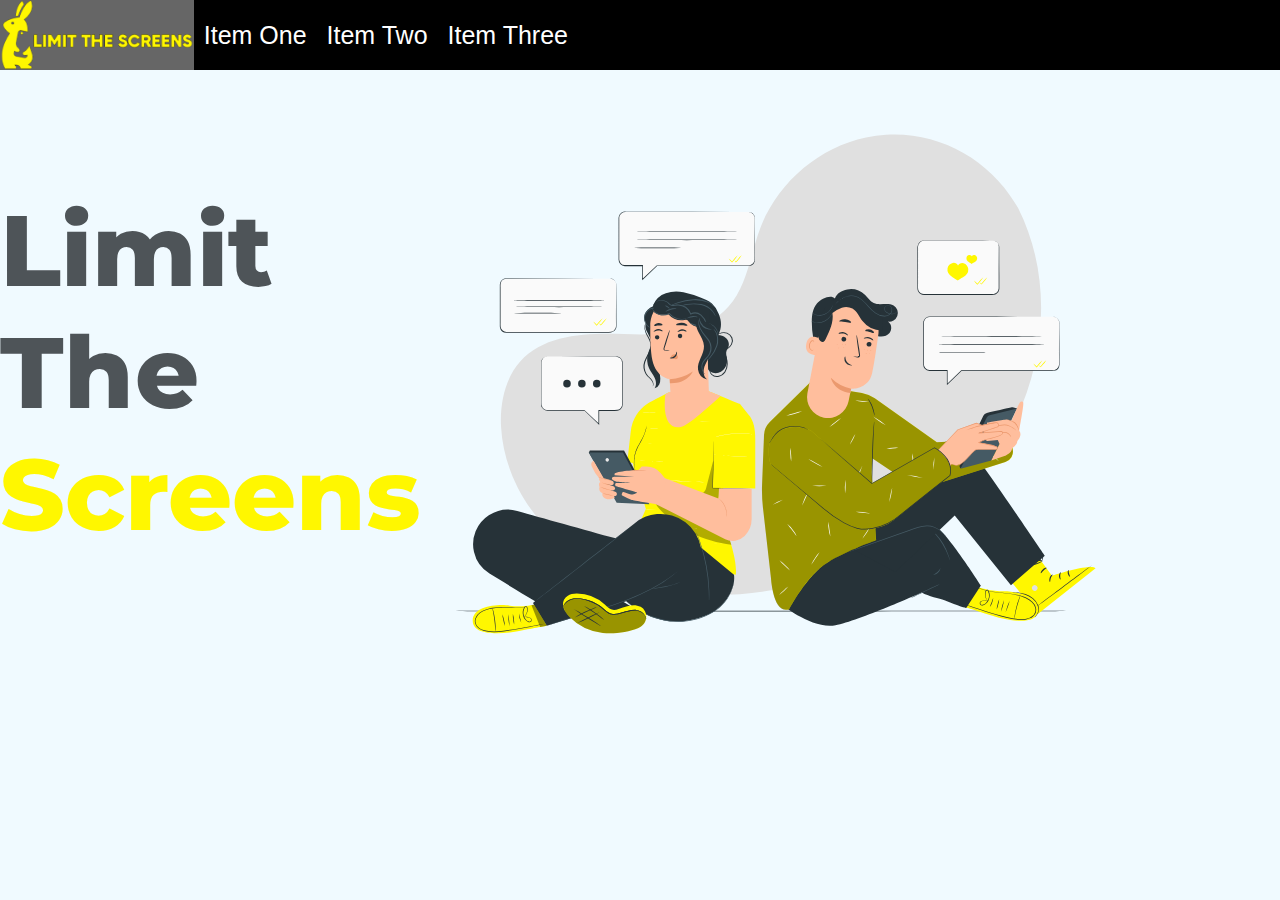
==== commit f5d1f8fd: "Update Index.html" ====
--- a/Index.html
+++ b/Index.html
@@ -35,7 +35,7 @@
     <button>Item Two</button>
     <button>Item Three</button>
   </div>
-  <br><br><br><br><br><br>
+  <br><br><br><br>
   <div class="titleDiv">
     <p class="title">Limit<br>The<br><y>Screens<Y></p>
 <svg class="animated" height="700" id="freepik_stories-texting" xmlns="http://www.w3.org/2000/svg" viewBox="0 0 500 500" version="1.1" xmlns:xlink="http://www.w3.org/1999/xlink" xmlns:svgjs="http://svgjs.com/svgjs"><style>svg#freepik_stories-texting:not(.animated) .animable {opacity: 0;}svg#freepik_stories-texting.animated #freepik--speech-bubbles--inject-13 {animation: 3s Infinite  linear floating;animation-delay: 0s;}            @keyframes floating {                0% {                    opacity: 1;                    transform: translateY(0px);                }                50% {                    transform: translateY(-10px);                }                100% {                    opacity: 1;                    transform: translateY(0px);                }            }        </style><g id="freepik--background-simple--inject-13" class="animable" style="transform-origin: 250.001px 244.846px;"><path d="M426.59,133l-2.32-3.77c-19.54-31.8-54.88-51-92.13-48.64a99.33,99.33,0,0,0-14.26,1.93C284,89.66,254.54,115,242.32,147.34c-7.18,19-9.19,41-22.82,56.11-17.74,19.68-47.87,20.3-74.35,19.48s-56.63-.12-74.29,19.64c-11,12.37-14.57,30-13.68,46.54C59.54,333,90.5,372.2,129.87,391.7S215.6,413,258.69,404.37c60.36-12,117.76-45,152.27-96S454.19,188,426.59,133Z" style="fill: rgb(224, 224, 224); transform-origin: 250.001px 244.846px;" id="elyeg8lfb8oxp" class="animable"></path></g><g id="freepik--Floor--inject-13" class="animable" style="transform-origin: 242.45px 420.75px;"><path d="M467.11,420.75c0,.14-100.59.26-224.65.26s-224.67-.12-224.67-.26,100.57-.26,224.67-.26S467.11,420.6,467.11,420.75Z" style="fill: rgb(38, 50, 56); transform-origin: 242.45px 420.75px;" id="eljw3r14z86v" class="animable"></path></g><g id="freepik--character-2--inject-13" class="animable" style="transform-origin: 362.692px 311.018px;"><path d="M434.47,373.45l16.21,22s27.77-9.09,31.17-5.33l-41.47,33-26.66-33.19Z" style="fill: rgb(255, 247, 0); transform-origin: 447.785px 398.285px;" id="elge6eafnsdr6" class="animable"></path><path d="M436.77,403.05a2.17,2.17,0,0,0,.37,2.88,2.08,2.08,0,0,0,2.86-.34,2.29,2.29,0,0,0-.41-3,2.16,2.16,0,0,0-2.93.69" style="fill: rgb(224, 224, 224); transform-origin: 438.384px 404.316px;" id="elmno35mfko9" class="animable"></path><path d="M478.81,388.42c.08.12-9.05,7.08-20.39,15.55s-20.62,15.25-20.71,15.13,9-7.07,20.39-15.55S478.72,388.31,478.81,388.42Z" style="fill: rgb(38, 50, 56); transform-origin: 458.26px 403.76px;" id="el5ms50cmt12p" class="animable"></path><path d="M451.17,394.63c.15.21-.79,1.12-1.28,2.57s-.33,2.73-.58,2.8-.89-1.35-.27-3.1S451.06,394.41,451.17,394.63Z" style="fill: rgb(38, 50, 56); transform-origin: 449.982px 397.297px;" id="el7d90o77mg8a" class="animable"></path><path d="M457,393c.2.17-.41,1.21-.41,2.63s.51,2.48.3,2.63-1.25-.89-1.21-2.65S456.83,392.77,457,393Z" style="fill: rgb(38, 50, 56); transform-origin: 456.36px 395.622px;" id="elhqoenf1gan9" class="animable"></path><path d="M463.64,396.23c-.15.19-1.24-.6-1.61-2.14s.24-2.73.46-2.63.11,1.17.42,2.42S463.83,396.05,463.64,396.23Z" style="fill: rgb(38, 50, 56); transform-origin: 462.795px 393.856px;" id="el5lyhoyulf2i" class="animable"></path><path d="M446.89,390c.06.25-1.1.71-2.19,1.71s-1.7,2.07-1.95,2,0-1.51,1.35-2.66S446.86,389.77,446.89,390Z" style="fill: rgb(38, 50, 56); transform-origin: 444.778px 391.809px;" id="elqepo26s49j" class="animable"></path><path d="M444,384.81c.07.09-.63.85-2.1,1.66a12.55,12.55,0,0,1-2.72,1.06,12.36,12.36,0,0,1-1.71.32,3.12,3.12,0,0,1-1,0,1.13,1.13,0,0,1-.95-1,1.4,1.4,0,0,1,.52-1.18,3.5,3.5,0,0,1,.87-.51,9.35,9.35,0,0,1,1.65-.59,9.51,9.51,0,0,1,2.94-.27A4.54,4.54,0,0,1,444,385c0,.14-1-.12-2.59-.08a10.71,10.71,0,0,0-2.71.44,9.53,9.53,0,0,0-1.49.58c-.54.23-.91.53-.87.82,0,.11,0,.14.23.2a3.18,3.18,0,0,0,.75,0,15.51,15.51,0,0,0,1.61-.25,15.89,15.89,0,0,0,2.64-.83A19.65,19.65,0,0,1,444,384.81Z" style="fill: rgb(38, 50, 56); transform-origin: 439.761px 386.085px;" id="elj0cjcop3u4" class="animable"></path><path d="M443.94,385.32c-.05.09-1-.32-2.16-1.59a8.54,8.54,0,0,1-1.53-2.51,8.73,8.73,0,0,1-.48-1.69,2.22,2.22,0,0,1,.5-2.12,1.21,1.21,0,0,1,1.33-.11,3.47,3.47,0,0,1,.83.59,6.37,6.37,0,0,1,1.12,1.41,6.12,6.12,0,0,1,.82,2.87c.05,1.73-.61,2.65-.68,2.6a21,21,0,0,0,0-2.55,6.14,6.14,0,0,0-.9-2.49,5.5,5.5,0,0,0-1-1.18c-.41-.39-.87-.61-1-.44a1.54,1.54,0,0,0-.19,1.27,9.24,9.24,0,0,0,.38,1.55,10,10,0,0,0,1.25,2.41C443.2,384.61,444,385.2,443.94,385.32Z" style="fill: rgb(38, 50, 56); transform-origin: 442.028px 381.241px;" id="el8gmi2vbc6eo" class="animable"></path><path d="M397.62,403.62s9.45,3.27,18.27,3c8.27-.24,26.3,3.2,25,13.91-1.45,11.94-25.34,6.07-34.58,3s-18.44-5.88-18.44-5.88Z" style="fill: rgb(255, 247, 0); transform-origin: 414.413px 415.664px;" id="el1yc3cryhkad" class="animable"></path><path d="M417.56,421.53a20.1,20.1,0,0,0,1.67-4,20.63,20.63,0,0,0,1.23-4.17,40.34,40.34,0,0,0-2.9,8.18Z" style="fill: rgb(38, 50, 56); transform-origin: 419.01px 417.45px;" id="ely3m46wdap1i" class="animable"></path><path d="M414.23,421.29a20.74,20.74,0,0,0,1.33-4.16,21,21,0,0,0,.88-4.28,41,41,0,0,0-2.21,8.44Z" style="fill: rgb(38, 50, 56); transform-origin: 415.335px 417.07px;" id="elbrz82qa9c0q" class="animable"></path><path d="M411.18,419.66a15.53,15.53,0,0,0,1.13-3.64,16.07,16.07,0,0,0,.68-3.75,15.53,15.53,0,0,0-1.13,3.64A16.07,16.07,0,0,0,411.18,419.66Z" style="fill: rgb(38, 50, 56); transform-origin: 412.085px 415.965px;" id="elzx9p2yys8a" class="animable"></path><path d="M406.31,417.81a8.66,8.66,0,0,0,1.64-3.05,8.79,8.79,0,0,0,.76-3.37,25.08,25.08,0,0,0-1.2,3.21A23.58,23.58,0,0,0,406.31,417.81Z" style="fill: rgb(38, 50, 56); transform-origin: 407.51px 414.6px;" id="elavaqy54xc96" class="animable"></path><path d="M405.76,413.31a4.55,4.55,0,0,0-1.26-.23,10.72,10.72,0,0,0-3.48.25,4,4,0,0,0-1.12.44,1.65,1.65,0,0,0-.8,1.11,1.81,1.81,0,0,0,2,1.86,4.63,4.63,0,0,0,2.75-1.5,8,8,0,0,0,1.79-2.81,7.64,7.64,0,0,0-.33-6.32,1.33,1.33,0,0,0-.66-.52,1,1,0,0,0-.84.16,2.24,2.24,0,0,0-.77,1.23,6.88,6.88,0,0,0-.16,2.44,6.75,6.75,0,0,0,1.27,3.26,5,5,0,0,0,.63.71q.24.23.27.21s-.31-.35-.75-1a7,7,0,0,1-1.09-3.19,6.45,6.45,0,0,1,.21-2.31,1.8,1.8,0,0,1,.62-1,.63.63,0,0,1,.92.27,7.61,7.61,0,0,1-1.44,8.55,4.23,4.23,0,0,1-2.45,1.4,1.41,1.41,0,0,1-1.59-1.38,1.19,1.19,0,0,1,.6-.85,3.7,3.7,0,0,1,1-.43,12,12,0,0,1,3.39-.39C405.31,413.28,405.76,413.35,405.76,413.31Z" style="fill: rgb(38, 50, 56); transform-origin: 402.635px 411.154px;" id="elx75d21jgiog" class="animable"></path><path d="M389,416.24s.07,0,.23.1l.71.27,2.73,1c2.39.84,5.84,2,10.15,3.4s9.47,3,15.28,4.49a41.91,41.91,0,0,0,9.3,1.59,20.31,20.31,0,0,0,5-.34,13.68,13.68,0,0,0,2.48-.77,7.23,7.23,0,0,0,2.27-1.41l0,0a5.17,5.17,0,0,0,1-.91,6.36,6.36,0,0,0,1.12-5.16,8.39,8.39,0,0,0-2.62-4.44,15.91,15.91,0,0,0-4.16-2.73c-.75-.31-1.47-.67-2.22-.93s-1.48-.54-2.23-.74c-6-1.69-11.55-1.87-16.15-2.42-2.31-.23-4.38-.55-6.19-.88a41.79,41.79,0,0,1-4.58-1.14l-1.63-.56-1.16-.49-.72-.29-.25-.09s.07.06.23.13l.7.34,1.15.53,1.63.6a39.39,39.39,0,0,0,4.58,1.23c1.81.36,3.89.69,6.21.95,4.6.59,10.18.81,16.06,2.5.74.2,1.46.49,2.2.74s1.44.62,2.17.93a15.41,15.41,0,0,1,4,2.65,8,8,0,0,1,2.48,4.19,5.93,5.93,0,0,1-1,4.79,4.47,4.47,0,0,1-.87.82h0l0,0a6.63,6.63,0,0,1-2.1,1.3,13.48,13.48,0,0,1-2.39.74,19.86,19.86,0,0,1-4.91.35,43,43,0,0,1-9.22-1.55c-5.8-1.49-11-3.06-15.28-4.39s-7.79-2.48-10.19-3.26l-2.76-.89-.72-.23Z" style="fill: rgb(38, 50, 56); transform-origin: 414.208px 415.456px;" id="elq4qm4hdfqdl" class="animable"></path><path d="M423.82,426.25a18.54,18.54,0,0,0,.53-2.45c.29-1.52.73-3.6,1.32-5.88s1.22-4.32,1.7-5.79a17.48,17.48,0,0,0,.72-2.41,11.21,11.21,0,0,0-1,2.3,54.52,54.52,0,0,0-1.84,5.78,53.91,53.91,0,0,0-1.19,5.95A11.27,11.27,0,0,0,423.82,426.25Z" style="fill: rgb(38, 50, 56); transform-origin: 425.954px 417.985px;" id="elj8k6b32gsf" class="animable"></path><path d="M438.3,425.26s.32-.3.81-.92a9.86,9.86,0,0,0,1.55-2.9,6,6,0,0,0,.33-2.2,8.88,8.88,0,0,0-.6-2.51,11.94,11.94,0,0,0-3.54-4.72,16.87,16.87,0,0,0-5.25-2.86,34,34,0,0,0-4.78-1.22c-1.39-.25-2.53-.42-3.31-.55a6.2,6.2,0,0,1-1.21-.24,5.35,5.35,0,0,1,1.24,0c.79.07,1.93.18,3.34.39a29.78,29.78,0,0,1,4.88,1.13,16.61,16.61,0,0,1,5.42,2.91,12,12,0,0,1,3.66,4.95,9,9,0,0,1,.58,2.66,5.92,5.92,0,0,1-.42,2.34,8.83,8.83,0,0,1-1.74,2.91A2.93,2.93,0,0,1,438.3,425.26Z" style="fill: rgb(38, 50, 56); transform-origin: 431.861px 416.182px;" id="elaczzx2w471w" class="animable"></path><path d="M399.93,402.51s-25.07-38.94-31.42-40.89-17.64-3.47-27.17,0-37,15.11-37,15.11l-17.32,5.76a44,44,0,0,0-29.32,33.57h0s21.86,18,38.4,14.81,61.57-23.43,61.57-23.43h0c4.8,2.86,12.65,4.11,16.25,5.65,10.13,4.35,15.54,5.51,15.54,5.51h0Z" style="fill: rgb(38, 50, 56); transform-origin: 328.815px 395.399px;" id="el4nuuqiolfja" class="animable"></path><path d="M370.5,401.61a25.37,25.37,0,0,1-3,1.52l-7.24,3.54c-2.84,1.39-5.42,2.6-7.33,3.42a19.46,19.46,0,0,1-3.13,1.18,24.61,24.61,0,0,1,3-1.52l7.25-3.54c2.83-1.39,5.42-2.6,7.32-3.42A18.94,18.94,0,0,1,370.5,401.61Z" style="fill: rgb(69, 90, 100); transform-origin: 360.15px 406.44px;" id="elm447aqsndj8" class="animable"></path><path d="M377.8,384.64c-.08,0-.48-1.35-1.29-3.5a50.26,50.26,0,0,0-9.15-15.32c-1.51-1.74-2.54-2.73-2.48-2.8a3.74,3.74,0,0,1,.79.63c.49.42,1.16,1.08,2,1.92A42.56,42.56,0,0,1,376.86,381c.36,1.1.62,2,.76,2.63A3.44,3.44,0,0,1,377.8,384.64Z" style="fill: rgb(69, 90, 100); transform-origin: 371.339px 373.83px;" id="eltp5ahmdszl" class="animable"></path><path d="M371.21,390a6.83,6.83,0,0,1-5.37,5,24.57,24.57,0,0,0,3.06-2.11A23.31,23.31,0,0,0,371.21,390Z" style="fill: rgb(69, 90, 100); transform-origin: 368.525px 392.5px;" id="el26n2ei82t4s" class="animable"></path><path d="M445.6,381.24s-53.32-78.94-57.4-81.17c-1.87-1-4.92-1.31-7.68-1.33a16.11,16.11,0,0,0-10.11,3.52l-47.06,44.8-13.82,30.1,29.3,15.78,42.4-40.43,40.17,49.74Z" style="fill: rgb(38, 50, 56); transform-origin: 377.565px 350.495px;" id="eljgzoq5thc7" class="animable"></path><path d="M375.15,367.69a3.63,3.63,0,0,1-.5-.58c-.31-.39-.78-.95-1.44-1.63a18.28,18.28,0,0,0-6.57-4.41,13.48,13.48,0,0,0-5.36-.95,24.4,24.4,0,0,0-6.2,1.12c-2.14.64-4.35,1.48-6.65,2.29l-7.13,2.55-25.05,8.82-7.61,2.62-2.08.69a3.61,3.61,0,0,1-.74.2,6,6,0,0,1,.7-.3l2.05-.78,7.56-2.78,25-9,7.13-2.53c2.31-.8,4.52-1.63,6.69-2.27a24.75,24.75,0,0,1,6.33-1.09,13.87,13.87,0,0,1,5.5,1,18,18,0,0,1,6.59,4.62,16.73,16.73,0,0,1,1.37,1.71A4.75,4.75,0,0,1,375.15,367.69Z" style="fill: rgb(69, 90, 100); transform-origin: 340.485px 369.033px;" id="el3cvelhdfx1o" class="animable"></path><path d="M355.65,334l61.8-19.64a7.79,7.79,0,0,0,5.22-9.13l-1.74-7.72-52.42,2.66-44.34-31.4A22.08,22.08,0,0,0,315,265l-8.79-1.43-28-6.35-29.08,28.56a13.55,13.55,0,0,0-4.05,9.15l-1.39,35.63a108.77,108.77,0,0,0,.6,16.14l5.76,50.7s1.61,26.09,12.91,22.06c0,0,12.7-24.36,27.23-33.24s34.9-16,34.9-16l-3.17-48.38.42-10.28Z" style="fill: rgb(255, 247, 0); transform-origin: 333.238px 338.552px;" id="el96f2ye1du4" class="animable"></path><g id="elmkvq7ch7dxf"><g style="opacity: 0.4; transform-origin: 333.163px 338.573px;" class="animable"><path d="M355.58,334l61.79-19.65a7.78,7.78,0,0,0,5.23-9.13l-1.74-7.71-52.42,2.65L324.1,268.8a22.08,22.08,0,0,0-9.2-3.77l-8.79-1.44-28-6.35L249,285.81a13.55,13.55,0,0,0-4,9.15l-1.39,35.62a108.71,108.71,0,0,0,.6,16.14L250,397.43s1.61,26.09,12.91,22.05c0,0,12.32-23.76,26.2-32.57,13.39-8.5,35.93-16.65,35.93-16.65l-3.09-48.66.34-10Z" id="el3nyxwgto9jt" class="animable" style="transform-origin: 333.163px 338.573px;"></path></g></g><path d="M306.38,301.91A17.7,17.7,0,0,1,308.1,298a17.52,17.52,0,0,1,2.18-3.65,34.85,34.85,0,0,1-3.9,7.54Z" style="fill: rgb(250, 250, 250); transform-origin: 308.33px 298.13px;" id="elj0ruefrsso" class="animable"></path><path d="M332,288.07a29.44,29.44,0,0,1-4.67-2.92A28.81,28.81,0,0,1,323,281.8a57.84,57.84,0,0,1,9,6.27Z" style="fill: rgb(250, 250, 250); transform-origin: 327.5px 284.935px;" id="elao049xv5nx4" class="animable"></path><path d="M341,304.09a17.4,17.4,0,0,1-4.24.62,17.89,17.89,0,0,1-4.28.1,17.52,17.52,0,0,1,4.24-.62A17.87,17.87,0,0,1,341,304.09Z" style="fill: rgb(250, 250, 250); transform-origin: 336.74px 304.45px;" id="el0pauc8odv6s" class="animable"></path><path d="M351.91,318.25a26.39,26.39,0,0,1-.74-5.09,25.78,25.78,0,0,1-.23-5.13,24.86,24.86,0,0,1,.75,5.08A24.54,24.54,0,0,1,351.91,318.25Z" style="fill: rgb(250, 250, 250); transform-origin: 351.429px 313.14px;" id="eltnl2n5gzdng" class="animable"></path><path d="M372.86,308.52A25.9,25.9,0,0,1,369,312a26.51,26.51,0,0,1-4.18,3.08,51.81,51.81,0,0,1,8-6.57Z" style="fill: rgb(250, 250, 250); transform-origin: 368.84px 311.795px;" id="elly5o94q7tve" class="animable"></path><path d="M412.8,313.81a44.53,44.53,0,0,1-7.21-6.41,23,23,0,0,1,3.78,3A22.15,22.15,0,0,1,412.8,313.81Z" style="fill: rgb(250, 250, 250); transform-origin: 409.195px 310.605px;" id="elgnte0gl8n4p" class="animable"></path><path d="M291.73,289.28a25.86,25.86,0,0,1,4-3.37,25.35,25.35,0,0,1,4.3-3,27.22,27.22,0,0,1-4,3.36A26.76,26.76,0,0,1,291.73,289.28Z" style="fill: rgb(250, 250, 250); transform-origin: 295.88px 286.095px;" id="eldsmctxtb1xk" class="animable"></path><path d="M269.21,298.31a26.57,26.57,0,0,1-5.35-5.1,13.39,13.39,0,0,1,2.86,2.36A13.24,13.24,0,0,1,269.21,298.31Z" style="fill: rgb(250, 250, 250); transform-origin: 266.535px 295.76px;" id="els1579d6161" class="animable"></path><path d="M272.14,278.11a33.37,33.37,0,0,1-5.53,1.82,32.86,32.86,0,0,1-5.67,1.31,32.07,32.07,0,0,1,5.53-1.81A32.18,32.18,0,0,1,272.14,278.11Z" style="fill: rgb(250, 250, 250); transform-origin: 266.54px 279.675px;" id="elobnays6m0v" class="animable"></path><path d="M284.34,308.76a37.5,37.5,0,0,1,1.22-8.76,18.92,18.92,0,0,1-.35,4.42A19.2,19.2,0,0,1,284.34,308.76Z" style="fill: rgb(250, 250, 250); transform-origin: 284.957px 304.38px;" id="ellvioq5q93hd" class="animable"></path><path d="M320.22,271.5a24.65,24.65,0,0,1-5-.32,24,24,0,0,1-5-.85,25.17,25.17,0,0,1,5,.33A24.83,24.83,0,0,1,320.22,271.5Z" style="fill: rgb(250, 250, 250); transform-origin: 315.22px 270.917px;" id="el0jxdywlmokzh" class="animable"></path><path d="M311.35,326.29a48.15,48.15,0,0,1,3.88-9.25,48.87,48.87,0,0,1-3.88,9.25Z" style="fill: rgb(250, 250, 250); transform-origin: 313.29px 321.665px;" id="elnshpzwwo4z" class="animable"></path><path d="M297.11,333.13c-.14.07-1.41-2.28-3.19-5s-3.37-4.91-3.26-5a21.68,21.68,0,0,1,3.7,4.72A22,22,0,0,1,297.11,333.13Z" style="fill: rgb(250, 250, 250); transform-origin: 293.882px 328.131px;" id="elkbyvzhdly1" class="animable"></path><path d="M261.45,324.08a12.82,12.82,0,0,1-4.21-3.09,13.12,13.12,0,0,1-3.09-4.21c.13-.08,1.44,1.84,3.46,3.85S261.53,324,261.45,324.08Z" style="fill: rgb(250, 250, 250); transform-origin: 257.801px 320.429px;" id="elop48kddy49" class="animable"></path><path d="M258.51,341.32a30.59,30.59,0,0,1-7.29,3.42,31.08,31.08,0,0,1,7.29-3.42Z" style="fill: rgb(250, 250, 250); transform-origin: 254.865px 343.03px;" id="el4tvrzq04sth" class="animable"></path><path d="M272.09,345.46a53.85,53.85,0,0,1,4.2-9.7,26.2,26.2,0,0,1-1.86,5A27.22,27.22,0,0,1,272.09,345.46Z" style="fill: rgb(250, 250, 250); transform-origin: 274.19px 340.61px;" id="elmdphc9lw16" class="animable"></path><path d="M268.26,367.14c-.13.07-1.45-1.94-3.26-4.28s-3.41-4.14-3.3-4.24a18.34,18.34,0,0,1,3.71,3.92A17.9,17.9,0,0,1,268.26,367.14Z" style="fill: rgb(250, 250, 250); transform-origin: 264.977px 362.881px;" id="els45w7cok9c" class="animable"></path><path d="M291,356.93a49.85,49.85,0,0,1,.73,5.32,47.18,47.18,0,0,1,.68,5.33,19.89,19.89,0,0,1-1.19-5.26A19.3,19.3,0,0,1,291,356.93Z" style="fill: rgb(250, 250, 250); transform-origin: 291.657px 362.255px;" id="eli5m4z74559p" class="animable"></path><path d="M284.71,378.82a46.4,46.4,0,0,1-3,4.47,51.84,51.84,0,0,1-3,4.43,19.86,19.86,0,0,1,2.6-4.73A19.39,19.39,0,0,1,284.71,378.82Z" style="fill: rgb(250, 250, 250); transform-origin: 281.71px 383.27px;" id="ellsnawvg4fxl" class="animable"></path><path d="M307,360.3a37.48,37.48,0,0,1-2.61-5.6,36.65,36.65,0,0,1-2.13-5.79,37.64,37.64,0,0,1,2.61,5.59A35.76,35.76,0,0,1,307,360.3Z" style="fill: rgb(250, 250, 250); transform-origin: 304.63px 354.605px;" id="el0w5smth17spm" class="animable"></path><path d="M321.1,360.36a52.69,52.69,0,0,1-5.82,8.77A26.31,26.31,0,0,1,318,364.6,26.94,26.94,0,0,1,321.1,360.36Z" style="fill: rgb(250, 250, 250); transform-origin: 318.19px 364.745px;" id="elgncegn3wwrn" class="animable"></path><path d="M319.83,341.1a13.12,13.12,0,0,1-5.11-1.22,6.83,6.83,0,0,1,2.62.36A6.64,6.64,0,0,1,319.83,341.1Z" style="fill: rgb(250, 250, 250); transform-origin: 317.275px 340.484px;" id="elyz6ga8yiuyq" class="animable"></path><path d="M263.59,391.76a26.84,26.84,0,0,1-3.95-3.47,26.05,26.05,0,0,1-3.59-3.84,26.84,26.84,0,0,1,3.95,3.47A27.25,27.25,0,0,1,263.59,391.76Z" style="fill: rgb(250, 250, 250); transform-origin: 259.82px 388.105px;" id="el4i9rbzd9b1r" class="animable"></path><path d="M262.42,403.14a38.91,38.91,0,0,1-6.57,6.08A20,20,0,0,1,259,406,19,19,0,0,1,262.42,403.14Z" style="fill: rgb(250, 250, 250); transform-origin: 259.135px 406.18px;" id="elfus5gjjd15" class="animable"></path><path d="M337.53,202.57c-4.12-2.51-9.8.3-14.16-1.77-2.65-1.25-4.18-4-6.3-6A14.74,14.74,0,0,0,304.46,191c-4.27,1-7.24,2.38-8.83,6.46-2.94-2.85-9.79,0-12.82,3.7s-3.63,8.14-3.67,12.9a63,63,0,0,0,4.61,24c.27.67.78,1.47,1.49,1.33.5-.09.78-.6,1-1.07,1.71-3.93,2.25-8.24,3-12.47s1.61-8.54,3.92-12.15,6.32-6.41,10.6-6.18c3.16.17,6,1.95,8.32,4.14s4.13,4.79,6.24,7.15a17.42,17.42,0,0,0,7.64,5.44c3,.92,6.68.31,8.7-2.13s1.55-6.76-1.29-8.16a6.22,6.22,0,0,0,4.22-11.46Z" style="fill: rgb(38, 50, 56); transform-origin: 309.864px 215.096px;" id="elcv0mtch4vpu" class="animable"></path><path d="M305.4,270.93l1.83-9s12.27.75,15-11.08c1.32-5.71,3.08-17.69,4.55-28.56a22.62,22.62,0,0,0-17.6-25.13l-1.14-.25c-12.5-2-21.15,7.54-22.78,20.09L276,265.09a15,15,0,0,0,11.79,17.55h0A15,15,0,0,0,305.4,270.93Z" style="fill: rgb(255, 190, 157); transform-origin: 301.356px 239.785px;" id="el8uys9apskn" class="animable"></path><path d="M307.25,261.94a28.24,28.24,0,0,1-14.5-7.77s1.79,9.34,13.86,10.85Z" style="fill: rgb(235, 153, 110); transform-origin: 300px 259.595px;" id="el6s9kikuhibf" class="animable"></path><path d="M321.71,230.46a1.73,1.73,0,0,1-2,1.35,1.66,1.66,0,0,1-1.42-1.91,1.73,1.73,0,0,1,2-1.35A1.65,1.65,0,0,1,321.71,230.46Z" style="fill: rgb(38, 50, 56); transform-origin: 320.001px 230.18px;" id="el0x8tehw595ro" class="animable"></path><path d="M323,227.54c-.26.18-1.34-1-3.16-1.44s-3.36.22-3.51,0,.23-.47.9-.77a4.69,4.69,0,0,1,2.87-.24,4.57,4.57,0,0,1,2.45,1.42C323,227,323.09,227.47,323,227.54Z" style="fill: rgb(38, 50, 56); transform-origin: 319.664px 226.263px;" id="elynlcd24rqzk" class="animable"></path><path d="M303.77,226.86a1.74,1.74,0,0,1-2,1.36,1.66,1.66,0,0,1-1.41-1.91,1.74,1.74,0,0,1,2-1.36A1.67,1.67,0,0,1,303.77,226.86Z" style="fill: rgb(38, 50, 56); transform-origin: 302.064px 226.585px;" id="eljl3e6a6u1v" class="animable"></path><path d="M305,224c-.26.17-1.34-1.06-3.16-1.45s-3.36.23-3.51,0,.22-.47.9-.77a4.76,4.76,0,0,1,2.87-.24,4.51,4.51,0,0,1,2.45,1.43C305,223.46,305.1,223.9,305,224Z" style="fill: rgb(38, 50, 56); transform-origin: 301.666px 222.719px;" id="elcrm6v5tj36l" class="animable"></path><path d="M308.64,238.94a11.81,11.81,0,0,1,3.08.11c.47,0,.94,0,1.08-.25a2.33,2.33,0,0,0,0-1.44c-.19-1.23-.39-2.51-.6-3.85-.81-5.46-1.29-9.91-1.07-9.94s1.06,4.37,1.87,9.83c.19,1.35.37,2.63.54,3.86a2.74,2.74,0,0,1-.16,1.87,1.22,1.22,0,0,1-.91.52,4,4,0,0,1-.82-.06A12.9,12.9,0,0,1,308.64,238.94Z" style="fill: rgb(38, 50, 56); transform-origin: 311.138px 231.611px;" id="el01r2q3n4at3a" class="animable"></path><path d="M303,239c.3,0-.12,2,1.26,3.8s3.54,2,3.5,2.29c0,.13-.56.28-1.45.11a5.05,5.05,0,0,1-2.94-1.8,4.37,4.37,0,0,1-.93-3.16C302.54,239.43,302.87,239,303,239Z" style="fill: rgb(38, 50, 56); transform-origin: 305.089px 242.138px;" id="elg6vsul9z7ug" class="animable"></path><path d="M307.19,214.68c-.28.45-2.05-.18-4.25-.39s-4.05,0-4.23-.51c-.08-.24.32-.64,1.12-1a7.18,7.18,0,0,1,3.31-.4,7.06,7.06,0,0,1,3.16,1.09C307,214,307.32,214.46,307.19,214.68Z" style="fill: rgb(38, 50, 56); transform-origin: 302.959px 213.586px;" id="el332m1da796r" class="animable"></path><path d="M323.45,222.12c-.41.35-1.58-.36-3.08-.71s-2.85-.33-3.05-.82c-.08-.24.21-.61.85-.88a4.58,4.58,0,0,1,4.94,1.24C323.55,221.49,323.63,222,323.45,222.12Z" style="fill: rgb(38, 50, 56); transform-origin: 320.423px 220.828px;" id="elqhu1tgdzel" class="animable"></path><path d="M284.32,226c-.19-.13-7.63-4.19-9.14,4s7,8,7.06,7.76S284.32,226,284.32,226Z" style="fill: rgb(255, 190, 157); transform-origin: 279.66px 231.359px;" id="elrq0i3yymfqg" class="animable"></path><path d="M280.32,234.19s-.16.07-.42.14a1.47,1.47,0,0,1-1.07-.18c-.8-.47-1.28-2-1.05-3.46a4.9,4.9,0,0,1,.78-2,1.65,1.65,0,0,1,1.27-.89.74.74,0,0,1,.77.54c.07.25,0,.4,0,.43s.21-.11.2-.46a.9.9,0,0,0-.22-.57,1.11,1.11,0,0,0-.75-.35,2,2,0,0,0-1.72,1,4.83,4.83,0,0,0-.92,2.18c-.25,1.66.31,3.35,1.43,3.91a1.56,1.56,0,0,0,1.34,0C280.27,234.38,280.34,234.21,280.32,234.19Z" style="fill: rgb(235, 153, 110); transform-origin: 278.966px 231.011px;" id="eli8f5ax34tpe" class="animable"></path><path d="M329.83,220.36a17.54,17.54,0,0,1-14.47-6.74c-2.35-3.08-3.81-7.08-7.18-9a9.85,9.85,0,0,0-7.59-.6,19,19,0,0,0-6.7,3.91c1,6.53-2,12.92-5,18.84a3.28,3.28,0,0,1-1.35,1.66c-1.12.53-2.43-.36-3.07-1.42a10.12,10.12,0,0,1-1.05-5.76,34.11,34.11,0,0,1,3-13.14,23.24,23.24,0,0,1,8.74-10.1,22,22,0,0,1,16.33-2.41,27.08,27.08,0,0,1,14.13,8.82,16,16,0,0,1,3.73,6.82" style="fill: rgb(38, 50, 56); transform-origin: 306.593px 211.784px;" id="elx357gtl2ump" class="animable"></path><path d="M340.31,206.17a1.79,1.79,0,0,1-.23.68,3.31,3.31,0,0,1-1.49,1.43,5.32,5.32,0,0,1-3.26.35,9.43,9.43,0,0,1-2-.56,4.55,4.55,0,0,1-1.86-1.41,2.94,2.94,0,0,1-.51-2.51,2.58,2.58,0,0,1,2.17-1.7,3.21,3.21,0,0,1,1.5.14,2.67,2.67,0,0,1,1.26.92,3.8,3.8,0,0,1,.59,3.1,4.4,4.4,0,0,1-1.93,2.7,6.67,6.67,0,0,1-3.3,1,10.89,10.89,0,0,1-6.77-2.26,31.77,31.77,0,0,1-5.21-4.92,38.8,38.8,0,0,0-4.68-4.66,12.28,12.28,0,0,0-5.27-2.57,11.77,11.77,0,0,0-5.12.19,14.68,14.68,0,0,0-6.45,3.71,19.81,19.81,0,0,0-1.41,1.5,5.37,5.37,0,0,1-.47.54s0-.05.09-.15.17-.25.32-.44a13.88,13.88,0,0,1,1.36-1.56,14.47,14.47,0,0,1,6.48-3.88,11.92,11.92,0,0,1,5.26-.24,12.64,12.64,0,0,1,5.45,2.6,38.78,38.78,0,0,1,4.74,4.69,31.3,31.3,0,0,0,5.15,4.85,10.51,10.51,0,0,0,6.51,2.2,6.24,6.24,0,0,0,3.1-1,4,4,0,0,0,1.78-2.45,3.41,3.41,0,0,0-.51-2.8,2.5,2.5,0,0,0-2.42-.94,2.24,2.24,0,0,0-1.92,1.45,2.64,2.64,0,0,0,.45,2.25,4.15,4.15,0,0,0,1.73,1.34,8.6,8.6,0,0,0,1.91.57,5.09,5.09,0,0,0,3.15-.27,3.36,3.36,0,0,0,1.49-1.32A5,5,0,0,0,340.31,206.17Z" style="fill: rgb(69, 90, 100); transform-origin: 318.09px 202.847px;" id="elyms4kt4j5v" class="animable"></path><path d="M279.85,207.87a13.52,13.52,0,0,0,2.33,1.18,7.06,7.06,0,0,0,2.78.31,11.7,11.7,0,0,0,3.36-.8,9.71,9.71,0,0,0,4.67-4,19.11,19.11,0,0,0,1.08-2.39,1.91,1.91,0,0,1-.11.71,8,8,0,0,1-.72,1.82,9.48,9.48,0,0,1-4.77,4.29,11.76,11.76,0,0,1-3.48.79,7.14,7.14,0,0,1-2.9-.41,6.63,6.63,0,0,1-1.72-1C280,208.08,279.83,207.89,279.85,207.87Z" style="fill: rgb(69, 90, 100); transform-origin: 286.96px 205.983px;" id="ela2070vk5khg" class="animable"></path><path d="M278.92,213.82c0-.08.93.34,2.48.59a11.38,11.38,0,0,0,10.82-4.19c1-1.23,1.37-2.14,1.43-2.11s0,.25-.23.66a9.69,9.69,0,0,1-1,1.62,11,11,0,0,1-11.1,4.31,9.79,9.79,0,0,1-1.82-.56A2,2,0,0,1,278.92,213.82Z" style="fill: rgb(69, 90, 100); transform-origin: 286.296px 211.516px;" id="el4k5mnyxlupu" class="animable"></path><path d="M297.23,230.4a.23.23,0,0,1,0-.45.23.23,0,0,1,.2.23A.21.21,0,0,1,297.23,230.4Z" style="fill: rgb(235, 153, 110); transform-origin: 297.239px 230.175px;" id="elzzf49r4s38o" class="animable"></path><path d="M300.88,230.37a.24.24,0,0,1-.2-.26.24.24,0,0,1,.21-.25.23.23,0,0,1,.2.26C301.09,230.26,301,230.38,300.88,230.37Z" style="fill: rgb(235, 153, 110); transform-origin: 300.886px 230.115px;" id="elfycaguccv5e" class="animable"></path><path d="M303.24,230.83c-.11,0-.19-.17-.17-.36s.12-.32.23-.31.19.17.18.35S303.36,230.84,303.24,230.83Z" style="fill: rgb(235, 153, 110); transform-origin: 303.274px 230.495px;" id="el3qdn532izry" class="animable"></path><path d="M298.47,233c-.12,0-.19-.1-.18-.17s.12-.11.23-.08.19.1.17.17S298.58,233,298.47,233Z" style="fill: rgb(235, 153, 110); transform-origin: 298.491px 232.87px;" id="el53j0bw82eba" class="animable"></path><path d="M301.82,232.92a.24.24,0,1,1,.23-.21A.22.22,0,0,1,301.82,232.92Z" style="fill: rgb(235, 153, 110); transform-origin: 301.812px 232.68px;" id="elom9fdyz2oie" class="animable"></path><path d="M318.87,234.56a.22.22,0,0,1-.2-.24.21.21,0,0,1,.21-.22.2.2,0,0,1,.2.23A.22.22,0,0,1,318.87,234.56Z" style="fill: rgb(235, 153, 110); transform-origin: 318.876px 234.33px;" id="elh8w3riebb5f" class="animable"></path><path d="M321.29,234.86a.23.23,0,0,1-.17-.28c0-.14.12-.25.23-.23a.23.23,0,0,1,.18.28A.24.24,0,0,1,321.29,234.86Z" style="fill: rgb(235, 153, 110); transform-origin: 321.325px 234.604px;" id="elc61xf1i8emi" class="animable"></path><path d="M316.76,234.16a.19.19,0,0,1-.2-.18.2.2,0,0,1,.21-.18.18.18,0,0,1,.2.18A.19.19,0,0,1,316.76,234.16Z" style="fill: rgb(235, 153, 110); transform-origin: 316.765px 233.98px;" id="el4xszpqnp4xs" class="animable"></path><path d="M318,236.92a.22.22,0,0,1-.25-.19.22.22,0,0,1,.15-.28.24.24,0,0,1,.25.19A.22.22,0,0,1,318,236.92Z" style="fill: rgb(235, 153, 110); transform-origin: 317.95px 236.686px;" id="el3igp53276i2" class="animable"></path><path d="M320.12,237a.2.2,0,0,1-.1-.25.21.21,0,0,1,.36.19A.19.19,0,0,1,320.12,237Z" style="fill: rgb(235, 153, 110); transform-origin: 320.197px 236.854px;" id="eldmfvk98486" class="animable"></path><path d="M425.8,276.12l-2.47-.8a2.45,2.45,0,0,0-1.34-.07c-2.82.64-13.7,3.11-17.84,4.08a3.67,3.67,0,0,0-2.48,2L384.9,316.28a2.32,2.32,0,0,0,.48,2.67h0Z" style="fill: rgb(38, 50, 56); transform-origin: 405.236px 297.069px;" id="el1mclzdgheqh" class="animable"></path><path d="M425.8,276.12l-18.41,37.15-22,5.89,18.75-36.68a3.16,3.16,0,0,1,2.06-1.63Z" style="fill: rgb(69, 90, 100); transform-origin: 405.595px 297.64px;" id="eldzlax59645w" class="animable"></path><path d="M427.43,292.17c-.43-.59,3.79-20.19,2.57-20.73s-1.78-.33-2.58.85S421.77,285,421.77,285l-2.12-.79a3.78,3.78,0,0,0-1.79-.2c-3.2.46-13.67,2-13.61,2.44,0,0-.2,4,3.46,3.24l-5.18,1.65s-1.76,3,1.38,3.48h3.6l-5.62,1.09s.55,3.1,2.59,3.31a51.92,51.92,0,0,0,7.52-.57l1.25,2.76-5.86,11.84,9.88-3.34s5.28-2.71,4.87-5.43c0,0,3.8-2.16,3.8-5.15C425.94,299.35,429.73,295.29,427.43,292.17Z" style="fill: rgb(255, 190, 157); transform-origin: 416.056px 292.204px;" id="elv6651t4d1to" class="animable"></path><path d="M425.13,291.56c-.05.06-.85-.62-2.3-1.46a18.62,18.62,0,0,0-2.64-1.29,8.92,8.92,0,0,0-3.45-.69,30,30,0,0,0-6.48.9,23.62,23.62,0,0,1-2.67.62,10,10,0,0,1,2.58-1,24.27,24.27,0,0,1,6.57-1.07,8.91,8.91,0,0,1,3.63.76,16.62,16.62,0,0,1,2.66,1.42A7.59,7.59,0,0,1,425.13,291.56Z" style="fill: rgb(235, 153, 110); transform-origin: 416.36px 289.567px;" id="elvm4q41fpq5" class="animable"></path><path d="M421.55,296.5c-.08.05-.46-.76-1.47-1.72a5.18,5.18,0,0,0-2-1.21,8.58,8.58,0,0,0-2.93-.08c-2.1.3-4,.82-5.41,1.07a10.06,10.06,0,0,1-2.24.34,8.17,8.17,0,0,1,2.15-.7,47.91,47.91,0,0,1,5.44-1.22,8.15,8.15,0,0,1,3.13.13,5.17,5.17,0,0,1,2.15,1.41A4.34,4.34,0,0,1,421.55,296.5Z" style="fill: rgb(235, 153, 110); transform-origin: 414.525px 294.694px;" id="elxk6g714f0q" class="animable"></path><path d="M427.13,291.88a8,8,0,0,1-.77-1.67,10.41,10.41,0,0,0-2.32-3.64,9.7,9.7,0,0,0-3.83-2,7.94,7.94,0,0,1-1.74-.6,5.58,5.58,0,0,1,1.84.24,8.87,8.87,0,0,1,4.09,1.94,9.14,9.14,0,0,1,2.3,3.89A5.34,5.34,0,0,1,427.13,291.88Z" style="fill: rgb(235, 153, 110); transform-origin: 422.8px 287.923px;" id="el2nvmdc2p07f" class="animable"></path><path d="M367.32,308l16.1-16.85,13.28-4.74,4.12,1.57,9.64-1.86a1.74,1.74,0,0,1,1.81,2.67.9.9,0,0,1-.31.28c-.93.46-13.52,4.51-13.52,4.51l16.18-1.27s1.72.83.33,2.1-6.85,2.78-10.4,3.47a41.53,41.53,0,0,0-6.27,2.53s13.45,2.3,13.33,3.34.12,1.5-1,1.61-12.48-.34-14.21.12-7.74,8.55-11,10.28a7.32,7.32,0,0,1-6.47,0l-3,3.24-7.39-10.28" style="fill: rgb(255, 190, 157); transform-origin: 391.406px 302.541px;" id="elm8dq7t5aon" class="animable"></path><path d="M368.51,308.72a1,1,0,0,1,.14.16l.38.5,1.46,2,5.52,7.57h-.2c.91-1,1.92-2.09,3-3.25a.15.15,0,0,1,.17,0h0a7.51,7.51,0,0,0,4.65.59,6.45,6.45,0,0,0,2.34-1,20.16,20.16,0,0,0,2.08-1.79c1.35-1.32,2.68-2.78,4.08-4.3.7-.75,1.41-1.52,2.17-2.28a12.92,12.92,0,0,1,1.23-1.09l.35-.25.42-.2a6.58,6.58,0,0,1,.86-.12c2.22-.15,4.5-.1,6.85-.08l3.56.05,1.81,0a4.89,4.89,0,0,0,1.71-.14c.18-.08.21-.29.23-.6l0-.47c0-.06,0-.21,0-.19s0,0,0,0a6.76,6.76,0,0,0-1.66-.65c-1.2-.35-2.44-.64-3.7-.92-2.51-.54-5.09-1-7.72-1.49a.24.24,0,0,1-.21-.29.24.24,0,0,1,.14-.18c1.37-.67,2.77-1.31,4.22-1.88a13.06,13.06,0,0,1,2.27-.72c.77-.15,1.53-.32,2.3-.51,1.53-.37,3.06-.79,4.57-1.31a19.3,19.3,0,0,0,2.21-.9,5,5,0,0,0,1-.6,1.17,1.17,0,0,0,.51-.83c0-.35-.35-.7-.72-.9l.14,0-16.18,1.26a.26.26,0,0,1-.28-.23.27.27,0,0,1,.18-.27l7.26-2.35,3.51-1.16,1.73-.59c.28-.1.57-.2.83-.31a.61.61,0,0,0,.3-.18,1.44,1.44,0,0,0,.22-.31,1.4,1.4,0,0,0-.14-1.43,1.58,1.58,0,0,0-1.31-.68c-1.08.17-2.26.43-3.36.63l-6.54,1.25a.25.25,0,0,1-.12,0l-4.11-1.58h.15l-13.31,4.71.07-.05-11.87,12.32-3.21,3.29-.84.85a2,2,0,0,1-.3.27l.27-.31.8-.87,3.14-3.36L383.29,291a.1.1,0,0,1,.07,0l13.27-4.78a.26.26,0,0,1,.15,0l4.12,1.57h-.12l6.53-1.28c1.13-.21,2.21-.46,3.44-.64a2,2,0,0,1,1.71.87,1.88,1.88,0,0,1,.18,1.93,2.08,2.08,0,0,1-.3.43,1,1,0,0,1-.46.28c-.29.13-.57.22-.86.33l-1.73.59-3.52,1.18-7.25,2.36-.1-.5,16.18-1.27h0a.19.19,0,0,1,.13,0,2.28,2.28,0,0,1,.67.52,1.34,1.34,0,0,1,.35.86,1.72,1.72,0,0,1-.7,1.21,5.41,5.41,0,0,1-1.08.68,20,20,0,0,1-2.27.92c-1.53.53-3.08.95-4.62,1.33-.77.18-1.54.36-2.32.51a12.52,12.52,0,0,0-2.18.69c-1.43.56-2.83,1.2-4.19,1.85l-.07-.48c2.64.46,5.23,1,7.75,1.51,1.26.28,2.51.57,3.73.93a7,7,0,0,1,1.82.74c.08.09.18.11.22.35a1.1,1.1,0,0,1,0,.28l0,.46a2.06,2.06,0,0,1-.08.52.83.83,0,0,1-.41.47,5.09,5.09,0,0,1-1.93.2l-1.82,0-3.56-.06c-2.34,0-4.63-.09-6.81.06a4.89,4.89,0,0,0-.78.1l-.31.14-.32.23a12.85,12.85,0,0,0-1.18,1.05c-.76.74-1.47,1.51-2.17,2.26-1.4,1.51-2.75,3-4.12,4.29a19.16,19.16,0,0,1-2.14,1.81,6.39,6.39,0,0,1-2.47,1.08,7.72,7.72,0,0,1-4.86-.65l.18,0-3,3.22a.14.14,0,0,1-.19,0v0c-2.34-3.29-4.16-5.87-5.42-7.65l-1.41-2-.35-.52C368.54,308.78,368.5,308.72,368.51,308.72Z" style="fill: rgb(235, 153, 110); transform-origin: 391.55px 302.528px;" id="el0xenc8lkd26s" class="animable"></path><path d="M388.37,291.82a16.25,16.25,0,0,1,2.53-1c1.59-.58,3.83-1.37,6.38-2.24h0l1.9-.39c3.09-.63,5.9-1.18,7.94-1.54a21.08,21.08,0,0,1,3.31-.49,20.94,20.94,0,0,1-3.24.85c-2,.46-4.81,1.06-7.9,1.69l-1.91.38h0c-2.55.86-4.81,1.58-6.44,2.08A15.71,15.71,0,0,1,388.37,291.82Z" style="fill: rgb(235, 153, 110); transform-origin: 399.4px 288.99px;" id="el31t1tgge5ah" class="animable"></path><path d="M278.69,292l43.36,37.59,44.66-25.56S380.8,311.53,377.8,324l-39.53,31.3a32.29,32.29,0,0,1-39.27.63l-15.11-11.19L249.64,316S244,297.69,256.37,292A25.83,25.83,0,0,1,278.69,292Z" style="fill: rgb(255, 247, 0); transform-origin: 313.288px 325.87px;" id="elynx5i13tok" class="animable"></path><g id="elhyqhh30s2ir"><g style="opacity: 0.4; transform-origin: 313.288px 325.87px;" class="animable"><path d="M278.69,292l43.36,37.59,44.66-25.56S380.8,311.53,377.8,324l-39.53,31.3a32.29,32.29,0,0,1-39.27.63l-15.11-11.19L249.64,316S244,297.69,256.37,292A25.83,25.83,0,0,1,278.69,292Z" id="el33m1o6822ba" class="animable" style="transform-origin: 313.288px 325.87px;"></path></g></g><path d="M284.69,297.24s.24.18.68.56l2,1.66,7.5,6.43,27.35,23.59-.23,0,44.64-25.6.12-.07.12.06a25.14,25.14,0,0,1,9.05,8,15.5,15.5,0,0,1,2.17,12.19l0,.06-.07.06-12.28,9.73-22.41,17.73h0A43.11,43.11,0,0,1,322.58,362a27.45,27.45,0,0,1-11-.12,43.49,43.49,0,0,1-9.71-4,99.16,99.16,0,0,1-15.63-11.1l-12.64-10.67-18-15.29-4.83-4.12-1.24-1.08a5.5,5.5,0,0,1-.41-.38l.44.34,1.27,1,4.89,4.06,18.14,15.18,12.67,10.61a98.5,98.5,0,0,0,15.6,11,42.58,42.58,0,0,0,9.6,3.91,27,27,0,0,0,10.79.1,42.65,42.65,0,0,0,20.45-10.24h0l22.4-17.74,12.28-9.73-.08.12a13.89,13.89,0,0,0,.16-6.12,16.28,16.28,0,0,0-2.27-5.63,24.68,24.68,0,0,0-8.86-7.87h.24L322.15,329.8l-.12.07-.11-.09-27.24-23.73-7.42-6.5-1.93-1.71C284.9,297.45,284.69,297.24,284.69,297.24Z" style="fill: rgb(38, 50, 56); transform-origin: 313.817px 329.869px;" id="el1fk1fu32l3hj" class="animable"></path><path d="M264.41,313.93a24,24,0,0,1-.58-4.89,22.63,22.63,0,0,1-.06-4.92,24,24,0,0,1,.58,4.89A22.66,22.66,0,0,1,264.41,313.93Z" style="fill: rgb(250, 250, 250); transform-origin: 264.09px 309.025px;" id="elrwz0kfysygg" class="animable"></path><path d="M286.74,317.84a31.58,31.58,0,0,1-5.17-2.63,32,32,0,0,1-4.9-3.09,31.35,31.35,0,0,1,5.16,2.64A33.53,33.53,0,0,1,286.74,317.84Z" style="fill: rgb(250, 250, 250); transform-origin: 281.705px 314.98px;" id="eleaqrjp5u7r8" class="animable"></path><path d="M289.74,331.32a52.23,52.23,0,0,1-10.41,0,25,25,0,0,1,5.21-.24A25.6,25.6,0,0,1,289.74,331.32Z" style="fill: rgb(250, 250, 250); transform-origin: 284.535px 331.309px;" id="elstewayp879k" class="animable"></path><path d="M302.88,336.83a47.41,47.41,0,0,1,.29-9.82,22.78,22.78,0,0,1,.12,4.92A23.51,23.51,0,0,1,302.88,336.83Z" style="fill: rgb(250, 250, 250); transform-origin: 303.06px 331.92px;" id="el1kxlcimy7kik" class="animable"></path><path d="M320.38,350.79a23.73,23.73,0,0,1-4.93-.21,22.5,22.5,0,0,1-4.88-.74,47.52,47.52,0,0,1,9.81,1Z" style="fill: rgb(250, 250, 250); transform-origin: 315.475px 350.34px;" id="elqz7zr8kro1" class="animable"></path><path d="M334.59,342.76a24.92,24.92,0,0,1,.74-5.11,26,26,0,0,1,1.25-5,51.21,51.21,0,0,1-2,10.13Z" style="fill: rgb(250, 250, 250); transform-origin: 335.58px 337.715px;" id="elmqkyymqsoko" class="animable"></path><path d="M358.43,325.63a63.35,63.35,0,0,1-11.27-2,63.35,63.35,0,0,1,11.27,2Z" style="fill: rgb(250, 250, 250); transform-origin: 352.795px 324.63px;" id="eloienkrxk1bh" class="animable"></path><path d="M365.78,319.86a40.06,40.06,0,0,1,.94-8.91,38.55,38.55,0,0,1-.94,8.91Z" style="fill: rgb(250, 250, 250); transform-origin: 366.251px 315.405px;" id="elqmeo2k0lvo" class="animable"></path><path d="M276.73,291.41a20,20,0,0,0-4.48-1.83,22.26,22.26,0,0,0-11.53.33,15.54,15.54,0,0,0-5.63,2.94,19.32,19.32,0,0,0-3.49,3.89c-.86,1.24-1.5,2.28-2,3a6.53,6.53,0,0,1-.75,1.07,5.16,5.16,0,0,1,.58-1.18c.41-.74,1-1.81,1.83-3.08a18.54,18.54,0,0,1,3.48-4.06,15.72,15.72,0,0,1,5.79-3.07,21.52,21.52,0,0,1,11.77-.18,13.35,13.35,0,0,1,3.32,1.4,9.66,9.66,0,0,1,.81.55C276.65,291.32,276.74,291.39,276.73,291.41Z" style="fill: rgb(38, 50, 56); transform-origin: 262.79px 294.659px;" id="eljsrgsgs5rpb" class="animable"></path><path d="M323.7,285.31a10.58,10.58,0,0,1,0,1.75c-.06,1.2-.15,2.8-.26,4.74-.21,4-.44,9.54-.62,15.66s-.31,11.59-.42,15.68c-.07,1.94-.13,3.54-.17,4.75a11.2,11.2,0,0,1-.14,1.74,10.38,10.38,0,0,1-.07-1.74c0-1.21,0-2.82,0-4.76,0-4,.1-9.56.27-15.68s.47-11.67.78-15.67c.15-2,.29-3.62.42-4.74A12.08,12.08,0,0,1,323.7,285.31Z" style="fill: rgb(38, 50, 56); transform-origin: 322.873px 307.47px;" id="elkyutx8yxik" class="animable"></path><path d="M319.2,269.12a6,6,0,0,1,1.23,1.5,21.91,21.91,0,0,1,2.16,4.16,21.54,21.54,0,0,1,1.21,4.52,5.59,5.59,0,0,1,.1,1.94,64.75,64.75,0,0,0-1.8-6.27C320.81,271.6,319.06,269.21,319.2,269.12Z" style="fill: rgb(38, 50, 56); transform-origin: 321.567px 275.18px;" id="elj9cheburk8h" class="animable"></path></g><g id="freepik--character-1--inject-13" class="animable" style="transform-origin: 137.84px 314.571px;"><path d="M81.92,416.08s-9.77,2.11-18.49.8c-8.18-1.23-26.5,0-26.49,10.82,0,12,24.43,9.06,34,7.15s19-3.63,19-3.63Z" style="fill: rgb(255, 247, 0); transform-origin: 63.44px 426.349px;" id="elrtr198lg6w8" class="animable"></path><path d="M60,431.48a20.47,20.47,0,0,1-1.18-4.18,19.58,19.58,0,0,1-.72-4.29,21,21,0,0,1,1.18,4.18A20.33,20.33,0,0,1,60,431.48Z" style="fill: rgb(38, 50, 56); transform-origin: 59.05px 427.245px;" id="el807v6tek9kh" class="animable"></path><path d="M63.32,431.64a21.48,21.48,0,0,1-.82-4.29,20.19,20.19,0,0,1-.36-4.36,41.07,41.07,0,0,1,1.18,8.65Z" style="fill: rgb(38, 50, 56); transform-origin: 62.7265px 427.315px;" id="el27kki1rpqpy" class="animable"></path><path d="M66.54,430.38a15.9,15.9,0,0,1-.69-3.75,15.51,15.51,0,0,1-.22-3.8,15.31,15.31,0,0,1,.69,3.75A15.51,15.51,0,0,1,66.54,430.38Z" style="fill: rgb(38, 50, 56); transform-origin: 66.085px 426.605px;" id="el86nlpt90pve" class="animable"></path><path d="M71.6,429.12A12.91,12.91,0,0,1,70,422.46a23.58,23.58,0,0,1,.82,3.33A25.36,25.36,0,0,1,71.6,429.12Z" style="fill: rgb(38, 50, 56); transform-origin: 70.7965px 425.79px;" id="el2mxwequx868" class="animable"></path><path d="M72.68,424.72a4.61,4.61,0,0,1,1.28-.08,10.86,10.86,0,0,1,3.43.67,3.79,3.79,0,0,1,1.06.57,1.61,1.61,0,0,1,.66,1.19,1.81,1.81,0,0,1-2.21,1.61,4.59,4.59,0,0,1-2.56-1.82,7.75,7.75,0,0,1-1.44-3A7.64,7.64,0,0,1,74,417.63a1.25,1.25,0,0,1,.72-.44,1,1,0,0,1,.82.26,2.18,2.18,0,0,1,.61,1.31,6.79,6.79,0,0,1-.13,2.45,6.86,6.86,0,0,1-1.65,3.08,5.32,5.32,0,0,1-.71.63c-.18.13-.28.19-.29.17s.34-.3.86-.92a7.1,7.1,0,0,0,1.47-3,6.33,6.33,0,0,0,.06-2.31,1.76,1.76,0,0,0-.5-1.06.61.61,0,0,0-.94.16,7.35,7.35,0,0,0-.94,5.83,7.21,7.21,0,0,0,1.35,2.83A4.2,4.2,0,0,0,77,428.26a1.42,1.42,0,0,0,1.75-1.18,1.24,1.24,0,0,0-.5-.92,3.47,3.47,0,0,0-1-.54,12,12,0,0,0-3.32-.8A12.42,12.42,0,0,1,72.68,424.72Z" style="fill: rgb(38, 50, 56); transform-origin: 75.8842px 422.953px;" id="ell7ew92utqch" class="animable"></path><path d="M89,429.63l-.25.08-.73.18-2.83.64c-2.47.55-6,1.31-10.49,2.16s-9.75,1.83-15.7,2.64a42.22,42.22,0,0,1-9.43.47,20.41,20.41,0,0,1-4.94-.94,13.21,13.21,0,0,1-2.37-1.06,7.33,7.33,0,0,1-2.08-1.67l0,0a5.68,5.68,0,0,1-.85-1,6.35,6.35,0,0,1-.49-5.27A8.32,8.32,0,0,1,42,421.79a15.68,15.68,0,0,1,4.45-2.21c.78-.22,1.54-.49,2.31-.66s1.54-.36,2.3-.47c6.13-1,11.7-.47,16.33-.47,2.32,0,4.42,0,6.25-.14a38.7,38.7,0,0,0,4.68-.59L80,416.9l1.21-.35.75-.2a.88.88,0,0,1,.26-.06s-.08,0-.24.1l-.74.25L80,417l-1.68.4a38.9,38.9,0,0,1-4.7.68c-1.84.13-4,.22-6.27.2-4.64,0-10.21-.41-16.25.57-.76.1-1.51.31-2.27.46s-1.51.45-2.27.66a15.67,15.67,0,0,0-4.33,2.16,8,8,0,0,0-3,3.87,5.9,5.9,0,0,0,.45,4.87,4.59,4.59,0,0,0,.77.92h0l0,0a7.32,7.32,0,0,0,1.93,1.54,13.78,13.78,0,0,0,2.29,1,20.31,20.31,0,0,0,4.83.93,42.85,42.85,0,0,0,9.34-.44c5.94-.79,11.25-1.73,15.69-2.54s8-1.52,10.51-2L88,429.8l.74-.14A.86.86,0,0,1,89,429.63Z" style="fill: rgb(38, 50, 56); transform-origin: 63.7412px 426.086px;" id="elk9g22fql72" class="animable"></path><path d="M53.21,435.42a16.4,16.4,0,0,1-.23-2.5c-.12-1.54-.3-3.67-.61-6s-.7-4.44-1-5.95A16.17,16.17,0,0,1,51,418.5a11.73,11.73,0,0,1,.75,2.4,53,53,0,0,1,1.13,6,53.7,53.7,0,0,1,.48,6A11.79,11.79,0,0,1,53.21,435.42Z" style="fill: rgb(38, 50, 56); transform-origin: 52.1867px 426.96px;" id="elhroqxyq79d8" class="animable"></path><g id="ellogwiwyk1fj"><polygon points="78.92 416.6 85.11 432.11 89.92 431.22 80.71 416.08 78.92 416.6" style="opacity: 0.4; transform-origin: 84.42px 424.095px;" class="animable"></polygon></g><path d="M147,378.28l13.62-30.37-7.89-26.06a34.07,34.07,0,0,1,1.58-23.93l13.27-28.37,9.2-4.83L198.64,261c.84.28,29.08,11.72,29.08,11.72l6.26,7.82-22.49,65.6s15.25,33.38,13.34,48.68Z" style="fill: rgb(255, 247, 0); transform-origin: 190.49px 327.91px;" id="eln9uer3sr8l" class="animable"></path><g id="el3lw1hrs3zza"><g style="opacity: 0.3; transform-origin: 194.524px 343.3px;" class="animable"><path d="M208.75,313.17q-2.55,9.88-5.09,19.75a5.11,5.11,0,0,1-1.76,3.21,5,5,0,0,1-2.5.56l-24.79,1.18a13.82,13.82,0,0,0-4.11.61,4.69,4.69,0,0,0-2.95,2.75c-.7,2.13.75,4.33,2.2,6,12.44,14.71,32.79,24,51.93,26.2l-10-28.74L215,327.88Z" id="eljbgp7ydb85" class="animable" style="transform-origin: 194.524px 343.3px;"></path></g></g><path d="M173,326.56l.36,0,1,.14,3.8.49c3.22.39,7.67.83,12.6,1.1s9.41.31,12.64.27c1.62,0,2.93,0,3.83-.07l1.05,0h.36l-.36,0-1,.05c-.91,0-2.22.09-3.84.12-3.23.06-7.71,0-12.65-.24s-9.39-.73-12.6-1.14c-1.6-.21-2.9-.39-3.79-.53l-1-.17Z" style="fill: rgb(250, 250, 250); transform-origin: 190.82px 327.621px;" id="elf25xw7m6x29" class="animable"></path><path d="M152.5,312.65l.57,0,1.63.13,6,.47c5.07.37,12.06.82,19.8,1.15s14.75.47,19.83.52l6,0H208l-1.63,0c-1.42,0-3.48,0-6,0-5.08,0-12.09-.16-19.84-.48s-14.73-.79-19.79-1.19c-2.53-.2-4.58-.38-6-.51l-1.63-.15Z" style="fill: rgb(250, 250, 250); transform-origin: 180.25px 313.755px;" id="el1ao1ssm6za2" class="animable"></path><path d="M157.66,300.73l.52,0,1.49.11,5.48.4c4.63.32,11,.7,18.09,1s13.48.39,18.12.42l5.49,0h1.49l.53,0h-.53l-1.49,0c-1.3,0-3.17,0-5.49,0-4.64,0-11.05-.11-18.12-.38s-13.47-.67-18.09-1c-2.32-.17-4.19-.32-5.48-.44l-1.49-.13Z" style="fill: rgb(250, 250, 250); transform-origin: 183.265px 301.685px;" id="eleu1b0w7b3dq" class="animable"></path><path d="M160.92,290.4s2,0,4.5,0,4.49.14,4.49.17-2,0-4.49,0S160.92,290.43,160.92,290.4Z" style="fill: rgb(250, 250, 250); transform-origin: 165.415px 290.492px;" id="eluk9s1jm7h1" class="animable"></path><path d="M198.2,285.28l.17,0,.49,0,1.81-.05,6-.13,6-.08h2.3l-.49,0-1.81.05-6,.12-6,.09H198.2Z" style="fill: rgb(250, 250, 250); transform-origin: 206.585px 285.15px;" id="elyzsgq8jfb0q" class="animable"></path><path d="M149.53,372.71l.7,0,2,.07,7.4.23c6.25.18,14.88.34,24.41.31s18.17-.25,24.42-.48l7.39-.29,2-.08.7,0-.7,0-2,.1c-1.74.1-4.27.21-7.39.34-6.25.24-14.88.47-24.42.51s-18.17-.14-24.41-.34c-3.12-.11-5.65-.2-7.4-.28l-2-.1Z" style="fill: rgb(250, 250, 250); transform-origin: 184.04px 372.948px;" id="eltno4zi5ns6l" class="animable"></path><path d="M155.49,360.52s13.46.27,30,.67,30.06.75,30.06.79-13.46-.26-30.06-.66S155.49,360.56,155.49,360.52Z" style="fill: rgb(250, 250, 250); transform-origin: 185.52px 361.252px;" id="elf8iasaol7b" class="animable"></path><path d="M160.63,347.91h.53l1.52,0,5.6.09c4.73.09,11.27.26,18.48.53s13.74.62,18.46.95c2.36.18,4.27.32,5.59.45l1.51.14.53.06-.53,0L210.8,350c-1.32-.12-3.23-.24-5.59-.41-4.72-.31-11.24-.64-18.46-.91s-13.74-.46-18.47-.57l-5.6-.13-1.52,0Z" style="fill: rgb(250, 250, 250); transform-origin: 186.74px 349.02px;" id="elph09mhtywt" class="animable"></path><path d="M171,268.41s-19,4.22-21.25,24.7L147.4,314l8.15,2.49Z" style="fill: rgb(255, 247, 0); transform-origin: 159.2px 292.45px;" id="el9cry73xf2qv" class="animable"></path><path d="M153.22,320.34a1.58,1.58,0,0,1-.14-.32c-.08-.21-.21-.52-.34-.93a16.92,16.92,0,0,1-.66-3.59,23.83,23.83,0,0,1,2.4-11.69,31.88,31.88,0,0,1,1.64-3c.56-1,1.1-1.87,1.58-2.76a28.86,28.86,0,0,0,2.14-4.91c.48-1.46.83-2.65,1.08-3.47l.3-.94a1.68,1.68,0,0,1,.12-.33,1.37,1.37,0,0,1-.06.34q-.09.39-.24,1c-.21.84-.53,2-1,3.51a27.74,27.74,0,0,1-2.1,5c-.47.89-1,1.82-1.56,2.77a32.75,32.75,0,0,0-1.63,3,24.5,24.5,0,0,0-2.46,11.55,18.32,18.32,0,0,0,.55,3.57C153.1,319.88,153.24,320.33,153.22,320.34Z" style="fill: rgb(38, 50, 56); transform-origin: 156.695px 304.37px;" id="el5tswuknhjph" class="animable"></path><path d="M155,279.33s3.14-.15,7-.25,7-.16,7-.12-3.14.14-7,.25S155,279.36,155,279.33Z" style="fill: rgb(250, 250, 250); transform-origin: 162px 279.144px;" id="el3kyilbiq00e" class="animable"></path><path d="M149.82,295.06a1.36,1.36,0,0,1,.35,0l1,.09c.8.07,1.9.15,3.12.22s2.33.1,3.14.11l1,0,.34,0a1.55,1.55,0,0,1-.34,0l-1,0c-.81,0-1.92,0-3.14-.07s-2.33-.17-3.13-.26l-.94-.13Z" style="fill: rgb(250, 250, 250); transform-origin: 154.295px 295.255px;" id="eles1wl4177t8" class="animable"></path><path d="M234,280.51c3.77,4.12,4.74,10.51,4.74,17.4V333.3l-30.32-.57.93-31.63" style="fill: rgb(255, 247, 0); transform-origin: 223.58px 306.905px;" id="el1qlosz43ffc" class="animable"></path><path d="M237.75,333.45h-2.28l-6.23-.07-20.85-.35h-.16v-.16c0-.79,0-1.63.06-2.48.26-8.78.5-16.73.67-22.51.1-2.86.18-5.18.23-6.82,0-.78.06-1.4.08-1.85a4.71,4.71,0,0,0,0-.48c0-.11,0-.16,0-.16s0,.06,0,.17v.48c0,.45,0,1.07,0,1.86,0,1.63-.08,4-.14,6.82-.14,5.78-.34,13.72-.56,22.5,0,.85,0,1.69-.07,2.47l-.16-.16,20.84.45,6.24.17,1.68.06.44,0Z" style="fill: rgb(38, 50, 56); transform-origin: 222.99px 316.01px;" id="el2zv7rcvmj7q" class="animable"></path><path d="M209.53,309.21h.28l.82.06,3,.22c4.49.32,5.59.39,9.89.57,3.88.16,7.38.23,9.92.27l3,0h.82l-.82,0h-3c-2.54,0-6.05-.07-9.92-.23s-7.37-.4-9.9-.61l-3-.26-.81-.08Z" style="fill: rgb(250, 250, 250); transform-origin: 223.395px 309.74px;" id="elazi26mj2drq" class="animable"></path><path d="M210.22,296.53s1.4-.5,3.72-1.09a40,40,0,0,1,9.24-1.52,57.45,57.45,0,0,1,9.36,0c2.39.21,3.84.48,3.84.48l-.26,0-.77-.09c-.66-.09-1.63-.19-2.82-.28a60.23,60.23,0,0,0-9.34,0,60.92,60.92,0,0,0-9.23,1.48c-1.16.28-2.09.53-2.74.73l-.74.21Z" style="fill: rgb(250, 250, 250); transform-origin: 223.3px 295.13px;" id="el2md3lbeuf3q" class="animable"></path><polygon points="153.07 320.88 145.04 306.07 120.63 306.07 119.85 307.54 140.52 341.9 163.91 343.03 153.07 320.88" style="fill: rgb(38, 50, 56); transform-origin: 141.88px 324.55px;" id="elnmhfkmy1n8p" class="animable"></polygon><polygon points="152.29 322.35 144.27 307.54 119.85 307.54 139.75 343.37 163.14 344.5 152.29 322.35" style="fill: rgb(69, 90, 100); transform-origin: 141.495px 326.02px;" id="elck8gmngu055" class="animable"></polygon><path d="M132.25,313.76a1.23,1.23,0,1,0-.19-1.73A1.23,1.23,0,0,0,132.25,313.76Z" style="fill: rgb(235, 235, 235); transform-origin: 133.019px 312.8px;" id="el0snxanizrbc" class="animable"></path><path d="M236.16,333.45v21.47a16.67,16.67,0,0,1-5,12.18h0a12.36,12.36,0,0,1-13.86,2.39l-49.73-25.26,4.87-19,40,15.11.42-7.17Z" style="fill: rgb(255, 190, 157); transform-origin: 201.866px 347.934px;" id="el122rbulsqfmd" class="animable"></path><path d="M175.34,327.27l-3.86-4.79a13.4,13.4,0,0,0-10.43-5h-3.38l-2.3,2.58s-16.51.72-17.12,2.76v1l14.12.95s-12,0-12.73,0-3.35-.2-3.3,1.21c0,1.16,1.41,2.07,3.49,2.37.85.13,11.26,1,11.26,1l-11.45-.1c-1.29,0-1.13,2.05-.36,2.31.6.2,15.27,4.48,15.27,4.48s-2.47,1.66-4.48,1.51-5.47-2.73-6.18-1.51-.58,1.94-.15,2.23a52.14,52.14,0,0,0,6.76,3.17c1.58.43,14.5,2.47,14.5,2.47l4.66.75Z" style="fill: rgb(255, 190, 157); transform-origin: 155.84px 331.07px;" id="elow4mu4hv0ns" class="animable"></path><path d="M123.27,313.31s-2.56.89-1.26,4.18a28,28,0,0,0,5.18,8.2,3,3,0,0,0,1,2.94s-1.81.45-.68,3.5a3.44,3.44,0,0,0,2.15,4.52s-.91,2.6,2.37,3.84,6.44-.9,6.44-.9Z" style="fill: rgb(255, 190, 157); transform-origin: 130.056px 327.093px;" id="elfjrbs8thtwr" class="animable"></path><path d="M128.44,325.44c2.33.62,4.87,1.12,7,1.94.71.27,1.41.28,1.87.87a1.62,1.62,0,0,1,0,2.07,2.26,2.26,0,0,1-1.89.38,33.61,33.61,0,0,1-7.2-2" style="fill: rgb(255, 190, 157); transform-origin: 132.952px 328.103px;" id="elocylro9oda" class="animable"></path><path d="M129.37,329.31c2.32.63,4.87,1.13,7,1.94.7.27,1.4.28,1.87.88a1.59,1.59,0,0,1,0,2.06,2.29,2.29,0,0,1-1.89.39,33.14,33.14,0,0,1-7.19-2" style="fill: rgb(255, 190, 157); transform-origin: 133.889px 331.976px;" id="ely6b3tc3vx88" class="animable"></path><path d="M130.69,333.3c2.32.62,4.87,1.12,7,1.94.7.26,1.4.28,1.87.87a1.6,1.6,0,0,1,0,2.07,2.25,2.25,0,0,1-1.89.38,33.69,33.69,0,0,1-7.19-2" style="fill: rgb(255, 190, 157); transform-origin: 135.21px 335.963px;" id="el5c98q22mmb4" class="animable"></path><path d="M128.43,328.79c0-.1,1.68.48,3.74,1s3.75.93,3.73,1a13.46,13.46,0,0,1-3.83-.69A13.88,13.88,0,0,1,128.43,328.79Z" style="fill: rgb(235, 153, 110); transform-origin: 132.165px 329.784px;" id="ell69uoqw89x" class="animable"></path><path d="M128,332.21a43,43,0,0,1,4.25,1.2c2.33.69,4.25,1.18,4.22,1.28a19.3,19.3,0,0,1-4.32-.93A20.12,20.12,0,0,1,128,332.21Z" style="fill: rgb(235, 153, 110); transform-origin: 132.235px 333.45px;" id="elrangux0ouq" class="animable"></path><path d="M129.53,336.6a23.24,23.24,0,0,1,4,.81,22,22,0,0,1,3.9,1.16,22.15,22.15,0,0,1-4-.81A22.06,22.06,0,0,1,129.53,336.6Z" style="fill: rgb(235, 153, 110); transform-origin: 133.48px 337.585px;" id="elyhdch1a7p2m" class="animable"></path><path d="M126.52,325c0-.1,2.09.6,4.67,1.27s4.72,1.06,4.71,1.16a5.09,5.09,0,0,1-1.43-.12c-.87-.13-2.07-.36-3.37-.69a33.87,33.87,0,0,1-3.28-1A4.69,4.69,0,0,1,126.52,325Z" style="fill: rgb(235, 153, 110); transform-origin: 131.21px 326.214px;" id="ela47hglr9f4v" class="animable"></path><path d="M149.75,320.27a47.54,47.54,0,0,1,5.79-.21,45.85,45.85,0,0,1,5.8.15,45.1,45.1,0,0,1-5.79.21A46,46,0,0,1,149.75,320.27Z" style="fill: rgb(235, 153, 110); transform-origin: 155.545px 320.24px;" id="elicrb352ejp" class="animable"></path><path d="M218.15,353.31c-.06,0,0-.84,0-2.16a13.76,13.76,0,0,0-.33-2.31,16.36,16.36,0,0,0-.88-2.71,16.68,16.68,0,0,0-1.38-2.49,15.87,15.87,0,0,0-1.46-1.81c-.92-1-1.6-1.45-1.56-1.5s.19.09.5.31a10.1,10.1,0,0,1,1.22,1,13.35,13.35,0,0,1,1.54,1.8,13.8,13.8,0,0,1,2.31,5.31,12,12,0,0,1,.27,2.36,11.33,11.33,0,0,1-.07,1.59A1.67,1.67,0,0,1,218.15,353.31Z" style="fill: rgb(235, 153, 110); transform-origin: 215.461px 346.815px;" id="elcbrlzc0ynkp" class="animable"></path><path d="M165.55,260.21a4.35,4.35,0,0,0,.15-1.87,5.19,5.19,0,0,0-.85-2,13.59,13.59,0,0,0-2-2.16,12.26,12.26,0,0,1-2.42-2.83,10.55,10.55,0,0,1-.95-8.78,29.73,29.73,0,0,1,2.11-4.56,21.75,21.75,0,0,0,2-4.48,8.14,8.14,0,0,0,.09-4.4c-.75-2.77-2.41-5-3.24-7.07a8.49,8.49,0,0,1-.69-5.28,5,5,0,0,1,.54-1.36c.18-.28.3-.41.32-.4a9,9,0,0,0-.57,1.82,8.51,8.51,0,0,0,.88,5c.86,2,2.57,4.15,3.42,7.11a8.76,8.76,0,0,1-.05,4.76,22.38,22.38,0,0,1-2,4.63,29.57,29.57,0,0,0-2.08,4.45,9.91,9.91,0,0,0-.47,4.41,10.18,10.18,0,0,0,1.26,3.83,12.25,12.25,0,0,0,2.25,2.76,13.38,13.38,0,0,1,2,2.31,5.35,5.35,0,0,1,.79,2.2,3.1,3.1,0,0,1-.18,1.46A1,1,0,0,1,165.55,260.21Z" style="fill: rgb(38, 50, 56); transform-origin: 162.496px 237.615px;" id="elwnjx6qzpx9i" class="animable"></path><path d="M204.3,246.76a6.73,6.73,0,0,0,6.16,4.05,8.11,8.11,0,0,0,6.57-3.65,10.27,10.27,0,0,0,1.41-7.5,11.61,11.61,0,0,1-.47-3.49c.19-1.67,1.4-3,1.81-4.66.75-2.92-1.38-6-4.16-7.17s-6-.81-8.87,0" style="fill: rgb(38, 50, 56); transform-origin: 212.116px 237.201px;" id="elj5xebweujv" class="animable"></path><path d="M162,213c-2.68,2.69-1.66,6.23-.41,8.62s2.75,4.82,2.78,7.52-1.49,5.27-2.24,7.92a14.8,14.8,0,0,0,.79,10.19c1.1,2.38,2.82,4.43,3.94,6.8s1.53,5.36,0,7.5a4.69,4.69,0,0,0,3.3-2.65,9.15,9.15,0,0,0,.77-4.27c-.11-5.56-2.77-11-2.11-16.48.39-3.21,1.89-6.29,1.68-9.51s-2.11-6.07-3.48-9-2.19-6.6-.36-9.28" style="fill: rgb(38, 50, 56); transform-origin: 165.63px 235.955px;" id="elusvt16q55p" class="animable"></path><path d="M168.57,202.44a10.74,10.74,0,0,0-8.12,5c-1.59,2.91-1,7,1.67,8.91,2.55,1.79,6.18,1.2,8.8-.49a10.05,10.05,0,0,0,4.25-5.26,7.17,7.17,0,0,0-1-6.55A5.62,5.62,0,0,0,168,202.2" style="fill: rgb(38, 50, 56); transform-origin: 167.565px 209.679px;" id="elowsx9cv0ui" class="animable"></path><path d="M165.89,202.11a14.69,14.69,0,0,1,9-8.43,24.14,24.14,0,0,1,12.57-.61,72.22,72.22,0,0,1,12.13,3.79c2.89,1.1,5.84,2.23,8.19,4.24a18,18,0,0,1,5,7.58c2,5.4,2.07,9.34-.26,14.6-1,2.28-.18,4.84-1.09,7.17s-5.11,5.1-3.8,7.24" style="fill: rgb(38, 50, 56); transform-origin: 190.082px 215.102px;" id="elt8bty51jpdi" class="animable"></path><path d="M205.62,263.76l-1.86-54.7a4.4,4.4,0,0,0-4.18-4.25l-23.72-4.65c-7.54-.39-12,9.11-12.09,16.65-.07,8.38.17,18.62,1.5,24.8,2.66,12.43,12.36,13.5,12.36,13.5s.27,4.85.53,9.23l-.67,0-2.87,1.51s-4.05,25.67,10.84,23.51c5.92-.87,28.52-22.25,28.52-22.25Z" style="fill: rgb(255, 190, 157); transform-origin: 188.87px 244.819px;" id="elmro6wu3hmbj" class="animable"></path><path d="M167.06,225.21a1.62,1.62,0,0,0,1.64,1.54,1.54,1.54,0,0,0,1.58-1.54,1.62,1.62,0,0,0-1.64-1.54A1.55,1.55,0,0,0,167.06,225.21Z" style="fill: rgb(38, 50, 56); transform-origin: 168.67px 225.21px;" id="elfclr5r4lgjj" class="animable"></path><path d="M166.23,221.2c.21.2,1.38-.77,3.11-.86s3,.71,3.22.49-.13-.47-.71-.84a4.42,4.42,0,0,0-2.59-.65,4.23,4.23,0,0,0-2.46.94C166.29,220.72,166.13,221.11,166.23,221.2Z" style="fill: rgb(38, 50, 56); transform-origin: 169.414px 220.279px;" id="el6nkhd1uc5hh" class="animable"></path><path d="M183.44,224.29a1.61,1.61,0,0,0,1.63,1.54,1.54,1.54,0,0,0,1.58-1.54,1.61,1.61,0,0,0-1.63-1.54A1.54,1.54,0,0,0,183.44,224.29Z" style="fill: rgb(38, 50, 56); transform-origin: 185.045px 224.29px;" id="eluu0gnnhjg6h" class="animable"></path><path d="M183.3,221.41c.21.2,1.38-.77,3.11-.86s3,.71,3.22.49-.13-.47-.71-.84a4.46,4.46,0,0,0-2.59-.65,4.23,4.23,0,0,0-2.46.95C183.36,220.93,183.2,221.32,183.3,221.41Z" style="fill: rgb(38, 50, 56); transform-origin: 186.484px 220.49px;" id="el9d6c02wik7l" class="animable"></path><path d="M177.72,234.58a11.19,11.19,0,0,0-2.84-.35c-.45,0-.87-.09-1-.39a2.29,2.29,0,0,1,.22-1.32c.36-1.1.74-2.24,1.13-3.44,1.55-4.89,2.65-8.89,2.46-9s-1.62,3.86-3.18,8.74c-.37,1.21-.73,2.36-1.06,3.45a2.58,2.58,0,0,0-.14,1.75,1.12,1.12,0,0,0,.76.61,3,3,0,0,0,.76.06A11.24,11.24,0,0,0,177.72,234.58Z" style="fill: rgb(38, 50, 56); transform-origin: 175.469px 227.407px;" id="elwln0fukzfwh" class="animable"></path><path d="M177.63,255.11a31.92,31.92,0,0,0,16.54-5.38s-3.77,8.85-16.38,8.35Z" style="fill: rgb(235, 153, 110); transform-origin: 185.9px 253.915px;" id="elnnha8r7w7f" class="animable"></path><path d="M182.26,216.39c.19.46,1.91.14,4,.28s3.71.6,4,.16c.11-.21-.2-.63-.89-1.05a6.57,6.57,0,0,0-3-.87,6.73,6.73,0,0,0-3.06.53C182.53,215.78,182.17,216.17,182.26,216.39Z" style="fill: rgb(38, 50, 56); transform-origin: 186.264px 215.957px;" id="elpjmh8io88f" class="animable"></path><path d="M166.64,217c.33.37,1.5-.1,2.93-.19s2.66.12,2.92-.31c.11-.21-.1-.59-.65-.93a4.13,4.13,0,0,0-2.42-.52,4.07,4.07,0,0,0-2.29.92C166.64,216.37,166.5,216.78,166.64,217Z" style="fill: rgb(38, 50, 56); transform-origin: 169.553px 216.086px;" id="elw85if8aacq" class="animable"></path><path d="M178.67,238.52a2.9,2.9,0,0,1,2.55-1.22,2.64,2.64,0,0,1,1.89.88,1.7,1.7,0,0,1,.23,1.92,2,2,0,0,1-2.09.65,6.23,6.23,0,0,1-2.13-1.12,1.75,1.75,0,0,1-.48-.46.53.53,0,0,1,0-.6" style="fill: rgb(235, 153, 110); transform-origin: 181.042px 239.06px;" id="el4l2qs8a86xi" class="animable"></path><path d="M182.59,235.53c-.26,0-.17,1.75-1.6,3.07s-3.31,1.23-3.31,1.48.43.31,1.22.29a4.34,4.34,0,0,0,2.77-1.13,3.81,3.81,0,0,0,1.23-2.57C182.93,235.93,182.71,235.51,182.59,235.53Z" style="fill: rgb(38, 50, 56); transform-origin: 180.291px 237.951px;" id="elrc80o7il3rg" class="animable"></path><path d="M165.68,205.47c.82,3.93,7.12,4.23,11,3.25a12.74,12.74,0,0,0,11.51,4.2,2.46,2.46,0,0,1,3.08,1.18,11.19,11.19,0,0,0,7.06,3.88,10.08,10.08,0,0,0,8.09,7.85s1.25-.71.51-5.75-.78-15.61-.78-15.61L192.1,199l-16.58-2.14S164.29,198.82,165.68,205.47Z" style="fill: rgb(38, 50, 56); transform-origin: 186.363px 211.345px;" id="el58ysz2fqn3p" class="animable"></path><path d="M212.27,223.86a12.27,12.27,0,0,0-1.05-3.48,8.94,8.94,0,0,0-2.62-3.15,9.11,9.11,0,0,0-5-1.77h-.21l-.07-.21a11.07,11.07,0,0,0-3.57-5.57,6.41,6.41,0,0,0-6.93-.77l-.37.21-.16-.4c-.06-.15-.12-.3-.19-.45a9.86,9.86,0,0,0-8.42-5.8,10.84,10.84,0,0,0-2.42.2,5.65,5.65,0,0,1-2.49,0,4.6,4.6,0,0,1-1.93-1.31,8.41,8.41,0,0,0-1.49-1.3,7,7,0,0,0-5.72-.78,12.42,12.42,0,0,0-2,.94s.13-.16.43-.41a6.58,6.58,0,0,1,1.5-.8,7,7,0,0,1,6.09.61c1.21.66,2,2.09,3.31,2.45s3-.43,4.77-.31a10.47,10.47,0,0,1,9.08,6.19c.06.17.13.33.2.49l-.54-.2a7.1,7.1,0,0,1,7.74.85,11.6,11.6,0,0,1,3.73,5.95l-.28-.22a9.33,9.33,0,0,1,5.24,2,8.94,8.94,0,0,1,2.64,3.4,8.54,8.54,0,0,1,.73,2.65A2.55,2.55,0,0,1,212.27,223.86Z" style="fill: rgb(69, 90, 100); transform-origin: 189.974px 211.22px;" id="elt39qgh3o9a" class="animable"></path><path d="M189.87,211.82a2.78,2.78,0,0,1-1,.4,10.26,10.26,0,0,1-3,.33,12.16,12.16,0,0,1-8.8-4.12l.46.08-.4.21a9.54,9.54,0,0,1-5.59.84,9,9,0,0,1-4.22-1.86,8.8,8.8,0,0,1-2-2.32,2.5,2.5,0,0,1-.45-1,14.89,14.89,0,0,0,2.81,2.94,8.93,8.93,0,0,0,4,1.6,9.06,9.06,0,0,0,5.16-.82l.37-.19.27-.14.19.22a12.2,12.2,0,0,0,8.27,4.08A23.21,23.21,0,0,0,189.87,211.82Z" style="fill: rgb(69, 90, 100); transform-origin: 177.37px 208.469px;" id="elp9r5hdcbwng" class="animable"></path><path d="M182.4,204.81c0,.22-1.84.16-3.94.78s-3.63,1.62-3.76,1.44,1.28-1.5,3.55-2.15S182.44,204.62,182.4,204.81Z" style="fill: rgb(69, 90, 100); transform-origin: 178.546px 205.785px;" id="elo9u8a3ctmlo" class="animable"></path><path d="M177.63,204.66c-.16.14-.83-.35-1.67-.89s-1.57-.94-1.5-1.14,1-.08,1.9.52S177.78,204.53,177.63,204.66Z" style="fill: rgb(69, 90, 100); transform-origin: 176.055px 203.612px;" id="elmvtok0a89o" class="animable"></path><path d="M197.52,210.85c-.07.21-1.69-.22-3.68,0s-3.52.83-3.62.64,1.38-1.21,3.56-1.38S197.6,210.68,197.52,210.85Z" style="fill: rgb(69, 90, 100); transform-origin: 193.869px 210.805px;" id="eloybafu8ielo" class="animable"></path><path d="M201.37,217.37c0,.19-2.36.42-5.13-.39s-4.66-2.26-4.55-2.41,2.1.94,4.76,1.7S201.37,217.15,201.37,217.37Z" style="fill: rgb(69, 90, 100); transform-origin: 196.528px 216.054px;" id="elkedu67vrtbk" class="animable"></path><path d="M210.2,221.68c-.16.16-1.39-1.08-3.37-1.64s-3.68-.23-3.73-.44,1.72-.93,3.94-.27S210.37,221.59,210.2,221.68Z" style="fill: rgb(69, 90, 100); transform-origin: 206.658px 220.376px;" id="elqrt0jnm94rs" class="animable"></path><path d="M208.93,203.69c-.06,0-.22-.41-.7-1.05a7.59,7.59,0,0,0-2.65-2.06,24.33,24.33,0,0,0-11.08-1.85,45.22,45.22,0,0,0-11.18,2.13c-2.8.88-4.51,1.51-4.55,1.41a3.88,3.88,0,0,1,1.13-.61c.76-.33,1.86-.79,3.25-1.3A39.66,39.66,0,0,1,194.47,198a22.85,22.85,0,0,1,11.35,2.12,7,7,0,0,1,2.65,2.37A2.38,2.38,0,0,1,208.93,203.69Z" style="fill: rgb(69, 90, 100); transform-origin: 193.85px 200.816px;" id="elqhuh6gq5lf8" class="animable"></path><path d="M210.34,210.43a21.52,21.52,0,0,0-2.13-3.43,15.35,15.35,0,0,0-8.2-4.81,28.41,28.41,0,0,0-9.71-.2,32,32,0,0,1-4.06.51,17.51,17.51,0,0,1,4-1,25.41,25.41,0,0,1,10,0,14.85,14.85,0,0,1,8.44,5.21,10,10,0,0,1,1.47,2.66A2.87,2.87,0,0,1,210.34,210.43Z" style="fill: rgb(69, 90, 100); transform-origin: 198.29px 205.717px;" id="el8680pu0frwk" class="animable"></path><path d="M163.68,218.31a4.51,4.51,0,0,1-2.41-1.6,7.49,7.49,0,0,1,2.52-12,4.58,4.58,0,0,1,2.86-.5,21.89,21.89,0,0,0-2.63,1,7.27,7.27,0,0,0-2.35,11.23A20.77,20.77,0,0,0,163.68,218.31Z" style="fill: rgb(69, 90, 100); transform-origin: 162.95px 211.234px;" id="elmkvyngiyiv" class="animable"></path><path d="M215.94,235.11c-.07-.11,1.2-.78,3-2.13a9.07,9.07,0,0,0,2.53-2.89,5,5,0,0,0,.21-4.42,5.84,5.84,0,0,0-3.22-3.12,6.67,6.67,0,0,0-3.76-.24,12.94,12.94,0,0,0-3.32,1.41s.2-.32.71-.72a7.31,7.31,0,0,1,2.48-1.2,6.94,6.94,0,0,1,4.12.1,6.45,6.45,0,0,1,3.68,3.48,5.62,5.62,0,0,1-.3,5,9,9,0,0,1-2.82,3,17.39,17.39,0,0,1-2.37,1.36A2.76,2.76,0,0,1,215.94,235.11Z" style="fill: rgb(38, 50, 56); transform-origin: 217.099px 228.323px;" id="elhzog3yqlmtp" class="animable"></path><path d="M216.52,235.18a3.65,3.65,0,0,1,.58,1.08,27.67,27.67,0,0,1,1.18,3.13,16.52,16.52,0,0,1,.79,4.93,10.64,10.64,0,0,1-1.69,5.91,7.64,7.64,0,0,1-5.2,3.29,5.5,5.5,0,0,1-4.74-1.61,5,5,0,0,1-1.47-3.06,2.17,2.17,0,0,1,.16-1.23c.07,0,0,.45.13,1.19a5.17,5.17,0,0,0,5.83,4,7,7,0,0,0,4.67-3,10.25,10.25,0,0,0,1.62-5.5,17.35,17.35,0,0,0-.61-4.78C217.06,236.85,216.4,235.23,216.52,235.18Z" style="fill: rgb(38, 50, 56); transform-origin: 212.507px 244.379px;" id="el27vuxlfw53m" class="animable"></path><path d="M197.11,211.72c-1.56,3.12-.37,6.89,1.24,10s3.64,6.16,3.78,9.64c.22,5.84-5,11-4.27,16.79a8.72,8.72,0,0,0,6.57,7.24c-2.76-1.86-3-5.92-2-9.07s6.16-11.47,6.9-14.71c2.48-10.89,1.42-12.16-2.38-16" style="fill: rgb(38, 50, 56); transform-origin: 203.525px 233.555px;" id="ell0fmohtb19" class="animable"></path><path d="M207.61,219.49c0,.09-.76.26-2,.08a8.39,8.39,0,0,1-6.89-6.35,3.4,3.4,0,0,1-.07-2,12.93,12.93,0,0,1,.59,1.88,9.61,9.61,0,0,0,2.47,3.82,9.5,9.5,0,0,0,4,2.15A13.1,13.1,0,0,1,207.61,219.49Z" style="fill: rgb(69, 90, 100); transform-origin: 203.071px 215.435px;" id="eljzo8s6y4dcf" class="animable"></path><path d="M203.08,251.91s-.15-.06-.39-.25a5.25,5.25,0,0,1-.92-.95,7.39,7.39,0,0,1-1.47-4.59,6.9,6.9,0,0,1,.85-3.3,14.75,14.75,0,0,1,2.42-3,11.31,11.31,0,0,0,2.36-3.28,9.39,9.39,0,0,0,.77-4.2,8.81,8.81,0,0,0-1.19-4.1,23.63,23.63,0,0,0-2.43-3.32,23.93,23.93,0,0,1-4-5.95A13.08,13.08,0,0,1,198,214.3a4.69,4.69,0,0,1,.13-1.77,15.9,15.9,0,0,0,1.54,6.22,25.41,25.41,0,0,0,4,5.72,22.84,22.84,0,0,1,2.55,3.4,9.66,9.66,0,0,1,1.31,4.43,10.08,10.08,0,0,1-.86,4.55,11.73,11.73,0,0,1-2.53,3.45,14.72,14.72,0,0,0-2.38,2.83,6.49,6.49,0,0,0-.86,3,7.53,7.53,0,0,0,1.17,4.41C202.63,251.46,203.12,251.86,203.08,251.91Z" style="fill: rgb(69, 90, 100); transform-origin: 202.754px 232.22px;" id="elcfiizwk5hr" class="animable"></path><path d="M208.88,219.08s.34.18.8.67a8.62,8.62,0,0,1,1.56,2.4,13.42,13.42,0,0,1,.4,9.3,23.15,23.15,0,0,1-4.71,8.06,14.57,14.57,0,0,1-2.74,2.72,30,30,0,0,1,2.32-3.06,25.91,25.91,0,0,0,4.4-7.95,13.83,13.83,0,0,0-.17-8.86A18.92,18.92,0,0,0,208.88,219.08Z" style="fill: rgb(69, 90, 100); transform-origin: 208.237px 230.655px;" id="el28zbqqk9030j" class="animable"></path><path d="M107.07,393.72c-.07.1-7.88-5.59-17.43-12.71s-17.23-13-17.15-13.09,7.88,5.59,17.43,12.71S107.15,393.61,107.07,393.72Z" style="fill: rgb(69, 90, 100); transform-origin: 89.78px 380.82px;" id="elvu2fkxv8tjo" class="animable"></path><path d="M223.56,394.79l-23.62-19.41h0a29.21,29.21,0,0,0-31.38-23.87h0A29.13,29.13,0,0,0,152.7,358L139,368.75c-21.28-5.81-53.62-14.88-70.25-19.55a24.59,24.59,0,0,0-20,3l-.31.2a24.58,24.58,0,0,0-10.58,26.21h0A24.57,24.57,0,0,0,48.93,394c8.4,5.15,21.41,13.08,32.59,19.77L80,415l9.88,16.26L110.26,425c13.75-2,42.79-5.74,42.79-5.74l-8.3-4.9,1.9-.58c15.81,13.47,35.15,19.67,59.09,9.22C217.55,417.41,224.93,404.1,223.56,394.79Z" style="fill: rgb(38, 50, 56); transform-origin: 130.471px 389.768px;" id="ela2ptbrklmh" class="animable"></path><path d="M183.09,392.62s-.06.07-.19.18l-.59.49L180,395.14l-1.68,1.32c-.61.49-1.33.94-2.08,1.47l-2.41,1.65c-.43.29-.86.6-1.32.9l-1.45.87c-2,1.18-4.1,2.53-6.52,3.75-1.2.62-2.42,1.31-3.71,1.95l-4,1.9c-5.54,2.52-11.73,5.06-18.37,7.31-13.27,4.58-25.54,7.87-34.33,10.53-2.2.65-4.19,1.26-5.93,1.81s-3.24,1-4.46,1.41l-2.81.92-.74.23-.25.06s.08-.05.24-.11l.72-.27,2.78-1c1.21-.44,2.7-.93,4.44-1.49s3.71-1.2,5.91-1.87c8.77-2.75,21-6.09,34.27-10.66,6.64-2.25,12.82-4.77,18.35-7.26l4-1.88c1.29-.63,2.51-1.31,3.71-1.93,2.42-1.2,4.55-2.53,6.53-3.68l1.45-.86c.46-.29.89-.59,1.33-.88l2.42-1.62c.75-.51,1.48-.95,2.1-1.43l1.7-1.29,2.37-1.77.62-.46Z" style="fill: rgb(69, 90, 100); transform-origin: 136.515px 411.92px;" id="elgkevk1h1ra7" class="animable"></path><path d="M184.86,400.22a2.79,2.79,0,0,1-.74.39c-.48.22-1.19.51-2.08.84a53.34,53.34,0,0,1-14.47,3.11c-.95.06-1.72.09-2.25.09a2.8,2.8,0,0,1-.82,0,27.49,27.49,0,0,1,3-.37c1.88-.21,4.46-.58,7.28-1.18s5.31-1.33,7.11-1.91S184.83,400.16,184.86,400.22Z" style="fill: rgb(69, 90, 100); transform-origin: 174.68px 402.447px;" id="elixkn0l53g9a" class="animable"></path><path d="M149.79,360.75c.08.1-15.47,12.32-34.73,27.29s-34.94,27-35,26.92,15.46-12.32,34.73-27.29S149.71,360.65,149.79,360.75Z" style="fill: rgb(69, 90, 100); transform-origin: 114.925px 387.855px;" id="elwz0lwz1b1j8" class="animable"></path><path d="M205.71,413.19a2,2,0,0,1-.05-.51c0-.39,0-.87,0-1.45,0-1.25-.06-3.07-.17-5.32a133.47,133.47,0,0,0-2-17.42,130.82,130.82,0,0,0-4.41-17c-.71-2.13-1.31-3.85-1.76-5-.19-.55-.36-1-.49-1.37a1.71,1.71,0,0,1-.13-.49,3.14,3.14,0,0,1,.23.45l.58,1.33c.5,1.16,1.16,2.86,1.92,5a113.78,113.78,0,0,1,6.46,34.52c.07,2.25.07,4.08,0,5.34,0,.58-.05,1.05-.06,1.45A1.65,1.65,0,0,1,205.71,413.19Z" style="fill: rgb(69, 90, 100); transform-origin: 201.321px 388.91px;" id="el9928mvr02z4" class="animable"></path><path d="M145.73,412.94l.2.15.56.48c.49.41,1.18,1.07,2.12,1.84a58,58,0,0,0,8.54,5.74,56,56,0,0,0,14.24,5.35c.7.19,1.41.31,2.14.44s1.45.27,2.19.38c1.5.16,3,.41,4.58.45a50.65,50.65,0,0,0,9.65-.29l2.44-.34,2.39-.48a45,45,0,0,0,4.6-1.24,43.57,43.57,0,0,0,8.22-3.62,32.91,32.91,0,0,0,11.15-10.18,28,28,0,0,0,4.11-9.36c.27-1.18.41-2.12.49-2.75,0-.3.06-.53.08-.73a1.17,1.17,0,0,1,0-.24.93.93,0,0,1,0,.25c0,.19,0,.43,0,.73a21.44,21.44,0,0,1-.39,2.79,27.23,27.23,0,0,1-4,9.51,32.93,32.93,0,0,1-11.21,10.4,44.14,44.14,0,0,1-8.3,3.69,42.85,42.85,0,0,1-4.65,1.25l-2.41.49L190,428a50.78,50.78,0,0,1-9.74.28c-1.58,0-3.11-.3-4.62-.47-.75-.11-1.48-.26-2.21-.39s-1.46-.26-2.16-.45a55.24,55.24,0,0,1-14.31-5.5,53.1,53.1,0,0,1-8.49-5.91c-.93-.8-1.59-1.48-2.06-1.92l-.52-.51A1,1,0,0,1,145.73,412.94Z" style="fill: rgb(69, 90, 100); transform-origin: 184.584px 413.468px;" id="el4fo3pe7zoap" class="animable"></path><path d="M156.9,417.75c-4.1-2.18-8.7-.89-12.62.43-2.61.88-5.33,2.28-8,1.53-1.91-.54-3.34-2.09-4.8-3.44a30.23,30.23,0,0,0-22.09-7.92,9,9,0,0,0-6.07,2.74c-4,4.36-1,10,2.61,13.7a39.71,39.71,0,0,0,24,11.59c7.5.78,17.8-.25,25.41-3.51,4.69-2,7.09-7.53,4.63-12A7.72,7.72,0,0,0,156.9,417.75Z" style="fill: rgb(255, 247, 0); transform-origin: 131.183px 422.467px;" id="els6yl444qusa" class="animable"></path><g id="el0jght3kj3s8i"><g style="opacity: 0.4; transform-origin: 131.18px 424.212px;" class="animable"><path d="M156.89,421.24c-4.1-2.18-8.7-.89-12.62.43-2.61.88-5.32,2.27-8,1.53-1.91-.54-3.34-2.09-4.8-3.45a30.26,30.26,0,0,0-22.09-7.91,9,9,0,0,0-6.07,2.74,7,7,0,0,0-1.69,3.06,15.92,15.92,0,0,0,4.3,7.15,39.71,39.71,0,0,0,24,11.59c7.5.78,17.81-.25,25.41-3.51a9.27,9.27,0,0,0,5.41-6.44,7.91,7.91,0,0,0-.78-2.07A7.72,7.72,0,0,0,156.89,421.24Z" id="elb2vrk882vjg" class="animable" style="transform-origin: 131.18px 424.212px;"></path></g></g><path d="M160.78,426.43a7.3,7.3,0,0,0-1-2.43,7.72,7.72,0,0,0-2.19-2.14,8.76,8.76,0,0,0-3.77-1.45c-3-.35-6.57.93-10.49,2-1.93.51-4,1.29-6.36,1a8.39,8.39,0,0,1-3.28-1.13,20.49,20.49,0,0,1-2.81-2.12,29.4,29.4,0,0,0-11.21-6.66,29.81,29.81,0,0,0-5.58-1.3,17.55,17.55,0,0,0-5,0,10.74,10.74,0,0,0-3.83,1.33,9.79,9.79,0,0,0-2.36,2,25.93,25.93,0,0,0-1.51,2.18,8.53,8.53,0,0,1,1.35-2.32,9.56,9.56,0,0,1,2.35-2.12,11.12,11.12,0,0,1,3.94-1.46,17.55,17.55,0,0,1,5.08,0,29.07,29.07,0,0,1,5.68,1.27,32.75,32.75,0,0,1,5.88,2.59,25.6,25.6,0,0,1,2.87,1.87c.91.71,1.77,1.5,2.66,2.26A20.23,20.23,0,0,0,134,421.8a8,8,0,0,0,3.07,1.07c2.14.28,4.2-.45,6.16-1,3.9-1,7.49-2.3,10.67-1.88a8.82,8.82,0,0,1,6.09,3.85,5.78,5.78,0,0,1,.76,1.86A2.76,2.76,0,0,1,160.78,426.43Z" style="fill: rgb(38, 50, 56); transform-origin: 131.091px 419.028px;" id="elyrxrqlqx0h" class="animable"></path><path d="M160.78,426.43a7.3,7.3,0,0,0-1-2.43,7.72,7.72,0,0,0-2.19-2.14,8.76,8.76,0,0,0-3.77-1.45c-3-.35-6.57.93-10.49,2-1.93.51-4,1.29-6.36,1a8.39,8.39,0,0,1-3.28-1.13,20.49,20.49,0,0,1-2.81-2.12,29.4,29.4,0,0,0-11.21-6.66,29.81,29.81,0,0,0-5.58-1.3,17.55,17.55,0,0,0-5,0,10.74,10.74,0,0,0-3.83,1.33,9.79,9.79,0,0,0-2.36,2,25.93,25.93,0,0,0-1.51,2.18,8.53,8.53,0,0,1,1.35-2.32,9.56,9.56,0,0,1,2.35-2.12,11.12,11.12,0,0,1,3.94-1.46,17.55,17.55,0,0,1,5.08,0,29.07,29.07,0,0,1,5.68,1.27,32.75,32.75,0,0,1,5.88,2.59,25.6,25.6,0,0,1,2.87,1.87c.91.71,1.77,1.5,2.66,2.26A20.23,20.23,0,0,0,134,421.8a8,8,0,0,0,3.07,1.07c2.14.28,4.2-.45,6.16-1,3.9-1,7.49-2.3,10.67-1.88a8.82,8.82,0,0,1,6.09,3.85,5.78,5.78,0,0,1,.76,1.86A2.76,2.76,0,0,1,160.78,426.43Z" style="fill: rgb(38, 50, 56); transform-origin: 131.091px 419.028px;" id="el05mdymmb09rc" class="animable"></path><path d="M109.94,425.44A11.25,11.25,0,0,1,112,424a60.1,60.1,0,0,1,11.13-5.23,9.93,9.93,0,0,1,2.46-.69,13.88,13.88,0,0,1-2.32,1.05c-1.45.6-3.44,1.45-5.6,2.47s-4.09,2-5.48,2.74A12.63,12.63,0,0,1,109.94,425.44Z" style="fill: rgb(38, 50, 56); transform-origin: 117.765px 421.76px;" id="elfgja84fsf1" class="animable"></path><path d="M111.35,429.54a71.87,71.87,0,0,1,8-4.17,77.07,77.07,0,0,1,8.24-3.69,73.23,73.23,0,0,1-8,4.18A73.06,73.06,0,0,1,111.35,429.54Z" style="fill: rgb(38, 50, 56); transform-origin: 119.47px 425.61px;" id="elgg5i6oewuo" class="animable"></path><path d="M128.33,431.32c-.08.13-4.45-2.48-9.75-5.82a112.56,112.56,0,0,1-9.46-6.29c.08-.13,4.44,2.48,9.75,5.82S128.41,431.19,128.33,431.32Z" style="fill: rgb(38, 50, 56); transform-origin: 118.726px 425.265px;" id="elx750k6fnln" class="animable"></path><path d="M130.79,427.07a13.88,13.88,0,0,1-2.14-1.43c-1.28-.93-3.06-2.21-5-3.59s-3.81-2.58-5.12-3.46a12.93,12.93,0,0,1-2.09-1.5,10.87,10.87,0,0,1,2.29,1.17c1.38.8,3.24,2,5.23,3.34s3.74,2.72,5,3.73A10.67,10.67,0,0,1,130.79,427.07Z" style="fill: rgb(38, 50, 56); transform-origin: 123.615px 422.08px;" id="elywcsixl0h3d" class="animable"></path></g><g id="freepik--speech-bubbles--inject-13" class="animable animator-active" style="transform-origin: 256.177px 211.62px;"><path d="M451.51,210.6H363.39A4.43,4.43,0,0,0,359,215v29.57a4.43,4.43,0,0,0,4.43,4.43H375.9v9.82L386.11,249h65.4a4.43,4.43,0,0,0,4.44-4.43V215A4.44,4.44,0,0,0,451.51,210.6Z" style="fill: rgb(250, 250, 250); transform-origin: 407.475px 234.71px;" id="el7iwr81248ih" class="animable"></path><path d="M451.51,210.6a4.38,4.38,0,0,1,.54,0,4.29,4.29,0,0,1,1.52.44,4.5,4.5,0,0,1,1.87,1.77,4.76,4.76,0,0,1,.54,1.58,16.65,16.65,0,0,1,0,1.89c0,5.35.05,13.1.08,22.79,0,1.21,0,2.46,0,3.73v1.94a4.61,4.61,0,0,1-3.82,4.4,13.87,13.87,0,0,1-2.13.07H448l-18.54,0-43.38,0,.17-.07L376.08,259l-.44.42V249l.26.26H363.14a4.66,4.66,0,0,1-3.27-1.59,4.81,4.81,0,0,1-1.17-3.4V230.54q0-6.75,0-13.27v-1.62a7.22,7.22,0,0,1,.12-1.66,4.69,4.69,0,0,1,1.84-2.75,4.92,4.92,0,0,1,3.13-.88h3.12l44,.06,29.68.08,8.07.05,2.1,0,.71,0-.71,0-2.1,0-8.07,0-29.68.09-44,.05H363.8a4.34,4.34,0,0,0-2.85.79,4.13,4.13,0,0,0-1.63,2.46,6,6,0,0,0-.11,1.55v14.89q0,6.77,0,13.76a4.24,4.24,0,0,0,1,3.06,4.18,4.18,0,0,0,2.91,1.41h13V249c0,3.37,0,6.71,0,9.82l-.43-.19,10.21-9.81.08-.07h.1l43.38,0,18.54,0h2.14a15.6,15.6,0,0,0,2.07-.06,4.26,4.26,0,0,0,3.05-2.22c.64-1.14.45-2.47.48-3.75s0-2.52,0-3.73c0-9.69.06-17.44.08-22.79,0-.66,0-1.3,0-1.87a4.31,4.31,0,0,0-.5-1.53,4.46,4.46,0,0,0-1.79-1.76A5.21,5.21,0,0,0,451.51,210.6Z" style="fill: rgb(38, 50, 56); transform-origin: 407.377px 234.885px;" id="el4ahz015jy1k" class="animable"></path><path d="M443.87,241.6a22.81,22.81,0,0,1-3,3.87l-.94,1.06-.18.21-.18-.2a14.09,14.09,0,0,1-2.23-2.68,14.5,14.5,0,0,1,2.59,2.33h-.37l.91-1.07A24,24,0,0,1,443.87,241.6Z" style="fill: rgb(255, 247, 0); transform-origin: 440.605px 244.17px;" id="elbvgqjc7hbys" class="animable"></path><path d="M446.64,241.6a14.53,14.53,0,0,1-2.34,3.1c-.61.7-1.18,1.33-1.64,1.8l-.17.17-.13-.17c-.56-.68-.87-1.14-.81-1.2s.48.31,1.11.93h-.31c.41-.52.95-1.18,1.56-1.88A14.72,14.72,0,0,1,446.64,241.6Z" style="fill: rgb(255, 247, 0); transform-origin: 444.091px 244.135px;" id="el2t6z6qx2tsq" class="animable"></path><path d="M445,224.73c0,.14-16.82.26-37.58.26s-37.58-.12-37.58-.26,16.83-.26,37.58-.26S445,224.58,445,224.73Z" style="fill: rgb(38, 50, 56); transform-origin: 407.42px 224.73px;" id="elu3umeq0vmjq" class="animable"></path><path d="M445,230.49c0,.14-16.82.26-37.58.26s-37.58-.12-37.58-.26,16.83-.26,37.58-.26S445,230.34,445,230.49Z" style="fill: rgb(38, 50, 56); transform-origin: 407.42px 230.49px;" id="elf3utpfltedp" class="animable"></path><path d="M403.31,236.25a6,6,0,0,1-1.31.1l-3.59.08c-3,0-7.2.08-11.82.08s-8.79,0-11.82-.08l-3.58-.08a6.08,6.08,0,0,1-1.32-.1,6.08,6.08,0,0,1,1.32-.1l3.58-.08c3,0,7.21-.08,11.82-.08s8.8,0,11.82.08l3.59.08A6,6,0,0,1,403.31,236.25Z" style="fill: rgb(38, 50, 56); transform-origin: 386.59px 236.25px;" id="elysc5191cxb" class="animable"></path><path d="M408.5,156.3H359.32a4.43,4.43,0,0,0-4.44,4.43V190.3a4.44,4.44,0,0,0,4.44,4.44H408.5a4.44,4.44,0,0,0,4.44-4.44V160.73A4.43,4.43,0,0,0,408.5,156.3Z" style="fill: rgb(250, 250, 250); transform-origin: 383.91px 175.52px;" id="el27qu2xsroz6" class="animable"></path><path d="M408.5,156.3a2.89,2.89,0,0,1,.48,0,4.07,4.07,0,0,1,1.37.35,4.36,4.36,0,0,1,1.79,1.42,4.62,4.62,0,0,1,.9,3c0,4.72,0,11.5.08,19.86,0,2.1,0,4.3,0,6.59v1.73a12.26,12.26,0,0,1-.06,1.8,4.62,4.62,0,0,1-2,3.12,4.55,4.55,0,0,1-1.81.73,11.35,11.35,0,0,1-1.92.08h-3.89l-8.1,0-36.07,0a4.73,4.73,0,0,1-4.13-2.47,4.9,4.9,0,0,1-.57-2.39v-2.35c0-3.12,0-6.19,0-9.2,0-6,0-11.86,0-17.4a4.84,4.84,0,0,1,1.5-3.88,4.73,4.73,0,0,1,1.83-1.05,6.45,6.45,0,0,1,2-.19h7.64l13.72,0,19.86.08,5.4.05,1.4,0c.32,0,.48,0,.48,0l-.48,0-1.4,0-5.4.05-19.86.08-13.72,0-7.64,0a6,6,0,0,0-1.9.18,4.21,4.21,0,0,0-1.64.94,4.36,4.36,0,0,0-1.34,3.54c0,5.54,0,11.36,0,17.4v11.55a4.45,4.45,0,0,0,.5,2.15,4.24,4.24,0,0,0,3.68,2.19l36.07,0h12a12.48,12.48,0,0,0,1.85-.06,4.19,4.19,0,0,0,3.44-3.49,12.35,12.35,0,0,0,.06-1.73c0-.58,0-1.16,0-1.73,0-2.29,0-4.49,0-6.59,0-8.36.07-15.14.08-19.86a4.39,4.39,0,0,0-2.52-4.31A5.29,5.29,0,0,0,408.5,156.3Z" style="fill: rgb(38, 50, 56); transform-origin: 383.843px 175.514px;" id="elp6ak0ho3xo" class="animable"></path><path d="M401.65,182.36a24.77,24.77,0,0,1-3.1,4l-1,1.09-.18.21-.19-.2a15.39,15.39,0,0,1-2.3-2.76,15.21,15.21,0,0,1,2.66,2.42h-.37l1-1.11A24.67,24.67,0,0,1,401.65,182.36Z" style="fill: rgb(255, 247, 0); transform-origin: 398.265px 185.01px;" id="elr5qw3k69mqn" class="animable"></path><path d="M404.51,182.36a16.2,16.2,0,0,1-2.42,3.18c-.62.72-1.21,1.37-1.68,1.85l-.17.17-.14-.17c-.57-.7-.9-1.17-.84-1.22s.5.32,1.14,1h-.3c.42-.54,1-1.21,1.6-1.94A15,15,0,0,1,404.51,182.36Z" style="fill: rgb(255, 247, 0); transform-origin: 401.882px 184.96px;" id="elrr3751afkgo" class="animable"></path><path d="M390.92,176.43a4.63,4.63,0,0,0-1.06-2.57,4.45,4.45,0,0,0-2.25-1.54,3.7,3.7,0,0,0-2.83.41,3.65,3.65,0,0,0-1.2,1.24,3.8,3.8,0,0,0-1-1.21,3.67,3.67,0,0,0-2.78-.68,4.43,4.43,0,0,0-2.39,1.31,4.67,4.67,0,0,0-1.31,2.45,5.7,5.7,0,0,0,.53,3.5,8,8,0,0,0,2.62,2.7c1.74,1.17,4,2.64,4,2.64s2.07-1.4,3.92-2.39a8,8,0,0,0,2.86-2.43A5.59,5.59,0,0,0,390.92,176.43Z" style="fill: rgb(255, 247, 0); transform-origin: 383.478px 178.356px;" id="elbunb3sl7cwg" class="animable"></path><path d="M397.26,168.61a2.5,2.5,0,0,0-.55-1.32,2.4,2.4,0,0,0-1.16-.79,1.87,1.87,0,0,0-2.07.85,1.82,1.82,0,0,0-.52-.62,1.9,1.9,0,0,0-1.42-.35,2.34,2.34,0,0,0-1.23.67,2.43,2.43,0,0,0-.67,1.26,2.86,2.86,0,0,0,.27,1.8,4.14,4.14,0,0,0,1.34,1.39c.9.6,2.07,1.35,2.07,1.35s1.07-.71,2-1.22a4.18,4.18,0,0,0,1.48-1.25A3,3,0,0,0,397.26,168.61Z" style="fill: rgb(255, 247, 0); transform-origin: 393.43px 169.604px;" id="elm2mn54swzk8" class="animable"></path><path d="M233.93,135.69H145.81a4.43,4.43,0,0,0-4.43,4.44V169.7a4.43,4.43,0,0,0,4.43,4.43h12.5V184l10.22-9.82h65.4a4.43,4.43,0,0,0,4.44-4.43V140.13A4.44,4.44,0,0,0,233.93,135.69Z" style="fill: rgb(250, 250, 250); transform-origin: 189.875px 159.845px;" id="elisog6j1w3o" class="animable"></path><path d="M233.93,135.69a4.38,4.38,0,0,1,.54,0,4.29,4.29,0,0,1,1.52.44,4.48,4.48,0,0,1,1.86,1.77,4.55,4.55,0,0,1,.55,1.58,16.65,16.65,0,0,1,0,1.89c0,5.35.05,13.1.08,22.79,0,1.22,0,2.46,0,3.73,0,.64,0,1.29,0,1.94a4.58,4.58,0,0,1-3.81,4.4,13.87,13.87,0,0,1-2.13.07h-2.14l-18.54,0-43.38,0,.17-.07c-3.24,3.11-6.69,6.44-10.21,9.81l-.43.42V184c0-3.11,0-6.45,0-9.82l.26.26H145.56a4.66,4.66,0,0,1-3.27-1.59,4.81,4.81,0,0,1-1.17-3.4V155.63q0-6.75,0-13.27v-1.62a7.22,7.22,0,0,1,.12-1.66,4.69,4.69,0,0,1,1.84-2.75,4.92,4.92,0,0,1,3.13-.88h3.12l44,.06,29.68.08,8.07,0,2.1,0,.71,0-.71,0-2.1,0-8.07,0-29.68.09-44,.05h-3.12a4.34,4.34,0,0,0-2.85.79,4.19,4.19,0,0,0-1.64,2.46,6.52,6.52,0,0,0-.1,1.55v14.89q0,6.76,0,13.76a4.24,4.24,0,0,0,1,3.06,4.16,4.16,0,0,0,2.91,1.41h13v.26c0,3.37,0,6.71,0,9.82l-.43-.19L168.35,174l.08-.07h.1l43.38,0,18.54,0h2.14a15.6,15.6,0,0,0,2.07-.06,4.28,4.28,0,0,0,3.05-2.22c.64-1.14.45-2.47.48-3.75s0-2.51,0-3.73c0-9.69.06-17.44.08-22.79,0-.66,0-1.3,0-1.87a4.36,4.36,0,0,0-2.29-3.29A5.25,5.25,0,0,0,233.93,135.69Z" style="fill: rgb(38, 50, 56); transform-origin: 189.797px 159.95px;" id="elndi4ed0optl" class="animable"></path><path d="M226.29,166.69a22.81,22.81,0,0,1-3,3.87l-.94,1.06-.18.21-.19-.2a15.11,15.11,0,0,1-2.23-2.68,13.75,13.75,0,0,1,2.59,2.33H222l.91-1.07A23.43,23.43,0,0,1,226.29,166.69Z" style="fill: rgb(255, 247, 0); transform-origin: 223.02px 169.26px;" id="elv5793a5hmp" class="animable"></path><path d="M229.06,166.69a14.53,14.53,0,0,1-2.34,3.1c-.61.7-1.18,1.33-1.64,1.8l-.17.17-.13-.17c-.56-.68-.88-1.14-.82-1.2s.49.31,1.12.93h-.31c.41-.52.95-1.18,1.56-1.88A14.72,14.72,0,0,1,229.06,166.69Z" style="fill: rgb(255, 247, 0); transform-origin: 226.506px 169.225px;" id="elzpo203ule4h" class="animable"></path><path d="M227.45,149.82c0,.14-16.83.26-37.58.26s-37.58-.12-37.58-.26,16.83-.26,37.58-.26S227.45,149.67,227.45,149.82Z" style="fill: rgb(38, 50, 56); transform-origin: 189.87px 149.82px;" id="el1da62ieh06j" class="animable"></path><path d="M227.45,155.58c0,.14-16.83.26-37.58.26s-37.58-.12-37.58-.26,16.83-.26,37.58-.26S227.45,155.43,227.45,155.58Z" style="fill: rgb(38, 50, 56); transform-origin: 189.87px 155.58px;" id="elvbe2z1d39o" class="animable"></path><path d="M185.73,161.34a6.08,6.08,0,0,1-1.32.1l-3.58.08c-3,0-7.2.08-11.82.08s-8.8,0-11.82-.08l-3.58-.08a6.08,6.08,0,0,1-1.32-.1,6.08,6.08,0,0,1,1.32-.1l3.58-.08c3,0,7.2-.08,11.82-.08s8.8,0,11.82.08l3.58.08A6.08,6.08,0,0,1,185.73,161.34Z" style="fill: rgb(38, 50, 56); transform-origin: 169.01px 161.34px;" id="elt35thhyvci" class="animable"></path><path d="M90.32,238.94H139.5a4.43,4.43,0,0,1,4.44,4.43v29.57a4.44,4.44,0,0,1-4.44,4.44H127v9.81l-10.21-9.81H90.32a4.44,4.44,0,0,1-4.44-4.44V243.37A4.43,4.43,0,0,1,90.32,238.94Z" style="fill: rgb(250, 250, 250); transform-origin: 114.91px 263.065px;" id="el3rkfdcxdymw" class="animable"></path><path d="M90.32,238.94a7,7,0,0,0-1.31.24,4.45,4.45,0,0,0-2.71,2.52A4.63,4.63,0,0,0,86,243c0,.46,0,1,0,1.48,0,1,0,2.16,0,3.38,0,2.43,0,5.22,0,8.32s0,6.52,0,10.22c0,1.85,0,3.77,0,5.76a10.15,10.15,0,0,0,.06,1.47,4.22,4.22,0,0,0,2.67,3.28,8.36,8.36,0,0,0,3.11.28h10.19l14.68,0h.1l.07.07L127.18,287l-.44.18V277.12h11a20.24,20.24,0,0,0,2.49-.07,4.17,4.17,0,0,0,3.3-3,9.43,9.43,0,0,0,.15-2.4v-4.9c0-6.49,0-12.74,0-18.7v-4.41a4.25,4.25,0,0,0-1.62-3.57,4.2,4.2,0,0,0-1.8-.81,13.52,13.52,0,0,0-2-.08h-4l-14.73,0L98.14,239l-5.8,0-1.51,0c-.34,0-.51,0-.51,0s.17,0,.51,0l1.51,0,5.8,0,21.34-.09,14.73,0h4a13.74,13.74,0,0,1,2.11.07,4.68,4.68,0,0,1,3.81,4.83c0,1.45,0,2.92,0,4.41,0,6,0,12.21,0,18.7,0,1.62,0,3.25,0,4.9v1.24a4.81,4.81,0,0,1-1.52,3.53,4.66,4.66,0,0,1-2.36,1.16,20.5,20.5,0,0,1-2.58.08H127l.26-.26V287.8l-.44-.42c-3.51-3.39-6.94-6.69-10.2-9.82l.17.07-14.68,0H90.3a4.59,4.59,0,0,1-1.64-.31,4.71,4.71,0,0,1-2.41-2.11,4.57,4.57,0,0,1-.51-1.51,9.94,9.94,0,0,1,0-1.53c0-2,0-3.91,0-5.76,0-3.7,0-7.12,0-10.22s0-5.89,0-8.32c0-1.22,0-2.35,0-3.38,0-.52,0-1,0-1.49a4.82,4.82,0,0,1,.34-1.32A4.5,4.5,0,0,1,89,239.1,3.64,3.64,0,0,1,90.32,238.94Z" style="fill: rgb(38, 50, 56); transform-origin: 114.923px 263.348px;" id="el1yqtzb0x9bh" class="animable"></path><circle cx="104.28" cy="258.32" r="2.7" style="fill: rgb(38, 50, 56); transform-origin: 104.28px 258.32px;" id="elq9h1k7f6zd" class="animable"></circle><path d="M117.61,258.32a2.7,2.7,0,1,1-2.7-2.7A2.7,2.7,0,0,1,117.61,258.32Z" style="fill: rgb(38, 50, 56); transform-origin: 114.91px 258.32px;" id="elq694q90pcvr" class="animable"></path><circle cx="125.55" cy="258.32" r="2.7" style="fill: rgb(38, 50, 56); transform-origin: 125.55px 258.32px;" id="el0c27tzgrcu7c" class="animable"></circle><path d="M135,183.32H61a4.43,4.43,0,0,0-4.43,4.43v29.58A4.43,4.43,0,0,0,61,221.76h74a4.43,4.43,0,0,0,4.44-4.43V187.75A4.44,4.44,0,0,0,135,183.32Z" style="fill: rgb(250, 250, 250); transform-origin: 98.005px 202.54px;" id="elgw9m2km2stq" class="animable"></path><path d="M135,183.32a3.51,3.51,0,0,1,.61,0,4,4,0,0,1,1.69.57,4.47,4.47,0,0,1,1.89,2.18c.49,1.1.3,2.47.35,3.94,0,6,.05,14.56.08,25.18,0,.66,0,1.34,0,2a4.73,4.73,0,0,1-.45,2.08,4.62,4.62,0,0,1-3.41,2.58,16.81,16.81,0,0,1-2.23.08h-6.85l-20,0L61,222a4.68,4.68,0,0,1-4.6-3.73,7.42,7.42,0,0,1-.1-1.54V200.61q0-5.75,0-11.26V188a5.29,5.29,0,0,1,.16-1.42A4.65,4.65,0,0,1,58,184.17a4.74,4.74,0,0,1,2.57-1.07c.93,0,1.79,0,2.68,0l37.35.06,25.18.08,6.85.05,1.78,0,.6,0s-.2,0-.6,0l-1.78,0-6.85,0-25.18.09-37.35.05c-.87,0-1.79,0-2.63,0a4.2,4.2,0,0,0-3.66,3.1,11.09,11.09,0,0,0-.14,2.67v11.26c0,3.82,0,7.72,0,11.67v3a21.85,21.85,0,0,0,.09,2.94,4.16,4.16,0,0,0,1.45,2.37,4.22,4.22,0,0,0,2.64.94l45.73,0,20,0h6.85a19.07,19.07,0,0,0,2.16-.06,4.25,4.25,0,0,0,3.13-2.36c.62-1.19.36-2.61.42-3.93,0-10.62.07-19.22.09-25.18,0-1.48.16-2.84-.29-3.89a4.36,4.36,0,0,0-1.8-2.14,4.27,4.27,0,0,0-1.65-.61C135.18,183.33,135,183.34,135,183.32Z" style="fill: rgb(38, 50, 56); transform-origin: 97.9574px 202.55px;" id="elwa9s1t80v7" class="animable"></path><path d="M130.83,198.86c0,.15-14.45.27-32.26.27s-32.25-.12-32.25-.27,14.44-.26,32.25-.26S130.83,198.72,130.83,198.86Z" style="fill: rgb(38, 50, 56); transform-origin: 98.575px 198.865px;" id="elfhwx3y2ywkm" class="animable"></path><path d="M130.83,203.43c0,.15-14.45.26-32.26.26s-32.25-.11-32.25-.26,14.44-.26,32.25-.26S130.83,203.29,130.83,203.43Z" style="fill: rgb(38, 50, 56); transform-origin: 98.575px 203.43px;" id="elkiputqfkj5k" class="animable"></path><path d="M100.41,208a7.27,7.27,0,0,1-1.34.1l-3.66.08c-3.08.05-7.34.08-12,.08s-9,0-12-.08l-3.65-.08a7.14,7.14,0,0,1-1.34-.1,6.51,6.51,0,0,1,1.34-.11l3.65-.08c3.08-.05,7.35-.07,12-.07s9,0,12,.07l3.66.08A6.63,6.63,0,0,1,100.41,208Z" style="fill: rgb(38, 50, 56); transform-origin: 83.415px 208px;" id="elcqwe46hn9mo" class="animable"></path><path d="M129.76,211.61a24.77,24.77,0,0,1-3.1,4l-1,1.09-.18.21-.19-.2a16,16,0,0,1-2.3-2.75,14.4,14.4,0,0,1,2.66,2.41h-.37l1-1.11A24.67,24.67,0,0,1,129.76,211.61Z" style="fill: rgb(255, 247, 0); transform-origin: 126.375px 214.26px;" id="ely583frffief" class="animable"></path><path d="M132.62,211.61a15.73,15.73,0,0,1-2.42,3.18c-.62.72-1.21,1.37-1.68,1.85l-.17.17-.14-.17c-.57-.7-.9-1.17-.83-1.22s.49.32,1.13,1h-.3c.42-.54,1-1.21,1.6-1.94A15,15,0,0,1,132.62,211.61Z" style="fill: rgb(255, 247, 0); transform-origin: 129.995px 214.21px;" id="elvnalzvvefur" class="animable"></path></g><defs>     <filter id="active" height="200%">         <feMorphology in="SourceAlpha" result="DILATED" operator="dilate" radius="2"></feMorphology>                <feFlood flood-color="#32DFEC" flood-opacity="1" result="PINK"></feFlood>        <feComposite in="PINK" in2="DILATED" operator="in" result="OUTLINE"></feComposite>        <feMerge>            <feMergeNode in="OUTLINE"></feMergeNode>            <feMergeNode in="SourceGraphic"></feMergeNode>        </feMerge>    </filter>    <filter id="hover" height="200%">        <feMorphology in="SourceAlpha" result="DILATED" operator="dilate" radius="2"></feMorphology>                <feFlood flood-color="#ff0000" flood-opacity="0.5" result="PINK"></feFlood>        <feComposite in="PINK" in2="DILATED" operator="in" result="OUTLINE"></feComposite>        <feMerge>            <feMergeNode in="OUTLINE"></feMergeNode>            <feMergeNode in="SourceGraphic"></feMergeNode>        </feMerge>            <feColorMatrix type="matrix" values="0   0   0   0   0                0   1   0   0   0                0   0   0   0   0                0   0   0   1   0 "></feColorMatrix>    </filter></defs></svg>
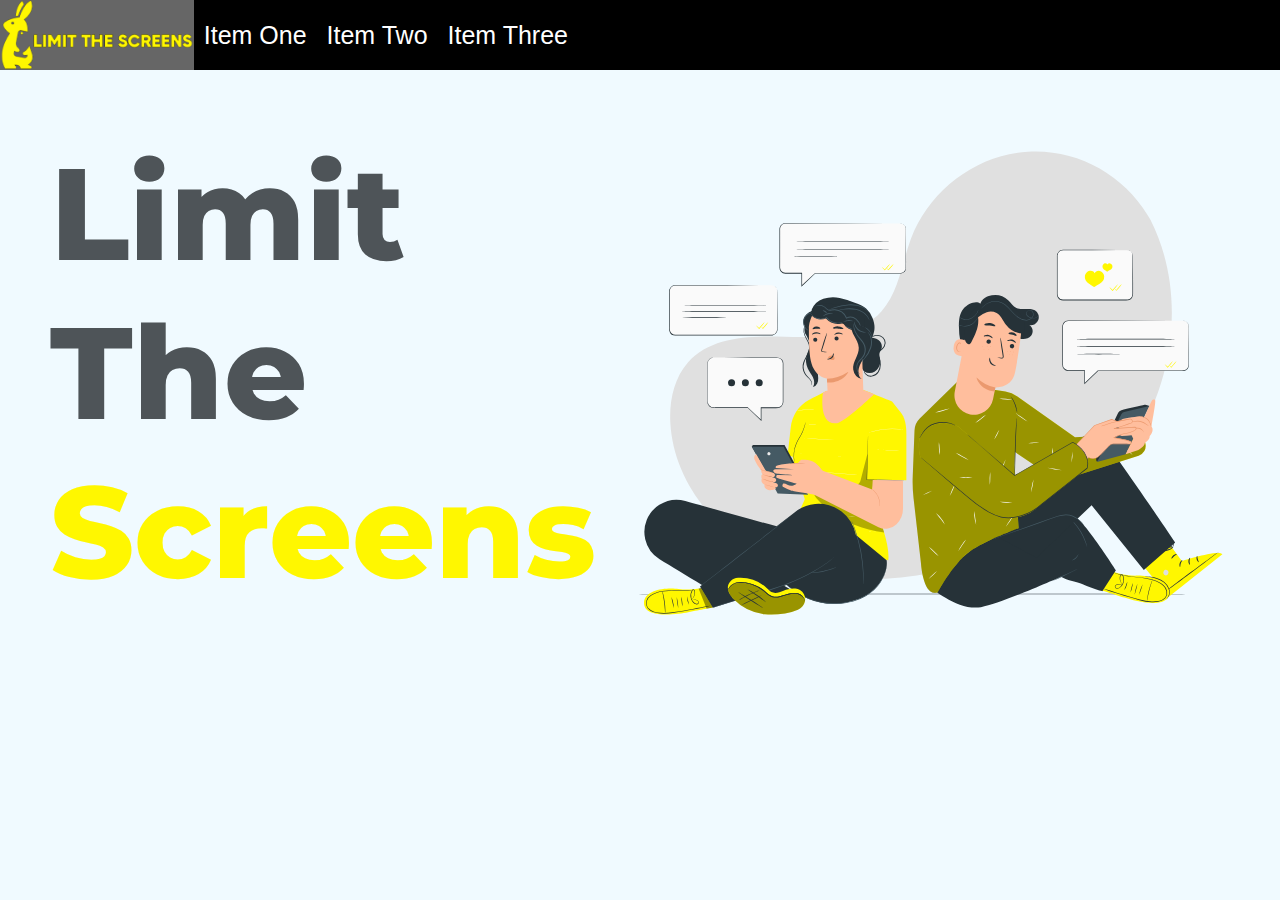
==== commit 5a0bf750: "Update Index.html" ====
--- a/Index.html
+++ b/Index.html
@@ -38,7 +38,7 @@
   <br><br><br><br>
   <div class="titleDiv">
     <p class="title">Limit<br>The<br><y>Screens<Y></p>
-<svg class="animated" height="700" id="freepik_stories-texting" xmlns="http://www.w3.org/2000/svg" viewBox="0 0 500 500" version="1.1" xmlns:xlink="http://www.w3.org/1999/xlink" xmlns:svgjs="http://svgjs.com/svgjs"><style>svg#freepik_stories-texting:not(.animated) .animable {opacity: 0;}svg#freepik_stories-texting.animated #freepik--speech-bubbles--inject-13 {animation: 3s Infinite  linear floating;animation-delay: 0s;}            @keyframes floating {                0% {                    opacity: 1;                    transform: translateY(0px);                }                50% {                    transform: translateY(-10px);                }                100% {                    opacity: 1;                    transform: translateY(0px);                }            }        </style><g id="freepik--background-simple--inject-13" class="animable" style="transform-origin: 250.001px 244.846px;"><path d="M426.59,133l-2.32-3.77c-19.54-31.8-54.88-51-92.13-48.64a99.33,99.33,0,0,0-14.26,1.93C284,89.66,254.54,115,242.32,147.34c-7.18,19-9.19,41-22.82,56.11-17.74,19.68-47.87,20.3-74.35,19.48s-56.63-.12-74.29,19.64c-11,12.37-14.57,30-13.68,46.54C59.54,333,90.5,372.2,129.87,391.7S215.6,413,258.69,404.37c60.36-12,117.76-45,152.27-96S454.19,188,426.59,133Z" style="fill: rgb(224, 224, 224); transform-origin: 250.001px 244.846px;" id="elyeg8lfb8oxp" class="animable"></path></g><g id="freepik--Floor--inject-13" class="animable" style="transform-origin: 242.45px 420.75px;"><path d="M467.11,420.75c0,.14-100.59.26-224.65.26s-224.67-.12-224.67-.26,100.57-.26,224.67-.26S467.11,420.6,467.11,420.75Z" style="fill: rgb(38, 50, 56); transform-origin: 242.45px 420.75px;" id="eljw3r14z86v" class="animable"></path></g><g id="freepik--character-2--inject-13" class="animable" style="transform-origin: 362.692px 311.018px;"><path d="M434.47,373.45l16.21,22s27.77-9.09,31.17-5.33l-41.47,33-26.66-33.19Z" style="fill: rgb(255, 247, 0); transform-origin: 447.785px 398.285px;" id="elge6eafnsdr6" class="animable"></path><path d="M436.77,403.05a2.17,2.17,0,0,0,.37,2.88,2.08,2.08,0,0,0,2.86-.34,2.29,2.29,0,0,0-.41-3,2.16,2.16,0,0,0-2.93.69" style="fill: rgb(224, 224, 224); transform-origin: 438.384px 404.316px;" id="elmno35mfko9" class="animable"></path><path d="M478.81,388.42c.08.12-9.05,7.08-20.39,15.55s-20.62,15.25-20.71,15.13,9-7.07,20.39-15.55S478.72,388.31,478.81,388.42Z" style="fill: rgb(38, 50, 56); transform-origin: 458.26px 403.76px;" id="el5ms50cmt12p" class="animable"></path><path d="M451.17,394.63c.15.21-.79,1.12-1.28,2.57s-.33,2.73-.58,2.8-.89-1.35-.27-3.1S451.06,394.41,451.17,394.63Z" style="fill: rgb(38, 50, 56); transform-origin: 449.982px 397.297px;" id="el7d90o77mg8a" class="animable"></path><path d="M457,393c.2.17-.41,1.21-.41,2.63s.51,2.48.3,2.63-1.25-.89-1.21-2.65S456.83,392.77,457,393Z" style="fill: rgb(38, 50, 56); transform-origin: 456.36px 395.622px;" id="elhqoenf1gan9" class="animable"></path><path d="M463.64,396.23c-.15.19-1.24-.6-1.61-2.14s.24-2.73.46-2.63.11,1.17.42,2.42S463.83,396.05,463.64,396.23Z" style="fill: rgb(38, 50, 56); transform-origin: 462.795px 393.856px;" id="el5lyhoyulf2i" class="animable"></path><path d="M446.89,390c.06.25-1.1.71-2.19,1.71s-1.7,2.07-1.95,2,0-1.51,1.35-2.66S446.86,389.77,446.89,390Z" style="fill: rgb(38, 50, 56); transform-origin: 444.778px 391.809px;" id="elqepo26s49j" class="animable"></path><path d="M444,384.81c.07.09-.63.85-2.1,1.66a12.55,12.55,0,0,1-2.72,1.06,12.36,12.36,0,0,1-1.71.32,3.12,3.12,0,0,1-1,0,1.13,1.13,0,0,1-.95-1,1.4,1.4,0,0,1,.52-1.18,3.5,3.5,0,0,1,.87-.51,9.35,9.35,0,0,1,1.65-.59,9.51,9.51,0,0,1,2.94-.27A4.54,4.54,0,0,1,444,385c0,.14-1-.12-2.59-.08a10.71,10.71,0,0,0-2.71.44,9.53,9.53,0,0,0-1.49.58c-.54.23-.91.53-.87.82,0,.11,0,.14.23.2a3.18,3.18,0,0,0,.75,0,15.51,15.51,0,0,0,1.61-.25,15.89,15.89,0,0,0,2.64-.83A19.65,19.65,0,0,1,444,384.81Z" style="fill: rgb(38, 50, 56); transform-origin: 439.761px 386.085px;" id="elj0cjcop3u4" class="animable"></path><path d="M443.94,385.32c-.05.09-1-.32-2.16-1.59a8.54,8.54,0,0,1-1.53-2.51,8.73,8.73,0,0,1-.48-1.69,2.22,2.22,0,0,1,.5-2.12,1.21,1.21,0,0,1,1.33-.11,3.47,3.47,0,0,1,.83.59,6.37,6.37,0,0,1,1.12,1.41,6.12,6.12,0,0,1,.82,2.87c.05,1.73-.61,2.65-.68,2.6a21,21,0,0,0,0-2.55,6.14,6.14,0,0,0-.9-2.49,5.5,5.5,0,0,0-1-1.18c-.41-.39-.87-.61-1-.44a1.54,1.54,0,0,0-.19,1.27,9.24,9.24,0,0,0,.38,1.55,10,10,0,0,0,1.25,2.41C443.2,384.61,444,385.2,443.94,385.32Z" style="fill: rgb(38, 50, 56); transform-origin: 442.028px 381.241px;" id="el8gmi2vbc6eo" class="animable"></path><path d="M397.62,403.62s9.45,3.27,18.27,3c8.27-.24,26.3,3.2,25,13.91-1.45,11.94-25.34,6.07-34.58,3s-18.44-5.88-18.44-5.88Z" style="fill: rgb(255, 247, 0); transform-origin: 414.413px 415.664px;" id="el1yc3cryhkad" class="animable"></path><path d="M417.56,421.53a20.1,20.1,0,0,0,1.67-4,20.63,20.63,0,0,0,1.23-4.17,40.34,40.34,0,0,0-2.9,8.18Z" style="fill: rgb(38, 50, 56); transform-origin: 419.01px 417.45px;" id="ely3m46wdap1i" class="animable"></path><path d="M414.23,421.29a20.74,20.74,0,0,0,1.33-4.16,21,21,0,0,0,.88-4.28,41,41,0,0,0-2.21,8.44Z" style="fill: rgb(38, 50, 56); transform-origin: 415.335px 417.07px;" id="elbrz82qa9c0q" class="animable"></path><path d="M411.18,419.66a15.53,15.53,0,0,0,1.13-3.64,16.07,16.07,0,0,0,.68-3.75,15.53,15.53,0,0,0-1.13,3.64A16.07,16.07,0,0,0,411.18,419.66Z" style="fill: rgb(38, 50, 56); transform-origin: 412.085px 415.965px;" id="elzx9p2yys8a" class="animable"></path><path d="M406.31,417.81a8.66,8.66,0,0,0,1.64-3.05,8.79,8.79,0,0,0,.76-3.37,25.08,25.08,0,0,0-1.2,3.21A23.58,23.58,0,0,0,406.31,417.81Z" style="fill: rgb(38, 50, 56); transform-origin: 407.51px 414.6px;" id="elavaqy54xc96" class="animable"></path><path d="M405.76,413.31a4.55,4.55,0,0,0-1.26-.23,10.72,10.72,0,0,0-3.48.25,4,4,0,0,0-1.12.44,1.65,1.65,0,0,0-.8,1.11,1.81,1.81,0,0,0,2,1.86,4.63,4.63,0,0,0,2.75-1.5,8,8,0,0,0,1.79-2.81,7.64,7.64,0,0,0-.33-6.32,1.33,1.33,0,0,0-.66-.52,1,1,0,0,0-.84.16,2.24,2.24,0,0,0-.77,1.23,6.88,6.88,0,0,0-.16,2.44,6.75,6.75,0,0,0,1.27,3.26,5,5,0,0,0,.63.71q.24.23.27.21s-.31-.35-.75-1a7,7,0,0,1-1.09-3.19,6.45,6.45,0,0,1,.21-2.31,1.8,1.8,0,0,1,.62-1,.63.63,0,0,1,.92.27,7.61,7.61,0,0,1-1.44,8.55,4.23,4.23,0,0,1-2.45,1.4,1.41,1.41,0,0,1-1.59-1.38,1.19,1.19,0,0,1,.6-.85,3.7,3.7,0,0,1,1-.43,12,12,0,0,1,3.39-.39C405.31,413.28,405.76,413.35,405.76,413.31Z" style="fill: rgb(38, 50, 56); transform-origin: 402.635px 411.154px;" id="elx75d21jgiog" class="animable"></path><path d="M389,416.24s.07,0,.23.1l.71.27,2.73,1c2.39.84,5.84,2,10.15,3.4s9.47,3,15.28,4.49a41.91,41.91,0,0,0,9.3,1.59,20.31,20.31,0,0,0,5-.34,13.68,13.68,0,0,0,2.48-.77,7.23,7.23,0,0,0,2.27-1.41l0,0a5.17,5.17,0,0,0,1-.91,6.36,6.36,0,0,0,1.12-5.16,8.39,8.39,0,0,0-2.62-4.44,15.91,15.91,0,0,0-4.16-2.73c-.75-.31-1.47-.67-2.22-.93s-1.48-.54-2.23-.74c-6-1.69-11.55-1.87-16.15-2.42-2.31-.23-4.38-.55-6.19-.88a41.79,41.79,0,0,1-4.58-1.14l-1.63-.56-1.16-.49-.72-.29-.25-.09s.07.06.23.13l.7.34,1.15.53,1.63.6a39.39,39.39,0,0,0,4.58,1.23c1.81.36,3.89.69,6.21.95,4.6.59,10.18.81,16.06,2.5.74.2,1.46.49,2.2.74s1.44.62,2.17.93a15.41,15.41,0,0,1,4,2.65,8,8,0,0,1,2.48,4.19,5.93,5.93,0,0,1-1,4.79,4.47,4.47,0,0,1-.87.82h0l0,0a6.63,6.63,0,0,1-2.1,1.3,13.48,13.48,0,0,1-2.39.74,19.86,19.86,0,0,1-4.91.35,43,43,0,0,1-9.22-1.55c-5.8-1.49-11-3.06-15.28-4.39s-7.79-2.48-10.19-3.26l-2.76-.89-.72-.23Z" style="fill: rgb(38, 50, 56); transform-origin: 414.208px 415.456px;" id="elq4qm4hdfqdl" class="animable"></path><path d="M423.82,426.25a18.54,18.54,0,0,0,.53-2.45c.29-1.52.73-3.6,1.32-5.88s1.22-4.32,1.7-5.79a17.48,17.48,0,0,0,.72-2.41,11.21,11.21,0,0,0-1,2.3,54.52,54.52,0,0,0-1.84,5.78,53.91,53.91,0,0,0-1.19,5.95A11.27,11.27,0,0,0,423.82,426.25Z" style="fill: rgb(38, 50, 56); transform-origin: 425.954px 417.985px;" id="elj8k6b32gsf" class="animable"></path><path d="M438.3,425.26s.32-.3.81-.92a9.86,9.86,0,0,0,1.55-2.9,6,6,0,0,0,.33-2.2,8.88,8.88,0,0,0-.6-2.51,11.94,11.94,0,0,0-3.54-4.72,16.87,16.87,0,0,0-5.25-2.86,34,34,0,0,0-4.78-1.22c-1.39-.25-2.53-.42-3.31-.55a6.2,6.2,0,0,1-1.21-.24,5.35,5.35,0,0,1,1.24,0c.79.07,1.93.18,3.34.39a29.78,29.78,0,0,1,4.88,1.13,16.61,16.61,0,0,1,5.42,2.91,12,12,0,0,1,3.66,4.95,9,9,0,0,1,.58,2.66,5.92,5.92,0,0,1-.42,2.34,8.83,8.83,0,0,1-1.74,2.91A2.93,2.93,0,0,1,438.3,425.26Z" style="fill: rgb(38, 50, 56); transform-origin: 431.861px 416.182px;" id="elaczzx2w471w" class="animable"></path><path d="M399.93,402.51s-25.07-38.94-31.42-40.89-17.64-3.47-27.17,0-37,15.11-37,15.11l-17.32,5.76a44,44,0,0,0-29.32,33.57h0s21.86,18,38.4,14.81,61.57-23.43,61.57-23.43h0c4.8,2.86,12.65,4.11,16.25,5.65,10.13,4.35,15.54,5.51,15.54,5.51h0Z" style="fill: rgb(38, 50, 56); transform-origin: 328.815px 395.399px;" id="el4nuuqiolfja" class="animable"></path><path d="M370.5,401.61a25.37,25.37,0,0,1-3,1.52l-7.24,3.54c-2.84,1.39-5.42,2.6-7.33,3.42a19.46,19.46,0,0,1-3.13,1.18,24.61,24.61,0,0,1,3-1.52l7.25-3.54c2.83-1.39,5.42-2.6,7.32-3.42A18.94,18.94,0,0,1,370.5,401.61Z" style="fill: rgb(69, 90, 100); transform-origin: 360.15px 406.44px;" id="elm447aqsndj8" class="animable"></path><path d="M377.8,384.64c-.08,0-.48-1.35-1.29-3.5a50.26,50.26,0,0,0-9.15-15.32c-1.51-1.74-2.54-2.73-2.48-2.8a3.74,3.74,0,0,1,.79.63c.49.42,1.16,1.08,2,1.92A42.56,42.56,0,0,1,376.86,381c.36,1.1.62,2,.76,2.63A3.44,3.44,0,0,1,377.8,384.64Z" style="fill: rgb(69, 90, 100); transform-origin: 371.339px 373.83px;" id="eltp5ahmdszl" class="animable"></path><path d="M371.21,390a6.83,6.83,0,0,1-5.37,5,24.57,24.57,0,0,0,3.06-2.11A23.31,23.31,0,0,0,371.21,390Z" style="fill: rgb(69, 90, 100); transform-origin: 368.525px 392.5px;" id="el26n2ei82t4s" class="animable"></path><path d="M445.6,381.24s-53.32-78.94-57.4-81.17c-1.87-1-4.92-1.31-7.68-1.33a16.11,16.11,0,0,0-10.11,3.52l-47.06,44.8-13.82,30.1,29.3,15.78,42.4-40.43,40.17,49.74Z" style="fill: rgb(38, 50, 56); transform-origin: 377.565px 350.495px;" id="eljgzoq5thc7" class="animable"></path><path d="M375.15,367.69a3.63,3.63,0,0,1-.5-.58c-.31-.39-.78-.95-1.44-1.63a18.28,18.28,0,0,0-6.57-4.41,13.48,13.48,0,0,0-5.36-.95,24.4,24.4,0,0,0-6.2,1.12c-2.14.64-4.35,1.48-6.65,2.29l-7.13,2.55-25.05,8.82-7.61,2.62-2.08.69a3.61,3.61,0,0,1-.74.2,6,6,0,0,1,.7-.3l2.05-.78,7.56-2.78,25-9,7.13-2.53c2.31-.8,4.52-1.63,6.69-2.27a24.75,24.75,0,0,1,6.33-1.09,13.87,13.87,0,0,1,5.5,1,18,18,0,0,1,6.59,4.62,16.73,16.73,0,0,1,1.37,1.71A4.75,4.75,0,0,1,375.15,367.69Z" style="fill: rgb(69, 90, 100); transform-origin: 340.485px 369.033px;" id="el3cvelhdfx1o" class="animable"></path><path d="M355.65,334l61.8-19.64a7.79,7.79,0,0,0,5.22-9.13l-1.74-7.72-52.42,2.66-44.34-31.4A22.08,22.08,0,0,0,315,265l-8.79-1.43-28-6.35-29.08,28.56a13.55,13.55,0,0,0-4.05,9.15l-1.39,35.63a108.77,108.77,0,0,0,.6,16.14l5.76,50.7s1.61,26.09,12.91,22.06c0,0,12.7-24.36,27.23-33.24s34.9-16,34.9-16l-3.17-48.38.42-10.28Z" style="fill: rgb(255, 247, 0); transform-origin: 333.238px 338.552px;" id="el96f2ye1du4" class="animable"></path><g id="elmkvq7ch7dxf"><g style="opacity: 0.4; transform-origin: 333.163px 338.573px;" class="animable"><path d="M355.58,334l61.79-19.65a7.78,7.78,0,0,0,5.23-9.13l-1.74-7.71-52.42,2.65L324.1,268.8a22.08,22.08,0,0,0-9.2-3.77l-8.79-1.44-28-6.35L249,285.81a13.55,13.55,0,0,0-4,9.15l-1.39,35.62a108.71,108.71,0,0,0,.6,16.14L250,397.43s1.61,26.09,12.91,22.05c0,0,12.32-23.76,26.2-32.57,13.39-8.5,35.93-16.65,35.93-16.65l-3.09-48.66.34-10Z" id="el3nyxwgto9jt" class="animable" style="transform-origin: 333.163px 338.573px;"></path></g></g><path d="M306.38,301.91A17.7,17.7,0,0,1,308.1,298a17.52,17.52,0,0,1,2.18-3.65,34.85,34.85,0,0,1-3.9,7.54Z" style="fill: rgb(250, 250, 250); transform-origin: 308.33px 298.13px;" id="elj0ruefrsso" class="animable"></path><path d="M332,288.07a29.44,29.44,0,0,1-4.67-2.92A28.81,28.81,0,0,1,323,281.8a57.84,57.84,0,0,1,9,6.27Z" style="fill: rgb(250, 250, 250); transform-origin: 327.5px 284.935px;" id="elao049xv5nx4" class="animable"></path><path d="M341,304.09a17.4,17.4,0,0,1-4.24.62,17.89,17.89,0,0,1-4.28.1,17.52,17.52,0,0,1,4.24-.62A17.87,17.87,0,0,1,341,304.09Z" style="fill: rgb(250, 250, 250); transform-origin: 336.74px 304.45px;" id="el0pauc8odv6s" class="animable"></path><path d="M351.91,318.25a26.39,26.39,0,0,1-.74-5.09,25.78,25.78,0,0,1-.23-5.13,24.86,24.86,0,0,1,.75,5.08A24.54,24.54,0,0,1,351.91,318.25Z" style="fill: rgb(250, 250, 250); transform-origin: 351.429px 313.14px;" id="eltnl2n5gzdng" class="animable"></path><path d="M372.86,308.52A25.9,25.9,0,0,1,369,312a26.51,26.51,0,0,1-4.18,3.08,51.81,51.81,0,0,1,8-6.57Z" style="fill: rgb(250, 250, 250); transform-origin: 368.84px 311.795px;" id="elly5o94q7tve" class="animable"></path><path d="M412.8,313.81a44.53,44.53,0,0,1-7.21-6.41,23,23,0,0,1,3.78,3A22.15,22.15,0,0,1,412.8,313.81Z" style="fill: rgb(250, 250, 250); transform-origin: 409.195px 310.605px;" id="elgnte0gl8n4p" class="animable"></path><path d="M291.73,289.28a25.86,25.86,0,0,1,4-3.37,25.35,25.35,0,0,1,4.3-3,27.22,27.22,0,0,1-4,3.36A26.76,26.76,0,0,1,291.73,289.28Z" style="fill: rgb(250, 250, 250); transform-origin: 295.88px 286.095px;" id="eldsmctxtb1xk" class="animable"></path><path d="M269.21,298.31a26.57,26.57,0,0,1-5.35-5.1,13.39,13.39,0,0,1,2.86,2.36A13.24,13.24,0,0,1,269.21,298.31Z" style="fill: rgb(250, 250, 250); transform-origin: 266.535px 295.76px;" id="els1579d6161" class="animable"></path><path d="M272.14,278.11a33.37,33.37,0,0,1-5.53,1.82,32.86,32.86,0,0,1-5.67,1.31,32.07,32.07,0,0,1,5.53-1.81A32.18,32.18,0,0,1,272.14,278.11Z" style="fill: rgb(250, 250, 250); transform-origin: 266.54px 279.675px;" id="elobnays6m0v" class="animable"></path><path d="M284.34,308.76a37.5,37.5,0,0,1,1.22-8.76,18.92,18.92,0,0,1-.35,4.42A19.2,19.2,0,0,1,284.34,308.76Z" style="fill: rgb(250, 250, 250); transform-origin: 284.957px 304.38px;" id="ellvioq5q93hd" class="animable"></path><path d="M320.22,271.5a24.65,24.65,0,0,1-5-.32,24,24,0,0,1-5-.85,25.17,25.17,0,0,1,5,.33A24.83,24.83,0,0,1,320.22,271.5Z" style="fill: rgb(250, 250, 250); transform-origin: 315.22px 270.917px;" id="el0jxdywlmokzh" class="animable"></path><path d="M311.35,326.29a48.15,48.15,0,0,1,3.88-9.25,48.87,48.87,0,0,1-3.88,9.25Z" style="fill: rgb(250, 250, 250); transform-origin: 313.29px 321.665px;" id="elnshpzwwo4z" class="animable"></path><path d="M297.11,333.13c-.14.07-1.41-2.28-3.19-5s-3.37-4.91-3.26-5a21.68,21.68,0,0,1,3.7,4.72A22,22,0,0,1,297.11,333.13Z" style="fill: rgb(250, 250, 250); transform-origin: 293.882px 328.131px;" id="elkbyvzhdly1" class="animable"></path><path d="M261.45,324.08a12.82,12.82,0,0,1-4.21-3.09,13.12,13.12,0,0,1-3.09-4.21c.13-.08,1.44,1.84,3.46,3.85S261.53,324,261.45,324.08Z" style="fill: rgb(250, 250, 250); transform-origin: 257.801px 320.429px;" id="elop48kddy49" class="animable"></path><path d="M258.51,341.32a30.59,30.59,0,0,1-7.29,3.42,31.08,31.08,0,0,1,7.29-3.42Z" style="fill: rgb(250, 250, 250); transform-origin: 254.865px 343.03px;" id="el4tvrzq04sth" class="animable"></path><path d="M272.09,345.46a53.85,53.85,0,0,1,4.2-9.7,26.2,26.2,0,0,1-1.86,5A27.22,27.22,0,0,1,272.09,345.46Z" style="fill: rgb(250, 250, 250); transform-origin: 274.19px 340.61px;" id="elmdphc9lw16" class="animable"></path><path d="M268.26,367.14c-.13.07-1.45-1.94-3.26-4.28s-3.41-4.14-3.3-4.24a18.34,18.34,0,0,1,3.71,3.92A17.9,17.9,0,0,1,268.26,367.14Z" style="fill: rgb(250, 250, 250); transform-origin: 264.977px 362.881px;" id="els45w7cok9c" class="animable"></path><path d="M291,356.93a49.85,49.85,0,0,1,.73,5.32,47.18,47.18,0,0,1,.68,5.33,19.89,19.89,0,0,1-1.19-5.26A19.3,19.3,0,0,1,291,356.93Z" style="fill: rgb(250, 250, 250); transform-origin: 291.657px 362.255px;" id="eli5m4z74559p" class="animable"></path><path d="M284.71,378.82a46.4,46.4,0,0,1-3,4.47,51.84,51.84,0,0,1-3,4.43,19.86,19.86,0,0,1,2.6-4.73A19.39,19.39,0,0,1,284.71,378.82Z" style="fill: rgb(250, 250, 250); transform-origin: 281.71px 383.27px;" id="ellsnawvg4fxl" class="animable"></path><path d="M307,360.3a37.48,37.48,0,0,1-2.61-5.6,36.65,36.65,0,0,1-2.13-5.79,37.64,37.64,0,0,1,2.61,5.59A35.76,35.76,0,0,1,307,360.3Z" style="fill: rgb(250, 250, 250); transform-origin: 304.63px 354.605px;" id="el0w5smth17spm" class="animable"></path><path d="M321.1,360.36a52.69,52.69,0,0,1-5.82,8.77A26.31,26.31,0,0,1,318,364.6,26.94,26.94,0,0,1,321.1,360.36Z" style="fill: rgb(250, 250, 250); transform-origin: 318.19px 364.745px;" id="elgncegn3wwrn" class="animable"></path><path d="M319.83,341.1a13.12,13.12,0,0,1-5.11-1.22,6.83,6.83,0,0,1,2.62.36A6.64,6.64,0,0,1,319.83,341.1Z" style="fill: rgb(250, 250, 250); transform-origin: 317.275px 340.484px;" id="elyz6ga8yiuyq" class="animable"></path><path d="M263.59,391.76a26.84,26.84,0,0,1-3.95-3.47,26.05,26.05,0,0,1-3.59-3.84,26.84,26.84,0,0,1,3.95,3.47A27.25,27.25,0,0,1,263.59,391.76Z" style="fill: rgb(250, 250, 250); transform-origin: 259.82px 388.105px;" id="el4i9rbzd9b1r" class="animable"></path><path d="M262.42,403.14a38.91,38.91,0,0,1-6.57,6.08A20,20,0,0,1,259,406,19,19,0,0,1,262.42,403.14Z" style="fill: rgb(250, 250, 250); transform-origin: 259.135px 406.18px;" id="elfus5gjjd15" class="animable"></path><path d="M337.53,202.57c-4.12-2.51-9.8.3-14.16-1.77-2.65-1.25-4.18-4-6.3-6A14.74,14.74,0,0,0,304.46,191c-4.27,1-7.24,2.38-8.83,6.46-2.94-2.85-9.79,0-12.82,3.7s-3.63,8.14-3.67,12.9a63,63,0,0,0,4.61,24c.27.67.78,1.47,1.49,1.33.5-.09.78-.6,1-1.07,1.71-3.93,2.25-8.24,3-12.47s1.61-8.54,3.92-12.15,6.32-6.41,10.6-6.18c3.16.17,6,1.95,8.32,4.14s4.13,4.79,6.24,7.15a17.42,17.42,0,0,0,7.64,5.44c3,.92,6.68.31,8.7-2.13s1.55-6.76-1.29-8.16a6.22,6.22,0,0,0,4.22-11.46Z" style="fill: rgb(38, 50, 56); transform-origin: 309.864px 215.096px;" id="elcv0mtch4vpu" class="animable"></path><path d="M305.4,270.93l1.83-9s12.27.75,15-11.08c1.32-5.71,3.08-17.69,4.55-28.56a22.62,22.62,0,0,0-17.6-25.13l-1.14-.25c-12.5-2-21.15,7.54-22.78,20.09L276,265.09a15,15,0,0,0,11.79,17.55h0A15,15,0,0,0,305.4,270.93Z" style="fill: rgb(255, 190, 157); transform-origin: 301.356px 239.785px;" id="el8uys9apskn" class="animable"></path><path d="M307.25,261.94a28.24,28.24,0,0,1-14.5-7.77s1.79,9.34,13.86,10.85Z" style="fill: rgb(235, 153, 110); transform-origin: 300px 259.595px;" id="el6s9kikuhibf" class="animable"></path><path d="M321.71,230.46a1.73,1.73,0,0,1-2,1.35,1.66,1.66,0,0,1-1.42-1.91,1.73,1.73,0,0,1,2-1.35A1.65,1.65,0,0,1,321.71,230.46Z" style="fill: rgb(38, 50, 56); transform-origin: 320.001px 230.18px;" id="el0x8tehw595ro" class="animable"></path><path d="M323,227.54c-.26.18-1.34-1-3.16-1.44s-3.36.22-3.51,0,.23-.47.9-.77a4.69,4.69,0,0,1,2.87-.24,4.57,4.57,0,0,1,2.45,1.42C323,227,323.09,227.47,323,227.54Z" style="fill: rgb(38, 50, 56); transform-origin: 319.664px 226.263px;" id="elynlcd24rqzk" class="animable"></path><path d="M303.77,226.86a1.74,1.74,0,0,1-2,1.36,1.66,1.66,0,0,1-1.41-1.91,1.74,1.74,0,0,1,2-1.36A1.67,1.67,0,0,1,303.77,226.86Z" style="fill: rgb(38, 50, 56); transform-origin: 302.064px 226.585px;" id="eljl3e6a6u1v" class="animable"></path><path d="M305,224c-.26.17-1.34-1.06-3.16-1.45s-3.36.23-3.51,0,.22-.47.9-.77a4.76,4.76,0,0,1,2.87-.24,4.51,4.51,0,0,1,2.45,1.43C305,223.46,305.1,223.9,305,224Z" style="fill: rgb(38, 50, 56); transform-origin: 301.666px 222.719px;" id="elcrm6v5tj36l" class="animable"></path><path d="M308.64,238.94a11.81,11.81,0,0,1,3.08.11c.47,0,.94,0,1.08-.25a2.33,2.33,0,0,0,0-1.44c-.19-1.23-.39-2.51-.6-3.85-.81-5.46-1.29-9.91-1.07-9.94s1.06,4.37,1.87,9.83c.19,1.35.37,2.63.54,3.86a2.74,2.74,0,0,1-.16,1.87,1.22,1.22,0,0,1-.91.52,4,4,0,0,1-.82-.06A12.9,12.9,0,0,1,308.64,238.94Z" style="fill: rgb(38, 50, 56); transform-origin: 311.138px 231.611px;" id="el01r2q3n4at3a" class="animable"></path><path d="M303,239c.3,0-.12,2,1.26,3.8s3.54,2,3.5,2.29c0,.13-.56.28-1.45.11a5.05,5.05,0,0,1-2.94-1.8,4.37,4.37,0,0,1-.93-3.16C302.54,239.43,302.87,239,303,239Z" style="fill: rgb(38, 50, 56); transform-origin: 305.089px 242.138px;" id="elg6vsul9z7ug" class="animable"></path><path d="M307.19,214.68c-.28.45-2.05-.18-4.25-.39s-4.05,0-4.23-.51c-.08-.24.32-.64,1.12-1a7.18,7.18,0,0,1,3.31-.4,7.06,7.06,0,0,1,3.16,1.09C307,214,307.32,214.46,307.19,214.68Z" style="fill: rgb(38, 50, 56); transform-origin: 302.959px 213.586px;" id="el332m1da796r" class="animable"></path><path d="M323.45,222.12c-.41.35-1.58-.36-3.08-.71s-2.85-.33-3.05-.82c-.08-.24.21-.61.85-.88a4.58,4.58,0,0,1,4.94,1.24C323.55,221.49,323.63,222,323.45,222.12Z" style="fill: rgb(38, 50, 56); transform-origin: 320.423px 220.828px;" id="elqhu1tgdzel" class="animable"></path><path d="M284.32,226c-.19-.13-7.63-4.19-9.14,4s7,8,7.06,7.76S284.32,226,284.32,226Z" style="fill: rgb(255, 190, 157); transform-origin: 279.66px 231.359px;" id="elrq0i3yymfqg" class="animable"></path><path d="M280.32,234.19s-.16.07-.42.14a1.47,1.47,0,0,1-1.07-.18c-.8-.47-1.28-2-1.05-3.46a4.9,4.9,0,0,1,.78-2,1.65,1.65,0,0,1,1.27-.89.74.74,0,0,1,.77.54c.07.25,0,.4,0,.43s.21-.11.2-.46a.9.9,0,0,0-.22-.57,1.11,1.11,0,0,0-.75-.35,2,2,0,0,0-1.72,1,4.83,4.83,0,0,0-.92,2.18c-.25,1.66.31,3.35,1.43,3.91a1.56,1.56,0,0,0,1.34,0C280.27,234.38,280.34,234.21,280.32,234.19Z" style="fill: rgb(235, 153, 110); transform-origin: 278.966px 231.011px;" id="eli8f5ax34tpe" class="animable"></path><path d="M329.83,220.36a17.54,17.54,0,0,1-14.47-6.74c-2.35-3.08-3.81-7.08-7.18-9a9.85,9.85,0,0,0-7.59-.6,19,19,0,0,0-6.7,3.91c1,6.53-2,12.92-5,18.84a3.28,3.28,0,0,1-1.35,1.66c-1.12.53-2.43-.36-3.07-1.42a10.12,10.12,0,0,1-1.05-5.76,34.11,34.11,0,0,1,3-13.14,23.24,23.24,0,0,1,8.74-10.1,22,22,0,0,1,16.33-2.41,27.08,27.08,0,0,1,14.13,8.82,16,16,0,0,1,3.73,6.82" style="fill: rgb(38, 50, 56); transform-origin: 306.593px 211.784px;" id="elx357gtl2ump" class="animable"></path><path d="M340.31,206.17a1.79,1.79,0,0,1-.23.68,3.31,3.31,0,0,1-1.49,1.43,5.32,5.32,0,0,1-3.26.35,9.43,9.43,0,0,1-2-.56,4.55,4.55,0,0,1-1.86-1.41,2.94,2.94,0,0,1-.51-2.51,2.58,2.58,0,0,1,2.17-1.7,3.21,3.21,0,0,1,1.5.14,2.67,2.67,0,0,1,1.26.92,3.8,3.8,0,0,1,.59,3.1,4.4,4.4,0,0,1-1.93,2.7,6.67,6.67,0,0,1-3.3,1,10.89,10.89,0,0,1-6.77-2.26,31.77,31.77,0,0,1-5.21-4.92,38.8,38.8,0,0,0-4.68-4.66,12.28,12.28,0,0,0-5.27-2.57,11.77,11.77,0,0,0-5.12.19,14.68,14.68,0,0,0-6.45,3.71,19.81,19.81,0,0,0-1.41,1.5,5.37,5.37,0,0,1-.47.54s0-.05.09-.15.17-.25.32-.44a13.88,13.88,0,0,1,1.36-1.56,14.47,14.47,0,0,1,6.48-3.88,11.92,11.92,0,0,1,5.26-.24,12.64,12.64,0,0,1,5.45,2.6,38.78,38.78,0,0,1,4.74,4.69,31.3,31.3,0,0,0,5.15,4.85,10.51,10.51,0,0,0,6.51,2.2,6.24,6.24,0,0,0,3.1-1,4,4,0,0,0,1.78-2.45,3.41,3.41,0,0,0-.51-2.8,2.5,2.5,0,0,0-2.42-.94,2.24,2.24,0,0,0-1.92,1.45,2.64,2.64,0,0,0,.45,2.25,4.15,4.15,0,0,0,1.73,1.34,8.6,8.6,0,0,0,1.91.57,5.09,5.09,0,0,0,3.15-.27,3.36,3.36,0,0,0,1.49-1.32A5,5,0,0,0,340.31,206.17Z" style="fill: rgb(69, 90, 100); transform-origin: 318.09px 202.847px;" id="elyms4kt4j5v" class="animable"></path><path d="M279.85,207.87a13.52,13.52,0,0,0,2.33,1.18,7.06,7.06,0,0,0,2.78.31,11.7,11.7,0,0,0,3.36-.8,9.71,9.71,0,0,0,4.67-4,19.11,19.11,0,0,0,1.08-2.39,1.91,1.91,0,0,1-.11.71,8,8,0,0,1-.72,1.82,9.48,9.48,0,0,1-4.77,4.29,11.76,11.76,0,0,1-3.48.79,7.14,7.14,0,0,1-2.9-.41,6.63,6.63,0,0,1-1.72-1C280,208.08,279.83,207.89,279.85,207.87Z" style="fill: rgb(69, 90, 100); transform-origin: 286.96px 205.983px;" id="ela2070vk5khg" class="animable"></path><path d="M278.92,213.82c0-.08.93.34,2.48.59a11.38,11.38,0,0,0,10.82-4.19c1-1.23,1.37-2.14,1.43-2.11s0,.25-.23.66a9.69,9.69,0,0,1-1,1.62,11,11,0,0,1-11.1,4.31,9.79,9.79,0,0,1-1.82-.56A2,2,0,0,1,278.92,213.82Z" style="fill: rgb(69, 90, 100); transform-origin: 286.296px 211.516px;" id="el4k5mnyxlupu" class="animable"></path><path d="M297.23,230.4a.23.23,0,0,1,0-.45.23.23,0,0,1,.2.23A.21.21,0,0,1,297.23,230.4Z" style="fill: rgb(235, 153, 110); transform-origin: 297.239px 230.175px;" id="elzzf49r4s38o" class="animable"></path><path d="M300.88,230.37a.24.24,0,0,1-.2-.26.24.24,0,0,1,.21-.25.23.23,0,0,1,.2.26C301.09,230.26,301,230.38,300.88,230.37Z" style="fill: rgb(235, 153, 110); transform-origin: 300.886px 230.115px;" id="elfycaguccv5e" class="animable"></path><path d="M303.24,230.83c-.11,0-.19-.17-.17-.36s.12-.32.23-.31.19.17.18.35S303.36,230.84,303.24,230.83Z" style="fill: rgb(235, 153, 110); transform-origin: 303.274px 230.495px;" id="el3qdn532izry" class="animable"></path><path d="M298.47,233c-.12,0-.19-.1-.18-.17s.12-.11.23-.08.19.1.17.17S298.58,233,298.47,233Z" style="fill: rgb(235, 153, 110); transform-origin: 298.491px 232.87px;" id="el53j0bw82eba" class="animable"></path><path d="M301.82,232.92a.24.24,0,1,1,.23-.21A.22.22,0,0,1,301.82,232.92Z" style="fill: rgb(235, 153, 110); transform-origin: 301.812px 232.68px;" id="elom9fdyz2oie" class="animable"></path><path d="M318.87,234.56a.22.22,0,0,1-.2-.24.21.21,0,0,1,.21-.22.2.2,0,0,1,.2.23A.22.22,0,0,1,318.87,234.56Z" style="fill: rgb(235, 153, 110); transform-origin: 318.876px 234.33px;" id="elh8w3riebb5f" class="animable"></path><path d="M321.29,234.86a.23.23,0,0,1-.17-.28c0-.14.12-.25.23-.23a.23.23,0,0,1,.18.28A.24.24,0,0,1,321.29,234.86Z" style="fill: rgb(235, 153, 110); transform-origin: 321.325px 234.604px;" id="elc61xf1i8emi" class="animable"></path><path d="M316.76,234.16a.19.19,0,0,1-.2-.18.2.2,0,0,1,.21-.18.18.18,0,0,1,.2.18A.19.19,0,0,1,316.76,234.16Z" style="fill: rgb(235, 153, 110); transform-origin: 316.765px 233.98px;" id="el4xszpqnp4xs" class="animable"></path><path d="M318,236.92a.22.22,0,0,1-.25-.19.22.22,0,0,1,.15-.28.24.24,0,0,1,.25.19A.22.22,0,0,1,318,236.92Z" style="fill: rgb(235, 153, 110); transform-origin: 317.95px 236.686px;" id="el3igp53276i2" class="animable"></path><path d="M320.12,237a.2.2,0,0,1-.1-.25.21.21,0,0,1,.36.19A.19.19,0,0,1,320.12,237Z" style="fill: rgb(235, 153, 110); transform-origin: 320.197px 236.854px;" id="eldmfvk98486" class="animable"></path><path d="M425.8,276.12l-2.47-.8a2.45,2.45,0,0,0-1.34-.07c-2.82.64-13.7,3.11-17.84,4.08a3.67,3.67,0,0,0-2.48,2L384.9,316.28a2.32,2.32,0,0,0,.48,2.67h0Z" style="fill: rgb(38, 50, 56); transform-origin: 405.236px 297.069px;" id="el1mclzdgheqh" class="animable"></path><path d="M425.8,276.12l-18.41,37.15-22,5.89,18.75-36.68a3.16,3.16,0,0,1,2.06-1.63Z" style="fill: rgb(69, 90, 100); transform-origin: 405.595px 297.64px;" id="eldzlax59645w" class="animable"></path><path d="M427.43,292.17c-.43-.59,3.79-20.19,2.57-20.73s-1.78-.33-2.58.85S421.77,285,421.77,285l-2.12-.79a3.78,3.78,0,0,0-1.79-.2c-3.2.46-13.67,2-13.61,2.44,0,0-.2,4,3.46,3.24l-5.18,1.65s-1.76,3,1.38,3.48h3.6l-5.62,1.09s.55,3.1,2.59,3.31a51.92,51.92,0,0,0,7.52-.57l1.25,2.76-5.86,11.84,9.88-3.34s5.28-2.71,4.87-5.43c0,0,3.8-2.16,3.8-5.15C425.94,299.35,429.73,295.29,427.43,292.17Z" style="fill: rgb(255, 190, 157); transform-origin: 416.056px 292.204px;" id="elv6651t4d1to" class="animable"></path><path d="M425.13,291.56c-.05.06-.85-.62-2.3-1.46a18.62,18.62,0,0,0-2.64-1.29,8.92,8.92,0,0,0-3.45-.69,30,30,0,0,0-6.48.9,23.62,23.62,0,0,1-2.67.62,10,10,0,0,1,2.58-1,24.27,24.27,0,0,1,6.57-1.07,8.91,8.91,0,0,1,3.63.76,16.62,16.62,0,0,1,2.66,1.42A7.59,7.59,0,0,1,425.13,291.56Z" style="fill: rgb(235, 153, 110); transform-origin: 416.36px 289.567px;" id="elvm4q41fpq5" class="animable"></path><path d="M421.55,296.5c-.08.05-.46-.76-1.47-1.72a5.18,5.18,0,0,0-2-1.21,8.58,8.58,0,0,0-2.93-.08c-2.1.3-4,.82-5.41,1.07a10.06,10.06,0,0,1-2.24.34,8.17,8.17,0,0,1,2.15-.7,47.91,47.91,0,0,1,5.44-1.22,8.15,8.15,0,0,1,3.13.13,5.17,5.17,0,0,1,2.15,1.41A4.34,4.34,0,0,1,421.55,296.5Z" style="fill: rgb(235, 153, 110); transform-origin: 414.525px 294.694px;" id="elxk6g714f0q" class="animable"></path><path d="M427.13,291.88a8,8,0,0,1-.77-1.67,10.41,10.41,0,0,0-2.32-3.64,9.7,9.7,0,0,0-3.83-2,7.94,7.94,0,0,1-1.74-.6,5.58,5.58,0,0,1,1.84.24,8.87,8.87,0,0,1,4.09,1.94,9.14,9.14,0,0,1,2.3,3.89A5.34,5.34,0,0,1,427.13,291.88Z" style="fill: rgb(235, 153, 110); transform-origin: 422.8px 287.923px;" id="el2nvmdc2p07f" class="animable"></path><path d="M367.32,308l16.1-16.85,13.28-4.74,4.12,1.57,9.64-1.86a1.74,1.74,0,0,1,1.81,2.67.9.9,0,0,1-.31.28c-.93.46-13.52,4.51-13.52,4.51l16.18-1.27s1.72.83.33,2.1-6.85,2.78-10.4,3.47a41.53,41.53,0,0,0-6.27,2.53s13.45,2.3,13.33,3.34.12,1.5-1,1.61-12.48-.34-14.21.12-7.74,8.55-11,10.28a7.32,7.32,0,0,1-6.47,0l-3,3.24-7.39-10.28" style="fill: rgb(255, 190, 157); transform-origin: 391.406px 302.541px;" id="elm8dq7t5aon" class="animable"></path><path d="M368.51,308.72a1,1,0,0,1,.14.16l.38.5,1.46,2,5.52,7.57h-.2c.91-1,1.92-2.09,3-3.25a.15.15,0,0,1,.17,0h0a7.51,7.51,0,0,0,4.65.59,6.45,6.45,0,0,0,2.34-1,20.16,20.16,0,0,0,2.08-1.79c1.35-1.32,2.68-2.78,4.08-4.3.7-.75,1.41-1.52,2.17-2.28a12.92,12.92,0,0,1,1.23-1.09l.35-.25.42-.2a6.58,6.58,0,0,1,.86-.12c2.22-.15,4.5-.1,6.85-.08l3.56.05,1.81,0a4.89,4.89,0,0,0,1.71-.14c.18-.08.21-.29.23-.6l0-.47c0-.06,0-.21,0-.19s0,0,0,0a6.76,6.76,0,0,0-1.66-.65c-1.2-.35-2.44-.64-3.7-.92-2.51-.54-5.09-1-7.72-1.49a.24.24,0,0,1-.21-.29.24.24,0,0,1,.14-.18c1.37-.67,2.77-1.31,4.22-1.88a13.06,13.06,0,0,1,2.27-.72c.77-.15,1.53-.32,2.3-.51,1.53-.37,3.06-.79,4.57-1.31a19.3,19.3,0,0,0,2.21-.9,5,5,0,0,0,1-.6,1.17,1.17,0,0,0,.51-.83c0-.35-.35-.7-.72-.9l.14,0-16.18,1.26a.26.26,0,0,1-.28-.23.27.27,0,0,1,.18-.27l7.26-2.35,3.51-1.16,1.73-.59c.28-.1.57-.2.83-.31a.61.61,0,0,0,.3-.18,1.44,1.44,0,0,0,.22-.31,1.4,1.4,0,0,0-.14-1.43,1.58,1.58,0,0,0-1.31-.68c-1.08.17-2.26.43-3.36.63l-6.54,1.25a.25.25,0,0,1-.12,0l-4.11-1.58h.15l-13.31,4.71.07-.05-11.87,12.32-3.21,3.29-.84.85a2,2,0,0,1-.3.27l.27-.31.8-.87,3.14-3.36L383.29,291a.1.1,0,0,1,.07,0l13.27-4.78a.26.26,0,0,1,.15,0l4.12,1.57h-.12l6.53-1.28c1.13-.21,2.21-.46,3.44-.64a2,2,0,0,1,1.71.87,1.88,1.88,0,0,1,.18,1.93,2.08,2.08,0,0,1-.3.43,1,1,0,0,1-.46.28c-.29.13-.57.22-.86.33l-1.73.59-3.52,1.18-7.25,2.36-.1-.5,16.18-1.27h0a.19.19,0,0,1,.13,0,2.28,2.28,0,0,1,.67.52,1.34,1.34,0,0,1,.35.86,1.72,1.72,0,0,1-.7,1.21,5.41,5.41,0,0,1-1.08.68,20,20,0,0,1-2.27.92c-1.53.53-3.08.95-4.62,1.33-.77.18-1.54.36-2.32.51a12.52,12.52,0,0,0-2.18.69c-1.43.56-2.83,1.2-4.19,1.85l-.07-.48c2.64.46,5.23,1,7.75,1.51,1.26.28,2.51.57,3.73.93a7,7,0,0,1,1.82.74c.08.09.18.11.22.35a1.1,1.1,0,0,1,0,.28l0,.46a2.06,2.06,0,0,1-.08.52.83.83,0,0,1-.41.47,5.09,5.09,0,0,1-1.93.2l-1.82,0-3.56-.06c-2.34,0-4.63-.09-6.81.06a4.89,4.89,0,0,0-.78.1l-.31.14-.32.23a12.85,12.85,0,0,0-1.18,1.05c-.76.74-1.47,1.51-2.17,2.26-1.4,1.51-2.75,3-4.12,4.29a19.16,19.16,0,0,1-2.14,1.81,6.39,6.39,0,0,1-2.47,1.08,7.72,7.72,0,0,1-4.86-.65l.18,0-3,3.22a.14.14,0,0,1-.19,0v0c-2.34-3.29-4.16-5.87-5.42-7.65l-1.41-2-.35-.52C368.54,308.78,368.5,308.72,368.51,308.72Z" style="fill: rgb(235, 153, 110); transform-origin: 391.55px 302.528px;" id="el0xenc8lkd26s" class="animable"></path><path d="M388.37,291.82a16.25,16.25,0,0,1,2.53-1c1.59-.58,3.83-1.37,6.38-2.24h0l1.9-.39c3.09-.63,5.9-1.18,7.94-1.54a21.08,21.08,0,0,1,3.31-.49,20.94,20.94,0,0,1-3.24.85c-2,.46-4.81,1.06-7.9,1.69l-1.91.38h0c-2.55.86-4.81,1.58-6.44,2.08A15.71,15.71,0,0,1,388.37,291.82Z" style="fill: rgb(235, 153, 110); transform-origin: 399.4px 288.99px;" id="el31t1tgge5ah" class="animable"></path><path d="M278.69,292l43.36,37.59,44.66-25.56S380.8,311.53,377.8,324l-39.53,31.3a32.29,32.29,0,0,1-39.27.63l-15.11-11.19L249.64,316S244,297.69,256.37,292A25.83,25.83,0,0,1,278.69,292Z" style="fill: rgb(255, 247, 0); transform-origin: 313.288px 325.87px;" id="elynx5i13tok" class="animable"></path><g id="elhyqhh30s2ir"><g style="opacity: 0.4; transform-origin: 313.288px 325.87px;" class="animable"><path d="M278.69,292l43.36,37.59,44.66-25.56S380.8,311.53,377.8,324l-39.53,31.3a32.29,32.29,0,0,1-39.27.63l-15.11-11.19L249.64,316S244,297.69,256.37,292A25.83,25.83,0,0,1,278.69,292Z" id="el33m1o6822ba" class="animable" style="transform-origin: 313.288px 325.87px;"></path></g></g><path d="M284.69,297.24s.24.18.68.56l2,1.66,7.5,6.43,27.35,23.59-.23,0,44.64-25.6.12-.07.12.06a25.14,25.14,0,0,1,9.05,8,15.5,15.5,0,0,1,2.17,12.19l0,.06-.07.06-12.28,9.73-22.41,17.73h0A43.11,43.11,0,0,1,322.58,362a27.45,27.45,0,0,1-11-.12,43.49,43.49,0,0,1-9.71-4,99.16,99.16,0,0,1-15.63-11.1l-12.64-10.67-18-15.29-4.83-4.12-1.24-1.08a5.5,5.5,0,0,1-.41-.38l.44.34,1.27,1,4.89,4.06,18.14,15.18,12.67,10.61a98.5,98.5,0,0,0,15.6,11,42.58,42.58,0,0,0,9.6,3.91,27,27,0,0,0,10.79.1,42.65,42.65,0,0,0,20.45-10.24h0l22.4-17.74,12.28-9.73-.08.12a13.89,13.89,0,0,0,.16-6.12,16.28,16.28,0,0,0-2.27-5.63,24.68,24.68,0,0,0-8.86-7.87h.24L322.15,329.8l-.12.07-.11-.09-27.24-23.73-7.42-6.5-1.93-1.71C284.9,297.45,284.69,297.24,284.69,297.24Z" style="fill: rgb(38, 50, 56); transform-origin: 313.817px 329.869px;" id="el1fk1fu32l3hj" class="animable"></path><path d="M264.41,313.93a24,24,0,0,1-.58-4.89,22.63,22.63,0,0,1-.06-4.92,24,24,0,0,1,.58,4.89A22.66,22.66,0,0,1,264.41,313.93Z" style="fill: rgb(250, 250, 250); transform-origin: 264.09px 309.025px;" id="elrwz0kfysygg" class="animable"></path><path d="M286.74,317.84a31.58,31.58,0,0,1-5.17-2.63,32,32,0,0,1-4.9-3.09,31.35,31.35,0,0,1,5.16,2.64A33.53,33.53,0,0,1,286.74,317.84Z" style="fill: rgb(250, 250, 250); transform-origin: 281.705px 314.98px;" id="eleaqrjp5u7r8" class="animable"></path><path d="M289.74,331.32a52.23,52.23,0,0,1-10.41,0,25,25,0,0,1,5.21-.24A25.6,25.6,0,0,1,289.74,331.32Z" style="fill: rgb(250, 250, 250); transform-origin: 284.535px 331.309px;" id="elstewayp879k" class="animable"></path><path d="M302.88,336.83a47.41,47.41,0,0,1,.29-9.82,22.78,22.78,0,0,1,.12,4.92A23.51,23.51,0,0,1,302.88,336.83Z" style="fill: rgb(250, 250, 250); transform-origin: 303.06px 331.92px;" id="el1kxlcimy7kik" class="animable"></path><path d="M320.38,350.79a23.73,23.73,0,0,1-4.93-.21,22.5,22.5,0,0,1-4.88-.74,47.52,47.52,0,0,1,9.81,1Z" style="fill: rgb(250, 250, 250); transform-origin: 315.475px 350.34px;" id="elqz7zr8kro1" class="animable"></path><path d="M334.59,342.76a24.92,24.92,0,0,1,.74-5.11,26,26,0,0,1,1.25-5,51.21,51.21,0,0,1-2,10.13Z" style="fill: rgb(250, 250, 250); transform-origin: 335.58px 337.715px;" id="elmqkyymqsoko" class="animable"></path><path d="M358.43,325.63a63.35,63.35,0,0,1-11.27-2,63.35,63.35,0,0,1,11.27,2Z" style="fill: rgb(250, 250, 250); transform-origin: 352.795px 324.63px;" id="eloienkrxk1bh" class="animable"></path><path d="M365.78,319.86a40.06,40.06,0,0,1,.94-8.91,38.55,38.55,0,0,1-.94,8.91Z" style="fill: rgb(250, 250, 250); transform-origin: 366.251px 315.405px;" id="elqmeo2k0lvo" class="animable"></path><path d="M276.73,291.41a20,20,0,0,0-4.48-1.83,22.26,22.26,0,0,0-11.53.33,15.54,15.54,0,0,0-5.63,2.94,19.32,19.32,0,0,0-3.49,3.89c-.86,1.24-1.5,2.28-2,3a6.53,6.53,0,0,1-.75,1.07,5.16,5.16,0,0,1,.58-1.18c.41-.74,1-1.81,1.83-3.08a18.54,18.54,0,0,1,3.48-4.06,15.72,15.72,0,0,1,5.79-3.07,21.52,21.52,0,0,1,11.77-.18,13.35,13.35,0,0,1,3.32,1.4,9.66,9.66,0,0,1,.81.55C276.65,291.32,276.74,291.39,276.73,291.41Z" style="fill: rgb(38, 50, 56); transform-origin: 262.79px 294.659px;" id="eljsrgsgs5rpb" class="animable"></path><path d="M323.7,285.31a10.58,10.58,0,0,1,0,1.75c-.06,1.2-.15,2.8-.26,4.74-.21,4-.44,9.54-.62,15.66s-.31,11.59-.42,15.68c-.07,1.94-.13,3.54-.17,4.75a11.2,11.2,0,0,1-.14,1.74,10.38,10.38,0,0,1-.07-1.74c0-1.21,0-2.82,0-4.76,0-4,.1-9.56.27-15.68s.47-11.67.78-15.67c.15-2,.29-3.62.42-4.74A12.08,12.08,0,0,1,323.7,285.31Z" style="fill: rgb(38, 50, 56); transform-origin: 322.873px 307.47px;" id="elkyutx8yxik" class="animable"></path><path d="M319.2,269.12a6,6,0,0,1,1.23,1.5,21.91,21.91,0,0,1,2.16,4.16,21.54,21.54,0,0,1,1.21,4.52,5.59,5.59,0,0,1,.1,1.94,64.75,64.75,0,0,0-1.8-6.27C320.81,271.6,319.06,269.21,319.2,269.12Z" style="fill: rgb(38, 50, 56); transform-origin: 321.567px 275.18px;" id="elj9cheburk8h" class="animable"></path></g><g id="freepik--character-1--inject-13" class="animable" style="transform-origin: 137.84px 314.571px;"><path d="M81.92,416.08s-9.77,2.11-18.49.8c-8.18-1.23-26.5,0-26.49,10.82,0,12,24.43,9.06,34,7.15s19-3.63,19-3.63Z" style="fill: rgb(255, 247, 0); transform-origin: 63.44px 426.349px;" id="elrtr198lg6w8" class="animable"></path><path d="M60,431.48a20.47,20.47,0,0,1-1.18-4.18,19.58,19.58,0,0,1-.72-4.29,21,21,0,0,1,1.18,4.18A20.33,20.33,0,0,1,60,431.48Z" style="fill: rgb(38, 50, 56); transform-origin: 59.05px 427.245px;" id="el807v6tek9kh" class="animable"></path><path d="M63.32,431.64a21.48,21.48,0,0,1-.82-4.29,20.19,20.19,0,0,1-.36-4.36,41.07,41.07,0,0,1,1.18,8.65Z" style="fill: rgb(38, 50, 56); transform-origin: 62.7265px 427.315px;" id="el27kki1rpqpy" class="animable"></path><path d="M66.54,430.38a15.9,15.9,0,0,1-.69-3.75,15.51,15.51,0,0,1-.22-3.8,15.31,15.31,0,0,1,.69,3.75A15.51,15.51,0,0,1,66.54,430.38Z" style="fill: rgb(38, 50, 56); transform-origin: 66.085px 426.605px;" id="el86nlpt90pve" class="animable"></path><path d="M71.6,429.12A12.91,12.91,0,0,1,70,422.46a23.58,23.58,0,0,1,.82,3.33A25.36,25.36,0,0,1,71.6,429.12Z" style="fill: rgb(38, 50, 56); transform-origin: 70.7965px 425.79px;" id="el2mxwequx868" class="animable"></path><path d="M72.68,424.72a4.61,4.61,0,0,1,1.28-.08,10.86,10.86,0,0,1,3.43.67,3.79,3.79,0,0,1,1.06.57,1.61,1.61,0,0,1,.66,1.19,1.81,1.81,0,0,1-2.21,1.61,4.59,4.59,0,0,1-2.56-1.82,7.75,7.75,0,0,1-1.44-3A7.64,7.64,0,0,1,74,417.63a1.25,1.25,0,0,1,.72-.44,1,1,0,0,1,.82.26,2.18,2.18,0,0,1,.61,1.31,6.79,6.79,0,0,1-.13,2.45,6.86,6.86,0,0,1-1.65,3.08,5.32,5.32,0,0,1-.71.63c-.18.13-.28.19-.29.17s.34-.3.86-.92a7.1,7.1,0,0,0,1.47-3,6.33,6.33,0,0,0,.06-2.31,1.76,1.76,0,0,0-.5-1.06.61.61,0,0,0-.94.16,7.35,7.35,0,0,0-.94,5.83,7.21,7.21,0,0,0,1.35,2.83A4.2,4.2,0,0,0,77,428.26a1.42,1.42,0,0,0,1.75-1.18,1.24,1.24,0,0,0-.5-.92,3.47,3.47,0,0,0-1-.54,12,12,0,0,0-3.32-.8A12.42,12.42,0,0,1,72.68,424.72Z" style="fill: rgb(38, 50, 56); transform-origin: 75.8842px 422.953px;" id="ell7ew92utqch" class="animable"></path><path d="M89,429.63l-.25.08-.73.18-2.83.64c-2.47.55-6,1.31-10.49,2.16s-9.75,1.83-15.7,2.64a42.22,42.22,0,0,1-9.43.47,20.41,20.41,0,0,1-4.94-.94,13.21,13.21,0,0,1-2.37-1.06,7.33,7.33,0,0,1-2.08-1.67l0,0a5.68,5.68,0,0,1-.85-1,6.35,6.35,0,0,1-.49-5.27A8.32,8.32,0,0,1,42,421.79a15.68,15.68,0,0,1,4.45-2.21c.78-.22,1.54-.49,2.31-.66s1.54-.36,2.3-.47c6.13-1,11.7-.47,16.33-.47,2.32,0,4.42,0,6.25-.14a38.7,38.7,0,0,0,4.68-.59L80,416.9l1.21-.35.75-.2a.88.88,0,0,1,.26-.06s-.08,0-.24.1l-.74.25L80,417l-1.68.4a38.9,38.9,0,0,1-4.7.68c-1.84.13-4,.22-6.27.2-4.64,0-10.21-.41-16.25.57-.76.1-1.51.31-2.27.46s-1.51.45-2.27.66a15.67,15.67,0,0,0-4.33,2.16,8,8,0,0,0-3,3.87,5.9,5.9,0,0,0,.45,4.87,4.59,4.59,0,0,0,.77.92h0l0,0a7.32,7.32,0,0,0,1.93,1.54,13.78,13.78,0,0,0,2.29,1,20.31,20.31,0,0,0,4.83.93,42.85,42.85,0,0,0,9.34-.44c5.94-.79,11.25-1.73,15.69-2.54s8-1.52,10.51-2L88,429.8l.74-.14A.86.86,0,0,1,89,429.63Z" style="fill: rgb(38, 50, 56); transform-origin: 63.7412px 426.086px;" id="elk9g22fql72" class="animable"></path><path d="M53.21,435.42a16.4,16.4,0,0,1-.23-2.5c-.12-1.54-.3-3.67-.61-6s-.7-4.44-1-5.95A16.17,16.17,0,0,1,51,418.5a11.73,11.73,0,0,1,.75,2.4,53,53,0,0,1,1.13,6,53.7,53.7,0,0,1,.48,6A11.79,11.79,0,0,1,53.21,435.42Z" style="fill: rgb(38, 50, 56); transform-origin: 52.1867px 426.96px;" id="elhroqxyq79d8" class="animable"></path><g id="ellogwiwyk1fj"><polygon points="78.92 416.6 85.11 432.11 89.92 431.22 80.71 416.08 78.92 416.6" style="opacity: 0.4; transform-origin: 84.42px 424.095px;" class="animable"></polygon></g><path d="M147,378.28l13.62-30.37-7.89-26.06a34.07,34.07,0,0,1,1.58-23.93l13.27-28.37,9.2-4.83L198.64,261c.84.28,29.08,11.72,29.08,11.72l6.26,7.82-22.49,65.6s15.25,33.38,13.34,48.68Z" style="fill: rgb(255, 247, 0); transform-origin: 190.49px 327.91px;" id="eln9uer3sr8l" class="animable"></path><g id="el3lw1hrs3zza"><g style="opacity: 0.3; transform-origin: 194.524px 343.3px;" class="animable"><path d="M208.75,313.17q-2.55,9.88-5.09,19.75a5.11,5.11,0,0,1-1.76,3.21,5,5,0,0,1-2.5.56l-24.79,1.18a13.82,13.82,0,0,0-4.11.61,4.69,4.69,0,0,0-2.95,2.75c-.7,2.13.75,4.33,2.2,6,12.44,14.71,32.79,24,51.93,26.2l-10-28.74L215,327.88Z" id="eljbgp7ydb85" class="animable" style="transform-origin: 194.524px 343.3px;"></path></g></g><path d="M173,326.56l.36,0,1,.14,3.8.49c3.22.39,7.67.83,12.6,1.1s9.41.31,12.64.27c1.62,0,2.93,0,3.83-.07l1.05,0h.36l-.36,0-1,.05c-.91,0-2.22.09-3.84.12-3.23.06-7.71,0-12.65-.24s-9.39-.73-12.6-1.14c-1.6-.21-2.9-.39-3.79-.53l-1-.17Z" style="fill: rgb(250, 250, 250); transform-origin: 190.82px 327.621px;" id="elf25xw7m6x29" class="animable"></path><path d="M152.5,312.65l.57,0,1.63.13,6,.47c5.07.37,12.06.82,19.8,1.15s14.75.47,19.83.52l6,0H208l-1.63,0c-1.42,0-3.48,0-6,0-5.08,0-12.09-.16-19.84-.48s-14.73-.79-19.79-1.19c-2.53-.2-4.58-.38-6-.51l-1.63-.15Z" style="fill: rgb(250, 250, 250); transform-origin: 180.25px 313.755px;" id="el1ao1ssm6za2" class="animable"></path><path d="M157.66,300.73l.52,0,1.49.11,5.48.4c4.63.32,11,.7,18.09,1s13.48.39,18.12.42l5.49,0h1.49l.53,0h-.53l-1.49,0c-1.3,0-3.17,0-5.49,0-4.64,0-11.05-.11-18.12-.38s-13.47-.67-18.09-1c-2.32-.17-4.19-.32-5.48-.44l-1.49-.13Z" style="fill: rgb(250, 250, 250); transform-origin: 183.265px 301.685px;" id="eleu1b0w7b3dq" class="animable"></path><path d="M160.92,290.4s2,0,4.5,0,4.49.14,4.49.17-2,0-4.49,0S160.92,290.43,160.92,290.4Z" style="fill: rgb(250, 250, 250); transform-origin: 165.415px 290.492px;" id="eluk9s1jm7h1" class="animable"></path><path d="M198.2,285.28l.17,0,.49,0,1.81-.05,6-.13,6-.08h2.3l-.49,0-1.81.05-6,.12-6,.09H198.2Z" style="fill: rgb(250, 250, 250); transform-origin: 206.585px 285.15px;" id="elyzsgq8jfb0q" class="animable"></path><path d="M149.53,372.71l.7,0,2,.07,7.4.23c6.25.18,14.88.34,24.41.31s18.17-.25,24.42-.48l7.39-.29,2-.08.7,0-.7,0-2,.1c-1.74.1-4.27.21-7.39.34-6.25.24-14.88.47-24.42.51s-18.17-.14-24.41-.34c-3.12-.11-5.65-.2-7.4-.28l-2-.1Z" style="fill: rgb(250, 250, 250); transform-origin: 184.04px 372.948px;" id="eltno4zi5ns6l" class="animable"></path><path d="M155.49,360.52s13.46.27,30,.67,30.06.75,30.06.79-13.46-.26-30.06-.66S155.49,360.56,155.49,360.52Z" style="fill: rgb(250, 250, 250); transform-origin: 185.52px 361.252px;" id="elf8iasaol7b" class="animable"></path><path d="M160.63,347.91h.53l1.52,0,5.6.09c4.73.09,11.27.26,18.48.53s13.74.62,18.46.95c2.36.18,4.27.32,5.59.45l1.51.14.53.06-.53,0L210.8,350c-1.32-.12-3.23-.24-5.59-.41-4.72-.31-11.24-.64-18.46-.91s-13.74-.46-18.47-.57l-5.6-.13-1.52,0Z" style="fill: rgb(250, 250, 250); transform-origin: 186.74px 349.02px;" id="elph09mhtywt" class="animable"></path><path d="M171,268.41s-19,4.22-21.25,24.7L147.4,314l8.15,2.49Z" style="fill: rgb(255, 247, 0); transform-origin: 159.2px 292.45px;" id="el9cry73xf2qv" class="animable"></path><path d="M153.22,320.34a1.58,1.58,0,0,1-.14-.32c-.08-.21-.21-.52-.34-.93a16.92,16.92,0,0,1-.66-3.59,23.83,23.83,0,0,1,2.4-11.69,31.88,31.88,0,0,1,1.64-3c.56-1,1.1-1.87,1.58-2.76a28.86,28.86,0,0,0,2.14-4.91c.48-1.46.83-2.65,1.08-3.47l.3-.94a1.68,1.68,0,0,1,.12-.33,1.37,1.37,0,0,1-.06.34q-.09.39-.24,1c-.21.84-.53,2-1,3.51a27.74,27.74,0,0,1-2.1,5c-.47.89-1,1.82-1.56,2.77a32.75,32.75,0,0,0-1.63,3,24.5,24.5,0,0,0-2.46,11.55,18.32,18.32,0,0,0,.55,3.57C153.1,319.88,153.24,320.33,153.22,320.34Z" style="fill: rgb(38, 50, 56); transform-origin: 156.695px 304.37px;" id="el5tswuknhjph" class="animable"></path><path d="M155,279.33s3.14-.15,7-.25,7-.16,7-.12-3.14.14-7,.25S155,279.36,155,279.33Z" style="fill: rgb(250, 250, 250); transform-origin: 162px 279.144px;" id="el3kyilbiq00e" class="animable"></path><path d="M149.82,295.06a1.36,1.36,0,0,1,.35,0l1,.09c.8.07,1.9.15,3.12.22s2.33.1,3.14.11l1,0,.34,0a1.55,1.55,0,0,1-.34,0l-1,0c-.81,0-1.92,0-3.14-.07s-2.33-.17-3.13-.26l-.94-.13Z" style="fill: rgb(250, 250, 250); transform-origin: 154.295px 295.255px;" id="eles1wl4177t8" class="animable"></path><path d="M234,280.51c3.77,4.12,4.74,10.51,4.74,17.4V333.3l-30.32-.57.93-31.63" style="fill: rgb(255, 247, 0); transform-origin: 223.58px 306.905px;" id="el1qlosz43ffc" class="animable"></path><path d="M237.75,333.45h-2.28l-6.23-.07-20.85-.35h-.16v-.16c0-.79,0-1.63.06-2.48.26-8.78.5-16.73.67-22.51.1-2.86.18-5.18.23-6.82,0-.78.06-1.4.08-1.85a4.71,4.71,0,0,0,0-.48c0-.11,0-.16,0-.16s0,.06,0,.17v.48c0,.45,0,1.07,0,1.86,0,1.63-.08,4-.14,6.82-.14,5.78-.34,13.72-.56,22.5,0,.85,0,1.69-.07,2.47l-.16-.16,20.84.45,6.24.17,1.68.06.44,0Z" style="fill: rgb(38, 50, 56); transform-origin: 222.99px 316.01px;" id="el2zv7rcvmj7q" class="animable"></path><path d="M209.53,309.21h.28l.82.06,3,.22c4.49.32,5.59.39,9.89.57,3.88.16,7.38.23,9.92.27l3,0h.82l-.82,0h-3c-2.54,0-6.05-.07-9.92-.23s-7.37-.4-9.9-.61l-3-.26-.81-.08Z" style="fill: rgb(250, 250, 250); transform-origin: 223.395px 309.74px;" id="elazi26mj2drq" class="animable"></path><path d="M210.22,296.53s1.4-.5,3.72-1.09a40,40,0,0,1,9.24-1.52,57.45,57.45,0,0,1,9.36,0c2.39.21,3.84.48,3.84.48l-.26,0-.77-.09c-.66-.09-1.63-.19-2.82-.28a60.23,60.23,0,0,0-9.34,0,60.92,60.92,0,0,0-9.23,1.48c-1.16.28-2.09.53-2.74.73l-.74.21Z" style="fill: rgb(250, 250, 250); transform-origin: 223.3px 295.13px;" id="el2md3lbeuf3q" class="animable"></path><polygon points="153.07 320.88 145.04 306.07 120.63 306.07 119.85 307.54 140.52 341.9 163.91 343.03 153.07 320.88" style="fill: rgb(38, 50, 56); transform-origin: 141.88px 324.55px;" id="elnmhfkmy1n8p" class="animable"></polygon><polygon points="152.29 322.35 144.27 307.54 119.85 307.54 139.75 343.37 163.14 344.5 152.29 322.35" style="fill: rgb(69, 90, 100); transform-origin: 141.495px 326.02px;" id="elck8gmngu055" class="animable"></polygon><path d="M132.25,313.76a1.23,1.23,0,1,0-.19-1.73A1.23,1.23,0,0,0,132.25,313.76Z" style="fill: rgb(235, 235, 235); transform-origin: 133.019px 312.8px;" id="el0snxanizrbc" class="animable"></path><path d="M236.16,333.45v21.47a16.67,16.67,0,0,1-5,12.18h0a12.36,12.36,0,0,1-13.86,2.39l-49.73-25.26,4.87-19,40,15.11.42-7.17Z" style="fill: rgb(255, 190, 157); transform-origin: 201.866px 347.934px;" id="el122rbulsqfmd" class="animable"></path><path d="M175.34,327.27l-3.86-4.79a13.4,13.4,0,0,0-10.43-5h-3.38l-2.3,2.58s-16.51.72-17.12,2.76v1l14.12.95s-12,0-12.73,0-3.35-.2-3.3,1.21c0,1.16,1.41,2.07,3.49,2.37.85.13,11.26,1,11.26,1l-11.45-.1c-1.29,0-1.13,2.05-.36,2.31.6.2,15.27,4.48,15.27,4.48s-2.47,1.66-4.48,1.51-5.47-2.73-6.18-1.51-.58,1.94-.15,2.23a52.14,52.14,0,0,0,6.76,3.17c1.58.43,14.5,2.47,14.5,2.47l4.66.75Z" style="fill: rgb(255, 190, 157); transform-origin: 155.84px 331.07px;" id="elow4mu4hv0ns" class="animable"></path><path d="M123.27,313.31s-2.56.89-1.26,4.18a28,28,0,0,0,5.18,8.2,3,3,0,0,0,1,2.94s-1.81.45-.68,3.5a3.44,3.44,0,0,0,2.15,4.52s-.91,2.6,2.37,3.84,6.44-.9,6.44-.9Z" style="fill: rgb(255, 190, 157); transform-origin: 130.056px 327.093px;" id="elfjrbs8thtwr" class="animable"></path><path d="M128.44,325.44c2.33.62,4.87,1.12,7,1.94.71.27,1.41.28,1.87.87a1.62,1.62,0,0,1,0,2.07,2.26,2.26,0,0,1-1.89.38,33.61,33.61,0,0,1-7.2-2" style="fill: rgb(255, 190, 157); transform-origin: 132.952px 328.103px;" id="elocylro9oda" class="animable"></path><path d="M129.37,329.31c2.32.63,4.87,1.13,7,1.94.7.27,1.4.28,1.87.88a1.59,1.59,0,0,1,0,2.06,2.29,2.29,0,0,1-1.89.39,33.14,33.14,0,0,1-7.19-2" style="fill: rgb(255, 190, 157); transform-origin: 133.889px 331.976px;" id="ely6b3tc3vx88" class="animable"></path><path d="M130.69,333.3c2.32.62,4.87,1.12,7,1.94.7.26,1.4.28,1.87.87a1.6,1.6,0,0,1,0,2.07,2.25,2.25,0,0,1-1.89.38,33.69,33.69,0,0,1-7.19-2" style="fill: rgb(255, 190, 157); transform-origin: 135.21px 335.963px;" id="el5c98q22mmb4" class="animable"></path><path d="M128.43,328.79c0-.1,1.68.48,3.74,1s3.75.93,3.73,1a13.46,13.46,0,0,1-3.83-.69A13.88,13.88,0,0,1,128.43,328.79Z" style="fill: rgb(235, 153, 110); transform-origin: 132.165px 329.784px;" id="ell69uoqw89x" class="animable"></path><path d="M128,332.21a43,43,0,0,1,4.25,1.2c2.33.69,4.25,1.18,4.22,1.28a19.3,19.3,0,0,1-4.32-.93A20.12,20.12,0,0,1,128,332.21Z" style="fill: rgb(235, 153, 110); transform-origin: 132.235px 333.45px;" id="elrangux0ouq" class="animable"></path><path d="M129.53,336.6a23.24,23.24,0,0,1,4,.81,22,22,0,0,1,3.9,1.16,22.15,22.15,0,0,1-4-.81A22.06,22.06,0,0,1,129.53,336.6Z" style="fill: rgb(235, 153, 110); transform-origin: 133.48px 337.585px;" id="elyhdch1a7p2m" class="animable"></path><path d="M126.52,325c0-.1,2.09.6,4.67,1.27s4.72,1.06,4.71,1.16a5.09,5.09,0,0,1-1.43-.12c-.87-.13-2.07-.36-3.37-.69a33.87,33.87,0,0,1-3.28-1A4.69,4.69,0,0,1,126.52,325Z" style="fill: rgb(235, 153, 110); transform-origin: 131.21px 326.214px;" id="ela47hglr9f4v" class="animable"></path><path d="M149.75,320.27a47.54,47.54,0,0,1,5.79-.21,45.85,45.85,0,0,1,5.8.15,45.1,45.1,0,0,1-5.79.21A46,46,0,0,1,149.75,320.27Z" style="fill: rgb(235, 153, 110); transform-origin: 155.545px 320.24px;" id="elicrb352ejp" class="animable"></path><path d="M218.15,353.31c-.06,0,0-.84,0-2.16a13.76,13.76,0,0,0-.33-2.31,16.36,16.36,0,0,0-.88-2.71,16.68,16.68,0,0,0-1.38-2.49,15.87,15.87,0,0,0-1.46-1.81c-.92-1-1.6-1.45-1.56-1.5s.19.09.5.31a10.1,10.1,0,0,1,1.22,1,13.35,13.35,0,0,1,1.54,1.8,13.8,13.8,0,0,1,2.31,5.31,12,12,0,0,1,.27,2.36,11.33,11.33,0,0,1-.07,1.59A1.67,1.67,0,0,1,218.15,353.31Z" style="fill: rgb(235, 153, 110); transform-origin: 215.461px 346.815px;" id="elcbrlzc0ynkp" class="animable"></path><path d="M165.55,260.21a4.35,4.35,0,0,0,.15-1.87,5.19,5.19,0,0,0-.85-2,13.59,13.59,0,0,0-2-2.16,12.26,12.26,0,0,1-2.42-2.83,10.55,10.55,0,0,1-.95-8.78,29.73,29.73,0,0,1,2.11-4.56,21.75,21.75,0,0,0,2-4.48,8.14,8.14,0,0,0,.09-4.4c-.75-2.77-2.41-5-3.24-7.07a8.49,8.49,0,0,1-.69-5.28,5,5,0,0,1,.54-1.36c.18-.28.3-.41.32-.4a9,9,0,0,0-.57,1.82,8.51,8.51,0,0,0,.88,5c.86,2,2.57,4.15,3.42,7.11a8.76,8.76,0,0,1-.05,4.76,22.38,22.38,0,0,1-2,4.63,29.57,29.57,0,0,0-2.08,4.45,9.91,9.91,0,0,0-.47,4.41,10.18,10.18,0,0,0,1.26,3.83,12.25,12.25,0,0,0,2.25,2.76,13.38,13.38,0,0,1,2,2.31,5.35,5.35,0,0,1,.79,2.2,3.1,3.1,0,0,1-.18,1.46A1,1,0,0,1,165.55,260.21Z" style="fill: rgb(38, 50, 56); transform-origin: 162.496px 237.615px;" id="elwnjx6qzpx9i" class="animable"></path><path d="M204.3,246.76a6.73,6.73,0,0,0,6.16,4.05,8.11,8.11,0,0,0,6.57-3.65,10.27,10.27,0,0,0,1.41-7.5,11.61,11.61,0,0,1-.47-3.49c.19-1.67,1.4-3,1.81-4.66.75-2.92-1.38-6-4.16-7.17s-6-.81-8.87,0" style="fill: rgb(38, 50, 56); transform-origin: 212.116px 237.201px;" id="elj5xebweujv" class="animable"></path><path d="M162,213c-2.68,2.69-1.66,6.23-.41,8.62s2.75,4.82,2.78,7.52-1.49,5.27-2.24,7.92a14.8,14.8,0,0,0,.79,10.19c1.1,2.38,2.82,4.43,3.94,6.8s1.53,5.36,0,7.5a4.69,4.69,0,0,0,3.3-2.65,9.15,9.15,0,0,0,.77-4.27c-.11-5.56-2.77-11-2.11-16.48.39-3.21,1.89-6.29,1.68-9.51s-2.11-6.07-3.48-9-2.19-6.6-.36-9.28" style="fill: rgb(38, 50, 56); transform-origin: 165.63px 235.955px;" id="elusvt16q55p" class="animable"></path><path d="M168.57,202.44a10.74,10.74,0,0,0-8.12,5c-1.59,2.91-1,7,1.67,8.91,2.55,1.79,6.18,1.2,8.8-.49a10.05,10.05,0,0,0,4.25-5.26,7.17,7.17,0,0,0-1-6.55A5.62,5.62,0,0,0,168,202.2" style="fill: rgb(38, 50, 56); transform-origin: 167.565px 209.679px;" id="elowsx9cv0ui" class="animable"></path><path d="M165.89,202.11a14.69,14.69,0,0,1,9-8.43,24.14,24.14,0,0,1,12.57-.61,72.22,72.22,0,0,1,12.13,3.79c2.89,1.1,5.84,2.23,8.19,4.24a18,18,0,0,1,5,7.58c2,5.4,2.07,9.34-.26,14.6-1,2.28-.18,4.84-1.09,7.17s-5.11,5.1-3.8,7.24" style="fill: rgb(38, 50, 56); transform-origin: 190.082px 215.102px;" id="elt8bty51jpdi" class="animable"></path><path d="M205.62,263.76l-1.86-54.7a4.4,4.4,0,0,0-4.18-4.25l-23.72-4.65c-7.54-.39-12,9.11-12.09,16.65-.07,8.38.17,18.62,1.5,24.8,2.66,12.43,12.36,13.5,12.36,13.5s.27,4.85.53,9.23l-.67,0-2.87,1.51s-4.05,25.67,10.84,23.51c5.92-.87,28.52-22.25,28.52-22.25Z" style="fill: rgb(255, 190, 157); transform-origin: 188.87px 244.819px;" id="elmro6wu3hmbj" class="animable"></path><path d="M167.06,225.21a1.62,1.62,0,0,0,1.64,1.54,1.54,1.54,0,0,0,1.58-1.54,1.62,1.62,0,0,0-1.64-1.54A1.55,1.55,0,0,0,167.06,225.21Z" style="fill: rgb(38, 50, 56); transform-origin: 168.67px 225.21px;" id="elfclr5r4lgjj" class="animable"></path><path d="M166.23,221.2c.21.2,1.38-.77,3.11-.86s3,.71,3.22.49-.13-.47-.71-.84a4.42,4.42,0,0,0-2.59-.65,4.23,4.23,0,0,0-2.46.94C166.29,220.72,166.13,221.11,166.23,221.2Z" style="fill: rgb(38, 50, 56); transform-origin: 169.414px 220.279px;" id="el6nkhd1uc5hh" class="animable"></path><path d="M183.44,224.29a1.61,1.61,0,0,0,1.63,1.54,1.54,1.54,0,0,0,1.58-1.54,1.61,1.61,0,0,0-1.63-1.54A1.54,1.54,0,0,0,183.44,224.29Z" style="fill: rgb(38, 50, 56); transform-origin: 185.045px 224.29px;" id="eluu0gnnhjg6h" class="animable"></path><path d="M183.3,221.41c.21.2,1.38-.77,3.11-.86s3,.71,3.22.49-.13-.47-.71-.84a4.46,4.46,0,0,0-2.59-.65,4.23,4.23,0,0,0-2.46.95C183.36,220.93,183.2,221.32,183.3,221.41Z" style="fill: rgb(38, 50, 56); transform-origin: 186.484px 220.49px;" id="el9d6c02wik7l" class="animable"></path><path d="M177.72,234.58a11.19,11.19,0,0,0-2.84-.35c-.45,0-.87-.09-1-.39a2.29,2.29,0,0,1,.22-1.32c.36-1.1.74-2.24,1.13-3.44,1.55-4.89,2.65-8.89,2.46-9s-1.62,3.86-3.18,8.74c-.37,1.21-.73,2.36-1.06,3.45a2.58,2.58,0,0,0-.14,1.75,1.12,1.12,0,0,0,.76.61,3,3,0,0,0,.76.06A11.24,11.24,0,0,0,177.72,234.58Z" style="fill: rgb(38, 50, 56); transform-origin: 175.469px 227.407px;" id="elwln0fukzfwh" class="animable"></path><path d="M177.63,255.11a31.92,31.92,0,0,0,16.54-5.38s-3.77,8.85-16.38,8.35Z" style="fill: rgb(235, 153, 110); transform-origin: 185.9px 253.915px;" id="elnnha8r7w7f" class="animable"></path><path d="M182.26,216.39c.19.46,1.91.14,4,.28s3.71.6,4,.16c.11-.21-.2-.63-.89-1.05a6.57,6.57,0,0,0-3-.87,6.73,6.73,0,0,0-3.06.53C182.53,215.78,182.17,216.17,182.26,216.39Z" style="fill: rgb(38, 50, 56); transform-origin: 186.264px 215.957px;" id="elpjmh8io88f" class="animable"></path><path d="M166.64,217c.33.37,1.5-.1,2.93-.19s2.66.12,2.92-.31c.11-.21-.1-.59-.65-.93a4.13,4.13,0,0,0-2.42-.52,4.07,4.07,0,0,0-2.29.92C166.64,216.37,166.5,216.78,166.64,217Z" style="fill: rgb(38, 50, 56); transform-origin: 169.553px 216.086px;" id="elw85if8aacq" class="animable"></path><path d="M178.67,238.52a2.9,2.9,0,0,1,2.55-1.22,2.64,2.64,0,0,1,1.89.88,1.7,1.7,0,0,1,.23,1.92,2,2,0,0,1-2.09.65,6.23,6.23,0,0,1-2.13-1.12,1.75,1.75,0,0,1-.48-.46.53.53,0,0,1,0-.6" style="fill: rgb(235, 153, 110); transform-origin: 181.042px 239.06px;" id="el4l2qs8a86xi" class="animable"></path><path d="M182.59,235.53c-.26,0-.17,1.75-1.6,3.07s-3.31,1.23-3.31,1.48.43.31,1.22.29a4.34,4.34,0,0,0,2.77-1.13,3.81,3.81,0,0,0,1.23-2.57C182.93,235.93,182.71,235.51,182.59,235.53Z" style="fill: rgb(38, 50, 56); transform-origin: 180.291px 237.951px;" id="elrc80o7il3rg" class="animable"></path><path d="M165.68,205.47c.82,3.93,7.12,4.23,11,3.25a12.74,12.74,0,0,0,11.51,4.2,2.46,2.46,0,0,1,3.08,1.18,11.19,11.19,0,0,0,7.06,3.88,10.08,10.08,0,0,0,8.09,7.85s1.25-.71.51-5.75-.78-15.61-.78-15.61L192.1,199l-16.58-2.14S164.29,198.82,165.68,205.47Z" style="fill: rgb(38, 50, 56); transform-origin: 186.363px 211.345px;" id="el58ysz2fqn3p" class="animable"></path><path d="M212.27,223.86a12.27,12.27,0,0,0-1.05-3.48,8.94,8.94,0,0,0-2.62-3.15,9.11,9.11,0,0,0-5-1.77h-.21l-.07-.21a11.07,11.07,0,0,0-3.57-5.57,6.41,6.41,0,0,0-6.93-.77l-.37.21-.16-.4c-.06-.15-.12-.3-.19-.45a9.86,9.86,0,0,0-8.42-5.8,10.84,10.84,0,0,0-2.42.2,5.65,5.65,0,0,1-2.49,0,4.6,4.6,0,0,1-1.93-1.31,8.41,8.41,0,0,0-1.49-1.3,7,7,0,0,0-5.72-.78,12.42,12.42,0,0,0-2,.94s.13-.16.43-.41a6.58,6.58,0,0,1,1.5-.8,7,7,0,0,1,6.09.61c1.21.66,2,2.09,3.31,2.45s3-.43,4.77-.31a10.47,10.47,0,0,1,9.08,6.19c.06.17.13.33.2.49l-.54-.2a7.1,7.1,0,0,1,7.74.85,11.6,11.6,0,0,1,3.73,5.95l-.28-.22a9.33,9.33,0,0,1,5.24,2,8.94,8.94,0,0,1,2.64,3.4,8.54,8.54,0,0,1,.73,2.65A2.55,2.55,0,0,1,212.27,223.86Z" style="fill: rgb(69, 90, 100); transform-origin: 189.974px 211.22px;" id="elt39qgh3o9a" class="animable"></path><path d="M189.87,211.82a2.78,2.78,0,0,1-1,.4,10.26,10.26,0,0,1-3,.33,12.16,12.16,0,0,1-8.8-4.12l.46.08-.4.21a9.54,9.54,0,0,1-5.59.84,9,9,0,0,1-4.22-1.86,8.8,8.8,0,0,1-2-2.32,2.5,2.5,0,0,1-.45-1,14.89,14.89,0,0,0,2.81,2.94,8.93,8.93,0,0,0,4,1.6,9.06,9.06,0,0,0,5.16-.82l.37-.19.27-.14.19.22a12.2,12.2,0,0,0,8.27,4.08A23.21,23.21,0,0,0,189.87,211.82Z" style="fill: rgb(69, 90, 100); transform-origin: 177.37px 208.469px;" id="elp9r5hdcbwng" class="animable"></path><path d="M182.4,204.81c0,.22-1.84.16-3.94.78s-3.63,1.62-3.76,1.44,1.28-1.5,3.55-2.15S182.44,204.62,182.4,204.81Z" style="fill: rgb(69, 90, 100); transform-origin: 178.546px 205.785px;" id="elo9u8a3ctmlo" class="animable"></path><path d="M177.63,204.66c-.16.14-.83-.35-1.67-.89s-1.57-.94-1.5-1.14,1-.08,1.9.52S177.78,204.53,177.63,204.66Z" style="fill: rgb(69, 90, 100); transform-origin: 176.055px 203.612px;" id="elmvtok0a89o" class="animable"></path><path d="M197.52,210.85c-.07.21-1.69-.22-3.68,0s-3.52.83-3.62.64,1.38-1.21,3.56-1.38S197.6,210.68,197.52,210.85Z" style="fill: rgb(69, 90, 100); transform-origin: 193.869px 210.805px;" id="eloybafu8ielo" class="animable"></path><path d="M201.37,217.37c0,.19-2.36.42-5.13-.39s-4.66-2.26-4.55-2.41,2.1.94,4.76,1.7S201.37,217.15,201.37,217.37Z" style="fill: rgb(69, 90, 100); transform-origin: 196.528px 216.054px;" id="elkedu67vrtbk" class="animable"></path><path d="M210.2,221.68c-.16.16-1.39-1.08-3.37-1.64s-3.68-.23-3.73-.44,1.72-.93,3.94-.27S210.37,221.59,210.2,221.68Z" style="fill: rgb(69, 90, 100); transform-origin: 206.658px 220.376px;" id="elqrt0jnm94rs" class="animable"></path><path d="M208.93,203.69c-.06,0-.22-.41-.7-1.05a7.59,7.59,0,0,0-2.65-2.06,24.33,24.33,0,0,0-11.08-1.85,45.22,45.22,0,0,0-11.18,2.13c-2.8.88-4.51,1.51-4.55,1.41a3.88,3.88,0,0,1,1.13-.61c.76-.33,1.86-.79,3.25-1.3A39.66,39.66,0,0,1,194.47,198a22.85,22.85,0,0,1,11.35,2.12,7,7,0,0,1,2.65,2.37A2.38,2.38,0,0,1,208.93,203.69Z" style="fill: rgb(69, 90, 100); transform-origin: 193.85px 200.816px;" id="elqhuh6gq5lf8" class="animable"></path><path d="M210.34,210.43a21.52,21.52,0,0,0-2.13-3.43,15.35,15.35,0,0,0-8.2-4.81,28.41,28.41,0,0,0-9.71-.2,32,32,0,0,1-4.06.51,17.51,17.51,0,0,1,4-1,25.41,25.41,0,0,1,10,0,14.85,14.85,0,0,1,8.44,5.21,10,10,0,0,1,1.47,2.66A2.87,2.87,0,0,1,210.34,210.43Z" style="fill: rgb(69, 90, 100); transform-origin: 198.29px 205.717px;" id="el8680pu0frwk" class="animable"></path><path d="M163.68,218.31a4.51,4.51,0,0,1-2.41-1.6,7.49,7.49,0,0,1,2.52-12,4.58,4.58,0,0,1,2.86-.5,21.89,21.89,0,0,0-2.63,1,7.27,7.27,0,0,0-2.35,11.23A20.77,20.77,0,0,0,163.68,218.31Z" style="fill: rgb(69, 90, 100); transform-origin: 162.95px 211.234px;" id="elmkvyngiyiv" class="animable"></path><path d="M215.94,235.11c-.07-.11,1.2-.78,3-2.13a9.07,9.07,0,0,0,2.53-2.89,5,5,0,0,0,.21-4.42,5.84,5.84,0,0,0-3.22-3.12,6.67,6.67,0,0,0-3.76-.24,12.94,12.94,0,0,0-3.32,1.41s.2-.32.71-.72a7.31,7.31,0,0,1,2.48-1.2,6.94,6.94,0,0,1,4.12.1,6.45,6.45,0,0,1,3.68,3.48,5.62,5.62,0,0,1-.3,5,9,9,0,0,1-2.82,3,17.39,17.39,0,0,1-2.37,1.36A2.76,2.76,0,0,1,215.94,235.11Z" style="fill: rgb(38, 50, 56); transform-origin: 217.099px 228.323px;" id="elhzog3yqlmtp" class="animable"></path><path d="M216.52,235.18a3.65,3.65,0,0,1,.58,1.08,27.67,27.67,0,0,1,1.18,3.13,16.52,16.52,0,0,1,.79,4.93,10.64,10.64,0,0,1-1.69,5.91,7.64,7.64,0,0,1-5.2,3.29,5.5,5.5,0,0,1-4.74-1.61,5,5,0,0,1-1.47-3.06,2.17,2.17,0,0,1,.16-1.23c.07,0,0,.45.13,1.19a5.17,5.17,0,0,0,5.83,4,7,7,0,0,0,4.67-3,10.25,10.25,0,0,0,1.62-5.5,17.35,17.35,0,0,0-.61-4.78C217.06,236.85,216.4,235.23,216.52,235.18Z" style="fill: rgb(38, 50, 56); transform-origin: 212.507px 244.379px;" id="el27vuxlfw53m" class="animable"></path><path d="M197.11,211.72c-1.56,3.12-.37,6.89,1.24,10s3.64,6.16,3.78,9.64c.22,5.84-5,11-4.27,16.79a8.72,8.72,0,0,0,6.57,7.24c-2.76-1.86-3-5.92-2-9.07s6.16-11.47,6.9-14.71c2.48-10.89,1.42-12.16-2.38-16" style="fill: rgb(38, 50, 56); transform-origin: 203.525px 233.555px;" id="ell0fmohtb19" class="animable"></path><path d="M207.61,219.49c0,.09-.76.26-2,.08a8.39,8.39,0,0,1-6.89-6.35,3.4,3.4,0,0,1-.07-2,12.93,12.93,0,0,1,.59,1.88,9.61,9.61,0,0,0,2.47,3.82,9.5,9.5,0,0,0,4,2.15A13.1,13.1,0,0,1,207.61,219.49Z" style="fill: rgb(69, 90, 100); transform-origin: 203.071px 215.435px;" id="eljzo8s6y4dcf" class="animable"></path><path d="M203.08,251.91s-.15-.06-.39-.25a5.25,5.25,0,0,1-.92-.95,7.39,7.39,0,0,1-1.47-4.59,6.9,6.9,0,0,1,.85-3.3,14.75,14.75,0,0,1,2.42-3,11.31,11.31,0,0,0,2.36-3.28,9.39,9.39,0,0,0,.77-4.2,8.81,8.81,0,0,0-1.19-4.1,23.63,23.63,0,0,0-2.43-3.32,23.93,23.93,0,0,1-4-5.95A13.08,13.08,0,0,1,198,214.3a4.69,4.69,0,0,1,.13-1.77,15.9,15.9,0,0,0,1.54,6.22,25.41,25.41,0,0,0,4,5.72,22.84,22.84,0,0,1,2.55,3.4,9.66,9.66,0,0,1,1.31,4.43,10.08,10.08,0,0,1-.86,4.55,11.73,11.73,0,0,1-2.53,3.45,14.72,14.72,0,0,0-2.38,2.83,6.49,6.49,0,0,0-.86,3,7.53,7.53,0,0,0,1.17,4.41C202.63,251.46,203.12,251.86,203.08,251.91Z" style="fill: rgb(69, 90, 100); transform-origin: 202.754px 232.22px;" id="elcfiizwk5hr" class="animable"></path><path d="M208.88,219.08s.34.18.8.67a8.62,8.62,0,0,1,1.56,2.4,13.42,13.42,0,0,1,.4,9.3,23.15,23.15,0,0,1-4.71,8.06,14.57,14.57,0,0,1-2.74,2.72,30,30,0,0,1,2.32-3.06,25.91,25.91,0,0,0,4.4-7.95,13.83,13.83,0,0,0-.17-8.86A18.92,18.92,0,0,0,208.88,219.08Z" style="fill: rgb(69, 90, 100); transform-origin: 208.237px 230.655px;" id="el28zbqqk9030j" class="animable"></path><path d="M107.07,393.72c-.07.1-7.88-5.59-17.43-12.71s-17.23-13-17.15-13.09,7.88,5.59,17.43,12.71S107.15,393.61,107.07,393.72Z" style="fill: rgb(69, 90, 100); transform-origin: 89.78px 380.82px;" id="elvu2fkxv8tjo" class="animable"></path><path d="M223.56,394.79l-23.62-19.41h0a29.21,29.21,0,0,0-31.38-23.87h0A29.13,29.13,0,0,0,152.7,358L139,368.75c-21.28-5.81-53.62-14.88-70.25-19.55a24.59,24.59,0,0,0-20,3l-.31.2a24.58,24.58,0,0,0-10.58,26.21h0A24.57,24.57,0,0,0,48.93,394c8.4,5.15,21.41,13.08,32.59,19.77L80,415l9.88,16.26L110.26,425c13.75-2,42.79-5.74,42.79-5.74l-8.3-4.9,1.9-.58c15.81,13.47,35.15,19.67,59.09,9.22C217.55,417.41,224.93,404.1,223.56,394.79Z" style="fill: rgb(38, 50, 56); transform-origin: 130.471px 389.768px;" id="ela2ptbrklmh" class="animable"></path><path d="M183.09,392.62s-.06.07-.19.18l-.59.49L180,395.14l-1.68,1.32c-.61.49-1.33.94-2.08,1.47l-2.41,1.65c-.43.29-.86.6-1.32.9l-1.45.87c-2,1.18-4.1,2.53-6.52,3.75-1.2.62-2.42,1.31-3.71,1.95l-4,1.9c-5.54,2.52-11.73,5.06-18.37,7.31-13.27,4.58-25.54,7.87-34.33,10.53-2.2.65-4.19,1.26-5.93,1.81s-3.24,1-4.46,1.41l-2.81.92-.74.23-.25.06s.08-.05.24-.11l.72-.27,2.78-1c1.21-.44,2.7-.93,4.44-1.49s3.71-1.2,5.91-1.87c8.77-2.75,21-6.09,34.27-10.66,6.64-2.25,12.82-4.77,18.35-7.26l4-1.88c1.29-.63,2.51-1.31,3.71-1.93,2.42-1.2,4.55-2.53,6.53-3.68l1.45-.86c.46-.29.89-.59,1.33-.88l2.42-1.62c.75-.51,1.48-.95,2.1-1.43l1.7-1.29,2.37-1.77.62-.46Z" style="fill: rgb(69, 90, 100); transform-origin: 136.515px 411.92px;" id="elgkevk1h1ra7" class="animable"></path><path d="M184.86,400.22a2.79,2.79,0,0,1-.74.39c-.48.22-1.19.51-2.08.84a53.34,53.34,0,0,1-14.47,3.11c-.95.06-1.72.09-2.25.09a2.8,2.8,0,0,1-.82,0,27.49,27.49,0,0,1,3-.37c1.88-.21,4.46-.58,7.28-1.18s5.31-1.33,7.11-1.91S184.83,400.16,184.86,400.22Z" style="fill: rgb(69, 90, 100); transform-origin: 174.68px 402.447px;" id="elixkn0l53g9a" class="animable"></path><path d="M149.79,360.75c.08.1-15.47,12.32-34.73,27.29s-34.94,27-35,26.92,15.46-12.32,34.73-27.29S149.71,360.65,149.79,360.75Z" style="fill: rgb(69, 90, 100); transform-origin: 114.925px 387.855px;" id="elwz0lwz1b1j8" class="animable"></path><path d="M205.71,413.19a2,2,0,0,1-.05-.51c0-.39,0-.87,0-1.45,0-1.25-.06-3.07-.17-5.32a133.47,133.47,0,0,0-2-17.42,130.82,130.82,0,0,0-4.41-17c-.71-2.13-1.31-3.85-1.76-5-.19-.55-.36-1-.49-1.37a1.71,1.71,0,0,1-.13-.49,3.14,3.14,0,0,1,.23.45l.58,1.33c.5,1.16,1.16,2.86,1.92,5a113.78,113.78,0,0,1,6.46,34.52c.07,2.25.07,4.08,0,5.34,0,.58-.05,1.05-.06,1.45A1.65,1.65,0,0,1,205.71,413.19Z" style="fill: rgb(69, 90, 100); transform-origin: 201.321px 388.91px;" id="el9928mvr02z4" class="animable"></path><path d="M145.73,412.94l.2.15.56.48c.49.41,1.18,1.07,2.12,1.84a58,58,0,0,0,8.54,5.74,56,56,0,0,0,14.24,5.35c.7.19,1.41.31,2.14.44s1.45.27,2.19.38c1.5.16,3,.41,4.58.45a50.65,50.65,0,0,0,9.65-.29l2.44-.34,2.39-.48a45,45,0,0,0,4.6-1.24,43.57,43.57,0,0,0,8.22-3.62,32.91,32.91,0,0,0,11.15-10.18,28,28,0,0,0,4.11-9.36c.27-1.18.41-2.12.49-2.75,0-.3.06-.53.08-.73a1.17,1.17,0,0,1,0-.24.93.93,0,0,1,0,.25c0,.19,0,.43,0,.73a21.44,21.44,0,0,1-.39,2.79,27.23,27.23,0,0,1-4,9.51,32.93,32.93,0,0,1-11.21,10.4,44.14,44.14,0,0,1-8.3,3.69,42.85,42.85,0,0,1-4.65,1.25l-2.41.49L190,428a50.78,50.78,0,0,1-9.74.28c-1.58,0-3.11-.3-4.62-.47-.75-.11-1.48-.26-2.21-.39s-1.46-.26-2.16-.45a55.24,55.24,0,0,1-14.31-5.5,53.1,53.1,0,0,1-8.49-5.91c-.93-.8-1.59-1.48-2.06-1.92l-.52-.51A1,1,0,0,1,145.73,412.94Z" style="fill: rgb(69, 90, 100); transform-origin: 184.584px 413.468px;" id="el4fo3pe7zoap" class="animable"></path><path d="M156.9,417.75c-4.1-2.18-8.7-.89-12.62.43-2.61.88-5.33,2.28-8,1.53-1.91-.54-3.34-2.09-4.8-3.44a30.23,30.23,0,0,0-22.09-7.92,9,9,0,0,0-6.07,2.74c-4,4.36-1,10,2.61,13.7a39.71,39.71,0,0,0,24,11.59c7.5.78,17.8-.25,25.41-3.51,4.69-2,7.09-7.53,4.63-12A7.72,7.72,0,0,0,156.9,417.75Z" style="fill: rgb(255, 247, 0); transform-origin: 131.183px 422.467px;" id="els6yl444qusa" class="animable"></path><g id="el0jght3kj3s8i"><g style="opacity: 0.4; transform-origin: 131.18px 424.212px;" class="animable"><path d="M156.89,421.24c-4.1-2.18-8.7-.89-12.62.43-2.61.88-5.32,2.27-8,1.53-1.91-.54-3.34-2.09-4.8-3.45a30.26,30.26,0,0,0-22.09-7.91,9,9,0,0,0-6.07,2.74,7,7,0,0,0-1.69,3.06,15.92,15.92,0,0,0,4.3,7.15,39.71,39.71,0,0,0,24,11.59c7.5.78,17.81-.25,25.41-3.51a9.27,9.27,0,0,0,5.41-6.44,7.91,7.91,0,0,0-.78-2.07A7.72,7.72,0,0,0,156.89,421.24Z" id="elb2vrk882vjg" class="animable" style="transform-origin: 131.18px 424.212px;"></path></g></g><path d="M160.78,426.43a7.3,7.3,0,0,0-1-2.43,7.72,7.72,0,0,0-2.19-2.14,8.76,8.76,0,0,0-3.77-1.45c-3-.35-6.57.93-10.49,2-1.93.51-4,1.29-6.36,1a8.39,8.39,0,0,1-3.28-1.13,20.49,20.49,0,0,1-2.81-2.12,29.4,29.4,0,0,0-11.21-6.66,29.81,29.81,0,0,0-5.58-1.3,17.55,17.55,0,0,0-5,0,10.74,10.74,0,0,0-3.83,1.33,9.79,9.79,0,0,0-2.36,2,25.93,25.93,0,0,0-1.51,2.18,8.53,8.53,0,0,1,1.35-2.32,9.56,9.56,0,0,1,2.35-2.12,11.12,11.12,0,0,1,3.94-1.46,17.55,17.55,0,0,1,5.08,0,29.07,29.07,0,0,1,5.68,1.27,32.75,32.75,0,0,1,5.88,2.59,25.6,25.6,0,0,1,2.87,1.87c.91.71,1.77,1.5,2.66,2.26A20.23,20.23,0,0,0,134,421.8a8,8,0,0,0,3.07,1.07c2.14.28,4.2-.45,6.16-1,3.9-1,7.49-2.3,10.67-1.88a8.82,8.82,0,0,1,6.09,3.85,5.78,5.78,0,0,1,.76,1.86A2.76,2.76,0,0,1,160.78,426.43Z" style="fill: rgb(38, 50, 56); transform-origin: 131.091px 419.028px;" id="elyrxrqlqx0h" class="animable"></path><path d="M160.78,426.43a7.3,7.3,0,0,0-1-2.43,7.72,7.72,0,0,0-2.19-2.14,8.76,8.76,0,0,0-3.77-1.45c-3-.35-6.57.93-10.49,2-1.93.51-4,1.29-6.36,1a8.39,8.39,0,0,1-3.28-1.13,20.49,20.49,0,0,1-2.81-2.12,29.4,29.4,0,0,0-11.21-6.66,29.81,29.81,0,0,0-5.58-1.3,17.55,17.55,0,0,0-5,0,10.74,10.74,0,0,0-3.83,1.33,9.79,9.79,0,0,0-2.36,2,25.93,25.93,0,0,0-1.51,2.18,8.53,8.53,0,0,1,1.35-2.32,9.56,9.56,0,0,1,2.35-2.12,11.12,11.12,0,0,1,3.94-1.46,17.55,17.55,0,0,1,5.08,0,29.07,29.07,0,0,1,5.68,1.27,32.75,32.75,0,0,1,5.88,2.59,25.6,25.6,0,0,1,2.87,1.87c.91.71,1.77,1.5,2.66,2.26A20.23,20.23,0,0,0,134,421.8a8,8,0,0,0,3.07,1.07c2.14.28,4.2-.45,6.16-1,3.9-1,7.49-2.3,10.67-1.88a8.82,8.82,0,0,1,6.09,3.85,5.78,5.78,0,0,1,.76,1.86A2.76,2.76,0,0,1,160.78,426.43Z" style="fill: rgb(38, 50, 56); transform-origin: 131.091px 419.028px;" id="el05mdymmb09rc" class="animable"></path><path d="M109.94,425.44A11.25,11.25,0,0,1,112,424a60.1,60.1,0,0,1,11.13-5.23,9.93,9.93,0,0,1,2.46-.69,13.88,13.88,0,0,1-2.32,1.05c-1.45.6-3.44,1.45-5.6,2.47s-4.09,2-5.48,2.74A12.63,12.63,0,0,1,109.94,425.44Z" style="fill: rgb(38, 50, 56); transform-origin: 117.765px 421.76px;" id="elfgja84fsf1" class="animable"></path><path d="M111.35,429.54a71.87,71.87,0,0,1,8-4.17,77.07,77.07,0,0,1,8.24-3.69,73.23,73.23,0,0,1-8,4.18A73.06,73.06,0,0,1,111.35,429.54Z" style="fill: rgb(38, 50, 56); transform-origin: 119.47px 425.61px;" id="elgg5i6oewuo" class="animable"></path><path d="M128.33,431.32c-.08.13-4.45-2.48-9.75-5.82a112.56,112.56,0,0,1-9.46-6.29c.08-.13,4.44,2.48,9.75,5.82S128.41,431.19,128.33,431.32Z" style="fill: rgb(38, 50, 56); transform-origin: 118.726px 425.265px;" id="elx750k6fnln" class="animable"></path><path d="M130.79,427.07a13.88,13.88,0,0,1-2.14-1.43c-1.28-.93-3.06-2.21-5-3.59s-3.81-2.58-5.12-3.46a12.93,12.93,0,0,1-2.09-1.5,10.87,10.87,0,0,1,2.29,1.17c1.38.8,3.24,2,5.23,3.34s3.74,2.72,5,3.73A10.67,10.67,0,0,1,130.79,427.07Z" style="fill: rgb(38, 50, 56); transform-origin: 123.615px 422.08px;" id="elywcsixl0h3d" class="animable"></path></g><g id="freepik--speech-bubbles--inject-13" class="animable animator-active" style="transform-origin: 256.177px 211.62px;"><path d="M451.51,210.6H363.39A4.43,4.43,0,0,0,359,215v29.57a4.43,4.43,0,0,0,4.43,4.43H375.9v9.82L386.11,249h65.4a4.43,4.43,0,0,0,4.44-4.43V215A4.44,4.44,0,0,0,451.51,210.6Z" style="fill: rgb(250, 250, 250); transform-origin: 407.475px 234.71px;" id="el7iwr81248ih" class="animable"></path><path d="M451.51,210.6a4.38,4.38,0,0,1,.54,0,4.29,4.29,0,0,1,1.52.44,4.5,4.5,0,0,1,1.87,1.77,4.76,4.76,0,0,1,.54,1.58,16.65,16.65,0,0,1,0,1.89c0,5.35.05,13.1.08,22.79,0,1.21,0,2.46,0,3.73v1.94a4.61,4.61,0,0,1-3.82,4.4,13.87,13.87,0,0,1-2.13.07H448l-18.54,0-43.38,0,.17-.07L376.08,259l-.44.42V249l.26.26H363.14a4.66,4.66,0,0,1-3.27-1.59,4.81,4.81,0,0,1-1.17-3.4V230.54q0-6.75,0-13.27v-1.62a7.22,7.22,0,0,1,.12-1.66,4.69,4.69,0,0,1,1.84-2.75,4.92,4.92,0,0,1,3.13-.88h3.12l44,.06,29.68.08,8.07.05,2.1,0,.71,0-.71,0-2.1,0-8.07,0-29.68.09-44,.05H363.8a4.34,4.34,0,0,0-2.85.79,4.13,4.13,0,0,0-1.63,2.46,6,6,0,0,0-.11,1.55v14.89q0,6.77,0,13.76a4.24,4.24,0,0,0,1,3.06,4.18,4.18,0,0,0,2.91,1.41h13V249c0,3.37,0,6.71,0,9.82l-.43-.19,10.21-9.81.08-.07h.1l43.38,0,18.54,0h2.14a15.6,15.6,0,0,0,2.07-.06,4.26,4.26,0,0,0,3.05-2.22c.64-1.14.45-2.47.48-3.75s0-2.52,0-3.73c0-9.69.06-17.44.08-22.79,0-.66,0-1.3,0-1.87a4.31,4.31,0,0,0-.5-1.53,4.46,4.46,0,0,0-1.79-1.76A5.21,5.21,0,0,0,451.51,210.6Z" style="fill: rgb(38, 50, 56); transform-origin: 407.377px 234.885px;" id="el4ahz015jy1k" class="animable"></path><path d="M443.87,241.6a22.81,22.81,0,0,1-3,3.87l-.94,1.06-.18.21-.18-.2a14.09,14.09,0,0,1-2.23-2.68,14.5,14.5,0,0,1,2.59,2.33h-.37l.91-1.07A24,24,0,0,1,443.87,241.6Z" style="fill: rgb(255, 247, 0); transform-origin: 440.605px 244.17px;" id="elbvgqjc7hbys" class="animable"></path><path d="M446.64,241.6a14.53,14.53,0,0,1-2.34,3.1c-.61.7-1.18,1.33-1.64,1.8l-.17.17-.13-.17c-.56-.68-.87-1.14-.81-1.2s.48.31,1.11.93h-.31c.41-.52.95-1.18,1.56-1.88A14.72,14.72,0,0,1,446.64,241.6Z" style="fill: rgb(255, 247, 0); transform-origin: 444.091px 244.135px;" id="el2t6z6qx2tsq" class="animable"></path><path d="M445,224.73c0,.14-16.82.26-37.58.26s-37.58-.12-37.58-.26,16.83-.26,37.58-.26S445,224.58,445,224.73Z" style="fill: rgb(38, 50, 56); transform-origin: 407.42px 224.73px;" id="elu3umeq0vmjq" class="animable"></path><path d="M445,230.49c0,.14-16.82.26-37.58.26s-37.58-.12-37.58-.26,16.83-.26,37.58-.26S445,230.34,445,230.49Z" style="fill: rgb(38, 50, 56); transform-origin: 407.42px 230.49px;" id="elf3utpfltedp" class="animable"></path><path d="M403.31,236.25a6,6,0,0,1-1.31.1l-3.59.08c-3,0-7.2.08-11.82.08s-8.79,0-11.82-.08l-3.58-.08a6.08,6.08,0,0,1-1.32-.1,6.08,6.08,0,0,1,1.32-.1l3.58-.08c3,0,7.21-.08,11.82-.08s8.8,0,11.82.08l3.59.08A6,6,0,0,1,403.31,236.25Z" style="fill: rgb(38, 50, 56); transform-origin: 386.59px 236.25px;" id="elysc5191cxb" class="animable"></path><path d="M408.5,156.3H359.32a4.43,4.43,0,0,0-4.44,4.43V190.3a4.44,4.44,0,0,0,4.44,4.44H408.5a4.44,4.44,0,0,0,4.44-4.44V160.73A4.43,4.43,0,0,0,408.5,156.3Z" style="fill: rgb(250, 250, 250); transform-origin: 383.91px 175.52px;" id="el27qu2xsroz6" class="animable"></path><path d="M408.5,156.3a2.89,2.89,0,0,1,.48,0,4.07,4.07,0,0,1,1.37.35,4.36,4.36,0,0,1,1.79,1.42,4.62,4.62,0,0,1,.9,3c0,4.72,0,11.5.08,19.86,0,2.1,0,4.3,0,6.59v1.73a12.26,12.26,0,0,1-.06,1.8,4.62,4.62,0,0,1-2,3.12,4.55,4.55,0,0,1-1.81.73,11.35,11.35,0,0,1-1.92.08h-3.89l-8.1,0-36.07,0a4.73,4.73,0,0,1-4.13-2.47,4.9,4.9,0,0,1-.57-2.39v-2.35c0-3.12,0-6.19,0-9.2,0-6,0-11.86,0-17.4a4.84,4.84,0,0,1,1.5-3.88,4.73,4.73,0,0,1,1.83-1.05,6.45,6.45,0,0,1,2-.19h7.64l13.72,0,19.86.08,5.4.05,1.4,0c.32,0,.48,0,.48,0l-.48,0-1.4,0-5.4.05-19.86.08-13.72,0-7.64,0a6,6,0,0,0-1.9.18,4.21,4.21,0,0,0-1.64.94,4.36,4.36,0,0,0-1.34,3.54c0,5.54,0,11.36,0,17.4v11.55a4.45,4.45,0,0,0,.5,2.15,4.24,4.24,0,0,0,3.68,2.19l36.07,0h12a12.48,12.48,0,0,0,1.85-.06,4.19,4.19,0,0,0,3.44-3.49,12.35,12.35,0,0,0,.06-1.73c0-.58,0-1.16,0-1.73,0-2.29,0-4.49,0-6.59,0-8.36.07-15.14.08-19.86a4.39,4.39,0,0,0-2.52-4.31A5.29,5.29,0,0,0,408.5,156.3Z" style="fill: rgb(38, 50, 56); transform-origin: 383.843px 175.514px;" id="elp6ak0ho3xo" class="animable"></path><path d="M401.65,182.36a24.77,24.77,0,0,1-3.1,4l-1,1.09-.18.21-.19-.2a15.39,15.39,0,0,1-2.3-2.76,15.21,15.21,0,0,1,2.66,2.42h-.37l1-1.11A24.67,24.67,0,0,1,401.65,182.36Z" style="fill: rgb(255, 247, 0); transform-origin: 398.265px 185.01px;" id="elr5qw3k69mqn" class="animable"></path><path d="M404.51,182.36a16.2,16.2,0,0,1-2.42,3.18c-.62.72-1.21,1.37-1.68,1.85l-.17.17-.14-.17c-.57-.7-.9-1.17-.84-1.22s.5.32,1.14,1h-.3c.42-.54,1-1.21,1.6-1.94A15,15,0,0,1,404.51,182.36Z" style="fill: rgb(255, 247, 0); transform-origin: 401.882px 184.96px;" id="elrr3751afkgo" class="animable"></path><path d="M390.92,176.43a4.63,4.63,0,0,0-1.06-2.57,4.45,4.45,0,0,0-2.25-1.54,3.7,3.7,0,0,0-2.83.41,3.65,3.65,0,0,0-1.2,1.24,3.8,3.8,0,0,0-1-1.21,3.67,3.67,0,0,0-2.78-.68,4.43,4.43,0,0,0-2.39,1.31,4.67,4.67,0,0,0-1.31,2.45,5.7,5.7,0,0,0,.53,3.5,8,8,0,0,0,2.62,2.7c1.74,1.17,4,2.64,4,2.64s2.07-1.4,3.92-2.39a8,8,0,0,0,2.86-2.43A5.59,5.59,0,0,0,390.92,176.43Z" style="fill: rgb(255, 247, 0); transform-origin: 383.478px 178.356px;" id="elbunb3sl7cwg" class="animable"></path><path d="M397.26,168.61a2.5,2.5,0,0,0-.55-1.32,2.4,2.4,0,0,0-1.16-.79,1.87,1.87,0,0,0-2.07.85,1.82,1.82,0,0,0-.52-.62,1.9,1.9,0,0,0-1.42-.35,2.34,2.34,0,0,0-1.23.67,2.43,2.43,0,0,0-.67,1.26,2.86,2.86,0,0,0,.27,1.8,4.14,4.14,0,0,0,1.34,1.39c.9.6,2.07,1.35,2.07,1.35s1.07-.71,2-1.22a4.18,4.18,0,0,0,1.48-1.25A3,3,0,0,0,397.26,168.61Z" style="fill: rgb(255, 247, 0); transform-origin: 393.43px 169.604px;" id="elm2mn54swzk8" class="animable"></path><path d="M233.93,135.69H145.81a4.43,4.43,0,0,0-4.43,4.44V169.7a4.43,4.43,0,0,0,4.43,4.43h12.5V184l10.22-9.82h65.4a4.43,4.43,0,0,0,4.44-4.43V140.13A4.44,4.44,0,0,0,233.93,135.69Z" style="fill: rgb(250, 250, 250); transform-origin: 189.875px 159.845px;" id="elisog6j1w3o" class="animable"></path><path d="M233.93,135.69a4.38,4.38,0,0,1,.54,0,4.29,4.29,0,0,1,1.52.44,4.48,4.48,0,0,1,1.86,1.77,4.55,4.55,0,0,1,.55,1.58,16.65,16.65,0,0,1,0,1.89c0,5.35.05,13.1.08,22.79,0,1.22,0,2.46,0,3.73,0,.64,0,1.29,0,1.94a4.58,4.58,0,0,1-3.81,4.4,13.87,13.87,0,0,1-2.13.07h-2.14l-18.54,0-43.38,0,.17-.07c-3.24,3.11-6.69,6.44-10.21,9.81l-.43.42V184c0-3.11,0-6.45,0-9.82l.26.26H145.56a4.66,4.66,0,0,1-3.27-1.59,4.81,4.81,0,0,1-1.17-3.4V155.63q0-6.75,0-13.27v-1.62a7.22,7.22,0,0,1,.12-1.66,4.69,4.69,0,0,1,1.84-2.75,4.92,4.92,0,0,1,3.13-.88h3.12l44,.06,29.68.08,8.07,0,2.1,0,.71,0-.71,0-2.1,0-8.07,0-29.68.09-44,.05h-3.12a4.34,4.34,0,0,0-2.85.79,4.19,4.19,0,0,0-1.64,2.46,6.52,6.52,0,0,0-.1,1.55v14.89q0,6.76,0,13.76a4.24,4.24,0,0,0,1,3.06,4.16,4.16,0,0,0,2.91,1.41h13v.26c0,3.37,0,6.71,0,9.82l-.43-.19L168.35,174l.08-.07h.1l43.38,0,18.54,0h2.14a15.6,15.6,0,0,0,2.07-.06,4.28,4.28,0,0,0,3.05-2.22c.64-1.14.45-2.47.48-3.75s0-2.51,0-3.73c0-9.69.06-17.44.08-22.79,0-.66,0-1.3,0-1.87a4.36,4.36,0,0,0-2.29-3.29A5.25,5.25,0,0,0,233.93,135.69Z" style="fill: rgb(38, 50, 56); transform-origin: 189.797px 159.95px;" id="elndi4ed0optl" class="animable"></path><path d="M226.29,166.69a22.81,22.81,0,0,1-3,3.87l-.94,1.06-.18.21-.19-.2a15.11,15.11,0,0,1-2.23-2.68,13.75,13.75,0,0,1,2.59,2.33H222l.91-1.07A23.43,23.43,0,0,1,226.29,166.69Z" style="fill: rgb(255, 247, 0); transform-origin: 223.02px 169.26px;" id="elv5793a5hmp" class="animable"></path><path d="M229.06,166.69a14.53,14.53,0,0,1-2.34,3.1c-.61.7-1.18,1.33-1.64,1.8l-.17.17-.13-.17c-.56-.68-.88-1.14-.82-1.2s.49.31,1.12.93h-.31c.41-.52.95-1.18,1.56-1.88A14.72,14.72,0,0,1,229.06,166.69Z" style="fill: rgb(255, 247, 0); transform-origin: 226.506px 169.225px;" id="elzpo203ule4h" class="animable"></path><path d="M227.45,149.82c0,.14-16.83.26-37.58.26s-37.58-.12-37.58-.26,16.83-.26,37.58-.26S227.45,149.67,227.45,149.82Z" style="fill: rgb(38, 50, 56); transform-origin: 189.87px 149.82px;" id="el1da62ieh06j" class="animable"></path><path d="M227.45,155.58c0,.14-16.83.26-37.58.26s-37.58-.12-37.58-.26,16.83-.26,37.58-.26S227.45,155.43,227.45,155.58Z" style="fill: rgb(38, 50, 56); transform-origin: 189.87px 155.58px;" id="elvbe2z1d39o" class="animable"></path><path d="M185.73,161.34a6.08,6.08,0,0,1-1.32.1l-3.58.08c-3,0-7.2.08-11.82.08s-8.8,0-11.82-.08l-3.58-.08a6.08,6.08,0,0,1-1.32-.1,6.08,6.08,0,0,1,1.32-.1l3.58-.08c3,0,7.2-.08,11.82-.08s8.8,0,11.82.08l3.58.08A6.08,6.08,0,0,1,185.73,161.34Z" style="fill: rgb(38, 50, 56); transform-origin: 169.01px 161.34px;" id="elt35thhyvci" class="animable"></path><path d="M90.32,238.94H139.5a4.43,4.43,0,0,1,4.44,4.43v29.57a4.44,4.44,0,0,1-4.44,4.44H127v9.81l-10.21-9.81H90.32a4.44,4.44,0,0,1-4.44-4.44V243.37A4.43,4.43,0,0,1,90.32,238.94Z" style="fill: rgb(250, 250, 250); transform-origin: 114.91px 263.065px;" id="el3rkfdcxdymw" class="animable"></path><path d="M90.32,238.94a7,7,0,0,0-1.31.24,4.45,4.45,0,0,0-2.71,2.52A4.63,4.63,0,0,0,86,243c0,.46,0,1,0,1.48,0,1,0,2.16,0,3.38,0,2.43,0,5.22,0,8.32s0,6.52,0,10.22c0,1.85,0,3.77,0,5.76a10.15,10.15,0,0,0,.06,1.47,4.22,4.22,0,0,0,2.67,3.28,8.36,8.36,0,0,0,3.11.28h10.19l14.68,0h.1l.07.07L127.18,287l-.44.18V277.12h11a20.24,20.24,0,0,0,2.49-.07,4.17,4.17,0,0,0,3.3-3,9.43,9.43,0,0,0,.15-2.4v-4.9c0-6.49,0-12.74,0-18.7v-4.41a4.25,4.25,0,0,0-1.62-3.57,4.2,4.2,0,0,0-1.8-.81,13.52,13.52,0,0,0-2-.08h-4l-14.73,0L98.14,239l-5.8,0-1.51,0c-.34,0-.51,0-.51,0s.17,0,.51,0l1.51,0,5.8,0,21.34-.09,14.73,0h4a13.74,13.74,0,0,1,2.11.07,4.68,4.68,0,0,1,3.81,4.83c0,1.45,0,2.92,0,4.41,0,6,0,12.21,0,18.7,0,1.62,0,3.25,0,4.9v1.24a4.81,4.81,0,0,1-1.52,3.53,4.66,4.66,0,0,1-2.36,1.16,20.5,20.5,0,0,1-2.58.08H127l.26-.26V287.8l-.44-.42c-3.51-3.39-6.94-6.69-10.2-9.82l.17.07-14.68,0H90.3a4.59,4.59,0,0,1-1.64-.31,4.71,4.71,0,0,1-2.41-2.11,4.57,4.57,0,0,1-.51-1.51,9.94,9.94,0,0,1,0-1.53c0-2,0-3.91,0-5.76,0-3.7,0-7.12,0-10.22s0-5.89,0-8.32c0-1.22,0-2.35,0-3.38,0-.52,0-1,0-1.49a4.82,4.82,0,0,1,.34-1.32A4.5,4.5,0,0,1,89,239.1,3.64,3.64,0,0,1,90.32,238.94Z" style="fill: rgb(38, 50, 56); transform-origin: 114.923px 263.348px;" id="el1yqtzb0x9bh" class="animable"></path><circle cx="104.28" cy="258.32" r="2.7" style="fill: rgb(38, 50, 56); transform-origin: 104.28px 258.32px;" id="elq9h1k7f6zd" class="animable"></circle><path d="M117.61,258.32a2.7,2.7,0,1,1-2.7-2.7A2.7,2.7,0,0,1,117.61,258.32Z" style="fill: rgb(38, 50, 56); transform-origin: 114.91px 258.32px;" id="elq694q90pcvr" class="animable"></path><circle cx="125.55" cy="258.32" r="2.7" style="fill: rgb(38, 50, 56); transform-origin: 125.55px 258.32px;" id="el0c27tzgrcu7c" class="animable"></circle><path d="M135,183.32H61a4.43,4.43,0,0,0-4.43,4.43v29.58A4.43,4.43,0,0,0,61,221.76h74a4.43,4.43,0,0,0,4.44-4.43V187.75A4.44,4.44,0,0,0,135,183.32Z" style="fill: rgb(250, 250, 250); transform-origin: 98.005px 202.54px;" id="elgw9m2km2stq" class="animable"></path><path d="M135,183.32a3.51,3.51,0,0,1,.61,0,4,4,0,0,1,1.69.57,4.47,4.47,0,0,1,1.89,2.18c.49,1.1.3,2.47.35,3.94,0,6,.05,14.56.08,25.18,0,.66,0,1.34,0,2a4.73,4.73,0,0,1-.45,2.08,4.62,4.62,0,0,1-3.41,2.58,16.81,16.81,0,0,1-2.23.08h-6.85l-20,0L61,222a4.68,4.68,0,0,1-4.6-3.73,7.42,7.42,0,0,1-.1-1.54V200.61q0-5.75,0-11.26V188a5.29,5.29,0,0,1,.16-1.42A4.65,4.65,0,0,1,58,184.17a4.74,4.74,0,0,1,2.57-1.07c.93,0,1.79,0,2.68,0l37.35.06,25.18.08,6.85.05,1.78,0,.6,0s-.2,0-.6,0l-1.78,0-6.85,0-25.18.09-37.35.05c-.87,0-1.79,0-2.63,0a4.2,4.2,0,0,0-3.66,3.1,11.09,11.09,0,0,0-.14,2.67v11.26c0,3.82,0,7.72,0,11.67v3a21.85,21.85,0,0,0,.09,2.94,4.16,4.16,0,0,0,1.45,2.37,4.22,4.22,0,0,0,2.64.94l45.73,0,20,0h6.85a19.07,19.07,0,0,0,2.16-.06,4.25,4.25,0,0,0,3.13-2.36c.62-1.19.36-2.61.42-3.93,0-10.62.07-19.22.09-25.18,0-1.48.16-2.84-.29-3.89a4.36,4.36,0,0,0-1.8-2.14,4.27,4.27,0,0,0-1.65-.61C135.18,183.33,135,183.34,135,183.32Z" style="fill: rgb(38, 50, 56); transform-origin: 97.9574px 202.55px;" id="elwa9s1t80v7" class="animable"></path><path d="M130.83,198.86c0,.15-14.45.27-32.26.27s-32.25-.12-32.25-.27,14.44-.26,32.25-.26S130.83,198.72,130.83,198.86Z" style="fill: rgb(38, 50, 56); transform-origin: 98.575px 198.865px;" id="elfhwx3y2ywkm" class="animable"></path><path d="M130.83,203.43c0,.15-14.45.26-32.26.26s-32.25-.11-32.25-.26,14.44-.26,32.25-.26S130.83,203.29,130.83,203.43Z" style="fill: rgb(38, 50, 56); transform-origin: 98.575px 203.43px;" id="elkiputqfkj5k" class="animable"></path><path d="M100.41,208a7.27,7.27,0,0,1-1.34.1l-3.66.08c-3.08.05-7.34.08-12,.08s-9,0-12-.08l-3.65-.08a7.14,7.14,0,0,1-1.34-.1,6.51,6.51,0,0,1,1.34-.11l3.65-.08c3.08-.05,7.35-.07,12-.07s9,0,12,.07l3.66.08A6.63,6.63,0,0,1,100.41,208Z" style="fill: rgb(38, 50, 56); transform-origin: 83.415px 208px;" id="elcqwe46hn9mo" class="animable"></path><path d="M129.76,211.61a24.77,24.77,0,0,1-3.1,4l-1,1.09-.18.21-.19-.2a16,16,0,0,1-2.3-2.75,14.4,14.4,0,0,1,2.66,2.41h-.37l1-1.11A24.67,24.67,0,0,1,129.76,211.61Z" style="fill: rgb(255, 247, 0); transform-origin: 126.375px 214.26px;" id="ely583frffief" class="animable"></path><path d="M132.62,211.61a15.73,15.73,0,0,1-2.42,3.18c-.62.72-1.21,1.37-1.68,1.85l-.17.17-.14-.17c-.57-.7-.9-1.17-.83-1.22s.49.32,1.13,1h-.3c.42-.54,1-1.21,1.6-1.94A15,15,0,0,1,132.62,211.61Z" style="fill: rgb(255, 247, 0); transform-origin: 129.995px 214.21px;" id="elvnalzvvefur" class="animable"></path></g><defs>     <filter id="active" height="200%">         <feMorphology in="SourceAlpha" result="DILATED" operator="dilate" radius="2"></feMorphology>                <feFlood flood-color="#32DFEC" flood-opacity="1" result="PINK"></feFlood>        <feComposite in="PINK" in2="DILATED" operator="in" result="OUTLINE"></feComposite>        <feMerge>            <feMergeNode in="OUTLINE"></feMergeNode>            <feMergeNode in="SourceGraphic"></feMergeNode>        </feMerge>    </filter>    <filter id="hover" height="200%">        <feMorphology in="SourceAlpha" result="DILATED" operator="dilate" radius="2"></feMorphology>                <feFlood flood-color="#ff0000" flood-opacity="0.5" result="PINK"></feFlood>        <feComposite in="PINK" in2="DILATED" operator="in" result="OUTLINE"></feComposite>        <feMerge>            <feMergeNode in="OUTLINE"></feMergeNode>            <feMergeNode in="SourceGraphic"></feMergeNode>        </feMerge>            <feColorMatrix type="matrix" values="0   0   0   0   0                0   1   0   0   0                0   0   0   0   0                0   0   0   1   0 "></feColorMatrix>    </filter></defs></svg>
+<svg class="animated" height="650" id="freepik_stories-texting" xmlns="http://www.w3.org/2000/svg" viewBox="0 0 500 500" version="1.1" xmlns:xlink="http://www.w3.org/1999/xlink" xmlns:svgjs="http://svgjs.com/svgjs"><style>svg#freepik_stories-texting:not(.animated) .animable {opacity: 0;}svg#freepik_stories-texting.animated #freepik--speech-bubbles--inject-13 {animation: 3s Infinite  linear floating;animation-delay: 0s;}            @keyframes floating {                0% {                    opacity: 1;                    transform: translateY(0px);                }                50% {                    transform: translateY(-10px);                }                100% {                    opacity: 1;                    transform: translateY(0px);                }            }        </style><g id="freepik--background-simple--inject-13" class="animable" style="transform-origin: 250.001px 244.846px;"><path d="M426.59,133l-2.32-3.77c-19.54-31.8-54.88-51-92.13-48.64a99.33,99.33,0,0,0-14.26,1.93C284,89.66,254.54,115,242.32,147.34c-7.18,19-9.19,41-22.82,56.11-17.74,19.68-47.87,20.3-74.35,19.48s-56.63-.12-74.29,19.64c-11,12.37-14.57,30-13.68,46.54C59.54,333,90.5,372.2,129.87,391.7S215.6,413,258.69,404.37c60.36-12,117.76-45,152.27-96S454.19,188,426.59,133Z" style="fill: rgb(224, 224, 224); transform-origin: 250.001px 244.846px;" id="elyeg8lfb8oxp" class="animable"></path></g><g id="freepik--Floor--inject-13" class="animable" style="transform-origin: 242.45px 420.75px;"><path d="M467.11,420.75c0,.14-100.59.26-224.65.26s-224.67-.12-224.67-.26,100.57-.26,224.67-.26S467.11,420.6,467.11,420.75Z" style="fill: rgb(38, 50, 56); transform-origin: 242.45px 420.75px;" id="eljw3r14z86v" class="animable"></path></g><g id="freepik--character-2--inject-13" class="animable" style="transform-origin: 362.692px 311.018px;"><path d="M434.47,373.45l16.21,22s27.77-9.09,31.17-5.33l-41.47,33-26.66-33.19Z" style="fill: rgb(255, 247, 0); transform-origin: 447.785px 398.285px;" id="elge6eafnsdr6" class="animable"></path><path d="M436.77,403.05a2.17,2.17,0,0,0,.37,2.88,2.08,2.08,0,0,0,2.86-.34,2.29,2.29,0,0,0-.41-3,2.16,2.16,0,0,0-2.93.69" style="fill: rgb(224, 224, 224); transform-origin: 438.384px 404.316px;" id="elmno35mfko9" class="animable"></path><path d="M478.81,388.42c.08.12-9.05,7.08-20.39,15.55s-20.62,15.25-20.71,15.13,9-7.07,20.39-15.55S478.72,388.31,478.81,388.42Z" style="fill: rgb(38, 50, 56); transform-origin: 458.26px 403.76px;" id="el5ms50cmt12p" class="animable"></path><path d="M451.17,394.63c.15.21-.79,1.12-1.28,2.57s-.33,2.73-.58,2.8-.89-1.35-.27-3.1S451.06,394.41,451.17,394.63Z" style="fill: rgb(38, 50, 56); transform-origin: 449.982px 397.297px;" id="el7d90o77mg8a" class="animable"></path><path d="M457,393c.2.17-.41,1.21-.41,2.63s.51,2.48.3,2.63-1.25-.89-1.21-2.65S456.83,392.77,457,393Z" style="fill: rgb(38, 50, 56); transform-origin: 456.36px 395.622px;" id="elhqoenf1gan9" class="animable"></path><path d="M463.64,396.23c-.15.19-1.24-.6-1.61-2.14s.24-2.73.46-2.63.11,1.17.42,2.42S463.83,396.05,463.64,396.23Z" style="fill: rgb(38, 50, 56); transform-origin: 462.795px 393.856px;" id="el5lyhoyulf2i" class="animable"></path><path d="M446.89,390c.06.25-1.1.71-2.19,1.71s-1.7,2.07-1.95,2,0-1.51,1.35-2.66S446.86,389.77,446.89,390Z" style="fill: rgb(38, 50, 56); transform-origin: 444.778px 391.809px;" id="elqepo26s49j" class="animable"></path><path d="M444,384.81c.07.09-.63.85-2.1,1.66a12.55,12.55,0,0,1-2.72,1.06,12.36,12.36,0,0,1-1.71.32,3.12,3.12,0,0,1-1,0,1.13,1.13,0,0,1-.95-1,1.4,1.4,0,0,1,.52-1.18,3.5,3.5,0,0,1,.87-.51,9.35,9.35,0,0,1,1.65-.59,9.51,9.51,0,0,1,2.94-.27A4.54,4.54,0,0,1,444,385c0,.14-1-.12-2.59-.08a10.71,10.71,0,0,0-2.71.44,9.53,9.53,0,0,0-1.49.58c-.54.23-.91.53-.87.82,0,.11,0,.14.23.2a3.18,3.18,0,0,0,.75,0,15.51,15.51,0,0,0,1.61-.25,15.89,15.89,0,0,0,2.64-.83A19.65,19.65,0,0,1,444,384.81Z" style="fill: rgb(38, 50, 56); transform-origin: 439.761px 386.085px;" id="elj0cjcop3u4" class="animable"></path><path d="M443.94,385.32c-.05.09-1-.32-2.16-1.59a8.54,8.54,0,0,1-1.53-2.51,8.73,8.73,0,0,1-.48-1.69,2.22,2.22,0,0,1,.5-2.12,1.21,1.21,0,0,1,1.33-.11,3.47,3.47,0,0,1,.83.59,6.37,6.37,0,0,1,1.12,1.41,6.12,6.12,0,0,1,.82,2.87c.05,1.73-.61,2.65-.68,2.6a21,21,0,0,0,0-2.55,6.14,6.14,0,0,0-.9-2.49,5.5,5.5,0,0,0-1-1.18c-.41-.39-.87-.61-1-.44a1.54,1.54,0,0,0-.19,1.27,9.24,9.24,0,0,0,.38,1.55,10,10,0,0,0,1.25,2.41C443.2,384.61,444,385.2,443.94,385.32Z" style="fill: rgb(38, 50, 56); transform-origin: 442.028px 381.241px;" id="el8gmi2vbc6eo" class="animable"></path><path d="M397.62,403.62s9.45,3.27,18.27,3c8.27-.24,26.3,3.2,25,13.91-1.45,11.94-25.34,6.07-34.58,3s-18.44-5.88-18.44-5.88Z" style="fill: rgb(255, 247, 0); transform-origin: 414.413px 415.664px;" id="el1yc3cryhkad" class="animable"></path><path d="M417.56,421.53a20.1,20.1,0,0,0,1.67-4,20.63,20.63,0,0,0,1.23-4.17,40.34,40.34,0,0,0-2.9,8.18Z" style="fill: rgb(38, 50, 56); transform-origin: 419.01px 417.45px;" id="ely3m46wdap1i" class="animable"></path><path d="M414.23,421.29a20.74,20.74,0,0,0,1.33-4.16,21,21,0,0,0,.88-4.28,41,41,0,0,0-2.21,8.44Z" style="fill: rgb(38, 50, 56); transform-origin: 415.335px 417.07px;" id="elbrz82qa9c0q" class="animable"></path><path d="M411.18,419.66a15.53,15.53,0,0,0,1.13-3.64,16.07,16.07,0,0,0,.68-3.75,15.53,15.53,0,0,0-1.13,3.64A16.07,16.07,0,0,0,411.18,419.66Z" style="fill: rgb(38, 50, 56); transform-origin: 412.085px 415.965px;" id="elzx9p2yys8a" class="animable"></path><path d="M406.31,417.81a8.66,8.66,0,0,0,1.64-3.05,8.79,8.79,0,0,0,.76-3.37,25.08,25.08,0,0,0-1.2,3.21A23.58,23.58,0,0,0,406.31,417.81Z" style="fill: rgb(38, 50, 56); transform-origin: 407.51px 414.6px;" id="elavaqy54xc96" class="animable"></path><path d="M405.76,413.31a4.55,4.55,0,0,0-1.26-.23,10.72,10.72,0,0,0-3.48.25,4,4,0,0,0-1.12.44,1.65,1.65,0,0,0-.8,1.11,1.81,1.81,0,0,0,2,1.86,4.63,4.63,0,0,0,2.75-1.5,8,8,0,0,0,1.79-2.81,7.64,7.64,0,0,0-.33-6.32,1.33,1.33,0,0,0-.66-.52,1,1,0,0,0-.84.16,2.24,2.24,0,0,0-.77,1.23,6.88,6.88,0,0,0-.16,2.44,6.75,6.75,0,0,0,1.27,3.26,5,5,0,0,0,.63.71q.24.23.27.21s-.31-.35-.75-1a7,7,0,0,1-1.09-3.19,6.45,6.45,0,0,1,.21-2.31,1.8,1.8,0,0,1,.62-1,.63.63,0,0,1,.92.27,7.61,7.61,0,0,1-1.44,8.55,4.23,4.23,0,0,1-2.45,1.4,1.41,1.41,0,0,1-1.59-1.38,1.19,1.19,0,0,1,.6-.85,3.7,3.7,0,0,1,1-.43,12,12,0,0,1,3.39-.39C405.31,413.28,405.76,413.35,405.76,413.31Z" style="fill: rgb(38, 50, 56); transform-origin: 402.635px 411.154px;" id="elx75d21jgiog" class="animable"></path><path d="M389,416.24s.07,0,.23.1l.71.27,2.73,1c2.39.84,5.84,2,10.15,3.4s9.47,3,15.28,4.49a41.91,41.91,0,0,0,9.3,1.59,20.31,20.31,0,0,0,5-.34,13.68,13.68,0,0,0,2.48-.77,7.23,7.23,0,0,0,2.27-1.41l0,0a5.17,5.17,0,0,0,1-.91,6.36,6.36,0,0,0,1.12-5.16,8.39,8.39,0,0,0-2.62-4.44,15.91,15.91,0,0,0-4.16-2.73c-.75-.31-1.47-.67-2.22-.93s-1.48-.54-2.23-.74c-6-1.69-11.55-1.87-16.15-2.42-2.31-.23-4.38-.55-6.19-.88a41.79,41.79,0,0,1-4.58-1.14l-1.63-.56-1.16-.49-.72-.29-.25-.09s.07.06.23.13l.7.34,1.15.53,1.63.6a39.39,39.39,0,0,0,4.58,1.23c1.81.36,3.89.69,6.21.95,4.6.59,10.18.81,16.06,2.5.74.2,1.46.49,2.2.74s1.44.62,2.17.93a15.41,15.41,0,0,1,4,2.65,8,8,0,0,1,2.48,4.19,5.93,5.93,0,0,1-1,4.79,4.47,4.47,0,0,1-.87.82h0l0,0a6.63,6.63,0,0,1-2.1,1.3,13.48,13.48,0,0,1-2.39.74,19.86,19.86,0,0,1-4.91.35,43,43,0,0,1-9.22-1.55c-5.8-1.49-11-3.06-15.28-4.39s-7.79-2.48-10.19-3.26l-2.76-.89-.72-.23Z" style="fill: rgb(38, 50, 56); transform-origin: 414.208px 415.456px;" id="elq4qm4hdfqdl" class="animable"></path><path d="M423.82,426.25a18.54,18.54,0,0,0,.53-2.45c.29-1.52.73-3.6,1.32-5.88s1.22-4.32,1.7-5.79a17.48,17.48,0,0,0,.72-2.41,11.21,11.21,0,0,0-1,2.3,54.52,54.52,0,0,0-1.84,5.78,53.91,53.91,0,0,0-1.19,5.95A11.27,11.27,0,0,0,423.82,426.25Z" style="fill: rgb(38, 50, 56); transform-origin: 425.954px 417.985px;" id="elj8k6b32gsf" class="animable"></path><path d="M438.3,425.26s.32-.3.81-.92a9.86,9.86,0,0,0,1.55-2.9,6,6,0,0,0,.33-2.2,8.88,8.88,0,0,0-.6-2.51,11.94,11.94,0,0,0-3.54-4.72,16.87,16.87,0,0,0-5.25-2.86,34,34,0,0,0-4.78-1.22c-1.39-.25-2.53-.42-3.31-.55a6.2,6.2,0,0,1-1.21-.24,5.35,5.35,0,0,1,1.24,0c.79.07,1.93.18,3.34.39a29.78,29.78,0,0,1,4.88,1.13,16.61,16.61,0,0,1,5.42,2.91,12,12,0,0,1,3.66,4.95,9,9,0,0,1,.58,2.66,5.92,5.92,0,0,1-.42,2.34,8.83,8.83,0,0,1-1.74,2.91A2.93,2.93,0,0,1,438.3,425.26Z" style="fill: rgb(38, 50, 56); transform-origin: 431.861px 416.182px;" id="elaczzx2w471w" class="animable"></path><path d="M399.93,402.51s-25.07-38.94-31.42-40.89-17.64-3.47-27.17,0-37,15.11-37,15.11l-17.32,5.76a44,44,0,0,0-29.32,33.57h0s21.86,18,38.4,14.81,61.57-23.43,61.57-23.43h0c4.8,2.86,12.65,4.11,16.25,5.65,10.13,4.35,15.54,5.51,15.54,5.51h0Z" style="fill: rgb(38, 50, 56); transform-origin: 328.815px 395.399px;" id="el4nuuqiolfja" class="animable"></path><path d="M370.5,401.61a25.37,25.37,0,0,1-3,1.52l-7.24,3.54c-2.84,1.39-5.42,2.6-7.33,3.42a19.46,19.46,0,0,1-3.13,1.18,24.61,24.61,0,0,1,3-1.52l7.25-3.54c2.83-1.39,5.42-2.6,7.32-3.42A18.94,18.94,0,0,1,370.5,401.61Z" style="fill: rgb(69, 90, 100); transform-origin: 360.15px 406.44px;" id="elm447aqsndj8" class="animable"></path><path d="M377.8,384.64c-.08,0-.48-1.35-1.29-3.5a50.26,50.26,0,0,0-9.15-15.32c-1.51-1.74-2.54-2.73-2.48-2.8a3.74,3.74,0,0,1,.79.63c.49.42,1.16,1.08,2,1.92A42.56,42.56,0,0,1,376.86,381c.36,1.1.62,2,.76,2.63A3.44,3.44,0,0,1,377.8,384.64Z" style="fill: rgb(69, 90, 100); transform-origin: 371.339px 373.83px;" id="eltp5ahmdszl" class="animable"></path><path d="M371.21,390a6.83,6.83,0,0,1-5.37,5,24.57,24.57,0,0,0,3.06-2.11A23.31,23.31,0,0,0,371.21,390Z" style="fill: rgb(69, 90, 100); transform-origin: 368.525px 392.5px;" id="el26n2ei82t4s" class="animable"></path><path d="M445.6,381.24s-53.32-78.94-57.4-81.17c-1.87-1-4.92-1.31-7.68-1.33a16.11,16.11,0,0,0-10.11,3.52l-47.06,44.8-13.82,30.1,29.3,15.78,42.4-40.43,40.17,49.74Z" style="fill: rgb(38, 50, 56); transform-origin: 377.565px 350.495px;" id="eljgzoq5thc7" class="animable"></path><path d="M375.15,367.69a3.63,3.63,0,0,1-.5-.58c-.31-.39-.78-.95-1.44-1.63a18.28,18.28,0,0,0-6.57-4.41,13.48,13.48,0,0,0-5.36-.95,24.4,24.4,0,0,0-6.2,1.12c-2.14.64-4.35,1.48-6.65,2.29l-7.13,2.55-25.05,8.82-7.61,2.62-2.08.69a3.61,3.61,0,0,1-.74.2,6,6,0,0,1,.7-.3l2.05-.78,7.56-2.78,25-9,7.13-2.53c2.31-.8,4.52-1.63,6.69-2.27a24.75,24.75,0,0,1,6.33-1.09,13.87,13.87,0,0,1,5.5,1,18,18,0,0,1,6.59,4.62,16.73,16.73,0,0,1,1.37,1.71A4.75,4.75,0,0,1,375.15,367.69Z" style="fill: rgb(69, 90, 100); transform-origin: 340.485px 369.033px;" id="el3cvelhdfx1o" class="animable"></path><path d="M355.65,334l61.8-19.64a7.79,7.79,0,0,0,5.22-9.13l-1.74-7.72-52.42,2.66-44.34-31.4A22.08,22.08,0,0,0,315,265l-8.79-1.43-28-6.35-29.08,28.56a13.55,13.55,0,0,0-4.05,9.15l-1.39,35.63a108.77,108.77,0,0,0,.6,16.14l5.76,50.7s1.61,26.09,12.91,22.06c0,0,12.7-24.36,27.23-33.24s34.9-16,34.9-16l-3.17-48.38.42-10.28Z" style="fill: rgb(255, 247, 0); transform-origin: 333.238px 338.552px;" id="el96f2ye1du4" class="animable"></path><g id="elmkvq7ch7dxf"><g style="opacity: 0.4; transform-origin: 333.163px 338.573px;" class="animable"><path d="M355.58,334l61.79-19.65a7.78,7.78,0,0,0,5.23-9.13l-1.74-7.71-52.42,2.65L324.1,268.8a22.08,22.08,0,0,0-9.2-3.77l-8.79-1.44-28-6.35L249,285.81a13.55,13.55,0,0,0-4,9.15l-1.39,35.62a108.71,108.71,0,0,0,.6,16.14L250,397.43s1.61,26.09,12.91,22.05c0,0,12.32-23.76,26.2-32.57,13.39-8.5,35.93-16.65,35.93-16.65l-3.09-48.66.34-10Z" id="el3nyxwgto9jt" class="animable" style="transform-origin: 333.163px 338.573px;"></path></g></g><path d="M306.38,301.91A17.7,17.7,0,0,1,308.1,298a17.52,17.52,0,0,1,2.18-3.65,34.85,34.85,0,0,1-3.9,7.54Z" style="fill: rgb(250, 250, 250); transform-origin: 308.33px 298.13px;" id="elj0ruefrsso" class="animable"></path><path d="M332,288.07a29.44,29.44,0,0,1-4.67-2.92A28.81,28.81,0,0,1,323,281.8a57.84,57.84,0,0,1,9,6.27Z" style="fill: rgb(250, 250, 250); transform-origin: 327.5px 284.935px;" id="elao049xv5nx4" class="animable"></path><path d="M341,304.09a17.4,17.4,0,0,1-4.24.62,17.89,17.89,0,0,1-4.28.1,17.52,17.52,0,0,1,4.24-.62A17.87,17.87,0,0,1,341,304.09Z" style="fill: rgb(250, 250, 250); transform-origin: 336.74px 304.45px;" id="el0pauc8odv6s" class="animable"></path><path d="M351.91,318.25a26.39,26.39,0,0,1-.74-5.09,25.78,25.78,0,0,1-.23-5.13,24.86,24.86,0,0,1,.75,5.08A24.54,24.54,0,0,1,351.91,318.25Z" style="fill: rgb(250, 250, 250); transform-origin: 351.429px 313.14px;" id="eltnl2n5gzdng" class="animable"></path><path d="M372.86,308.52A25.9,25.9,0,0,1,369,312a26.51,26.51,0,0,1-4.18,3.08,51.81,51.81,0,0,1,8-6.57Z" style="fill: rgb(250, 250, 250); transform-origin: 368.84px 311.795px;" id="elly5o94q7tve" class="animable"></path><path d="M412.8,313.81a44.53,44.53,0,0,1-7.21-6.41,23,23,0,0,1,3.78,3A22.15,22.15,0,0,1,412.8,313.81Z" style="fill: rgb(250, 250, 250); transform-origin: 409.195px 310.605px;" id="elgnte0gl8n4p" class="animable"></path><path d="M291.73,289.28a25.86,25.86,0,0,1,4-3.37,25.35,25.35,0,0,1,4.3-3,27.22,27.22,0,0,1-4,3.36A26.76,26.76,0,0,1,291.73,289.28Z" style="fill: rgb(250, 250, 250); transform-origin: 295.88px 286.095px;" id="eldsmctxtb1xk" class="animable"></path><path d="M269.21,298.31a26.57,26.57,0,0,1-5.35-5.1,13.39,13.39,0,0,1,2.86,2.36A13.24,13.24,0,0,1,269.21,298.31Z" style="fill: rgb(250, 250, 250); transform-origin: 266.535px 295.76px;" id="els1579d6161" class="animable"></path><path d="M272.14,278.11a33.37,33.37,0,0,1-5.53,1.82,32.86,32.86,0,0,1-5.67,1.31,32.07,32.07,0,0,1,5.53-1.81A32.18,32.18,0,0,1,272.14,278.11Z" style="fill: rgb(250, 250, 250); transform-origin: 266.54px 279.675px;" id="elobnays6m0v" class="animable"></path><path d="M284.34,308.76a37.5,37.5,0,0,1,1.22-8.76,18.92,18.92,0,0,1-.35,4.42A19.2,19.2,0,0,1,284.34,308.76Z" style="fill: rgb(250, 250, 250); transform-origin: 284.957px 304.38px;" id="ellvioq5q93hd" class="animable"></path><path d="M320.22,271.5a24.65,24.65,0,0,1-5-.32,24,24,0,0,1-5-.85,25.17,25.17,0,0,1,5,.33A24.83,24.83,0,0,1,320.22,271.5Z" style="fill: rgb(250, 250, 250); transform-origin: 315.22px 270.917px;" id="el0jxdywlmokzh" class="animable"></path><path d="M311.35,326.29a48.15,48.15,0,0,1,3.88-9.25,48.87,48.87,0,0,1-3.88,9.25Z" style="fill: rgb(250, 250, 250); transform-origin: 313.29px 321.665px;" id="elnshpzwwo4z" class="animable"></path><path d="M297.11,333.13c-.14.07-1.41-2.28-3.19-5s-3.37-4.91-3.26-5a21.68,21.68,0,0,1,3.7,4.72A22,22,0,0,1,297.11,333.13Z" style="fill: rgb(250, 250, 250); transform-origin: 293.882px 328.131px;" id="elkbyvzhdly1" class="animable"></path><path d="M261.45,324.08a12.82,12.82,0,0,1-4.21-3.09,13.12,13.12,0,0,1-3.09-4.21c.13-.08,1.44,1.84,3.46,3.85S261.53,324,261.45,324.08Z" style="fill: rgb(250, 250, 250); transform-origin: 257.801px 320.429px;" id="elop48kddy49" class="animable"></path><path d="M258.51,341.32a30.59,30.59,0,0,1-7.29,3.42,31.08,31.08,0,0,1,7.29-3.42Z" style="fill: rgb(250, 250, 250); transform-origin: 254.865px 343.03px;" id="el4tvrzq04sth" class="animable"></path><path d="M272.09,345.46a53.85,53.85,0,0,1,4.2-9.7,26.2,26.2,0,0,1-1.86,5A27.22,27.22,0,0,1,272.09,345.46Z" style="fill: rgb(250, 250, 250); transform-origin: 274.19px 340.61px;" id="elmdphc9lw16" class="animable"></path><path d="M268.26,367.14c-.13.07-1.45-1.94-3.26-4.28s-3.41-4.14-3.3-4.24a18.34,18.34,0,0,1,3.71,3.92A17.9,17.9,0,0,1,268.26,367.14Z" style="fill: rgb(250, 250, 250); transform-origin: 264.977px 362.881px;" id="els45w7cok9c" class="animable"></path><path d="M291,356.93a49.85,49.85,0,0,1,.73,5.32,47.18,47.18,0,0,1,.68,5.33,19.89,19.89,0,0,1-1.19-5.26A19.3,19.3,0,0,1,291,356.93Z" style="fill: rgb(250, 250, 250); transform-origin: 291.657px 362.255px;" id="eli5m4z74559p" class="animable"></path><path d="M284.71,378.82a46.4,46.4,0,0,1-3,4.47,51.84,51.84,0,0,1-3,4.43,19.86,19.86,0,0,1,2.6-4.73A19.39,19.39,0,0,1,284.71,378.82Z" style="fill: rgb(250, 250, 250); transform-origin: 281.71px 383.27px;" id="ellsnawvg4fxl" class="animable"></path><path d="M307,360.3a37.48,37.48,0,0,1-2.61-5.6,36.65,36.65,0,0,1-2.13-5.79,37.64,37.64,0,0,1,2.61,5.59A35.76,35.76,0,0,1,307,360.3Z" style="fill: rgb(250, 250, 250); transform-origin: 304.63px 354.605px;" id="el0w5smth17spm" class="animable"></path><path d="M321.1,360.36a52.69,52.69,0,0,1-5.82,8.77A26.31,26.31,0,0,1,318,364.6,26.94,26.94,0,0,1,321.1,360.36Z" style="fill: rgb(250, 250, 250); transform-origin: 318.19px 364.745px;" id="elgncegn3wwrn" class="animable"></path><path d="M319.83,341.1a13.12,13.12,0,0,1-5.11-1.22,6.83,6.83,0,0,1,2.62.36A6.64,6.64,0,0,1,319.83,341.1Z" style="fill: rgb(250, 250, 250); transform-origin: 317.275px 340.484px;" id="elyz6ga8yiuyq" class="animable"></path><path d="M263.59,391.76a26.84,26.84,0,0,1-3.95-3.47,26.05,26.05,0,0,1-3.59-3.84,26.84,26.84,0,0,1,3.95,3.47A27.25,27.25,0,0,1,263.59,391.76Z" style="fill: rgb(250, 250, 250); transform-origin: 259.82px 388.105px;" id="el4i9rbzd9b1r" class="animable"></path><path d="M262.42,403.14a38.91,38.91,0,0,1-6.57,6.08A20,20,0,0,1,259,406,19,19,0,0,1,262.42,403.14Z" style="fill: rgb(250, 250, 250); transform-origin: 259.135px 406.18px;" id="elfus5gjjd15" class="animable"></path><path d="M337.53,202.57c-4.12-2.51-9.8.3-14.16-1.77-2.65-1.25-4.18-4-6.3-6A14.74,14.74,0,0,0,304.46,191c-4.27,1-7.24,2.38-8.83,6.46-2.94-2.85-9.79,0-12.82,3.7s-3.63,8.14-3.67,12.9a63,63,0,0,0,4.61,24c.27.67.78,1.47,1.49,1.33.5-.09.78-.6,1-1.07,1.71-3.93,2.25-8.24,3-12.47s1.61-8.54,3.92-12.15,6.32-6.41,10.6-6.18c3.16.17,6,1.95,8.32,4.14s4.13,4.79,6.24,7.15a17.42,17.42,0,0,0,7.64,5.44c3,.92,6.68.31,8.7-2.13s1.55-6.76-1.29-8.16a6.22,6.22,0,0,0,4.22-11.46Z" style="fill: rgb(38, 50, 56); transform-origin: 309.864px 215.096px;" id="elcv0mtch4vpu" class="animable"></path><path d="M305.4,270.93l1.83-9s12.27.75,15-11.08c1.32-5.71,3.08-17.69,4.55-28.56a22.62,22.62,0,0,0-17.6-25.13l-1.14-.25c-12.5-2-21.15,7.54-22.78,20.09L276,265.09a15,15,0,0,0,11.79,17.55h0A15,15,0,0,0,305.4,270.93Z" style="fill: rgb(255, 190, 157); transform-origin: 301.356px 239.785px;" id="el8uys9apskn" class="animable"></path><path d="M307.25,261.94a28.24,28.24,0,0,1-14.5-7.77s1.79,9.34,13.86,10.85Z" style="fill: rgb(235, 153, 110); transform-origin: 300px 259.595px;" id="el6s9kikuhibf" class="animable"></path><path d="M321.71,230.46a1.73,1.73,0,0,1-2,1.35,1.66,1.66,0,0,1-1.42-1.91,1.73,1.73,0,0,1,2-1.35A1.65,1.65,0,0,1,321.71,230.46Z" style="fill: rgb(38, 50, 56); transform-origin: 320.001px 230.18px;" id="el0x8tehw595ro" class="animable"></path><path d="M323,227.54c-.26.18-1.34-1-3.16-1.44s-3.36.22-3.51,0,.23-.47.9-.77a4.69,4.69,0,0,1,2.87-.24,4.57,4.57,0,0,1,2.45,1.42C323,227,323.09,227.47,323,227.54Z" style="fill: rgb(38, 50, 56); transform-origin: 319.664px 226.263px;" id="elynlcd24rqzk" class="animable"></path><path d="M303.77,226.86a1.74,1.74,0,0,1-2,1.36,1.66,1.66,0,0,1-1.41-1.91,1.74,1.74,0,0,1,2-1.36A1.67,1.67,0,0,1,303.77,226.86Z" style="fill: rgb(38, 50, 56); transform-origin: 302.064px 226.585px;" id="eljl3e6a6u1v" class="animable"></path><path d="M305,224c-.26.17-1.34-1.06-3.16-1.45s-3.36.23-3.51,0,.22-.47.9-.77a4.76,4.76,0,0,1,2.87-.24,4.51,4.51,0,0,1,2.45,1.43C305,223.46,305.1,223.9,305,224Z" style="fill: rgb(38, 50, 56); transform-origin: 301.666px 222.719px;" id="elcrm6v5tj36l" class="animable"></path><path d="M308.64,238.94a11.81,11.81,0,0,1,3.08.11c.47,0,.94,0,1.08-.25a2.33,2.33,0,0,0,0-1.44c-.19-1.23-.39-2.51-.6-3.85-.81-5.46-1.29-9.91-1.07-9.94s1.06,4.37,1.87,9.83c.19,1.35.37,2.63.54,3.86a2.74,2.74,0,0,1-.16,1.87,1.22,1.22,0,0,1-.91.52,4,4,0,0,1-.82-.06A12.9,12.9,0,0,1,308.64,238.94Z" style="fill: rgb(38, 50, 56); transform-origin: 311.138px 231.611px;" id="el01r2q3n4at3a" class="animable"></path><path d="M303,239c.3,0-.12,2,1.26,3.8s3.54,2,3.5,2.29c0,.13-.56.28-1.45.11a5.05,5.05,0,0,1-2.94-1.8,4.37,4.37,0,0,1-.93-3.16C302.54,239.43,302.87,239,303,239Z" style="fill: rgb(38, 50, 56); transform-origin: 305.089px 242.138px;" id="elg6vsul9z7ug" class="animable"></path><path d="M307.19,214.68c-.28.45-2.05-.18-4.25-.39s-4.05,0-4.23-.51c-.08-.24.32-.64,1.12-1a7.18,7.18,0,0,1,3.31-.4,7.06,7.06,0,0,1,3.16,1.09C307,214,307.32,214.46,307.19,214.68Z" style="fill: rgb(38, 50, 56); transform-origin: 302.959px 213.586px;" id="el332m1da796r" class="animable"></path><path d="M323.45,222.12c-.41.35-1.58-.36-3.08-.71s-2.85-.33-3.05-.82c-.08-.24.21-.61.85-.88a4.58,4.58,0,0,1,4.94,1.24C323.55,221.49,323.63,222,323.45,222.12Z" style="fill: rgb(38, 50, 56); transform-origin: 320.423px 220.828px;" id="elqhu1tgdzel" class="animable"></path><path d="M284.32,226c-.19-.13-7.63-4.19-9.14,4s7,8,7.06,7.76S284.32,226,284.32,226Z" style="fill: rgb(255, 190, 157); transform-origin: 279.66px 231.359px;" id="elrq0i3yymfqg" class="animable"></path><path d="M280.32,234.19s-.16.07-.42.14a1.47,1.47,0,0,1-1.07-.18c-.8-.47-1.28-2-1.05-3.46a4.9,4.9,0,0,1,.78-2,1.65,1.65,0,0,1,1.27-.89.74.74,0,0,1,.77.54c.07.25,0,.4,0,.43s.21-.11.2-.46a.9.9,0,0,0-.22-.57,1.11,1.11,0,0,0-.75-.35,2,2,0,0,0-1.72,1,4.83,4.83,0,0,0-.92,2.18c-.25,1.66.31,3.35,1.43,3.91a1.56,1.56,0,0,0,1.34,0C280.27,234.38,280.34,234.21,280.32,234.19Z" style="fill: rgb(235, 153, 110); transform-origin: 278.966px 231.011px;" id="eli8f5ax34tpe" class="animable"></path><path d="M329.83,220.36a17.54,17.54,0,0,1-14.47-6.74c-2.35-3.08-3.81-7.08-7.18-9a9.85,9.85,0,0,0-7.59-.6,19,19,0,0,0-6.7,3.91c1,6.53-2,12.92-5,18.84a3.28,3.28,0,0,1-1.35,1.66c-1.12.53-2.43-.36-3.07-1.42a10.12,10.12,0,0,1-1.05-5.76,34.11,34.11,0,0,1,3-13.14,23.24,23.24,0,0,1,8.74-10.1,22,22,0,0,1,16.33-2.41,27.08,27.08,0,0,1,14.13,8.82,16,16,0,0,1,3.73,6.82" style="fill: rgb(38, 50, 56); transform-origin: 306.593px 211.784px;" id="elx357gtl2ump" class="animable"></path><path d="M340.31,206.17a1.79,1.79,0,0,1-.23.68,3.31,3.31,0,0,1-1.49,1.43,5.32,5.32,0,0,1-3.26.35,9.43,9.43,0,0,1-2-.56,4.55,4.55,0,0,1-1.86-1.41,2.94,2.94,0,0,1-.51-2.51,2.58,2.58,0,0,1,2.17-1.7,3.21,3.21,0,0,1,1.5.14,2.67,2.67,0,0,1,1.26.92,3.8,3.8,0,0,1,.59,3.1,4.4,4.4,0,0,1-1.93,2.7,6.67,6.67,0,0,1-3.3,1,10.89,10.89,0,0,1-6.77-2.26,31.77,31.77,0,0,1-5.21-4.92,38.8,38.8,0,0,0-4.68-4.66,12.28,12.28,0,0,0-5.27-2.57,11.77,11.77,0,0,0-5.12.19,14.68,14.68,0,0,0-6.45,3.71,19.81,19.81,0,0,0-1.41,1.5,5.37,5.37,0,0,1-.47.54s0-.05.09-.15.17-.25.32-.44a13.88,13.88,0,0,1,1.36-1.56,14.47,14.47,0,0,1,6.48-3.88,11.92,11.92,0,0,1,5.26-.24,12.64,12.64,0,0,1,5.45,2.6,38.78,38.78,0,0,1,4.74,4.69,31.3,31.3,0,0,0,5.15,4.85,10.51,10.51,0,0,0,6.51,2.2,6.24,6.24,0,0,0,3.1-1,4,4,0,0,0,1.78-2.45,3.41,3.41,0,0,0-.51-2.8,2.5,2.5,0,0,0-2.42-.94,2.24,2.24,0,0,0-1.92,1.45,2.64,2.64,0,0,0,.45,2.25,4.15,4.15,0,0,0,1.73,1.34,8.6,8.6,0,0,0,1.91.57,5.09,5.09,0,0,0,3.15-.27,3.36,3.36,0,0,0,1.49-1.32A5,5,0,0,0,340.31,206.17Z" style="fill: rgb(69, 90, 100); transform-origin: 318.09px 202.847px;" id="elyms4kt4j5v" class="animable"></path><path d="M279.85,207.87a13.52,13.52,0,0,0,2.33,1.18,7.06,7.06,0,0,0,2.78.31,11.7,11.7,0,0,0,3.36-.8,9.71,9.71,0,0,0,4.67-4,19.11,19.11,0,0,0,1.08-2.39,1.91,1.91,0,0,1-.11.71,8,8,0,0,1-.72,1.82,9.48,9.48,0,0,1-4.77,4.29,11.76,11.76,0,0,1-3.48.79,7.14,7.14,0,0,1-2.9-.41,6.63,6.63,0,0,1-1.72-1C280,208.08,279.83,207.89,279.85,207.87Z" style="fill: rgb(69, 90, 100); transform-origin: 286.96px 205.983px;" id="ela2070vk5khg" class="animable"></path><path d="M278.92,213.82c0-.08.93.34,2.48.59a11.38,11.38,0,0,0,10.82-4.19c1-1.23,1.37-2.14,1.43-2.11s0,.25-.23.66a9.69,9.69,0,0,1-1,1.62,11,11,0,0,1-11.1,4.31,9.79,9.79,0,0,1-1.82-.56A2,2,0,0,1,278.92,213.82Z" style="fill: rgb(69, 90, 100); transform-origin: 286.296px 211.516px;" id="el4k5mnyxlupu" class="animable"></path><path d="M297.23,230.4a.23.23,0,0,1,0-.45.23.23,0,0,1,.2.23A.21.21,0,0,1,297.23,230.4Z" style="fill: rgb(235, 153, 110); transform-origin: 297.239px 230.175px;" id="elzzf49r4s38o" class="animable"></path><path d="M300.88,230.37a.24.24,0,0,1-.2-.26.24.24,0,0,1,.21-.25.23.23,0,0,1,.2.26C301.09,230.26,301,230.38,300.88,230.37Z" style="fill: rgb(235, 153, 110); transform-origin: 300.886px 230.115px;" id="elfycaguccv5e" class="animable"></path><path d="M303.24,230.83c-.11,0-.19-.17-.17-.36s.12-.32.23-.31.19.17.18.35S303.36,230.84,303.24,230.83Z" style="fill: rgb(235, 153, 110); transform-origin: 303.274px 230.495px;" id="el3qdn532izry" class="animable"></path><path d="M298.47,233c-.12,0-.19-.1-.18-.17s.12-.11.23-.08.19.1.17.17S298.58,233,298.47,233Z" style="fill: rgb(235, 153, 110); transform-origin: 298.491px 232.87px;" id="el53j0bw82eba" class="animable"></path><path d="M301.82,232.92a.24.24,0,1,1,.23-.21A.22.22,0,0,1,301.82,232.92Z" style="fill: rgb(235, 153, 110); transform-origin: 301.812px 232.68px;" id="elom9fdyz2oie" class="animable"></path><path d="M318.87,234.56a.22.22,0,0,1-.2-.24.21.21,0,0,1,.21-.22.2.2,0,0,1,.2.23A.22.22,0,0,1,318.87,234.56Z" style="fill: rgb(235, 153, 110); transform-origin: 318.876px 234.33px;" id="elh8w3riebb5f" class="animable"></path><path d="M321.29,234.86a.23.23,0,0,1-.17-.28c0-.14.12-.25.23-.23a.23.23,0,0,1,.18.28A.24.24,0,0,1,321.29,234.86Z" style="fill: rgb(235, 153, 110); transform-origin: 321.325px 234.604px;" id="elc61xf1i8emi" class="animable"></path><path d="M316.76,234.16a.19.19,0,0,1-.2-.18.2.2,0,0,1,.21-.18.18.18,0,0,1,.2.18A.19.19,0,0,1,316.76,234.16Z" style="fill: rgb(235, 153, 110); transform-origin: 316.765px 233.98px;" id="el4xszpqnp4xs" class="animable"></path><path d="M318,236.92a.22.22,0,0,1-.25-.19.22.22,0,0,1,.15-.28.24.24,0,0,1,.25.19A.22.22,0,0,1,318,236.92Z" style="fill: rgb(235, 153, 110); transform-origin: 317.95px 236.686px;" id="el3igp53276i2" class="animable"></path><path d="M320.12,237a.2.2,0,0,1-.1-.25.21.21,0,0,1,.36.19A.19.19,0,0,1,320.12,237Z" style="fill: rgb(235, 153, 110); transform-origin: 320.197px 236.854px;" id="eldmfvk98486" class="animable"></path><path d="M425.8,276.12l-2.47-.8a2.45,2.45,0,0,0-1.34-.07c-2.82.64-13.7,3.11-17.84,4.08a3.67,3.67,0,0,0-2.48,2L384.9,316.28a2.32,2.32,0,0,0,.48,2.67h0Z" style="fill: rgb(38, 50, 56); transform-origin: 405.236px 297.069px;" id="el1mclzdgheqh" class="animable"></path><path d="M425.8,276.12l-18.41,37.15-22,5.89,18.75-36.68a3.16,3.16,0,0,1,2.06-1.63Z" style="fill: rgb(69, 90, 100); transform-origin: 405.595px 297.64px;" id="eldzlax59645w" class="animable"></path><path d="M427.43,292.17c-.43-.59,3.79-20.19,2.57-20.73s-1.78-.33-2.58.85S421.77,285,421.77,285l-2.12-.79a3.78,3.78,0,0,0-1.79-.2c-3.2.46-13.67,2-13.61,2.44,0,0-.2,4,3.46,3.24l-5.18,1.65s-1.76,3,1.38,3.48h3.6l-5.62,1.09s.55,3.1,2.59,3.31a51.92,51.92,0,0,0,7.52-.57l1.25,2.76-5.86,11.84,9.88-3.34s5.28-2.71,4.87-5.43c0,0,3.8-2.16,3.8-5.15C425.94,299.35,429.73,295.29,427.43,292.17Z" style="fill: rgb(255, 190, 157); transform-origin: 416.056px 292.204px;" id="elv6651t4d1to" class="animable"></path><path d="M425.13,291.56c-.05.06-.85-.62-2.3-1.46a18.62,18.62,0,0,0-2.64-1.29,8.92,8.92,0,0,0-3.45-.69,30,30,0,0,0-6.48.9,23.62,23.62,0,0,1-2.67.62,10,10,0,0,1,2.58-1,24.27,24.27,0,0,1,6.57-1.07,8.91,8.91,0,0,1,3.63.76,16.62,16.62,0,0,1,2.66,1.42A7.59,7.59,0,0,1,425.13,291.56Z" style="fill: rgb(235, 153, 110); transform-origin: 416.36px 289.567px;" id="elvm4q41fpq5" class="animable"></path><path d="M421.55,296.5c-.08.05-.46-.76-1.47-1.72a5.18,5.18,0,0,0-2-1.21,8.58,8.58,0,0,0-2.93-.08c-2.1.3-4,.82-5.41,1.07a10.06,10.06,0,0,1-2.24.34,8.17,8.17,0,0,1,2.15-.7,47.91,47.91,0,0,1,5.44-1.22,8.15,8.15,0,0,1,3.13.13,5.17,5.17,0,0,1,2.15,1.41A4.34,4.34,0,0,1,421.55,296.5Z" style="fill: rgb(235, 153, 110); transform-origin: 414.525px 294.694px;" id="elxk6g714f0q" class="animable"></path><path d="M427.13,291.88a8,8,0,0,1-.77-1.67,10.41,10.41,0,0,0-2.32-3.64,9.7,9.7,0,0,0-3.83-2,7.94,7.94,0,0,1-1.74-.6,5.58,5.58,0,0,1,1.84.24,8.87,8.87,0,0,1,4.09,1.94,9.14,9.14,0,0,1,2.3,3.89A5.34,5.34,0,0,1,427.13,291.88Z" style="fill: rgb(235, 153, 110); transform-origin: 422.8px 287.923px;" id="el2nvmdc2p07f" class="animable"></path><path d="M367.32,308l16.1-16.85,13.28-4.74,4.12,1.57,9.64-1.86a1.74,1.74,0,0,1,1.81,2.67.9.9,0,0,1-.31.28c-.93.46-13.52,4.51-13.52,4.51l16.18-1.27s1.72.83.33,2.1-6.85,2.78-10.4,3.47a41.53,41.53,0,0,0-6.27,2.53s13.45,2.3,13.33,3.34.12,1.5-1,1.61-12.48-.34-14.21.12-7.74,8.55-11,10.28a7.32,7.32,0,0,1-6.47,0l-3,3.24-7.39-10.28" style="fill: rgb(255, 190, 157); transform-origin: 391.406px 302.541px;" id="elm8dq7t5aon" class="animable"></path><path d="M368.51,308.72a1,1,0,0,1,.14.16l.38.5,1.46,2,5.52,7.57h-.2c.91-1,1.92-2.09,3-3.25a.15.15,0,0,1,.17,0h0a7.51,7.51,0,0,0,4.65.59,6.45,6.45,0,0,0,2.34-1,20.16,20.16,0,0,0,2.08-1.79c1.35-1.32,2.68-2.78,4.08-4.3.7-.75,1.41-1.52,2.17-2.28a12.92,12.92,0,0,1,1.23-1.09l.35-.25.42-.2a6.58,6.58,0,0,1,.86-.12c2.22-.15,4.5-.1,6.85-.08l3.56.05,1.81,0a4.89,4.89,0,0,0,1.71-.14c.18-.08.21-.29.23-.6l0-.47c0-.06,0-.21,0-.19s0,0,0,0a6.76,6.76,0,0,0-1.66-.65c-1.2-.35-2.44-.64-3.7-.92-2.51-.54-5.09-1-7.72-1.49a.24.24,0,0,1-.21-.29.24.24,0,0,1,.14-.18c1.37-.67,2.77-1.31,4.22-1.88a13.06,13.06,0,0,1,2.27-.72c.77-.15,1.53-.32,2.3-.51,1.53-.37,3.06-.79,4.57-1.31a19.3,19.3,0,0,0,2.21-.9,5,5,0,0,0,1-.6,1.17,1.17,0,0,0,.51-.83c0-.35-.35-.7-.72-.9l.14,0-16.18,1.26a.26.26,0,0,1-.28-.23.27.27,0,0,1,.18-.27l7.26-2.35,3.51-1.16,1.73-.59c.28-.1.57-.2.83-.31a.61.61,0,0,0,.3-.18,1.44,1.44,0,0,0,.22-.31,1.4,1.4,0,0,0-.14-1.43,1.58,1.58,0,0,0-1.31-.68c-1.08.17-2.26.43-3.36.63l-6.54,1.25a.25.25,0,0,1-.12,0l-4.11-1.58h.15l-13.31,4.71.07-.05-11.87,12.32-3.21,3.29-.84.85a2,2,0,0,1-.3.27l.27-.31.8-.87,3.14-3.36L383.29,291a.1.1,0,0,1,.07,0l13.27-4.78a.26.26,0,0,1,.15,0l4.12,1.57h-.12l6.53-1.28c1.13-.21,2.21-.46,3.44-.64a2,2,0,0,1,1.71.87,1.88,1.88,0,0,1,.18,1.93,2.08,2.08,0,0,1-.3.43,1,1,0,0,1-.46.28c-.29.13-.57.22-.86.33l-1.73.59-3.52,1.18-7.25,2.36-.1-.5,16.18-1.27h0a.19.19,0,0,1,.13,0,2.28,2.28,0,0,1,.67.52,1.34,1.34,0,0,1,.35.86,1.72,1.72,0,0,1-.7,1.21,5.41,5.41,0,0,1-1.08.68,20,20,0,0,1-2.27.92c-1.53.53-3.08.95-4.62,1.33-.77.18-1.54.36-2.32.51a12.52,12.52,0,0,0-2.18.69c-1.43.56-2.83,1.2-4.19,1.85l-.07-.48c2.64.46,5.23,1,7.75,1.51,1.26.28,2.51.57,3.73.93a7,7,0,0,1,1.82.74c.08.09.18.11.22.35a1.1,1.1,0,0,1,0,.28l0,.46a2.06,2.06,0,0,1-.08.52.83.83,0,0,1-.41.47,5.09,5.09,0,0,1-1.93.2l-1.82,0-3.56-.06c-2.34,0-4.63-.09-6.81.06a4.89,4.89,0,0,0-.78.1l-.31.14-.32.23a12.85,12.85,0,0,0-1.18,1.05c-.76.74-1.47,1.51-2.17,2.26-1.4,1.51-2.75,3-4.12,4.29a19.16,19.16,0,0,1-2.14,1.81,6.39,6.39,0,0,1-2.47,1.08,7.72,7.72,0,0,1-4.86-.65l.18,0-3,3.22a.14.14,0,0,1-.19,0v0c-2.34-3.29-4.16-5.87-5.42-7.65l-1.41-2-.35-.52C368.54,308.78,368.5,308.72,368.51,308.72Z" style="fill: rgb(235, 153, 110); transform-origin: 391.55px 302.528px;" id="el0xenc8lkd26s" class="animable"></path><path d="M388.37,291.82a16.25,16.25,0,0,1,2.53-1c1.59-.58,3.83-1.37,6.38-2.24h0l1.9-.39c3.09-.63,5.9-1.18,7.94-1.54a21.08,21.08,0,0,1,3.31-.49,20.94,20.94,0,0,1-3.24.85c-2,.46-4.81,1.06-7.9,1.69l-1.91.38h0c-2.55.86-4.81,1.58-6.44,2.08A15.71,15.71,0,0,1,388.37,291.82Z" style="fill: rgb(235, 153, 110); transform-origin: 399.4px 288.99px;" id="el31t1tgge5ah" class="animable"></path><path d="M278.69,292l43.36,37.59,44.66-25.56S380.8,311.53,377.8,324l-39.53,31.3a32.29,32.29,0,0,1-39.27.63l-15.11-11.19L249.64,316S244,297.69,256.37,292A25.83,25.83,0,0,1,278.69,292Z" style="fill: rgb(255, 247, 0); transform-origin: 313.288px 325.87px;" id="elynx5i13tok" class="animable"></path><g id="elhyqhh30s2ir"><g style="opacity: 0.4; transform-origin: 313.288px 325.87px;" class="animable"><path d="M278.69,292l43.36,37.59,44.66-25.56S380.8,311.53,377.8,324l-39.53,31.3a32.29,32.29,0,0,1-39.27.63l-15.11-11.19L249.64,316S244,297.69,256.37,292A25.83,25.83,0,0,1,278.69,292Z" id="el33m1o6822ba" class="animable" style="transform-origin: 313.288px 325.87px;"></path></g></g><path d="M284.69,297.24s.24.18.68.56l2,1.66,7.5,6.43,27.35,23.59-.23,0,44.64-25.6.12-.07.12.06a25.14,25.14,0,0,1,9.05,8,15.5,15.5,0,0,1,2.17,12.19l0,.06-.07.06-12.28,9.73-22.41,17.73h0A43.11,43.11,0,0,1,322.58,362a27.45,27.45,0,0,1-11-.12,43.49,43.49,0,0,1-9.71-4,99.16,99.16,0,0,1-15.63-11.1l-12.64-10.67-18-15.29-4.83-4.12-1.24-1.08a5.5,5.5,0,0,1-.41-.38l.44.34,1.27,1,4.89,4.06,18.14,15.18,12.67,10.61a98.5,98.5,0,0,0,15.6,11,42.58,42.58,0,0,0,9.6,3.91,27,27,0,0,0,10.79.1,42.65,42.65,0,0,0,20.45-10.24h0l22.4-17.74,12.28-9.73-.08.12a13.89,13.89,0,0,0,.16-6.12,16.28,16.28,0,0,0-2.27-5.63,24.68,24.68,0,0,0-8.86-7.87h.24L322.15,329.8l-.12.07-.11-.09-27.24-23.73-7.42-6.5-1.93-1.71C284.9,297.45,284.69,297.24,284.69,297.24Z" style="fill: rgb(38, 50, 56); transform-origin: 313.817px 329.869px;" id="el1fk1fu32l3hj" class="animable"></path><path d="M264.41,313.93a24,24,0,0,1-.58-4.89,22.63,22.63,0,0,1-.06-4.92,24,24,0,0,1,.58,4.89A22.66,22.66,0,0,1,264.41,313.93Z" style="fill: rgb(250, 250, 250); transform-origin: 264.09px 309.025px;" id="elrwz0kfysygg" class="animable"></path><path d="M286.74,317.84a31.58,31.58,0,0,1-5.17-2.63,32,32,0,0,1-4.9-3.09,31.35,31.35,0,0,1,5.16,2.64A33.53,33.53,0,0,1,286.74,317.84Z" style="fill: rgb(250, 250, 250); transform-origin: 281.705px 314.98px;" id="eleaqrjp5u7r8" class="animable"></path><path d="M289.74,331.32a52.23,52.23,0,0,1-10.41,0,25,25,0,0,1,5.21-.24A25.6,25.6,0,0,1,289.74,331.32Z" style="fill: rgb(250, 250, 250); transform-origin: 284.535px 331.309px;" id="elstewayp879k" class="animable"></path><path d="M302.88,336.83a47.41,47.41,0,0,1,.29-9.82,22.78,22.78,0,0,1,.12,4.92A23.51,23.51,0,0,1,302.88,336.83Z" style="fill: rgb(250, 250, 250); transform-origin: 303.06px 331.92px;" id="el1kxlcimy7kik" class="animable"></path><path d="M320.38,350.79a23.73,23.73,0,0,1-4.93-.21,22.5,22.5,0,0,1-4.88-.74,47.52,47.52,0,0,1,9.81,1Z" style="fill: rgb(250, 250, 250); transform-origin: 315.475px 350.34px;" id="elqz7zr8kro1" class="animable"></path><path d="M334.59,342.76a24.92,24.92,0,0,1,.74-5.11,26,26,0,0,1,1.25-5,51.21,51.21,0,0,1-2,10.13Z" style="fill: rgb(250, 250, 250); transform-origin: 335.58px 337.715px;" id="elmqkyymqsoko" class="animable"></path><path d="M358.43,325.63a63.35,63.35,0,0,1-11.27-2,63.35,63.35,0,0,1,11.27,2Z" style="fill: rgb(250, 250, 250); transform-origin: 352.795px 324.63px;" id="eloienkrxk1bh" class="animable"></path><path d="M365.78,319.86a40.06,40.06,0,0,1,.94-8.91,38.55,38.55,0,0,1-.94,8.91Z" style="fill: rgb(250, 250, 250); transform-origin: 366.251px 315.405px;" id="elqmeo2k0lvo" class="animable"></path><path d="M276.73,291.41a20,20,0,0,0-4.48-1.83,22.26,22.26,0,0,0-11.53.33,15.54,15.54,0,0,0-5.63,2.94,19.32,19.32,0,0,0-3.49,3.89c-.86,1.24-1.5,2.28-2,3a6.53,6.53,0,0,1-.75,1.07,5.16,5.16,0,0,1,.58-1.18c.41-.74,1-1.81,1.83-3.08a18.54,18.54,0,0,1,3.48-4.06,15.72,15.72,0,0,1,5.79-3.07,21.52,21.52,0,0,1,11.77-.18,13.35,13.35,0,0,1,3.32,1.4,9.66,9.66,0,0,1,.81.55C276.65,291.32,276.74,291.39,276.73,291.41Z" style="fill: rgb(38, 50, 56); transform-origin: 262.79px 294.659px;" id="eljsrgsgs5rpb" class="animable"></path><path d="M323.7,285.31a10.58,10.58,0,0,1,0,1.75c-.06,1.2-.15,2.8-.26,4.74-.21,4-.44,9.54-.62,15.66s-.31,11.59-.42,15.68c-.07,1.94-.13,3.54-.17,4.75a11.2,11.2,0,0,1-.14,1.74,10.38,10.38,0,0,1-.07-1.74c0-1.21,0-2.82,0-4.76,0-4,.1-9.56.27-15.68s.47-11.67.78-15.67c.15-2,.29-3.62.42-4.74A12.08,12.08,0,0,1,323.7,285.31Z" style="fill: rgb(38, 50, 56); transform-origin: 322.873px 307.47px;" id="elkyutx8yxik" class="animable"></path><path d="M319.2,269.12a6,6,0,0,1,1.23,1.5,21.91,21.91,0,0,1,2.16,4.16,21.54,21.54,0,0,1,1.21,4.52,5.59,5.59,0,0,1,.1,1.94,64.75,64.75,0,0,0-1.8-6.27C320.81,271.6,319.06,269.21,319.2,269.12Z" style="fill: rgb(38, 50, 56); transform-origin: 321.567px 275.18px;" id="elj9cheburk8h" class="animable"></path></g><g id="freepik--character-1--inject-13" class="animable" style="transform-origin: 137.84px 314.571px;"><path d="M81.92,416.08s-9.77,2.11-18.49.8c-8.18-1.23-26.5,0-26.49,10.82,0,12,24.43,9.06,34,7.15s19-3.63,19-3.63Z" style="fill: rgb(255, 247, 0); transform-origin: 63.44px 426.349px;" id="elrtr198lg6w8" class="animable"></path><path d="M60,431.48a20.47,20.47,0,0,1-1.18-4.18,19.58,19.58,0,0,1-.72-4.29,21,21,0,0,1,1.18,4.18A20.33,20.33,0,0,1,60,431.48Z" style="fill: rgb(38, 50, 56); transform-origin: 59.05px 427.245px;" id="el807v6tek9kh" class="animable"></path><path d="M63.32,431.64a21.48,21.48,0,0,1-.82-4.29,20.19,20.19,0,0,1-.36-4.36,41.07,41.07,0,0,1,1.18,8.65Z" style="fill: rgb(38, 50, 56); transform-origin: 62.7265px 427.315px;" id="el27kki1rpqpy" class="animable"></path><path d="M66.54,430.38a15.9,15.9,0,0,1-.69-3.75,15.51,15.51,0,0,1-.22-3.8,15.31,15.31,0,0,1,.69,3.75A15.51,15.51,0,0,1,66.54,430.38Z" style="fill: rgb(38, 50, 56); transform-origin: 66.085px 426.605px;" id="el86nlpt90pve" class="animable"></path><path d="M71.6,429.12A12.91,12.91,0,0,1,70,422.46a23.58,23.58,0,0,1,.82,3.33A25.36,25.36,0,0,1,71.6,429.12Z" style="fill: rgb(38, 50, 56); transform-origin: 70.7965px 425.79px;" id="el2mxwequx868" class="animable"></path><path d="M72.68,424.72a4.61,4.61,0,0,1,1.28-.08,10.86,10.86,0,0,1,3.43.67,3.79,3.79,0,0,1,1.06.57,1.61,1.61,0,0,1,.66,1.19,1.81,1.81,0,0,1-2.21,1.61,4.59,4.59,0,0,1-2.56-1.82,7.75,7.75,0,0,1-1.44-3A7.64,7.64,0,0,1,74,417.63a1.25,1.25,0,0,1,.72-.44,1,1,0,0,1,.82.26,2.18,2.18,0,0,1,.61,1.31,6.79,6.79,0,0,1-.13,2.45,6.86,6.86,0,0,1-1.65,3.08,5.32,5.32,0,0,1-.71.63c-.18.13-.28.19-.29.17s.34-.3.86-.92a7.1,7.1,0,0,0,1.47-3,6.33,6.33,0,0,0,.06-2.31,1.76,1.76,0,0,0-.5-1.06.61.61,0,0,0-.94.16,7.35,7.35,0,0,0-.94,5.83,7.21,7.21,0,0,0,1.35,2.83A4.2,4.2,0,0,0,77,428.26a1.42,1.42,0,0,0,1.75-1.18,1.24,1.24,0,0,0-.5-.92,3.47,3.47,0,0,0-1-.54,12,12,0,0,0-3.32-.8A12.42,12.42,0,0,1,72.68,424.72Z" style="fill: rgb(38, 50, 56); transform-origin: 75.8842px 422.953px;" id="ell7ew92utqch" class="animable"></path><path d="M89,429.63l-.25.08-.73.18-2.83.64c-2.47.55-6,1.31-10.49,2.16s-9.75,1.83-15.7,2.64a42.22,42.22,0,0,1-9.43.47,20.41,20.41,0,0,1-4.94-.94,13.21,13.21,0,0,1-2.37-1.06,7.33,7.33,0,0,1-2.08-1.67l0,0a5.68,5.68,0,0,1-.85-1,6.35,6.35,0,0,1-.49-5.27A8.32,8.32,0,0,1,42,421.79a15.68,15.68,0,0,1,4.45-2.21c.78-.22,1.54-.49,2.31-.66s1.54-.36,2.3-.47c6.13-1,11.7-.47,16.33-.47,2.32,0,4.42,0,6.25-.14a38.7,38.7,0,0,0,4.68-.59L80,416.9l1.21-.35.75-.2a.88.88,0,0,1,.26-.06s-.08,0-.24.1l-.74.25L80,417l-1.68.4a38.9,38.9,0,0,1-4.7.68c-1.84.13-4,.22-6.27.2-4.64,0-10.21-.41-16.25.57-.76.1-1.51.31-2.27.46s-1.51.45-2.27.66a15.67,15.67,0,0,0-4.33,2.16,8,8,0,0,0-3,3.87,5.9,5.9,0,0,0,.45,4.87,4.59,4.59,0,0,0,.77.92h0l0,0a7.32,7.32,0,0,0,1.93,1.54,13.78,13.78,0,0,0,2.29,1,20.31,20.31,0,0,0,4.83.93,42.85,42.85,0,0,0,9.34-.44c5.94-.79,11.25-1.73,15.69-2.54s8-1.52,10.51-2L88,429.8l.74-.14A.86.86,0,0,1,89,429.63Z" style="fill: rgb(38, 50, 56); transform-origin: 63.7412px 426.086px;" id="elk9g22fql72" class="animable"></path><path d="M53.21,435.42a16.4,16.4,0,0,1-.23-2.5c-.12-1.54-.3-3.67-.61-6s-.7-4.44-1-5.95A16.17,16.17,0,0,1,51,418.5a11.73,11.73,0,0,1,.75,2.4,53,53,0,0,1,1.13,6,53.7,53.7,0,0,1,.48,6A11.79,11.79,0,0,1,53.21,435.42Z" style="fill: rgb(38, 50, 56); transform-origin: 52.1867px 426.96px;" id="elhroqxyq79d8" class="animable"></path><g id="ellogwiwyk1fj"><polygon points="78.92 416.6 85.11 432.11 89.92 431.22 80.71 416.08 78.92 416.6" style="opacity: 0.4; transform-origin: 84.42px 424.095px;" class="animable"></polygon></g><path d="M147,378.28l13.62-30.37-7.89-26.06a34.07,34.07,0,0,1,1.58-23.93l13.27-28.37,9.2-4.83L198.64,261c.84.28,29.08,11.72,29.08,11.72l6.26,7.82-22.49,65.6s15.25,33.38,13.34,48.68Z" style="fill: rgb(255, 247, 0); transform-origin: 190.49px 327.91px;" id="eln9uer3sr8l" class="animable"></path><g id="el3lw1hrs3zza"><g style="opacity: 0.3; transform-origin: 194.524px 343.3px;" class="animable"><path d="M208.75,313.17q-2.55,9.88-5.09,19.75a5.11,5.11,0,0,1-1.76,3.21,5,5,0,0,1-2.5.56l-24.79,1.18a13.82,13.82,0,0,0-4.11.61,4.69,4.69,0,0,0-2.95,2.75c-.7,2.13.75,4.33,2.2,6,12.44,14.71,32.79,24,51.93,26.2l-10-28.74L215,327.88Z" id="eljbgp7ydb85" class="animable" style="transform-origin: 194.524px 343.3px;"></path></g></g><path d="M173,326.56l.36,0,1,.14,3.8.49c3.22.39,7.67.83,12.6,1.1s9.41.31,12.64.27c1.62,0,2.93,0,3.83-.07l1.05,0h.36l-.36,0-1,.05c-.91,0-2.22.09-3.84.12-3.23.06-7.71,0-12.65-.24s-9.39-.73-12.6-1.14c-1.6-.21-2.9-.39-3.79-.53l-1-.17Z" style="fill: rgb(250, 250, 250); transform-origin: 190.82px 327.621px;" id="elf25xw7m6x29" class="animable"></path><path d="M152.5,312.65l.57,0,1.63.13,6,.47c5.07.37,12.06.82,19.8,1.15s14.75.47,19.83.52l6,0H208l-1.63,0c-1.42,0-3.48,0-6,0-5.08,0-12.09-.16-19.84-.48s-14.73-.79-19.79-1.19c-2.53-.2-4.58-.38-6-.51l-1.63-.15Z" style="fill: rgb(250, 250, 250); transform-origin: 180.25px 313.755px;" id="el1ao1ssm6za2" class="animable"></path><path d="M157.66,300.73l.52,0,1.49.11,5.48.4c4.63.32,11,.7,18.09,1s13.48.39,18.12.42l5.49,0h1.49l.53,0h-.53l-1.49,0c-1.3,0-3.17,0-5.49,0-4.64,0-11.05-.11-18.12-.38s-13.47-.67-18.09-1c-2.32-.17-4.19-.32-5.48-.44l-1.49-.13Z" style="fill: rgb(250, 250, 250); transform-origin: 183.265px 301.685px;" id="eleu1b0w7b3dq" class="animable"></path><path d="M160.92,290.4s2,0,4.5,0,4.49.14,4.49.17-2,0-4.49,0S160.92,290.43,160.92,290.4Z" style="fill: rgb(250, 250, 250); transform-origin: 165.415px 290.492px;" id="eluk9s1jm7h1" class="animable"></path><path d="M198.2,285.28l.17,0,.49,0,1.81-.05,6-.13,6-.08h2.3l-.49,0-1.81.05-6,.12-6,.09H198.2Z" style="fill: rgb(250, 250, 250); transform-origin: 206.585px 285.15px;" id="elyzsgq8jfb0q" class="animable"></path><path d="M149.53,372.71l.7,0,2,.07,7.4.23c6.25.18,14.88.34,24.41.31s18.17-.25,24.42-.48l7.39-.29,2-.08.7,0-.7,0-2,.1c-1.74.1-4.27.21-7.39.34-6.25.24-14.88.47-24.42.51s-18.17-.14-24.41-.34c-3.12-.11-5.65-.2-7.4-.28l-2-.1Z" style="fill: rgb(250, 250, 250); transform-origin: 184.04px 372.948px;" id="eltno4zi5ns6l" class="animable"></path><path d="M155.49,360.52s13.46.27,30,.67,30.06.75,30.06.79-13.46-.26-30.06-.66S155.49,360.56,155.49,360.52Z" style="fill: rgb(250, 250, 250); transform-origin: 185.52px 361.252px;" id="elf8iasaol7b" class="animable"></path><path d="M160.63,347.91h.53l1.52,0,5.6.09c4.73.09,11.27.26,18.48.53s13.74.62,18.46.95c2.36.18,4.27.32,5.59.45l1.51.14.53.06-.53,0L210.8,350c-1.32-.12-3.23-.24-5.59-.41-4.72-.31-11.24-.64-18.46-.91s-13.74-.46-18.47-.57l-5.6-.13-1.52,0Z" style="fill: rgb(250, 250, 250); transform-origin: 186.74px 349.02px;" id="elph09mhtywt" class="animable"></path><path d="M171,268.41s-19,4.22-21.25,24.7L147.4,314l8.15,2.49Z" style="fill: rgb(255, 247, 0); transform-origin: 159.2px 292.45px;" id="el9cry73xf2qv" class="animable"></path><path d="M153.22,320.34a1.58,1.58,0,0,1-.14-.32c-.08-.21-.21-.52-.34-.93a16.92,16.92,0,0,1-.66-3.59,23.83,23.83,0,0,1,2.4-11.69,31.88,31.88,0,0,1,1.64-3c.56-1,1.1-1.87,1.58-2.76a28.86,28.86,0,0,0,2.14-4.91c.48-1.46.83-2.65,1.08-3.47l.3-.94a1.68,1.68,0,0,1,.12-.33,1.37,1.37,0,0,1-.06.34q-.09.39-.24,1c-.21.84-.53,2-1,3.51a27.74,27.74,0,0,1-2.1,5c-.47.89-1,1.82-1.56,2.77a32.75,32.75,0,0,0-1.63,3,24.5,24.5,0,0,0-2.46,11.55,18.32,18.32,0,0,0,.55,3.57C153.1,319.88,153.24,320.33,153.22,320.34Z" style="fill: rgb(38, 50, 56); transform-origin: 156.695px 304.37px;" id="el5tswuknhjph" class="animable"></path><path d="M155,279.33s3.14-.15,7-.25,7-.16,7-.12-3.14.14-7,.25S155,279.36,155,279.33Z" style="fill: rgb(250, 250, 250); transform-origin: 162px 279.144px;" id="el3kyilbiq00e" class="animable"></path><path d="M149.82,295.06a1.36,1.36,0,0,1,.35,0l1,.09c.8.07,1.9.15,3.12.22s2.33.1,3.14.11l1,0,.34,0a1.55,1.55,0,0,1-.34,0l-1,0c-.81,0-1.92,0-3.14-.07s-2.33-.17-3.13-.26l-.94-.13Z" style="fill: rgb(250, 250, 250); transform-origin: 154.295px 295.255px;" id="eles1wl4177t8" class="animable"></path><path d="M234,280.51c3.77,4.12,4.74,10.51,4.74,17.4V333.3l-30.32-.57.93-31.63" style="fill: rgb(255, 247, 0); transform-origin: 223.58px 306.905px;" id="el1qlosz43ffc" class="animable"></path><path d="M237.75,333.45h-2.28l-6.23-.07-20.85-.35h-.16v-.16c0-.79,0-1.63.06-2.48.26-8.78.5-16.73.67-22.51.1-2.86.18-5.18.23-6.82,0-.78.06-1.4.08-1.85a4.71,4.71,0,0,0,0-.48c0-.11,0-.16,0-.16s0,.06,0,.17v.48c0,.45,0,1.07,0,1.86,0,1.63-.08,4-.14,6.82-.14,5.78-.34,13.72-.56,22.5,0,.85,0,1.69-.07,2.47l-.16-.16,20.84.45,6.24.17,1.68.06.44,0Z" style="fill: rgb(38, 50, 56); transform-origin: 222.99px 316.01px;" id="el2zv7rcvmj7q" class="animable"></path><path d="M209.53,309.21h.28l.82.06,3,.22c4.49.32,5.59.39,9.89.57,3.88.16,7.38.23,9.92.27l3,0h.82l-.82,0h-3c-2.54,0-6.05-.07-9.92-.23s-7.37-.4-9.9-.61l-3-.26-.81-.08Z" style="fill: rgb(250, 250, 250); transform-origin: 223.395px 309.74px;" id="elazi26mj2drq" class="animable"></path><path d="M210.22,296.53s1.4-.5,3.72-1.09a40,40,0,0,1,9.24-1.52,57.45,57.45,0,0,1,9.36,0c2.39.21,3.84.48,3.84.48l-.26,0-.77-.09c-.66-.09-1.63-.19-2.82-.28a60.23,60.23,0,0,0-9.34,0,60.92,60.92,0,0,0-9.23,1.48c-1.16.28-2.09.53-2.74.73l-.74.21Z" style="fill: rgb(250, 250, 250); transform-origin: 223.3px 295.13px;" id="el2md3lbeuf3q" class="animable"></path><polygon points="153.07 320.88 145.04 306.07 120.63 306.07 119.85 307.54 140.52 341.9 163.91 343.03 153.07 320.88" style="fill: rgb(38, 50, 56); transform-origin: 141.88px 324.55px;" id="elnmhfkmy1n8p" class="animable"></polygon><polygon points="152.29 322.35 144.27 307.54 119.85 307.54 139.75 343.37 163.14 344.5 152.29 322.35" style="fill: rgb(69, 90, 100); transform-origin: 141.495px 326.02px;" id="elck8gmngu055" class="animable"></polygon><path d="M132.25,313.76a1.23,1.23,0,1,0-.19-1.73A1.23,1.23,0,0,0,132.25,313.76Z" style="fill: rgb(235, 235, 235); transform-origin: 133.019px 312.8px;" id="el0snxanizrbc" class="animable"></path><path d="M236.16,333.45v21.47a16.67,16.67,0,0,1-5,12.18h0a12.36,12.36,0,0,1-13.86,2.39l-49.73-25.26,4.87-19,40,15.11.42-7.17Z" style="fill: rgb(255, 190, 157); transform-origin: 201.866px 347.934px;" id="el122rbulsqfmd" class="animable"></path><path d="M175.34,327.27l-3.86-4.79a13.4,13.4,0,0,0-10.43-5h-3.38l-2.3,2.58s-16.51.72-17.12,2.76v1l14.12.95s-12,0-12.73,0-3.35-.2-3.3,1.21c0,1.16,1.41,2.07,3.49,2.37.85.13,11.26,1,11.26,1l-11.45-.1c-1.29,0-1.13,2.05-.36,2.31.6.2,15.27,4.48,15.27,4.48s-2.47,1.66-4.48,1.51-5.47-2.73-6.18-1.51-.58,1.94-.15,2.23a52.14,52.14,0,0,0,6.76,3.17c1.58.43,14.5,2.47,14.5,2.47l4.66.75Z" style="fill: rgb(255, 190, 157); transform-origin: 155.84px 331.07px;" id="elow4mu4hv0ns" class="animable"></path><path d="M123.27,313.31s-2.56.89-1.26,4.18a28,28,0,0,0,5.18,8.2,3,3,0,0,0,1,2.94s-1.81.45-.68,3.5a3.44,3.44,0,0,0,2.15,4.52s-.91,2.6,2.37,3.84,6.44-.9,6.44-.9Z" style="fill: rgb(255, 190, 157); transform-origin: 130.056px 327.093px;" id="elfjrbs8thtwr" class="animable"></path><path d="M128.44,325.44c2.33.62,4.87,1.12,7,1.94.71.27,1.41.28,1.87.87a1.62,1.62,0,0,1,0,2.07,2.26,2.26,0,0,1-1.89.38,33.61,33.61,0,0,1-7.2-2" style="fill: rgb(255, 190, 157); transform-origin: 132.952px 328.103px;" id="elocylro9oda" class="animable"></path><path d="M129.37,329.31c2.32.63,4.87,1.13,7,1.94.7.27,1.4.28,1.87.88a1.59,1.59,0,0,1,0,2.06,2.29,2.29,0,0,1-1.89.39,33.14,33.14,0,0,1-7.19-2" style="fill: rgb(255, 190, 157); transform-origin: 133.889px 331.976px;" id="ely6b3tc3vx88" class="animable"></path><path d="M130.69,333.3c2.32.62,4.87,1.12,7,1.94.7.26,1.4.28,1.87.87a1.6,1.6,0,0,1,0,2.07,2.25,2.25,0,0,1-1.89.38,33.69,33.69,0,0,1-7.19-2" style="fill: rgb(255, 190, 157); transform-origin: 135.21px 335.963px;" id="el5c98q22mmb4" class="animable"></path><path d="M128.43,328.79c0-.1,1.68.48,3.74,1s3.75.93,3.73,1a13.46,13.46,0,0,1-3.83-.69A13.88,13.88,0,0,1,128.43,328.79Z" style="fill: rgb(235, 153, 110); transform-origin: 132.165px 329.784px;" id="ell69uoqw89x" class="animable"></path><path d="M128,332.21a43,43,0,0,1,4.25,1.2c2.33.69,4.25,1.18,4.22,1.28a19.3,19.3,0,0,1-4.32-.93A20.12,20.12,0,0,1,128,332.21Z" style="fill: rgb(235, 153, 110); transform-origin: 132.235px 333.45px;" id="elrangux0ouq" class="animable"></path><path d="M129.53,336.6a23.24,23.24,0,0,1,4,.81,22,22,0,0,1,3.9,1.16,22.15,22.15,0,0,1-4-.81A22.06,22.06,0,0,1,129.53,336.6Z" style="fill: rgb(235, 153, 110); transform-origin: 133.48px 337.585px;" id="elyhdch1a7p2m" class="animable"></path><path d="M126.52,325c0-.1,2.09.6,4.67,1.27s4.72,1.06,4.71,1.16a5.09,5.09,0,0,1-1.43-.12c-.87-.13-2.07-.36-3.37-.69a33.87,33.87,0,0,1-3.28-1A4.69,4.69,0,0,1,126.52,325Z" style="fill: rgb(235, 153, 110); transform-origin: 131.21px 326.214px;" id="ela47hglr9f4v" class="animable"></path><path d="M149.75,320.27a47.54,47.54,0,0,1,5.79-.21,45.85,45.85,0,0,1,5.8.15,45.1,45.1,0,0,1-5.79.21A46,46,0,0,1,149.75,320.27Z" style="fill: rgb(235, 153, 110); transform-origin: 155.545px 320.24px;" id="elicrb352ejp" class="animable"></path><path d="M218.15,353.31c-.06,0,0-.84,0-2.16a13.76,13.76,0,0,0-.33-2.31,16.36,16.36,0,0,0-.88-2.71,16.68,16.68,0,0,0-1.38-2.49,15.87,15.87,0,0,0-1.46-1.81c-.92-1-1.6-1.45-1.56-1.5s.19.09.5.31a10.1,10.1,0,0,1,1.22,1,13.35,13.35,0,0,1,1.54,1.8,13.8,13.8,0,0,1,2.31,5.31,12,12,0,0,1,.27,2.36,11.33,11.33,0,0,1-.07,1.59A1.67,1.67,0,0,1,218.15,353.31Z" style="fill: rgb(235, 153, 110); transform-origin: 215.461px 346.815px;" id="elcbrlzc0ynkp" class="animable"></path><path d="M165.55,260.21a4.35,4.35,0,0,0,.15-1.87,5.19,5.19,0,0,0-.85-2,13.59,13.59,0,0,0-2-2.16,12.26,12.26,0,0,1-2.42-2.83,10.55,10.55,0,0,1-.95-8.78,29.73,29.73,0,0,1,2.11-4.56,21.75,21.75,0,0,0,2-4.48,8.14,8.14,0,0,0,.09-4.4c-.75-2.77-2.41-5-3.24-7.07a8.49,8.49,0,0,1-.69-5.28,5,5,0,0,1,.54-1.36c.18-.28.3-.41.32-.4a9,9,0,0,0-.57,1.82,8.51,8.51,0,0,0,.88,5c.86,2,2.57,4.15,3.42,7.11a8.76,8.76,0,0,1-.05,4.76,22.38,22.38,0,0,1-2,4.63,29.57,29.57,0,0,0-2.08,4.45,9.91,9.91,0,0,0-.47,4.41,10.18,10.18,0,0,0,1.26,3.83,12.25,12.25,0,0,0,2.25,2.76,13.38,13.38,0,0,1,2,2.31,5.35,5.35,0,0,1,.79,2.2,3.1,3.1,0,0,1-.18,1.46A1,1,0,0,1,165.55,260.21Z" style="fill: rgb(38, 50, 56); transform-origin: 162.496px 237.615px;" id="elwnjx6qzpx9i" class="animable"></path><path d="M204.3,246.76a6.73,6.73,0,0,0,6.16,4.05,8.11,8.11,0,0,0,6.57-3.65,10.27,10.27,0,0,0,1.41-7.5,11.61,11.61,0,0,1-.47-3.49c.19-1.67,1.4-3,1.81-4.66.75-2.92-1.38-6-4.16-7.17s-6-.81-8.87,0" style="fill: rgb(38, 50, 56); transform-origin: 212.116px 237.201px;" id="elj5xebweujv" class="animable"></path><path d="M162,213c-2.68,2.69-1.66,6.23-.41,8.62s2.75,4.82,2.78,7.52-1.49,5.27-2.24,7.92a14.8,14.8,0,0,0,.79,10.19c1.1,2.38,2.82,4.43,3.94,6.8s1.53,5.36,0,7.5a4.69,4.69,0,0,0,3.3-2.65,9.15,9.15,0,0,0,.77-4.27c-.11-5.56-2.77-11-2.11-16.48.39-3.21,1.89-6.29,1.68-9.51s-2.11-6.07-3.48-9-2.19-6.6-.36-9.28" style="fill: rgb(38, 50, 56); transform-origin: 165.63px 235.955px;" id="elusvt16q55p" class="animable"></path><path d="M168.57,202.44a10.74,10.74,0,0,0-8.12,5c-1.59,2.91-1,7,1.67,8.91,2.55,1.79,6.18,1.2,8.8-.49a10.05,10.05,0,0,0,4.25-5.26,7.17,7.17,0,0,0-1-6.55A5.62,5.62,0,0,0,168,202.2" style="fill: rgb(38, 50, 56); transform-origin: 167.565px 209.679px;" id="elowsx9cv0ui" class="animable"></path><path d="M165.89,202.11a14.69,14.69,0,0,1,9-8.43,24.14,24.14,0,0,1,12.57-.61,72.22,72.22,0,0,1,12.13,3.79c2.89,1.1,5.84,2.23,8.19,4.24a18,18,0,0,1,5,7.58c2,5.4,2.07,9.34-.26,14.6-1,2.28-.18,4.84-1.09,7.17s-5.11,5.1-3.8,7.24" style="fill: rgb(38, 50, 56); transform-origin: 190.082px 215.102px;" id="elt8bty51jpdi" class="animable"></path><path d="M205.62,263.76l-1.86-54.7a4.4,4.4,0,0,0-4.18-4.25l-23.72-4.65c-7.54-.39-12,9.11-12.09,16.65-.07,8.38.17,18.62,1.5,24.8,2.66,12.43,12.36,13.5,12.36,13.5s.27,4.85.53,9.23l-.67,0-2.87,1.51s-4.05,25.67,10.84,23.51c5.92-.87,28.52-22.25,28.52-22.25Z" style="fill: rgb(255, 190, 157); transform-origin: 188.87px 244.819px;" id="elmro6wu3hmbj" class="animable"></path><path d="M167.06,225.21a1.62,1.62,0,0,0,1.64,1.54,1.54,1.54,0,0,0,1.58-1.54,1.62,1.62,0,0,0-1.64-1.54A1.55,1.55,0,0,0,167.06,225.21Z" style="fill: rgb(38, 50, 56); transform-origin: 168.67px 225.21px;" id="elfclr5r4lgjj" class="animable"></path><path d="M166.23,221.2c.21.2,1.38-.77,3.11-.86s3,.71,3.22.49-.13-.47-.71-.84a4.42,4.42,0,0,0-2.59-.65,4.23,4.23,0,0,0-2.46.94C166.29,220.72,166.13,221.11,166.23,221.2Z" style="fill: rgb(38, 50, 56); transform-origin: 169.414px 220.279px;" id="el6nkhd1uc5hh" class="animable"></path><path d="M183.44,224.29a1.61,1.61,0,0,0,1.63,1.54,1.54,1.54,0,0,0,1.58-1.54,1.61,1.61,0,0,0-1.63-1.54A1.54,1.54,0,0,0,183.44,224.29Z" style="fill: rgb(38, 50, 56); transform-origin: 185.045px 224.29px;" id="eluu0gnnhjg6h" class="animable"></path><path d="M183.3,221.41c.21.2,1.38-.77,3.11-.86s3,.71,3.22.49-.13-.47-.71-.84a4.46,4.46,0,0,0-2.59-.65,4.23,4.23,0,0,0-2.46.95C183.36,220.93,183.2,221.32,183.3,221.41Z" style="fill: rgb(38, 50, 56); transform-origin: 186.484px 220.49px;" id="el9d6c02wik7l" class="animable"></path><path d="M177.72,234.58a11.19,11.19,0,0,0-2.84-.35c-.45,0-.87-.09-1-.39a2.29,2.29,0,0,1,.22-1.32c.36-1.1.74-2.24,1.13-3.44,1.55-4.89,2.65-8.89,2.46-9s-1.62,3.86-3.18,8.74c-.37,1.21-.73,2.36-1.06,3.45a2.58,2.58,0,0,0-.14,1.75,1.12,1.12,0,0,0,.76.61,3,3,0,0,0,.76.06A11.24,11.24,0,0,0,177.72,234.58Z" style="fill: rgb(38, 50, 56); transform-origin: 175.469px 227.407px;" id="elwln0fukzfwh" class="animable"></path><path d="M177.63,255.11a31.92,31.92,0,0,0,16.54-5.38s-3.77,8.85-16.38,8.35Z" style="fill: rgb(235, 153, 110); transform-origin: 185.9px 253.915px;" id="elnnha8r7w7f" class="animable"></path><path d="M182.26,216.39c.19.46,1.91.14,4,.28s3.71.6,4,.16c.11-.21-.2-.63-.89-1.05a6.57,6.57,0,0,0-3-.87,6.73,6.73,0,0,0-3.06.53C182.53,215.78,182.17,216.17,182.26,216.39Z" style="fill: rgb(38, 50, 56); transform-origin: 186.264px 215.957px;" id="elpjmh8io88f" class="animable"></path><path d="M166.64,217c.33.37,1.5-.1,2.93-.19s2.66.12,2.92-.31c.11-.21-.1-.59-.65-.93a4.13,4.13,0,0,0-2.42-.52,4.07,4.07,0,0,0-2.29.92C166.64,216.37,166.5,216.78,166.64,217Z" style="fill: rgb(38, 50, 56); transform-origin: 169.553px 216.086px;" id="elw85if8aacq" class="animable"></path><path d="M178.67,238.52a2.9,2.9,0,0,1,2.55-1.22,2.64,2.64,0,0,1,1.89.88,1.7,1.7,0,0,1,.23,1.92,2,2,0,0,1-2.09.65,6.23,6.23,0,0,1-2.13-1.12,1.75,1.75,0,0,1-.48-.46.53.53,0,0,1,0-.6" style="fill: rgb(235, 153, 110); transform-origin: 181.042px 239.06px;" id="el4l2qs8a86xi" class="animable"></path><path d="M182.59,235.53c-.26,0-.17,1.75-1.6,3.07s-3.31,1.23-3.31,1.48.43.31,1.22.29a4.34,4.34,0,0,0,2.77-1.13,3.81,3.81,0,0,0,1.23-2.57C182.93,235.93,182.71,235.51,182.59,235.53Z" style="fill: rgb(38, 50, 56); transform-origin: 180.291px 237.951px;" id="elrc80o7il3rg" class="animable"></path><path d="M165.68,205.47c.82,3.93,7.12,4.23,11,3.25a12.74,12.74,0,0,0,11.51,4.2,2.46,2.46,0,0,1,3.08,1.18,11.19,11.19,0,0,0,7.06,3.88,10.08,10.08,0,0,0,8.09,7.85s1.25-.71.51-5.75-.78-15.61-.78-15.61L192.1,199l-16.58-2.14S164.29,198.82,165.68,205.47Z" style="fill: rgb(38, 50, 56); transform-origin: 186.363px 211.345px;" id="el58ysz2fqn3p" class="animable"></path><path d="M212.27,223.86a12.27,12.27,0,0,0-1.05-3.48,8.94,8.94,0,0,0-2.62-3.15,9.11,9.11,0,0,0-5-1.77h-.21l-.07-.21a11.07,11.07,0,0,0-3.57-5.57,6.41,6.41,0,0,0-6.93-.77l-.37.21-.16-.4c-.06-.15-.12-.3-.19-.45a9.86,9.86,0,0,0-8.42-5.8,10.84,10.84,0,0,0-2.42.2,5.65,5.65,0,0,1-2.49,0,4.6,4.6,0,0,1-1.93-1.31,8.41,8.41,0,0,0-1.49-1.3,7,7,0,0,0-5.72-.78,12.42,12.42,0,0,0-2,.94s.13-.16.43-.41a6.58,6.58,0,0,1,1.5-.8,7,7,0,0,1,6.09.61c1.21.66,2,2.09,3.31,2.45s3-.43,4.77-.31a10.47,10.47,0,0,1,9.08,6.19c.06.17.13.33.2.49l-.54-.2a7.1,7.1,0,0,1,7.74.85,11.6,11.6,0,0,1,3.73,5.95l-.28-.22a9.33,9.33,0,0,1,5.24,2,8.94,8.94,0,0,1,2.64,3.4,8.54,8.54,0,0,1,.73,2.65A2.55,2.55,0,0,1,212.27,223.86Z" style="fill: rgb(69, 90, 100); transform-origin: 189.974px 211.22px;" id="elt39qgh3o9a" class="animable"></path><path d="M189.87,211.82a2.78,2.78,0,0,1-1,.4,10.26,10.26,0,0,1-3,.33,12.16,12.16,0,0,1-8.8-4.12l.46.08-.4.21a9.54,9.54,0,0,1-5.59.84,9,9,0,0,1-4.22-1.86,8.8,8.8,0,0,1-2-2.32,2.5,2.5,0,0,1-.45-1,14.89,14.89,0,0,0,2.81,2.94,8.93,8.93,0,0,0,4,1.6,9.06,9.06,0,0,0,5.16-.82l.37-.19.27-.14.19.22a12.2,12.2,0,0,0,8.27,4.08A23.21,23.21,0,0,0,189.87,211.82Z" style="fill: rgb(69, 90, 100); transform-origin: 177.37px 208.469px;" id="elp9r5hdcbwng" class="animable"></path><path d="M182.4,204.81c0,.22-1.84.16-3.94.78s-3.63,1.62-3.76,1.44,1.28-1.5,3.55-2.15S182.44,204.62,182.4,204.81Z" style="fill: rgb(69, 90, 100); transform-origin: 178.546px 205.785px;" id="elo9u8a3ctmlo" class="animable"></path><path d="M177.63,204.66c-.16.14-.83-.35-1.67-.89s-1.57-.94-1.5-1.14,1-.08,1.9.52S177.78,204.53,177.63,204.66Z" style="fill: rgb(69, 90, 100); transform-origin: 176.055px 203.612px;" id="elmvtok0a89o" class="animable"></path><path d="M197.52,210.85c-.07.21-1.69-.22-3.68,0s-3.52.83-3.62.64,1.38-1.21,3.56-1.38S197.6,210.68,197.52,210.85Z" style="fill: rgb(69, 90, 100); transform-origin: 193.869px 210.805px;" id="eloybafu8ielo" class="animable"></path><path d="M201.37,217.37c0,.19-2.36.42-5.13-.39s-4.66-2.26-4.55-2.41,2.1.94,4.76,1.7S201.37,217.15,201.37,217.37Z" style="fill: rgb(69, 90, 100); transform-origin: 196.528px 216.054px;" id="elkedu67vrtbk" class="animable"></path><path d="M210.2,221.68c-.16.16-1.39-1.08-3.37-1.64s-3.68-.23-3.73-.44,1.72-.93,3.94-.27S210.37,221.59,210.2,221.68Z" style="fill: rgb(69, 90, 100); transform-origin: 206.658px 220.376px;" id="elqrt0jnm94rs" class="animable"></path><path d="M208.93,203.69c-.06,0-.22-.41-.7-1.05a7.59,7.59,0,0,0-2.65-2.06,24.33,24.33,0,0,0-11.08-1.85,45.22,45.22,0,0,0-11.18,2.13c-2.8.88-4.51,1.51-4.55,1.41a3.88,3.88,0,0,1,1.13-.61c.76-.33,1.86-.79,3.25-1.3A39.66,39.66,0,0,1,194.47,198a22.85,22.85,0,0,1,11.35,2.12,7,7,0,0,1,2.65,2.37A2.38,2.38,0,0,1,208.93,203.69Z" style="fill: rgb(69, 90, 100); transform-origin: 193.85px 200.816px;" id="elqhuh6gq5lf8" class="animable"></path><path d="M210.34,210.43a21.52,21.52,0,0,0-2.13-3.43,15.35,15.35,0,0,0-8.2-4.81,28.41,28.41,0,0,0-9.71-.2,32,32,0,0,1-4.06.51,17.51,17.51,0,0,1,4-1,25.41,25.41,0,0,1,10,0,14.85,14.85,0,0,1,8.44,5.21,10,10,0,0,1,1.47,2.66A2.87,2.87,0,0,1,210.34,210.43Z" style="fill: rgb(69, 90, 100); transform-origin: 198.29px 205.717px;" id="el8680pu0frwk" class="animable"></path><path d="M163.68,218.31a4.51,4.51,0,0,1-2.41-1.6,7.49,7.49,0,0,1,2.52-12,4.58,4.58,0,0,1,2.86-.5,21.89,21.89,0,0,0-2.63,1,7.27,7.27,0,0,0-2.35,11.23A20.77,20.77,0,0,0,163.68,218.31Z" style="fill: rgb(69, 90, 100); transform-origin: 162.95px 211.234px;" id="elmkvyngiyiv" class="animable"></path><path d="M215.94,235.11c-.07-.11,1.2-.78,3-2.13a9.07,9.07,0,0,0,2.53-2.89,5,5,0,0,0,.21-4.42,5.84,5.84,0,0,0-3.22-3.12,6.67,6.67,0,0,0-3.76-.24,12.94,12.94,0,0,0-3.32,1.41s.2-.32.71-.72a7.31,7.31,0,0,1,2.48-1.2,6.94,6.94,0,0,1,4.12.1,6.45,6.45,0,0,1,3.68,3.48,5.62,5.62,0,0,1-.3,5,9,9,0,0,1-2.82,3,17.39,17.39,0,0,1-2.37,1.36A2.76,2.76,0,0,1,215.94,235.11Z" style="fill: rgb(38, 50, 56); transform-origin: 217.099px 228.323px;" id="elhzog3yqlmtp" class="animable"></path><path d="M216.52,235.18a3.65,3.65,0,0,1,.58,1.08,27.67,27.67,0,0,1,1.18,3.13,16.52,16.52,0,0,1,.79,4.93,10.64,10.64,0,0,1-1.69,5.91,7.64,7.64,0,0,1-5.2,3.29,5.5,5.5,0,0,1-4.74-1.61,5,5,0,0,1-1.47-3.06,2.17,2.17,0,0,1,.16-1.23c.07,0,0,.45.13,1.19a5.17,5.17,0,0,0,5.83,4,7,7,0,0,0,4.67-3,10.25,10.25,0,0,0,1.62-5.5,17.35,17.35,0,0,0-.61-4.78C217.06,236.85,216.4,235.23,216.52,235.18Z" style="fill: rgb(38, 50, 56); transform-origin: 212.507px 244.379px;" id="el27vuxlfw53m" class="animable"></path><path d="M197.11,211.72c-1.56,3.12-.37,6.89,1.24,10s3.64,6.16,3.78,9.64c.22,5.84-5,11-4.27,16.79a8.72,8.72,0,0,0,6.57,7.24c-2.76-1.86-3-5.92-2-9.07s6.16-11.47,6.9-14.71c2.48-10.89,1.42-12.16-2.38-16" style="fill: rgb(38, 50, 56); transform-origin: 203.525px 233.555px;" id="ell0fmohtb19" class="animable"></path><path d="M207.61,219.49c0,.09-.76.26-2,.08a8.39,8.39,0,0,1-6.89-6.35,3.4,3.4,0,0,1-.07-2,12.93,12.93,0,0,1,.59,1.88,9.61,9.61,0,0,0,2.47,3.82,9.5,9.5,0,0,0,4,2.15A13.1,13.1,0,0,1,207.61,219.49Z" style="fill: rgb(69, 90, 100); transform-origin: 203.071px 215.435px;" id="eljzo8s6y4dcf" class="animable"></path><path d="M203.08,251.91s-.15-.06-.39-.25a5.25,5.25,0,0,1-.92-.95,7.39,7.39,0,0,1-1.47-4.59,6.9,6.9,0,0,1,.85-3.3,14.75,14.75,0,0,1,2.42-3,11.31,11.31,0,0,0,2.36-3.28,9.39,9.39,0,0,0,.77-4.2,8.81,8.81,0,0,0-1.19-4.1,23.63,23.63,0,0,0-2.43-3.32,23.93,23.93,0,0,1-4-5.95A13.08,13.08,0,0,1,198,214.3a4.69,4.69,0,0,1,.13-1.77,15.9,15.9,0,0,0,1.54,6.22,25.41,25.41,0,0,0,4,5.72,22.84,22.84,0,0,1,2.55,3.4,9.66,9.66,0,0,1,1.31,4.43,10.08,10.08,0,0,1-.86,4.55,11.73,11.73,0,0,1-2.53,3.45,14.72,14.72,0,0,0-2.38,2.83,6.49,6.49,0,0,0-.86,3,7.53,7.53,0,0,0,1.17,4.41C202.63,251.46,203.12,251.86,203.08,251.91Z" style="fill: rgb(69, 90, 100); transform-origin: 202.754px 232.22px;" id="elcfiizwk5hr" class="animable"></path><path d="M208.88,219.08s.34.18.8.67a8.62,8.62,0,0,1,1.56,2.4,13.42,13.42,0,0,1,.4,9.3,23.15,23.15,0,0,1-4.71,8.06,14.57,14.57,0,0,1-2.74,2.72,30,30,0,0,1,2.32-3.06,25.91,25.91,0,0,0,4.4-7.95,13.83,13.83,0,0,0-.17-8.86A18.92,18.92,0,0,0,208.88,219.08Z" style="fill: rgb(69, 90, 100); transform-origin: 208.237px 230.655px;" id="el28zbqqk9030j" class="animable"></path><path d="M107.07,393.72c-.07.1-7.88-5.59-17.43-12.71s-17.23-13-17.15-13.09,7.88,5.59,17.43,12.71S107.15,393.61,107.07,393.72Z" style="fill: rgb(69, 90, 100); transform-origin: 89.78px 380.82px;" id="elvu2fkxv8tjo" class="animable"></path><path d="M223.56,394.79l-23.62-19.41h0a29.21,29.21,0,0,0-31.38-23.87h0A29.13,29.13,0,0,0,152.7,358L139,368.75c-21.28-5.81-53.62-14.88-70.25-19.55a24.59,24.59,0,0,0-20,3l-.31.2a24.58,24.58,0,0,0-10.58,26.21h0A24.57,24.57,0,0,0,48.93,394c8.4,5.15,21.41,13.08,32.59,19.77L80,415l9.88,16.26L110.26,425c13.75-2,42.79-5.74,42.79-5.74l-8.3-4.9,1.9-.58c15.81,13.47,35.15,19.67,59.09,9.22C217.55,417.41,224.93,404.1,223.56,394.79Z" style="fill: rgb(38, 50, 56); transform-origin: 130.471px 389.768px;" id="ela2ptbrklmh" class="animable"></path><path d="M183.09,392.62s-.06.07-.19.18l-.59.49L180,395.14l-1.68,1.32c-.61.49-1.33.94-2.08,1.47l-2.41,1.65c-.43.29-.86.6-1.32.9l-1.45.87c-2,1.18-4.1,2.53-6.52,3.75-1.2.62-2.42,1.31-3.71,1.95l-4,1.9c-5.54,2.52-11.73,5.06-18.37,7.31-13.27,4.58-25.54,7.87-34.33,10.53-2.2.65-4.19,1.26-5.93,1.81s-3.24,1-4.46,1.41l-2.81.92-.74.23-.25.06s.08-.05.24-.11l.72-.27,2.78-1c1.21-.44,2.7-.93,4.44-1.49s3.71-1.2,5.91-1.87c8.77-2.75,21-6.09,34.27-10.66,6.64-2.25,12.82-4.77,18.35-7.26l4-1.88c1.29-.63,2.51-1.31,3.71-1.93,2.42-1.2,4.55-2.53,6.53-3.68l1.45-.86c.46-.29.89-.59,1.33-.88l2.42-1.62c.75-.51,1.48-.95,2.1-1.43l1.7-1.29,2.37-1.77.62-.46Z" style="fill: rgb(69, 90, 100); transform-origin: 136.515px 411.92px;" id="elgkevk1h1ra7" class="animable"></path><path d="M184.86,400.22a2.79,2.79,0,0,1-.74.39c-.48.22-1.19.51-2.08.84a53.34,53.34,0,0,1-14.47,3.11c-.95.06-1.72.09-2.25.09a2.8,2.8,0,0,1-.82,0,27.49,27.49,0,0,1,3-.37c1.88-.21,4.46-.58,7.28-1.18s5.31-1.33,7.11-1.91S184.83,400.16,184.86,400.22Z" style="fill: rgb(69, 90, 100); transform-origin: 174.68px 402.447px;" id="elixkn0l53g9a" class="animable"></path><path d="M149.79,360.75c.08.1-15.47,12.32-34.73,27.29s-34.94,27-35,26.92,15.46-12.32,34.73-27.29S149.71,360.65,149.79,360.75Z" style="fill: rgb(69, 90, 100); transform-origin: 114.925px 387.855px;" id="elwz0lwz1b1j8" class="animable"></path><path d="M205.71,413.19a2,2,0,0,1-.05-.51c0-.39,0-.87,0-1.45,0-1.25-.06-3.07-.17-5.32a133.47,133.47,0,0,0-2-17.42,130.82,130.82,0,0,0-4.41-17c-.71-2.13-1.31-3.85-1.76-5-.19-.55-.36-1-.49-1.37a1.71,1.71,0,0,1-.13-.49,3.14,3.14,0,0,1,.23.45l.58,1.33c.5,1.16,1.16,2.86,1.92,5a113.78,113.78,0,0,1,6.46,34.52c.07,2.25.07,4.08,0,5.34,0,.58-.05,1.05-.06,1.45A1.65,1.65,0,0,1,205.71,413.19Z" style="fill: rgb(69, 90, 100); transform-origin: 201.321px 388.91px;" id="el9928mvr02z4" class="animable"></path><path d="M145.73,412.94l.2.15.56.48c.49.41,1.18,1.07,2.12,1.84a58,58,0,0,0,8.54,5.74,56,56,0,0,0,14.24,5.35c.7.19,1.41.31,2.14.44s1.45.27,2.19.38c1.5.16,3,.41,4.58.45a50.65,50.65,0,0,0,9.65-.29l2.44-.34,2.39-.48a45,45,0,0,0,4.6-1.24,43.57,43.57,0,0,0,8.22-3.62,32.91,32.91,0,0,0,11.15-10.18,28,28,0,0,0,4.11-9.36c.27-1.18.41-2.12.49-2.75,0-.3.06-.53.08-.73a1.17,1.17,0,0,1,0-.24.93.93,0,0,1,0,.25c0,.19,0,.43,0,.73a21.44,21.44,0,0,1-.39,2.79,27.23,27.23,0,0,1-4,9.51,32.93,32.93,0,0,1-11.21,10.4,44.14,44.14,0,0,1-8.3,3.69,42.85,42.85,0,0,1-4.65,1.25l-2.41.49L190,428a50.78,50.78,0,0,1-9.74.28c-1.58,0-3.11-.3-4.62-.47-.75-.11-1.48-.26-2.21-.39s-1.46-.26-2.16-.45a55.24,55.24,0,0,1-14.31-5.5,53.1,53.1,0,0,1-8.49-5.91c-.93-.8-1.59-1.48-2.06-1.92l-.52-.51A1,1,0,0,1,145.73,412.94Z" style="fill: rgb(69, 90, 100); transform-origin: 184.584px 413.468px;" id="el4fo3pe7zoap" class="animable"></path><path d="M156.9,417.75c-4.1-2.18-8.7-.89-12.62.43-2.61.88-5.33,2.28-8,1.53-1.91-.54-3.34-2.09-4.8-3.44a30.23,30.23,0,0,0-22.09-7.92,9,9,0,0,0-6.07,2.74c-4,4.36-1,10,2.61,13.7a39.71,39.71,0,0,0,24,11.59c7.5.78,17.8-.25,25.41-3.51,4.69-2,7.09-7.53,4.63-12A7.72,7.72,0,0,0,156.9,417.75Z" style="fill: rgb(255, 247, 0); transform-origin: 131.183px 422.467px;" id="els6yl444qusa" class="animable"></path><g id="el0jght3kj3s8i"><g style="opacity: 0.4; transform-origin: 131.18px 424.212px;" class="animable"><path d="M156.89,421.24c-4.1-2.18-8.7-.89-12.62.43-2.61.88-5.32,2.27-8,1.53-1.91-.54-3.34-2.09-4.8-3.45a30.26,30.26,0,0,0-22.09-7.91,9,9,0,0,0-6.07,2.74,7,7,0,0,0-1.69,3.06,15.92,15.92,0,0,0,4.3,7.15,39.71,39.71,0,0,0,24,11.59c7.5.78,17.81-.25,25.41-3.51a9.27,9.27,0,0,0,5.41-6.44,7.91,7.91,0,0,0-.78-2.07A7.72,7.72,0,0,0,156.89,421.24Z" id="elb2vrk882vjg" class="animable" style="transform-origin: 131.18px 424.212px;"></path></g></g><path d="M160.78,426.43a7.3,7.3,0,0,0-1-2.43,7.72,7.72,0,0,0-2.19-2.14,8.76,8.76,0,0,0-3.77-1.45c-3-.35-6.57.93-10.49,2-1.93.51-4,1.29-6.36,1a8.39,8.39,0,0,1-3.28-1.13,20.49,20.49,0,0,1-2.81-2.12,29.4,29.4,0,0,0-11.21-6.66,29.81,29.81,0,0,0-5.58-1.3,17.55,17.55,0,0,0-5,0,10.74,10.74,0,0,0-3.83,1.33,9.79,9.79,0,0,0-2.36,2,25.93,25.93,0,0,0-1.51,2.18,8.53,8.53,0,0,1,1.35-2.32,9.56,9.56,0,0,1,2.35-2.12,11.12,11.12,0,0,1,3.94-1.46,17.55,17.55,0,0,1,5.08,0,29.07,29.07,0,0,1,5.68,1.27,32.75,32.75,0,0,1,5.88,2.59,25.6,25.6,0,0,1,2.87,1.87c.91.71,1.77,1.5,2.66,2.26A20.23,20.23,0,0,0,134,421.8a8,8,0,0,0,3.07,1.07c2.14.28,4.2-.45,6.16-1,3.9-1,7.49-2.3,10.67-1.88a8.82,8.82,0,0,1,6.09,3.85,5.78,5.78,0,0,1,.76,1.86A2.76,2.76,0,0,1,160.78,426.43Z" style="fill: rgb(38, 50, 56); transform-origin: 131.091px 419.028px;" id="elyrxrqlqx0h" class="animable"></path><path d="M160.78,426.43a7.3,7.3,0,0,0-1-2.43,7.72,7.72,0,0,0-2.19-2.14,8.76,8.76,0,0,0-3.77-1.45c-3-.35-6.57.93-10.49,2-1.93.51-4,1.29-6.36,1a8.39,8.39,0,0,1-3.28-1.13,20.49,20.49,0,0,1-2.81-2.12,29.4,29.4,0,0,0-11.21-6.66,29.81,29.81,0,0,0-5.58-1.3,17.55,17.55,0,0,0-5,0,10.74,10.74,0,0,0-3.83,1.33,9.79,9.79,0,0,0-2.36,2,25.93,25.93,0,0,0-1.51,2.18,8.53,8.53,0,0,1,1.35-2.32,9.56,9.56,0,0,1,2.35-2.12,11.12,11.12,0,0,1,3.94-1.46,17.55,17.55,0,0,1,5.08,0,29.07,29.07,0,0,1,5.68,1.27,32.75,32.75,0,0,1,5.88,2.59,25.6,25.6,0,0,1,2.87,1.87c.91.71,1.77,1.5,2.66,2.26A20.23,20.23,0,0,0,134,421.8a8,8,0,0,0,3.07,1.07c2.14.28,4.2-.45,6.16-1,3.9-1,7.49-2.3,10.67-1.88a8.82,8.82,0,0,1,6.09,3.85,5.78,5.78,0,0,1,.76,1.86A2.76,2.76,0,0,1,160.78,426.43Z" style="fill: rgb(38, 50, 56); transform-origin: 131.091px 419.028px;" id="el05mdymmb09rc" class="animable"></path><path d="M109.94,425.44A11.25,11.25,0,0,1,112,424a60.1,60.1,0,0,1,11.13-5.23,9.93,9.93,0,0,1,2.46-.69,13.88,13.88,0,0,1-2.32,1.05c-1.45.6-3.44,1.45-5.6,2.47s-4.09,2-5.48,2.74A12.63,12.63,0,0,1,109.94,425.44Z" style="fill: rgb(38, 50, 56); transform-origin: 117.765px 421.76px;" id="elfgja84fsf1" class="animable"></path><path d="M111.35,429.54a71.87,71.87,0,0,1,8-4.17,77.07,77.07,0,0,1,8.24-3.69,73.23,73.23,0,0,1-8,4.18A73.06,73.06,0,0,1,111.35,429.54Z" style="fill: rgb(38, 50, 56); transform-origin: 119.47px 425.61px;" id="elgg5i6oewuo" class="animable"></path><path d="M128.33,431.32c-.08.13-4.45-2.48-9.75-5.82a112.56,112.56,0,0,1-9.46-6.29c.08-.13,4.44,2.48,9.75,5.82S128.41,431.19,128.33,431.32Z" style="fill: rgb(38, 50, 56); transform-origin: 118.726px 425.265px;" id="elx750k6fnln" class="animable"></path><path d="M130.79,427.07a13.88,13.88,0,0,1-2.14-1.43c-1.28-.93-3.06-2.21-5-3.59s-3.81-2.58-5.12-3.46a12.93,12.93,0,0,1-2.09-1.5,10.87,10.87,0,0,1,2.29,1.17c1.38.8,3.24,2,5.23,3.34s3.74,2.72,5,3.73A10.67,10.67,0,0,1,130.79,427.07Z" style="fill: rgb(38, 50, 56); transform-origin: 123.615px 422.08px;" id="elywcsixl0h3d" class="animable"></path></g><g id="freepik--speech-bubbles--inject-13" class="animable animator-active" style="transform-origin: 256.177px 211.62px;"><path d="M451.51,210.6H363.39A4.43,4.43,0,0,0,359,215v29.57a4.43,4.43,0,0,0,4.43,4.43H375.9v9.82L386.11,249h65.4a4.43,4.43,0,0,0,4.44-4.43V215A4.44,4.44,0,0,0,451.51,210.6Z" style="fill: rgb(250, 250, 250); transform-origin: 407.475px 234.71px;" id="el7iwr81248ih" class="animable"></path><path d="M451.51,210.6a4.38,4.38,0,0,1,.54,0,4.29,4.29,0,0,1,1.52.44,4.5,4.5,0,0,1,1.87,1.77,4.76,4.76,0,0,1,.54,1.58,16.65,16.65,0,0,1,0,1.89c0,5.35.05,13.1.08,22.79,0,1.21,0,2.46,0,3.73v1.94a4.61,4.61,0,0,1-3.82,4.4,13.87,13.87,0,0,1-2.13.07H448l-18.54,0-43.38,0,.17-.07L376.08,259l-.44.42V249l.26.26H363.14a4.66,4.66,0,0,1-3.27-1.59,4.81,4.81,0,0,1-1.17-3.4V230.54q0-6.75,0-13.27v-1.62a7.22,7.22,0,0,1,.12-1.66,4.69,4.69,0,0,1,1.84-2.75,4.92,4.92,0,0,1,3.13-.88h3.12l44,.06,29.68.08,8.07.05,2.1,0,.71,0-.71,0-2.1,0-8.07,0-29.68.09-44,.05H363.8a4.34,4.34,0,0,0-2.85.79,4.13,4.13,0,0,0-1.63,2.46,6,6,0,0,0-.11,1.55v14.89q0,6.77,0,13.76a4.24,4.24,0,0,0,1,3.06,4.18,4.18,0,0,0,2.91,1.41h13V249c0,3.37,0,6.71,0,9.82l-.43-.19,10.21-9.81.08-.07h.1l43.38,0,18.54,0h2.14a15.6,15.6,0,0,0,2.07-.06,4.26,4.26,0,0,0,3.05-2.22c.64-1.14.45-2.47.48-3.75s0-2.52,0-3.73c0-9.69.06-17.44.08-22.79,0-.66,0-1.3,0-1.87a4.31,4.31,0,0,0-.5-1.53,4.46,4.46,0,0,0-1.79-1.76A5.21,5.21,0,0,0,451.51,210.6Z" style="fill: rgb(38, 50, 56); transform-origin: 407.377px 234.885px;" id="el4ahz015jy1k" class="animable"></path><path d="M443.87,241.6a22.81,22.81,0,0,1-3,3.87l-.94,1.06-.18.21-.18-.2a14.09,14.09,0,0,1-2.23-2.68,14.5,14.5,0,0,1,2.59,2.33h-.37l.91-1.07A24,24,0,0,1,443.87,241.6Z" style="fill: rgb(255, 247, 0); transform-origin: 440.605px 244.17px;" id="elbvgqjc7hbys" class="animable"></path><path d="M446.64,241.6a14.53,14.53,0,0,1-2.34,3.1c-.61.7-1.18,1.33-1.64,1.8l-.17.17-.13-.17c-.56-.68-.87-1.14-.81-1.2s.48.31,1.11.93h-.31c.41-.52.95-1.18,1.56-1.88A14.72,14.72,0,0,1,446.64,241.6Z" style="fill: rgb(255, 247, 0); transform-origin: 444.091px 244.135px;" id="el2t6z6qx2tsq" class="animable"></path><path d="M445,224.73c0,.14-16.82.26-37.58.26s-37.58-.12-37.58-.26,16.83-.26,37.58-.26S445,224.58,445,224.73Z" style="fill: rgb(38, 50, 56); transform-origin: 407.42px 224.73px;" id="elu3umeq0vmjq" class="animable"></path><path d="M445,230.49c0,.14-16.82.26-37.58.26s-37.58-.12-37.58-.26,16.83-.26,37.58-.26S445,230.34,445,230.49Z" style="fill: rgb(38, 50, 56); transform-origin: 407.42px 230.49px;" id="elf3utpfltedp" class="animable"></path><path d="M403.31,236.25a6,6,0,0,1-1.31.1l-3.59.08c-3,0-7.2.08-11.82.08s-8.79,0-11.82-.08l-3.58-.08a6.08,6.08,0,0,1-1.32-.1,6.08,6.08,0,0,1,1.32-.1l3.58-.08c3,0,7.21-.08,11.82-.08s8.8,0,11.82.08l3.59.08A6,6,0,0,1,403.31,236.25Z" style="fill: rgb(38, 50, 56); transform-origin: 386.59px 236.25px;" id="elysc5191cxb" class="animable"></path><path d="M408.5,156.3H359.32a4.43,4.43,0,0,0-4.44,4.43V190.3a4.44,4.44,0,0,0,4.44,4.44H408.5a4.44,4.44,0,0,0,4.44-4.44V160.73A4.43,4.43,0,0,0,408.5,156.3Z" style="fill: rgb(250, 250, 250); transform-origin: 383.91px 175.52px;" id="el27qu2xsroz6" class="animable"></path><path d="M408.5,156.3a2.89,2.89,0,0,1,.48,0,4.07,4.07,0,0,1,1.37.35,4.36,4.36,0,0,1,1.79,1.42,4.62,4.62,0,0,1,.9,3c0,4.72,0,11.5.08,19.86,0,2.1,0,4.3,0,6.59v1.73a12.26,12.26,0,0,1-.06,1.8,4.62,4.62,0,0,1-2,3.12,4.55,4.55,0,0,1-1.81.73,11.35,11.35,0,0,1-1.92.08h-3.89l-8.1,0-36.07,0a4.73,4.73,0,0,1-4.13-2.47,4.9,4.9,0,0,1-.57-2.39v-2.35c0-3.12,0-6.19,0-9.2,0-6,0-11.86,0-17.4a4.84,4.84,0,0,1,1.5-3.88,4.73,4.73,0,0,1,1.83-1.05,6.45,6.45,0,0,1,2-.19h7.64l13.72,0,19.86.08,5.4.05,1.4,0c.32,0,.48,0,.48,0l-.48,0-1.4,0-5.4.05-19.86.08-13.72,0-7.64,0a6,6,0,0,0-1.9.18,4.21,4.21,0,0,0-1.64.94,4.36,4.36,0,0,0-1.34,3.54c0,5.54,0,11.36,0,17.4v11.55a4.45,4.45,0,0,0,.5,2.15,4.24,4.24,0,0,0,3.68,2.19l36.07,0h12a12.48,12.48,0,0,0,1.85-.06,4.19,4.19,0,0,0,3.44-3.49,12.35,12.35,0,0,0,.06-1.73c0-.58,0-1.16,0-1.73,0-2.29,0-4.49,0-6.59,0-8.36.07-15.14.08-19.86a4.39,4.39,0,0,0-2.52-4.31A5.29,5.29,0,0,0,408.5,156.3Z" style="fill: rgb(38, 50, 56); transform-origin: 383.843px 175.514px;" id="elp6ak0ho3xo" class="animable"></path><path d="M401.65,182.36a24.77,24.77,0,0,1-3.1,4l-1,1.09-.18.21-.19-.2a15.39,15.39,0,0,1-2.3-2.76,15.21,15.21,0,0,1,2.66,2.42h-.37l1-1.11A24.67,24.67,0,0,1,401.65,182.36Z" style="fill: rgb(255, 247, 0); transform-origin: 398.265px 185.01px;" id="elr5qw3k69mqn" class="animable"></path><path d="M404.51,182.36a16.2,16.2,0,0,1-2.42,3.18c-.62.72-1.21,1.37-1.68,1.85l-.17.17-.14-.17c-.57-.7-.9-1.17-.84-1.22s.5.32,1.14,1h-.3c.42-.54,1-1.21,1.6-1.94A15,15,0,0,1,404.51,182.36Z" style="fill: rgb(255, 247, 0); transform-origin: 401.882px 184.96px;" id="elrr3751afkgo" class="animable"></path><path d="M390.92,176.43a4.63,4.63,0,0,0-1.06-2.57,4.45,4.45,0,0,0-2.25-1.54,3.7,3.7,0,0,0-2.83.41,3.65,3.65,0,0,0-1.2,1.24,3.8,3.8,0,0,0-1-1.21,3.67,3.67,0,0,0-2.78-.68,4.43,4.43,0,0,0-2.39,1.31,4.67,4.67,0,0,0-1.31,2.45,5.7,5.7,0,0,0,.53,3.5,8,8,0,0,0,2.62,2.7c1.74,1.17,4,2.64,4,2.64s2.07-1.4,3.92-2.39a8,8,0,0,0,2.86-2.43A5.59,5.59,0,0,0,390.92,176.43Z" style="fill: rgb(255, 247, 0); transform-origin: 383.478px 178.356px;" id="elbunb3sl7cwg" class="animable"></path><path d="M397.26,168.61a2.5,2.5,0,0,0-.55-1.32,2.4,2.4,0,0,0-1.16-.79,1.87,1.87,0,0,0-2.07.85,1.82,1.82,0,0,0-.52-.62,1.9,1.9,0,0,0-1.42-.35,2.34,2.34,0,0,0-1.23.67,2.43,2.43,0,0,0-.67,1.26,2.86,2.86,0,0,0,.27,1.8,4.14,4.14,0,0,0,1.34,1.39c.9.6,2.07,1.35,2.07,1.35s1.07-.71,2-1.22a4.18,4.18,0,0,0,1.48-1.25A3,3,0,0,0,397.26,168.61Z" style="fill: rgb(255, 247, 0); transform-origin: 393.43px 169.604px;" id="elm2mn54swzk8" class="animable"></path><path d="M233.93,135.69H145.81a4.43,4.43,0,0,0-4.43,4.44V169.7a4.43,4.43,0,0,0,4.43,4.43h12.5V184l10.22-9.82h65.4a4.43,4.43,0,0,0,4.44-4.43V140.13A4.44,4.44,0,0,0,233.93,135.69Z" style="fill: rgb(250, 250, 250); transform-origin: 189.875px 159.845px;" id="elisog6j1w3o" class="animable"></path><path d="M233.93,135.69a4.38,4.38,0,0,1,.54,0,4.29,4.29,0,0,1,1.52.44,4.48,4.48,0,0,1,1.86,1.77,4.55,4.55,0,0,1,.55,1.58,16.65,16.65,0,0,1,0,1.89c0,5.35.05,13.1.08,22.79,0,1.22,0,2.46,0,3.73,0,.64,0,1.29,0,1.94a4.58,4.58,0,0,1-3.81,4.4,13.87,13.87,0,0,1-2.13.07h-2.14l-18.54,0-43.38,0,.17-.07c-3.24,3.11-6.69,6.44-10.21,9.81l-.43.42V184c0-3.11,0-6.45,0-9.82l.26.26H145.56a4.66,4.66,0,0,1-3.27-1.59,4.81,4.81,0,0,1-1.17-3.4V155.63q0-6.75,0-13.27v-1.62a7.22,7.22,0,0,1,.12-1.66,4.69,4.69,0,0,1,1.84-2.75,4.92,4.92,0,0,1,3.13-.88h3.12l44,.06,29.68.08,8.07,0,2.1,0,.71,0-.71,0-2.1,0-8.07,0-29.68.09-44,.05h-3.12a4.34,4.34,0,0,0-2.85.79,4.19,4.19,0,0,0-1.64,2.46,6.52,6.52,0,0,0-.1,1.55v14.89q0,6.76,0,13.76a4.24,4.24,0,0,0,1,3.06,4.16,4.16,0,0,0,2.91,1.41h13v.26c0,3.37,0,6.71,0,9.82l-.43-.19L168.35,174l.08-.07h.1l43.38,0,18.54,0h2.14a15.6,15.6,0,0,0,2.07-.06,4.28,4.28,0,0,0,3.05-2.22c.64-1.14.45-2.47.48-3.75s0-2.51,0-3.73c0-9.69.06-17.44.08-22.79,0-.66,0-1.3,0-1.87a4.36,4.36,0,0,0-2.29-3.29A5.25,5.25,0,0,0,233.93,135.69Z" style="fill: rgb(38, 50, 56); transform-origin: 189.797px 159.95px;" id="elndi4ed0optl" class="animable"></path><path d="M226.29,166.69a22.81,22.81,0,0,1-3,3.87l-.94,1.06-.18.21-.19-.2a15.11,15.11,0,0,1-2.23-2.68,13.75,13.75,0,0,1,2.59,2.33H222l.91-1.07A23.43,23.43,0,0,1,226.29,166.69Z" style="fill: rgb(255, 247, 0); transform-origin: 223.02px 169.26px;" id="elv5793a5hmp" class="animable"></path><path d="M229.06,166.69a14.53,14.53,0,0,1-2.34,3.1c-.61.7-1.18,1.33-1.64,1.8l-.17.17-.13-.17c-.56-.68-.88-1.14-.82-1.2s.49.31,1.12.93h-.31c.41-.52.95-1.18,1.56-1.88A14.72,14.72,0,0,1,229.06,166.69Z" style="fill: rgb(255, 247, 0); transform-origin: 226.506px 169.225px;" id="elzpo203ule4h" class="animable"></path><path d="M227.45,149.82c0,.14-16.83.26-37.58.26s-37.58-.12-37.58-.26,16.83-.26,37.58-.26S227.45,149.67,227.45,149.82Z" style="fill: rgb(38, 50, 56); transform-origin: 189.87px 149.82px;" id="el1da62ieh06j" class="animable"></path><path d="M227.45,155.58c0,.14-16.83.26-37.58.26s-37.58-.12-37.58-.26,16.83-.26,37.58-.26S227.45,155.43,227.45,155.58Z" style="fill: rgb(38, 50, 56); transform-origin: 189.87px 155.58px;" id="elvbe2z1d39o" class="animable"></path><path d="M185.73,161.34a6.08,6.08,0,0,1-1.32.1l-3.58.08c-3,0-7.2.08-11.82.08s-8.8,0-11.82-.08l-3.58-.08a6.08,6.08,0,0,1-1.32-.1,6.08,6.08,0,0,1,1.32-.1l3.58-.08c3,0,7.2-.08,11.82-.08s8.8,0,11.82.08l3.58.08A6.08,6.08,0,0,1,185.73,161.34Z" style="fill: rgb(38, 50, 56); transform-origin: 169.01px 161.34px;" id="elt35thhyvci" class="animable"></path><path d="M90.32,238.94H139.5a4.43,4.43,0,0,1,4.44,4.43v29.57a4.44,4.44,0,0,1-4.44,4.44H127v9.81l-10.21-9.81H90.32a4.44,4.44,0,0,1-4.44-4.44V243.37A4.43,4.43,0,0,1,90.32,238.94Z" style="fill: rgb(250, 250, 250); transform-origin: 114.91px 263.065px;" id="el3rkfdcxdymw" class="animable"></path><path d="M90.32,238.94a7,7,0,0,0-1.31.24,4.45,4.45,0,0,0-2.71,2.52A4.63,4.63,0,0,0,86,243c0,.46,0,1,0,1.48,0,1,0,2.16,0,3.38,0,2.43,0,5.22,0,8.32s0,6.52,0,10.22c0,1.85,0,3.77,0,5.76a10.15,10.15,0,0,0,.06,1.47,4.22,4.22,0,0,0,2.67,3.28,8.36,8.36,0,0,0,3.11.28h10.19l14.68,0h.1l.07.07L127.18,287l-.44.18V277.12h11a20.24,20.24,0,0,0,2.49-.07,4.17,4.17,0,0,0,3.3-3,9.43,9.43,0,0,0,.15-2.4v-4.9c0-6.49,0-12.74,0-18.7v-4.41a4.25,4.25,0,0,0-1.62-3.57,4.2,4.2,0,0,0-1.8-.81,13.52,13.52,0,0,0-2-.08h-4l-14.73,0L98.14,239l-5.8,0-1.51,0c-.34,0-.51,0-.51,0s.17,0,.51,0l1.51,0,5.8,0,21.34-.09,14.73,0h4a13.74,13.74,0,0,1,2.11.07,4.68,4.68,0,0,1,3.81,4.83c0,1.45,0,2.92,0,4.41,0,6,0,12.21,0,18.7,0,1.62,0,3.25,0,4.9v1.24a4.81,4.81,0,0,1-1.52,3.53,4.66,4.66,0,0,1-2.36,1.16,20.5,20.5,0,0,1-2.58.08H127l.26-.26V287.8l-.44-.42c-3.51-3.39-6.94-6.69-10.2-9.82l.17.07-14.68,0H90.3a4.59,4.59,0,0,1-1.64-.31,4.71,4.71,0,0,1-2.41-2.11,4.57,4.57,0,0,1-.51-1.51,9.94,9.94,0,0,1,0-1.53c0-2,0-3.91,0-5.76,0-3.7,0-7.12,0-10.22s0-5.89,0-8.32c0-1.22,0-2.35,0-3.38,0-.52,0-1,0-1.49a4.82,4.82,0,0,1,.34-1.32A4.5,4.5,0,0,1,89,239.1,3.64,3.64,0,0,1,90.32,238.94Z" style="fill: rgb(38, 50, 56); transform-origin: 114.923px 263.348px;" id="el1yqtzb0x9bh" class="animable"></path><circle cx="104.28" cy="258.32" r="2.7" style="fill: rgb(38, 50, 56); transform-origin: 104.28px 258.32px;" id="elq9h1k7f6zd" class="animable"></circle><path d="M117.61,258.32a2.7,2.7,0,1,1-2.7-2.7A2.7,2.7,0,0,1,117.61,258.32Z" style="fill: rgb(38, 50, 56); transform-origin: 114.91px 258.32px;" id="elq694q90pcvr" class="animable"></path><circle cx="125.55" cy="258.32" r="2.7" style="fill: rgb(38, 50, 56); transform-origin: 125.55px 258.32px;" id="el0c27tzgrcu7c" class="animable"></circle><path d="M135,183.32H61a4.43,4.43,0,0,0-4.43,4.43v29.58A4.43,4.43,0,0,0,61,221.76h74a4.43,4.43,0,0,0,4.44-4.43V187.75A4.44,4.44,0,0,0,135,183.32Z" style="fill: rgb(250, 250, 250); transform-origin: 98.005px 202.54px;" id="elgw9m2km2stq" class="animable"></path><path d="M135,183.32a3.51,3.51,0,0,1,.61,0,4,4,0,0,1,1.69.57,4.47,4.47,0,0,1,1.89,2.18c.49,1.1.3,2.47.35,3.94,0,6,.05,14.56.08,25.18,0,.66,0,1.34,0,2a4.73,4.73,0,0,1-.45,2.08,4.62,4.62,0,0,1-3.41,2.58,16.81,16.81,0,0,1-2.23.08h-6.85l-20,0L61,222a4.68,4.68,0,0,1-4.6-3.73,7.42,7.42,0,0,1-.1-1.54V200.61q0-5.75,0-11.26V188a5.29,5.29,0,0,1,.16-1.42A4.65,4.65,0,0,1,58,184.17a4.74,4.74,0,0,1,2.57-1.07c.93,0,1.79,0,2.68,0l37.35.06,25.18.08,6.85.05,1.78,0,.6,0s-.2,0-.6,0l-1.78,0-6.85,0-25.18.09-37.35.05c-.87,0-1.79,0-2.63,0a4.2,4.2,0,0,0-3.66,3.1,11.09,11.09,0,0,0-.14,2.67v11.26c0,3.82,0,7.72,0,11.67v3a21.85,21.85,0,0,0,.09,2.94,4.16,4.16,0,0,0,1.45,2.37,4.22,4.22,0,0,0,2.64.94l45.73,0,20,0h6.85a19.07,19.07,0,0,0,2.16-.06,4.25,4.25,0,0,0,3.13-2.36c.62-1.19.36-2.61.42-3.93,0-10.62.07-19.22.09-25.18,0-1.48.16-2.84-.29-3.89a4.36,4.36,0,0,0-1.8-2.14,4.27,4.27,0,0,0-1.65-.61C135.18,183.33,135,183.34,135,183.32Z" style="fill: rgb(38, 50, 56); transform-origin: 97.9574px 202.55px;" id="elwa9s1t80v7" class="animable"></path><path d="M130.83,198.86c0,.15-14.45.27-32.26.27s-32.25-.12-32.25-.27,14.44-.26,32.25-.26S130.83,198.72,130.83,198.86Z" style="fill: rgb(38, 50, 56); transform-origin: 98.575px 198.865px;" id="elfhwx3y2ywkm" class="animable"></path><path d="M130.83,203.43c0,.15-14.45.26-32.26.26s-32.25-.11-32.25-.26,14.44-.26,32.25-.26S130.83,203.29,130.83,203.43Z" style="fill: rgb(38, 50, 56); transform-origin: 98.575px 203.43px;" id="elkiputqfkj5k" class="animable"></path><path d="M100.41,208a7.27,7.27,0,0,1-1.34.1l-3.66.08c-3.08.05-7.34.08-12,.08s-9,0-12-.08l-3.65-.08a7.14,7.14,0,0,1-1.34-.1,6.51,6.51,0,0,1,1.34-.11l3.65-.08c3.08-.05,7.35-.07,12-.07s9,0,12,.07l3.66.08A6.63,6.63,0,0,1,100.41,208Z" style="fill: rgb(38, 50, 56); transform-origin: 83.415px 208px;" id="elcqwe46hn9mo" class="animable"></path><path d="M129.76,211.61a24.77,24.77,0,0,1-3.1,4l-1,1.09-.18.21-.19-.2a16,16,0,0,1-2.3-2.75,14.4,14.4,0,0,1,2.66,2.41h-.37l1-1.11A24.67,24.67,0,0,1,129.76,211.61Z" style="fill: rgb(255, 247, 0); transform-origin: 126.375px 214.26px;" id="ely583frffief" class="animable"></path><path d="M132.62,211.61a15.73,15.73,0,0,1-2.42,3.18c-.62.72-1.21,1.37-1.68,1.85l-.17.17-.14-.17c-.57-.7-.9-1.17-.83-1.22s.49.32,1.13,1h-.3c.42-.54,1-1.21,1.6-1.94A15,15,0,0,1,132.62,211.61Z" style="fill: rgb(255, 247, 0); transform-origin: 129.995px 214.21px;" id="elvnalzvvefur" class="animable"></path></g><defs>     <filter id="active" height="200%">         <feMorphology in="SourceAlpha" result="DILATED" operator="dilate" radius="2"></feMorphology>                <feFlood flood-color="#32DFEC" flood-opacity="1" result="PINK"></feFlood>        <feComposite in="PINK" in2="DILATED" operator="in" result="OUTLINE"></feComposite>        <feMerge>            <feMergeNode in="OUTLINE"></feMergeNode>            <feMergeNode in="SourceGraphic"></feMergeNode>        </feMerge>    </filter>    <filter id="hover" height="200%">        <feMorphology in="SourceAlpha" result="DILATED" operator="dilate" radius="2"></feMorphology>                <feFlood flood-color="#ff0000" flood-opacity="0.5" result="PINK"></feFlood>        <feComposite in="PINK" in2="DILATED" operator="in" result="OUTLINE"></feComposite>        <feMerge>            <feMergeNode in="OUTLINE"></feMergeNode>            <feMergeNode in="SourceGraphic"></feMergeNode>        </feMerge>            <feColorMatrix type="matrix" values="0   0   0   0   0                0   1   0   0   0                0   0   0   0   0                0   0   0   1   0 "></feColorMatrix>    </filter></defs></svg>
     </titleDiv>
   <br><br><br><br><br><br><br><br><br><br><br><br><br><br><br><br><br><br><br><br><br><br><br><br><br><br><br><br><br><br><br><br><br><br><br><br><br><br><br><br><br><br><br><br><br><br><br><br><br><br><br><br><br><br><br><br><br><br><br><br><br><br><br><br><br><br><br><br><br><br><br><br><br><br><br><br><br><br><br><br><br><br><br><br><br><br><br><br><br><br>
 </body>
--- a/style.css
+++ b/style.css
@@ -42,8 +42,9 @@
 y{color:var(--a);}
 
 .title{
-  font-size:100px;
+  font-size:130px;
   font-family: 'Montserrat', sans-serif;
+  padding-left:50px;
 }
 .titleDiv {
   display:flex;
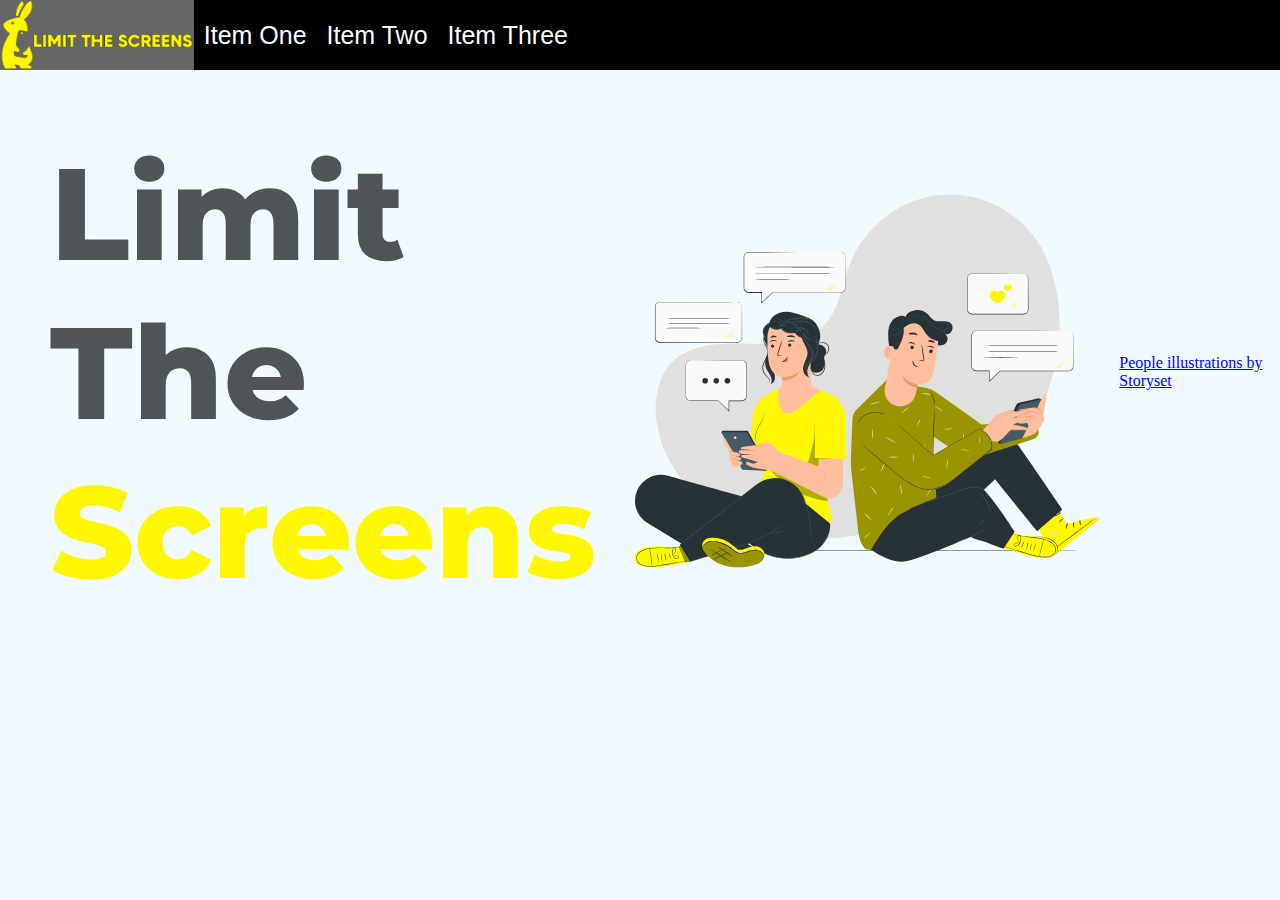
==== commit 02298733: "Update Index.html" ====
--- a/Index.html
+++ b/Index.html
@@ -41,5 +41,6 @@
 <svg class="animated" height="650" id="freepik_stories-texting" xmlns="http://www.w3.org/2000/svg" viewBox="0 0 500 500" version="1.1" xmlns:xlink="http://www.w3.org/1999/xlink" xmlns:svgjs="http://svgjs.com/svgjs"><style>svg#freepik_stories-texting:not(.animated) .animable {opacity: 0;}svg#freepik_stories-texting.animated #freepik--speech-bubbles--inject-13 {animation: 3s Infinite  linear floating;animation-delay: 0s;}            @keyframes floating {                0% {                    opacity: 1;                    transform: translateY(0px);                }                50% {                    transform: translateY(-10px);                }                100% {                    opacity: 1;                    transform: translateY(0px);                }            }        </style><g id="freepik--background-simple--inject-13" class="animable" style="transform-origin: 250.001px 244.846px;"><path d="M426.59,133l-2.32-3.77c-19.54-31.8-54.88-51-92.13-48.64a99.33,99.33,0,0,0-14.26,1.93C284,89.66,254.54,115,242.32,147.34c-7.18,19-9.19,41-22.82,56.11-17.74,19.68-47.87,20.3-74.35,19.48s-56.63-.12-74.29,19.64c-11,12.37-14.57,30-13.68,46.54C59.54,333,90.5,372.2,129.87,391.7S215.6,413,258.69,404.37c60.36-12,117.76-45,152.27-96S454.19,188,426.59,133Z" style="fill: rgb(224, 224, 224); transform-origin: 250.001px 244.846px;" id="elyeg8lfb8oxp" class="animable"></path></g><g id="freepik--Floor--inject-13" class="animable" style="transform-origin: 242.45px 420.75px;"><path d="M467.11,420.75c0,.14-100.59.26-224.65.26s-224.67-.12-224.67-.26,100.57-.26,224.67-.26S467.11,420.6,467.11,420.75Z" style="fill: rgb(38, 50, 56); transform-origin: 242.45px 420.75px;" id="eljw3r14z86v" class="animable"></path></g><g id="freepik--character-2--inject-13" class="animable" style="transform-origin: 362.692px 311.018px;"><path d="M434.47,373.45l16.21,22s27.77-9.09,31.17-5.33l-41.47,33-26.66-33.19Z" style="fill: rgb(255, 247, 0); transform-origin: 447.785px 398.285px;" id="elge6eafnsdr6" class="animable"></path><path d="M436.77,403.05a2.17,2.17,0,0,0,.37,2.88,2.08,2.08,0,0,0,2.86-.34,2.29,2.29,0,0,0-.41-3,2.16,2.16,0,0,0-2.93.69" style="fill: rgb(224, 224, 224); transform-origin: 438.384px 404.316px;" id="elmno35mfko9" class="animable"></path><path d="M478.81,388.42c.08.12-9.05,7.08-20.39,15.55s-20.62,15.25-20.71,15.13,9-7.07,20.39-15.55S478.72,388.31,478.81,388.42Z" style="fill: rgb(38, 50, 56); transform-origin: 458.26px 403.76px;" id="el5ms50cmt12p" class="animable"></path><path d="M451.17,394.63c.15.21-.79,1.12-1.28,2.57s-.33,2.73-.58,2.8-.89-1.35-.27-3.1S451.06,394.41,451.17,394.63Z" style="fill: rgb(38, 50, 56); transform-origin: 449.982px 397.297px;" id="el7d90o77mg8a" class="animable"></path><path d="M457,393c.2.17-.41,1.21-.41,2.63s.51,2.48.3,2.63-1.25-.89-1.21-2.65S456.83,392.77,457,393Z" style="fill: rgb(38, 50, 56); transform-origin: 456.36px 395.622px;" id="elhqoenf1gan9" class="animable"></path><path d="M463.64,396.23c-.15.19-1.24-.6-1.61-2.14s.24-2.73.46-2.63.11,1.17.42,2.42S463.83,396.05,463.64,396.23Z" style="fill: rgb(38, 50, 56); transform-origin: 462.795px 393.856px;" id="el5lyhoyulf2i" class="animable"></path><path d="M446.89,390c.06.25-1.1.71-2.19,1.71s-1.7,2.07-1.95,2,0-1.51,1.35-2.66S446.86,389.77,446.89,390Z" style="fill: rgb(38, 50, 56); transform-origin: 444.778px 391.809px;" id="elqepo26s49j" class="animable"></path><path d="M444,384.81c.07.09-.63.85-2.1,1.66a12.55,12.55,0,0,1-2.72,1.06,12.36,12.36,0,0,1-1.71.32,3.12,3.12,0,0,1-1,0,1.13,1.13,0,0,1-.95-1,1.4,1.4,0,0,1,.52-1.18,3.5,3.5,0,0,1,.87-.51,9.35,9.35,0,0,1,1.65-.59,9.51,9.51,0,0,1,2.94-.27A4.54,4.54,0,0,1,444,385c0,.14-1-.12-2.59-.08a10.71,10.71,0,0,0-2.71.44,9.53,9.53,0,0,0-1.49.58c-.54.23-.91.53-.87.82,0,.11,0,.14.23.2a3.18,3.18,0,0,0,.75,0,15.51,15.51,0,0,0,1.61-.25,15.89,15.89,0,0,0,2.64-.83A19.65,19.65,0,0,1,444,384.81Z" style="fill: rgb(38, 50, 56); transform-origin: 439.761px 386.085px;" id="elj0cjcop3u4" class="animable"></path><path d="M443.94,385.32c-.05.09-1-.32-2.16-1.59a8.54,8.54,0,0,1-1.53-2.51,8.73,8.73,0,0,1-.48-1.69,2.22,2.22,0,0,1,.5-2.12,1.21,1.21,0,0,1,1.33-.11,3.47,3.47,0,0,1,.83.59,6.37,6.37,0,0,1,1.12,1.41,6.12,6.12,0,0,1,.82,2.87c.05,1.73-.61,2.65-.68,2.6a21,21,0,0,0,0-2.55,6.14,6.14,0,0,0-.9-2.49,5.5,5.5,0,0,0-1-1.18c-.41-.39-.87-.61-1-.44a1.54,1.54,0,0,0-.19,1.27,9.24,9.24,0,0,0,.38,1.55,10,10,0,0,0,1.25,2.41C443.2,384.61,444,385.2,443.94,385.32Z" style="fill: rgb(38, 50, 56); transform-origin: 442.028px 381.241px;" id="el8gmi2vbc6eo" class="animable"></path><path d="M397.62,403.62s9.45,3.27,18.27,3c8.27-.24,26.3,3.2,25,13.91-1.45,11.94-25.34,6.07-34.58,3s-18.44-5.88-18.44-5.88Z" style="fill: rgb(255, 247, 0); transform-origin: 414.413px 415.664px;" id="el1yc3cryhkad" class="animable"></path><path d="M417.56,421.53a20.1,20.1,0,0,0,1.67-4,20.63,20.63,0,0,0,1.23-4.17,40.34,40.34,0,0,0-2.9,8.18Z" style="fill: rgb(38, 50, 56); transform-origin: 419.01px 417.45px;" id="ely3m46wdap1i" class="animable"></path><path d="M414.23,421.29a20.74,20.74,0,0,0,1.33-4.16,21,21,0,0,0,.88-4.28,41,41,0,0,0-2.21,8.44Z" style="fill: rgb(38, 50, 56); transform-origin: 415.335px 417.07px;" id="elbrz82qa9c0q" class="animable"></path><path d="M411.18,419.66a15.53,15.53,0,0,0,1.13-3.64,16.07,16.07,0,0,0,.68-3.75,15.53,15.53,0,0,0-1.13,3.64A16.07,16.07,0,0,0,411.18,419.66Z" style="fill: rgb(38, 50, 56); transform-origin: 412.085px 415.965px;" id="elzx9p2yys8a" class="animable"></path><path d="M406.31,417.81a8.66,8.66,0,0,0,1.64-3.05,8.79,8.79,0,0,0,.76-3.37,25.08,25.08,0,0,0-1.2,3.21A23.58,23.58,0,0,0,406.31,417.81Z" style="fill: rgb(38, 50, 56); transform-origin: 407.51px 414.6px;" id="elavaqy54xc96" class="animable"></path><path d="M405.76,413.31a4.55,4.55,0,0,0-1.26-.23,10.72,10.72,0,0,0-3.48.25,4,4,0,0,0-1.12.44,1.65,1.65,0,0,0-.8,1.11,1.81,1.81,0,0,0,2,1.86,4.63,4.63,0,0,0,2.75-1.5,8,8,0,0,0,1.79-2.81,7.64,7.64,0,0,0-.33-6.32,1.33,1.33,0,0,0-.66-.52,1,1,0,0,0-.84.16,2.24,2.24,0,0,0-.77,1.23,6.88,6.88,0,0,0-.16,2.44,6.75,6.75,0,0,0,1.27,3.26,5,5,0,0,0,.63.71q.24.23.27.21s-.31-.35-.75-1a7,7,0,0,1-1.09-3.19,6.45,6.45,0,0,1,.21-2.31,1.8,1.8,0,0,1,.62-1,.63.63,0,0,1,.92.27,7.61,7.61,0,0,1-1.44,8.55,4.23,4.23,0,0,1-2.45,1.4,1.41,1.41,0,0,1-1.59-1.38,1.19,1.19,0,0,1,.6-.85,3.7,3.7,0,0,1,1-.43,12,12,0,0,1,3.39-.39C405.31,413.28,405.76,413.35,405.76,413.31Z" style="fill: rgb(38, 50, 56); transform-origin: 402.635px 411.154px;" id="elx75d21jgiog" class="animable"></path><path d="M389,416.24s.07,0,.23.1l.71.27,2.73,1c2.39.84,5.84,2,10.15,3.4s9.47,3,15.28,4.49a41.91,41.91,0,0,0,9.3,1.59,20.31,20.31,0,0,0,5-.34,13.68,13.68,0,0,0,2.48-.77,7.23,7.23,0,0,0,2.27-1.41l0,0a5.17,5.17,0,0,0,1-.91,6.36,6.36,0,0,0,1.12-5.16,8.39,8.39,0,0,0-2.62-4.44,15.91,15.91,0,0,0-4.16-2.73c-.75-.31-1.47-.67-2.22-.93s-1.48-.54-2.23-.74c-6-1.69-11.55-1.87-16.15-2.42-2.31-.23-4.38-.55-6.19-.88a41.79,41.79,0,0,1-4.58-1.14l-1.63-.56-1.16-.49-.72-.29-.25-.09s.07.06.23.13l.7.34,1.15.53,1.63.6a39.39,39.39,0,0,0,4.58,1.23c1.81.36,3.89.69,6.21.95,4.6.59,10.18.81,16.06,2.5.74.2,1.46.49,2.2.74s1.44.62,2.17.93a15.41,15.41,0,0,1,4,2.65,8,8,0,0,1,2.48,4.19,5.93,5.93,0,0,1-1,4.79,4.47,4.47,0,0,1-.87.82h0l0,0a6.63,6.63,0,0,1-2.1,1.3,13.48,13.48,0,0,1-2.39.74,19.86,19.86,0,0,1-4.91.35,43,43,0,0,1-9.22-1.55c-5.8-1.49-11-3.06-15.28-4.39s-7.79-2.48-10.19-3.26l-2.76-.89-.72-.23Z" style="fill: rgb(38, 50, 56); transform-origin: 414.208px 415.456px;" id="elq4qm4hdfqdl" class="animable"></path><path d="M423.82,426.25a18.54,18.54,0,0,0,.53-2.45c.29-1.52.73-3.6,1.32-5.88s1.22-4.32,1.7-5.79a17.48,17.48,0,0,0,.72-2.41,11.21,11.21,0,0,0-1,2.3,54.52,54.52,0,0,0-1.84,5.78,53.91,53.91,0,0,0-1.19,5.95A11.27,11.27,0,0,0,423.82,426.25Z" style="fill: rgb(38, 50, 56); transform-origin: 425.954px 417.985px;" id="elj8k6b32gsf" class="animable"></path><path d="M438.3,425.26s.32-.3.81-.92a9.86,9.86,0,0,0,1.55-2.9,6,6,0,0,0,.33-2.2,8.88,8.88,0,0,0-.6-2.51,11.94,11.94,0,0,0-3.54-4.72,16.87,16.87,0,0,0-5.25-2.86,34,34,0,0,0-4.78-1.22c-1.39-.25-2.53-.42-3.31-.55a6.2,6.2,0,0,1-1.21-.24,5.35,5.35,0,0,1,1.24,0c.79.07,1.93.18,3.34.39a29.78,29.78,0,0,1,4.88,1.13,16.61,16.61,0,0,1,5.42,2.91,12,12,0,0,1,3.66,4.95,9,9,0,0,1,.58,2.66,5.92,5.92,0,0,1-.42,2.34,8.83,8.83,0,0,1-1.74,2.91A2.93,2.93,0,0,1,438.3,425.26Z" style="fill: rgb(38, 50, 56); transform-origin: 431.861px 416.182px;" id="elaczzx2w471w" class="animable"></path><path d="M399.93,402.51s-25.07-38.94-31.42-40.89-17.64-3.47-27.17,0-37,15.11-37,15.11l-17.32,5.76a44,44,0,0,0-29.32,33.57h0s21.86,18,38.4,14.81,61.57-23.43,61.57-23.43h0c4.8,2.86,12.65,4.11,16.25,5.65,10.13,4.35,15.54,5.51,15.54,5.51h0Z" style="fill: rgb(38, 50, 56); transform-origin: 328.815px 395.399px;" id="el4nuuqiolfja" class="animable"></path><path d="M370.5,401.61a25.37,25.37,0,0,1-3,1.52l-7.24,3.54c-2.84,1.39-5.42,2.6-7.33,3.42a19.46,19.46,0,0,1-3.13,1.18,24.61,24.61,0,0,1,3-1.52l7.25-3.54c2.83-1.39,5.42-2.6,7.32-3.42A18.94,18.94,0,0,1,370.5,401.61Z" style="fill: rgb(69, 90, 100); transform-origin: 360.15px 406.44px;" id="elm447aqsndj8" class="animable"></path><path d="M377.8,384.64c-.08,0-.48-1.35-1.29-3.5a50.26,50.26,0,0,0-9.15-15.32c-1.51-1.74-2.54-2.73-2.48-2.8a3.74,3.74,0,0,1,.79.63c.49.42,1.16,1.08,2,1.92A42.56,42.56,0,0,1,376.86,381c.36,1.1.62,2,.76,2.63A3.44,3.44,0,0,1,377.8,384.64Z" style="fill: rgb(69, 90, 100); transform-origin: 371.339px 373.83px;" id="eltp5ahmdszl" class="animable"></path><path d="M371.21,390a6.83,6.83,0,0,1-5.37,5,24.57,24.57,0,0,0,3.06-2.11A23.31,23.31,0,0,0,371.21,390Z" style="fill: rgb(69, 90, 100); transform-origin: 368.525px 392.5px;" id="el26n2ei82t4s" class="animable"></path><path d="M445.6,381.24s-53.32-78.94-57.4-81.17c-1.87-1-4.92-1.31-7.68-1.33a16.11,16.11,0,0,0-10.11,3.52l-47.06,44.8-13.82,30.1,29.3,15.78,42.4-40.43,40.17,49.74Z" style="fill: rgb(38, 50, 56); transform-origin: 377.565px 350.495px;" id="eljgzoq5thc7" class="animable"></path><path d="M375.15,367.69a3.63,3.63,0,0,1-.5-.58c-.31-.39-.78-.95-1.44-1.63a18.28,18.28,0,0,0-6.57-4.41,13.48,13.48,0,0,0-5.36-.95,24.4,24.4,0,0,0-6.2,1.12c-2.14.64-4.35,1.48-6.65,2.29l-7.13,2.55-25.05,8.82-7.61,2.62-2.08.69a3.61,3.61,0,0,1-.74.2,6,6,0,0,1,.7-.3l2.05-.78,7.56-2.78,25-9,7.13-2.53c2.31-.8,4.52-1.63,6.69-2.27a24.75,24.75,0,0,1,6.33-1.09,13.87,13.87,0,0,1,5.5,1,18,18,0,0,1,6.59,4.62,16.73,16.73,0,0,1,1.37,1.71A4.75,4.75,0,0,1,375.15,367.69Z" style="fill: rgb(69, 90, 100); transform-origin: 340.485px 369.033px;" id="el3cvelhdfx1o" class="animable"></path><path d="M355.65,334l61.8-19.64a7.79,7.79,0,0,0,5.22-9.13l-1.74-7.72-52.42,2.66-44.34-31.4A22.08,22.08,0,0,0,315,265l-8.79-1.43-28-6.35-29.08,28.56a13.55,13.55,0,0,0-4.05,9.15l-1.39,35.63a108.77,108.77,0,0,0,.6,16.14l5.76,50.7s1.61,26.09,12.91,22.06c0,0,12.7-24.36,27.23-33.24s34.9-16,34.9-16l-3.17-48.38.42-10.28Z" style="fill: rgb(255, 247, 0); transform-origin: 333.238px 338.552px;" id="el96f2ye1du4" class="animable"></path><g id="elmkvq7ch7dxf"><g style="opacity: 0.4; transform-origin: 333.163px 338.573px;" class="animable"><path d="M355.58,334l61.79-19.65a7.78,7.78,0,0,0,5.23-9.13l-1.74-7.71-52.42,2.65L324.1,268.8a22.08,22.08,0,0,0-9.2-3.77l-8.79-1.44-28-6.35L249,285.81a13.55,13.55,0,0,0-4,9.15l-1.39,35.62a108.71,108.71,0,0,0,.6,16.14L250,397.43s1.61,26.09,12.91,22.05c0,0,12.32-23.76,26.2-32.57,13.39-8.5,35.93-16.65,35.93-16.65l-3.09-48.66.34-10Z" id="el3nyxwgto9jt" class="animable" style="transform-origin: 333.163px 338.573px;"></path></g></g><path d="M306.38,301.91A17.7,17.7,0,0,1,308.1,298a17.52,17.52,0,0,1,2.18-3.65,34.85,34.85,0,0,1-3.9,7.54Z" style="fill: rgb(250, 250, 250); transform-origin: 308.33px 298.13px;" id="elj0ruefrsso" class="animable"></path><path d="M332,288.07a29.44,29.44,0,0,1-4.67-2.92A28.81,28.81,0,0,1,323,281.8a57.84,57.84,0,0,1,9,6.27Z" style="fill: rgb(250, 250, 250); transform-origin: 327.5px 284.935px;" id="elao049xv5nx4" class="animable"></path><path d="M341,304.09a17.4,17.4,0,0,1-4.24.62,17.89,17.89,0,0,1-4.28.1,17.52,17.52,0,0,1,4.24-.62A17.87,17.87,0,0,1,341,304.09Z" style="fill: rgb(250, 250, 250); transform-origin: 336.74px 304.45px;" id="el0pauc8odv6s" class="animable"></path><path d="M351.91,318.25a26.39,26.39,0,0,1-.74-5.09,25.78,25.78,0,0,1-.23-5.13,24.86,24.86,0,0,1,.75,5.08A24.54,24.54,0,0,1,351.91,318.25Z" style="fill: rgb(250, 250, 250); transform-origin: 351.429px 313.14px;" id="eltnl2n5gzdng" class="animable"></path><path d="M372.86,308.52A25.9,25.9,0,0,1,369,312a26.51,26.51,0,0,1-4.18,3.08,51.81,51.81,0,0,1,8-6.57Z" style="fill: rgb(250, 250, 250); transform-origin: 368.84px 311.795px;" id="elly5o94q7tve" class="animable"></path><path d="M412.8,313.81a44.53,44.53,0,0,1-7.21-6.41,23,23,0,0,1,3.78,3A22.15,22.15,0,0,1,412.8,313.81Z" style="fill: rgb(250, 250, 250); transform-origin: 409.195px 310.605px;" id="elgnte0gl8n4p" class="animable"></path><path d="M291.73,289.28a25.86,25.86,0,0,1,4-3.37,25.35,25.35,0,0,1,4.3-3,27.22,27.22,0,0,1-4,3.36A26.76,26.76,0,0,1,291.73,289.28Z" style="fill: rgb(250, 250, 250); transform-origin: 295.88px 286.095px;" id="eldsmctxtb1xk" class="animable"></path><path d="M269.21,298.31a26.57,26.57,0,0,1-5.35-5.1,13.39,13.39,0,0,1,2.86,2.36A13.24,13.24,0,0,1,269.21,298.31Z" style="fill: rgb(250, 250, 250); transform-origin: 266.535px 295.76px;" id="els1579d6161" class="animable"></path><path d="M272.14,278.11a33.37,33.37,0,0,1-5.53,1.82,32.86,32.86,0,0,1-5.67,1.31,32.07,32.07,0,0,1,5.53-1.81A32.18,32.18,0,0,1,272.14,278.11Z" style="fill: rgb(250, 250, 250); transform-origin: 266.54px 279.675px;" id="elobnays6m0v" class="animable"></path><path d="M284.34,308.76a37.5,37.5,0,0,1,1.22-8.76,18.92,18.92,0,0,1-.35,4.42A19.2,19.2,0,0,1,284.34,308.76Z" style="fill: rgb(250, 250, 250); transform-origin: 284.957px 304.38px;" id="ellvioq5q93hd" class="animable"></path><path d="M320.22,271.5a24.65,24.65,0,0,1-5-.32,24,24,0,0,1-5-.85,25.17,25.17,0,0,1,5,.33A24.83,24.83,0,0,1,320.22,271.5Z" style="fill: rgb(250, 250, 250); transform-origin: 315.22px 270.917px;" id="el0jxdywlmokzh" class="animable"></path><path d="M311.35,326.29a48.15,48.15,0,0,1,3.88-9.25,48.87,48.87,0,0,1-3.88,9.25Z" style="fill: rgb(250, 250, 250); transform-origin: 313.29px 321.665px;" id="elnshpzwwo4z" class="animable"></path><path d="M297.11,333.13c-.14.07-1.41-2.28-3.19-5s-3.37-4.91-3.26-5a21.68,21.68,0,0,1,3.7,4.72A22,22,0,0,1,297.11,333.13Z" style="fill: rgb(250, 250, 250); transform-origin: 293.882px 328.131px;" id="elkbyvzhdly1" class="animable"></path><path d="M261.45,324.08a12.82,12.82,0,0,1-4.21-3.09,13.12,13.12,0,0,1-3.09-4.21c.13-.08,1.44,1.84,3.46,3.85S261.53,324,261.45,324.08Z" style="fill: rgb(250, 250, 250); transform-origin: 257.801px 320.429px;" id="elop48kddy49" class="animable"></path><path d="M258.51,341.32a30.59,30.59,0,0,1-7.29,3.42,31.08,31.08,0,0,1,7.29-3.42Z" style="fill: rgb(250, 250, 250); transform-origin: 254.865px 343.03px;" id="el4tvrzq04sth" class="animable"></path><path d="M272.09,345.46a53.85,53.85,0,0,1,4.2-9.7,26.2,26.2,0,0,1-1.86,5A27.22,27.22,0,0,1,272.09,345.46Z" style="fill: rgb(250, 250, 250); transform-origin: 274.19px 340.61px;" id="elmdphc9lw16" class="animable"></path><path d="M268.26,367.14c-.13.07-1.45-1.94-3.26-4.28s-3.41-4.14-3.3-4.24a18.34,18.34,0,0,1,3.71,3.92A17.9,17.9,0,0,1,268.26,367.14Z" style="fill: rgb(250, 250, 250); transform-origin: 264.977px 362.881px;" id="els45w7cok9c" class="animable"></path><path d="M291,356.93a49.85,49.85,0,0,1,.73,5.32,47.18,47.18,0,0,1,.68,5.33,19.89,19.89,0,0,1-1.19-5.26A19.3,19.3,0,0,1,291,356.93Z" style="fill: rgb(250, 250, 250); transform-origin: 291.657px 362.255px;" id="eli5m4z74559p" class="animable"></path><path d="M284.71,378.82a46.4,46.4,0,0,1-3,4.47,51.84,51.84,0,0,1-3,4.43,19.86,19.86,0,0,1,2.6-4.73A19.39,19.39,0,0,1,284.71,378.82Z" style="fill: rgb(250, 250, 250); transform-origin: 281.71px 383.27px;" id="ellsnawvg4fxl" class="animable"></path><path d="M307,360.3a37.48,37.48,0,0,1-2.61-5.6,36.65,36.65,0,0,1-2.13-5.79,37.64,37.64,0,0,1,2.61,5.59A35.76,35.76,0,0,1,307,360.3Z" style="fill: rgb(250, 250, 250); transform-origin: 304.63px 354.605px;" id="el0w5smth17spm" class="animable"></path><path d="M321.1,360.36a52.69,52.69,0,0,1-5.82,8.77A26.31,26.31,0,0,1,318,364.6,26.94,26.94,0,0,1,321.1,360.36Z" style="fill: rgb(250, 250, 250); transform-origin: 318.19px 364.745px;" id="elgncegn3wwrn" class="animable"></path><path d="M319.83,341.1a13.12,13.12,0,0,1-5.11-1.22,6.83,6.83,0,0,1,2.62.36A6.64,6.64,0,0,1,319.83,341.1Z" style="fill: rgb(250, 250, 250); transform-origin: 317.275px 340.484px;" id="elyz6ga8yiuyq" class="animable"></path><path d="M263.59,391.76a26.84,26.84,0,0,1-3.95-3.47,26.05,26.05,0,0,1-3.59-3.84,26.84,26.84,0,0,1,3.95,3.47A27.25,27.25,0,0,1,263.59,391.76Z" style="fill: rgb(250, 250, 250); transform-origin: 259.82px 388.105px;" id="el4i9rbzd9b1r" class="animable"></path><path d="M262.42,403.14a38.91,38.91,0,0,1-6.57,6.08A20,20,0,0,1,259,406,19,19,0,0,1,262.42,403.14Z" style="fill: rgb(250, 250, 250); transform-origin: 259.135px 406.18px;" id="elfus5gjjd15" class="animable"></path><path d="M337.53,202.57c-4.12-2.51-9.8.3-14.16-1.77-2.65-1.25-4.18-4-6.3-6A14.74,14.74,0,0,0,304.46,191c-4.27,1-7.24,2.38-8.83,6.46-2.94-2.85-9.79,0-12.82,3.7s-3.63,8.14-3.67,12.9a63,63,0,0,0,4.61,24c.27.67.78,1.47,1.49,1.33.5-.09.78-.6,1-1.07,1.71-3.93,2.25-8.24,3-12.47s1.61-8.54,3.92-12.15,6.32-6.41,10.6-6.18c3.16.17,6,1.95,8.32,4.14s4.13,4.79,6.24,7.15a17.42,17.42,0,0,0,7.64,5.44c3,.92,6.68.31,8.7-2.13s1.55-6.76-1.29-8.16a6.22,6.22,0,0,0,4.22-11.46Z" style="fill: rgb(38, 50, 56); transform-origin: 309.864px 215.096px;" id="elcv0mtch4vpu" class="animable"></path><path d="M305.4,270.93l1.83-9s12.27.75,15-11.08c1.32-5.71,3.08-17.69,4.55-28.56a22.62,22.62,0,0,0-17.6-25.13l-1.14-.25c-12.5-2-21.15,7.54-22.78,20.09L276,265.09a15,15,0,0,0,11.79,17.55h0A15,15,0,0,0,305.4,270.93Z" style="fill: rgb(255, 190, 157); transform-origin: 301.356px 239.785px;" id="el8uys9apskn" class="animable"></path><path d="M307.25,261.94a28.24,28.24,0,0,1-14.5-7.77s1.79,9.34,13.86,10.85Z" style="fill: rgb(235, 153, 110); transform-origin: 300px 259.595px;" id="el6s9kikuhibf" class="animable"></path><path d="M321.71,230.46a1.73,1.73,0,0,1-2,1.35,1.66,1.66,0,0,1-1.42-1.91,1.73,1.73,0,0,1,2-1.35A1.65,1.65,0,0,1,321.71,230.46Z" style="fill: rgb(38, 50, 56); transform-origin: 320.001px 230.18px;" id="el0x8tehw595ro" class="animable"></path><path d="M323,227.54c-.26.18-1.34-1-3.16-1.44s-3.36.22-3.51,0,.23-.47.9-.77a4.69,4.69,0,0,1,2.87-.24,4.57,4.57,0,0,1,2.45,1.42C323,227,323.09,227.47,323,227.54Z" style="fill: rgb(38, 50, 56); transform-origin: 319.664px 226.263px;" id="elynlcd24rqzk" class="animable"></path><path d="M303.77,226.86a1.74,1.74,0,0,1-2,1.36,1.66,1.66,0,0,1-1.41-1.91,1.74,1.74,0,0,1,2-1.36A1.67,1.67,0,0,1,303.77,226.86Z" style="fill: rgb(38, 50, 56); transform-origin: 302.064px 226.585px;" id="eljl3e6a6u1v" class="animable"></path><path d="M305,224c-.26.17-1.34-1.06-3.16-1.45s-3.36.23-3.51,0,.22-.47.9-.77a4.76,4.76,0,0,1,2.87-.24,4.51,4.51,0,0,1,2.45,1.43C305,223.46,305.1,223.9,305,224Z" style="fill: rgb(38, 50, 56); transform-origin: 301.666px 222.719px;" id="elcrm6v5tj36l" class="animable"></path><path d="M308.64,238.94a11.81,11.81,0,0,1,3.08.11c.47,0,.94,0,1.08-.25a2.33,2.33,0,0,0,0-1.44c-.19-1.23-.39-2.51-.6-3.85-.81-5.46-1.29-9.91-1.07-9.94s1.06,4.37,1.87,9.83c.19,1.35.37,2.63.54,3.86a2.74,2.74,0,0,1-.16,1.87,1.22,1.22,0,0,1-.91.52,4,4,0,0,1-.82-.06A12.9,12.9,0,0,1,308.64,238.94Z" style="fill: rgb(38, 50, 56); transform-origin: 311.138px 231.611px;" id="el01r2q3n4at3a" class="animable"></path><path d="M303,239c.3,0-.12,2,1.26,3.8s3.54,2,3.5,2.29c0,.13-.56.28-1.45.11a5.05,5.05,0,0,1-2.94-1.8,4.37,4.37,0,0,1-.93-3.16C302.54,239.43,302.87,239,303,239Z" style="fill: rgb(38, 50, 56); transform-origin: 305.089px 242.138px;" id="elg6vsul9z7ug" class="animable"></path><path d="M307.19,214.68c-.28.45-2.05-.18-4.25-.39s-4.05,0-4.23-.51c-.08-.24.32-.64,1.12-1a7.18,7.18,0,0,1,3.31-.4,7.06,7.06,0,0,1,3.16,1.09C307,214,307.32,214.46,307.19,214.68Z" style="fill: rgb(38, 50, 56); transform-origin: 302.959px 213.586px;" id="el332m1da796r" class="animable"></path><path d="M323.45,222.12c-.41.35-1.58-.36-3.08-.71s-2.85-.33-3.05-.82c-.08-.24.21-.61.85-.88a4.58,4.58,0,0,1,4.94,1.24C323.55,221.49,323.63,222,323.45,222.12Z" style="fill: rgb(38, 50, 56); transform-origin: 320.423px 220.828px;" id="elqhu1tgdzel" class="animable"></path><path d="M284.32,226c-.19-.13-7.63-4.19-9.14,4s7,8,7.06,7.76S284.32,226,284.32,226Z" style="fill: rgb(255, 190, 157); transform-origin: 279.66px 231.359px;" id="elrq0i3yymfqg" class="animable"></path><path d="M280.32,234.19s-.16.07-.42.14a1.47,1.47,0,0,1-1.07-.18c-.8-.47-1.28-2-1.05-3.46a4.9,4.9,0,0,1,.78-2,1.65,1.65,0,0,1,1.27-.89.74.74,0,0,1,.77.54c.07.25,0,.4,0,.43s.21-.11.2-.46a.9.9,0,0,0-.22-.57,1.11,1.11,0,0,0-.75-.35,2,2,0,0,0-1.72,1,4.83,4.83,0,0,0-.92,2.18c-.25,1.66.31,3.35,1.43,3.91a1.56,1.56,0,0,0,1.34,0C280.27,234.38,280.34,234.21,280.32,234.19Z" style="fill: rgb(235, 153, 110); transform-origin: 278.966px 231.011px;" id="eli8f5ax34tpe" class="animable"></path><path d="M329.83,220.36a17.54,17.54,0,0,1-14.47-6.74c-2.35-3.08-3.81-7.08-7.18-9a9.85,9.85,0,0,0-7.59-.6,19,19,0,0,0-6.7,3.91c1,6.53-2,12.92-5,18.84a3.28,3.28,0,0,1-1.35,1.66c-1.12.53-2.43-.36-3.07-1.42a10.12,10.12,0,0,1-1.05-5.76,34.11,34.11,0,0,1,3-13.14,23.24,23.24,0,0,1,8.74-10.1,22,22,0,0,1,16.33-2.41,27.08,27.08,0,0,1,14.13,8.82,16,16,0,0,1,3.73,6.82" style="fill: rgb(38, 50, 56); transform-origin: 306.593px 211.784px;" id="elx357gtl2ump" class="animable"></path><path d="M340.31,206.17a1.79,1.79,0,0,1-.23.68,3.31,3.31,0,0,1-1.49,1.43,5.32,5.32,0,0,1-3.26.35,9.43,9.43,0,0,1-2-.56,4.55,4.55,0,0,1-1.86-1.41,2.94,2.94,0,0,1-.51-2.51,2.58,2.58,0,0,1,2.17-1.7,3.21,3.21,0,0,1,1.5.14,2.67,2.67,0,0,1,1.26.92,3.8,3.8,0,0,1,.59,3.1,4.4,4.4,0,0,1-1.93,2.7,6.67,6.67,0,0,1-3.3,1,10.89,10.89,0,0,1-6.77-2.26,31.77,31.77,0,0,1-5.21-4.92,38.8,38.8,0,0,0-4.68-4.66,12.28,12.28,0,0,0-5.27-2.57,11.77,11.77,0,0,0-5.12.19,14.68,14.68,0,0,0-6.45,3.71,19.81,19.81,0,0,0-1.41,1.5,5.37,5.37,0,0,1-.47.54s0-.05.09-.15.17-.25.32-.44a13.88,13.88,0,0,1,1.36-1.56,14.47,14.47,0,0,1,6.48-3.88,11.92,11.92,0,0,1,5.26-.24,12.64,12.64,0,0,1,5.45,2.6,38.78,38.78,0,0,1,4.74,4.69,31.3,31.3,0,0,0,5.15,4.85,10.51,10.51,0,0,0,6.51,2.2,6.24,6.24,0,0,0,3.1-1,4,4,0,0,0,1.78-2.45,3.41,3.41,0,0,0-.51-2.8,2.5,2.5,0,0,0-2.42-.94,2.24,2.24,0,0,0-1.92,1.45,2.64,2.64,0,0,0,.45,2.25,4.15,4.15,0,0,0,1.73,1.34,8.6,8.6,0,0,0,1.91.57,5.09,5.09,0,0,0,3.15-.27,3.36,3.36,0,0,0,1.49-1.32A5,5,0,0,0,340.31,206.17Z" style="fill: rgb(69, 90, 100); transform-origin: 318.09px 202.847px;" id="elyms4kt4j5v" class="animable"></path><path d="M279.85,207.87a13.52,13.52,0,0,0,2.33,1.18,7.06,7.06,0,0,0,2.78.31,11.7,11.7,0,0,0,3.36-.8,9.71,9.71,0,0,0,4.67-4,19.11,19.11,0,0,0,1.08-2.39,1.91,1.91,0,0,1-.11.71,8,8,0,0,1-.72,1.82,9.48,9.48,0,0,1-4.77,4.29,11.76,11.76,0,0,1-3.48.79,7.14,7.14,0,0,1-2.9-.41,6.63,6.63,0,0,1-1.72-1C280,208.08,279.83,207.89,279.85,207.87Z" style="fill: rgb(69, 90, 100); transform-origin: 286.96px 205.983px;" id="ela2070vk5khg" class="animable"></path><path d="M278.92,213.82c0-.08.93.34,2.48.59a11.38,11.38,0,0,0,10.82-4.19c1-1.23,1.37-2.14,1.43-2.11s0,.25-.23.66a9.69,9.69,0,0,1-1,1.62,11,11,0,0,1-11.1,4.31,9.79,9.79,0,0,1-1.82-.56A2,2,0,0,1,278.92,213.82Z" style="fill: rgb(69, 90, 100); transform-origin: 286.296px 211.516px;" id="el4k5mnyxlupu" class="animable"></path><path d="M297.23,230.4a.23.23,0,0,1,0-.45.23.23,0,0,1,.2.23A.21.21,0,0,1,297.23,230.4Z" style="fill: rgb(235, 153, 110); transform-origin: 297.239px 230.175px;" id="elzzf49r4s38o" class="animable"></path><path d="M300.88,230.37a.24.24,0,0,1-.2-.26.24.24,0,0,1,.21-.25.23.23,0,0,1,.2.26C301.09,230.26,301,230.38,300.88,230.37Z" style="fill: rgb(235, 153, 110); transform-origin: 300.886px 230.115px;" id="elfycaguccv5e" class="animable"></path><path d="M303.24,230.83c-.11,0-.19-.17-.17-.36s.12-.32.23-.31.19.17.18.35S303.36,230.84,303.24,230.83Z" style="fill: rgb(235, 153, 110); transform-origin: 303.274px 230.495px;" id="el3qdn532izry" class="animable"></path><path d="M298.47,233c-.12,0-.19-.1-.18-.17s.12-.11.23-.08.19.1.17.17S298.58,233,298.47,233Z" style="fill: rgb(235, 153, 110); transform-origin: 298.491px 232.87px;" id="el53j0bw82eba" class="animable"></path><path d="M301.82,232.92a.24.24,0,1,1,.23-.21A.22.22,0,0,1,301.82,232.92Z" style="fill: rgb(235, 153, 110); transform-origin: 301.812px 232.68px;" id="elom9fdyz2oie" class="animable"></path><path d="M318.87,234.56a.22.22,0,0,1-.2-.24.21.21,0,0,1,.21-.22.2.2,0,0,1,.2.23A.22.22,0,0,1,318.87,234.56Z" style="fill: rgb(235, 153, 110); transform-origin: 318.876px 234.33px;" id="elh8w3riebb5f" class="animable"></path><path d="M321.29,234.86a.23.23,0,0,1-.17-.28c0-.14.12-.25.23-.23a.23.23,0,0,1,.18.28A.24.24,0,0,1,321.29,234.86Z" style="fill: rgb(235, 153, 110); transform-origin: 321.325px 234.604px;" id="elc61xf1i8emi" class="animable"></path><path d="M316.76,234.16a.19.19,0,0,1-.2-.18.2.2,0,0,1,.21-.18.18.18,0,0,1,.2.18A.19.19,0,0,1,316.76,234.16Z" style="fill: rgb(235, 153, 110); transform-origin: 316.765px 233.98px;" id="el4xszpqnp4xs" class="animable"></path><path d="M318,236.92a.22.22,0,0,1-.25-.19.22.22,0,0,1,.15-.28.24.24,0,0,1,.25.19A.22.22,0,0,1,318,236.92Z" style="fill: rgb(235, 153, 110); transform-origin: 317.95px 236.686px;" id="el3igp53276i2" class="animable"></path><path d="M320.12,237a.2.2,0,0,1-.1-.25.21.21,0,0,1,.36.19A.19.19,0,0,1,320.12,237Z" style="fill: rgb(235, 153, 110); transform-origin: 320.197px 236.854px;" id="eldmfvk98486" class="animable"></path><path d="M425.8,276.12l-2.47-.8a2.45,2.45,0,0,0-1.34-.07c-2.82.64-13.7,3.11-17.84,4.08a3.67,3.67,0,0,0-2.48,2L384.9,316.28a2.32,2.32,0,0,0,.48,2.67h0Z" style="fill: rgb(38, 50, 56); transform-origin: 405.236px 297.069px;" id="el1mclzdgheqh" class="animable"></path><path d="M425.8,276.12l-18.41,37.15-22,5.89,18.75-36.68a3.16,3.16,0,0,1,2.06-1.63Z" style="fill: rgb(69, 90, 100); transform-origin: 405.595px 297.64px;" id="eldzlax59645w" class="animable"></path><path d="M427.43,292.17c-.43-.59,3.79-20.19,2.57-20.73s-1.78-.33-2.58.85S421.77,285,421.77,285l-2.12-.79a3.78,3.78,0,0,0-1.79-.2c-3.2.46-13.67,2-13.61,2.44,0,0-.2,4,3.46,3.24l-5.18,1.65s-1.76,3,1.38,3.48h3.6l-5.62,1.09s.55,3.1,2.59,3.31a51.92,51.92,0,0,0,7.52-.57l1.25,2.76-5.86,11.84,9.88-3.34s5.28-2.71,4.87-5.43c0,0,3.8-2.16,3.8-5.15C425.94,299.35,429.73,295.29,427.43,292.17Z" style="fill: rgb(255, 190, 157); transform-origin: 416.056px 292.204px;" id="elv6651t4d1to" class="animable"></path><path d="M425.13,291.56c-.05.06-.85-.62-2.3-1.46a18.62,18.62,0,0,0-2.64-1.29,8.92,8.92,0,0,0-3.45-.69,30,30,0,0,0-6.48.9,23.62,23.62,0,0,1-2.67.62,10,10,0,0,1,2.58-1,24.27,24.27,0,0,1,6.57-1.07,8.91,8.91,0,0,1,3.63.76,16.62,16.62,0,0,1,2.66,1.42A7.59,7.59,0,0,1,425.13,291.56Z" style="fill: rgb(235, 153, 110); transform-origin: 416.36px 289.567px;" id="elvm4q41fpq5" class="animable"></path><path d="M421.55,296.5c-.08.05-.46-.76-1.47-1.72a5.18,5.18,0,0,0-2-1.21,8.58,8.58,0,0,0-2.93-.08c-2.1.3-4,.82-5.41,1.07a10.06,10.06,0,0,1-2.24.34,8.17,8.17,0,0,1,2.15-.7,47.91,47.91,0,0,1,5.44-1.22,8.15,8.15,0,0,1,3.13.13,5.17,5.17,0,0,1,2.15,1.41A4.34,4.34,0,0,1,421.55,296.5Z" style="fill: rgb(235, 153, 110); transform-origin: 414.525px 294.694px;" id="elxk6g714f0q" class="animable"></path><path d="M427.13,291.88a8,8,0,0,1-.77-1.67,10.41,10.41,0,0,0-2.32-3.64,9.7,9.7,0,0,0-3.83-2,7.94,7.94,0,0,1-1.74-.6,5.58,5.58,0,0,1,1.84.24,8.87,8.87,0,0,1,4.09,1.94,9.14,9.14,0,0,1,2.3,3.89A5.34,5.34,0,0,1,427.13,291.88Z" style="fill: rgb(235, 153, 110); transform-origin: 422.8px 287.923px;" id="el2nvmdc2p07f" class="animable"></path><path d="M367.32,308l16.1-16.85,13.28-4.74,4.12,1.57,9.64-1.86a1.74,1.74,0,0,1,1.81,2.67.9.9,0,0,1-.31.28c-.93.46-13.52,4.51-13.52,4.51l16.18-1.27s1.72.83.33,2.1-6.85,2.78-10.4,3.47a41.53,41.53,0,0,0-6.27,2.53s13.45,2.3,13.33,3.34.12,1.5-1,1.61-12.48-.34-14.21.12-7.74,8.55-11,10.28a7.32,7.32,0,0,1-6.47,0l-3,3.24-7.39-10.28" style="fill: rgb(255, 190, 157); transform-origin: 391.406px 302.541px;" id="elm8dq7t5aon" class="animable"></path><path d="M368.51,308.72a1,1,0,0,1,.14.16l.38.5,1.46,2,5.52,7.57h-.2c.91-1,1.92-2.09,3-3.25a.15.15,0,0,1,.17,0h0a7.51,7.51,0,0,0,4.65.59,6.45,6.45,0,0,0,2.34-1,20.16,20.16,0,0,0,2.08-1.79c1.35-1.32,2.68-2.78,4.08-4.3.7-.75,1.41-1.52,2.17-2.28a12.92,12.92,0,0,1,1.23-1.09l.35-.25.42-.2a6.58,6.58,0,0,1,.86-.12c2.22-.15,4.5-.1,6.85-.08l3.56.05,1.81,0a4.89,4.89,0,0,0,1.71-.14c.18-.08.21-.29.23-.6l0-.47c0-.06,0-.21,0-.19s0,0,0,0a6.76,6.76,0,0,0-1.66-.65c-1.2-.35-2.44-.64-3.7-.92-2.51-.54-5.09-1-7.72-1.49a.24.24,0,0,1-.21-.29.24.24,0,0,1,.14-.18c1.37-.67,2.77-1.31,4.22-1.88a13.06,13.06,0,0,1,2.27-.72c.77-.15,1.53-.32,2.3-.51,1.53-.37,3.06-.79,4.57-1.31a19.3,19.3,0,0,0,2.21-.9,5,5,0,0,0,1-.6,1.17,1.17,0,0,0,.51-.83c0-.35-.35-.7-.72-.9l.14,0-16.18,1.26a.26.26,0,0,1-.28-.23.27.27,0,0,1,.18-.27l7.26-2.35,3.51-1.16,1.73-.59c.28-.1.57-.2.83-.31a.61.61,0,0,0,.3-.18,1.44,1.44,0,0,0,.22-.31,1.4,1.4,0,0,0-.14-1.43,1.58,1.58,0,0,0-1.31-.68c-1.08.17-2.26.43-3.36.63l-6.54,1.25a.25.25,0,0,1-.12,0l-4.11-1.58h.15l-13.31,4.71.07-.05-11.87,12.32-3.21,3.29-.84.85a2,2,0,0,1-.3.27l.27-.31.8-.87,3.14-3.36L383.29,291a.1.1,0,0,1,.07,0l13.27-4.78a.26.26,0,0,1,.15,0l4.12,1.57h-.12l6.53-1.28c1.13-.21,2.21-.46,3.44-.64a2,2,0,0,1,1.71.87,1.88,1.88,0,0,1,.18,1.93,2.08,2.08,0,0,1-.3.43,1,1,0,0,1-.46.28c-.29.13-.57.22-.86.33l-1.73.59-3.52,1.18-7.25,2.36-.1-.5,16.18-1.27h0a.19.19,0,0,1,.13,0,2.28,2.28,0,0,1,.67.52,1.34,1.34,0,0,1,.35.86,1.72,1.72,0,0,1-.7,1.21,5.41,5.41,0,0,1-1.08.68,20,20,0,0,1-2.27.92c-1.53.53-3.08.95-4.62,1.33-.77.18-1.54.36-2.32.51a12.52,12.52,0,0,0-2.18.69c-1.43.56-2.83,1.2-4.19,1.85l-.07-.48c2.64.46,5.23,1,7.75,1.51,1.26.28,2.51.57,3.73.93a7,7,0,0,1,1.82.74c.08.09.18.11.22.35a1.1,1.1,0,0,1,0,.28l0,.46a2.06,2.06,0,0,1-.08.52.83.83,0,0,1-.41.47,5.09,5.09,0,0,1-1.93.2l-1.82,0-3.56-.06c-2.34,0-4.63-.09-6.81.06a4.89,4.89,0,0,0-.78.1l-.31.14-.32.23a12.85,12.85,0,0,0-1.18,1.05c-.76.74-1.47,1.51-2.17,2.26-1.4,1.51-2.75,3-4.12,4.29a19.16,19.16,0,0,1-2.14,1.81,6.39,6.39,0,0,1-2.47,1.08,7.72,7.72,0,0,1-4.86-.65l.18,0-3,3.22a.14.14,0,0,1-.19,0v0c-2.34-3.29-4.16-5.87-5.42-7.65l-1.41-2-.35-.52C368.54,308.78,368.5,308.72,368.51,308.72Z" style="fill: rgb(235, 153, 110); transform-origin: 391.55px 302.528px;" id="el0xenc8lkd26s" class="animable"></path><path d="M388.37,291.82a16.25,16.25,0,0,1,2.53-1c1.59-.58,3.83-1.37,6.38-2.24h0l1.9-.39c3.09-.63,5.9-1.18,7.94-1.54a21.08,21.08,0,0,1,3.31-.49,20.94,20.94,0,0,1-3.24.85c-2,.46-4.81,1.06-7.9,1.69l-1.91.38h0c-2.55.86-4.81,1.58-6.44,2.08A15.71,15.71,0,0,1,388.37,291.82Z" style="fill: rgb(235, 153, 110); transform-origin: 399.4px 288.99px;" id="el31t1tgge5ah" class="animable"></path><path d="M278.69,292l43.36,37.59,44.66-25.56S380.8,311.53,377.8,324l-39.53,31.3a32.29,32.29,0,0,1-39.27.63l-15.11-11.19L249.64,316S244,297.69,256.37,292A25.83,25.83,0,0,1,278.69,292Z" style="fill: rgb(255, 247, 0); transform-origin: 313.288px 325.87px;" id="elynx5i13tok" class="animable"></path><g id="elhyqhh30s2ir"><g style="opacity: 0.4; transform-origin: 313.288px 325.87px;" class="animable"><path d="M278.69,292l43.36,37.59,44.66-25.56S380.8,311.53,377.8,324l-39.53,31.3a32.29,32.29,0,0,1-39.27.63l-15.11-11.19L249.64,316S244,297.69,256.37,292A25.83,25.83,0,0,1,278.69,292Z" id="el33m1o6822ba" class="animable" style="transform-origin: 313.288px 325.87px;"></path></g></g><path d="M284.69,297.24s.24.18.68.56l2,1.66,7.5,6.43,27.35,23.59-.23,0,44.64-25.6.12-.07.12.06a25.14,25.14,0,0,1,9.05,8,15.5,15.5,0,0,1,2.17,12.19l0,.06-.07.06-12.28,9.73-22.41,17.73h0A43.11,43.11,0,0,1,322.58,362a27.45,27.45,0,0,1-11-.12,43.49,43.49,0,0,1-9.71-4,99.16,99.16,0,0,1-15.63-11.1l-12.64-10.67-18-15.29-4.83-4.12-1.24-1.08a5.5,5.5,0,0,1-.41-.38l.44.34,1.27,1,4.89,4.06,18.14,15.18,12.67,10.61a98.5,98.5,0,0,0,15.6,11,42.58,42.58,0,0,0,9.6,3.91,27,27,0,0,0,10.79.1,42.65,42.65,0,0,0,20.45-10.24h0l22.4-17.74,12.28-9.73-.08.12a13.89,13.89,0,0,0,.16-6.12,16.28,16.28,0,0,0-2.27-5.63,24.68,24.68,0,0,0-8.86-7.87h.24L322.15,329.8l-.12.07-.11-.09-27.24-23.73-7.42-6.5-1.93-1.71C284.9,297.45,284.69,297.24,284.69,297.24Z" style="fill: rgb(38, 50, 56); transform-origin: 313.817px 329.869px;" id="el1fk1fu32l3hj" class="animable"></path><path d="M264.41,313.93a24,24,0,0,1-.58-4.89,22.63,22.63,0,0,1-.06-4.92,24,24,0,0,1,.58,4.89A22.66,22.66,0,0,1,264.41,313.93Z" style="fill: rgb(250, 250, 250); transform-origin: 264.09px 309.025px;" id="elrwz0kfysygg" class="animable"></path><path d="M286.74,317.84a31.58,31.58,0,0,1-5.17-2.63,32,32,0,0,1-4.9-3.09,31.35,31.35,0,0,1,5.16,2.64A33.53,33.53,0,0,1,286.74,317.84Z" style="fill: rgb(250, 250, 250); transform-origin: 281.705px 314.98px;" id="eleaqrjp5u7r8" class="animable"></path><path d="M289.74,331.32a52.23,52.23,0,0,1-10.41,0,25,25,0,0,1,5.21-.24A25.6,25.6,0,0,1,289.74,331.32Z" style="fill: rgb(250, 250, 250); transform-origin: 284.535px 331.309px;" id="elstewayp879k" class="animable"></path><path d="M302.88,336.83a47.41,47.41,0,0,1,.29-9.82,22.78,22.78,0,0,1,.12,4.92A23.51,23.51,0,0,1,302.88,336.83Z" style="fill: rgb(250, 250, 250); transform-origin: 303.06px 331.92px;" id="el1kxlcimy7kik" class="animable"></path><path d="M320.38,350.79a23.73,23.73,0,0,1-4.93-.21,22.5,22.5,0,0,1-4.88-.74,47.52,47.52,0,0,1,9.81,1Z" style="fill: rgb(250, 250, 250); transform-origin: 315.475px 350.34px;" id="elqz7zr8kro1" class="animable"></path><path d="M334.59,342.76a24.92,24.92,0,0,1,.74-5.11,26,26,0,0,1,1.25-5,51.21,51.21,0,0,1-2,10.13Z" style="fill: rgb(250, 250, 250); transform-origin: 335.58px 337.715px;" id="elmqkyymqsoko" class="animable"></path><path d="M358.43,325.63a63.35,63.35,0,0,1-11.27-2,63.35,63.35,0,0,1,11.27,2Z" style="fill: rgb(250, 250, 250); transform-origin: 352.795px 324.63px;" id="eloienkrxk1bh" class="animable"></path><path d="M365.78,319.86a40.06,40.06,0,0,1,.94-8.91,38.55,38.55,0,0,1-.94,8.91Z" style="fill: rgb(250, 250, 250); transform-origin: 366.251px 315.405px;" id="elqmeo2k0lvo" class="animable"></path><path d="M276.73,291.41a20,20,0,0,0-4.48-1.83,22.26,22.26,0,0,0-11.53.33,15.54,15.54,0,0,0-5.63,2.94,19.32,19.32,0,0,0-3.49,3.89c-.86,1.24-1.5,2.28-2,3a6.53,6.53,0,0,1-.75,1.07,5.16,5.16,0,0,1,.58-1.18c.41-.74,1-1.81,1.83-3.08a18.54,18.54,0,0,1,3.48-4.06,15.72,15.72,0,0,1,5.79-3.07,21.52,21.52,0,0,1,11.77-.18,13.35,13.35,0,0,1,3.32,1.4,9.66,9.66,0,0,1,.81.55C276.65,291.32,276.74,291.39,276.73,291.41Z" style="fill: rgb(38, 50, 56); transform-origin: 262.79px 294.659px;" id="eljsrgsgs5rpb" class="animable"></path><path d="M323.7,285.31a10.58,10.58,0,0,1,0,1.75c-.06,1.2-.15,2.8-.26,4.74-.21,4-.44,9.54-.62,15.66s-.31,11.59-.42,15.68c-.07,1.94-.13,3.54-.17,4.75a11.2,11.2,0,0,1-.14,1.74,10.38,10.38,0,0,1-.07-1.74c0-1.21,0-2.82,0-4.76,0-4,.1-9.56.27-15.68s.47-11.67.78-15.67c.15-2,.29-3.62.42-4.74A12.08,12.08,0,0,1,323.7,285.31Z" style="fill: rgb(38, 50, 56); transform-origin: 322.873px 307.47px;" id="elkyutx8yxik" class="animable"></path><path d="M319.2,269.12a6,6,0,0,1,1.23,1.5,21.91,21.91,0,0,1,2.16,4.16,21.54,21.54,0,0,1,1.21,4.52,5.59,5.59,0,0,1,.1,1.94,64.75,64.75,0,0,0-1.8-6.27C320.81,271.6,319.06,269.21,319.2,269.12Z" style="fill: rgb(38, 50, 56); transform-origin: 321.567px 275.18px;" id="elj9cheburk8h" class="animable"></path></g><g id="freepik--character-1--inject-13" class="animable" style="transform-origin: 137.84px 314.571px;"><path d="M81.92,416.08s-9.77,2.11-18.49.8c-8.18-1.23-26.5,0-26.49,10.82,0,12,24.43,9.06,34,7.15s19-3.63,19-3.63Z" style="fill: rgb(255, 247, 0); transform-origin: 63.44px 426.349px;" id="elrtr198lg6w8" class="animable"></path><path d="M60,431.48a20.47,20.47,0,0,1-1.18-4.18,19.58,19.58,0,0,1-.72-4.29,21,21,0,0,1,1.18,4.18A20.33,20.33,0,0,1,60,431.48Z" style="fill: rgb(38, 50, 56); transform-origin: 59.05px 427.245px;" id="el807v6tek9kh" class="animable"></path><path d="M63.32,431.64a21.48,21.48,0,0,1-.82-4.29,20.19,20.19,0,0,1-.36-4.36,41.07,41.07,0,0,1,1.18,8.65Z" style="fill: rgb(38, 50, 56); transform-origin: 62.7265px 427.315px;" id="el27kki1rpqpy" class="animable"></path><path d="M66.54,430.38a15.9,15.9,0,0,1-.69-3.75,15.51,15.51,0,0,1-.22-3.8,15.31,15.31,0,0,1,.69,3.75A15.51,15.51,0,0,1,66.54,430.38Z" style="fill: rgb(38, 50, 56); transform-origin: 66.085px 426.605px;" id="el86nlpt90pve" class="animable"></path><path d="M71.6,429.12A12.91,12.91,0,0,1,70,422.46a23.58,23.58,0,0,1,.82,3.33A25.36,25.36,0,0,1,71.6,429.12Z" style="fill: rgb(38, 50, 56); transform-origin: 70.7965px 425.79px;" id="el2mxwequx868" class="animable"></path><path d="M72.68,424.72a4.61,4.61,0,0,1,1.28-.08,10.86,10.86,0,0,1,3.43.67,3.79,3.79,0,0,1,1.06.57,1.61,1.61,0,0,1,.66,1.19,1.81,1.81,0,0,1-2.21,1.61,4.59,4.59,0,0,1-2.56-1.82,7.75,7.75,0,0,1-1.44-3A7.64,7.64,0,0,1,74,417.63a1.25,1.25,0,0,1,.72-.44,1,1,0,0,1,.82.26,2.18,2.18,0,0,1,.61,1.31,6.79,6.79,0,0,1-.13,2.45,6.86,6.86,0,0,1-1.65,3.08,5.32,5.32,0,0,1-.71.63c-.18.13-.28.19-.29.17s.34-.3.86-.92a7.1,7.1,0,0,0,1.47-3,6.33,6.33,0,0,0,.06-2.31,1.76,1.76,0,0,0-.5-1.06.61.61,0,0,0-.94.16,7.35,7.35,0,0,0-.94,5.83,7.21,7.21,0,0,0,1.35,2.83A4.2,4.2,0,0,0,77,428.26a1.42,1.42,0,0,0,1.75-1.18,1.24,1.24,0,0,0-.5-.92,3.47,3.47,0,0,0-1-.54,12,12,0,0,0-3.32-.8A12.42,12.42,0,0,1,72.68,424.72Z" style="fill: rgb(38, 50, 56); transform-origin: 75.8842px 422.953px;" id="ell7ew92utqch" class="animable"></path><path d="M89,429.63l-.25.08-.73.18-2.83.64c-2.47.55-6,1.31-10.49,2.16s-9.75,1.83-15.7,2.64a42.22,42.22,0,0,1-9.43.47,20.41,20.41,0,0,1-4.94-.94,13.21,13.21,0,0,1-2.37-1.06,7.33,7.33,0,0,1-2.08-1.67l0,0a5.68,5.68,0,0,1-.85-1,6.35,6.35,0,0,1-.49-5.27A8.32,8.32,0,0,1,42,421.79a15.68,15.68,0,0,1,4.45-2.21c.78-.22,1.54-.49,2.31-.66s1.54-.36,2.3-.47c6.13-1,11.7-.47,16.33-.47,2.32,0,4.42,0,6.25-.14a38.7,38.7,0,0,0,4.68-.59L80,416.9l1.21-.35.75-.2a.88.88,0,0,1,.26-.06s-.08,0-.24.1l-.74.25L80,417l-1.68.4a38.9,38.9,0,0,1-4.7.68c-1.84.13-4,.22-6.27.2-4.64,0-10.21-.41-16.25.57-.76.1-1.51.31-2.27.46s-1.51.45-2.27.66a15.67,15.67,0,0,0-4.33,2.16,8,8,0,0,0-3,3.87,5.9,5.9,0,0,0,.45,4.87,4.59,4.59,0,0,0,.77.92h0l0,0a7.32,7.32,0,0,0,1.93,1.54,13.78,13.78,0,0,0,2.29,1,20.31,20.31,0,0,0,4.83.93,42.85,42.85,0,0,0,9.34-.44c5.94-.79,11.25-1.73,15.69-2.54s8-1.52,10.51-2L88,429.8l.74-.14A.86.86,0,0,1,89,429.63Z" style="fill: rgb(38, 50, 56); transform-origin: 63.7412px 426.086px;" id="elk9g22fql72" class="animable"></path><path d="M53.21,435.42a16.4,16.4,0,0,1-.23-2.5c-.12-1.54-.3-3.67-.61-6s-.7-4.44-1-5.95A16.17,16.17,0,0,1,51,418.5a11.73,11.73,0,0,1,.75,2.4,53,53,0,0,1,1.13,6,53.7,53.7,0,0,1,.48,6A11.79,11.79,0,0,1,53.21,435.42Z" style="fill: rgb(38, 50, 56); transform-origin: 52.1867px 426.96px;" id="elhroqxyq79d8" class="animable"></path><g id="ellogwiwyk1fj"><polygon points="78.92 416.6 85.11 432.11 89.92 431.22 80.71 416.08 78.92 416.6" style="opacity: 0.4; transform-origin: 84.42px 424.095px;" class="animable"></polygon></g><path d="M147,378.28l13.62-30.37-7.89-26.06a34.07,34.07,0,0,1,1.58-23.93l13.27-28.37,9.2-4.83L198.64,261c.84.28,29.08,11.72,29.08,11.72l6.26,7.82-22.49,65.6s15.25,33.38,13.34,48.68Z" style="fill: rgb(255, 247, 0); transform-origin: 190.49px 327.91px;" id="eln9uer3sr8l" class="animable"></path><g id="el3lw1hrs3zza"><g style="opacity: 0.3; transform-origin: 194.524px 343.3px;" class="animable"><path d="M208.75,313.17q-2.55,9.88-5.09,19.75a5.11,5.11,0,0,1-1.76,3.21,5,5,0,0,1-2.5.56l-24.79,1.18a13.82,13.82,0,0,0-4.11.61,4.69,4.69,0,0,0-2.95,2.75c-.7,2.13.75,4.33,2.2,6,12.44,14.71,32.79,24,51.93,26.2l-10-28.74L215,327.88Z" id="eljbgp7ydb85" class="animable" style="transform-origin: 194.524px 343.3px;"></path></g></g><path d="M173,326.56l.36,0,1,.14,3.8.49c3.22.39,7.67.83,12.6,1.1s9.41.31,12.64.27c1.62,0,2.93,0,3.83-.07l1.05,0h.36l-.36,0-1,.05c-.91,0-2.22.09-3.84.12-3.23.06-7.71,0-12.65-.24s-9.39-.73-12.6-1.14c-1.6-.21-2.9-.39-3.79-.53l-1-.17Z" style="fill: rgb(250, 250, 250); transform-origin: 190.82px 327.621px;" id="elf25xw7m6x29" class="animable"></path><path d="M152.5,312.65l.57,0,1.63.13,6,.47c5.07.37,12.06.82,19.8,1.15s14.75.47,19.83.52l6,0H208l-1.63,0c-1.42,0-3.48,0-6,0-5.08,0-12.09-.16-19.84-.48s-14.73-.79-19.79-1.19c-2.53-.2-4.58-.38-6-.51l-1.63-.15Z" style="fill: rgb(250, 250, 250); transform-origin: 180.25px 313.755px;" id="el1ao1ssm6za2" class="animable"></path><path d="M157.66,300.73l.52,0,1.49.11,5.48.4c4.63.32,11,.7,18.09,1s13.48.39,18.12.42l5.49,0h1.49l.53,0h-.53l-1.49,0c-1.3,0-3.17,0-5.49,0-4.64,0-11.05-.11-18.12-.38s-13.47-.67-18.09-1c-2.32-.17-4.19-.32-5.48-.44l-1.49-.13Z" style="fill: rgb(250, 250, 250); transform-origin: 183.265px 301.685px;" id="eleu1b0w7b3dq" class="animable"></path><path d="M160.92,290.4s2,0,4.5,0,4.49.14,4.49.17-2,0-4.49,0S160.92,290.43,160.92,290.4Z" style="fill: rgb(250, 250, 250); transform-origin: 165.415px 290.492px;" id="eluk9s1jm7h1" class="animable"></path><path d="M198.2,285.28l.17,0,.49,0,1.81-.05,6-.13,6-.08h2.3l-.49,0-1.81.05-6,.12-6,.09H198.2Z" style="fill: rgb(250, 250, 250); transform-origin: 206.585px 285.15px;" id="elyzsgq8jfb0q" class="animable"></path><path d="M149.53,372.71l.7,0,2,.07,7.4.23c6.25.18,14.88.34,24.41.31s18.17-.25,24.42-.48l7.39-.29,2-.08.7,0-.7,0-2,.1c-1.74.1-4.27.21-7.39.34-6.25.24-14.88.47-24.42.51s-18.17-.14-24.41-.34c-3.12-.11-5.65-.2-7.4-.28l-2-.1Z" style="fill: rgb(250, 250, 250); transform-origin: 184.04px 372.948px;" id="eltno4zi5ns6l" class="animable"></path><path d="M155.49,360.52s13.46.27,30,.67,30.06.75,30.06.79-13.46-.26-30.06-.66S155.49,360.56,155.49,360.52Z" style="fill: rgb(250, 250, 250); transform-origin: 185.52px 361.252px;" id="elf8iasaol7b" class="animable"></path><path d="M160.63,347.91h.53l1.52,0,5.6.09c4.73.09,11.27.26,18.48.53s13.74.62,18.46.95c2.36.18,4.27.32,5.59.45l1.51.14.53.06-.53,0L210.8,350c-1.32-.12-3.23-.24-5.59-.41-4.72-.31-11.24-.64-18.46-.91s-13.74-.46-18.47-.57l-5.6-.13-1.52,0Z" style="fill: rgb(250, 250, 250); transform-origin: 186.74px 349.02px;" id="elph09mhtywt" class="animable"></path><path d="M171,268.41s-19,4.22-21.25,24.7L147.4,314l8.15,2.49Z" style="fill: rgb(255, 247, 0); transform-origin: 159.2px 292.45px;" id="el9cry73xf2qv" class="animable"></path><path d="M153.22,320.34a1.58,1.58,0,0,1-.14-.32c-.08-.21-.21-.52-.34-.93a16.92,16.92,0,0,1-.66-3.59,23.83,23.83,0,0,1,2.4-11.69,31.88,31.88,0,0,1,1.64-3c.56-1,1.1-1.87,1.58-2.76a28.86,28.86,0,0,0,2.14-4.91c.48-1.46.83-2.65,1.08-3.47l.3-.94a1.68,1.68,0,0,1,.12-.33,1.37,1.37,0,0,1-.06.34q-.09.39-.24,1c-.21.84-.53,2-1,3.51a27.74,27.74,0,0,1-2.1,5c-.47.89-1,1.82-1.56,2.77a32.75,32.75,0,0,0-1.63,3,24.5,24.5,0,0,0-2.46,11.55,18.32,18.32,0,0,0,.55,3.57C153.1,319.88,153.24,320.33,153.22,320.34Z" style="fill: rgb(38, 50, 56); transform-origin: 156.695px 304.37px;" id="el5tswuknhjph" class="animable"></path><path d="M155,279.33s3.14-.15,7-.25,7-.16,7-.12-3.14.14-7,.25S155,279.36,155,279.33Z" style="fill: rgb(250, 250, 250); transform-origin: 162px 279.144px;" id="el3kyilbiq00e" class="animable"></path><path d="M149.82,295.06a1.36,1.36,0,0,1,.35,0l1,.09c.8.07,1.9.15,3.12.22s2.33.1,3.14.11l1,0,.34,0a1.55,1.55,0,0,1-.34,0l-1,0c-.81,0-1.92,0-3.14-.07s-2.33-.17-3.13-.26l-.94-.13Z" style="fill: rgb(250, 250, 250); transform-origin: 154.295px 295.255px;" id="eles1wl4177t8" class="animable"></path><path d="M234,280.51c3.77,4.12,4.74,10.51,4.74,17.4V333.3l-30.32-.57.93-31.63" style="fill: rgb(255, 247, 0); transform-origin: 223.58px 306.905px;" id="el1qlosz43ffc" class="animable"></path><path d="M237.75,333.45h-2.28l-6.23-.07-20.85-.35h-.16v-.16c0-.79,0-1.63.06-2.48.26-8.78.5-16.73.67-22.51.1-2.86.18-5.18.23-6.82,0-.78.06-1.4.08-1.85a4.71,4.71,0,0,0,0-.48c0-.11,0-.16,0-.16s0,.06,0,.17v.48c0,.45,0,1.07,0,1.86,0,1.63-.08,4-.14,6.82-.14,5.78-.34,13.72-.56,22.5,0,.85,0,1.69-.07,2.47l-.16-.16,20.84.45,6.24.17,1.68.06.44,0Z" style="fill: rgb(38, 50, 56); transform-origin: 222.99px 316.01px;" id="el2zv7rcvmj7q" class="animable"></path><path d="M209.53,309.21h.28l.82.06,3,.22c4.49.32,5.59.39,9.89.57,3.88.16,7.38.23,9.92.27l3,0h.82l-.82,0h-3c-2.54,0-6.05-.07-9.92-.23s-7.37-.4-9.9-.61l-3-.26-.81-.08Z" style="fill: rgb(250, 250, 250); transform-origin: 223.395px 309.74px;" id="elazi26mj2drq" class="animable"></path><path d="M210.22,296.53s1.4-.5,3.72-1.09a40,40,0,0,1,9.24-1.52,57.45,57.45,0,0,1,9.36,0c2.39.21,3.84.48,3.84.48l-.26,0-.77-.09c-.66-.09-1.63-.19-2.82-.28a60.23,60.23,0,0,0-9.34,0,60.92,60.92,0,0,0-9.23,1.48c-1.16.28-2.09.53-2.74.73l-.74.21Z" style="fill: rgb(250, 250, 250); transform-origin: 223.3px 295.13px;" id="el2md3lbeuf3q" class="animable"></path><polygon points="153.07 320.88 145.04 306.07 120.63 306.07 119.85 307.54 140.52 341.9 163.91 343.03 153.07 320.88" style="fill: rgb(38, 50, 56); transform-origin: 141.88px 324.55px;" id="elnmhfkmy1n8p" class="animable"></polygon><polygon points="152.29 322.35 144.27 307.54 119.85 307.54 139.75 343.37 163.14 344.5 152.29 322.35" style="fill: rgb(69, 90, 100); transform-origin: 141.495px 326.02px;" id="elck8gmngu055" class="animable"></polygon><path d="M132.25,313.76a1.23,1.23,0,1,0-.19-1.73A1.23,1.23,0,0,0,132.25,313.76Z" style="fill: rgb(235, 235, 235); transform-origin: 133.019px 312.8px;" id="el0snxanizrbc" class="animable"></path><path d="M236.16,333.45v21.47a16.67,16.67,0,0,1-5,12.18h0a12.36,12.36,0,0,1-13.86,2.39l-49.73-25.26,4.87-19,40,15.11.42-7.17Z" style="fill: rgb(255, 190, 157); transform-origin: 201.866px 347.934px;" id="el122rbulsqfmd" class="animable"></path><path d="M175.34,327.27l-3.86-4.79a13.4,13.4,0,0,0-10.43-5h-3.38l-2.3,2.58s-16.51.72-17.12,2.76v1l14.12.95s-12,0-12.73,0-3.35-.2-3.3,1.21c0,1.16,1.41,2.07,3.49,2.37.85.13,11.26,1,11.26,1l-11.45-.1c-1.29,0-1.13,2.05-.36,2.31.6.2,15.27,4.48,15.27,4.48s-2.47,1.66-4.48,1.51-5.47-2.73-6.18-1.51-.58,1.94-.15,2.23a52.14,52.14,0,0,0,6.76,3.17c1.58.43,14.5,2.47,14.5,2.47l4.66.75Z" style="fill: rgb(255, 190, 157); transform-origin: 155.84px 331.07px;" id="elow4mu4hv0ns" class="animable"></path><path d="M123.27,313.31s-2.56.89-1.26,4.18a28,28,0,0,0,5.18,8.2,3,3,0,0,0,1,2.94s-1.81.45-.68,3.5a3.44,3.44,0,0,0,2.15,4.52s-.91,2.6,2.37,3.84,6.44-.9,6.44-.9Z" style="fill: rgb(255, 190, 157); transform-origin: 130.056px 327.093px;" id="elfjrbs8thtwr" class="animable"></path><path d="M128.44,325.44c2.33.62,4.87,1.12,7,1.94.71.27,1.41.28,1.87.87a1.62,1.62,0,0,1,0,2.07,2.26,2.26,0,0,1-1.89.38,33.61,33.61,0,0,1-7.2-2" style="fill: rgb(255, 190, 157); transform-origin: 132.952px 328.103px;" id="elocylro9oda" class="animable"></path><path d="M129.37,329.31c2.32.63,4.87,1.13,7,1.94.7.27,1.4.28,1.87.88a1.59,1.59,0,0,1,0,2.06,2.29,2.29,0,0,1-1.89.39,33.14,33.14,0,0,1-7.19-2" style="fill: rgb(255, 190, 157); transform-origin: 133.889px 331.976px;" id="ely6b3tc3vx88" class="animable"></path><path d="M130.69,333.3c2.32.62,4.87,1.12,7,1.94.7.26,1.4.28,1.87.87a1.6,1.6,0,0,1,0,2.07,2.25,2.25,0,0,1-1.89.38,33.69,33.69,0,0,1-7.19-2" style="fill: rgb(255, 190, 157); transform-origin: 135.21px 335.963px;" id="el5c98q22mmb4" class="animable"></path><path d="M128.43,328.79c0-.1,1.68.48,3.74,1s3.75.93,3.73,1a13.46,13.46,0,0,1-3.83-.69A13.88,13.88,0,0,1,128.43,328.79Z" style="fill: rgb(235, 153, 110); transform-origin: 132.165px 329.784px;" id="ell69uoqw89x" class="animable"></path><path d="M128,332.21a43,43,0,0,1,4.25,1.2c2.33.69,4.25,1.18,4.22,1.28a19.3,19.3,0,0,1-4.32-.93A20.12,20.12,0,0,1,128,332.21Z" style="fill: rgb(235, 153, 110); transform-origin: 132.235px 333.45px;" id="elrangux0ouq" class="animable"></path><path d="M129.53,336.6a23.24,23.24,0,0,1,4,.81,22,22,0,0,1,3.9,1.16,22.15,22.15,0,0,1-4-.81A22.06,22.06,0,0,1,129.53,336.6Z" style="fill: rgb(235, 153, 110); transform-origin: 133.48px 337.585px;" id="elyhdch1a7p2m" class="animable"></path><path d="M126.52,325c0-.1,2.09.6,4.67,1.27s4.72,1.06,4.71,1.16a5.09,5.09,0,0,1-1.43-.12c-.87-.13-2.07-.36-3.37-.69a33.87,33.87,0,0,1-3.28-1A4.69,4.69,0,0,1,126.52,325Z" style="fill: rgb(235, 153, 110); transform-origin: 131.21px 326.214px;" id="ela47hglr9f4v" class="animable"></path><path d="M149.75,320.27a47.54,47.54,0,0,1,5.79-.21,45.85,45.85,0,0,1,5.8.15,45.1,45.1,0,0,1-5.79.21A46,46,0,0,1,149.75,320.27Z" style="fill: rgb(235, 153, 110); transform-origin: 155.545px 320.24px;" id="elicrb352ejp" class="animable"></path><path d="M218.15,353.31c-.06,0,0-.84,0-2.16a13.76,13.76,0,0,0-.33-2.31,16.36,16.36,0,0,0-.88-2.71,16.68,16.68,0,0,0-1.38-2.49,15.87,15.87,0,0,0-1.46-1.81c-.92-1-1.6-1.45-1.56-1.5s.19.09.5.31a10.1,10.1,0,0,1,1.22,1,13.35,13.35,0,0,1,1.54,1.8,13.8,13.8,0,0,1,2.31,5.31,12,12,0,0,1,.27,2.36,11.33,11.33,0,0,1-.07,1.59A1.67,1.67,0,0,1,218.15,353.31Z" style="fill: rgb(235, 153, 110); transform-origin: 215.461px 346.815px;" id="elcbrlzc0ynkp" class="animable"></path><path d="M165.55,260.21a4.35,4.35,0,0,0,.15-1.87,5.19,5.19,0,0,0-.85-2,13.59,13.59,0,0,0-2-2.16,12.26,12.26,0,0,1-2.42-2.83,10.55,10.55,0,0,1-.95-8.78,29.73,29.73,0,0,1,2.11-4.56,21.75,21.75,0,0,0,2-4.48,8.14,8.14,0,0,0,.09-4.4c-.75-2.77-2.41-5-3.24-7.07a8.49,8.49,0,0,1-.69-5.28,5,5,0,0,1,.54-1.36c.18-.28.3-.41.32-.4a9,9,0,0,0-.57,1.82,8.51,8.51,0,0,0,.88,5c.86,2,2.57,4.15,3.42,7.11a8.76,8.76,0,0,1-.05,4.76,22.38,22.38,0,0,1-2,4.63,29.57,29.57,0,0,0-2.08,4.45,9.91,9.91,0,0,0-.47,4.41,10.18,10.18,0,0,0,1.26,3.83,12.25,12.25,0,0,0,2.25,2.76,13.38,13.38,0,0,1,2,2.31,5.35,5.35,0,0,1,.79,2.2,3.1,3.1,0,0,1-.18,1.46A1,1,0,0,1,165.55,260.21Z" style="fill: rgb(38, 50, 56); transform-origin: 162.496px 237.615px;" id="elwnjx6qzpx9i" class="animable"></path><path d="M204.3,246.76a6.73,6.73,0,0,0,6.16,4.05,8.11,8.11,0,0,0,6.57-3.65,10.27,10.27,0,0,0,1.41-7.5,11.61,11.61,0,0,1-.47-3.49c.19-1.67,1.4-3,1.81-4.66.75-2.92-1.38-6-4.16-7.17s-6-.81-8.87,0" style="fill: rgb(38, 50, 56); transform-origin: 212.116px 237.201px;" id="elj5xebweujv" class="animable"></path><path d="M162,213c-2.68,2.69-1.66,6.23-.41,8.62s2.75,4.82,2.78,7.52-1.49,5.27-2.24,7.92a14.8,14.8,0,0,0,.79,10.19c1.1,2.38,2.82,4.43,3.94,6.8s1.53,5.36,0,7.5a4.69,4.69,0,0,0,3.3-2.65,9.15,9.15,0,0,0,.77-4.27c-.11-5.56-2.77-11-2.11-16.48.39-3.21,1.89-6.29,1.68-9.51s-2.11-6.07-3.48-9-2.19-6.6-.36-9.28" style="fill: rgb(38, 50, 56); transform-origin: 165.63px 235.955px;" id="elusvt16q55p" class="animable"></path><path d="M168.57,202.44a10.74,10.74,0,0,0-8.12,5c-1.59,2.91-1,7,1.67,8.91,2.55,1.79,6.18,1.2,8.8-.49a10.05,10.05,0,0,0,4.25-5.26,7.17,7.17,0,0,0-1-6.55A5.62,5.62,0,0,0,168,202.2" style="fill: rgb(38, 50, 56); transform-origin: 167.565px 209.679px;" id="elowsx9cv0ui" class="animable"></path><path d="M165.89,202.11a14.69,14.69,0,0,1,9-8.43,24.14,24.14,0,0,1,12.57-.61,72.22,72.22,0,0,1,12.13,3.79c2.89,1.1,5.84,2.23,8.19,4.24a18,18,0,0,1,5,7.58c2,5.4,2.07,9.34-.26,14.6-1,2.28-.18,4.84-1.09,7.17s-5.11,5.1-3.8,7.24" style="fill: rgb(38, 50, 56); transform-origin: 190.082px 215.102px;" id="elt8bty51jpdi" class="animable"></path><path d="M205.62,263.76l-1.86-54.7a4.4,4.4,0,0,0-4.18-4.25l-23.72-4.65c-7.54-.39-12,9.11-12.09,16.65-.07,8.38.17,18.62,1.5,24.8,2.66,12.43,12.36,13.5,12.36,13.5s.27,4.85.53,9.23l-.67,0-2.87,1.51s-4.05,25.67,10.84,23.51c5.92-.87,28.52-22.25,28.52-22.25Z" style="fill: rgb(255, 190, 157); transform-origin: 188.87px 244.819px;" id="elmro6wu3hmbj" class="animable"></path><path d="M167.06,225.21a1.62,1.62,0,0,0,1.64,1.54,1.54,1.54,0,0,0,1.58-1.54,1.62,1.62,0,0,0-1.64-1.54A1.55,1.55,0,0,0,167.06,225.21Z" style="fill: rgb(38, 50, 56); transform-origin: 168.67px 225.21px;" id="elfclr5r4lgjj" class="animable"></path><path d="M166.23,221.2c.21.2,1.38-.77,3.11-.86s3,.71,3.22.49-.13-.47-.71-.84a4.42,4.42,0,0,0-2.59-.65,4.23,4.23,0,0,0-2.46.94C166.29,220.72,166.13,221.11,166.23,221.2Z" style="fill: rgb(38, 50, 56); transform-origin: 169.414px 220.279px;" id="el6nkhd1uc5hh" class="animable"></path><path d="M183.44,224.29a1.61,1.61,0,0,0,1.63,1.54,1.54,1.54,0,0,0,1.58-1.54,1.61,1.61,0,0,0-1.63-1.54A1.54,1.54,0,0,0,183.44,224.29Z" style="fill: rgb(38, 50, 56); transform-origin: 185.045px 224.29px;" id="eluu0gnnhjg6h" class="animable"></path><path d="M183.3,221.41c.21.2,1.38-.77,3.11-.86s3,.71,3.22.49-.13-.47-.71-.84a4.46,4.46,0,0,0-2.59-.65,4.23,4.23,0,0,0-2.46.95C183.36,220.93,183.2,221.32,183.3,221.41Z" style="fill: rgb(38, 50, 56); transform-origin: 186.484px 220.49px;" id="el9d6c02wik7l" class="animable"></path><path d="M177.72,234.58a11.19,11.19,0,0,0-2.84-.35c-.45,0-.87-.09-1-.39a2.29,2.29,0,0,1,.22-1.32c.36-1.1.74-2.24,1.13-3.44,1.55-4.89,2.65-8.89,2.46-9s-1.62,3.86-3.18,8.74c-.37,1.21-.73,2.36-1.06,3.45a2.58,2.58,0,0,0-.14,1.75,1.12,1.12,0,0,0,.76.61,3,3,0,0,0,.76.06A11.24,11.24,0,0,0,177.72,234.58Z" style="fill: rgb(38, 50, 56); transform-origin: 175.469px 227.407px;" id="elwln0fukzfwh" class="animable"></path><path d="M177.63,255.11a31.92,31.92,0,0,0,16.54-5.38s-3.77,8.85-16.38,8.35Z" style="fill: rgb(235, 153, 110); transform-origin: 185.9px 253.915px;" id="elnnha8r7w7f" class="animable"></path><path d="M182.26,216.39c.19.46,1.91.14,4,.28s3.71.6,4,.16c.11-.21-.2-.63-.89-1.05a6.57,6.57,0,0,0-3-.87,6.73,6.73,0,0,0-3.06.53C182.53,215.78,182.17,216.17,182.26,216.39Z" style="fill: rgb(38, 50, 56); transform-origin: 186.264px 215.957px;" id="elpjmh8io88f" class="animable"></path><path d="M166.64,217c.33.37,1.5-.1,2.93-.19s2.66.12,2.92-.31c.11-.21-.1-.59-.65-.93a4.13,4.13,0,0,0-2.42-.52,4.07,4.07,0,0,0-2.29.92C166.64,216.37,166.5,216.78,166.64,217Z" style="fill: rgb(38, 50, 56); transform-origin: 169.553px 216.086px;" id="elw85if8aacq" class="animable"></path><path d="M178.67,238.52a2.9,2.9,0,0,1,2.55-1.22,2.64,2.64,0,0,1,1.89.88,1.7,1.7,0,0,1,.23,1.92,2,2,0,0,1-2.09.65,6.23,6.23,0,0,1-2.13-1.12,1.75,1.75,0,0,1-.48-.46.53.53,0,0,1,0-.6" style="fill: rgb(235, 153, 110); transform-origin: 181.042px 239.06px;" id="el4l2qs8a86xi" class="animable"></path><path d="M182.59,235.53c-.26,0-.17,1.75-1.6,3.07s-3.31,1.23-3.31,1.48.43.31,1.22.29a4.34,4.34,0,0,0,2.77-1.13,3.81,3.81,0,0,0,1.23-2.57C182.93,235.93,182.71,235.51,182.59,235.53Z" style="fill: rgb(38, 50, 56); transform-origin: 180.291px 237.951px;" id="elrc80o7il3rg" class="animable"></path><path d="M165.68,205.47c.82,3.93,7.12,4.23,11,3.25a12.74,12.74,0,0,0,11.51,4.2,2.46,2.46,0,0,1,3.08,1.18,11.19,11.19,0,0,0,7.06,3.88,10.08,10.08,0,0,0,8.09,7.85s1.25-.71.51-5.75-.78-15.61-.78-15.61L192.1,199l-16.58-2.14S164.29,198.82,165.68,205.47Z" style="fill: rgb(38, 50, 56); transform-origin: 186.363px 211.345px;" id="el58ysz2fqn3p" class="animable"></path><path d="M212.27,223.86a12.27,12.27,0,0,0-1.05-3.48,8.94,8.94,0,0,0-2.62-3.15,9.11,9.11,0,0,0-5-1.77h-.21l-.07-.21a11.07,11.07,0,0,0-3.57-5.57,6.41,6.41,0,0,0-6.93-.77l-.37.21-.16-.4c-.06-.15-.12-.3-.19-.45a9.86,9.86,0,0,0-8.42-5.8,10.84,10.84,0,0,0-2.42.2,5.65,5.65,0,0,1-2.49,0,4.6,4.6,0,0,1-1.93-1.31,8.41,8.41,0,0,0-1.49-1.3,7,7,0,0,0-5.72-.78,12.42,12.42,0,0,0-2,.94s.13-.16.43-.41a6.58,6.58,0,0,1,1.5-.8,7,7,0,0,1,6.09.61c1.21.66,2,2.09,3.31,2.45s3-.43,4.77-.31a10.47,10.47,0,0,1,9.08,6.19c.06.17.13.33.2.49l-.54-.2a7.1,7.1,0,0,1,7.74.85,11.6,11.6,0,0,1,3.73,5.95l-.28-.22a9.33,9.33,0,0,1,5.24,2,8.94,8.94,0,0,1,2.64,3.4,8.54,8.54,0,0,1,.73,2.65A2.55,2.55,0,0,1,212.27,223.86Z" style="fill: rgb(69, 90, 100); transform-origin: 189.974px 211.22px;" id="elt39qgh3o9a" class="animable"></path><path d="M189.87,211.82a2.78,2.78,0,0,1-1,.4,10.26,10.26,0,0,1-3,.33,12.16,12.16,0,0,1-8.8-4.12l.46.08-.4.21a9.54,9.54,0,0,1-5.59.84,9,9,0,0,1-4.22-1.86,8.8,8.8,0,0,1-2-2.32,2.5,2.5,0,0,1-.45-1,14.89,14.89,0,0,0,2.81,2.94,8.93,8.93,0,0,0,4,1.6,9.06,9.06,0,0,0,5.16-.82l.37-.19.27-.14.19.22a12.2,12.2,0,0,0,8.27,4.08A23.21,23.21,0,0,0,189.87,211.82Z" style="fill: rgb(69, 90, 100); transform-origin: 177.37px 208.469px;" id="elp9r5hdcbwng" class="animable"></path><path d="M182.4,204.81c0,.22-1.84.16-3.94.78s-3.63,1.62-3.76,1.44,1.28-1.5,3.55-2.15S182.44,204.62,182.4,204.81Z" style="fill: rgb(69, 90, 100); transform-origin: 178.546px 205.785px;" id="elo9u8a3ctmlo" class="animable"></path><path d="M177.63,204.66c-.16.14-.83-.35-1.67-.89s-1.57-.94-1.5-1.14,1-.08,1.9.52S177.78,204.53,177.63,204.66Z" style="fill: rgb(69, 90, 100); transform-origin: 176.055px 203.612px;" id="elmvtok0a89o" class="animable"></path><path d="M197.52,210.85c-.07.21-1.69-.22-3.68,0s-3.52.83-3.62.64,1.38-1.21,3.56-1.38S197.6,210.68,197.52,210.85Z" style="fill: rgb(69, 90, 100); transform-origin: 193.869px 210.805px;" id="eloybafu8ielo" class="animable"></path><path d="M201.37,217.37c0,.19-2.36.42-5.13-.39s-4.66-2.26-4.55-2.41,2.1.94,4.76,1.7S201.37,217.15,201.37,217.37Z" style="fill: rgb(69, 90, 100); transform-origin: 196.528px 216.054px;" id="elkedu67vrtbk" class="animable"></path><path d="M210.2,221.68c-.16.16-1.39-1.08-3.37-1.64s-3.68-.23-3.73-.44,1.72-.93,3.94-.27S210.37,221.59,210.2,221.68Z" style="fill: rgb(69, 90, 100); transform-origin: 206.658px 220.376px;" id="elqrt0jnm94rs" class="animable"></path><path d="M208.93,203.69c-.06,0-.22-.41-.7-1.05a7.59,7.59,0,0,0-2.65-2.06,24.33,24.33,0,0,0-11.08-1.85,45.22,45.22,0,0,0-11.18,2.13c-2.8.88-4.51,1.51-4.55,1.41a3.88,3.88,0,0,1,1.13-.61c.76-.33,1.86-.79,3.25-1.3A39.66,39.66,0,0,1,194.47,198a22.85,22.85,0,0,1,11.35,2.12,7,7,0,0,1,2.65,2.37A2.38,2.38,0,0,1,208.93,203.69Z" style="fill: rgb(69, 90, 100); transform-origin: 193.85px 200.816px;" id="elqhuh6gq5lf8" class="animable"></path><path d="M210.34,210.43a21.52,21.52,0,0,0-2.13-3.43,15.35,15.35,0,0,0-8.2-4.81,28.41,28.41,0,0,0-9.71-.2,32,32,0,0,1-4.06.51,17.51,17.51,0,0,1,4-1,25.41,25.41,0,0,1,10,0,14.85,14.85,0,0,1,8.44,5.21,10,10,0,0,1,1.47,2.66A2.87,2.87,0,0,1,210.34,210.43Z" style="fill: rgb(69, 90, 100); transform-origin: 198.29px 205.717px;" id="el8680pu0frwk" class="animable"></path><path d="M163.68,218.31a4.51,4.51,0,0,1-2.41-1.6,7.49,7.49,0,0,1,2.52-12,4.58,4.58,0,0,1,2.86-.5,21.89,21.89,0,0,0-2.63,1,7.27,7.27,0,0,0-2.35,11.23A20.77,20.77,0,0,0,163.68,218.31Z" style="fill: rgb(69, 90, 100); transform-origin: 162.95px 211.234px;" id="elmkvyngiyiv" class="animable"></path><path d="M215.94,235.11c-.07-.11,1.2-.78,3-2.13a9.07,9.07,0,0,0,2.53-2.89,5,5,0,0,0,.21-4.42,5.84,5.84,0,0,0-3.22-3.12,6.67,6.67,0,0,0-3.76-.24,12.94,12.94,0,0,0-3.32,1.41s.2-.32.71-.72a7.31,7.31,0,0,1,2.48-1.2,6.94,6.94,0,0,1,4.12.1,6.45,6.45,0,0,1,3.68,3.48,5.62,5.62,0,0,1-.3,5,9,9,0,0,1-2.82,3,17.39,17.39,0,0,1-2.37,1.36A2.76,2.76,0,0,1,215.94,235.11Z" style="fill: rgb(38, 50, 56); transform-origin: 217.099px 228.323px;" id="elhzog3yqlmtp" class="animable"></path><path d="M216.52,235.18a3.65,3.65,0,0,1,.58,1.08,27.67,27.67,0,0,1,1.18,3.13,16.52,16.52,0,0,1,.79,4.93,10.64,10.64,0,0,1-1.69,5.91,7.64,7.64,0,0,1-5.2,3.29,5.5,5.5,0,0,1-4.74-1.61,5,5,0,0,1-1.47-3.06,2.17,2.17,0,0,1,.16-1.23c.07,0,0,.45.13,1.19a5.17,5.17,0,0,0,5.83,4,7,7,0,0,0,4.67-3,10.25,10.25,0,0,0,1.62-5.5,17.35,17.35,0,0,0-.61-4.78C217.06,236.85,216.4,235.23,216.52,235.18Z" style="fill: rgb(38, 50, 56); transform-origin: 212.507px 244.379px;" id="el27vuxlfw53m" class="animable"></path><path d="M197.11,211.72c-1.56,3.12-.37,6.89,1.24,10s3.64,6.16,3.78,9.64c.22,5.84-5,11-4.27,16.79a8.72,8.72,0,0,0,6.57,7.24c-2.76-1.86-3-5.92-2-9.07s6.16-11.47,6.9-14.71c2.48-10.89,1.42-12.16-2.38-16" style="fill: rgb(38, 50, 56); transform-origin: 203.525px 233.555px;" id="ell0fmohtb19" class="animable"></path><path d="M207.61,219.49c0,.09-.76.26-2,.08a8.39,8.39,0,0,1-6.89-6.35,3.4,3.4,0,0,1-.07-2,12.93,12.93,0,0,1,.59,1.88,9.61,9.61,0,0,0,2.47,3.82,9.5,9.5,0,0,0,4,2.15A13.1,13.1,0,0,1,207.61,219.49Z" style="fill: rgb(69, 90, 100); transform-origin: 203.071px 215.435px;" id="eljzo8s6y4dcf" class="animable"></path><path d="M203.08,251.91s-.15-.06-.39-.25a5.25,5.25,0,0,1-.92-.95,7.39,7.39,0,0,1-1.47-4.59,6.9,6.9,0,0,1,.85-3.3,14.75,14.75,0,0,1,2.42-3,11.31,11.31,0,0,0,2.36-3.28,9.39,9.39,0,0,0,.77-4.2,8.81,8.81,0,0,0-1.19-4.1,23.63,23.63,0,0,0-2.43-3.32,23.93,23.93,0,0,1-4-5.95A13.08,13.08,0,0,1,198,214.3a4.69,4.69,0,0,1,.13-1.77,15.9,15.9,0,0,0,1.54,6.22,25.41,25.41,0,0,0,4,5.72,22.84,22.84,0,0,1,2.55,3.4,9.66,9.66,0,0,1,1.31,4.43,10.08,10.08,0,0,1-.86,4.55,11.73,11.73,0,0,1-2.53,3.45,14.72,14.72,0,0,0-2.38,2.83,6.49,6.49,0,0,0-.86,3,7.53,7.53,0,0,0,1.17,4.41C202.63,251.46,203.12,251.86,203.08,251.91Z" style="fill: rgb(69, 90, 100); transform-origin: 202.754px 232.22px;" id="elcfiizwk5hr" class="animable"></path><path d="M208.88,219.08s.34.18.8.67a8.62,8.62,0,0,1,1.56,2.4,13.42,13.42,0,0,1,.4,9.3,23.15,23.15,0,0,1-4.71,8.06,14.57,14.57,0,0,1-2.74,2.72,30,30,0,0,1,2.32-3.06,25.91,25.91,0,0,0,4.4-7.95,13.83,13.83,0,0,0-.17-8.86A18.92,18.92,0,0,0,208.88,219.08Z" style="fill: rgb(69, 90, 100); transform-origin: 208.237px 230.655px;" id="el28zbqqk9030j" class="animable"></path><path d="M107.07,393.72c-.07.1-7.88-5.59-17.43-12.71s-17.23-13-17.15-13.09,7.88,5.59,17.43,12.71S107.15,393.61,107.07,393.72Z" style="fill: rgb(69, 90, 100); transform-origin: 89.78px 380.82px;" id="elvu2fkxv8tjo" class="animable"></path><path d="M223.56,394.79l-23.62-19.41h0a29.21,29.21,0,0,0-31.38-23.87h0A29.13,29.13,0,0,0,152.7,358L139,368.75c-21.28-5.81-53.62-14.88-70.25-19.55a24.59,24.59,0,0,0-20,3l-.31.2a24.58,24.58,0,0,0-10.58,26.21h0A24.57,24.57,0,0,0,48.93,394c8.4,5.15,21.41,13.08,32.59,19.77L80,415l9.88,16.26L110.26,425c13.75-2,42.79-5.74,42.79-5.74l-8.3-4.9,1.9-.58c15.81,13.47,35.15,19.67,59.09,9.22C217.55,417.41,224.93,404.1,223.56,394.79Z" style="fill: rgb(38, 50, 56); transform-origin: 130.471px 389.768px;" id="ela2ptbrklmh" class="animable"></path><path d="M183.09,392.62s-.06.07-.19.18l-.59.49L180,395.14l-1.68,1.32c-.61.49-1.33.94-2.08,1.47l-2.41,1.65c-.43.29-.86.6-1.32.9l-1.45.87c-2,1.18-4.1,2.53-6.52,3.75-1.2.62-2.42,1.31-3.71,1.95l-4,1.9c-5.54,2.52-11.73,5.06-18.37,7.31-13.27,4.58-25.54,7.87-34.33,10.53-2.2.65-4.19,1.26-5.93,1.81s-3.24,1-4.46,1.41l-2.81.92-.74.23-.25.06s.08-.05.24-.11l.72-.27,2.78-1c1.21-.44,2.7-.93,4.44-1.49s3.71-1.2,5.91-1.87c8.77-2.75,21-6.09,34.27-10.66,6.64-2.25,12.82-4.77,18.35-7.26l4-1.88c1.29-.63,2.51-1.31,3.71-1.93,2.42-1.2,4.55-2.53,6.53-3.68l1.45-.86c.46-.29.89-.59,1.33-.88l2.42-1.62c.75-.51,1.48-.95,2.1-1.43l1.7-1.29,2.37-1.77.62-.46Z" style="fill: rgb(69, 90, 100); transform-origin: 136.515px 411.92px;" id="elgkevk1h1ra7" class="animable"></path><path d="M184.86,400.22a2.79,2.79,0,0,1-.74.39c-.48.22-1.19.51-2.08.84a53.34,53.34,0,0,1-14.47,3.11c-.95.06-1.72.09-2.25.09a2.8,2.8,0,0,1-.82,0,27.49,27.49,0,0,1,3-.37c1.88-.21,4.46-.58,7.28-1.18s5.31-1.33,7.11-1.91S184.83,400.16,184.86,400.22Z" style="fill: rgb(69, 90, 100); transform-origin: 174.68px 402.447px;" id="elixkn0l53g9a" class="animable"></path><path d="M149.79,360.75c.08.1-15.47,12.32-34.73,27.29s-34.94,27-35,26.92,15.46-12.32,34.73-27.29S149.71,360.65,149.79,360.75Z" style="fill: rgb(69, 90, 100); transform-origin: 114.925px 387.855px;" id="elwz0lwz1b1j8" class="animable"></path><path d="M205.71,413.19a2,2,0,0,1-.05-.51c0-.39,0-.87,0-1.45,0-1.25-.06-3.07-.17-5.32a133.47,133.47,0,0,0-2-17.42,130.82,130.82,0,0,0-4.41-17c-.71-2.13-1.31-3.85-1.76-5-.19-.55-.36-1-.49-1.37a1.71,1.71,0,0,1-.13-.49,3.14,3.14,0,0,1,.23.45l.58,1.33c.5,1.16,1.16,2.86,1.92,5a113.78,113.78,0,0,1,6.46,34.52c.07,2.25.07,4.08,0,5.34,0,.58-.05,1.05-.06,1.45A1.65,1.65,0,0,1,205.71,413.19Z" style="fill: rgb(69, 90, 100); transform-origin: 201.321px 388.91px;" id="el9928mvr02z4" class="animable"></path><path d="M145.73,412.94l.2.15.56.48c.49.41,1.18,1.07,2.12,1.84a58,58,0,0,0,8.54,5.74,56,56,0,0,0,14.24,5.35c.7.19,1.41.31,2.14.44s1.45.27,2.19.38c1.5.16,3,.41,4.58.45a50.65,50.65,0,0,0,9.65-.29l2.44-.34,2.39-.48a45,45,0,0,0,4.6-1.24,43.57,43.57,0,0,0,8.22-3.62,32.91,32.91,0,0,0,11.15-10.18,28,28,0,0,0,4.11-9.36c.27-1.18.41-2.12.49-2.75,0-.3.06-.53.08-.73a1.17,1.17,0,0,1,0-.24.93.93,0,0,1,0,.25c0,.19,0,.43,0,.73a21.44,21.44,0,0,1-.39,2.79,27.23,27.23,0,0,1-4,9.51,32.93,32.93,0,0,1-11.21,10.4,44.14,44.14,0,0,1-8.3,3.69,42.85,42.85,0,0,1-4.65,1.25l-2.41.49L190,428a50.78,50.78,0,0,1-9.74.28c-1.58,0-3.11-.3-4.62-.47-.75-.11-1.48-.26-2.21-.39s-1.46-.26-2.16-.45a55.24,55.24,0,0,1-14.31-5.5,53.1,53.1,0,0,1-8.49-5.91c-.93-.8-1.59-1.48-2.06-1.92l-.52-.51A1,1,0,0,1,145.73,412.94Z" style="fill: rgb(69, 90, 100); transform-origin: 184.584px 413.468px;" id="el4fo3pe7zoap" class="animable"></path><path d="M156.9,417.75c-4.1-2.18-8.7-.89-12.62.43-2.61.88-5.33,2.28-8,1.53-1.91-.54-3.34-2.09-4.8-3.44a30.23,30.23,0,0,0-22.09-7.92,9,9,0,0,0-6.07,2.74c-4,4.36-1,10,2.61,13.7a39.71,39.71,0,0,0,24,11.59c7.5.78,17.8-.25,25.41-3.51,4.69-2,7.09-7.53,4.63-12A7.72,7.72,0,0,0,156.9,417.75Z" style="fill: rgb(255, 247, 0); transform-origin: 131.183px 422.467px;" id="els6yl444qusa" class="animable"></path><g id="el0jght3kj3s8i"><g style="opacity: 0.4; transform-origin: 131.18px 424.212px;" class="animable"><path d="M156.89,421.24c-4.1-2.18-8.7-.89-12.62.43-2.61.88-5.32,2.27-8,1.53-1.91-.54-3.34-2.09-4.8-3.45a30.26,30.26,0,0,0-22.09-7.91,9,9,0,0,0-6.07,2.74,7,7,0,0,0-1.69,3.06,15.92,15.92,0,0,0,4.3,7.15,39.71,39.71,0,0,0,24,11.59c7.5.78,17.81-.25,25.41-3.51a9.27,9.27,0,0,0,5.41-6.44,7.91,7.91,0,0,0-.78-2.07A7.72,7.72,0,0,0,156.89,421.24Z" id="elb2vrk882vjg" class="animable" style="transform-origin: 131.18px 424.212px;"></path></g></g><path d="M160.78,426.43a7.3,7.3,0,0,0-1-2.43,7.72,7.72,0,0,0-2.19-2.14,8.76,8.76,0,0,0-3.77-1.45c-3-.35-6.57.93-10.49,2-1.93.51-4,1.29-6.36,1a8.39,8.39,0,0,1-3.28-1.13,20.49,20.49,0,0,1-2.81-2.12,29.4,29.4,0,0,0-11.21-6.66,29.81,29.81,0,0,0-5.58-1.3,17.55,17.55,0,0,0-5,0,10.74,10.74,0,0,0-3.83,1.33,9.79,9.79,0,0,0-2.36,2,25.93,25.93,0,0,0-1.51,2.18,8.53,8.53,0,0,1,1.35-2.32,9.56,9.56,0,0,1,2.35-2.12,11.12,11.12,0,0,1,3.94-1.46,17.55,17.55,0,0,1,5.08,0,29.07,29.07,0,0,1,5.68,1.27,32.75,32.75,0,0,1,5.88,2.59,25.6,25.6,0,0,1,2.87,1.87c.91.71,1.77,1.5,2.66,2.26A20.23,20.23,0,0,0,134,421.8a8,8,0,0,0,3.07,1.07c2.14.28,4.2-.45,6.16-1,3.9-1,7.49-2.3,10.67-1.88a8.82,8.82,0,0,1,6.09,3.85,5.78,5.78,0,0,1,.76,1.86A2.76,2.76,0,0,1,160.78,426.43Z" style="fill: rgb(38, 50, 56); transform-origin: 131.091px 419.028px;" id="elyrxrqlqx0h" class="animable"></path><path d="M160.78,426.43a7.3,7.3,0,0,0-1-2.43,7.72,7.72,0,0,0-2.19-2.14,8.76,8.76,0,0,0-3.77-1.45c-3-.35-6.57.93-10.49,2-1.93.51-4,1.29-6.36,1a8.39,8.39,0,0,1-3.28-1.13,20.49,20.49,0,0,1-2.81-2.12,29.4,29.4,0,0,0-11.21-6.66,29.81,29.81,0,0,0-5.58-1.3,17.55,17.55,0,0,0-5,0,10.74,10.74,0,0,0-3.83,1.33,9.79,9.79,0,0,0-2.36,2,25.93,25.93,0,0,0-1.51,2.18,8.53,8.53,0,0,1,1.35-2.32,9.56,9.56,0,0,1,2.35-2.12,11.12,11.12,0,0,1,3.94-1.46,17.55,17.55,0,0,1,5.08,0,29.07,29.07,0,0,1,5.68,1.27,32.75,32.75,0,0,1,5.88,2.59,25.6,25.6,0,0,1,2.87,1.87c.91.71,1.77,1.5,2.66,2.26A20.23,20.23,0,0,0,134,421.8a8,8,0,0,0,3.07,1.07c2.14.28,4.2-.45,6.16-1,3.9-1,7.49-2.3,10.67-1.88a8.82,8.82,0,0,1,6.09,3.85,5.78,5.78,0,0,1,.76,1.86A2.76,2.76,0,0,1,160.78,426.43Z" style="fill: rgb(38, 50, 56); transform-origin: 131.091px 419.028px;" id="el05mdymmb09rc" class="animable"></path><path d="M109.94,425.44A11.25,11.25,0,0,1,112,424a60.1,60.1,0,0,1,11.13-5.23,9.93,9.93,0,0,1,2.46-.69,13.88,13.88,0,0,1-2.32,1.05c-1.45.6-3.44,1.45-5.6,2.47s-4.09,2-5.48,2.74A12.63,12.63,0,0,1,109.94,425.44Z" style="fill: rgb(38, 50, 56); transform-origin: 117.765px 421.76px;" id="elfgja84fsf1" class="animable"></path><path d="M111.35,429.54a71.87,71.87,0,0,1,8-4.17,77.07,77.07,0,0,1,8.24-3.69,73.23,73.23,0,0,1-8,4.18A73.06,73.06,0,0,1,111.35,429.54Z" style="fill: rgb(38, 50, 56); transform-origin: 119.47px 425.61px;" id="elgg5i6oewuo" class="animable"></path><path d="M128.33,431.32c-.08.13-4.45-2.48-9.75-5.82a112.56,112.56,0,0,1-9.46-6.29c.08-.13,4.44,2.48,9.75,5.82S128.41,431.19,128.33,431.32Z" style="fill: rgb(38, 50, 56); transform-origin: 118.726px 425.265px;" id="elx750k6fnln" class="animable"></path><path d="M130.79,427.07a13.88,13.88,0,0,1-2.14-1.43c-1.28-.93-3.06-2.21-5-3.59s-3.81-2.58-5.12-3.46a12.93,12.93,0,0,1-2.09-1.5,10.87,10.87,0,0,1,2.29,1.17c1.38.8,3.24,2,5.23,3.34s3.74,2.72,5,3.73A10.67,10.67,0,0,1,130.79,427.07Z" style="fill: rgb(38, 50, 56); transform-origin: 123.615px 422.08px;" id="elywcsixl0h3d" class="animable"></path></g><g id="freepik--speech-bubbles--inject-13" class="animable animator-active" style="transform-origin: 256.177px 211.62px;"><path d="M451.51,210.6H363.39A4.43,4.43,0,0,0,359,215v29.57a4.43,4.43,0,0,0,4.43,4.43H375.9v9.82L386.11,249h65.4a4.43,4.43,0,0,0,4.44-4.43V215A4.44,4.44,0,0,0,451.51,210.6Z" style="fill: rgb(250, 250, 250); transform-origin: 407.475px 234.71px;" id="el7iwr81248ih" class="animable"></path><path d="M451.51,210.6a4.38,4.38,0,0,1,.54,0,4.29,4.29,0,0,1,1.52.44,4.5,4.5,0,0,1,1.87,1.77,4.76,4.76,0,0,1,.54,1.58,16.65,16.65,0,0,1,0,1.89c0,5.35.05,13.1.08,22.79,0,1.21,0,2.46,0,3.73v1.94a4.61,4.61,0,0,1-3.82,4.4,13.87,13.87,0,0,1-2.13.07H448l-18.54,0-43.38,0,.17-.07L376.08,259l-.44.42V249l.26.26H363.14a4.66,4.66,0,0,1-3.27-1.59,4.81,4.81,0,0,1-1.17-3.4V230.54q0-6.75,0-13.27v-1.62a7.22,7.22,0,0,1,.12-1.66,4.69,4.69,0,0,1,1.84-2.75,4.92,4.92,0,0,1,3.13-.88h3.12l44,.06,29.68.08,8.07.05,2.1,0,.71,0-.71,0-2.1,0-8.07,0-29.68.09-44,.05H363.8a4.34,4.34,0,0,0-2.85.79,4.13,4.13,0,0,0-1.63,2.46,6,6,0,0,0-.11,1.55v14.89q0,6.77,0,13.76a4.24,4.24,0,0,0,1,3.06,4.18,4.18,0,0,0,2.91,1.41h13V249c0,3.37,0,6.71,0,9.82l-.43-.19,10.21-9.81.08-.07h.1l43.38,0,18.54,0h2.14a15.6,15.6,0,0,0,2.07-.06,4.26,4.26,0,0,0,3.05-2.22c.64-1.14.45-2.47.48-3.75s0-2.52,0-3.73c0-9.69.06-17.44.08-22.79,0-.66,0-1.3,0-1.87a4.31,4.31,0,0,0-.5-1.53,4.46,4.46,0,0,0-1.79-1.76A5.21,5.21,0,0,0,451.51,210.6Z" style="fill: rgb(38, 50, 56); transform-origin: 407.377px 234.885px;" id="el4ahz015jy1k" class="animable"></path><path d="M443.87,241.6a22.81,22.81,0,0,1-3,3.87l-.94,1.06-.18.21-.18-.2a14.09,14.09,0,0,1-2.23-2.68,14.5,14.5,0,0,1,2.59,2.33h-.37l.91-1.07A24,24,0,0,1,443.87,241.6Z" style="fill: rgb(255, 247, 0); transform-origin: 440.605px 244.17px;" id="elbvgqjc7hbys" class="animable"></path><path d="M446.64,241.6a14.53,14.53,0,0,1-2.34,3.1c-.61.7-1.18,1.33-1.64,1.8l-.17.17-.13-.17c-.56-.68-.87-1.14-.81-1.2s.48.31,1.11.93h-.31c.41-.52.95-1.18,1.56-1.88A14.72,14.72,0,0,1,446.64,241.6Z" style="fill: rgb(255, 247, 0); transform-origin: 444.091px 244.135px;" id="el2t6z6qx2tsq" class="animable"></path><path d="M445,224.73c0,.14-16.82.26-37.58.26s-37.58-.12-37.58-.26,16.83-.26,37.58-.26S445,224.58,445,224.73Z" style="fill: rgb(38, 50, 56); transform-origin: 407.42px 224.73px;" id="elu3umeq0vmjq" class="animable"></path><path d="M445,230.49c0,.14-16.82.26-37.58.26s-37.58-.12-37.58-.26,16.83-.26,37.58-.26S445,230.34,445,230.49Z" style="fill: rgb(38, 50, 56); transform-origin: 407.42px 230.49px;" id="elf3utpfltedp" class="animable"></path><path d="M403.31,236.25a6,6,0,0,1-1.31.1l-3.59.08c-3,0-7.2.08-11.82.08s-8.79,0-11.82-.08l-3.58-.08a6.08,6.08,0,0,1-1.32-.1,6.08,6.08,0,0,1,1.32-.1l3.58-.08c3,0,7.21-.08,11.82-.08s8.8,0,11.82.08l3.59.08A6,6,0,0,1,403.31,236.25Z" style="fill: rgb(38, 50, 56); transform-origin: 386.59px 236.25px;" id="elysc5191cxb" class="animable"></path><path d="M408.5,156.3H359.32a4.43,4.43,0,0,0-4.44,4.43V190.3a4.44,4.44,0,0,0,4.44,4.44H408.5a4.44,4.44,0,0,0,4.44-4.44V160.73A4.43,4.43,0,0,0,408.5,156.3Z" style="fill: rgb(250, 250, 250); transform-origin: 383.91px 175.52px;" id="el27qu2xsroz6" class="animable"></path><path d="M408.5,156.3a2.89,2.89,0,0,1,.48,0,4.07,4.07,0,0,1,1.37.35,4.36,4.36,0,0,1,1.79,1.42,4.62,4.62,0,0,1,.9,3c0,4.72,0,11.5.08,19.86,0,2.1,0,4.3,0,6.59v1.73a12.26,12.26,0,0,1-.06,1.8,4.62,4.62,0,0,1-2,3.12,4.55,4.55,0,0,1-1.81.73,11.35,11.35,0,0,1-1.92.08h-3.89l-8.1,0-36.07,0a4.73,4.73,0,0,1-4.13-2.47,4.9,4.9,0,0,1-.57-2.39v-2.35c0-3.12,0-6.19,0-9.2,0-6,0-11.86,0-17.4a4.84,4.84,0,0,1,1.5-3.88,4.73,4.73,0,0,1,1.83-1.05,6.45,6.45,0,0,1,2-.19h7.64l13.72,0,19.86.08,5.4.05,1.4,0c.32,0,.48,0,.48,0l-.48,0-1.4,0-5.4.05-19.86.08-13.72,0-7.64,0a6,6,0,0,0-1.9.18,4.21,4.21,0,0,0-1.64.94,4.36,4.36,0,0,0-1.34,3.54c0,5.54,0,11.36,0,17.4v11.55a4.45,4.45,0,0,0,.5,2.15,4.24,4.24,0,0,0,3.68,2.19l36.07,0h12a12.48,12.48,0,0,0,1.85-.06,4.19,4.19,0,0,0,3.44-3.49,12.35,12.35,0,0,0,.06-1.73c0-.58,0-1.16,0-1.73,0-2.29,0-4.49,0-6.59,0-8.36.07-15.14.08-19.86a4.39,4.39,0,0,0-2.52-4.31A5.29,5.29,0,0,0,408.5,156.3Z" style="fill: rgb(38, 50, 56); transform-origin: 383.843px 175.514px;" id="elp6ak0ho3xo" class="animable"></path><path d="M401.65,182.36a24.77,24.77,0,0,1-3.1,4l-1,1.09-.18.21-.19-.2a15.39,15.39,0,0,1-2.3-2.76,15.21,15.21,0,0,1,2.66,2.42h-.37l1-1.11A24.67,24.67,0,0,1,401.65,182.36Z" style="fill: rgb(255, 247, 0); transform-origin: 398.265px 185.01px;" id="elr5qw3k69mqn" class="animable"></path><path d="M404.51,182.36a16.2,16.2,0,0,1-2.42,3.18c-.62.72-1.21,1.37-1.68,1.85l-.17.17-.14-.17c-.57-.7-.9-1.17-.84-1.22s.5.32,1.14,1h-.3c.42-.54,1-1.21,1.6-1.94A15,15,0,0,1,404.51,182.36Z" style="fill: rgb(255, 247, 0); transform-origin: 401.882px 184.96px;" id="elrr3751afkgo" class="animable"></path><path d="M390.92,176.43a4.63,4.63,0,0,0-1.06-2.57,4.45,4.45,0,0,0-2.25-1.54,3.7,3.7,0,0,0-2.83.41,3.65,3.65,0,0,0-1.2,1.24,3.8,3.8,0,0,0-1-1.21,3.67,3.67,0,0,0-2.78-.68,4.43,4.43,0,0,0-2.39,1.31,4.67,4.67,0,0,0-1.31,2.45,5.7,5.7,0,0,0,.53,3.5,8,8,0,0,0,2.62,2.7c1.74,1.17,4,2.64,4,2.64s2.07-1.4,3.92-2.39a8,8,0,0,0,2.86-2.43A5.59,5.59,0,0,0,390.92,176.43Z" style="fill: rgb(255, 247, 0); transform-origin: 383.478px 178.356px;" id="elbunb3sl7cwg" class="animable"></path><path d="M397.26,168.61a2.5,2.5,0,0,0-.55-1.32,2.4,2.4,0,0,0-1.16-.79,1.87,1.87,0,0,0-2.07.85,1.82,1.82,0,0,0-.52-.62,1.9,1.9,0,0,0-1.42-.35,2.34,2.34,0,0,0-1.23.67,2.43,2.43,0,0,0-.67,1.26,2.86,2.86,0,0,0,.27,1.8,4.14,4.14,0,0,0,1.34,1.39c.9.6,2.07,1.35,2.07,1.35s1.07-.71,2-1.22a4.18,4.18,0,0,0,1.48-1.25A3,3,0,0,0,397.26,168.61Z" style="fill: rgb(255, 247, 0); transform-origin: 393.43px 169.604px;" id="elm2mn54swzk8" class="animable"></path><path d="M233.93,135.69H145.81a4.43,4.43,0,0,0-4.43,4.44V169.7a4.43,4.43,0,0,0,4.43,4.43h12.5V184l10.22-9.82h65.4a4.43,4.43,0,0,0,4.44-4.43V140.13A4.44,4.44,0,0,0,233.93,135.69Z" style="fill: rgb(250, 250, 250); transform-origin: 189.875px 159.845px;" id="elisog6j1w3o" class="animable"></path><path d="M233.93,135.69a4.38,4.38,0,0,1,.54,0,4.29,4.29,0,0,1,1.52.44,4.48,4.48,0,0,1,1.86,1.77,4.55,4.55,0,0,1,.55,1.58,16.65,16.65,0,0,1,0,1.89c0,5.35.05,13.1.08,22.79,0,1.22,0,2.46,0,3.73,0,.64,0,1.29,0,1.94a4.58,4.58,0,0,1-3.81,4.4,13.87,13.87,0,0,1-2.13.07h-2.14l-18.54,0-43.38,0,.17-.07c-3.24,3.11-6.69,6.44-10.21,9.81l-.43.42V184c0-3.11,0-6.45,0-9.82l.26.26H145.56a4.66,4.66,0,0,1-3.27-1.59,4.81,4.81,0,0,1-1.17-3.4V155.63q0-6.75,0-13.27v-1.62a7.22,7.22,0,0,1,.12-1.66,4.69,4.69,0,0,1,1.84-2.75,4.92,4.92,0,0,1,3.13-.88h3.12l44,.06,29.68.08,8.07,0,2.1,0,.71,0-.71,0-2.1,0-8.07,0-29.68.09-44,.05h-3.12a4.34,4.34,0,0,0-2.85.79,4.19,4.19,0,0,0-1.64,2.46,6.52,6.52,0,0,0-.1,1.55v14.89q0,6.76,0,13.76a4.24,4.24,0,0,0,1,3.06,4.16,4.16,0,0,0,2.91,1.41h13v.26c0,3.37,0,6.71,0,9.82l-.43-.19L168.35,174l.08-.07h.1l43.38,0,18.54,0h2.14a15.6,15.6,0,0,0,2.07-.06,4.28,4.28,0,0,0,3.05-2.22c.64-1.14.45-2.47.48-3.75s0-2.51,0-3.73c0-9.69.06-17.44.08-22.79,0-.66,0-1.3,0-1.87a4.36,4.36,0,0,0-2.29-3.29A5.25,5.25,0,0,0,233.93,135.69Z" style="fill: rgb(38, 50, 56); transform-origin: 189.797px 159.95px;" id="elndi4ed0optl" class="animable"></path><path d="M226.29,166.69a22.81,22.81,0,0,1-3,3.87l-.94,1.06-.18.21-.19-.2a15.11,15.11,0,0,1-2.23-2.68,13.75,13.75,0,0,1,2.59,2.33H222l.91-1.07A23.43,23.43,0,0,1,226.29,166.69Z" style="fill: rgb(255, 247, 0); transform-origin: 223.02px 169.26px;" id="elv5793a5hmp" class="animable"></path><path d="M229.06,166.69a14.53,14.53,0,0,1-2.34,3.1c-.61.7-1.18,1.33-1.64,1.8l-.17.17-.13-.17c-.56-.68-.88-1.14-.82-1.2s.49.31,1.12.93h-.31c.41-.52.95-1.18,1.56-1.88A14.72,14.72,0,0,1,229.06,166.69Z" style="fill: rgb(255, 247, 0); transform-origin: 226.506px 169.225px;" id="elzpo203ule4h" class="animable"></path><path d="M227.45,149.82c0,.14-16.83.26-37.58.26s-37.58-.12-37.58-.26,16.83-.26,37.58-.26S227.45,149.67,227.45,149.82Z" style="fill: rgb(38, 50, 56); transform-origin: 189.87px 149.82px;" id="el1da62ieh06j" class="animable"></path><path d="M227.45,155.58c0,.14-16.83.26-37.58.26s-37.58-.12-37.58-.26,16.83-.26,37.58-.26S227.45,155.43,227.45,155.58Z" style="fill: rgb(38, 50, 56); transform-origin: 189.87px 155.58px;" id="elvbe2z1d39o" class="animable"></path><path d="M185.73,161.34a6.08,6.08,0,0,1-1.32.1l-3.58.08c-3,0-7.2.08-11.82.08s-8.8,0-11.82-.08l-3.58-.08a6.08,6.08,0,0,1-1.32-.1,6.08,6.08,0,0,1,1.32-.1l3.58-.08c3,0,7.2-.08,11.82-.08s8.8,0,11.82.08l3.58.08A6.08,6.08,0,0,1,185.73,161.34Z" style="fill: rgb(38, 50, 56); transform-origin: 169.01px 161.34px;" id="elt35thhyvci" class="animable"></path><path d="M90.32,238.94H139.5a4.43,4.43,0,0,1,4.44,4.43v29.57a4.44,4.44,0,0,1-4.44,4.44H127v9.81l-10.21-9.81H90.32a4.44,4.44,0,0,1-4.44-4.44V243.37A4.43,4.43,0,0,1,90.32,238.94Z" style="fill: rgb(250, 250, 250); transform-origin: 114.91px 263.065px;" id="el3rkfdcxdymw" class="animable"></path><path d="M90.32,238.94a7,7,0,0,0-1.31.24,4.45,4.45,0,0,0-2.71,2.52A4.63,4.63,0,0,0,86,243c0,.46,0,1,0,1.48,0,1,0,2.16,0,3.38,0,2.43,0,5.22,0,8.32s0,6.52,0,10.22c0,1.85,0,3.77,0,5.76a10.15,10.15,0,0,0,.06,1.47,4.22,4.22,0,0,0,2.67,3.28,8.36,8.36,0,0,0,3.11.28h10.19l14.68,0h.1l.07.07L127.18,287l-.44.18V277.12h11a20.24,20.24,0,0,0,2.49-.07,4.17,4.17,0,0,0,3.3-3,9.43,9.43,0,0,0,.15-2.4v-4.9c0-6.49,0-12.74,0-18.7v-4.41a4.25,4.25,0,0,0-1.62-3.57,4.2,4.2,0,0,0-1.8-.81,13.52,13.52,0,0,0-2-.08h-4l-14.73,0L98.14,239l-5.8,0-1.51,0c-.34,0-.51,0-.51,0s.17,0,.51,0l1.51,0,5.8,0,21.34-.09,14.73,0h4a13.74,13.74,0,0,1,2.11.07,4.68,4.68,0,0,1,3.81,4.83c0,1.45,0,2.92,0,4.41,0,6,0,12.21,0,18.7,0,1.62,0,3.25,0,4.9v1.24a4.81,4.81,0,0,1-1.52,3.53,4.66,4.66,0,0,1-2.36,1.16,20.5,20.5,0,0,1-2.58.08H127l.26-.26V287.8l-.44-.42c-3.51-3.39-6.94-6.69-10.2-9.82l.17.07-14.68,0H90.3a4.59,4.59,0,0,1-1.64-.31,4.71,4.71,0,0,1-2.41-2.11,4.57,4.57,0,0,1-.51-1.51,9.94,9.94,0,0,1,0-1.53c0-2,0-3.91,0-5.76,0-3.7,0-7.12,0-10.22s0-5.89,0-8.32c0-1.22,0-2.35,0-3.38,0-.52,0-1,0-1.49a4.82,4.82,0,0,1,.34-1.32A4.5,4.5,0,0,1,89,239.1,3.64,3.64,0,0,1,90.32,238.94Z" style="fill: rgb(38, 50, 56); transform-origin: 114.923px 263.348px;" id="el1yqtzb0x9bh" class="animable"></path><circle cx="104.28" cy="258.32" r="2.7" style="fill: rgb(38, 50, 56); transform-origin: 104.28px 258.32px;" id="elq9h1k7f6zd" class="animable"></circle><path d="M117.61,258.32a2.7,2.7,0,1,1-2.7-2.7A2.7,2.7,0,0,1,117.61,258.32Z" style="fill: rgb(38, 50, 56); transform-origin: 114.91px 258.32px;" id="elq694q90pcvr" class="animable"></path><circle cx="125.55" cy="258.32" r="2.7" style="fill: rgb(38, 50, 56); transform-origin: 125.55px 258.32px;" id="el0c27tzgrcu7c" class="animable"></circle><path d="M135,183.32H61a4.43,4.43,0,0,0-4.43,4.43v29.58A4.43,4.43,0,0,0,61,221.76h74a4.43,4.43,0,0,0,4.44-4.43V187.75A4.44,4.44,0,0,0,135,183.32Z" style="fill: rgb(250, 250, 250); transform-origin: 98.005px 202.54px;" id="elgw9m2km2stq" class="animable"></path><path d="M135,183.32a3.51,3.51,0,0,1,.61,0,4,4,0,0,1,1.69.57,4.47,4.47,0,0,1,1.89,2.18c.49,1.1.3,2.47.35,3.94,0,6,.05,14.56.08,25.18,0,.66,0,1.34,0,2a4.73,4.73,0,0,1-.45,2.08,4.62,4.62,0,0,1-3.41,2.58,16.81,16.81,0,0,1-2.23.08h-6.85l-20,0L61,222a4.68,4.68,0,0,1-4.6-3.73,7.42,7.42,0,0,1-.1-1.54V200.61q0-5.75,0-11.26V188a5.29,5.29,0,0,1,.16-1.42A4.65,4.65,0,0,1,58,184.17a4.74,4.74,0,0,1,2.57-1.07c.93,0,1.79,0,2.68,0l37.35.06,25.18.08,6.85.05,1.78,0,.6,0s-.2,0-.6,0l-1.78,0-6.85,0-25.18.09-37.35.05c-.87,0-1.79,0-2.63,0a4.2,4.2,0,0,0-3.66,3.1,11.09,11.09,0,0,0-.14,2.67v11.26c0,3.82,0,7.72,0,11.67v3a21.85,21.85,0,0,0,.09,2.94,4.16,4.16,0,0,0,1.45,2.37,4.22,4.22,0,0,0,2.64.94l45.73,0,20,0h6.85a19.07,19.07,0,0,0,2.16-.06,4.25,4.25,0,0,0,3.13-2.36c.62-1.19.36-2.61.42-3.93,0-10.62.07-19.22.09-25.18,0-1.48.16-2.84-.29-3.89a4.36,4.36,0,0,0-1.8-2.14,4.27,4.27,0,0,0-1.65-.61C135.18,183.33,135,183.34,135,183.32Z" style="fill: rgb(38, 50, 56); transform-origin: 97.9574px 202.55px;" id="elwa9s1t80v7" class="animable"></path><path d="M130.83,198.86c0,.15-14.45.27-32.26.27s-32.25-.12-32.25-.27,14.44-.26,32.25-.26S130.83,198.72,130.83,198.86Z" style="fill: rgb(38, 50, 56); transform-origin: 98.575px 198.865px;" id="elfhwx3y2ywkm" class="animable"></path><path d="M130.83,203.43c0,.15-14.45.26-32.26.26s-32.25-.11-32.25-.26,14.44-.26,32.25-.26S130.83,203.29,130.83,203.43Z" style="fill: rgb(38, 50, 56); transform-origin: 98.575px 203.43px;" id="elkiputqfkj5k" class="animable"></path><path d="M100.41,208a7.27,7.27,0,0,1-1.34.1l-3.66.08c-3.08.05-7.34.08-12,.08s-9,0-12-.08l-3.65-.08a7.14,7.14,0,0,1-1.34-.1,6.51,6.51,0,0,1,1.34-.11l3.65-.08c3.08-.05,7.35-.07,12-.07s9,0,12,.07l3.66.08A6.63,6.63,0,0,1,100.41,208Z" style="fill: rgb(38, 50, 56); transform-origin: 83.415px 208px;" id="elcqwe46hn9mo" class="animable"></path><path d="M129.76,211.61a24.77,24.77,0,0,1-3.1,4l-1,1.09-.18.21-.19-.2a16,16,0,0,1-2.3-2.75,14.4,14.4,0,0,1,2.66,2.41h-.37l1-1.11A24.67,24.67,0,0,1,129.76,211.61Z" style="fill: rgb(255, 247, 0); transform-origin: 126.375px 214.26px;" id="ely583frffief" class="animable"></path><path d="M132.62,211.61a15.73,15.73,0,0,1-2.42,3.18c-.62.72-1.21,1.37-1.68,1.85l-.17.17-.14-.17c-.57-.7-.9-1.17-.83-1.22s.49.32,1.13,1h-.3c.42-.54,1-1.21,1.6-1.94A15,15,0,0,1,132.62,211.61Z" style="fill: rgb(255, 247, 0); transform-origin: 129.995px 214.21px;" id="elvnalzvvefur" class="animable"></path></g><defs>     <filter id="active" height="200%">         <feMorphology in="SourceAlpha" result="DILATED" operator="dilate" radius="2"></feMorphology>                <feFlood flood-color="#32DFEC" flood-opacity="1" result="PINK"></feFlood>        <feComposite in="PINK" in2="DILATED" operator="in" result="OUTLINE"></feComposite>        <feMerge>            <feMergeNode in="OUTLINE"></feMergeNode>            <feMergeNode in="SourceGraphic"></feMergeNode>        </feMerge>    </filter>    <filter id="hover" height="200%">        <feMorphology in="SourceAlpha" result="DILATED" operator="dilate" radius="2"></feMorphology>                <feFlood flood-color="#ff0000" flood-opacity="0.5" result="PINK"></feFlood>        <feComposite in="PINK" in2="DILATED" operator="in" result="OUTLINE"></feComposite>        <feMerge>            <feMergeNode in="OUTLINE"></feMergeNode>            <feMergeNode in="SourceGraphic"></feMergeNode>        </feMerge>            <feColorMatrix type="matrix" values="0   0   0   0   0                0   1   0   0   0                0   0   0   0   0                0   0   0   1   0 "></feColorMatrix>    </filter></defs></svg>
     </titleDiv>
   <br><br><br><br><br><br><br><br><br><br><br><br><br><br><br><br><br><br><br><br><br><br><br><br><br><br><br><br><br><br><br><br><br><br><br><br><br><br><br><br><br><br><br><br><br><br><br><br><br><br><br><br><br><br><br><br><br><br><br><br><br><br><br><br><br><br><br><br><br><br><br><br><br><br><br><br><br><br><br><br><br><br><br><br><br><br><br><br><br><br>
-</body>
+<a href="https://storyset.com/people">People illustrations by Storyset</a>
+    </body>
 </html>
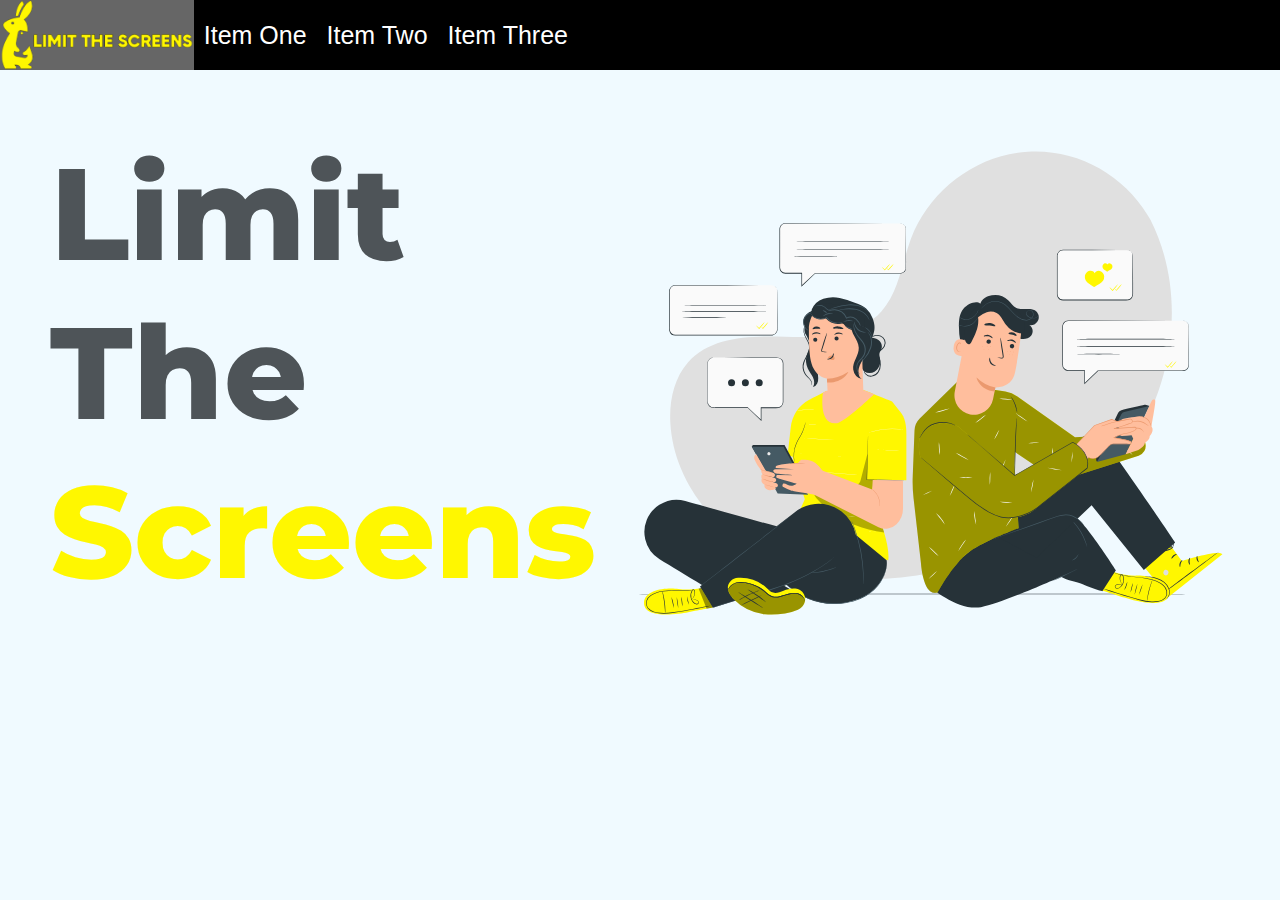
==== commit 3d00f760: "Update Index.html" ====
--- a/Index.html
+++ b/Index.html
@@ -41,6 +41,5 @@
 <svg class="animated" height="650" id="freepik_stories-texting" xmlns="http://www.w3.org/2000/svg" viewBox="0 0 500 500" version="1.1" xmlns:xlink="http://www.w3.org/1999/xlink" xmlns:svgjs="http://svgjs.com/svgjs"><style>svg#freepik_stories-texting:not(.animated) .animable {opacity: 0;}svg#freepik_stories-texting.animated #freepik--speech-bubbles--inject-13 {animation: 3s Infinite  linear floating;animation-delay: 0s;}            @keyframes floating {                0% {                    opacity: 1;                    transform: translateY(0px);                }                50% {                    transform: translateY(-10px);                }                100% {                    opacity: 1;                    transform: translateY(0px);                }            }        </style><g id="freepik--background-simple--inject-13" class="animable" style="transform-origin: 250.001px 244.846px;"><path d="M426.59,133l-2.32-3.77c-19.54-31.8-54.88-51-92.13-48.64a99.33,99.33,0,0,0-14.26,1.93C284,89.66,254.54,115,242.32,147.34c-7.18,19-9.19,41-22.82,56.11-17.74,19.68-47.87,20.3-74.35,19.48s-56.63-.12-74.29,19.64c-11,12.37-14.57,30-13.68,46.54C59.54,333,90.5,372.2,129.87,391.7S215.6,413,258.69,404.37c60.36-12,117.76-45,152.27-96S454.19,188,426.59,133Z" style="fill: rgb(224, 224, 224); transform-origin: 250.001px 244.846px;" id="elyeg8lfb8oxp" class="animable"></path></g><g id="freepik--Floor--inject-13" class="animable" style="transform-origin: 242.45px 420.75px;"><path d="M467.11,420.75c0,.14-100.59.26-224.65.26s-224.67-.12-224.67-.26,100.57-.26,224.67-.26S467.11,420.6,467.11,420.75Z" style="fill: rgb(38, 50, 56); transform-origin: 242.45px 420.75px;" id="eljw3r14z86v" class="animable"></path></g><g id="freepik--character-2--inject-13" class="animable" style="transform-origin: 362.692px 311.018px;"><path d="M434.47,373.45l16.21,22s27.77-9.09,31.17-5.33l-41.47,33-26.66-33.19Z" style="fill: rgb(255, 247, 0); transform-origin: 447.785px 398.285px;" id="elge6eafnsdr6" class="animable"></path><path d="M436.77,403.05a2.17,2.17,0,0,0,.37,2.88,2.08,2.08,0,0,0,2.86-.34,2.29,2.29,0,0,0-.41-3,2.16,2.16,0,0,0-2.93.69" style="fill: rgb(224, 224, 224); transform-origin: 438.384px 404.316px;" id="elmno35mfko9" class="animable"></path><path d="M478.81,388.42c.08.12-9.05,7.08-20.39,15.55s-20.62,15.25-20.71,15.13,9-7.07,20.39-15.55S478.72,388.31,478.81,388.42Z" style="fill: rgb(38, 50, 56); transform-origin: 458.26px 403.76px;" id="el5ms50cmt12p" class="animable"></path><path d="M451.17,394.63c.15.21-.79,1.12-1.28,2.57s-.33,2.73-.58,2.8-.89-1.35-.27-3.1S451.06,394.41,451.17,394.63Z" style="fill: rgb(38, 50, 56); transform-origin: 449.982px 397.297px;" id="el7d90o77mg8a" class="animable"></path><path d="M457,393c.2.17-.41,1.21-.41,2.63s.51,2.48.3,2.63-1.25-.89-1.21-2.65S456.83,392.77,457,393Z" style="fill: rgb(38, 50, 56); transform-origin: 456.36px 395.622px;" id="elhqoenf1gan9" class="animable"></path><path d="M463.64,396.23c-.15.19-1.24-.6-1.61-2.14s.24-2.73.46-2.63.11,1.17.42,2.42S463.83,396.05,463.64,396.23Z" style="fill: rgb(38, 50, 56); transform-origin: 462.795px 393.856px;" id="el5lyhoyulf2i" class="animable"></path><path d="M446.89,390c.06.25-1.1.71-2.19,1.71s-1.7,2.07-1.95,2,0-1.51,1.35-2.66S446.86,389.77,446.89,390Z" style="fill: rgb(38, 50, 56); transform-origin: 444.778px 391.809px;" id="elqepo26s49j" class="animable"></path><path d="M444,384.81c.07.09-.63.85-2.1,1.66a12.55,12.55,0,0,1-2.72,1.06,12.36,12.36,0,0,1-1.71.32,3.12,3.12,0,0,1-1,0,1.13,1.13,0,0,1-.95-1,1.4,1.4,0,0,1,.52-1.18,3.5,3.5,0,0,1,.87-.51,9.35,9.35,0,0,1,1.65-.59,9.51,9.51,0,0,1,2.94-.27A4.54,4.54,0,0,1,444,385c0,.14-1-.12-2.59-.08a10.71,10.71,0,0,0-2.71.44,9.53,9.53,0,0,0-1.49.58c-.54.23-.91.53-.87.82,0,.11,0,.14.23.2a3.18,3.18,0,0,0,.75,0,15.51,15.51,0,0,0,1.61-.25,15.89,15.89,0,0,0,2.64-.83A19.65,19.65,0,0,1,444,384.81Z" style="fill: rgb(38, 50, 56); transform-origin: 439.761px 386.085px;" id="elj0cjcop3u4" class="animable"></path><path d="M443.94,385.32c-.05.09-1-.32-2.16-1.59a8.54,8.54,0,0,1-1.53-2.51,8.73,8.73,0,0,1-.48-1.69,2.22,2.22,0,0,1,.5-2.12,1.21,1.21,0,0,1,1.33-.11,3.47,3.47,0,0,1,.83.59,6.37,6.37,0,0,1,1.12,1.41,6.12,6.12,0,0,1,.82,2.87c.05,1.73-.61,2.65-.68,2.6a21,21,0,0,0,0-2.55,6.14,6.14,0,0,0-.9-2.49,5.5,5.5,0,0,0-1-1.18c-.41-.39-.87-.61-1-.44a1.54,1.54,0,0,0-.19,1.27,9.24,9.24,0,0,0,.38,1.55,10,10,0,0,0,1.25,2.41C443.2,384.61,444,385.2,443.94,385.32Z" style="fill: rgb(38, 50, 56); transform-origin: 442.028px 381.241px;" id="el8gmi2vbc6eo" class="animable"></path><path d="M397.62,403.62s9.45,3.27,18.27,3c8.27-.24,26.3,3.2,25,13.91-1.45,11.94-25.34,6.07-34.58,3s-18.44-5.88-18.44-5.88Z" style="fill: rgb(255, 247, 0); transform-origin: 414.413px 415.664px;" id="el1yc3cryhkad" class="animable"></path><path d="M417.56,421.53a20.1,20.1,0,0,0,1.67-4,20.63,20.63,0,0,0,1.23-4.17,40.34,40.34,0,0,0-2.9,8.18Z" style="fill: rgb(38, 50, 56); transform-origin: 419.01px 417.45px;" id="ely3m46wdap1i" class="animable"></path><path d="M414.23,421.29a20.74,20.74,0,0,0,1.33-4.16,21,21,0,0,0,.88-4.28,41,41,0,0,0-2.21,8.44Z" style="fill: rgb(38, 50, 56); transform-origin: 415.335px 417.07px;" id="elbrz82qa9c0q" class="animable"></path><path d="M411.18,419.66a15.53,15.53,0,0,0,1.13-3.64,16.07,16.07,0,0,0,.68-3.75,15.53,15.53,0,0,0-1.13,3.64A16.07,16.07,0,0,0,411.18,419.66Z" style="fill: rgb(38, 50, 56); transform-origin: 412.085px 415.965px;" id="elzx9p2yys8a" class="animable"></path><path d="M406.31,417.81a8.66,8.66,0,0,0,1.64-3.05,8.79,8.79,0,0,0,.76-3.37,25.08,25.08,0,0,0-1.2,3.21A23.58,23.58,0,0,0,406.31,417.81Z" style="fill: rgb(38, 50, 56); transform-origin: 407.51px 414.6px;" id="elavaqy54xc96" class="animable"></path><path d="M405.76,413.31a4.55,4.55,0,0,0-1.26-.23,10.72,10.72,0,0,0-3.48.25,4,4,0,0,0-1.12.44,1.65,1.65,0,0,0-.8,1.11,1.81,1.81,0,0,0,2,1.86,4.63,4.63,0,0,0,2.75-1.5,8,8,0,0,0,1.79-2.81,7.64,7.64,0,0,0-.33-6.32,1.33,1.33,0,0,0-.66-.52,1,1,0,0,0-.84.16,2.24,2.24,0,0,0-.77,1.23,6.88,6.88,0,0,0-.16,2.44,6.75,6.75,0,0,0,1.27,3.26,5,5,0,0,0,.63.71q.24.23.27.21s-.31-.35-.75-1a7,7,0,0,1-1.09-3.19,6.45,6.45,0,0,1,.21-2.31,1.8,1.8,0,0,1,.62-1,.63.63,0,0,1,.92.27,7.61,7.61,0,0,1-1.44,8.55,4.23,4.23,0,0,1-2.45,1.4,1.41,1.41,0,0,1-1.59-1.38,1.19,1.19,0,0,1,.6-.85,3.7,3.7,0,0,1,1-.43,12,12,0,0,1,3.39-.39C405.31,413.28,405.76,413.35,405.76,413.31Z" style="fill: rgb(38, 50, 56); transform-origin: 402.635px 411.154px;" id="elx75d21jgiog" class="animable"></path><path d="M389,416.24s.07,0,.23.1l.71.27,2.73,1c2.39.84,5.84,2,10.15,3.4s9.47,3,15.28,4.49a41.91,41.91,0,0,0,9.3,1.59,20.31,20.31,0,0,0,5-.34,13.68,13.68,0,0,0,2.48-.77,7.23,7.23,0,0,0,2.27-1.41l0,0a5.17,5.17,0,0,0,1-.91,6.36,6.36,0,0,0,1.12-5.16,8.39,8.39,0,0,0-2.62-4.44,15.91,15.91,0,0,0-4.16-2.73c-.75-.31-1.47-.67-2.22-.93s-1.48-.54-2.23-.74c-6-1.69-11.55-1.87-16.15-2.42-2.31-.23-4.38-.55-6.19-.88a41.79,41.79,0,0,1-4.58-1.14l-1.63-.56-1.16-.49-.72-.29-.25-.09s.07.06.23.13l.7.34,1.15.53,1.63.6a39.39,39.39,0,0,0,4.58,1.23c1.81.36,3.89.69,6.21.95,4.6.59,10.18.81,16.06,2.5.74.2,1.46.49,2.2.74s1.44.62,2.17.93a15.41,15.41,0,0,1,4,2.65,8,8,0,0,1,2.48,4.19,5.93,5.93,0,0,1-1,4.79,4.47,4.47,0,0,1-.87.82h0l0,0a6.63,6.63,0,0,1-2.1,1.3,13.48,13.48,0,0,1-2.39.74,19.86,19.86,0,0,1-4.91.35,43,43,0,0,1-9.22-1.55c-5.8-1.49-11-3.06-15.28-4.39s-7.79-2.48-10.19-3.26l-2.76-.89-.72-.23Z" style="fill: rgb(38, 50, 56); transform-origin: 414.208px 415.456px;" id="elq4qm4hdfqdl" class="animable"></path><path d="M423.82,426.25a18.54,18.54,0,0,0,.53-2.45c.29-1.52.73-3.6,1.32-5.88s1.22-4.32,1.7-5.79a17.48,17.48,0,0,0,.72-2.41,11.21,11.21,0,0,0-1,2.3,54.52,54.52,0,0,0-1.84,5.78,53.91,53.91,0,0,0-1.19,5.95A11.27,11.27,0,0,0,423.82,426.25Z" style="fill: rgb(38, 50, 56); transform-origin: 425.954px 417.985px;" id="elj8k6b32gsf" class="animable"></path><path d="M438.3,425.26s.32-.3.81-.92a9.86,9.86,0,0,0,1.55-2.9,6,6,0,0,0,.33-2.2,8.88,8.88,0,0,0-.6-2.51,11.94,11.94,0,0,0-3.54-4.72,16.87,16.87,0,0,0-5.25-2.86,34,34,0,0,0-4.78-1.22c-1.39-.25-2.53-.42-3.31-.55a6.2,6.2,0,0,1-1.21-.24,5.35,5.35,0,0,1,1.24,0c.79.07,1.93.18,3.34.39a29.78,29.78,0,0,1,4.88,1.13,16.61,16.61,0,0,1,5.42,2.91,12,12,0,0,1,3.66,4.95,9,9,0,0,1,.58,2.66,5.92,5.92,0,0,1-.42,2.34,8.83,8.83,0,0,1-1.74,2.91A2.93,2.93,0,0,1,438.3,425.26Z" style="fill: rgb(38, 50, 56); transform-origin: 431.861px 416.182px;" id="elaczzx2w471w" class="animable"></path><path d="M399.93,402.51s-25.07-38.94-31.42-40.89-17.64-3.47-27.17,0-37,15.11-37,15.11l-17.32,5.76a44,44,0,0,0-29.32,33.57h0s21.86,18,38.4,14.81,61.57-23.43,61.57-23.43h0c4.8,2.86,12.65,4.11,16.25,5.65,10.13,4.35,15.54,5.51,15.54,5.51h0Z" style="fill: rgb(38, 50, 56); transform-origin: 328.815px 395.399px;" id="el4nuuqiolfja" class="animable"></path><path d="M370.5,401.61a25.37,25.37,0,0,1-3,1.52l-7.24,3.54c-2.84,1.39-5.42,2.6-7.33,3.42a19.46,19.46,0,0,1-3.13,1.18,24.61,24.61,0,0,1,3-1.52l7.25-3.54c2.83-1.39,5.42-2.6,7.32-3.42A18.94,18.94,0,0,1,370.5,401.61Z" style="fill: rgb(69, 90, 100); transform-origin: 360.15px 406.44px;" id="elm447aqsndj8" class="animable"></path><path d="M377.8,384.64c-.08,0-.48-1.35-1.29-3.5a50.26,50.26,0,0,0-9.15-15.32c-1.51-1.74-2.54-2.73-2.48-2.8a3.74,3.74,0,0,1,.79.63c.49.42,1.16,1.08,2,1.92A42.56,42.56,0,0,1,376.86,381c.36,1.1.62,2,.76,2.63A3.44,3.44,0,0,1,377.8,384.64Z" style="fill: rgb(69, 90, 100); transform-origin: 371.339px 373.83px;" id="eltp5ahmdszl" class="animable"></path><path d="M371.21,390a6.83,6.83,0,0,1-5.37,5,24.57,24.57,0,0,0,3.06-2.11A23.31,23.31,0,0,0,371.21,390Z" style="fill: rgb(69, 90, 100); transform-origin: 368.525px 392.5px;" id="el26n2ei82t4s" class="animable"></path><path d="M445.6,381.24s-53.32-78.94-57.4-81.17c-1.87-1-4.92-1.31-7.68-1.33a16.11,16.11,0,0,0-10.11,3.52l-47.06,44.8-13.82,30.1,29.3,15.78,42.4-40.43,40.17,49.74Z" style="fill: rgb(38, 50, 56); transform-origin: 377.565px 350.495px;" id="eljgzoq5thc7" class="animable"></path><path d="M375.15,367.69a3.63,3.63,0,0,1-.5-.58c-.31-.39-.78-.95-1.44-1.63a18.28,18.28,0,0,0-6.57-4.41,13.48,13.48,0,0,0-5.36-.95,24.4,24.4,0,0,0-6.2,1.12c-2.14.64-4.35,1.48-6.65,2.29l-7.13,2.55-25.05,8.82-7.61,2.62-2.08.69a3.61,3.61,0,0,1-.74.2,6,6,0,0,1,.7-.3l2.05-.78,7.56-2.78,25-9,7.13-2.53c2.31-.8,4.52-1.63,6.69-2.27a24.75,24.75,0,0,1,6.33-1.09,13.87,13.87,0,0,1,5.5,1,18,18,0,0,1,6.59,4.62,16.73,16.73,0,0,1,1.37,1.71A4.75,4.75,0,0,1,375.15,367.69Z" style="fill: rgb(69, 90, 100); transform-origin: 340.485px 369.033px;" id="el3cvelhdfx1o" class="animable"></path><path d="M355.65,334l61.8-19.64a7.79,7.79,0,0,0,5.22-9.13l-1.74-7.72-52.42,2.66-44.34-31.4A22.08,22.08,0,0,0,315,265l-8.79-1.43-28-6.35-29.08,28.56a13.55,13.55,0,0,0-4.05,9.15l-1.39,35.63a108.77,108.77,0,0,0,.6,16.14l5.76,50.7s1.61,26.09,12.91,22.06c0,0,12.7-24.36,27.23-33.24s34.9-16,34.9-16l-3.17-48.38.42-10.28Z" style="fill: rgb(255, 247, 0); transform-origin: 333.238px 338.552px;" id="el96f2ye1du4" class="animable"></path><g id="elmkvq7ch7dxf"><g style="opacity: 0.4; transform-origin: 333.163px 338.573px;" class="animable"><path d="M355.58,334l61.79-19.65a7.78,7.78,0,0,0,5.23-9.13l-1.74-7.71-52.42,2.65L324.1,268.8a22.08,22.08,0,0,0-9.2-3.77l-8.79-1.44-28-6.35L249,285.81a13.55,13.55,0,0,0-4,9.15l-1.39,35.62a108.71,108.71,0,0,0,.6,16.14L250,397.43s1.61,26.09,12.91,22.05c0,0,12.32-23.76,26.2-32.57,13.39-8.5,35.93-16.65,35.93-16.65l-3.09-48.66.34-10Z" id="el3nyxwgto9jt" class="animable" style="transform-origin: 333.163px 338.573px;"></path></g></g><path d="M306.38,301.91A17.7,17.7,0,0,1,308.1,298a17.52,17.52,0,0,1,2.18-3.65,34.85,34.85,0,0,1-3.9,7.54Z" style="fill: rgb(250, 250, 250); transform-origin: 308.33px 298.13px;" id="elj0ruefrsso" class="animable"></path><path d="M332,288.07a29.44,29.44,0,0,1-4.67-2.92A28.81,28.81,0,0,1,323,281.8a57.84,57.84,0,0,1,9,6.27Z" style="fill: rgb(250, 250, 250); transform-origin: 327.5px 284.935px;" id="elao049xv5nx4" class="animable"></path><path d="M341,304.09a17.4,17.4,0,0,1-4.24.62,17.89,17.89,0,0,1-4.28.1,17.52,17.52,0,0,1,4.24-.62A17.87,17.87,0,0,1,341,304.09Z" style="fill: rgb(250, 250, 250); transform-origin: 336.74px 304.45px;" id="el0pauc8odv6s" class="animable"></path><path d="M351.91,318.25a26.39,26.39,0,0,1-.74-5.09,25.78,25.78,0,0,1-.23-5.13,24.86,24.86,0,0,1,.75,5.08A24.54,24.54,0,0,1,351.91,318.25Z" style="fill: rgb(250, 250, 250); transform-origin: 351.429px 313.14px;" id="eltnl2n5gzdng" class="animable"></path><path d="M372.86,308.52A25.9,25.9,0,0,1,369,312a26.51,26.51,0,0,1-4.18,3.08,51.81,51.81,0,0,1,8-6.57Z" style="fill: rgb(250, 250, 250); transform-origin: 368.84px 311.795px;" id="elly5o94q7tve" class="animable"></path><path d="M412.8,313.81a44.53,44.53,0,0,1-7.21-6.41,23,23,0,0,1,3.78,3A22.15,22.15,0,0,1,412.8,313.81Z" style="fill: rgb(250, 250, 250); transform-origin: 409.195px 310.605px;" id="elgnte0gl8n4p" class="animable"></path><path d="M291.73,289.28a25.86,25.86,0,0,1,4-3.37,25.35,25.35,0,0,1,4.3-3,27.22,27.22,0,0,1-4,3.36A26.76,26.76,0,0,1,291.73,289.28Z" style="fill: rgb(250, 250, 250); transform-origin: 295.88px 286.095px;" id="eldsmctxtb1xk" class="animable"></path><path d="M269.21,298.31a26.57,26.57,0,0,1-5.35-5.1,13.39,13.39,0,0,1,2.86,2.36A13.24,13.24,0,0,1,269.21,298.31Z" style="fill: rgb(250, 250, 250); transform-origin: 266.535px 295.76px;" id="els1579d6161" class="animable"></path><path d="M272.14,278.11a33.37,33.37,0,0,1-5.53,1.82,32.86,32.86,0,0,1-5.67,1.31,32.07,32.07,0,0,1,5.53-1.81A32.18,32.18,0,0,1,272.14,278.11Z" style="fill: rgb(250, 250, 250); transform-origin: 266.54px 279.675px;" id="elobnays6m0v" class="animable"></path><path d="M284.34,308.76a37.5,37.5,0,0,1,1.22-8.76,18.92,18.92,0,0,1-.35,4.42A19.2,19.2,0,0,1,284.34,308.76Z" style="fill: rgb(250, 250, 250); transform-origin: 284.957px 304.38px;" id="ellvioq5q93hd" class="animable"></path><path d="M320.22,271.5a24.65,24.65,0,0,1-5-.32,24,24,0,0,1-5-.85,25.17,25.17,0,0,1,5,.33A24.83,24.83,0,0,1,320.22,271.5Z" style="fill: rgb(250, 250, 250); transform-origin: 315.22px 270.917px;" id="el0jxdywlmokzh" class="animable"></path><path d="M311.35,326.29a48.15,48.15,0,0,1,3.88-9.25,48.87,48.87,0,0,1-3.88,9.25Z" style="fill: rgb(250, 250, 250); transform-origin: 313.29px 321.665px;" id="elnshpzwwo4z" class="animable"></path><path d="M297.11,333.13c-.14.07-1.41-2.28-3.19-5s-3.37-4.91-3.26-5a21.68,21.68,0,0,1,3.7,4.72A22,22,0,0,1,297.11,333.13Z" style="fill: rgb(250, 250, 250); transform-origin: 293.882px 328.131px;" id="elkbyvzhdly1" class="animable"></path><path d="M261.45,324.08a12.82,12.82,0,0,1-4.21-3.09,13.12,13.12,0,0,1-3.09-4.21c.13-.08,1.44,1.84,3.46,3.85S261.53,324,261.45,324.08Z" style="fill: rgb(250, 250, 250); transform-origin: 257.801px 320.429px;" id="elop48kddy49" class="animable"></path><path d="M258.51,341.32a30.59,30.59,0,0,1-7.29,3.42,31.08,31.08,0,0,1,7.29-3.42Z" style="fill: rgb(250, 250, 250); transform-origin: 254.865px 343.03px;" id="el4tvrzq04sth" class="animable"></path><path d="M272.09,345.46a53.85,53.85,0,0,1,4.2-9.7,26.2,26.2,0,0,1-1.86,5A27.22,27.22,0,0,1,272.09,345.46Z" style="fill: rgb(250, 250, 250); transform-origin: 274.19px 340.61px;" id="elmdphc9lw16" class="animable"></path><path d="M268.26,367.14c-.13.07-1.45-1.94-3.26-4.28s-3.41-4.14-3.3-4.24a18.34,18.34,0,0,1,3.71,3.92A17.9,17.9,0,0,1,268.26,367.14Z" style="fill: rgb(250, 250, 250); transform-origin: 264.977px 362.881px;" id="els45w7cok9c" class="animable"></path><path d="M291,356.93a49.85,49.85,0,0,1,.73,5.32,47.18,47.18,0,0,1,.68,5.33,19.89,19.89,0,0,1-1.19-5.26A19.3,19.3,0,0,1,291,356.93Z" style="fill: rgb(250, 250, 250); transform-origin: 291.657px 362.255px;" id="eli5m4z74559p" class="animable"></path><path d="M284.71,378.82a46.4,46.4,0,0,1-3,4.47,51.84,51.84,0,0,1-3,4.43,19.86,19.86,0,0,1,2.6-4.73A19.39,19.39,0,0,1,284.71,378.82Z" style="fill: rgb(250, 250, 250); transform-origin: 281.71px 383.27px;" id="ellsnawvg4fxl" class="animable"></path><path d="M307,360.3a37.48,37.48,0,0,1-2.61-5.6,36.65,36.65,0,0,1-2.13-5.79,37.64,37.64,0,0,1,2.61,5.59A35.76,35.76,0,0,1,307,360.3Z" style="fill: rgb(250, 250, 250); transform-origin: 304.63px 354.605px;" id="el0w5smth17spm" class="animable"></path><path d="M321.1,360.36a52.69,52.69,0,0,1-5.82,8.77A26.31,26.31,0,0,1,318,364.6,26.94,26.94,0,0,1,321.1,360.36Z" style="fill: rgb(250, 250, 250); transform-origin: 318.19px 364.745px;" id="elgncegn3wwrn" class="animable"></path><path d="M319.83,341.1a13.12,13.12,0,0,1-5.11-1.22,6.83,6.83,0,0,1,2.62.36A6.64,6.64,0,0,1,319.83,341.1Z" style="fill: rgb(250, 250, 250); transform-origin: 317.275px 340.484px;" id="elyz6ga8yiuyq" class="animable"></path><path d="M263.59,391.76a26.84,26.84,0,0,1-3.95-3.47,26.05,26.05,0,0,1-3.59-3.84,26.84,26.84,0,0,1,3.95,3.47A27.25,27.25,0,0,1,263.59,391.76Z" style="fill: rgb(250, 250, 250); transform-origin: 259.82px 388.105px;" id="el4i9rbzd9b1r" class="animable"></path><path d="M262.42,403.14a38.91,38.91,0,0,1-6.57,6.08A20,20,0,0,1,259,406,19,19,0,0,1,262.42,403.14Z" style="fill: rgb(250, 250, 250); transform-origin: 259.135px 406.18px;" id="elfus5gjjd15" class="animable"></path><path d="M337.53,202.57c-4.12-2.51-9.8.3-14.16-1.77-2.65-1.25-4.18-4-6.3-6A14.74,14.74,0,0,0,304.46,191c-4.27,1-7.24,2.38-8.83,6.46-2.94-2.85-9.79,0-12.82,3.7s-3.63,8.14-3.67,12.9a63,63,0,0,0,4.61,24c.27.67.78,1.47,1.49,1.33.5-.09.78-.6,1-1.07,1.71-3.93,2.25-8.24,3-12.47s1.61-8.54,3.92-12.15,6.32-6.41,10.6-6.18c3.16.17,6,1.95,8.32,4.14s4.13,4.79,6.24,7.15a17.42,17.42,0,0,0,7.64,5.44c3,.92,6.68.31,8.7-2.13s1.55-6.76-1.29-8.16a6.22,6.22,0,0,0,4.22-11.46Z" style="fill: rgb(38, 50, 56); transform-origin: 309.864px 215.096px;" id="elcv0mtch4vpu" class="animable"></path><path d="M305.4,270.93l1.83-9s12.27.75,15-11.08c1.32-5.71,3.08-17.69,4.55-28.56a22.62,22.62,0,0,0-17.6-25.13l-1.14-.25c-12.5-2-21.15,7.54-22.78,20.09L276,265.09a15,15,0,0,0,11.79,17.55h0A15,15,0,0,0,305.4,270.93Z" style="fill: rgb(255, 190, 157); transform-origin: 301.356px 239.785px;" id="el8uys9apskn" class="animable"></path><path d="M307.25,261.94a28.24,28.24,0,0,1-14.5-7.77s1.79,9.34,13.86,10.85Z" style="fill: rgb(235, 153, 110); transform-origin: 300px 259.595px;" id="el6s9kikuhibf" class="animable"></path><path d="M321.71,230.46a1.73,1.73,0,0,1-2,1.35,1.66,1.66,0,0,1-1.42-1.91,1.73,1.73,0,0,1,2-1.35A1.65,1.65,0,0,1,321.71,230.46Z" style="fill: rgb(38, 50, 56); transform-origin: 320.001px 230.18px;" id="el0x8tehw595ro" class="animable"></path><path d="M323,227.54c-.26.18-1.34-1-3.16-1.44s-3.36.22-3.51,0,.23-.47.9-.77a4.69,4.69,0,0,1,2.87-.24,4.57,4.57,0,0,1,2.45,1.42C323,227,323.09,227.47,323,227.54Z" style="fill: rgb(38, 50, 56); transform-origin: 319.664px 226.263px;" id="elynlcd24rqzk" class="animable"></path><path d="M303.77,226.86a1.74,1.74,0,0,1-2,1.36,1.66,1.66,0,0,1-1.41-1.91,1.74,1.74,0,0,1,2-1.36A1.67,1.67,0,0,1,303.77,226.86Z" style="fill: rgb(38, 50, 56); transform-origin: 302.064px 226.585px;" id="eljl3e6a6u1v" class="animable"></path><path d="M305,224c-.26.17-1.34-1.06-3.16-1.45s-3.36.23-3.51,0,.22-.47.9-.77a4.76,4.76,0,0,1,2.87-.24,4.51,4.51,0,0,1,2.45,1.43C305,223.46,305.1,223.9,305,224Z" style="fill: rgb(38, 50, 56); transform-origin: 301.666px 222.719px;" id="elcrm6v5tj36l" class="animable"></path><path d="M308.64,238.94a11.81,11.81,0,0,1,3.08.11c.47,0,.94,0,1.08-.25a2.33,2.33,0,0,0,0-1.44c-.19-1.23-.39-2.51-.6-3.85-.81-5.46-1.29-9.91-1.07-9.94s1.06,4.37,1.87,9.83c.19,1.35.37,2.63.54,3.86a2.74,2.74,0,0,1-.16,1.87,1.22,1.22,0,0,1-.91.52,4,4,0,0,1-.82-.06A12.9,12.9,0,0,1,308.64,238.94Z" style="fill: rgb(38, 50, 56); transform-origin: 311.138px 231.611px;" id="el01r2q3n4at3a" class="animable"></path><path d="M303,239c.3,0-.12,2,1.26,3.8s3.54,2,3.5,2.29c0,.13-.56.28-1.45.11a5.05,5.05,0,0,1-2.94-1.8,4.37,4.37,0,0,1-.93-3.16C302.54,239.43,302.87,239,303,239Z" style="fill: rgb(38, 50, 56); transform-origin: 305.089px 242.138px;" id="elg6vsul9z7ug" class="animable"></path><path d="M307.19,214.68c-.28.45-2.05-.18-4.25-.39s-4.05,0-4.23-.51c-.08-.24.32-.64,1.12-1a7.18,7.18,0,0,1,3.31-.4,7.06,7.06,0,0,1,3.16,1.09C307,214,307.32,214.46,307.19,214.68Z" style="fill: rgb(38, 50, 56); transform-origin: 302.959px 213.586px;" id="el332m1da796r" class="animable"></path><path d="M323.45,222.12c-.41.35-1.58-.36-3.08-.71s-2.85-.33-3.05-.82c-.08-.24.21-.61.85-.88a4.58,4.58,0,0,1,4.94,1.24C323.55,221.49,323.63,222,323.45,222.12Z" style="fill: rgb(38, 50, 56); transform-origin: 320.423px 220.828px;" id="elqhu1tgdzel" class="animable"></path><path d="M284.32,226c-.19-.13-7.63-4.19-9.14,4s7,8,7.06,7.76S284.32,226,284.32,226Z" style="fill: rgb(255, 190, 157); transform-origin: 279.66px 231.359px;" id="elrq0i3yymfqg" class="animable"></path><path d="M280.32,234.19s-.16.07-.42.14a1.47,1.47,0,0,1-1.07-.18c-.8-.47-1.28-2-1.05-3.46a4.9,4.9,0,0,1,.78-2,1.65,1.65,0,0,1,1.27-.89.74.74,0,0,1,.77.54c.07.25,0,.4,0,.43s.21-.11.2-.46a.9.9,0,0,0-.22-.57,1.11,1.11,0,0,0-.75-.35,2,2,0,0,0-1.72,1,4.83,4.83,0,0,0-.92,2.18c-.25,1.66.31,3.35,1.43,3.91a1.56,1.56,0,0,0,1.34,0C280.27,234.38,280.34,234.21,280.32,234.19Z" style="fill: rgb(235, 153, 110); transform-origin: 278.966px 231.011px;" id="eli8f5ax34tpe" class="animable"></path><path d="M329.83,220.36a17.54,17.54,0,0,1-14.47-6.74c-2.35-3.08-3.81-7.08-7.18-9a9.85,9.85,0,0,0-7.59-.6,19,19,0,0,0-6.7,3.91c1,6.53-2,12.92-5,18.84a3.28,3.28,0,0,1-1.35,1.66c-1.12.53-2.43-.36-3.07-1.42a10.12,10.12,0,0,1-1.05-5.76,34.11,34.11,0,0,1,3-13.14,23.24,23.24,0,0,1,8.74-10.1,22,22,0,0,1,16.33-2.41,27.08,27.08,0,0,1,14.13,8.82,16,16,0,0,1,3.73,6.82" style="fill: rgb(38, 50, 56); transform-origin: 306.593px 211.784px;" id="elx357gtl2ump" class="animable"></path><path d="M340.31,206.17a1.79,1.79,0,0,1-.23.68,3.31,3.31,0,0,1-1.49,1.43,5.32,5.32,0,0,1-3.26.35,9.43,9.43,0,0,1-2-.56,4.55,4.55,0,0,1-1.86-1.41,2.94,2.94,0,0,1-.51-2.51,2.58,2.58,0,0,1,2.17-1.7,3.21,3.21,0,0,1,1.5.14,2.67,2.67,0,0,1,1.26.92,3.8,3.8,0,0,1,.59,3.1,4.4,4.4,0,0,1-1.93,2.7,6.67,6.67,0,0,1-3.3,1,10.89,10.89,0,0,1-6.77-2.26,31.77,31.77,0,0,1-5.21-4.92,38.8,38.8,0,0,0-4.68-4.66,12.28,12.28,0,0,0-5.27-2.57,11.77,11.77,0,0,0-5.12.19,14.68,14.68,0,0,0-6.45,3.71,19.81,19.81,0,0,0-1.41,1.5,5.37,5.37,0,0,1-.47.54s0-.05.09-.15.17-.25.32-.44a13.88,13.88,0,0,1,1.36-1.56,14.47,14.47,0,0,1,6.48-3.88,11.92,11.92,0,0,1,5.26-.24,12.64,12.64,0,0,1,5.45,2.6,38.78,38.78,0,0,1,4.74,4.69,31.3,31.3,0,0,0,5.15,4.85,10.51,10.51,0,0,0,6.51,2.2,6.24,6.24,0,0,0,3.1-1,4,4,0,0,0,1.78-2.45,3.41,3.41,0,0,0-.51-2.8,2.5,2.5,0,0,0-2.42-.94,2.24,2.24,0,0,0-1.92,1.45,2.64,2.64,0,0,0,.45,2.25,4.15,4.15,0,0,0,1.73,1.34,8.6,8.6,0,0,0,1.91.57,5.09,5.09,0,0,0,3.15-.27,3.36,3.36,0,0,0,1.49-1.32A5,5,0,0,0,340.31,206.17Z" style="fill: rgb(69, 90, 100); transform-origin: 318.09px 202.847px;" id="elyms4kt4j5v" class="animable"></path><path d="M279.85,207.87a13.52,13.52,0,0,0,2.33,1.18,7.06,7.06,0,0,0,2.78.31,11.7,11.7,0,0,0,3.36-.8,9.71,9.71,0,0,0,4.67-4,19.11,19.11,0,0,0,1.08-2.39,1.91,1.91,0,0,1-.11.71,8,8,0,0,1-.72,1.82,9.48,9.48,0,0,1-4.77,4.29,11.76,11.76,0,0,1-3.48.79,7.14,7.14,0,0,1-2.9-.41,6.63,6.63,0,0,1-1.72-1C280,208.08,279.83,207.89,279.85,207.87Z" style="fill: rgb(69, 90, 100); transform-origin: 286.96px 205.983px;" id="ela2070vk5khg" class="animable"></path><path d="M278.92,213.82c0-.08.93.34,2.48.59a11.38,11.38,0,0,0,10.82-4.19c1-1.23,1.37-2.14,1.43-2.11s0,.25-.23.66a9.69,9.69,0,0,1-1,1.62,11,11,0,0,1-11.1,4.31,9.79,9.79,0,0,1-1.82-.56A2,2,0,0,1,278.92,213.82Z" style="fill: rgb(69, 90, 100); transform-origin: 286.296px 211.516px;" id="el4k5mnyxlupu" class="animable"></path><path d="M297.23,230.4a.23.23,0,0,1,0-.45.23.23,0,0,1,.2.23A.21.21,0,0,1,297.23,230.4Z" style="fill: rgb(235, 153, 110); transform-origin: 297.239px 230.175px;" id="elzzf49r4s38o" class="animable"></path><path d="M300.88,230.37a.24.24,0,0,1-.2-.26.24.24,0,0,1,.21-.25.23.23,0,0,1,.2.26C301.09,230.26,301,230.38,300.88,230.37Z" style="fill: rgb(235, 153, 110); transform-origin: 300.886px 230.115px;" id="elfycaguccv5e" class="animable"></path><path d="M303.24,230.83c-.11,0-.19-.17-.17-.36s.12-.32.23-.31.19.17.18.35S303.36,230.84,303.24,230.83Z" style="fill: rgb(235, 153, 110); transform-origin: 303.274px 230.495px;" id="el3qdn532izry" class="animable"></path><path d="M298.47,233c-.12,0-.19-.1-.18-.17s.12-.11.23-.08.19.1.17.17S298.58,233,298.47,233Z" style="fill: rgb(235, 153, 110); transform-origin: 298.491px 232.87px;" id="el53j0bw82eba" class="animable"></path><path d="M301.82,232.92a.24.24,0,1,1,.23-.21A.22.22,0,0,1,301.82,232.92Z" style="fill: rgb(235, 153, 110); transform-origin: 301.812px 232.68px;" id="elom9fdyz2oie" class="animable"></path><path d="M318.87,234.56a.22.22,0,0,1-.2-.24.21.21,0,0,1,.21-.22.2.2,0,0,1,.2.23A.22.22,0,0,1,318.87,234.56Z" style="fill: rgb(235, 153, 110); transform-origin: 318.876px 234.33px;" id="elh8w3riebb5f" class="animable"></path><path d="M321.29,234.86a.23.23,0,0,1-.17-.28c0-.14.12-.25.23-.23a.23.23,0,0,1,.18.28A.24.24,0,0,1,321.29,234.86Z" style="fill: rgb(235, 153, 110); transform-origin: 321.325px 234.604px;" id="elc61xf1i8emi" class="animable"></path><path d="M316.76,234.16a.19.19,0,0,1-.2-.18.2.2,0,0,1,.21-.18.18.18,0,0,1,.2.18A.19.19,0,0,1,316.76,234.16Z" style="fill: rgb(235, 153, 110); transform-origin: 316.765px 233.98px;" id="el4xszpqnp4xs" class="animable"></path><path d="M318,236.92a.22.22,0,0,1-.25-.19.22.22,0,0,1,.15-.28.24.24,0,0,1,.25.19A.22.22,0,0,1,318,236.92Z" style="fill: rgb(235, 153, 110); transform-origin: 317.95px 236.686px;" id="el3igp53276i2" class="animable"></path><path d="M320.12,237a.2.2,0,0,1-.1-.25.21.21,0,0,1,.36.19A.19.19,0,0,1,320.12,237Z" style="fill: rgb(235, 153, 110); transform-origin: 320.197px 236.854px;" id="eldmfvk98486" class="animable"></path><path d="M425.8,276.12l-2.47-.8a2.45,2.45,0,0,0-1.34-.07c-2.82.64-13.7,3.11-17.84,4.08a3.67,3.67,0,0,0-2.48,2L384.9,316.28a2.32,2.32,0,0,0,.48,2.67h0Z" style="fill: rgb(38, 50, 56); transform-origin: 405.236px 297.069px;" id="el1mclzdgheqh" class="animable"></path><path d="M425.8,276.12l-18.41,37.15-22,5.89,18.75-36.68a3.16,3.16,0,0,1,2.06-1.63Z" style="fill: rgb(69, 90, 100); transform-origin: 405.595px 297.64px;" id="eldzlax59645w" class="animable"></path><path d="M427.43,292.17c-.43-.59,3.79-20.19,2.57-20.73s-1.78-.33-2.58.85S421.77,285,421.77,285l-2.12-.79a3.78,3.78,0,0,0-1.79-.2c-3.2.46-13.67,2-13.61,2.44,0,0-.2,4,3.46,3.24l-5.18,1.65s-1.76,3,1.38,3.48h3.6l-5.62,1.09s.55,3.1,2.59,3.31a51.92,51.92,0,0,0,7.52-.57l1.25,2.76-5.86,11.84,9.88-3.34s5.28-2.71,4.87-5.43c0,0,3.8-2.16,3.8-5.15C425.94,299.35,429.73,295.29,427.43,292.17Z" style="fill: rgb(255, 190, 157); transform-origin: 416.056px 292.204px;" id="elv6651t4d1to" class="animable"></path><path d="M425.13,291.56c-.05.06-.85-.62-2.3-1.46a18.62,18.62,0,0,0-2.64-1.29,8.92,8.92,0,0,0-3.45-.69,30,30,0,0,0-6.48.9,23.62,23.62,0,0,1-2.67.62,10,10,0,0,1,2.58-1,24.27,24.27,0,0,1,6.57-1.07,8.91,8.91,0,0,1,3.63.76,16.62,16.62,0,0,1,2.66,1.42A7.59,7.59,0,0,1,425.13,291.56Z" style="fill: rgb(235, 153, 110); transform-origin: 416.36px 289.567px;" id="elvm4q41fpq5" class="animable"></path><path d="M421.55,296.5c-.08.05-.46-.76-1.47-1.72a5.18,5.18,0,0,0-2-1.21,8.58,8.58,0,0,0-2.93-.08c-2.1.3-4,.82-5.41,1.07a10.06,10.06,0,0,1-2.24.34,8.17,8.17,0,0,1,2.15-.7,47.91,47.91,0,0,1,5.44-1.22,8.15,8.15,0,0,1,3.13.13,5.17,5.17,0,0,1,2.15,1.41A4.34,4.34,0,0,1,421.55,296.5Z" style="fill: rgb(235, 153, 110); transform-origin: 414.525px 294.694px;" id="elxk6g714f0q" class="animable"></path><path d="M427.13,291.88a8,8,0,0,1-.77-1.67,10.41,10.41,0,0,0-2.32-3.64,9.7,9.7,0,0,0-3.83-2,7.94,7.94,0,0,1-1.74-.6,5.58,5.58,0,0,1,1.84.24,8.87,8.87,0,0,1,4.09,1.94,9.14,9.14,0,0,1,2.3,3.89A5.34,5.34,0,0,1,427.13,291.88Z" style="fill: rgb(235, 153, 110); transform-origin: 422.8px 287.923px;" id="el2nvmdc2p07f" class="animable"></path><path d="M367.32,308l16.1-16.85,13.28-4.74,4.12,1.57,9.64-1.86a1.74,1.74,0,0,1,1.81,2.67.9.9,0,0,1-.31.28c-.93.46-13.52,4.51-13.52,4.51l16.18-1.27s1.72.83.33,2.1-6.85,2.78-10.4,3.47a41.53,41.53,0,0,0-6.27,2.53s13.45,2.3,13.33,3.34.12,1.5-1,1.61-12.48-.34-14.21.12-7.74,8.55-11,10.28a7.32,7.32,0,0,1-6.47,0l-3,3.24-7.39-10.28" style="fill: rgb(255, 190, 157); transform-origin: 391.406px 302.541px;" id="elm8dq7t5aon" class="animable"></path><path d="M368.51,308.72a1,1,0,0,1,.14.16l.38.5,1.46,2,5.52,7.57h-.2c.91-1,1.92-2.09,3-3.25a.15.15,0,0,1,.17,0h0a7.51,7.51,0,0,0,4.65.59,6.45,6.45,0,0,0,2.34-1,20.16,20.16,0,0,0,2.08-1.79c1.35-1.32,2.68-2.78,4.08-4.3.7-.75,1.41-1.52,2.17-2.28a12.92,12.92,0,0,1,1.23-1.09l.35-.25.42-.2a6.58,6.58,0,0,1,.86-.12c2.22-.15,4.5-.1,6.85-.08l3.56.05,1.81,0a4.89,4.89,0,0,0,1.71-.14c.18-.08.21-.29.23-.6l0-.47c0-.06,0-.21,0-.19s0,0,0,0a6.76,6.76,0,0,0-1.66-.65c-1.2-.35-2.44-.64-3.7-.92-2.51-.54-5.09-1-7.72-1.49a.24.24,0,0,1-.21-.29.24.24,0,0,1,.14-.18c1.37-.67,2.77-1.31,4.22-1.88a13.06,13.06,0,0,1,2.27-.72c.77-.15,1.53-.32,2.3-.51,1.53-.37,3.06-.79,4.57-1.31a19.3,19.3,0,0,0,2.21-.9,5,5,0,0,0,1-.6,1.17,1.17,0,0,0,.51-.83c0-.35-.35-.7-.72-.9l.14,0-16.18,1.26a.26.26,0,0,1-.28-.23.27.27,0,0,1,.18-.27l7.26-2.35,3.51-1.16,1.73-.59c.28-.1.57-.2.83-.31a.61.61,0,0,0,.3-.18,1.44,1.44,0,0,0,.22-.31,1.4,1.4,0,0,0-.14-1.43,1.58,1.58,0,0,0-1.31-.68c-1.08.17-2.26.43-3.36.63l-6.54,1.25a.25.25,0,0,1-.12,0l-4.11-1.58h.15l-13.31,4.71.07-.05-11.87,12.32-3.21,3.29-.84.85a2,2,0,0,1-.3.27l.27-.31.8-.87,3.14-3.36L383.29,291a.1.1,0,0,1,.07,0l13.27-4.78a.26.26,0,0,1,.15,0l4.12,1.57h-.12l6.53-1.28c1.13-.21,2.21-.46,3.44-.64a2,2,0,0,1,1.71.87,1.88,1.88,0,0,1,.18,1.93,2.08,2.08,0,0,1-.3.43,1,1,0,0,1-.46.28c-.29.13-.57.22-.86.33l-1.73.59-3.52,1.18-7.25,2.36-.1-.5,16.18-1.27h0a.19.19,0,0,1,.13,0,2.28,2.28,0,0,1,.67.52,1.34,1.34,0,0,1,.35.86,1.72,1.72,0,0,1-.7,1.21,5.41,5.41,0,0,1-1.08.68,20,20,0,0,1-2.27.92c-1.53.53-3.08.95-4.62,1.33-.77.18-1.54.36-2.32.51a12.52,12.52,0,0,0-2.18.69c-1.43.56-2.83,1.2-4.19,1.85l-.07-.48c2.64.46,5.23,1,7.75,1.51,1.26.28,2.51.57,3.73.93a7,7,0,0,1,1.82.74c.08.09.18.11.22.35a1.1,1.1,0,0,1,0,.28l0,.46a2.06,2.06,0,0,1-.08.52.83.83,0,0,1-.41.47,5.09,5.09,0,0,1-1.93.2l-1.82,0-3.56-.06c-2.34,0-4.63-.09-6.81.06a4.89,4.89,0,0,0-.78.1l-.31.14-.32.23a12.85,12.85,0,0,0-1.18,1.05c-.76.74-1.47,1.51-2.17,2.26-1.4,1.51-2.75,3-4.12,4.29a19.16,19.16,0,0,1-2.14,1.81,6.39,6.39,0,0,1-2.47,1.08,7.72,7.72,0,0,1-4.86-.65l.18,0-3,3.22a.14.14,0,0,1-.19,0v0c-2.34-3.29-4.16-5.87-5.42-7.65l-1.41-2-.35-.52C368.54,308.78,368.5,308.72,368.51,308.72Z" style="fill: rgb(235, 153, 110); transform-origin: 391.55px 302.528px;" id="el0xenc8lkd26s" class="animable"></path><path d="M388.37,291.82a16.25,16.25,0,0,1,2.53-1c1.59-.58,3.83-1.37,6.38-2.24h0l1.9-.39c3.09-.63,5.9-1.18,7.94-1.54a21.08,21.08,0,0,1,3.31-.49,20.94,20.94,0,0,1-3.24.85c-2,.46-4.81,1.06-7.9,1.69l-1.91.38h0c-2.55.86-4.81,1.58-6.44,2.08A15.71,15.71,0,0,1,388.37,291.82Z" style="fill: rgb(235, 153, 110); transform-origin: 399.4px 288.99px;" id="el31t1tgge5ah" class="animable"></path><path d="M278.69,292l43.36,37.59,44.66-25.56S380.8,311.53,377.8,324l-39.53,31.3a32.29,32.29,0,0,1-39.27.63l-15.11-11.19L249.64,316S244,297.69,256.37,292A25.83,25.83,0,0,1,278.69,292Z" style="fill: rgb(255, 247, 0); transform-origin: 313.288px 325.87px;" id="elynx5i13tok" class="animable"></path><g id="elhyqhh30s2ir"><g style="opacity: 0.4; transform-origin: 313.288px 325.87px;" class="animable"><path d="M278.69,292l43.36,37.59,44.66-25.56S380.8,311.53,377.8,324l-39.53,31.3a32.29,32.29,0,0,1-39.27.63l-15.11-11.19L249.64,316S244,297.69,256.37,292A25.83,25.83,0,0,1,278.69,292Z" id="el33m1o6822ba" class="animable" style="transform-origin: 313.288px 325.87px;"></path></g></g><path d="M284.69,297.24s.24.18.68.56l2,1.66,7.5,6.43,27.35,23.59-.23,0,44.64-25.6.12-.07.12.06a25.14,25.14,0,0,1,9.05,8,15.5,15.5,0,0,1,2.17,12.19l0,.06-.07.06-12.28,9.73-22.41,17.73h0A43.11,43.11,0,0,1,322.58,362a27.45,27.45,0,0,1-11-.12,43.49,43.49,0,0,1-9.71-4,99.16,99.16,0,0,1-15.63-11.1l-12.64-10.67-18-15.29-4.83-4.12-1.24-1.08a5.5,5.5,0,0,1-.41-.38l.44.34,1.27,1,4.89,4.06,18.14,15.18,12.67,10.61a98.5,98.5,0,0,0,15.6,11,42.58,42.58,0,0,0,9.6,3.91,27,27,0,0,0,10.79.1,42.65,42.65,0,0,0,20.45-10.24h0l22.4-17.74,12.28-9.73-.08.12a13.89,13.89,0,0,0,.16-6.12,16.28,16.28,0,0,0-2.27-5.63,24.68,24.68,0,0,0-8.86-7.87h.24L322.15,329.8l-.12.07-.11-.09-27.24-23.73-7.42-6.5-1.93-1.71C284.9,297.45,284.69,297.24,284.69,297.24Z" style="fill: rgb(38, 50, 56); transform-origin: 313.817px 329.869px;" id="el1fk1fu32l3hj" class="animable"></path><path d="M264.41,313.93a24,24,0,0,1-.58-4.89,22.63,22.63,0,0,1-.06-4.92,24,24,0,0,1,.58,4.89A22.66,22.66,0,0,1,264.41,313.93Z" style="fill: rgb(250, 250, 250); transform-origin: 264.09px 309.025px;" id="elrwz0kfysygg" class="animable"></path><path d="M286.74,317.84a31.58,31.58,0,0,1-5.17-2.63,32,32,0,0,1-4.9-3.09,31.35,31.35,0,0,1,5.16,2.64A33.53,33.53,0,0,1,286.74,317.84Z" style="fill: rgb(250, 250, 250); transform-origin: 281.705px 314.98px;" id="eleaqrjp5u7r8" class="animable"></path><path d="M289.74,331.32a52.23,52.23,0,0,1-10.41,0,25,25,0,0,1,5.21-.24A25.6,25.6,0,0,1,289.74,331.32Z" style="fill: rgb(250, 250, 250); transform-origin: 284.535px 331.309px;" id="elstewayp879k" class="animable"></path><path d="M302.88,336.83a47.41,47.41,0,0,1,.29-9.82,22.78,22.78,0,0,1,.12,4.92A23.51,23.51,0,0,1,302.88,336.83Z" style="fill: rgb(250, 250, 250); transform-origin: 303.06px 331.92px;" id="el1kxlcimy7kik" class="animable"></path><path d="M320.38,350.79a23.73,23.73,0,0,1-4.93-.21,22.5,22.5,0,0,1-4.88-.74,47.52,47.52,0,0,1,9.81,1Z" style="fill: rgb(250, 250, 250); transform-origin: 315.475px 350.34px;" id="elqz7zr8kro1" class="animable"></path><path d="M334.59,342.76a24.92,24.92,0,0,1,.74-5.11,26,26,0,0,1,1.25-5,51.21,51.21,0,0,1-2,10.13Z" style="fill: rgb(250, 250, 250); transform-origin: 335.58px 337.715px;" id="elmqkyymqsoko" class="animable"></path><path d="M358.43,325.63a63.35,63.35,0,0,1-11.27-2,63.35,63.35,0,0,1,11.27,2Z" style="fill: rgb(250, 250, 250); transform-origin: 352.795px 324.63px;" id="eloienkrxk1bh" class="animable"></path><path d="M365.78,319.86a40.06,40.06,0,0,1,.94-8.91,38.55,38.55,0,0,1-.94,8.91Z" style="fill: rgb(250, 250, 250); transform-origin: 366.251px 315.405px;" id="elqmeo2k0lvo" class="animable"></path><path d="M276.73,291.41a20,20,0,0,0-4.48-1.83,22.26,22.26,0,0,0-11.53.33,15.54,15.54,0,0,0-5.63,2.94,19.32,19.32,0,0,0-3.49,3.89c-.86,1.24-1.5,2.28-2,3a6.53,6.53,0,0,1-.75,1.07,5.16,5.16,0,0,1,.58-1.18c.41-.74,1-1.81,1.83-3.08a18.54,18.54,0,0,1,3.48-4.06,15.72,15.72,0,0,1,5.79-3.07,21.52,21.52,0,0,1,11.77-.18,13.35,13.35,0,0,1,3.32,1.4,9.66,9.66,0,0,1,.81.55C276.65,291.32,276.74,291.39,276.73,291.41Z" style="fill: rgb(38, 50, 56); transform-origin: 262.79px 294.659px;" id="eljsrgsgs5rpb" class="animable"></path><path d="M323.7,285.31a10.58,10.58,0,0,1,0,1.75c-.06,1.2-.15,2.8-.26,4.74-.21,4-.44,9.54-.62,15.66s-.31,11.59-.42,15.68c-.07,1.94-.13,3.54-.17,4.75a11.2,11.2,0,0,1-.14,1.74,10.38,10.38,0,0,1-.07-1.74c0-1.21,0-2.82,0-4.76,0-4,.1-9.56.27-15.68s.47-11.67.78-15.67c.15-2,.29-3.62.42-4.74A12.08,12.08,0,0,1,323.7,285.31Z" style="fill: rgb(38, 50, 56); transform-origin: 322.873px 307.47px;" id="elkyutx8yxik" class="animable"></path><path d="M319.2,269.12a6,6,0,0,1,1.23,1.5,21.91,21.91,0,0,1,2.16,4.16,21.54,21.54,0,0,1,1.21,4.52,5.59,5.59,0,0,1,.1,1.94,64.75,64.75,0,0,0-1.8-6.27C320.81,271.6,319.06,269.21,319.2,269.12Z" style="fill: rgb(38, 50, 56); transform-origin: 321.567px 275.18px;" id="elj9cheburk8h" class="animable"></path></g><g id="freepik--character-1--inject-13" class="animable" style="transform-origin: 137.84px 314.571px;"><path d="M81.92,416.08s-9.77,2.11-18.49.8c-8.18-1.23-26.5,0-26.49,10.82,0,12,24.43,9.06,34,7.15s19-3.63,19-3.63Z" style="fill: rgb(255, 247, 0); transform-origin: 63.44px 426.349px;" id="elrtr198lg6w8" class="animable"></path><path d="M60,431.48a20.47,20.47,0,0,1-1.18-4.18,19.58,19.58,0,0,1-.72-4.29,21,21,0,0,1,1.18,4.18A20.33,20.33,0,0,1,60,431.48Z" style="fill: rgb(38, 50, 56); transform-origin: 59.05px 427.245px;" id="el807v6tek9kh" class="animable"></path><path d="M63.32,431.64a21.48,21.48,0,0,1-.82-4.29,20.19,20.19,0,0,1-.36-4.36,41.07,41.07,0,0,1,1.18,8.65Z" style="fill: rgb(38, 50, 56); transform-origin: 62.7265px 427.315px;" id="el27kki1rpqpy" class="animable"></path><path d="M66.54,430.38a15.9,15.9,0,0,1-.69-3.75,15.51,15.51,0,0,1-.22-3.8,15.31,15.31,0,0,1,.69,3.75A15.51,15.51,0,0,1,66.54,430.38Z" style="fill: rgb(38, 50, 56); transform-origin: 66.085px 426.605px;" id="el86nlpt90pve" class="animable"></path><path d="M71.6,429.12A12.91,12.91,0,0,1,70,422.46a23.58,23.58,0,0,1,.82,3.33A25.36,25.36,0,0,1,71.6,429.12Z" style="fill: rgb(38, 50, 56); transform-origin: 70.7965px 425.79px;" id="el2mxwequx868" class="animable"></path><path d="M72.68,424.72a4.61,4.61,0,0,1,1.28-.08,10.86,10.86,0,0,1,3.43.67,3.79,3.79,0,0,1,1.06.57,1.61,1.61,0,0,1,.66,1.19,1.81,1.81,0,0,1-2.21,1.61,4.59,4.59,0,0,1-2.56-1.82,7.75,7.75,0,0,1-1.44-3A7.64,7.64,0,0,1,74,417.63a1.25,1.25,0,0,1,.72-.44,1,1,0,0,1,.82.26,2.18,2.18,0,0,1,.61,1.31,6.79,6.79,0,0,1-.13,2.45,6.86,6.86,0,0,1-1.65,3.08,5.32,5.32,0,0,1-.71.63c-.18.13-.28.19-.29.17s.34-.3.86-.92a7.1,7.1,0,0,0,1.47-3,6.33,6.33,0,0,0,.06-2.31,1.76,1.76,0,0,0-.5-1.06.61.61,0,0,0-.94.16,7.35,7.35,0,0,0-.94,5.83,7.21,7.21,0,0,0,1.35,2.83A4.2,4.2,0,0,0,77,428.26a1.42,1.42,0,0,0,1.75-1.18,1.24,1.24,0,0,0-.5-.92,3.47,3.47,0,0,0-1-.54,12,12,0,0,0-3.32-.8A12.42,12.42,0,0,1,72.68,424.72Z" style="fill: rgb(38, 50, 56); transform-origin: 75.8842px 422.953px;" id="ell7ew92utqch" class="animable"></path><path d="M89,429.63l-.25.08-.73.18-2.83.64c-2.47.55-6,1.31-10.49,2.16s-9.75,1.83-15.7,2.64a42.22,42.22,0,0,1-9.43.47,20.41,20.41,0,0,1-4.94-.94,13.21,13.21,0,0,1-2.37-1.06,7.33,7.33,0,0,1-2.08-1.67l0,0a5.68,5.68,0,0,1-.85-1,6.35,6.35,0,0,1-.49-5.27A8.32,8.32,0,0,1,42,421.79a15.68,15.68,0,0,1,4.45-2.21c.78-.22,1.54-.49,2.31-.66s1.54-.36,2.3-.47c6.13-1,11.7-.47,16.33-.47,2.32,0,4.42,0,6.25-.14a38.7,38.7,0,0,0,4.68-.59L80,416.9l1.21-.35.75-.2a.88.88,0,0,1,.26-.06s-.08,0-.24.1l-.74.25L80,417l-1.68.4a38.9,38.9,0,0,1-4.7.68c-1.84.13-4,.22-6.27.2-4.64,0-10.21-.41-16.25.57-.76.1-1.51.31-2.27.46s-1.51.45-2.27.66a15.67,15.67,0,0,0-4.33,2.16,8,8,0,0,0-3,3.87,5.9,5.9,0,0,0,.45,4.87,4.59,4.59,0,0,0,.77.92h0l0,0a7.32,7.32,0,0,0,1.93,1.54,13.78,13.78,0,0,0,2.29,1,20.31,20.31,0,0,0,4.83.93,42.85,42.85,0,0,0,9.34-.44c5.94-.79,11.25-1.73,15.69-2.54s8-1.52,10.51-2L88,429.8l.74-.14A.86.86,0,0,1,89,429.63Z" style="fill: rgb(38, 50, 56); transform-origin: 63.7412px 426.086px;" id="elk9g22fql72" class="animable"></path><path d="M53.21,435.42a16.4,16.4,0,0,1-.23-2.5c-.12-1.54-.3-3.67-.61-6s-.7-4.44-1-5.95A16.17,16.17,0,0,1,51,418.5a11.73,11.73,0,0,1,.75,2.4,53,53,0,0,1,1.13,6,53.7,53.7,0,0,1,.48,6A11.79,11.79,0,0,1,53.21,435.42Z" style="fill: rgb(38, 50, 56); transform-origin: 52.1867px 426.96px;" id="elhroqxyq79d8" class="animable"></path><g id="ellogwiwyk1fj"><polygon points="78.92 416.6 85.11 432.11 89.92 431.22 80.71 416.08 78.92 416.6" style="opacity: 0.4; transform-origin: 84.42px 424.095px;" class="animable"></polygon></g><path d="M147,378.28l13.62-30.37-7.89-26.06a34.07,34.07,0,0,1,1.58-23.93l13.27-28.37,9.2-4.83L198.64,261c.84.28,29.08,11.72,29.08,11.72l6.26,7.82-22.49,65.6s15.25,33.38,13.34,48.68Z" style="fill: rgb(255, 247, 0); transform-origin: 190.49px 327.91px;" id="eln9uer3sr8l" class="animable"></path><g id="el3lw1hrs3zza"><g style="opacity: 0.3; transform-origin: 194.524px 343.3px;" class="animable"><path d="M208.75,313.17q-2.55,9.88-5.09,19.75a5.11,5.11,0,0,1-1.76,3.21,5,5,0,0,1-2.5.56l-24.79,1.18a13.82,13.82,0,0,0-4.11.61,4.69,4.69,0,0,0-2.95,2.75c-.7,2.13.75,4.33,2.2,6,12.44,14.71,32.79,24,51.93,26.2l-10-28.74L215,327.88Z" id="eljbgp7ydb85" class="animable" style="transform-origin: 194.524px 343.3px;"></path></g></g><path d="M173,326.56l.36,0,1,.14,3.8.49c3.22.39,7.67.83,12.6,1.1s9.41.31,12.64.27c1.62,0,2.93,0,3.83-.07l1.05,0h.36l-.36,0-1,.05c-.91,0-2.22.09-3.84.12-3.23.06-7.71,0-12.65-.24s-9.39-.73-12.6-1.14c-1.6-.21-2.9-.39-3.79-.53l-1-.17Z" style="fill: rgb(250, 250, 250); transform-origin: 190.82px 327.621px;" id="elf25xw7m6x29" class="animable"></path><path d="M152.5,312.65l.57,0,1.63.13,6,.47c5.07.37,12.06.82,19.8,1.15s14.75.47,19.83.52l6,0H208l-1.63,0c-1.42,0-3.48,0-6,0-5.08,0-12.09-.16-19.84-.48s-14.73-.79-19.79-1.19c-2.53-.2-4.58-.38-6-.51l-1.63-.15Z" style="fill: rgb(250, 250, 250); transform-origin: 180.25px 313.755px;" id="el1ao1ssm6za2" class="animable"></path><path d="M157.66,300.73l.52,0,1.49.11,5.48.4c4.63.32,11,.7,18.09,1s13.48.39,18.12.42l5.49,0h1.49l.53,0h-.53l-1.49,0c-1.3,0-3.17,0-5.49,0-4.64,0-11.05-.11-18.12-.38s-13.47-.67-18.09-1c-2.32-.17-4.19-.32-5.48-.44l-1.49-.13Z" style="fill: rgb(250, 250, 250); transform-origin: 183.265px 301.685px;" id="eleu1b0w7b3dq" class="animable"></path><path d="M160.92,290.4s2,0,4.5,0,4.49.14,4.49.17-2,0-4.49,0S160.92,290.43,160.92,290.4Z" style="fill: rgb(250, 250, 250); transform-origin: 165.415px 290.492px;" id="eluk9s1jm7h1" class="animable"></path><path d="M198.2,285.28l.17,0,.49,0,1.81-.05,6-.13,6-.08h2.3l-.49,0-1.81.05-6,.12-6,.09H198.2Z" style="fill: rgb(250, 250, 250); transform-origin: 206.585px 285.15px;" id="elyzsgq8jfb0q" class="animable"></path><path d="M149.53,372.71l.7,0,2,.07,7.4.23c6.25.18,14.88.34,24.41.31s18.17-.25,24.42-.48l7.39-.29,2-.08.7,0-.7,0-2,.1c-1.74.1-4.27.21-7.39.34-6.25.24-14.88.47-24.42.51s-18.17-.14-24.41-.34c-3.12-.11-5.65-.2-7.4-.28l-2-.1Z" style="fill: rgb(250, 250, 250); transform-origin: 184.04px 372.948px;" id="eltno4zi5ns6l" class="animable"></path><path d="M155.49,360.52s13.46.27,30,.67,30.06.75,30.06.79-13.46-.26-30.06-.66S155.49,360.56,155.49,360.52Z" style="fill: rgb(250, 250, 250); transform-origin: 185.52px 361.252px;" id="elf8iasaol7b" class="animable"></path><path d="M160.63,347.91h.53l1.52,0,5.6.09c4.73.09,11.27.26,18.48.53s13.74.62,18.46.95c2.36.18,4.27.32,5.59.45l1.51.14.53.06-.53,0L210.8,350c-1.32-.12-3.23-.24-5.59-.41-4.72-.31-11.24-.64-18.46-.91s-13.74-.46-18.47-.57l-5.6-.13-1.52,0Z" style="fill: rgb(250, 250, 250); transform-origin: 186.74px 349.02px;" id="elph09mhtywt" class="animable"></path><path d="M171,268.41s-19,4.22-21.25,24.7L147.4,314l8.15,2.49Z" style="fill: rgb(255, 247, 0); transform-origin: 159.2px 292.45px;" id="el9cry73xf2qv" class="animable"></path><path d="M153.22,320.34a1.58,1.58,0,0,1-.14-.32c-.08-.21-.21-.52-.34-.93a16.92,16.92,0,0,1-.66-3.59,23.83,23.83,0,0,1,2.4-11.69,31.88,31.88,0,0,1,1.64-3c.56-1,1.1-1.87,1.58-2.76a28.86,28.86,0,0,0,2.14-4.91c.48-1.46.83-2.65,1.08-3.47l.3-.94a1.68,1.68,0,0,1,.12-.33,1.37,1.37,0,0,1-.06.34q-.09.39-.24,1c-.21.84-.53,2-1,3.51a27.74,27.74,0,0,1-2.1,5c-.47.89-1,1.82-1.56,2.77a32.75,32.75,0,0,0-1.63,3,24.5,24.5,0,0,0-2.46,11.55,18.32,18.32,0,0,0,.55,3.57C153.1,319.88,153.24,320.33,153.22,320.34Z" style="fill: rgb(38, 50, 56); transform-origin: 156.695px 304.37px;" id="el5tswuknhjph" class="animable"></path><path d="M155,279.33s3.14-.15,7-.25,7-.16,7-.12-3.14.14-7,.25S155,279.36,155,279.33Z" style="fill: rgb(250, 250, 250); transform-origin: 162px 279.144px;" id="el3kyilbiq00e" class="animable"></path><path d="M149.82,295.06a1.36,1.36,0,0,1,.35,0l1,.09c.8.07,1.9.15,3.12.22s2.33.1,3.14.11l1,0,.34,0a1.55,1.55,0,0,1-.34,0l-1,0c-.81,0-1.92,0-3.14-.07s-2.33-.17-3.13-.26l-.94-.13Z" style="fill: rgb(250, 250, 250); transform-origin: 154.295px 295.255px;" id="eles1wl4177t8" class="animable"></path><path d="M234,280.51c3.77,4.12,4.74,10.51,4.74,17.4V333.3l-30.32-.57.93-31.63" style="fill: rgb(255, 247, 0); transform-origin: 223.58px 306.905px;" id="el1qlosz43ffc" class="animable"></path><path d="M237.75,333.45h-2.28l-6.23-.07-20.85-.35h-.16v-.16c0-.79,0-1.63.06-2.48.26-8.78.5-16.73.67-22.51.1-2.86.18-5.18.23-6.82,0-.78.06-1.4.08-1.85a4.71,4.71,0,0,0,0-.48c0-.11,0-.16,0-.16s0,.06,0,.17v.48c0,.45,0,1.07,0,1.86,0,1.63-.08,4-.14,6.82-.14,5.78-.34,13.72-.56,22.5,0,.85,0,1.69-.07,2.47l-.16-.16,20.84.45,6.24.17,1.68.06.44,0Z" style="fill: rgb(38, 50, 56); transform-origin: 222.99px 316.01px;" id="el2zv7rcvmj7q" class="animable"></path><path d="M209.53,309.21h.28l.82.06,3,.22c4.49.32,5.59.39,9.89.57,3.88.16,7.38.23,9.92.27l3,0h.82l-.82,0h-3c-2.54,0-6.05-.07-9.92-.23s-7.37-.4-9.9-.61l-3-.26-.81-.08Z" style="fill: rgb(250, 250, 250); transform-origin: 223.395px 309.74px;" id="elazi26mj2drq" class="animable"></path><path d="M210.22,296.53s1.4-.5,3.72-1.09a40,40,0,0,1,9.24-1.52,57.45,57.45,0,0,1,9.36,0c2.39.21,3.84.48,3.84.48l-.26,0-.77-.09c-.66-.09-1.63-.19-2.82-.28a60.23,60.23,0,0,0-9.34,0,60.92,60.92,0,0,0-9.23,1.48c-1.16.28-2.09.53-2.74.73l-.74.21Z" style="fill: rgb(250, 250, 250); transform-origin: 223.3px 295.13px;" id="el2md3lbeuf3q" class="animable"></path><polygon points="153.07 320.88 145.04 306.07 120.63 306.07 119.85 307.54 140.52 341.9 163.91 343.03 153.07 320.88" style="fill: rgb(38, 50, 56); transform-origin: 141.88px 324.55px;" id="elnmhfkmy1n8p" class="animable"></polygon><polygon points="152.29 322.35 144.27 307.54 119.85 307.54 139.75 343.37 163.14 344.5 152.29 322.35" style="fill: rgb(69, 90, 100); transform-origin: 141.495px 326.02px;" id="elck8gmngu055" class="animable"></polygon><path d="M132.25,313.76a1.23,1.23,0,1,0-.19-1.73A1.23,1.23,0,0,0,132.25,313.76Z" style="fill: rgb(235, 235, 235); transform-origin: 133.019px 312.8px;" id="el0snxanizrbc" class="animable"></path><path d="M236.16,333.45v21.47a16.67,16.67,0,0,1-5,12.18h0a12.36,12.36,0,0,1-13.86,2.39l-49.73-25.26,4.87-19,40,15.11.42-7.17Z" style="fill: rgb(255, 190, 157); transform-origin: 201.866px 347.934px;" id="el122rbulsqfmd" class="animable"></path><path d="M175.34,327.27l-3.86-4.79a13.4,13.4,0,0,0-10.43-5h-3.38l-2.3,2.58s-16.51.72-17.12,2.76v1l14.12.95s-12,0-12.73,0-3.35-.2-3.3,1.21c0,1.16,1.41,2.07,3.49,2.37.85.13,11.26,1,11.26,1l-11.45-.1c-1.29,0-1.13,2.05-.36,2.31.6.2,15.27,4.48,15.27,4.48s-2.47,1.66-4.48,1.51-5.47-2.73-6.18-1.51-.58,1.94-.15,2.23a52.14,52.14,0,0,0,6.76,3.17c1.58.43,14.5,2.47,14.5,2.47l4.66.75Z" style="fill: rgb(255, 190, 157); transform-origin: 155.84px 331.07px;" id="elow4mu4hv0ns" class="animable"></path><path d="M123.27,313.31s-2.56.89-1.26,4.18a28,28,0,0,0,5.18,8.2,3,3,0,0,0,1,2.94s-1.81.45-.68,3.5a3.44,3.44,0,0,0,2.15,4.52s-.91,2.6,2.37,3.84,6.44-.9,6.44-.9Z" style="fill: rgb(255, 190, 157); transform-origin: 130.056px 327.093px;" id="elfjrbs8thtwr" class="animable"></path><path d="M128.44,325.44c2.33.62,4.87,1.12,7,1.94.71.27,1.41.28,1.87.87a1.62,1.62,0,0,1,0,2.07,2.26,2.26,0,0,1-1.89.38,33.61,33.61,0,0,1-7.2-2" style="fill: rgb(255, 190, 157); transform-origin: 132.952px 328.103px;" id="elocylro9oda" class="animable"></path><path d="M129.37,329.31c2.32.63,4.87,1.13,7,1.94.7.27,1.4.28,1.87.88a1.59,1.59,0,0,1,0,2.06,2.29,2.29,0,0,1-1.89.39,33.14,33.14,0,0,1-7.19-2" style="fill: rgb(255, 190, 157); transform-origin: 133.889px 331.976px;" id="ely6b3tc3vx88" class="animable"></path><path d="M130.69,333.3c2.32.62,4.87,1.12,7,1.94.7.26,1.4.28,1.87.87a1.6,1.6,0,0,1,0,2.07,2.25,2.25,0,0,1-1.89.38,33.69,33.69,0,0,1-7.19-2" style="fill: rgb(255, 190, 157); transform-origin: 135.21px 335.963px;" id="el5c98q22mmb4" class="animable"></path><path d="M128.43,328.79c0-.1,1.68.48,3.74,1s3.75.93,3.73,1a13.46,13.46,0,0,1-3.83-.69A13.88,13.88,0,0,1,128.43,328.79Z" style="fill: rgb(235, 153, 110); transform-origin: 132.165px 329.784px;" id="ell69uoqw89x" class="animable"></path><path d="M128,332.21a43,43,0,0,1,4.25,1.2c2.33.69,4.25,1.18,4.22,1.28a19.3,19.3,0,0,1-4.32-.93A20.12,20.12,0,0,1,128,332.21Z" style="fill: rgb(235, 153, 110); transform-origin: 132.235px 333.45px;" id="elrangux0ouq" class="animable"></path><path d="M129.53,336.6a23.24,23.24,0,0,1,4,.81,22,22,0,0,1,3.9,1.16,22.15,22.15,0,0,1-4-.81A22.06,22.06,0,0,1,129.53,336.6Z" style="fill: rgb(235, 153, 110); transform-origin: 133.48px 337.585px;" id="elyhdch1a7p2m" class="animable"></path><path d="M126.52,325c0-.1,2.09.6,4.67,1.27s4.72,1.06,4.71,1.16a5.09,5.09,0,0,1-1.43-.12c-.87-.13-2.07-.36-3.37-.69a33.87,33.87,0,0,1-3.28-1A4.69,4.69,0,0,1,126.52,325Z" style="fill: rgb(235, 153, 110); transform-origin: 131.21px 326.214px;" id="ela47hglr9f4v" class="animable"></path><path d="M149.75,320.27a47.54,47.54,0,0,1,5.79-.21,45.85,45.85,0,0,1,5.8.15,45.1,45.1,0,0,1-5.79.21A46,46,0,0,1,149.75,320.27Z" style="fill: rgb(235, 153, 110); transform-origin: 155.545px 320.24px;" id="elicrb352ejp" class="animable"></path><path d="M218.15,353.31c-.06,0,0-.84,0-2.16a13.76,13.76,0,0,0-.33-2.31,16.36,16.36,0,0,0-.88-2.71,16.68,16.68,0,0,0-1.38-2.49,15.87,15.87,0,0,0-1.46-1.81c-.92-1-1.6-1.45-1.56-1.5s.19.09.5.31a10.1,10.1,0,0,1,1.22,1,13.35,13.35,0,0,1,1.54,1.8,13.8,13.8,0,0,1,2.31,5.31,12,12,0,0,1,.27,2.36,11.33,11.33,0,0,1-.07,1.59A1.67,1.67,0,0,1,218.15,353.31Z" style="fill: rgb(235, 153, 110); transform-origin: 215.461px 346.815px;" id="elcbrlzc0ynkp" class="animable"></path><path d="M165.55,260.21a4.35,4.35,0,0,0,.15-1.87,5.19,5.19,0,0,0-.85-2,13.59,13.59,0,0,0-2-2.16,12.26,12.26,0,0,1-2.42-2.83,10.55,10.55,0,0,1-.95-8.78,29.73,29.73,0,0,1,2.11-4.56,21.75,21.75,0,0,0,2-4.48,8.14,8.14,0,0,0,.09-4.4c-.75-2.77-2.41-5-3.24-7.07a8.49,8.49,0,0,1-.69-5.28,5,5,0,0,1,.54-1.36c.18-.28.3-.41.32-.4a9,9,0,0,0-.57,1.82,8.51,8.51,0,0,0,.88,5c.86,2,2.57,4.15,3.42,7.11a8.76,8.76,0,0,1-.05,4.76,22.38,22.38,0,0,1-2,4.63,29.57,29.57,0,0,0-2.08,4.45,9.91,9.91,0,0,0-.47,4.41,10.18,10.18,0,0,0,1.26,3.83,12.25,12.25,0,0,0,2.25,2.76,13.38,13.38,0,0,1,2,2.31,5.35,5.35,0,0,1,.79,2.2,3.1,3.1,0,0,1-.18,1.46A1,1,0,0,1,165.55,260.21Z" style="fill: rgb(38, 50, 56); transform-origin: 162.496px 237.615px;" id="elwnjx6qzpx9i" class="animable"></path><path d="M204.3,246.76a6.73,6.73,0,0,0,6.16,4.05,8.11,8.11,0,0,0,6.57-3.65,10.27,10.27,0,0,0,1.41-7.5,11.61,11.61,0,0,1-.47-3.49c.19-1.67,1.4-3,1.81-4.66.75-2.92-1.38-6-4.16-7.17s-6-.81-8.87,0" style="fill: rgb(38, 50, 56); transform-origin: 212.116px 237.201px;" id="elj5xebweujv" class="animable"></path><path d="M162,213c-2.68,2.69-1.66,6.23-.41,8.62s2.75,4.82,2.78,7.52-1.49,5.27-2.24,7.92a14.8,14.8,0,0,0,.79,10.19c1.1,2.38,2.82,4.43,3.94,6.8s1.53,5.36,0,7.5a4.69,4.69,0,0,0,3.3-2.65,9.15,9.15,0,0,0,.77-4.27c-.11-5.56-2.77-11-2.11-16.48.39-3.21,1.89-6.29,1.68-9.51s-2.11-6.07-3.48-9-2.19-6.6-.36-9.28" style="fill: rgb(38, 50, 56); transform-origin: 165.63px 235.955px;" id="elusvt16q55p" class="animable"></path><path d="M168.57,202.44a10.74,10.74,0,0,0-8.12,5c-1.59,2.91-1,7,1.67,8.91,2.55,1.79,6.18,1.2,8.8-.49a10.05,10.05,0,0,0,4.25-5.26,7.17,7.17,0,0,0-1-6.55A5.62,5.62,0,0,0,168,202.2" style="fill: rgb(38, 50, 56); transform-origin: 167.565px 209.679px;" id="elowsx9cv0ui" class="animable"></path><path d="M165.89,202.11a14.69,14.69,0,0,1,9-8.43,24.14,24.14,0,0,1,12.57-.61,72.22,72.22,0,0,1,12.13,3.79c2.89,1.1,5.84,2.23,8.19,4.24a18,18,0,0,1,5,7.58c2,5.4,2.07,9.34-.26,14.6-1,2.28-.18,4.84-1.09,7.17s-5.11,5.1-3.8,7.24" style="fill: rgb(38, 50, 56); transform-origin: 190.082px 215.102px;" id="elt8bty51jpdi" class="animable"></path><path d="M205.62,263.76l-1.86-54.7a4.4,4.4,0,0,0-4.18-4.25l-23.72-4.65c-7.54-.39-12,9.11-12.09,16.65-.07,8.38.17,18.62,1.5,24.8,2.66,12.43,12.36,13.5,12.36,13.5s.27,4.85.53,9.23l-.67,0-2.87,1.51s-4.05,25.67,10.84,23.51c5.92-.87,28.52-22.25,28.52-22.25Z" style="fill: rgb(255, 190, 157); transform-origin: 188.87px 244.819px;" id="elmro6wu3hmbj" class="animable"></path><path d="M167.06,225.21a1.62,1.62,0,0,0,1.64,1.54,1.54,1.54,0,0,0,1.58-1.54,1.62,1.62,0,0,0-1.64-1.54A1.55,1.55,0,0,0,167.06,225.21Z" style="fill: rgb(38, 50, 56); transform-origin: 168.67px 225.21px;" id="elfclr5r4lgjj" class="animable"></path><path d="M166.23,221.2c.21.2,1.38-.77,3.11-.86s3,.71,3.22.49-.13-.47-.71-.84a4.42,4.42,0,0,0-2.59-.65,4.23,4.23,0,0,0-2.46.94C166.29,220.72,166.13,221.11,166.23,221.2Z" style="fill: rgb(38, 50, 56); transform-origin: 169.414px 220.279px;" id="el6nkhd1uc5hh" class="animable"></path><path d="M183.44,224.29a1.61,1.61,0,0,0,1.63,1.54,1.54,1.54,0,0,0,1.58-1.54,1.61,1.61,0,0,0-1.63-1.54A1.54,1.54,0,0,0,183.44,224.29Z" style="fill: rgb(38, 50, 56); transform-origin: 185.045px 224.29px;" id="eluu0gnnhjg6h" class="animable"></path><path d="M183.3,221.41c.21.2,1.38-.77,3.11-.86s3,.71,3.22.49-.13-.47-.71-.84a4.46,4.46,0,0,0-2.59-.65,4.23,4.23,0,0,0-2.46.95C183.36,220.93,183.2,221.32,183.3,221.41Z" style="fill: rgb(38, 50, 56); transform-origin: 186.484px 220.49px;" id="el9d6c02wik7l" class="animable"></path><path d="M177.72,234.58a11.19,11.19,0,0,0-2.84-.35c-.45,0-.87-.09-1-.39a2.29,2.29,0,0,1,.22-1.32c.36-1.1.74-2.24,1.13-3.44,1.55-4.89,2.65-8.89,2.46-9s-1.62,3.86-3.18,8.74c-.37,1.21-.73,2.36-1.06,3.45a2.58,2.58,0,0,0-.14,1.75,1.12,1.12,0,0,0,.76.61,3,3,0,0,0,.76.06A11.24,11.24,0,0,0,177.72,234.58Z" style="fill: rgb(38, 50, 56); transform-origin: 175.469px 227.407px;" id="elwln0fukzfwh" class="animable"></path><path d="M177.63,255.11a31.92,31.92,0,0,0,16.54-5.38s-3.77,8.85-16.38,8.35Z" style="fill: rgb(235, 153, 110); transform-origin: 185.9px 253.915px;" id="elnnha8r7w7f" class="animable"></path><path d="M182.26,216.39c.19.46,1.91.14,4,.28s3.71.6,4,.16c.11-.21-.2-.63-.89-1.05a6.57,6.57,0,0,0-3-.87,6.73,6.73,0,0,0-3.06.53C182.53,215.78,182.17,216.17,182.26,216.39Z" style="fill: rgb(38, 50, 56); transform-origin: 186.264px 215.957px;" id="elpjmh8io88f" class="animable"></path><path d="M166.64,217c.33.37,1.5-.1,2.93-.19s2.66.12,2.92-.31c.11-.21-.1-.59-.65-.93a4.13,4.13,0,0,0-2.42-.52,4.07,4.07,0,0,0-2.29.92C166.64,216.37,166.5,216.78,166.64,217Z" style="fill: rgb(38, 50, 56); transform-origin: 169.553px 216.086px;" id="elw85if8aacq" class="animable"></path><path d="M178.67,238.52a2.9,2.9,0,0,1,2.55-1.22,2.64,2.64,0,0,1,1.89.88,1.7,1.7,0,0,1,.23,1.92,2,2,0,0,1-2.09.65,6.23,6.23,0,0,1-2.13-1.12,1.75,1.75,0,0,1-.48-.46.53.53,0,0,1,0-.6" style="fill: rgb(235, 153, 110); transform-origin: 181.042px 239.06px;" id="el4l2qs8a86xi" class="animable"></path><path d="M182.59,235.53c-.26,0-.17,1.75-1.6,3.07s-3.31,1.23-3.31,1.48.43.31,1.22.29a4.34,4.34,0,0,0,2.77-1.13,3.81,3.81,0,0,0,1.23-2.57C182.93,235.93,182.71,235.51,182.59,235.53Z" style="fill: rgb(38, 50, 56); transform-origin: 180.291px 237.951px;" id="elrc80o7il3rg" class="animable"></path><path d="M165.68,205.47c.82,3.93,7.12,4.23,11,3.25a12.74,12.74,0,0,0,11.51,4.2,2.46,2.46,0,0,1,3.08,1.18,11.19,11.19,0,0,0,7.06,3.88,10.08,10.08,0,0,0,8.09,7.85s1.25-.71.51-5.75-.78-15.61-.78-15.61L192.1,199l-16.58-2.14S164.29,198.82,165.68,205.47Z" style="fill: rgb(38, 50, 56); transform-origin: 186.363px 211.345px;" id="el58ysz2fqn3p" class="animable"></path><path d="M212.27,223.86a12.27,12.27,0,0,0-1.05-3.48,8.94,8.94,0,0,0-2.62-3.15,9.11,9.11,0,0,0-5-1.77h-.21l-.07-.21a11.07,11.07,0,0,0-3.57-5.57,6.41,6.41,0,0,0-6.93-.77l-.37.21-.16-.4c-.06-.15-.12-.3-.19-.45a9.86,9.86,0,0,0-8.42-5.8,10.84,10.84,0,0,0-2.42.2,5.65,5.65,0,0,1-2.49,0,4.6,4.6,0,0,1-1.93-1.31,8.41,8.41,0,0,0-1.49-1.3,7,7,0,0,0-5.72-.78,12.42,12.42,0,0,0-2,.94s.13-.16.43-.41a6.58,6.58,0,0,1,1.5-.8,7,7,0,0,1,6.09.61c1.21.66,2,2.09,3.31,2.45s3-.43,4.77-.31a10.47,10.47,0,0,1,9.08,6.19c.06.17.13.33.2.49l-.54-.2a7.1,7.1,0,0,1,7.74.85,11.6,11.6,0,0,1,3.73,5.95l-.28-.22a9.33,9.33,0,0,1,5.24,2,8.94,8.94,0,0,1,2.64,3.4,8.54,8.54,0,0,1,.73,2.65A2.55,2.55,0,0,1,212.27,223.86Z" style="fill: rgb(69, 90, 100); transform-origin: 189.974px 211.22px;" id="elt39qgh3o9a" class="animable"></path><path d="M189.87,211.82a2.78,2.78,0,0,1-1,.4,10.26,10.26,0,0,1-3,.33,12.16,12.16,0,0,1-8.8-4.12l.46.08-.4.21a9.54,9.54,0,0,1-5.59.84,9,9,0,0,1-4.22-1.86,8.8,8.8,0,0,1-2-2.32,2.5,2.5,0,0,1-.45-1,14.89,14.89,0,0,0,2.81,2.94,8.93,8.93,0,0,0,4,1.6,9.06,9.06,0,0,0,5.16-.82l.37-.19.27-.14.19.22a12.2,12.2,0,0,0,8.27,4.08A23.21,23.21,0,0,0,189.87,211.82Z" style="fill: rgb(69, 90, 100); transform-origin: 177.37px 208.469px;" id="elp9r5hdcbwng" class="animable"></path><path d="M182.4,204.81c0,.22-1.84.16-3.94.78s-3.63,1.62-3.76,1.44,1.28-1.5,3.55-2.15S182.44,204.62,182.4,204.81Z" style="fill: rgb(69, 90, 100); transform-origin: 178.546px 205.785px;" id="elo9u8a3ctmlo" class="animable"></path><path d="M177.63,204.66c-.16.14-.83-.35-1.67-.89s-1.57-.94-1.5-1.14,1-.08,1.9.52S177.78,204.53,177.63,204.66Z" style="fill: rgb(69, 90, 100); transform-origin: 176.055px 203.612px;" id="elmvtok0a89o" class="animable"></path><path d="M197.52,210.85c-.07.21-1.69-.22-3.68,0s-3.52.83-3.62.64,1.38-1.21,3.56-1.38S197.6,210.68,197.52,210.85Z" style="fill: rgb(69, 90, 100); transform-origin: 193.869px 210.805px;" id="eloybafu8ielo" class="animable"></path><path d="M201.37,217.37c0,.19-2.36.42-5.13-.39s-4.66-2.26-4.55-2.41,2.1.94,4.76,1.7S201.37,217.15,201.37,217.37Z" style="fill: rgb(69, 90, 100); transform-origin: 196.528px 216.054px;" id="elkedu67vrtbk" class="animable"></path><path d="M210.2,221.68c-.16.16-1.39-1.08-3.37-1.64s-3.68-.23-3.73-.44,1.72-.93,3.94-.27S210.37,221.59,210.2,221.68Z" style="fill: rgb(69, 90, 100); transform-origin: 206.658px 220.376px;" id="elqrt0jnm94rs" class="animable"></path><path d="M208.93,203.69c-.06,0-.22-.41-.7-1.05a7.59,7.59,0,0,0-2.65-2.06,24.33,24.33,0,0,0-11.08-1.85,45.22,45.22,0,0,0-11.18,2.13c-2.8.88-4.51,1.51-4.55,1.41a3.88,3.88,0,0,1,1.13-.61c.76-.33,1.86-.79,3.25-1.3A39.66,39.66,0,0,1,194.47,198a22.85,22.85,0,0,1,11.35,2.12,7,7,0,0,1,2.65,2.37A2.38,2.38,0,0,1,208.93,203.69Z" style="fill: rgb(69, 90, 100); transform-origin: 193.85px 200.816px;" id="elqhuh6gq5lf8" class="animable"></path><path d="M210.34,210.43a21.52,21.52,0,0,0-2.13-3.43,15.35,15.35,0,0,0-8.2-4.81,28.41,28.41,0,0,0-9.71-.2,32,32,0,0,1-4.06.51,17.51,17.51,0,0,1,4-1,25.41,25.41,0,0,1,10,0,14.85,14.85,0,0,1,8.44,5.21,10,10,0,0,1,1.47,2.66A2.87,2.87,0,0,1,210.34,210.43Z" style="fill: rgb(69, 90, 100); transform-origin: 198.29px 205.717px;" id="el8680pu0frwk" class="animable"></path><path d="M163.68,218.31a4.51,4.51,0,0,1-2.41-1.6,7.49,7.49,0,0,1,2.52-12,4.58,4.58,0,0,1,2.86-.5,21.89,21.89,0,0,0-2.63,1,7.27,7.27,0,0,0-2.35,11.23A20.77,20.77,0,0,0,163.68,218.31Z" style="fill: rgb(69, 90, 100); transform-origin: 162.95px 211.234px;" id="elmkvyngiyiv" class="animable"></path><path d="M215.94,235.11c-.07-.11,1.2-.78,3-2.13a9.07,9.07,0,0,0,2.53-2.89,5,5,0,0,0,.21-4.42,5.84,5.84,0,0,0-3.22-3.12,6.67,6.67,0,0,0-3.76-.24,12.94,12.94,0,0,0-3.32,1.41s.2-.32.71-.72a7.31,7.31,0,0,1,2.48-1.2,6.94,6.94,0,0,1,4.12.1,6.45,6.45,0,0,1,3.68,3.48,5.62,5.62,0,0,1-.3,5,9,9,0,0,1-2.82,3,17.39,17.39,0,0,1-2.37,1.36A2.76,2.76,0,0,1,215.94,235.11Z" style="fill: rgb(38, 50, 56); transform-origin: 217.099px 228.323px;" id="elhzog3yqlmtp" class="animable"></path><path d="M216.52,235.18a3.65,3.65,0,0,1,.58,1.08,27.67,27.67,0,0,1,1.18,3.13,16.52,16.52,0,0,1,.79,4.93,10.64,10.64,0,0,1-1.69,5.91,7.64,7.64,0,0,1-5.2,3.29,5.5,5.5,0,0,1-4.74-1.61,5,5,0,0,1-1.47-3.06,2.17,2.17,0,0,1,.16-1.23c.07,0,0,.45.13,1.19a5.17,5.17,0,0,0,5.83,4,7,7,0,0,0,4.67-3,10.25,10.25,0,0,0,1.62-5.5,17.35,17.35,0,0,0-.61-4.78C217.06,236.85,216.4,235.23,216.52,235.18Z" style="fill: rgb(38, 50, 56); transform-origin: 212.507px 244.379px;" id="el27vuxlfw53m" class="animable"></path><path d="M197.11,211.72c-1.56,3.12-.37,6.89,1.24,10s3.64,6.16,3.78,9.64c.22,5.84-5,11-4.27,16.79a8.72,8.72,0,0,0,6.57,7.24c-2.76-1.86-3-5.92-2-9.07s6.16-11.47,6.9-14.71c2.48-10.89,1.42-12.16-2.38-16" style="fill: rgb(38, 50, 56); transform-origin: 203.525px 233.555px;" id="ell0fmohtb19" class="animable"></path><path d="M207.61,219.49c0,.09-.76.26-2,.08a8.39,8.39,0,0,1-6.89-6.35,3.4,3.4,0,0,1-.07-2,12.93,12.93,0,0,1,.59,1.88,9.61,9.61,0,0,0,2.47,3.82,9.5,9.5,0,0,0,4,2.15A13.1,13.1,0,0,1,207.61,219.49Z" style="fill: rgb(69, 90, 100); transform-origin: 203.071px 215.435px;" id="eljzo8s6y4dcf" class="animable"></path><path d="M203.08,251.91s-.15-.06-.39-.25a5.25,5.25,0,0,1-.92-.95,7.39,7.39,0,0,1-1.47-4.59,6.9,6.9,0,0,1,.85-3.3,14.75,14.75,0,0,1,2.42-3,11.31,11.31,0,0,0,2.36-3.28,9.39,9.39,0,0,0,.77-4.2,8.81,8.81,0,0,0-1.19-4.1,23.63,23.63,0,0,0-2.43-3.32,23.93,23.93,0,0,1-4-5.95A13.08,13.08,0,0,1,198,214.3a4.69,4.69,0,0,1,.13-1.77,15.9,15.9,0,0,0,1.54,6.22,25.41,25.41,0,0,0,4,5.72,22.84,22.84,0,0,1,2.55,3.4,9.66,9.66,0,0,1,1.31,4.43,10.08,10.08,0,0,1-.86,4.55,11.73,11.73,0,0,1-2.53,3.45,14.72,14.72,0,0,0-2.38,2.83,6.49,6.49,0,0,0-.86,3,7.53,7.53,0,0,0,1.17,4.41C202.63,251.46,203.12,251.86,203.08,251.91Z" style="fill: rgb(69, 90, 100); transform-origin: 202.754px 232.22px;" id="elcfiizwk5hr" class="animable"></path><path d="M208.88,219.08s.34.18.8.67a8.62,8.62,0,0,1,1.56,2.4,13.42,13.42,0,0,1,.4,9.3,23.15,23.15,0,0,1-4.71,8.06,14.57,14.57,0,0,1-2.74,2.72,30,30,0,0,1,2.32-3.06,25.91,25.91,0,0,0,4.4-7.95,13.83,13.83,0,0,0-.17-8.86A18.92,18.92,0,0,0,208.88,219.08Z" style="fill: rgb(69, 90, 100); transform-origin: 208.237px 230.655px;" id="el28zbqqk9030j" class="animable"></path><path d="M107.07,393.72c-.07.1-7.88-5.59-17.43-12.71s-17.23-13-17.15-13.09,7.88,5.59,17.43,12.71S107.15,393.61,107.07,393.72Z" style="fill: rgb(69, 90, 100); transform-origin: 89.78px 380.82px;" id="elvu2fkxv8tjo" class="animable"></path><path d="M223.56,394.79l-23.62-19.41h0a29.21,29.21,0,0,0-31.38-23.87h0A29.13,29.13,0,0,0,152.7,358L139,368.75c-21.28-5.81-53.62-14.88-70.25-19.55a24.59,24.59,0,0,0-20,3l-.31.2a24.58,24.58,0,0,0-10.58,26.21h0A24.57,24.57,0,0,0,48.93,394c8.4,5.15,21.41,13.08,32.59,19.77L80,415l9.88,16.26L110.26,425c13.75-2,42.79-5.74,42.79-5.74l-8.3-4.9,1.9-.58c15.81,13.47,35.15,19.67,59.09,9.22C217.55,417.41,224.93,404.1,223.56,394.79Z" style="fill: rgb(38, 50, 56); transform-origin: 130.471px 389.768px;" id="ela2ptbrklmh" class="animable"></path><path d="M183.09,392.62s-.06.07-.19.18l-.59.49L180,395.14l-1.68,1.32c-.61.49-1.33.94-2.08,1.47l-2.41,1.65c-.43.29-.86.6-1.32.9l-1.45.87c-2,1.18-4.1,2.53-6.52,3.75-1.2.62-2.42,1.31-3.71,1.95l-4,1.9c-5.54,2.52-11.73,5.06-18.37,7.31-13.27,4.58-25.54,7.87-34.33,10.53-2.2.65-4.19,1.26-5.93,1.81s-3.24,1-4.46,1.41l-2.81.92-.74.23-.25.06s.08-.05.24-.11l.72-.27,2.78-1c1.21-.44,2.7-.93,4.44-1.49s3.71-1.2,5.91-1.87c8.77-2.75,21-6.09,34.27-10.66,6.64-2.25,12.82-4.77,18.35-7.26l4-1.88c1.29-.63,2.51-1.31,3.71-1.93,2.42-1.2,4.55-2.53,6.53-3.68l1.45-.86c.46-.29.89-.59,1.33-.88l2.42-1.62c.75-.51,1.48-.95,2.1-1.43l1.7-1.29,2.37-1.77.62-.46Z" style="fill: rgb(69, 90, 100); transform-origin: 136.515px 411.92px;" id="elgkevk1h1ra7" class="animable"></path><path d="M184.86,400.22a2.79,2.79,0,0,1-.74.39c-.48.22-1.19.51-2.08.84a53.34,53.34,0,0,1-14.47,3.11c-.95.06-1.72.09-2.25.09a2.8,2.8,0,0,1-.82,0,27.49,27.49,0,0,1,3-.37c1.88-.21,4.46-.58,7.28-1.18s5.31-1.33,7.11-1.91S184.83,400.16,184.86,400.22Z" style="fill: rgb(69, 90, 100); transform-origin: 174.68px 402.447px;" id="elixkn0l53g9a" class="animable"></path><path d="M149.79,360.75c.08.1-15.47,12.32-34.73,27.29s-34.94,27-35,26.92,15.46-12.32,34.73-27.29S149.71,360.65,149.79,360.75Z" style="fill: rgb(69, 90, 100); transform-origin: 114.925px 387.855px;" id="elwz0lwz1b1j8" class="animable"></path><path d="M205.71,413.19a2,2,0,0,1-.05-.51c0-.39,0-.87,0-1.45,0-1.25-.06-3.07-.17-5.32a133.47,133.47,0,0,0-2-17.42,130.82,130.82,0,0,0-4.41-17c-.71-2.13-1.31-3.85-1.76-5-.19-.55-.36-1-.49-1.37a1.71,1.71,0,0,1-.13-.49,3.14,3.14,0,0,1,.23.45l.58,1.33c.5,1.16,1.16,2.86,1.92,5a113.78,113.78,0,0,1,6.46,34.52c.07,2.25.07,4.08,0,5.34,0,.58-.05,1.05-.06,1.45A1.65,1.65,0,0,1,205.71,413.19Z" style="fill: rgb(69, 90, 100); transform-origin: 201.321px 388.91px;" id="el9928mvr02z4" class="animable"></path><path d="M145.73,412.94l.2.15.56.48c.49.41,1.18,1.07,2.12,1.84a58,58,0,0,0,8.54,5.74,56,56,0,0,0,14.24,5.35c.7.19,1.41.31,2.14.44s1.45.27,2.19.38c1.5.16,3,.41,4.58.45a50.65,50.65,0,0,0,9.65-.29l2.44-.34,2.39-.48a45,45,0,0,0,4.6-1.24,43.57,43.57,0,0,0,8.22-3.62,32.91,32.91,0,0,0,11.15-10.18,28,28,0,0,0,4.11-9.36c.27-1.18.41-2.12.49-2.75,0-.3.06-.53.08-.73a1.17,1.17,0,0,1,0-.24.93.93,0,0,1,0,.25c0,.19,0,.43,0,.73a21.44,21.44,0,0,1-.39,2.79,27.23,27.23,0,0,1-4,9.51,32.93,32.93,0,0,1-11.21,10.4,44.14,44.14,0,0,1-8.3,3.69,42.85,42.85,0,0,1-4.65,1.25l-2.41.49L190,428a50.78,50.78,0,0,1-9.74.28c-1.58,0-3.11-.3-4.62-.47-.75-.11-1.48-.26-2.21-.39s-1.46-.26-2.16-.45a55.24,55.24,0,0,1-14.31-5.5,53.1,53.1,0,0,1-8.49-5.91c-.93-.8-1.59-1.48-2.06-1.92l-.52-.51A1,1,0,0,1,145.73,412.94Z" style="fill: rgb(69, 90, 100); transform-origin: 184.584px 413.468px;" id="el4fo3pe7zoap" class="animable"></path><path d="M156.9,417.75c-4.1-2.18-8.7-.89-12.62.43-2.61.88-5.33,2.28-8,1.53-1.91-.54-3.34-2.09-4.8-3.44a30.23,30.23,0,0,0-22.09-7.92,9,9,0,0,0-6.07,2.74c-4,4.36-1,10,2.61,13.7a39.71,39.71,0,0,0,24,11.59c7.5.78,17.8-.25,25.41-3.51,4.69-2,7.09-7.53,4.63-12A7.72,7.72,0,0,0,156.9,417.75Z" style="fill: rgb(255, 247, 0); transform-origin: 131.183px 422.467px;" id="els6yl444qusa" class="animable"></path><g id="el0jght3kj3s8i"><g style="opacity: 0.4; transform-origin: 131.18px 424.212px;" class="animable"><path d="M156.89,421.24c-4.1-2.18-8.7-.89-12.62.43-2.61.88-5.32,2.27-8,1.53-1.91-.54-3.34-2.09-4.8-3.45a30.26,30.26,0,0,0-22.09-7.91,9,9,0,0,0-6.07,2.74,7,7,0,0,0-1.69,3.06,15.92,15.92,0,0,0,4.3,7.15,39.71,39.71,0,0,0,24,11.59c7.5.78,17.81-.25,25.41-3.51a9.27,9.27,0,0,0,5.41-6.44,7.91,7.91,0,0,0-.78-2.07A7.72,7.72,0,0,0,156.89,421.24Z" id="elb2vrk882vjg" class="animable" style="transform-origin: 131.18px 424.212px;"></path></g></g><path d="M160.78,426.43a7.3,7.3,0,0,0-1-2.43,7.72,7.72,0,0,0-2.19-2.14,8.76,8.76,0,0,0-3.77-1.45c-3-.35-6.57.93-10.49,2-1.93.51-4,1.29-6.36,1a8.39,8.39,0,0,1-3.28-1.13,20.49,20.49,0,0,1-2.81-2.12,29.4,29.4,0,0,0-11.21-6.66,29.81,29.81,0,0,0-5.58-1.3,17.55,17.55,0,0,0-5,0,10.74,10.74,0,0,0-3.83,1.33,9.79,9.79,0,0,0-2.36,2,25.93,25.93,0,0,0-1.51,2.18,8.53,8.53,0,0,1,1.35-2.32,9.56,9.56,0,0,1,2.35-2.12,11.12,11.12,0,0,1,3.94-1.46,17.55,17.55,0,0,1,5.08,0,29.07,29.07,0,0,1,5.68,1.27,32.75,32.75,0,0,1,5.88,2.59,25.6,25.6,0,0,1,2.87,1.87c.91.71,1.77,1.5,2.66,2.26A20.23,20.23,0,0,0,134,421.8a8,8,0,0,0,3.07,1.07c2.14.28,4.2-.45,6.16-1,3.9-1,7.49-2.3,10.67-1.88a8.82,8.82,0,0,1,6.09,3.85,5.78,5.78,0,0,1,.76,1.86A2.76,2.76,0,0,1,160.78,426.43Z" style="fill: rgb(38, 50, 56); transform-origin: 131.091px 419.028px;" id="elyrxrqlqx0h" class="animable"></path><path d="M160.78,426.43a7.3,7.3,0,0,0-1-2.43,7.72,7.72,0,0,0-2.19-2.14,8.76,8.76,0,0,0-3.77-1.45c-3-.35-6.57.93-10.49,2-1.93.51-4,1.29-6.36,1a8.39,8.39,0,0,1-3.28-1.13,20.49,20.49,0,0,1-2.81-2.12,29.4,29.4,0,0,0-11.21-6.66,29.81,29.81,0,0,0-5.58-1.3,17.55,17.55,0,0,0-5,0,10.74,10.74,0,0,0-3.83,1.33,9.79,9.79,0,0,0-2.36,2,25.93,25.93,0,0,0-1.51,2.18,8.53,8.53,0,0,1,1.35-2.32,9.56,9.56,0,0,1,2.35-2.12,11.12,11.12,0,0,1,3.94-1.46,17.55,17.55,0,0,1,5.08,0,29.07,29.07,0,0,1,5.68,1.27,32.75,32.75,0,0,1,5.88,2.59,25.6,25.6,0,0,1,2.87,1.87c.91.71,1.77,1.5,2.66,2.26A20.23,20.23,0,0,0,134,421.8a8,8,0,0,0,3.07,1.07c2.14.28,4.2-.45,6.16-1,3.9-1,7.49-2.3,10.67-1.88a8.82,8.82,0,0,1,6.09,3.85,5.78,5.78,0,0,1,.76,1.86A2.76,2.76,0,0,1,160.78,426.43Z" style="fill: rgb(38, 50, 56); transform-origin: 131.091px 419.028px;" id="el05mdymmb09rc" class="animable"></path><path d="M109.94,425.44A11.25,11.25,0,0,1,112,424a60.1,60.1,0,0,1,11.13-5.23,9.93,9.93,0,0,1,2.46-.69,13.88,13.88,0,0,1-2.32,1.05c-1.45.6-3.44,1.45-5.6,2.47s-4.09,2-5.48,2.74A12.63,12.63,0,0,1,109.94,425.44Z" style="fill: rgb(38, 50, 56); transform-origin: 117.765px 421.76px;" id="elfgja84fsf1" class="animable"></path><path d="M111.35,429.54a71.87,71.87,0,0,1,8-4.17,77.07,77.07,0,0,1,8.24-3.69,73.23,73.23,0,0,1-8,4.18A73.06,73.06,0,0,1,111.35,429.54Z" style="fill: rgb(38, 50, 56); transform-origin: 119.47px 425.61px;" id="elgg5i6oewuo" class="animable"></path><path d="M128.33,431.32c-.08.13-4.45-2.48-9.75-5.82a112.56,112.56,0,0,1-9.46-6.29c.08-.13,4.44,2.48,9.75,5.82S128.41,431.19,128.33,431.32Z" style="fill: rgb(38, 50, 56); transform-origin: 118.726px 425.265px;" id="elx750k6fnln" class="animable"></path><path d="M130.79,427.07a13.88,13.88,0,0,1-2.14-1.43c-1.28-.93-3.06-2.21-5-3.59s-3.81-2.58-5.12-3.46a12.93,12.93,0,0,1-2.09-1.5,10.87,10.87,0,0,1,2.29,1.17c1.38.8,3.24,2,5.23,3.34s3.74,2.72,5,3.73A10.67,10.67,0,0,1,130.79,427.07Z" style="fill: rgb(38, 50, 56); transform-origin: 123.615px 422.08px;" id="elywcsixl0h3d" class="animable"></path></g><g id="freepik--speech-bubbles--inject-13" class="animable animator-active" style="transform-origin: 256.177px 211.62px;"><path d="M451.51,210.6H363.39A4.43,4.43,0,0,0,359,215v29.57a4.43,4.43,0,0,0,4.43,4.43H375.9v9.82L386.11,249h65.4a4.43,4.43,0,0,0,4.44-4.43V215A4.44,4.44,0,0,0,451.51,210.6Z" style="fill: rgb(250, 250, 250); transform-origin: 407.475px 234.71px;" id="el7iwr81248ih" class="animable"></path><path d="M451.51,210.6a4.38,4.38,0,0,1,.54,0,4.29,4.29,0,0,1,1.52.44,4.5,4.5,0,0,1,1.87,1.77,4.76,4.76,0,0,1,.54,1.58,16.65,16.65,0,0,1,0,1.89c0,5.35.05,13.1.08,22.79,0,1.21,0,2.46,0,3.73v1.94a4.61,4.61,0,0,1-3.82,4.4,13.87,13.87,0,0,1-2.13.07H448l-18.54,0-43.38,0,.17-.07L376.08,259l-.44.42V249l.26.26H363.14a4.66,4.66,0,0,1-3.27-1.59,4.81,4.81,0,0,1-1.17-3.4V230.54q0-6.75,0-13.27v-1.62a7.22,7.22,0,0,1,.12-1.66,4.69,4.69,0,0,1,1.84-2.75,4.92,4.92,0,0,1,3.13-.88h3.12l44,.06,29.68.08,8.07.05,2.1,0,.71,0-.71,0-2.1,0-8.07,0-29.68.09-44,.05H363.8a4.34,4.34,0,0,0-2.85.79,4.13,4.13,0,0,0-1.63,2.46,6,6,0,0,0-.11,1.55v14.89q0,6.77,0,13.76a4.24,4.24,0,0,0,1,3.06,4.18,4.18,0,0,0,2.91,1.41h13V249c0,3.37,0,6.71,0,9.82l-.43-.19,10.21-9.81.08-.07h.1l43.38,0,18.54,0h2.14a15.6,15.6,0,0,0,2.07-.06,4.26,4.26,0,0,0,3.05-2.22c.64-1.14.45-2.47.48-3.75s0-2.52,0-3.73c0-9.69.06-17.44.08-22.79,0-.66,0-1.3,0-1.87a4.31,4.31,0,0,0-.5-1.53,4.46,4.46,0,0,0-1.79-1.76A5.21,5.21,0,0,0,451.51,210.6Z" style="fill: rgb(38, 50, 56); transform-origin: 407.377px 234.885px;" id="el4ahz015jy1k" class="animable"></path><path d="M443.87,241.6a22.81,22.81,0,0,1-3,3.87l-.94,1.06-.18.21-.18-.2a14.09,14.09,0,0,1-2.23-2.68,14.5,14.5,0,0,1,2.59,2.33h-.37l.91-1.07A24,24,0,0,1,443.87,241.6Z" style="fill: rgb(255, 247, 0); transform-origin: 440.605px 244.17px;" id="elbvgqjc7hbys" class="animable"></path><path d="M446.64,241.6a14.53,14.53,0,0,1-2.34,3.1c-.61.7-1.18,1.33-1.64,1.8l-.17.17-.13-.17c-.56-.68-.87-1.14-.81-1.2s.48.31,1.11.93h-.31c.41-.52.95-1.18,1.56-1.88A14.72,14.72,0,0,1,446.64,241.6Z" style="fill: rgb(255, 247, 0); transform-origin: 444.091px 244.135px;" id="el2t6z6qx2tsq" class="animable"></path><path d="M445,224.73c0,.14-16.82.26-37.58.26s-37.58-.12-37.58-.26,16.83-.26,37.58-.26S445,224.58,445,224.73Z" style="fill: rgb(38, 50, 56); transform-origin: 407.42px 224.73px;" id="elu3umeq0vmjq" class="animable"></path><path d="M445,230.49c0,.14-16.82.26-37.58.26s-37.58-.12-37.58-.26,16.83-.26,37.58-.26S445,230.34,445,230.49Z" style="fill: rgb(38, 50, 56); transform-origin: 407.42px 230.49px;" id="elf3utpfltedp" class="animable"></path><path d="M403.31,236.25a6,6,0,0,1-1.31.1l-3.59.08c-3,0-7.2.08-11.82.08s-8.79,0-11.82-.08l-3.58-.08a6.08,6.08,0,0,1-1.32-.1,6.08,6.08,0,0,1,1.32-.1l3.58-.08c3,0,7.21-.08,11.82-.08s8.8,0,11.82.08l3.59.08A6,6,0,0,1,403.31,236.25Z" style="fill: rgb(38, 50, 56); transform-origin: 386.59px 236.25px;" id="elysc5191cxb" class="animable"></path><path d="M408.5,156.3H359.32a4.43,4.43,0,0,0-4.44,4.43V190.3a4.44,4.44,0,0,0,4.44,4.44H408.5a4.44,4.44,0,0,0,4.44-4.44V160.73A4.43,4.43,0,0,0,408.5,156.3Z" style="fill: rgb(250, 250, 250); transform-origin: 383.91px 175.52px;" id="el27qu2xsroz6" class="animable"></path><path d="M408.5,156.3a2.89,2.89,0,0,1,.48,0,4.07,4.07,0,0,1,1.37.35,4.36,4.36,0,0,1,1.79,1.42,4.62,4.62,0,0,1,.9,3c0,4.72,0,11.5.08,19.86,0,2.1,0,4.3,0,6.59v1.73a12.26,12.26,0,0,1-.06,1.8,4.62,4.62,0,0,1-2,3.12,4.55,4.55,0,0,1-1.81.73,11.35,11.35,0,0,1-1.92.08h-3.89l-8.1,0-36.07,0a4.73,4.73,0,0,1-4.13-2.47,4.9,4.9,0,0,1-.57-2.39v-2.35c0-3.12,0-6.19,0-9.2,0-6,0-11.86,0-17.4a4.84,4.84,0,0,1,1.5-3.88,4.73,4.73,0,0,1,1.83-1.05,6.45,6.45,0,0,1,2-.19h7.64l13.72,0,19.86.08,5.4.05,1.4,0c.32,0,.48,0,.48,0l-.48,0-1.4,0-5.4.05-19.86.08-13.72,0-7.64,0a6,6,0,0,0-1.9.18,4.21,4.21,0,0,0-1.64.94,4.36,4.36,0,0,0-1.34,3.54c0,5.54,0,11.36,0,17.4v11.55a4.45,4.45,0,0,0,.5,2.15,4.24,4.24,0,0,0,3.68,2.19l36.07,0h12a12.48,12.48,0,0,0,1.85-.06,4.19,4.19,0,0,0,3.44-3.49,12.35,12.35,0,0,0,.06-1.73c0-.58,0-1.16,0-1.73,0-2.29,0-4.49,0-6.59,0-8.36.07-15.14.08-19.86a4.39,4.39,0,0,0-2.52-4.31A5.29,5.29,0,0,0,408.5,156.3Z" style="fill: rgb(38, 50, 56); transform-origin: 383.843px 175.514px;" id="elp6ak0ho3xo" class="animable"></path><path d="M401.65,182.36a24.77,24.77,0,0,1-3.1,4l-1,1.09-.18.21-.19-.2a15.39,15.39,0,0,1-2.3-2.76,15.21,15.21,0,0,1,2.66,2.42h-.37l1-1.11A24.67,24.67,0,0,1,401.65,182.36Z" style="fill: rgb(255, 247, 0); transform-origin: 398.265px 185.01px;" id="elr5qw3k69mqn" class="animable"></path><path d="M404.51,182.36a16.2,16.2,0,0,1-2.42,3.18c-.62.72-1.21,1.37-1.68,1.85l-.17.17-.14-.17c-.57-.7-.9-1.17-.84-1.22s.5.32,1.14,1h-.3c.42-.54,1-1.21,1.6-1.94A15,15,0,0,1,404.51,182.36Z" style="fill: rgb(255, 247, 0); transform-origin: 401.882px 184.96px;" id="elrr3751afkgo" class="animable"></path><path d="M390.92,176.43a4.63,4.63,0,0,0-1.06-2.57,4.45,4.45,0,0,0-2.25-1.54,3.7,3.7,0,0,0-2.83.41,3.65,3.65,0,0,0-1.2,1.24,3.8,3.8,0,0,0-1-1.21,3.67,3.67,0,0,0-2.78-.68,4.43,4.43,0,0,0-2.39,1.31,4.67,4.67,0,0,0-1.31,2.45,5.7,5.7,0,0,0,.53,3.5,8,8,0,0,0,2.62,2.7c1.74,1.17,4,2.64,4,2.64s2.07-1.4,3.92-2.39a8,8,0,0,0,2.86-2.43A5.59,5.59,0,0,0,390.92,176.43Z" style="fill: rgb(255, 247, 0); transform-origin: 383.478px 178.356px;" id="elbunb3sl7cwg" class="animable"></path><path d="M397.26,168.61a2.5,2.5,0,0,0-.55-1.32,2.4,2.4,0,0,0-1.16-.79,1.87,1.87,0,0,0-2.07.85,1.82,1.82,0,0,0-.52-.62,1.9,1.9,0,0,0-1.42-.35,2.34,2.34,0,0,0-1.23.67,2.43,2.43,0,0,0-.67,1.26,2.86,2.86,0,0,0,.27,1.8,4.14,4.14,0,0,0,1.34,1.39c.9.6,2.07,1.35,2.07,1.35s1.07-.71,2-1.22a4.18,4.18,0,0,0,1.48-1.25A3,3,0,0,0,397.26,168.61Z" style="fill: rgb(255, 247, 0); transform-origin: 393.43px 169.604px;" id="elm2mn54swzk8" class="animable"></path><path d="M233.93,135.69H145.81a4.43,4.43,0,0,0-4.43,4.44V169.7a4.43,4.43,0,0,0,4.43,4.43h12.5V184l10.22-9.82h65.4a4.43,4.43,0,0,0,4.44-4.43V140.13A4.44,4.44,0,0,0,233.93,135.69Z" style="fill: rgb(250, 250, 250); transform-origin: 189.875px 159.845px;" id="elisog6j1w3o" class="animable"></path><path d="M233.93,135.69a4.38,4.38,0,0,1,.54,0,4.29,4.29,0,0,1,1.52.44,4.48,4.48,0,0,1,1.86,1.77,4.55,4.55,0,0,1,.55,1.58,16.65,16.65,0,0,1,0,1.89c0,5.35.05,13.1.08,22.79,0,1.22,0,2.46,0,3.73,0,.64,0,1.29,0,1.94a4.58,4.58,0,0,1-3.81,4.4,13.87,13.87,0,0,1-2.13.07h-2.14l-18.54,0-43.38,0,.17-.07c-3.24,3.11-6.69,6.44-10.21,9.81l-.43.42V184c0-3.11,0-6.45,0-9.82l.26.26H145.56a4.66,4.66,0,0,1-3.27-1.59,4.81,4.81,0,0,1-1.17-3.4V155.63q0-6.75,0-13.27v-1.62a7.22,7.22,0,0,1,.12-1.66,4.69,4.69,0,0,1,1.84-2.75,4.92,4.92,0,0,1,3.13-.88h3.12l44,.06,29.68.08,8.07,0,2.1,0,.71,0-.71,0-2.1,0-8.07,0-29.68.09-44,.05h-3.12a4.34,4.34,0,0,0-2.85.79,4.19,4.19,0,0,0-1.64,2.46,6.52,6.52,0,0,0-.1,1.55v14.89q0,6.76,0,13.76a4.24,4.24,0,0,0,1,3.06,4.16,4.16,0,0,0,2.91,1.41h13v.26c0,3.37,0,6.71,0,9.82l-.43-.19L168.35,174l.08-.07h.1l43.38,0,18.54,0h2.14a15.6,15.6,0,0,0,2.07-.06,4.28,4.28,0,0,0,3.05-2.22c.64-1.14.45-2.47.48-3.75s0-2.51,0-3.73c0-9.69.06-17.44.08-22.79,0-.66,0-1.3,0-1.87a4.36,4.36,0,0,0-2.29-3.29A5.25,5.25,0,0,0,233.93,135.69Z" style="fill: rgb(38, 50, 56); transform-origin: 189.797px 159.95px;" id="elndi4ed0optl" class="animable"></path><path d="M226.29,166.69a22.81,22.81,0,0,1-3,3.87l-.94,1.06-.18.21-.19-.2a15.11,15.11,0,0,1-2.23-2.68,13.75,13.75,0,0,1,2.59,2.33H222l.91-1.07A23.43,23.43,0,0,1,226.29,166.69Z" style="fill: rgb(255, 247, 0); transform-origin: 223.02px 169.26px;" id="elv5793a5hmp" class="animable"></path><path d="M229.06,166.69a14.53,14.53,0,0,1-2.34,3.1c-.61.7-1.18,1.33-1.64,1.8l-.17.17-.13-.17c-.56-.68-.88-1.14-.82-1.2s.49.31,1.12.93h-.31c.41-.52.95-1.18,1.56-1.88A14.72,14.72,0,0,1,229.06,166.69Z" style="fill: rgb(255, 247, 0); transform-origin: 226.506px 169.225px;" id="elzpo203ule4h" class="animable"></path><path d="M227.45,149.82c0,.14-16.83.26-37.58.26s-37.58-.12-37.58-.26,16.83-.26,37.58-.26S227.45,149.67,227.45,149.82Z" style="fill: rgb(38, 50, 56); transform-origin: 189.87px 149.82px;" id="el1da62ieh06j" class="animable"></path><path d="M227.45,155.58c0,.14-16.83.26-37.58.26s-37.58-.12-37.58-.26,16.83-.26,37.58-.26S227.45,155.43,227.45,155.58Z" style="fill: rgb(38, 50, 56); transform-origin: 189.87px 155.58px;" id="elvbe2z1d39o" class="animable"></path><path d="M185.73,161.34a6.08,6.08,0,0,1-1.32.1l-3.58.08c-3,0-7.2.08-11.82.08s-8.8,0-11.82-.08l-3.58-.08a6.08,6.08,0,0,1-1.32-.1,6.08,6.08,0,0,1,1.32-.1l3.58-.08c3,0,7.2-.08,11.82-.08s8.8,0,11.82.08l3.58.08A6.08,6.08,0,0,1,185.73,161.34Z" style="fill: rgb(38, 50, 56); transform-origin: 169.01px 161.34px;" id="elt35thhyvci" class="animable"></path><path d="M90.32,238.94H139.5a4.43,4.43,0,0,1,4.44,4.43v29.57a4.44,4.44,0,0,1-4.44,4.44H127v9.81l-10.21-9.81H90.32a4.44,4.44,0,0,1-4.44-4.44V243.37A4.43,4.43,0,0,1,90.32,238.94Z" style="fill: rgb(250, 250, 250); transform-origin: 114.91px 263.065px;" id="el3rkfdcxdymw" class="animable"></path><path d="M90.32,238.94a7,7,0,0,0-1.31.24,4.45,4.45,0,0,0-2.71,2.52A4.63,4.63,0,0,0,86,243c0,.46,0,1,0,1.48,0,1,0,2.16,0,3.38,0,2.43,0,5.22,0,8.32s0,6.52,0,10.22c0,1.85,0,3.77,0,5.76a10.15,10.15,0,0,0,.06,1.47,4.22,4.22,0,0,0,2.67,3.28,8.36,8.36,0,0,0,3.11.28h10.19l14.68,0h.1l.07.07L127.18,287l-.44.18V277.12h11a20.24,20.24,0,0,0,2.49-.07,4.17,4.17,0,0,0,3.3-3,9.43,9.43,0,0,0,.15-2.4v-4.9c0-6.49,0-12.74,0-18.7v-4.41a4.25,4.25,0,0,0-1.62-3.57,4.2,4.2,0,0,0-1.8-.81,13.52,13.52,0,0,0-2-.08h-4l-14.73,0L98.14,239l-5.8,0-1.51,0c-.34,0-.51,0-.51,0s.17,0,.51,0l1.51,0,5.8,0,21.34-.09,14.73,0h4a13.74,13.74,0,0,1,2.11.07,4.68,4.68,0,0,1,3.81,4.83c0,1.45,0,2.92,0,4.41,0,6,0,12.21,0,18.7,0,1.62,0,3.25,0,4.9v1.24a4.81,4.81,0,0,1-1.52,3.53,4.66,4.66,0,0,1-2.36,1.16,20.5,20.5,0,0,1-2.58.08H127l.26-.26V287.8l-.44-.42c-3.51-3.39-6.94-6.69-10.2-9.82l.17.07-14.68,0H90.3a4.59,4.59,0,0,1-1.64-.31,4.71,4.71,0,0,1-2.41-2.11,4.57,4.57,0,0,1-.51-1.51,9.94,9.94,0,0,1,0-1.53c0-2,0-3.91,0-5.76,0-3.7,0-7.12,0-10.22s0-5.89,0-8.32c0-1.22,0-2.35,0-3.38,0-.52,0-1,0-1.49a4.82,4.82,0,0,1,.34-1.32A4.5,4.5,0,0,1,89,239.1,3.64,3.64,0,0,1,90.32,238.94Z" style="fill: rgb(38, 50, 56); transform-origin: 114.923px 263.348px;" id="el1yqtzb0x9bh" class="animable"></path><circle cx="104.28" cy="258.32" r="2.7" style="fill: rgb(38, 50, 56); transform-origin: 104.28px 258.32px;" id="elq9h1k7f6zd" class="animable"></circle><path d="M117.61,258.32a2.7,2.7,0,1,1-2.7-2.7A2.7,2.7,0,0,1,117.61,258.32Z" style="fill: rgb(38, 50, 56); transform-origin: 114.91px 258.32px;" id="elq694q90pcvr" class="animable"></path><circle cx="125.55" cy="258.32" r="2.7" style="fill: rgb(38, 50, 56); transform-origin: 125.55px 258.32px;" id="el0c27tzgrcu7c" class="animable"></circle><path d="M135,183.32H61a4.43,4.43,0,0,0-4.43,4.43v29.58A4.43,4.43,0,0,0,61,221.76h74a4.43,4.43,0,0,0,4.44-4.43V187.75A4.44,4.44,0,0,0,135,183.32Z" style="fill: rgb(250, 250, 250); transform-origin: 98.005px 202.54px;" id="elgw9m2km2stq" class="animable"></path><path d="M135,183.32a3.51,3.51,0,0,1,.61,0,4,4,0,0,1,1.69.57,4.47,4.47,0,0,1,1.89,2.18c.49,1.1.3,2.47.35,3.94,0,6,.05,14.56.08,25.18,0,.66,0,1.34,0,2a4.73,4.73,0,0,1-.45,2.08,4.62,4.62,0,0,1-3.41,2.58,16.81,16.81,0,0,1-2.23.08h-6.85l-20,0L61,222a4.68,4.68,0,0,1-4.6-3.73,7.42,7.42,0,0,1-.1-1.54V200.61q0-5.75,0-11.26V188a5.29,5.29,0,0,1,.16-1.42A4.65,4.65,0,0,1,58,184.17a4.74,4.74,0,0,1,2.57-1.07c.93,0,1.79,0,2.68,0l37.35.06,25.18.08,6.85.05,1.78,0,.6,0s-.2,0-.6,0l-1.78,0-6.85,0-25.18.09-37.35.05c-.87,0-1.79,0-2.63,0a4.2,4.2,0,0,0-3.66,3.1,11.09,11.09,0,0,0-.14,2.67v11.26c0,3.82,0,7.72,0,11.67v3a21.85,21.85,0,0,0,.09,2.94,4.16,4.16,0,0,0,1.45,2.37,4.22,4.22,0,0,0,2.64.94l45.73,0,20,0h6.85a19.07,19.07,0,0,0,2.16-.06,4.25,4.25,0,0,0,3.13-2.36c.62-1.19.36-2.61.42-3.93,0-10.62.07-19.22.09-25.18,0-1.48.16-2.84-.29-3.89a4.36,4.36,0,0,0-1.8-2.14,4.27,4.27,0,0,0-1.65-.61C135.18,183.33,135,183.34,135,183.32Z" style="fill: rgb(38, 50, 56); transform-origin: 97.9574px 202.55px;" id="elwa9s1t80v7" class="animable"></path><path d="M130.83,198.86c0,.15-14.45.27-32.26.27s-32.25-.12-32.25-.27,14.44-.26,32.25-.26S130.83,198.72,130.83,198.86Z" style="fill: rgb(38, 50, 56); transform-origin: 98.575px 198.865px;" id="elfhwx3y2ywkm" class="animable"></path><path d="M130.83,203.43c0,.15-14.45.26-32.26.26s-32.25-.11-32.25-.26,14.44-.26,32.25-.26S130.83,203.29,130.83,203.43Z" style="fill: rgb(38, 50, 56); transform-origin: 98.575px 203.43px;" id="elkiputqfkj5k" class="animable"></path><path d="M100.41,208a7.27,7.27,0,0,1-1.34.1l-3.66.08c-3.08.05-7.34.08-12,.08s-9,0-12-.08l-3.65-.08a7.14,7.14,0,0,1-1.34-.1,6.51,6.51,0,0,1,1.34-.11l3.65-.08c3.08-.05,7.35-.07,12-.07s9,0,12,.07l3.66.08A6.63,6.63,0,0,1,100.41,208Z" style="fill: rgb(38, 50, 56); transform-origin: 83.415px 208px;" id="elcqwe46hn9mo" class="animable"></path><path d="M129.76,211.61a24.77,24.77,0,0,1-3.1,4l-1,1.09-.18.21-.19-.2a16,16,0,0,1-2.3-2.75,14.4,14.4,0,0,1,2.66,2.41h-.37l1-1.11A24.67,24.67,0,0,1,129.76,211.61Z" style="fill: rgb(255, 247, 0); transform-origin: 126.375px 214.26px;" id="ely583frffief" class="animable"></path><path d="M132.62,211.61a15.73,15.73,0,0,1-2.42,3.18c-.62.72-1.21,1.37-1.68,1.85l-.17.17-.14-.17c-.57-.7-.9-1.17-.83-1.22s.49.32,1.13,1h-.3c.42-.54,1-1.21,1.6-1.94A15,15,0,0,1,132.62,211.61Z" style="fill: rgb(255, 247, 0); transform-origin: 129.995px 214.21px;" id="elvnalzvvefur" class="animable"></path></g><defs>     <filter id="active" height="200%">         <feMorphology in="SourceAlpha" result="DILATED" operator="dilate" radius="2"></feMorphology>                <feFlood flood-color="#32DFEC" flood-opacity="1" result="PINK"></feFlood>        <feComposite in="PINK" in2="DILATED" operator="in" result="OUTLINE"></feComposite>        <feMerge>            <feMergeNode in="OUTLINE"></feMergeNode>            <feMergeNode in="SourceGraphic"></feMergeNode>        </feMerge>    </filter>    <filter id="hover" height="200%">        <feMorphology in="SourceAlpha" result="DILATED" operator="dilate" radius="2"></feMorphology>                <feFlood flood-color="#ff0000" flood-opacity="0.5" result="PINK"></feFlood>        <feComposite in="PINK" in2="DILATED" operator="in" result="OUTLINE"></feComposite>        <feMerge>            <feMergeNode in="OUTLINE"></feMergeNode>            <feMergeNode in="SourceGraphic"></feMergeNode>        </feMerge>            <feColorMatrix type="matrix" values="0   0   0   0   0                0   1   0   0   0                0   0   0   0   0                0   0   0   1   0 "></feColorMatrix>    </filter></defs></svg>
     </titleDiv>
   <br><br><br><br><br><br><br><br><br><br><br><br><br><br><br><br><br><br><br><br><br><br><br><br><br><br><br><br><br><br><br><br><br><br><br><br><br><br><br><br><br><br><br><br><br><br><br><br><br><br><br><br><br><br><br><br><br><br><br><br><br><br><br><br><br><br><br><br><br><br><br><br><br><br><br><br><br><br><br><br><br><br><br><br><br><br><br><br><br><br>
-<a href="https://storyset.com/people">People illustrations by Storyset</a>
     </body>
 </html>
